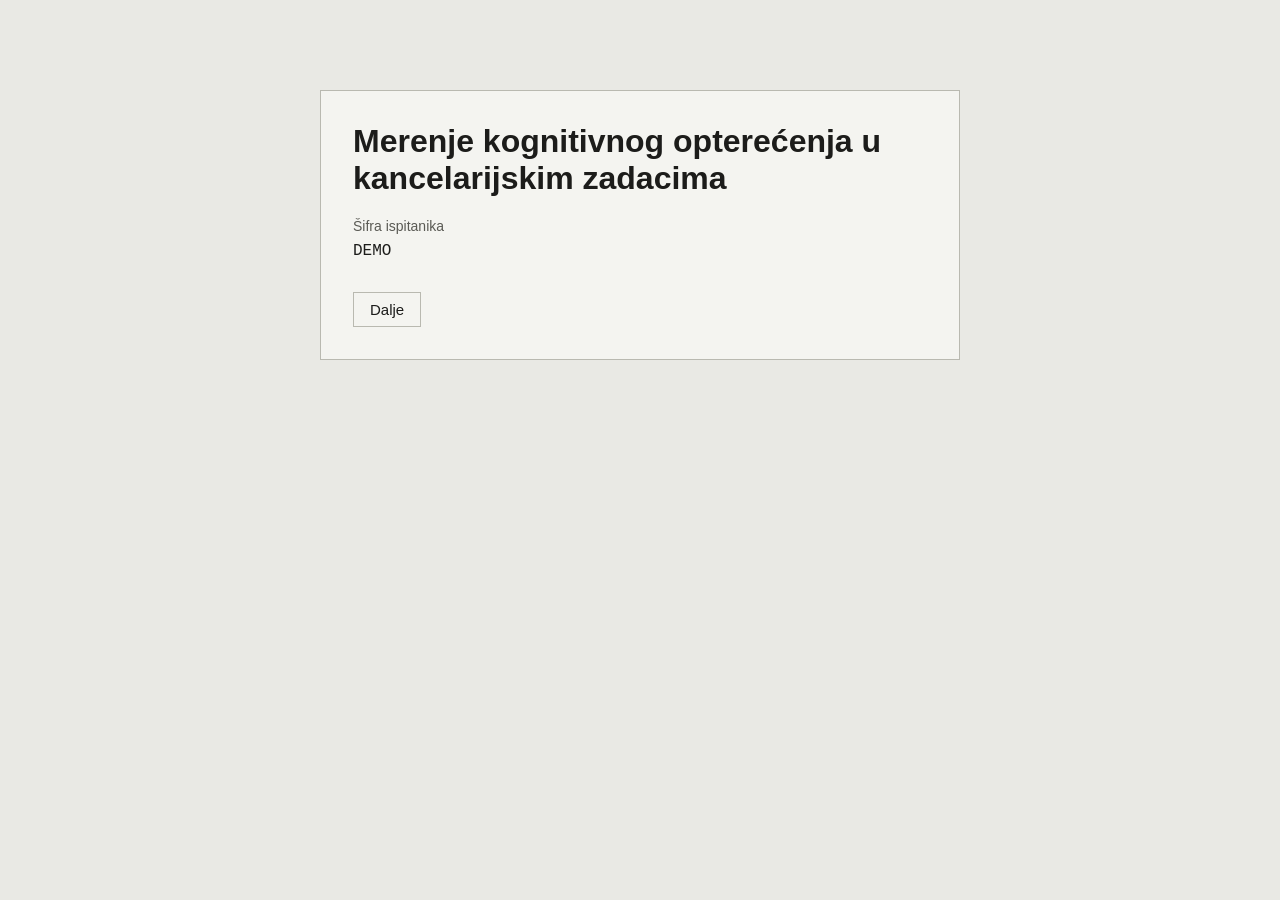
==== standalone/index.html @ 5307739e "Initial commit: EEG cognitive-load task platform (S1/S2/S3) Three-scenario demonstrator (business-co" ====
<!doctype html>
<html lang="sr">
<head>
<meta charset="utf-8">
<title>Prekucavanje poslovne korespondencije — Scenario 1</title>
<style>
/* Scenario 1 demonstrator — namerno bez animacija i bez promena velicine
   elemenata. Ista svetlina pozadine u svim stanjima/fazama/blokovima
   (zenica reaguje na svetlo), SPEC_S1_demo.md sekcija 7. Paleta preuzeta
   iz s2-demo/app/style.css i s3-demo/app/style.css radi konzistentnosti
   izmedju sva tri demonstratora. */

:root {
  --bg: #e9e9e4;
  --panel-bg: #f4f4f0;
  --border: #b9b9b0;
  --text: #1c1c1a;
  --muted: #5a5a54;
  --active-bg: #d7d29a;
  --accent: #3a4a6b;
  --accent-text: #f4f4f0;
  --danger: #7a3b3b;
  --font: "Segoe UI", Arial, sans-serif;
  --mono: "Consolas", "Courier New", monospace;
}

* { box-sizing: border-box; }

html, body {
  margin: 0;
  padding: 0;
  background: var(--bg);
  color: var(--text);
  font-family: var(--font);
  font-size: 16px;
}

.hidden { display: none !important; }

button {
  font-family: var(--font);
  font-size: 15px;
  padding: 8px 16px;
  border: 1px solid var(--border);
  background: var(--panel-bg);
  color: var(--text);
  cursor: pointer;
}
button:hover { background: var(--active-bg); }
button:disabled { opacity: 0.4; cursor: default; background: var(--panel-bg); }

.screen {
  min-height: 100vh;
  background: var(--bg);
  display: flex;
  flex-direction: column;
  align-items: center;
}

.intro-box {
  max-width: 640px;
  margin-top: 10vh;
  padding: 32px;
  background: var(--panel-bg);
  border: 1px solid var(--border);
}
.intro-box h1 { margin-top: 0; }
.intro-box button { margin-top: 16px; }

/* ---- ekrani 1/2/3, zajednicki za S1/S2/S3 (core/intro.js) ---- */

.intro-field-label {
  display: flex;
  flex-direction: column;
  gap: 6px;
  margin-top: 8px;
  font-size: 14px;
  color: var(--muted);
}
.intro-field-label input {
  font-family: var(--font);
  font-size: 15px;
  padding: 7px 8px;
  border: 1px solid var(--border);
  background: #fff;
  color: var(--text);
}
.intro-known-value {
  margin-top: 8px;
  font-family: var(--mono);
  font-size: 16px;
}

.task-list {
  margin: 8px 0 16px 0;
  padding-left: 22px;
}
.task-list li { margin-bottom: 6px; }

.task-position {
  margin: 0 0 4px 0;
  color: var(--muted);
  font-size: 13px;
  text-transform: uppercase;
  letter-spacing: 0.03em;
}

#instructions-lines {
  margin: 0 0 8px 0;
  padding-left: 22px;
}
#instructions-lines li { margin-bottom: 10px; line-height: 1.4; }

.intro-selectors {
  display: flex;
  gap: 24px;
  margin-top: 16px;
  padding: 12px 14px;
  background: var(--bg);
  border: 1px solid var(--border);
}
.intro-selectors label {
  display: flex;
  flex-direction: column;
  gap: 4px;
  font-size: 13px;
  color: var(--muted);
}
.intro-selectors select {
  font-family: var(--font);
  font-size: 15px;
  padding: 4px 6px;
  color: var(--text);
  background: var(--panel-bg);
  border: 1px solid var(--border);
}

/* ---- zaglavlje zadatka ---- */

.task-header {
  width: 100%;
  max-width: 800px;
  padding: 12px 16px 0 16px;
}
.progress-track {
  height: 6px;
  background: var(--panel-bg);
  border: 1px solid var(--border);
}
.progress-bar {
  height: 100%;
  width: 0%;
  background: var(--accent);
}
.counters {
  display: flex;
  justify-content: space-between;
  padding: 6px 2px;
  color: var(--muted);
  font-size: 14px;
}

/* ---- pozornica: fiksna velicina. Faza kodiranja i faza unosa dele ISTI
   fizicki region ekrana (samo jedna vidljiva u datom trenutku), tako da
   se raspored ne pomera pri prelasku medju njima (SPEC_S1_demo.md
   sekcija 7) i da ROI iz sesijskog zaglavlja ostane tacan. ---- */

#stage {
  width: 760px;
  min-height: 620px;
  max-width: calc(100vw - 32px);
  background: var(--panel-bg);
  border: 1px solid var(--border);
  padding: 24px 28px;
  position: relative;
  overflow: auto;
  /* core/guard.js instalira presretanje copy/cut/contextmenu/dragstart nad
     ovim elementom -- ovo je CSS polovina iste zastite (spreci VIZUELNO
     obelezavanje teksta prevlacenjem), isti obrazac kao S2-ov
     #window-document. */
  user-select: none;
  -webkit-user-select: none;
}

.sentence-list, .entry-list {
  margin: 0;
  padding-left: 28px;
}
.sentence-list li, .entry-list li {
  margin-bottom: 14px;
  font-size: 16px;
  line-height: 1.4;
}

.entry-list li {
  display: flex;
  align-items: center;
  gap: 10px;
}
.entry-list input {
  flex: 1;
  font-family: var(--mono);
  font-size: 15px;
  padding: 7px 8px;
  border: 1px solid var(--border);
  background: #fff;
  color: var(--text);
}
.entry-list input:focus {
  outline: none;
  border-color: var(--accent);
  box-shadow: 0 0 0 2px rgba(58, 74, 107, 0.25);
}

.encoding-countdown {
  margin-top: 20px;
  padding-top: 12px;
  border-top: 1px solid var(--border);
  color: var(--muted);
  font-size: 13px;
  text-align: center;
}

#btn-encoding-ready {
  display: block;
  margin: 12px auto 0 auto;
}

.entry-toolbar {
  display: flex;
  justify-content: space-between;
  gap: 12px;
  margin-top: 16px;
  padding-top: 16px;
  border-top: 1px solid var(--border);
}

/* Ponovni uvid: rečenice se UBACUJU u DOM preko #peek-overlay (ne
   sakrivaju CSS-om drugo -- vidi scenarios/s1.js), overlay prekriva CEO
   #stage istom pozadinom (bez zatamnjenja), da svetlina ostane
   nepromenjena (sekcija 7). */
.peek-overlay {
  position: absolute;
  inset: 0;
  background: var(--panel-bg);
  padding: 24px 28px;
  overflow: auto;
}
.peek-label {
  margin: 0 0 14px 0;
  color: var(--muted);
  font-size: 13px;
  text-transform: uppercase;
  letter-spacing: 0.03em;
}

#btn-peek-close {
  display: block;
  margin: 16px auto 0 auto;
}

/* ---- kraj stavke / kraj bloka ---- */

#screen-gap { background: var(--bg); }

</style>
</head>
<body>

  <div id="screen-loading" class="screen">
    <p>Učitavanje...</p>
  </div>

  <!-- Ekrani 1/2/3 su zajednicki za S1/S2/S3 (core/intro.js) -- markap se
       ponavlja identicno u sva tri projekta (id-jevi moraju biti isti). -->
  <div id="screen-global-intro" class="screen hidden">
    <div class="intro-box">
      <h1 id="global-intro-title"></h1>
      <label class="intro-field-label">
        Šifra ispitanika
        <input id="global-intro-input" type="text" autocomplete="off">
      </label>
      <p id="global-intro-display" class="intro-known-value hidden"></p>
      <button id="btn-global-intro-next">Dalje</button>
    </div>
  </div>

  <div id="screen-session-overview" class="screen hidden">
    <div class="intro-box">
      <h1>Tok sesije</h1>
      <ul id="session-overview-list" class="task-list"></ul>
      <p id="session-overview-summary"></p>
      <button id="btn-session-overview-next">Dalje</button>
    </div>
  </div>

  <div id="screen-instructions" class="screen hidden">
    <div class="intro-box">
      <p id="instructions-position" class="task-position"></p>
      <h1 id="instructions-title"></h1>
      <ul id="instructions-lines"></ul>

      <div id="instructions-selectors" class="intro-selectors hidden">
        <label>
          Broj rečenica (N)
          <select id="select-n">
            <option value="3">3</option>
            <option value="5">5</option>
            <option value="7">7</option>
          </select>
        </label>
      </div>

      <button id="btn-start">Počni</button>
    </div>
  </div>

  <div id="screen-task" class="screen hidden">
    <header class="task-header">
      <div class="progress-track"><div id="progress-bar" class="progress-bar"></div></div>
      <div class="counters">
        <span id="counter-item">Stavka —</span>
        <span id="counter-phase"></span>
      </div>
    </header>

    <main>
      <div id="stage">
        <div id="encoding-view" class="view hidden">
          <ol id="encoding-list" class="sentence-list"></ol>
          <div id="encoding-countdown" class="encoding-countdown hidden"></div>
          <button id="btn-encoding-ready" class="hidden" disabled>Spreman (F2)</button>
        </div>

        <div id="entry-view" class="view hidden">
          <ol id="entry-list" class="entry-list"></ol>
          <div class="entry-toolbar">
            <button id="btn-peek-open">Ponovni uvid (F2)</button>
            <button id="btn-submit-item" disabled>Potvrdi unos</button>
          </div>
        </div>

        <div id="peek-overlay" class="peek-overlay hidden">
          <p class="peek-label">Rečenice (ponovni uvid)</p>
          <ol id="peek-list" class="sentence-list"></ol>
          <button id="btn-peek-close">Nazad (F2)</button>
        </div>
      </div>
    </main>
  </div>

  <div id="screen-gap" class="screen hidden"></div>

  <div id="screen-end" class="screen hidden">
    <div class="intro-box">
      <h1 id="screen-end-title">Kraj bloka</h1>
      <p id="screen-end-message">Hvala. Blok je završen.</p>
      <p id="download-note" class="hidden">Log datoteka je preuzeta u Downloads folder.</p>
    </div>
  </div>

  <script>
"use strict";

/* ==========================================================================
   core/clock.js -- merenje vremena, zajednicko za sve scenarije.

   performance.now() je JEDINI izvor merenja proteklog vremena; zidni sat
   (Date/ISO) se koristi samo za grubu sinhronizaciju (t_wall polja u logu,
   core/logger.js), nikad za merenje trajanja. Zakazivanje preko
   setTimeout/requestAnimationFrame je dozvoljeno, ali funkcije ovde UVEK
   vracaju STVARNO protekli interval (performance.now() razlika), ne
   nominalno trazeno trajanje -- to je vrednost koju scenario upisuje u log
   (npr. encoding_actual_ms u S2, latency_actual_ms sugestije u S3,
   delay_actual_ms pri prebacivanju prozora u S2).

   Premesteno bez izmene ponasanja iz app/task.js oba scenarija (bili su
   bajt-identicni za waitFor/round1; raceWithTimeout je postojao samo u
   S3, ovde ostaje dostupan svima).
   ========================================================================== */

function round1(x) { return Math.round(x * 10) / 10; }

// Ceka durationMs, pozivajuci onTick(preostalo_ms, proteklo_ms) na svakom
// animacionom frejmu (npr. za odbrojavanje na ekranu). Resolve-uje se sa
// stvarno proteklim vremenom.
function waitFor(durationMs, onTick) {
  return new Promise((resolve) => {
    const start = performance.now();
    function frame(now) {
      const elapsed = now - start;
      if (onTick) onTick(Math.max(0, durationMs - elapsed), elapsed);
      if (elapsed >= durationMs) resolve(elapsed);
      else requestAnimationFrame(frame);
    }
    requestAnimationFrame(frame);
  });
}

// Trka izmedju date promise-a i vremenskog ograničenja od durationMs.
// Vraca { timedOut, value, elapsed } -- elapsed je uvek stvarno proteklo
// vreme, bez obzira ko je "pobedio" trku.
function raceWithTimeout(promise, durationMs) {
  return new Promise((resolve) => {
    let done = false;
    const start = performance.now();
    promise.then((value) => {
      if (!done) { done = true; resolve({ timedOut: false, value, elapsed: performance.now() - start }); }
    });
    waitFor(durationMs).then(() => {
      if (!done) { done = true; resolve({ timedOut: true, value: null, elapsed: performance.now() - start }); }
    });
  });
}

</script>
  <script>
"use strict";

/* ==========================================================================
   core/logger.js -- format session/dogadjaj redova, WebSocket veza sa
   serverom, preuzimanje .jsonl fajla kad veza nije dostupna, i racunanje
   heša datoteka sa stimulusima.

   Premesteno bez izmene ponasanja iz app/task.js oba scenarija (Logger IIFE
   i bufToHashHex/fetchAndHash su bili funkcionalno identicni izmedju S2 i
   S3, sitne razlike su bile samo u komentarima -- zadrzana je opsirnija
   verzija). Logger sada koristi round1() iz core/clock.js (ucitan pre ovog
   fajla) umesto sopstvene privatne kopije koju je do sada imao svaki
   task.js.

   WS_PORT je i dalje SCENARIO-specificna konstanta (8765 za S3, 8766 za
   S2), definisana u task.js -- connect() je referencira kao slobodnu
   promenljivu. Ovo radi ispravno iako je core/logger.js ucitan PRE task.js:
   JS razresava slobodne promenljive u trenutku POZIVA funkcije (connect()
   se zove tek iz main(), posle DOMContentLoaded, kad je WS_PORT vec
   definisan), ne u trenutku definicije. Isto vazi za sessionHeader() koji
   prima ceo header objekat od pozivaoca (scenario odlucuje sta u njega
   ide, ukljucujuci sada obavezno polje "scenario" -- videti scenario
   task.js fajlove).

   NIJE IMPLEMENTIRANO (namerno, zapisano za kasnije, ne ovaj refaktor):
   cuvanje u IndexedDB. Ciljna struktura (uputstvo, sekcija 2/3) navodi
   IndexedDB kao deo core/logger.js odgovornosti, ali TRENUTNO nijedan
   scenario (S2 ni S3) tu mogucnost nema -- dodavanje bi bilo NOVA
   funkcionalnost, ne premestanje postojeceg koda, sto je ovim refaktorom
   izricito zabranjeno (uputstvo, sekcija 8). Kad se IndexedDB uvede (npr.
   za S1, ili kao opsta robusnost), to je zaseban zadatak sa sopstvenom
   proverom ponasanja.
   ========================================================================== */

function bufToHashHex(buf) {
  return "sha256:" + Array.from(new Uint8Array(buf)).map((b) => b.toString(16).padStart(2, "0")).join("");
}

// Hesuje SIROVE bajtove kako su stigli preko mreze (arrayBuffer, ne .text())
// -- tekst se dekodira IZ istog bafera posle heshovanja, tako da heš tacno
// odgovara bajtovima fajla na disku, bez rizika da neki medjukorak
// (normalizacija newline-ova, BOM) tiho promeni ono sto se hesuje.
async function fetchAndHash(path) {
  const res = await fetch(path);
  if (!res.ok) throw new Error(`ne mogu da ucitam ${path}: ${res.status}`);
  const buf = await res.arrayBuffer();
  const hash = bufToHashHex(await crypto.subtle.digest("SHA-256", buf));
  const text = new TextDecoder("utf-8").decode(buf);
  return { text, hash };
}

const Logger = (() => {
  let ws = null;
  let ready = false;
  const buffer = [];

  function connect() {
    return new Promise((resolve) => {
      // file:// (dvoklik na samostalni index.html, bez servera): nema
      // smisla ni pokusavati WebSocket, samo bi uveo nepotreban zastoj od
      // 800ms pre pocetka. Odmah pada na preuzimanje .jsonl fajla.
      if (location.protocol === "file:") { resolve(false); return; }
      let settled = false;
      const finish = (ok) => { if (!settled) { settled = true; resolve(ok); } };
      try {
        ws = new WebSocket(`ws://${location.hostname}:${WS_PORT}`);
      } catch (e) {
        finish(false);
        return;
      }
      const timer = setTimeout(() => finish(false), 800);
      ws.onopen = () => {
        // Ako je veza uspostavljena i posle isteka 800ms roka (connect()
        // se vec razresio na false), ipak salje sve dogadjaje koji su u
        // medjuvremenu baferovani, da ne bi ostali izgubljeni (ni poslati
        // preko WS-a, ni preuzeti kao fajl, jer bi "ready" izgledalo tacno).
        clearTimeout(timer);
        ready = true;
        while (buffer.length) ws.send(JSON.stringify(buffer.shift()));
        finish(true);
      };
      ws.onerror = () => { clearTimeout(timer); finish(false); };
      ws.onclose = () => { ready = false; };
    });
  }

  function sendRaw(obj) {
    if (ready && ws && ws.readyState === WebSocket.OPEN) {
      ws.send(JSON.stringify(obj));
    } else {
      buffer.push(obj);
    }
  }

  function sessionHeader(header) {
    sendRaw(Object.assign({ type: "session" }, header));
  }

  function log(event) {
    const full = Object.assign(
      { t: round1(performance.now()), t_wall: new Date().toISOString() },
      event,
    );
    sendRaw(full);
  }

  function downloadIfNeeded(filename) {
    if (ready) return false;
    const text = buffer.map((e) => JSON.stringify(e)).join("\n") + "\n";
    const blob = new Blob([text], { type: "application/x-ndjson" });
    const url = URL.createObjectURL(blob);
    const a = document.createElement("a");
    a.href = url;
    a.download = filename;
    document.body.appendChild(a);
    a.click();
    document.body.removeChild(a);
    URL.revokeObjectURL(url);
    return true;
  }

  return { connect, log, sessionHeader, downloadIfNeeded, isConnected: () => ready };
})();

</script>
  <script>
"use strict";

/* ==========================================================================
   core/block.js -- trajanje bloka, redosled stavki, prelaz izmedju stavki,
   dovrsavanje stavke koja je u toku kada vreme istekne, ekran kraja bloka.

   Premesteno bez izmene ponasanja: petlja, provera BLOCK_DURATION_MS,
   ITEM_GAP_MS prelaz, block_start/block_end logovanje i preuzimanje fajla
   na kraju su bili bajt-identicni izmedju S2 i S3. Dve stvari NISU bile
   identicne pa su ostale van ovog fajla (poziva ih scenario, ne jezgro):

   1. Poziv runItem() -- S2 ga zove sa (item, index, n), S3 sa
      (item, index, n, variant, suggestionsByItem, isPractice). Zato
      runBlockCore prima `itemRunner(item, itemIndex, n)` kao parametar --
      scenario ga daje kao zatvaranje (closure) koje samo prosledi svoje
      dodatne argumente svom sopstvenom runItem-u. Petlja u jezgru uvek
      poziva itemRunner sa TACNO ta tri argumenta, bez obzira sta scenario
      radi s njima.

   2. Postavljanje pre/posle bloka koje NIJE bilo identicno: S2 dodaje
      blockRefreshKeys/installCopyProtection (F5/F11/Ctrl+R zastita,
      kopiranje), S3 dodaje "priming" renderovanje ugovora pre merenja
      ROI-ja. Oba ostaju u scenario wrapperu OKO poziva runBlockCore, ne
      unutra -- originalno da S3 ne bi slucajno dobio F5/kopi-zastitu koju
      tada nije imao (uputstvo, sekcija 8: bez funkcionalne izmene, vazilo
      je za sam refaktor). To pravilo vise ne vazi kao razlog da razlika
      ostane: posle zavrsetka refaktora S3 (i S1) su dobili obe zastite
      (korak "Uskladi S1 sa S2/S3", tacka 5) -- ali svaki scenario i dalje
      sam poziva blockRefreshKeys/installCopyProtection u svom wrapperu, ne
      jezgro, jer S3-ova kopi-zastita je ogranicena na read-only elemente
      (razlicit skup ciljnih elemenata od S1/S2), pa poziv ostaje
      scenario-specifican bez obzira sto ga sad sva tri koriste.
      computeRoiAndSendHeader(ctx) je iz istog razloga ostao u scenario
      wrapperu (potpuno scenario-specifican sadrzaj sesijskog zaglavlja),
      poziva se PRE runBlockCore.

   sessionAborted i showScreen() su ovde jer su bili bajt-identicni i
   direktno sluze petlji/prelazima. updateProgress() NIJE ovde -- razlikuje
   se za jedan DOM id (S2: #counter-cell, S3: #counter-field), pa ostaje
   scenario-specifican (referenciran ovde kao slobodna promenljiva,
   razresava se u trenutku poziva). Isto i za onResizeAbort, koji ostaje u
   scenariju do koraka 5 (core/screen.js) -- ovde se samo kaci/skida kao
   resize listener, referenciran po imenu.
   ========================================================================== */

let sessionAborted = false;

// Upravljanje trajanjem faze kodiranja: donja granica minMs (dugme
// Spreman/F2 ne rade pre nje), gornja granica encodingDuration (automatski
// prelazak na isteku ako ispitanik ne pritisne nista). Vraca
// {mode: "user"|"auto", actualMs}.
//
// PREMESTENO IZ s2-demo/app/task.js (bilo je jedino tamo, S3 ovu
// mogucnost nikad nije dobio -- dormantno/nekaceno, isti obrazac kao
// MAX_SWITCHES_PER_ITEM u core/screen.js). SPEC_S1_demo.md (uputstvo za
// Scenario 1) pretpostavlja da je ovo VEC deo jezgra ("Upravljanje
// trajanjem preuzima se iz jezgra") -- to u trenutku pisanja tog uputstva
// NIJE bilo tacno (raniji refaktor, korak 4, nije ovo zapravo izvukao iz
// S2 iako ga je sekcija 4 uputstva za refaktor jezgra vec najavljivala).
// Popravljeno ovde, pri izradi S1 (korak 4 njegovog uputstva), umesto da
// se S1 napravi sa sopstvenom trecom kopijom.
//
// Generalizacija u odnosu na original je SAMO parametrizacija DOM
// elemenata (readyBtn, countdownEl) i praga (minMs) umesto hardkodovanih
// els["btn-encoding-ready"]/els["encoding-countdown"]/ENCODING_MIN_MS --
// S2-ov poziv (core/block.js poziva se sa els["btn-encoding-ready"],
// els["encoding-countdown"], ENCODING_MIN_MS) ostaje bihevioralno
// identican originalu.
async function runEncodingWait(encodingDuration, minMs, readyBtn, countdownEl) {
  const start = performance.now();
  let minElapsed = false;

  const minTimer = setTimeout(() => {
    minElapsed = true;
    readyBtn.disabled = false;
  }, minMs);

  let cleanupReady = () => {};
  const readyPromise = new Promise((resolve) => {
    const tryResolve = () => { if (minElapsed) resolve(); };
    const onClick = () => tryResolve();
    const onKey = (e) => { if (e.key === "F2") { e.preventDefault(); tryResolve(); } };
    readyBtn.addEventListener("click", onClick);
    window.addEventListener("keydown", onKey);
    cleanupReady = () => {
      readyBtn.removeEventListener("click", onClick);
      window.removeEventListener("keydown", onKey);
    };
  });

  const timeoutPromise = waitFor(encodingDuration, (remaining) => {
    countdownEl.textContent = `Preostalo: ${Math.ceil(remaining / 1000)} s`;
  });

  const mode = await Promise.race([
    readyPromise.then(() => "user"),
    timeoutPromise.then(() => "auto"),
  ]);

  clearTimeout(minTimer);
  cleanupReady();

  return { mode, actualMs: round1(performance.now() - start) };
}

function showScreen(name) {
  // "global-intro"/"session-overview"/"instructions" su dodati uz uvodne
  // ekrane zajednicke za sva tri scenarija (core/intro.js); "intro" je
  // uklonjen -- taj ekran je preimenovan u "instructions" (isti markap,
  // sad citljiviji sadrzaj iz data/instructions.json). "end" ostaje isti
  // div za kraj zadatka I kraj sesije -- samo mu se tekst menja
  // (core/intro.js: applyEndScreenText), nema posebnog "task-end" ekrana.
  ["loading", "global-intro", "session-overview", "instructions", "task", "gap", "end"].forEach((n) => {
    els[`screen-${n}`].classList.toggle("hidden", n !== name);
  });
}

async function runBlockCore(ctx, itemRunner) {
  const { participantId, variant, n, items, isDemo } = ctx;

  window.addEventListener("resize", onResizeAbort);

  Logger.log({ event: "block_start", n_fields: n, variant, planned_items: items.length });

  const blockStart = performance.now();
  let completed = 0;

  for (let i = 0; i < items.length; i++) {
    if (sessionAborted) break;
    if (!isDemo && performance.now() - blockStart >= BLOCK_DURATION_MS) break;

    updateProgress((performance.now() - blockStart) / BLOCK_DURATION_MS, i + 1, items.length);
    await itemRunner(items[i], i + 1, n);
    completed++;

    if (sessionAborted) break;
    showScreen("gap");
    await waitFor(ITEM_GAP_MS);
    if (!sessionAborted) showScreen("task");
  }

  window.removeEventListener("resize", onResizeAbort);

  Logger.log({ event: "block_end", items_completed: completed, elapsed_ms: round1(performance.now() - blockStart) });

  const timestamp = new Date().toISOString().replace(/[:.]/g, "-");
  const filename = `${participantId}_${variant}_${n}_${timestamp}.jsonl`;
  const downloaded = Logger.downloadIfNeeded(filename);
  els["download-note"].classList.toggle("hidden", !downloaded);

  showScreen("end");
}

</script>
  <script>
"use strict";

/* ==========================================================================
   core/screen.js -- zone interesovanja (pomocni format za session red),
   blokiranje F5/Ctrl+R/F11/Ctrl+W tokom bloka, prekid sesije i dogadjaj
   window_resized pri promeni velicine prozora.

   Premesteno bez izmene ponasanja: escapeHtml/showFatal/onResizeAbort su
   bili bajt-identicni izmedju S2 i S3. roiRectArray je izvucen iz lokalne
   `const roiRect = (r) => [...]` strelice koja je TAKODJE bila
   bajt-identicna unutar computeRoiAndSendHeader() u oba scenarija (ostatak
   te funkcije -- koji elementi se mere, sta ide u sesijsko zaglavlje --
   ostaje potpuno scenario-specifican, u svakom task.js).

   blockRefreshKeys POSTOJI OVDE (generisano/deljeno). Prvobitno ga je
   kacio samo S2 -- S3 ga nije dobijao ovim refaktorom (uputstvo, sekcija
   8: bez funkcionalne izmene). To pravilo je vazilo za sam refaktor, ne
   trajno; posle zavrsetka i provere refaktora (korak "Uskladi S1 sa
   S2/S3", tacka 5) blockRefreshKeys je aktiviran i za S1 i za S3 -- sad ga
   kace sva tri scenarija.

   "Jednaka svetlina pozadine u svim ekranima" (uputstvo) je CSS pitanje
   (--bg promenljiva u style.css svakog scenarija), nema JS logiku za
   premestanje ovde.
   ========================================================================== */

function roiRectArray(r) {
  return [Math.round(r.left), Math.round(r.top), Math.round(r.width), Math.round(r.height)];
}

// Meri/salje ROI+zaglavlje PRE nego sto se #screen-<name> stvarno prikaze
// ispitaniku (uvodni ekrani iz core/intro.js sada prethode zadatku, ali
// getBoundingClientRect() zahteva da je element ULOZEN u tok stranice, ne
// samo da postoji u DOM-u -- .hidden je display:none). Bilo koji drugi
// #screen-* koji je TRENUTNO vidljiv (npr. ekran 1 uvodne sekvence, vec
// prikazan u trenutku poziva) mora se PRIVREMENO sakriti pre otkrivanja
// cilja -- inace bi oba ".screen" diva (obican blok, ne preklapaju se sami)
// istovremeno ucestvovala u toku stranice i pomerila merenje nanize.
// Sve se desava SINHRONO (nema await unutra kod pozivalaca) i vraca u
// prvobitno stanje pre povratka, bez posrednog crtanja (paint), pa
// ispitanik ovo ne vidi.
function measureWhileVisible(screenName, fn) {
  const target = els[`screen-${screenName}`];
  // Filtrirano po klasi "screen", ne po prefiksu imena -- neki cacheEls()
  // id-jevi (npr. "screen-end-title") pocinju sa "screen-" a NISU sami
  // ekrani, vec deca jednog ekrana.
  const previouslyVisible = Object.keys(els)
    .filter((k) => els[k] && els[k].classList && els[k].classList.contains("screen") && !els[k].classList.contains("hidden"));
  previouslyVisible.forEach((k) => els[k].classList.add("hidden"));
  target.classList.remove("hidden");
  const result = fn();
  target.classList.add("hidden");
  previouslyVisible.forEach((k) => els[k].classList.remove("hidden"));
  return result;
}

function escapeHtml(s) {
  return String(s)
    .replace(/&/g, "&amp;")
    .replace(/</g, "&lt;")
    .replace(/>/g, "&gt;");
}

function showFatal(msg) {
  showScreen("loading");
  els["screen-loading"].innerHTML = `<p>${escapeHtml(msg)}</p>`;
}

function onResizeAbort() {
  if (sessionAborted) return;
  sessionAborted = true;
  Logger.log({ event: "window_resized" });
  showFatal("Sesija je prekinuta jer je promenjena velicina prozora. Pokrenite blok ponovo.");
}

// Best-effort: neki pregledaci ne dozvoljavaju skriptovano blokiranje
// F11/Ctrl+W iz bezbednosnih razloga -- videti README.
function blockRefreshKeys(e) {
  const k = e.key;
  const ctrl = e.ctrlKey || e.metaKey;
  if (k === "F5" || (ctrl && k.toLowerCase() === "r") || k === "F11" || (ctrl && k.toLowerCase() === "w")) {
    e.preventDefault();
  }
}

</script>
  <script>
"use strict";

/* ==========================================================================
   core/guard.js -- blokiranje kopiranja, secenja, lepljenja, kontekstnog
   menija i prevlacenja, uz belezenje pokusaja i BEZ poruke ispitaniku.

   Premesteno bez izmene ponasanja iz s2-demo/app/task.js -- prvobitno je
   postojalo samo u S2 (S3 ga nije kacio, nije ga dobijao ovim refaktorom,
   uputstvo sekcija 8: bez funkcionalne izmene). To pravilo je vazilo za
   sam refaktor, ne trajno; posle zavrsetka i provere refaktora (korak
   "Uskladi S1 sa S2/S3", tacka 5) installCopyProtection je aktiviran i za
   S1 (nad celim #stage) i za S3 (ogranicen na read-only prikaze --
   #contract-mount/#reference-mount/#peek-mount/#suggestion-text, NE i
   #options-panel/#suggestion-buttons, da ne bi ometao klik na ponudjene
   vrednosti -- videti s3-demo/app/task.js runBlock()).

   Generalizovano u odnosu na original SAMO onoliko koliko je neophodno da
   funkcije rade nad proizvoljnim elementom, ne hardkodovano nad
   els["window-document"]:
   - installCopyProtection(targetEl, isActive, getItemIndex): isActive()
     zamenjuje staru proveru `currentWindowName !== "document"`. NIJE
     zamenjeno sa "targetEl je trenutno vidljiv" (npr. provera .hidden
     klase) jer to NIJE tacan ekvivalent -- switchWindow() sakriva OBA
     prozora odmah na pocetku prelaska, a currentWindowName se menja tek
     POSLE SWITCH_DELAY_MS kasnjenja, pa bi provera vidljivosti dala
     drugaciji odgovor od originalne tokom tog kratkog prozora. isActive()
     zato ostaje scenario-ova sopstvena provera, prosledjena kao
     zatvaranje, da bi se ponasanje ocuvalo tacno.
   - installPasteProtection(cellEl, fieldName, getItemIndex): vec je bio
     opsti (prima element i ime polja); getItemIndex je zamenio hardkodovan
     currentItemRef.current.

   currentItemRef/currentWindowName OSTAJU u scenariju (task.js) -- nisu
   guard-specificni, koristi ih i switchWindow()/F2 logika, pa bi njihovo
   premestanje ovde uvelo nepotrebnu spregu.
   ========================================================================== */

function installCopyProtection(targetEl, isActive, getItemIndex) {
  const blockEvent = (ev, reason) => {
    ev.preventDefault();
    Logger.log({ event: "copy_blocked", item: getItemIndex(), reason });
  };
  targetEl.addEventListener("copy", (e) => blockEvent(e, "copy_event"));
  targetEl.addEventListener("cut", (e) => blockEvent(e, "cut_event"));
  targetEl.addEventListener("contextmenu", (e) => blockEvent(e, "contextmenu"));
  targetEl.addEventListener("dragstart", (e) => blockEvent(e, "dragstart"));

  window.addEventListener("keydown", (e) => {
    if (!isActive()) return;
    const k = e.key.toLowerCase();
    const ctrl = e.ctrlKey || e.metaKey;
    if (ctrl && k === "c") { blockEvent(e, "ctrl_c"); return; }
    if (ctrl && k === "x") { blockEvent(e, "ctrl_x"); return; }
    if (ctrl && k === "a") { blockEvent(e, "ctrl_a"); return; }
    if (ctrl && e.key === "Insert") { blockEvent(e, "ctrl_insert"); return; }
  });
}

function installPasteProtection(cellEl, fieldName, getItemIndex) {
  cellEl.addEventListener("paste", (e) => {
    e.preventDefault();
    Logger.log({ event: "paste_blocked", item: getItemIndex(), field_name: fieldName });
  });
}

</script>
  <script>
"use strict";

/* ==========================================================================
   core/params.js -- citanje URL parametara i podrazumevanih vrednosti.

   Premesteno bez izmene ponasanja iz S2/S3 task.js. Obe scenario-datoteke
   su danas resavale ISTO pitanje (server verzija zahteva `participant` i
   validan `n`, u suprotnom fatalna greska; samostalna/embedded verzija
   nikad ne zahteva nista -- nedostajuci ili neispravni parametri dobijaju
   podrazumevane vrednosti iz EMBEDDED_DEFAULTS; practice uvek ima svoje
   fiksne vrednosti) DUPLIRANIM, skoro bajt-identicnim kodom. To je "dva
   razlicita nacina" iz uputstva -- ne dva razlicita PONASANJA, vec dve
   odvojene kopije istog mehanizma (S3-ova kopija je imala samo jedno
   dodatno polje, `variant`, i objasnjavajuci komentar). Ovde su spojene u
   jednu deljenu implementaciju; jedina stvarna razlika izmedju S2 i S3
   (S3-ovo `variant` polje: S3a/S3b) je izrazena kroz `config` argumente
   (extraKeys/validate/practiceExtra/embeddedExtra/serverExtra), NE
   hardkodovana -- S2-ov poziv ostaje bez tog dela konfiguracije, potpuno
   neizmenjenog ponasanja.

   resolveParamsCore reprodukuje redosled/logiku prethodnog if/else lanca
   (practice -> embedded -> server) polje-po-polje identicno. Provere u
   uslovu za "server" granu (!participant, invalid n, invalid extra) su sve
   ciste (bez sporednih efekata) pa je njihov redosled unutar OR izraza
   bihevioralno irelevantan -- spajanje u `extraValid` na kraju izraza ne
   menja rezultat ni u jednom slucaju.
   ========================================================================== */

function parseParamsCore(extraKeys) {
  const p = new URLSearchParams(location.search);
  const params = {
    participant: p.get("participant"),
    n: p.has("n") ? parseInt(p.get("n"), 10) : null,
    // demo je namerno null kad parametar uopste nije naveden u URL-u
    // (razlikuje se od "demo=0"), tako da se podrazumevana vrednost u
    // samostalnoj verziji primenjuje samo kad ispitivac nije rekao nista.
    demo: p.has("demo") ? p.get("demo") === "1" : null,
    practice: p.get("practice") === "1",
  };
  (extraKeys || []).forEach((key) => { params[key] = p.get(key); });
  return params;
}

function isEmbeddedCore(flagName) {
  return typeof window !== "undefined" && !!window[flagName];
}

function resolveParamsCore(params, embedded, embeddedDefaults, config) {
  const cfg = config || {};
  const result = { isPractice: params.practice };

  if (result.isPractice) {
    result.participantId = "PRACTICE";
    if (cfg.practiceExtra) cfg.practiceExtra(result);
    return result;
  }

  if (embedded) {
    result.participantId = params.participant || embeddedDefaults.participant;
    result.n = [3, 5, 7].includes(params.n) ? params.n : embeddedDefaults.n;
    result.isDemo = params.demo === null ? embeddedDefaults.demo : params.demo;
    if (cfg.embeddedExtra) cfg.embeddedExtra(result, params, embeddedDefaults);
    return result;
  }

  const extraValid = cfg.validate ? cfg.validate(params) : true;
  if (!params.participant || ![3, 5, 7].includes(params.n) || !extraValid) {
    result.fatal = cfg.fatalMessage || "Nedostaju ili su neispravni URL parametri.";
    return result;
  }
  result.participantId = params.participant;
  result.n = params.n;
  result.isDemo = !!params.demo;
  if (cfg.serverExtra) cfg.serverExtra(result, params);
  return result;
}

</script>
  <script>
"use strict";

/* ==========================================================================
   core/intro.js -- ekrani ZAJEDNICKI za S1/S2/S3, van bloka: pocetni ekran
   (sifra ispitanika), pregled sesije (spisak zadataka), uputstvo pre
   zadatka (sadrzaj iz data/instructions.json, ista struktura u sva tri),
   i tekst za ekran kraja (kraj zadatka naspram kraj sesije).

   Redosled zadataka u sesiji = redosled niza "tasks" u instructions.json --
   JEDAN izvor istine i za tekst i za "Zadatak X od Y" (nema odvojene liste
   za redosled). Svaki scenario zove ove funkcije iz svog main(), sa
   sopstvenim taskId-jem ("S1"/"S2"/"S3") i sopstvenim els/showScreen.

   STUDY_TITLE je PLACEHOLDER -- prava specifikacija ne daje naziv studije,
   zameniti pre snimanja pravih podataka.

   Vezano za tajming slanja sesijskog zaglavlja (Logger.sessionHeader):
   instructions_shown/instructions_dismissed MORAJU stici POSLE zaglavlja
   da bi server upisao ih u ISPRAVAN fajl (core/logger.js: fajl se otvara
   tek na "session" red, dogadjaji pre toga zavrsavaju u UNKNOWN_*.jsonl).
   Za server rezim i vezbu (n je vec poznato -- iz URL-a odn. iz
   itemsData.practice) svaki scenario salje zaglavlje RANO, pre ovih
   ekrana. Za ugradjeni (demo) rezim N/varijanta se BIRAJU tek na ekranu
   uputstva (izbornik), pa zaglavlje ostaje na STAROM, kasnom mestu (tik
   pred runBlock, kao i pre ove izmene) -- posledica je da u demo/samostalnoj
   verziji ovi dogadjaji mogu prethoditi "session" redu u preuzetom fajlu.
   Prihvaceno kao ogranicenje samo demo rezima, ne stvarnog snimanja.
   ========================================================================== */

const STUDY_TITLE = "Merenje kognitivnog opterećenja u kancelarijskim zadacima";

async function fetchInstructions(path) {
  if (typeof window.__INSTRUCTIONS_EMBEDDED__ !== "undefined") {
    return window.__INSTRUCTIONS_EMBEDDED__;
  }
  const res = await fetch(path);
  if (!res.ok) throw new Error(`ne mogu da ucitam ${path}: ${res.status}`);
  return res.json();
}

function taskPosition(instructionsData, taskId) {
  const idx = instructionsData.tasks.findIndex((t) => t.id === taskId);
  if (idx < 0) throw new Error(`nepoznat task_id u instructions.json: ${taskId}`);
  return { position: idx + 1, total: instructionsData.tasks.length, task: instructionsData.tasks[idx] };
}

function isLastTask(instructionsData, taskId) {
  const { position, total } = taskPosition(instructionsData, taskId);
  return position === total;
}

/* ---- Ekran 1: pocetni ekran ----
   participantKnown: vec poznata sifra (URL parametar, ili podrazumevana
   vrednost za demo) -- prikazuje se READ-ONLY. Ako je null/prazno,
   prikazuje se prazno polje za unos. Vraca Promise<string>. */
function runGlobalIntroScreen(participantKnown) {
  els["global-intro-title"].textContent = STUDY_TITLE;
  const known = !!participantKnown;
  els["global-intro-display"].textContent = participantKnown || "";
  els["global-intro-display"].classList.toggle("hidden", !known);
  els["global-intro-input"].classList.toggle("hidden", known);
  if (!known) els["global-intro-input"].value = "";

  showScreen("global-intro");
  if (!known) els["global-intro-input"].focus();

  return new Promise((resolve) => {
    els["btn-global-intro-next"].onclick = () => {
      const value = known ? participantKnown : els["global-intro-input"].value.trim();
      if (!value) return; // prazno polje -- ne pomeramo se dalje
      resolve(value);
    };
  });
}

/* ---- Ekran 2: pregled sesije ---- */
function runSessionOverviewScreen(instructionsData) {
  els["session-overview-summary"].textContent = instructionsData.session_summary;
  els["session-overview-list"].innerHTML = "";
  for (const t of instructionsData.tasks) {
    const li = document.createElement("li");
    li.textContent = t.name;
    els["session-overview-list"].appendChild(li);
  }
  showScreen("session-overview");
  return new Promise((resolve) => {
    els["btn-session-overview-next"].onclick = () => resolve();
  });
}

/* ---- Ekran 3: uputstvo pre zadatka ----
   Loguje instructions_shown pri prikazu i instructions_dismissed (sa
   dwell_ms = vreme zadrzavanja na ekranu) pri kliku na "Počni" -- van
   bloka (uputstvo, korak "Dodaj uvodne ekrane"): "vreme čitanja uputstva
   je podatak, ne mrtvo vreme".
   opts.showSelectors: ostavlja #instructions-selectors vidljiv (ugradjeni
   demo rezim, gde N/varijanta jos nisu konacni) -- pozivalac je vec
   popunio taj markup (select-n/select-variant) pre poziva.
   opts.isPractice: naslov pozicije postaje "Vežba" umesto "Zadatak X od Y"
   (vezba nema poziciju u sesiji). */
function runInstructionsScreen(instructionsData, taskId, opts) {
  opts = opts || {};
  const { position, total, task } = taskPosition(instructionsData, taskId);
  els["instructions-title"].textContent = task.name;
  els["instructions-position"].textContent = opts.isPractice ? "Vežba" : `Zadatak ${position} od ${total}`;
  els["instructions-lines"].innerHTML = "";
  for (const line of task.lines) {
    const li = document.createElement("li");
    li.textContent = line;
    els["instructions-lines"].appendChild(li);
  }
  els["instructions-selectors"].classList.toggle("hidden", !opts.showSelectors);

  showScreen("instructions");
  const shownAt = performance.now();
  Logger.log({ event: "instructions_shown", task_id: taskId });

  return new Promise((resolve) => {
    els["btn-start"].onclick = () => {
      const dwellMs = round1(performance.now() - shownAt);
      Logger.log({ event: "instructions_dismissed", task_id: taskId, dwell_ms: dwellMs });
      resolve();
    };
  });
}

/* ---- Tekst ekrana kraja (isti #screen-end div, sadrzaj se menja) ----
   Postavlja se PRE runBlock() (ne posle) da izbegne i najkraci bljesak
   podrazumevanog teksta -- core/block.js interno zove showScreen("end")
   na kraju bloka, sadrzaj mora vec biti tacan u tom trenutku. */
function applyEndScreenText(instructionsData, taskId, isPractice) {
  if (isPractice) {
    els["screen-end-title"].textContent = "Kraj vežbe";
    els["screen-end-message"].textContent = "Hvala. Vežba je završena.";
    return;
  }
  const { position, total } = taskPosition(instructionsData, taskId);
  if (position === total) {
    els["screen-end-title"].textContent = "Kraj sesije";
    els["screen-end-message"].textContent = "Hvala Vam na učešću. Sesija je završena.";
  } else {
    const next = instructionsData.tasks[position]; // position je 1-bazirano, sledeci je na tom indeksu
    els["screen-end-title"].textContent = "Kraj zadatka";
    els["screen-end-message"].textContent = `Ovaj zadatak je završen. Sledeći zadatak: ${next.name}.`;
  }
}

</script>
  <script>
window.__S1_EMBEDDED__ = {
  items: {"variant":"S1","seed":20260825,"composition":{"3":{"high":1,"medium":1,"low":1},"5":{"high":1,"medium":2,"low":2},"7":{"high":1,"medium":3,"low":3}},"practice":{"n_fields":3,"items":[{"item_id":"PRACTICE_S1_001","n_sentences":3,"sentences":[{"sentence_index":1,"sentence_id":"S1_0142","text":"Javi mi ako nesto propustim.","length_class":"low","source":"enron","is_question":false},{"sentence_index":2,"sentence_id":"S1_0173","text":"Povratna karta se kupuje sledece nedelje.","length_class":"medium","source":"constructed","is_question":false},{"sentence_index":3,"sentence_id":"S1_0391","text":"Naci cu nekoga ko ce to uraditi.","length_class":"high","source":"enron","is_question":false}]},{"item_id":"PRACTICE_S1_002","n_sentences":3,"sentences":[{"sentence_index":1,"sentence_id":"S1_0228","text":"Treba da razgovaramo o ovom mesecu.","length_class":"medium","source":"enron","is_question":false},{"sentence_index":2,"sentence_id":"S1_0387","text":"Izvestaj o likvidnosti je hitno potreban timu.","length_class":"high","source":"constructed","is_question":false},{"sentence_index":3,"sentence_id":"S1_0006","text":"Od nula do pet procenata.","length_class":"low","source":"enron","is_question":false}]},{"item_id":"PRACTICE_S1_003","n_sentences":3,"sentences":[{"sentence_index":1,"sentence_id":"S1_0093","text":"Na putu sam za Sabac.","length_class":"low","source":"enron","is_question":false},{"sentence_index":2,"sentence_id":"S1_0357","text":"Sluzbeno putovanje je konacno odobreno od rukovodstva.","length_class":"high","source":"constructed","is_question":false},{"sentence_index":3,"sentence_id":"S1_0209","text":"Opcije mozemo razmotriti pocetkom sledece nedelje.","length_class":"medium","source":"enron","is_question":false}]},{"item_id":"PRACTICE_S1_004","n_sentences":3,"sentences":[{"sentence_index":1,"sentence_id":"S1_0233","text":"Jeste li vec sklopili neke poslove?","length_class":"medium","source":"enron","is_question":true},{"sentence_index":2,"sentence_id":"S1_0020","text":"Da li se to desilo?","length_class":"low","source":"enron","is_question":true},{"sentence_index":3,"sentence_id":"S1_0372","text":"Putovanje je produzeno zbog dodatnih poslovnih sastanaka.","length_class":"high","source":"constructed","is_question":false}]},{"item_id":"PRACTICE_S1_005","n_sentences":3,"sentences":[{"sentence_index":1,"sentence_id":"S1_0365","text":"Rezervacija je otkazana zbog iznenadne promene plana.","length_class":"high","source":"constructed","is_question":false},{"sentence_index":2,"sentence_id":"S1_0095","text":"Kako su stvari kod tebe?","length_class":"low","source":"enron","is_question":true},{"sentence_index":3,"sentence_id":"S1_0324","text":"Da li da ti donesem nesto?","length_class":"medium","source":"enron","is_question":true}]}]},"participants":{"DEMO":{"3":[{"item_id":"DEMO_S1_3_001","n_sentences":3,"sentences":[{"sentence_index":1,"sentence_id":"S1_0022","text":"Pokusavam da dobijem Milosa telefonom.","length_class":"low","source":"enron","is_question":false},{"sentence_index":2,"sentence_id":"S1_0329","text":"Rok za odgovor je vec istekao.","length_class":"medium","source":"constructed","is_question":false},{"sentence_index":3,"sentence_id":"S1_0446","text":"Sastanak upravnog odbora pocinje tacno u podne.","length_class":"high","source":"constructed","is_question":false}]},{"item_id":"DEMO_S1_3_002","n_sentences":3,"sentences":[{"sentence_index":1,"sentence_id":"S1_0252","text":"Ocena ucinka se obavlja jednom godisnje.","length_class":"medium","source":"constructed","is_question":false},{"sentence_index":2,"sentence_id":"S1_0457","text":"Molim te pozovi sutra ako je moguce.","length_class":"high","source":"enron","is_question":false},{"sentence_index":3,"sentence_id":"S1_0090","text":"Odlucio sam da ostanem ovde.","length_class":"low","source":"enron","is_question":false}]},{"item_id":"DEMO_S1_3_003","n_sentences":3,"sentences":[{"sentence_index":1,"sentence_id":"S1_0032","text":"Bice veoma mirno cele nedelje.","length_class":"low","source":"enron","is_question":false},{"sentence_index":2,"sentence_id":"S1_0342","text":"Let za Beograd je vec zvanicno zakazan.","length_class":"high","source":"constructed","is_question":false},{"sentence_index":3,"sentence_id":"S1_0281","text":"GP je generalni partner u Delti.","length_class":"medium","source":"enron","is_question":false}]},{"item_id":"DEMO_S1_3_004","n_sentences":3,"sentences":[{"sentence_index":1,"sentence_id":"S1_0320","text":"Sastanak je otkazan zbog nedostatka kvoruma.","length_class":"medium","source":"constructed","is_question":false},{"sentence_index":2,"sentence_id":"S1_0073","text":"Van grada sam do petka.","length_class":"low","source":"enron","is_question":false},{"sentence_index":3,"sentence_id":"S1_0378","text":"Nije da ces biti placen za to.","length_class":"high","source":"enron","is_question":false}]},{"item_id":"DEMO_S1_3_005","n_sentences":3,"sentences":[{"sentence_index":1,"sentence_id":"S1_0222","text":"Da li smo dobili nase nazad?","length_class":"medium","source":"enron","is_question":true},{"sentence_index":2,"sentence_id":"S1_0044","text":"Jesi li jutros citao Politiku?","length_class":"low","source":"enron","is_question":true},{"sentence_index":3,"sentence_id":"S1_0402","text":"Zahtev za bolovanje je predat kadrovskoj sluzbi.","length_class":"high","source":"constructed","is_question":false}]},{"item_id":"DEMO_S1_3_006","n_sentences":3,"sentences":[{"sentence_index":1,"sentence_id":"S1_0334","text":"Sada sam zvanicno zavisnik od Blekberija.","length_class":"medium","source":"enron","is_question":false},{"sentence_index":2,"sentence_id":"S1_0409","text":"Konkurs za novo radno mesto je otvoren.","length_class":"high","source":"constructed","is_question":false},{"sentence_index":3,"sentence_id":"S1_0011","text":"Saopstenje za javnost je objavljeno.","length_class":"low","source":"enron","is_question":false}]},{"item_id":"DEMO_S1_3_007","n_sentences":3,"sentences":[{"sentence_index":1,"sentence_id":"S1_0139","text":"Ne mogu to da uradim.","length_class":"low","source":"enron","is_question":false},{"sentence_index":2,"sentence_id":"S1_0204","text":"Pokusao sam ranije da vas dobijem.","length_class":"medium","source":"enron","is_question":false},{"sentence_index":3,"sentence_id":"S1_0431","text":"Ugovor sa Delta Agrarom je obnovljen danas.","length_class":"high","source":"constructed","is_question":false}]},{"item_id":"DEMO_S1_3_008","n_sentences":3,"sentences":[{"sentence_index":1,"sentence_id":"S1_0387","text":"Izvestaj o likvidnosti je hitno potreban timu.","length_class":"high","source":"constructed","is_question":false},{"sentence_index":2,"sentence_id":"S1_0256","text":"Zato sto ima guzve u saobracaju.","length_class":"medium","source":"enron","is_question":false},{"sentence_index":3,"sentence_id":"S1_0017","text":"Mnogo vam hvala na poruci.","length_class":"low","source":"enron","is_question":false}]},{"item_id":"DEMO_S1_3_009","n_sentences":3,"sentences":[{"sentence_index":1,"sentence_id":"S1_0224","text":"Mozete li mi zavrsiti Milosevo pismo?","length_class":"medium","source":"enron","is_question":true},{"sentence_index":2,"sentence_id":"S1_0461","text":"Dokumentacija projekta zahteva dodatnu proveru glavnog pravnika.","length_class":"high","source":"constructed","is_question":false},{"sentence_index":3,"sentence_id":"S1_0096","text":"Samo se salim s tobom.","length_class":"low","source":"enron","is_question":false}]},{"item_id":"DEMO_S1_3_010","n_sentences":3,"sentences":[{"sentence_index":1,"sentence_id":"S1_0007","text":"Mislim da je sada gotovo.","length_class":"low","source":"enron","is_question":false},{"sentence_index":2,"sentence_id":"S1_0440","text":"Mozes li da uradis i Delta ugovore?","length_class":"high","source":"enron","is_question":true},{"sentence_index":3,"sentence_id":"S1_0176","text":"Prevoz do aerodroma je blagovremeno organizovan.","length_class":"medium","source":"constructed","is_question":false}]}],"5":[{"item_id":"DEMO_S1_5_001","n_sentences":5,"sentences":[{"sentence_index":1,"sentence_id":"S1_0462","text":"Hoces li nam se pridruziti na rucku?","length_class":"high","source":"enron","is_question":true},{"sentence_index":2,"sentence_id":"S1_0238","text":"Prijava za obuku je popunjena ispravno.","length_class":"medium","source":"constructed","is_question":false},{"sentence_index":3,"sentence_id":"S1_0080","text":"Nisam upoznat ni sa jednim.","length_class":"low","source":"enron","is_question":false},{"sentence_index":4,"sentence_id":"S1_0035","text":"Zaista bih voleo da znam.","length_class":"low","source":"enron","is_question":false},{"sentence_index":5,"sentence_id":"S1_0196","text":"Prihodi su porasli u ovom kvartalu.","length_class":"medium","source":"constructed","is_question":false}]},{"item_id":"DEMO_S1_5_002","n_sentences":5,"sentences":[{"sentence_index":1,"sentence_id":"S1_0441","text":"Mozda ce zeleti da razgovaraju sa vama.","length_class":"high","source":"enron","is_question":false},{"sentence_index":2,"sentence_id":"S1_0241","text":"Zaposleni je uspesno zavrsio probni rad.","length_class":"medium","source":"constructed","is_question":false},{"sentence_index":3,"sentence_id":"S1_0121","text":"Vec sam odobrio i prosledio.","length_class":"low","source":"enron","is_question":false},{"sentence_index":4,"sentence_id":"S1_0084","text":"Da li dobijam dobar paket?","length_class":"low","source":"enron","is_question":true},{"sentence_index":5,"sentence_id":"S1_0289","text":"Sta se desava sa cenom akcija?","length_class":"medium","source":"enron","is_question":true}]},{"item_id":"DEMO_S1_5_003","n_sentences":5,"sentences":[{"sentence_index":1,"sentence_id":"S1_0283","text":"Da li ste razgovarali sa Anticem?","length_class":"medium","source":"enron","is_question":true},{"sentence_index":2,"sentence_id":"S1_0016","text":"Putni troskovi se prijavljuju racunovodstvu.","length_class":"low","source":"constructed","is_question":false},{"sentence_index":3,"sentence_id":"S1_0229","text":"Zahtev za godisnji odmor je odobren.","length_class":"medium","source":"constructed","is_question":false},{"sentence_index":4,"sentence_id":"S1_0037","text":"Jedina izmena bila bi datum.","length_class":"low","source":"enron","is_question":false},{"sentence_index":5,"sentence_id":"S1_0384","text":"Ne zelimo da ispadnemo lose pred Deltom.","length_class":"high","source":"enron","is_question":false}]},{"item_id":"DEMO_S1_5_004","n_sentences":5,"sentences":[{"sentence_index":1,"sentence_id":"S1_0250","text":"Nemam nikakva dokumenta o ovoj transakciji.","length_class":"medium","source":"enron","is_question":false},{"sentence_index":2,"sentence_id":"S1_0012","text":"Ivan Petrovic ce podneti izvestaj.","length_class":"low","source":"enron","is_question":false},{"sentence_index":3,"sentence_id":"S1_0180","text":"Mislim da su to pravi datumi.","length_class":"medium","source":"enron","is_question":false},{"sentence_index":4,"sentence_id":"S1_0416","text":"Zaposlenima je nedavno odobreno dodatno strucno usavrsavanje.","length_class":"high","source":"constructed","is_question":false},{"sentence_index":5,"sentence_id":"S1_0083","text":"Meni ovo izgleda u redu.","length_class":"low","source":"enron","is_question":false}]},{"item_id":"DEMO_S1_5_005","n_sentences":5,"sentences":[{"sentence_index":1,"sentence_id":"S1_0030","text":"Sirmium Distribucija je upravo preuzeta.","length_class":"low","source":"enron","is_question":false},{"sentence_index":2,"sentence_id":"S1_0210","text":"Verovatno cu te pozvati za vikend.","length_class":"medium","source":"enron","is_question":false},{"sentence_index":3,"sentence_id":"S1_0099","text":"Tvoj plan ima mnogo rupa.","length_class":"low","source":"enron","is_question":false},{"sentence_index":4,"sentence_id":"S1_0178","text":"Konferencijski poziv sa partnerima u utorak.","length_class":"medium","source":"enron","is_question":false},{"sentence_index":5,"sentence_id":"S1_0357","text":"Sluzbeno putovanje je konacno odobreno od rukovodstva.","length_class":"high","source":"constructed","is_question":false}]},{"item_id":"DEMO_S1_5_006","n_sentences":5,"sentences":[{"sentence_index":1,"sentence_id":"S1_0122","text":"Ovim cu se pozabaviti popodne.","length_class":"low","source":"enron","is_question":false},{"sentence_index":2,"sentence_id":"S1_0041","text":"Ne moze sebi da pomogne.","length_class":"low","source":"enron","is_question":false},{"sentence_index":3,"sentence_id":"S1_0231","text":"Mislim da treba da pozurite Kostica.","length_class":"medium","source":"enron","is_question":false},{"sentence_index":4,"sentence_id":"S1_0424","text":"Kadrovska sluzba organizuje internu obuku svih zaposlenih.","length_class":"high","source":"constructed","is_question":false},{"sentence_index":5,"sentence_id":"S1_0330","text":"Koliko brzo ti je to potrebno?","length_class":"medium","source":"enron","is_question":true}]},{"item_id":"DEMO_S1_5_007","n_sentences":5,"sentences":[{"sentence_index":1,"sentence_id":"S1_0276","text":"Dokumentacija se cuva u arhivi preduzeca.","length_class":"medium","source":"constructed","is_question":false},{"sentence_index":2,"sentence_id":"S1_0272","text":"Do sada napredujemo uz odlican prijem.","length_class":"medium","source":"enron","is_question":false},{"sentence_index":3,"sentence_id":"S1_0010","text":"Mislim da je ovo dobro.","length_class":"low","source":"enron","is_question":false},{"sentence_index":4,"sentence_id":"S1_0338","text":"Kako biste objasnili razliku izmedju to dvoje?","length_class":"high","source":"enron","is_question":true},{"sentence_index":5,"sentence_id":"S1_0045","text":"Ne zaboravi da se molis.","length_class":"low","source":"enron","is_question":false}]},{"item_id":"DEMO_S1_5_008","n_sentences":5,"sentences":[{"sentence_index":1,"sentence_id":"S1_0117","text":"Pobrinite se da budu azurni.","length_class":"low","source":"enron","is_question":false},{"sentence_index":2,"sentence_id":"S1_0299","text":"Pozvacu vas kada stignem u kancelariju.","length_class":"medium","source":"enron","is_question":false},{"sentence_index":3,"sentence_id":"S1_0107","text":"Zamolicu Danicu da te pozove.","length_class":"low","source":"enron","is_question":false},{"sentence_index":4,"sentence_id":"S1_0468","text":"Svi potrebni materijali za sastanak su pripremljeni.","length_class":"high","source":"constructed","is_question":false},{"sentence_index":5,"sentence_id":"S1_0253","text":"Zaista ne zelim da se vratim.","length_class":"medium","source":"enron","is_question":false}]},{"item_id":"DEMO_S1_5_009","n_sentences":5,"sentences":[{"sentence_index":1,"sentence_id":"S1_0140","text":"Ovo mi deluje u redu.","length_class":"low","source":"enron","is_question":false},{"sentence_index":2,"sentence_id":"S1_0350","text":"Avionska karta je kupljena za Vladimira Savica.","length_class":"high","source":"constructed","is_question":false},{"sentence_index":3,"sentence_id":"S1_0279","text":"Skladiste je primilo novu posiljku robe.","length_class":"medium","source":"constructed","is_question":false},{"sentence_index":4,"sentence_id":"S1_0128","text":"Nisam shvatio da ih pozajmljujemo.","length_class":"low","source":"enron","is_question":false},{"sentence_index":5,"sentence_id":"S1_0302","text":"Izvini sto sam propustio hor sinoc.","length_class":"medium","source":"enron","is_question":false}]},{"item_id":"DEMO_S1_5_010","n_sentences":5,"sentences":[{"sentence_index":1,"sentence_id":"S1_0113","text":"Molim te posalji Marku Simicu.","length_class":"low","source":"enron","is_question":false},{"sentence_index":2,"sentence_id":"S1_0458","text":"Mislim da treba da iznesemo konkretan broj.","length_class":"high","source":"enron","is_question":false},{"sentence_index":3,"sentence_id":"S1_0217","text":"Analiticar je uporedio rezultate sa planom.","length_class":"medium","source":"constructed","is_question":false},{"sentence_index":4,"sentence_id":"S1_0002","text":"Hvala vam na brzom odgovoru.","length_class":"low","source":"enron","is_question":false},{"sentence_index":5,"sentence_id":"S1_0207","text":"Marko Vukovic je slobodan zbog Jovane.","length_class":"medium","source":"enron","is_question":false}]}],"7":[{"item_id":"DEMO_S1_7_001","n_sentences":7,"sentences":[{"sentence_index":1,"sentence_id":"S1_0143","text":"Radimo na ovome dok razgovaramo.","length_class":"low","source":"enron","is_question":false},{"sentence_index":2,"sentence_id":"S1_0185","text":"Da li ste mislili na Vasica?","length_class":"medium","source":"enron","is_question":true},{"sentence_index":3,"sentence_id":"S1_0086","text":"Arhiva dokumenata se redovno azurira.","length_class":"low","source":"constructed","is_question":false},{"sentence_index":4,"sentence_id":"S1_0187","text":"Kvartalni izvestaj saljem vam do petka.","length_class":"medium","source":"constructed","is_question":false},{"sentence_index":5,"sentence_id":"S1_0191","text":"Da li je to vec pomenuto?","length_class":"medium","source":"enron","is_question":true},{"sentence_index":6,"sentence_id":"S1_0112","text":"Molim te prosledi Vukasinu Stankovicu.","length_class":"low","source":"enron","is_question":false},{"sentence_index":7,"sentence_id":"S1_0348","text":"Mislim da ce ovo sasvim dobro proci.","length_class":"high","source":"enron","is_question":false}]},{"item_id":"DEMO_S1_7_002","n_sentences":7,"sentences":[{"sentence_index":1,"sentence_id":"S1_0335","text":"Dokumentacija je overena i prosledjena arhivi.","length_class":"medium","source":"constructed","is_question":false},{"sentence_index":2,"sentence_id":"S1_0065","text":"Ima li vesti iz Krusevca?","length_class":"low","source":"enron","is_question":true},{"sentence_index":3,"sentence_id":"S1_0266","text":"Odsutan sam iz kancelarije do srede.","length_class":"medium","source":"enron","is_question":false},{"sentence_index":4,"sentence_id":"S1_0353","text":"Javite mi ako treba nesto da prilagodim.","length_class":"high","source":"enron","is_question":false},{"sentence_index":5,"sentence_id":"S1_0009","text":"Efikasnije je kada su objedinjeni.","length_class":"low","source":"enron","is_question":false},{"sentence_index":6,"sentence_id":"S1_0321","text":"Dogovori se sa Snezanom oko formata.","length_class":"medium","source":"enron","is_question":false},{"sentence_index":7,"sentence_id":"S1_0094","text":"Nabavna sluzba trazi dodatnu ponudu.","length_class":"low","source":"constructed","is_question":false}]},{"item_id":"DEMO_S1_7_003","n_sentences":7,"sentences":[{"sentence_index":1,"sentence_id":"S1_0294","text":"Fakture se skeniraju i arhiviraju digitalno.","length_class":"medium","source":"constructed","is_question":false},{"sentence_index":2,"sentence_id":"S1_0020","text":"Da li se to desilo?","length_class":"low","source":"enron","is_question":true},{"sentence_index":3,"sentence_id":"S1_0400","text":"Da li ovde treba nesto da uradimo?","length_class":"high","source":"enron","is_question":true},{"sentence_index":4,"sentence_id":"S1_0091","text":"Mozes da razgovaras sa Milicom.","length_class":"low","source":"enron","is_question":false},{"sentence_index":5,"sentence_id":"S1_0313","text":"Molim te posalji to nama oboma.","length_class":"medium","source":"enron","is_question":false},{"sentence_index":6,"sentence_id":"S1_0018","text":"Mozete li me pozvati kuci?","length_class":"low","source":"enron","is_question":true},{"sentence_index":7,"sentence_id":"S1_0233","text":"Jeste li vec sklopili neke poslove?","length_class":"medium","source":"enron","is_question":true}]},{"item_id":"DEMO_S1_7_004","n_sentences":7,"sentences":[{"sentence_index":1,"sentence_id":"S1_0126","text":"Veceras sam van grada poslovno.","length_class":"low","source":"enron","is_question":false},{"sentence_index":2,"sentence_id":"S1_0242","text":"Javi mi ako je plan drugaciji.","length_class":"medium","source":"enron","is_question":false},{"sentence_index":3,"sentence_id":"S1_0145","text":"Mozda mozes ranije da odes.","length_class":"low","source":"enron","is_question":false},{"sentence_index":4,"sentence_id":"S1_0259","text":"I ne mogu da upalim telefon.","length_class":"medium","source":"enron","is_question":false},{"sentence_index":5,"sentence_id":"S1_0255","text":"Ugovor o radu je potpisan danas.","length_class":"medium","source":"constructed","is_question":false},{"sentence_index":6,"sentence_id":"S1_0419","text":"Mozda bi trebalo da tamo ostanem zauvek.","length_class":"high","source":"enron","is_question":false},{"sentence_index":7,"sentence_id":"S1_0124","text":"Kada vrsimo pregled sa Sirmiumom?","length_class":"low","source":"enron","is_question":true}]},{"item_id":"DEMO_S1_7_005","n_sentences":7,"sentences":[{"sentence_index":1,"sentence_id":"S1_0278","text":"Sta ce biti sa ovim projektom?","length_class":"medium","source":"enron","is_question":true},{"sentence_index":2,"sentence_id":"S1_0108","text":"Da li imas kopije ugovora?","length_class":"low","source":"enron","is_question":true},{"sentence_index":3,"sentence_id":"S1_0104","text":"Da li se osecas bolje?","length_class":"low","source":"enron","is_question":true},{"sentence_index":4,"sentence_id":"S1_0029","text":"Mozes li to da obavis?","length_class":"low","source":"enron","is_question":true},{"sentence_index":5,"sentence_id":"S1_0280","text":"Mislim da je to tacan odgovor.","length_class":"medium","source":"enron","is_question":false},{"sentence_index":6,"sentence_id":"S1_0318","text":"Molim te obavesti Stefana i Katarinu.","length_class":"medium","source":"enron","is_question":false},{"sentence_index":7,"sentence_id":"S1_0394","text":"Novi zaposleni Aleksandar Mitrovic pocinje u ponedeljak.","length_class":"high","source":"constructed","is_question":false}]},{"item_id":"DEMO_S1_7_006","n_sentences":7,"sentences":[{"sentence_index":1,"sentence_id":"S1_0100","text":"Mi smo prilicno bespomocni posmatraci.","length_class":"low","source":"enron","is_question":false},{"sentence_index":2,"sentence_id":"S1_0372","text":"Putovanje je produzeno zbog dodatnih poslovnih sastanaka.","length_class":"high","source":"constructed","is_question":false},{"sentence_index":3,"sentence_id":"S1_0298","text":"Dacu vam svoje rukom pisane beleske.","length_class":"medium","source":"enron","is_question":false},{"sentence_index":4,"sentence_id":"S1_0144","text":"Mozes li sacekati do ponedeljka?","length_class":"low","source":"enron","is_question":true},{"sentence_index":5,"sentence_id":"S1_0182","text":"Evo tacaka za razgovor za Deltu.","length_class":"medium","source":"enron","is_question":false},{"sentence_index":6,"sentence_id":"S1_0154","text":"Pokusacu da nabavim kopiju tog odobrenja.","length_class":"medium","source":"enron","is_question":false},{"sentence_index":7,"sentence_id":"S1_0131","text":"Bicu dostupan za nekoliko minuta.","length_class":"low","source":"enron","is_question":false}]},{"item_id":"DEMO_S1_7_007","n_sentences":7,"sentences":[{"sentence_index":1,"sentence_id":"S1_0098","text":"Jos uvek sam u Nisu.","length_class":"low","source":"enron","is_question":false},{"sentence_index":2,"sentence_id":"S1_0168","text":"Planiram da sutra budem u kancelariji.","length_class":"medium","source":"enron","is_question":false},{"sentence_index":3,"sentence_id":"S1_0033","text":"Ona preuzima Sektor za finansije.","length_class":"low","source":"enron","is_question":false},{"sentence_index":4,"sentence_id":"S1_0230","text":"Da li imamo nekoga u Zrenjaninu?","length_class":"medium","source":"enron","is_question":true},{"sentence_index":5,"sentence_id":"S1_0438","text":"Nabavka opreme je planirana za sledeci kvartal.","length_class":"high","source":"constructed","is_question":false},{"sentence_index":6,"sentence_id":"S1_0114","text":"Mislim da postoje tri posla.","length_class":"low","source":"enron","is_question":false},{"sentence_index":7,"sentence_id":"S1_0268","text":"Pretpostavljam da je put bio dobar?","length_class":"medium","source":"enron","is_question":true}]},{"item_id":"DEMO_S1_7_008","n_sentences":7,"sentences":[{"sentence_index":1,"sentence_id":"S1_0223","text":"Prognoza prihoda je revidirana na vise.","length_class":"medium","source":"constructed","is_question":false},{"sentence_index":2,"sentence_id":"S1_0133","text":"Molim vas potvrdite termin sastanka.","length_class":"low","source":"constructed","is_question":false},{"sentence_index":3,"sentence_id":"S1_0296","text":"Ne planiram nista posebno ove nedelje.","length_class":"medium","source":"enron","is_question":false},{"sentence_index":4,"sentence_id":"S1_0074","text":"Pozvacu te da dogovorimo termin.","length_class":"low","source":"enron","is_question":false},{"sentence_index":5,"sentence_id":"S1_0160","text":"Imas li broj telefona za Petra?","length_class":"medium","source":"enron","is_question":true},{"sentence_index":6,"sentence_id":"S1_0115","text":"Odgovarao sam na Sarin komentar.","length_class":"low","source":"enron","is_question":false},{"sentence_index":7,"sentence_id":"S1_0367","text":"Javicu vam kako je prosao poziv ujutru.","length_class":"high","source":"enron","is_question":false}]},{"item_id":"DEMO_S1_7_009","n_sentences":7,"sentences":[{"sentence_index":1,"sentence_id":"S1_0273","text":"Faktura je placena u predvidjenom roku.","length_class":"medium","source":"constructed","is_question":false},{"sentence_index":2,"sentence_id":"S1_0024","text":"Konferencijski hotel nudi popust grupama.","length_class":"low","source":"constructed","is_question":false},{"sentence_index":3,"sentence_id":"S1_0148","text":"Miodrag Ristic radi na ovome.","length_class":"low","source":"enron","is_question":false},{"sentence_index":4,"sentence_id":"S1_0311","text":"Dnevni red sastanka je usaglasen unapred.","length_class":"medium","source":"constructed","is_question":false},{"sentence_index":5,"sentence_id":"S1_0323","text":"Zapisnici se arhiviraju posle svakog sastanka.","length_class":"medium","source":"constructed","is_question":false},{"sentence_index":6,"sentence_id":"S1_0075","text":"Mnogo bolje nego nositi laptop.","length_class":"low","source":"enron","is_question":false},{"sentence_index":7,"sentence_id":"S1_0396","text":"Sigurno ovo mozemo pokriti unutar Delta tima?","length_class":"high","source":"enron","is_question":true}]},{"item_id":"DEMO_S1_7_010","n_sentences":7,"sentences":[{"sentence_index":1,"sentence_id":"S1_0292","text":"Slobodan ce se pobrinuti za ovo.","length_class":"medium","source":"enron","is_question":false},{"sentence_index":2,"sentence_id":"S1_0216","text":"Cak je i Dragan bio impresioniran.","length_class":"medium","source":"enron","is_question":false},{"sentence_index":3,"sentence_id":"S1_0060","text":"Da li smo to planirali?","length_class":"low","source":"enron","is_question":true},{"sentence_index":4,"sentence_id":"S1_0412","text":"Mislim da ga je Danica Todorovic zvala.","length_class":"high","source":"enron","is_question":false},{"sentence_index":5,"sentence_id":"S1_0110","text":"Faktura ceka odobrenje finansijskog direktora.","length_class":"low","source":"constructed","is_question":false},{"sentence_index":6,"sentence_id":"S1_0265","text":"Da li je Vesna danas tu?","length_class":"medium","source":"enron","is_question":true},{"sentence_index":7,"sentence_id":"S1_0043","text":"Hoces li doci po mene?","length_class":"low","source":"enron","is_question":true}]}]},"P01":{"3":[{"item_id":"P01_S1_3_001","n_sentences":3,"sentences":[{"sentence_index":1,"sentence_id":"S1_0402","text":"Zahtev za bolovanje je predat kadrovskoj sluzbi.","length_class":"high","source":"constructed","is_question":false},{"sentence_index":2,"sentence_id":"S1_0083","text":"Meni ovo izgleda u redu.","length_class":"low","source":"enron","is_question":false},{"sentence_index":3,"sentence_id":"S1_0314","text":"Potpisana dokumentacija je poslata pravnoj sluzbi.","length_class":"medium","source":"constructed","is_question":false}]},{"item_id":"P01_S1_3_002","n_sentences":3,"sentences":[{"sentence_index":1,"sentence_id":"S1_0352","text":"Zvala je i zeli da dodje jutros.","length_class":"high","source":"enron","is_question":false},{"sentence_index":2,"sentence_id":"S1_0064","text":"Tako da pise Sirmium Tehnologije.","length_class":"low","source":"enron","is_question":false},{"sentence_index":3,"sentence_id":"S1_0317","text":"Rok za internu reviziju je pomeren.","length_class":"medium","source":"constructed","is_question":false}]},{"item_id":"P01_S1_3_003","n_sentences":3,"sentences":[{"sentence_index":1,"sentence_id":"S1_0216","text":"Cak je i Dragan bio impresioniran.","length_class":"medium","source":"enron","is_question":false},{"sentence_index":2,"sentence_id":"S1_0424","text":"Kadrovska sluzba organizuje internu obuku svih zaposlenih.","length_class":"high","source":"constructed","is_question":false},{"sentence_index":3,"sentence_id":"S1_0104","text":"Da li se osecas bolje?","length_class":"low","source":"enron","is_question":true}]},{"item_id":"P01_S1_3_004","n_sentences":3,"sentences":[{"sentence_index":1,"sentence_id":"S1_0323","text":"Zapisnici se arhiviraju posle svakog sastanka.","length_class":"medium","source":"constructed","is_question":false},{"sentence_index":2,"sentence_id":"S1_0007","text":"Mislim da je sada gotovo.","length_class":"low","source":"enron","is_question":false},{"sentence_index":3,"sentence_id":"S1_0466","text":"Da li ti je to potrebno danas?","length_class":"high","source":"enron","is_question":true}]},{"item_id":"P01_S1_3_005","n_sentences":3,"sentences":[{"sentence_index":1,"sentence_id":"S1_0227","text":"Onda hajde da odsednemo u centru.","length_class":"medium","source":"enron","is_question":false},{"sentence_index":2,"sentence_id":"S1_0138","text":"Mogu da pogledam to veceras.","length_class":"low","source":"enron","is_question":false},{"sentence_index":3,"sentence_id":"S1_0409","text":"Konkurs za novo radno mesto je otvoren.","length_class":"high","source":"constructed","is_question":false}]},{"item_id":"P01_S1_3_006","n_sentences":3,"sentences":[{"sentence_index":1,"sentence_id":"S1_0294","text":"Fakture se skeniraju i arhiviraju digitalno.","length_class":"medium","source":"constructed","is_question":false},{"sentence_index":2,"sentence_id":"S1_0413","text":"Ocekivao bih odgovor sto je pre moguce.","length_class":"high","source":"enron","is_question":false},{"sentence_index":3,"sentence_id":"S1_0059","text":"Gde da idem na rucak?","length_class":"low","source":"enron","is_question":true}]},{"item_id":"P01_S1_3_007","n_sentences":3,"sentences":[{"sentence_index":1,"sentence_id":"S1_0043","text":"Hoces li doci po mene?","length_class":"low","source":"enron","is_question":true},{"sentence_index":2,"sentence_id":"S1_0256","text":"Zato sto ima guzve u saobracaju.","length_class":"medium","source":"enron","is_question":false},{"sentence_index":3,"sentence_id":"S1_0350","text":"Avionska karta je kupljena za Vladimira Savica.","length_class":"high","source":"constructed","is_question":false}]},{"item_id":"P01_S1_3_008","n_sentences":3,"sentences":[{"sentence_index":1,"sentence_id":"S1_0169","text":"Da li je ovo standardna formulacija?","length_class":"medium","source":"enron","is_question":true},{"sentence_index":2,"sentence_id":"S1_0357","text":"Sluzbeno putovanje je konacno odobreno od rukovodstva.","length_class":"high","source":"constructed","is_question":false},{"sentence_index":3,"sentence_id":"S1_0046","text":"Malo nam nedostaje jednokratnih casa.","length_class":"low","source":"enron","is_question":false}]},{"item_id":"P01_S1_3_009","n_sentences":3,"sentences":[{"sentence_index":1,"sentence_id":"S1_0101","text":"Molim vas posaljite mi imejl.","length_class":"low","source":"enron","is_question":false},{"sentence_index":2,"sentence_id":"S1_0330","text":"Koliko brzo ti je to potrebno?","length_class":"medium","source":"enron","is_question":true},{"sentence_index":3,"sentence_id":"S1_0379","text":"Godisnji finansijski izvestaj je zvanicno objavljen danas.","length_class":"high","source":"constructed","is_question":false}]},{"item_id":"P01_S1_3_010","n_sentences":3,"sentences":[{"sentence_index":1,"sentence_id":"S1_0016","text":"Putni troskovi se prijavljuju racunovodstvu.","length_class":"low","source":"constructed","is_question":false},{"sentence_index":2,"sentence_id":"S1_0346","text":"Javi Marku Simicu danas ako ga zelis.","length_class":"high","source":"enron","is_question":false},{"sentence_index":3,"sentence_id":"S1_0242","text":"Javi mi ako je plan drugaciji.","length_class":"medium","source":"enron","is_question":false}]}],"5":[{"item_id":"P01_S1_5_001","n_sentences":5,"sentences":[{"sentence_index":1,"sentence_id":"S1_0329","text":"Rok za odgovor je vec istekao.","length_class":"medium","source":"constructed","is_question":false},{"sentence_index":2,"sentence_id":"S1_0089","text":"Mozes li ponovo da posaljes?","length_class":"low","source":"enron","is_question":true},{"sentence_index":3,"sentence_id":"S1_0106","text":"Proizvodjaci reaguju na upravljanje cenama.","length_class":"low","source":"enron","is_question":false},{"sentence_index":4,"sentence_id":"S1_0354","text":"Ovo je izuzetno nesrecno saopstenje za javnost.","length_class":"high","source":"enron","is_question":false},{"sentence_index":5,"sentence_id":"S1_0243","text":"Razgovor za posao je zakazan sutra.","length_class":"medium","source":"constructed","is_question":false}]},{"item_id":"P01_S1_5_002","n_sentences":5,"sentences":[{"sentence_index":1,"sentence_id":"S1_0304","text":"Pozovi me bilo kada za informacije.","length_class":"medium","source":"enron","is_question":false},{"sentence_index":2,"sentence_id":"S1_0093","text":"Na putu sam za Sabac.","length_class":"low","source":"enron","is_question":false},{"sentence_index":3,"sentence_id":"S1_0073","text":"Van grada sam do petka.","length_class":"low","source":"enron","is_question":false},{"sentence_index":4,"sentence_id":"S1_0273","text":"Faktura je placena u predvidjenom roku.","length_class":"medium","source":"constructed","is_question":false},{"sentence_index":5,"sentence_id":"S1_0353","text":"Javite mi ako treba nesto da prilagodim.","length_class":"high","source":"enron","is_question":false}]},{"item_id":"P01_S1_5_003","n_sentences":5,"sentences":[{"sentence_index":1,"sentence_id":"S1_0146","text":"Slusacu na liniji jedno vreme.","length_class":"low","source":"enron","is_question":false},{"sentence_index":2,"sentence_id":"S1_0194","text":"Molim vas posaljite Delti na komentar.","length_class":"medium","source":"enron","is_question":false},{"sentence_index":3,"sentence_id":"S1_0449","text":"Pokusacu da sednem sa njim sledece nedelje.","length_class":"high","source":"enron","is_question":false},{"sentence_index":4,"sentence_id":"S1_0124","text":"Kada vrsimo pregled sa Sirmiumom?","length_class":"low","source":"enron","is_question":true},{"sentence_index":5,"sentence_id":"S1_0241","text":"Zaposleni je uspesno zavrsio probni rad.","length_class":"medium","source":"constructed","is_question":false}]},{"item_id":"P01_S1_5_004","n_sentences":5,"sentences":[{"sentence_index":1,"sentence_id":"S1_0182","text":"Evo tacaka za razgovor za Deltu.","length_class":"medium","source":"enron","is_question":false},{"sentence_index":2,"sentence_id":"S1_0272","text":"Do sada napredujemo uz odlican prijem.","length_class":"medium","source":"enron","is_question":false},{"sentence_index":3,"sentence_id":"S1_0012","text":"Ivan Petrovic ce podneti izvestaj.","length_class":"low","source":"enron","is_question":false},{"sentence_index":4,"sentence_id":"S1_0117","text":"Pobrinite se da budu azurni.","length_class":"low","source":"enron","is_question":false},{"sentence_index":5,"sentence_id":"S1_0438","text":"Nabavka opreme je planirana za sledeci kvartal.","length_class":"high","source":"constructed","is_question":false}]},{"item_id":"P01_S1_5_005","n_sentences":5,"sentences":[{"sentence_index":1,"sentence_id":"S1_0013","text":"Danas mesoviti signali od Delte.","length_class":"low","source":"enron","is_question":false},{"sentence_index":2,"sentence_id":"S1_0450","text":"Hvala vam na vodjstvu po ovom pitanju.","length_class":"high","source":"enron","is_question":false},{"sentence_index":3,"sentence_id":"S1_0139","text":"Ne mogu to da uradim.","length_class":"low","source":"enron","is_question":false},{"sentence_index":4,"sentence_id":"S1_0332","text":"Sastanak je produzen zbog dodatnih pitanja.","length_class":"medium","source":"constructed","is_question":false},{"sentence_index":5,"sentence_id":"S1_0167","text":"Smestaj za tim je obezbedjen unapred.","length_class":"medium","source":"constructed","is_question":false}]},{"item_id":"P01_S1_5_006","n_sentences":5,"sentences":[{"sentence_index":1,"sentence_id":"S1_0125","text":"Dobavljac kasni sa isporukom robe.","length_class":"low","source":"constructed","is_question":false},{"sentence_index":2,"sentence_id":"S1_0359","text":"Da li je jos neko nesto cuo?","length_class":"high","source":"enron","is_question":true},{"sentence_index":3,"sentence_id":"S1_0225","text":"Javite mi ako padne jos nize.","length_class":"medium","source":"enron","is_question":false},{"sentence_index":4,"sentence_id":"S1_0238","text":"Prijava za obuku je popunjena ispravno.","length_class":"medium","source":"constructed","is_question":false},{"sentence_index":5,"sentence_id":"S1_0081","text":"Razmatramo taj nacin sprovodjenja obuke.","length_class":"low","source":"enron","is_question":false}]},{"item_id":"P01_S1_5_007","n_sentences":5,"sentences":[{"sentence_index":1,"sentence_id":"S1_0292","text":"Slobodan ce se pobrinuti za ovo.","length_class":"medium","source":"enron","is_question":false},{"sentence_index":2,"sentence_id":"S1_0394","text":"Novi zaposleni Aleksandar Mitrovic pocinje u ponedeljak.","length_class":"high","source":"constructed","is_question":false},{"sentence_index":3,"sentence_id":"S1_0023","text":"Uskoro cu vam javiti vise.","length_class":"low","source":"enron","is_question":false},{"sentence_index":4,"sentence_id":"S1_0268","text":"Pretpostavljam da je put bio dobar?","length_class":"medium","source":"enron","is_question":true},{"sentence_index":5,"sentence_id":"S1_0062","text":"Prestanite ponovo da radite vikendom.","length_class":"low","source":"enron","is_question":false}]},{"item_id":"P01_S1_5_008","n_sentences":5,"sentences":[{"sentence_index":1,"sentence_id":"S1_0246","text":"Novi tim se obucava ovog meseca.","length_class":"medium","source":"constructed","is_question":false},{"sentence_index":2,"sentence_id":"S1_0063","text":"Kadrovska evidencija se redovno azurira.","length_class":"low","source":"constructed","is_question":false},{"sentence_index":3,"sentence_id":"S1_0439","text":"Da li znamo sta nam je potrebno?","length_class":"high","source":"enron","is_question":true},{"sentence_index":4,"sentence_id":"S1_0163","text":"Pozovi me da me unapred obavestis.","length_class":"medium","source":"enron","is_question":false},{"sentence_index":5,"sentence_id":"S1_0053","text":"Da li smo sredili Kragujevac?","length_class":"low","source":"enron","is_question":true}]},{"item_id":"P01_S1_5_009","n_sentences":5,"sentences":[{"sentence_index":1,"sentence_id":"S1_0056","text":"Da li je vec zavrsila?","length_class":"low","source":"enron","is_question":true},{"sentence_index":2,"sentence_id":"S1_0109","text":"Da li je Biljana ovde?","length_class":"low","source":"enron","is_question":true},{"sentence_index":3,"sentence_id":"S1_0365","text":"Rezervacija je otkazana zbog iznenadne promene plana.","length_class":"high","source":"constructed","is_question":false},{"sentence_index":4,"sentence_id":"S1_0230","text":"Da li imamo nekoga u Zrenjaninu?","length_class":"medium","source":"enron","is_question":true},{"sentence_index":5,"sentence_id":"S1_0162","text":"Kako mozemo doci do ovih odgovora?","length_class":"medium","source":"enron","is_question":true}]},{"item_id":"P01_S1_5_010","n_sentences":5,"sentences":[{"sentence_index":1,"sentence_id":"S1_0014","text":"Nikada nisam radio sa njom.","length_class":"low","source":"enron","is_question":false},{"sentence_index":2,"sentence_id":"S1_0328","text":"Mogu biti tamo za sat vremena.","length_class":"medium","source":"enron","is_question":false},{"sentence_index":3,"sentence_id":"S1_0281","text":"GP je generalni partner u Delti.","length_class":"medium","source":"enron","is_question":false},{"sentence_index":4,"sentence_id":"S1_0065","text":"Ima li vesti iz Krusevca?","length_class":"low","source":"enron","is_question":true},{"sentence_index":5,"sentence_id":"S1_0431","text":"Ugovor sa Delta Agrarom je obnovljen danas.","length_class":"high","source":"constructed","is_question":false}]}],"7":[{"item_id":"P01_S1_7_001","n_sentences":7,"sentences":[{"sentence_index":1,"sentence_id":"S1_0311","text":"Dnevni red sastanka je usaglasen unapred.","length_class":"medium","source":"constructed","is_question":false},{"sentence_index":2,"sentence_id":"S1_0358","text":"Dusan odlicno obavlja posao po ovom pitanju.","length_class":"high","source":"enron","is_question":false},{"sentence_index":3,"sentence_id":"S1_0009","text":"Efikasnije je kada su objedinjeni.","length_class":"low","source":"enron","is_question":false},{"sentence_index":4,"sentence_id":"S1_0008","text":"Hotelski vaucer je poslat imejlom.","length_class":"low","source":"constructed","is_question":false},{"sentence_index":5,"sentence_id":"S1_0262","text":"Rekao sam ti da pravis probleme.","length_class":"medium","source":"enron","is_question":false},{"sentence_index":6,"sentence_id":"S1_0181","text":"Delegacija stize u Kragujevac u utorak.","length_class":"medium","source":"constructed","is_question":false},{"sentence_index":7,"sentence_id":"S1_0047","text":"Troskovi poslovanja su strogo kontrolisani.","length_class":"low","source":"constructed","is_question":false}]},{"item_id":"P01_S1_7_002","n_sentences":7,"sentences":[{"sentence_index":1,"sentence_id":"S1_0050","text":"Mislim da nam ide dobro.","length_class":"low","source":"enron","is_question":false},{"sentence_index":2,"sentence_id":"S1_0184","text":"Smestaj je placen sluzbenom platnom karticom.","length_class":"medium","source":"constructed","is_question":false},{"sentence_index":3,"sentence_id":"S1_0087","text":"Oboje smo jos uvek ovde.","length_class":"low","source":"enron","is_question":false},{"sentence_index":4,"sentence_id":"S1_0233","text":"Jeste li vec sklopili neke poslove?","length_class":"medium","source":"enron","is_question":true},{"sentence_index":5,"sentence_id":"S1_0136","text":"Da li ce biti isporuceno?","length_class":"low","source":"enron","is_question":true},{"sentence_index":6,"sentence_id":"S1_0263","text":"Kako su dospeli na nas sprat?","length_class":"medium","source":"enron","is_question":true},{"sentence_index":7,"sentence_id":"S1_0405","text":"Kako postupamo sa ostalima u toj grupi?","length_class":"high","source":"enron","is_question":true}]},{"item_id":"P01_S1_7_003","n_sentences":7,"sentences":[{"sentence_index":1,"sentence_id":"S1_0173","text":"Povratna karta se kupuje sledece nedelje.","length_class":"medium","source":"constructed","is_question":false},{"sentence_index":2,"sentence_id":"S1_0222","text":"Da li smo dobili nase nazad?","length_class":"medium","source":"enron","is_question":true},{"sentence_index":3,"sentence_id":"S1_0392","text":"Ovo predstavlja problem za vreme ponovnog pokretanja.","length_class":"high","source":"enron","is_question":false},{"sentence_index":4,"sentence_id":"S1_0214","text":"Bilans uspeha se priprema svakog kvartala.","length_class":"medium","source":"constructed","is_question":false},{"sentence_index":5,"sentence_id":"S1_0114","text":"Mislim da postoje tri posla.","length_class":"low","source":"enron","is_question":false},{"sentence_index":6,"sentence_id":"S1_0116","text":"Onda treba da idu kuci.","length_class":"low","source":"enron","is_question":false},{"sentence_index":7,"sentence_id":"S1_0130","text":"Sledece nedelje putujem van zemlje.","length_class":"low","source":"enron","is_question":false}]},{"item_id":"P01_S1_7_004","n_sentences":7,"sentences":[{"sentence_index":1,"sentence_id":"S1_0006","text":"Od nula do pet procenata.","length_class":"low","source":"enron","is_question":false},{"sentence_index":2,"sentence_id":"S1_0248","text":"Javi mi kako mogu da pomognem.","length_class":"medium","source":"enron","is_question":false},{"sentence_index":3,"sentence_id":"S1_0446","text":"Sastanak upravnog odbora pocinje tacno u podne.","length_class":"high","source":"constructed","is_question":false},{"sentence_index":4,"sentence_id":"S1_0174","text":"Molim vas koordinirajte se sa njim.","length_class":"medium","source":"enron","is_question":false},{"sentence_index":5,"sentence_id":"S1_0207","text":"Marko Vukovic je slobodan zbog Jovane.","length_class":"medium","source":"enron","is_question":false},{"sentence_index":6,"sentence_id":"S1_0080","text":"Nisam upoznat ni sa jednim.","length_class":"low","source":"enron","is_question":false},{"sentence_index":7,"sentence_id":"S1_0082","text":"Mozda je doslo do greske.","length_class":"low","source":"enron","is_question":false}]},{"item_id":"P01_S1_7_005","n_sentences":7,"sentences":[{"sentence_index":1,"sentence_id":"S1_0099","text":"Tvoj plan ima mnogo rupa.","length_class":"low","source":"enron","is_question":false},{"sentence_index":2,"sentence_id":"S1_0315","text":"Zeleo bih da razgovaramo o tome.","length_class":"medium","source":"enron","is_question":false},{"sentence_index":3,"sentence_id":"S1_0320","text":"Sastanak je otkazan zbog nedostatka kvoruma.","length_class":"medium","source":"constructed","is_question":false},{"sentence_index":4,"sentence_id":"S1_0084","text":"Da li dobijam dobar paket?","length_class":"low","source":"enron","is_question":true},{"sentence_index":5,"sentence_id":"S1_0341","text":"Zatrpan sam poslom i nisam u kancelariji.","length_class":"high","source":"enron","is_question":false},{"sentence_index":6,"sentence_id":"S1_0205","text":"Budzet za sledecu godinu je usvojen.","length_class":"medium","source":"constructed","is_question":false},{"sentence_index":7,"sentence_id":"S1_0044","text":"Jesi li jutros citao Politiku?","length_class":"low","source":"enron","is_question":true}]},{"item_id":"P01_S1_7_006","n_sentences":7,"sentences":[{"sentence_index":1,"sentence_id":"S1_0204","text":"Pokusao sam ranije da vas dobijem.","length_class":"medium","source":"enron","is_question":false},{"sentence_index":2,"sentence_id":"S1_0078","text":"Zaposleni trazi produzenje godisnjeg odmora.","length_class":"low","source":"constructed","is_question":false},{"sentence_index":3,"sentence_id":"S1_0179","text":"Sluzbeni automobil je na raspolaganju timu.","length_class":"medium","source":"constructed","is_question":false},{"sentence_index":4,"sentence_id":"S1_0137","text":"Ovo ce mi ulepsati nedelju.","length_class":"low","source":"enron","is_question":false},{"sentence_index":5,"sentence_id":"S1_0048","text":"Sta se desava sa Deltom?","length_class":"low","source":"enron","is_question":true},{"sentence_index":6,"sentence_id":"S1_0254","text":"To nije ponasanje koje sam ocekivao.","length_class":"medium","source":"enron","is_question":false},{"sentence_index":7,"sentence_id":"S1_0378","text":"Nije da ces biti placen za to.","length_class":"high","source":"enron","is_question":false}]},{"item_id":"P01_S1_7_007","n_sentences":7,"sentences":[{"sentence_index":1,"sentence_id":"S1_0172","text":"Pretpostavljam da i ti tako mislis.","length_class":"medium","source":"enron","is_question":false},{"sentence_index":2,"sentence_id":"S1_0347","text":"Samo cu je zamoliti da pozove Tamaru.","length_class":"high","source":"enron","is_question":false},{"sentence_index":3,"sentence_id":"S1_0100","text":"Mi smo prilicno bespomocni posmatraci.","length_class":"low","source":"enron","is_question":false},{"sentence_index":4,"sentence_id":"S1_0134","text":"Pritisak da zavrsim svoj pregled.","length_class":"low","source":"enron","is_question":false},{"sentence_index":5,"sentence_id":"S1_0307","text":"Jesi li se vratio u grad?","length_class":"medium","source":"enron","is_question":true},{"sentence_index":6,"sentence_id":"S1_0171","text":"Razgovaracu sa Nemanjom Jovanovicem i advokatima.","length_class":"medium","source":"enron","is_question":false},{"sentence_index":7,"sentence_id":"S1_0102","text":"Racun je evidentiran u sistemu.","length_class":"low","source":"constructed","is_question":false}]},{"item_id":"P01_S1_7_008","n_sentences":7,"sentences":[{"sentence_index":1,"sentence_id":"S1_0060","text":"Da li smo to planirali?","length_class":"low","source":"enron","is_question":true},{"sentence_index":2,"sentence_id":"S1_0290","text":"Trebalo bi da bude u redu.","length_class":"medium","source":"enron","is_question":false},{"sentence_index":3,"sentence_id":"S1_0122","text":"Ovim cu se pozabaviti popodne.","length_class":"low","source":"enron","is_question":false},{"sentence_index":4,"sentence_id":"S1_0223","text":"Prognoza prihoda je revidirana na vise.","length_class":"medium","source":"constructed","is_question":false},{"sentence_index":5,"sentence_id":"S1_0465","text":"Izgleda da tamo nemamo nikakav pozitivan prihod.","length_class":"high","source":"enron","is_question":false},{"sentence_index":6,"sentence_id":"S1_0189","text":"Molim vas pratite pazljivo pitanje obezbedjenja.","length_class":"medium","source":"enron","is_question":false},{"sentence_index":7,"sentence_id":"S1_0075","text":"Mnogo bolje nego nositi laptop.","length_class":"low","source":"enron","is_question":false}]},{"item_id":"P01_S1_7_009","n_sentences":7,"sentences":[{"sentence_index":1,"sentence_id":"S1_0155","text":"Sluzbeni put pocinje u ponedeljak ujutru.","length_class":"medium","source":"constructed","is_question":false},{"sentence_index":2,"sentence_id":"S1_0015","text":"Aleksandar vrsi pritisak na mene.","length_class":"low","source":"enron","is_question":false},{"sentence_index":3,"sentence_id":"S1_0112","text":"Molim te prosledi Vukasinu Stankovicu.","length_class":"low","source":"enron","is_question":false},{"sentence_index":4,"sentence_id":"S1_0156","text":"Moramo ih postepeno uvoditi u ovo.","length_class":"medium","source":"enron","is_question":false},{"sentence_index":5,"sentence_id":"S1_0421","text":"Bolje da se ne radi o meni.","length_class":"high","source":"enron","is_question":false},{"sentence_index":6,"sentence_id":"S1_0055","text":"Profitabilnost odeljenja je znacajno poboljsana.","length_class":"low","source":"constructed","is_question":false},{"sentence_index":7,"sentence_id":"S1_0170","text":"Rezervisali smo salu za poslovni sastanak.","length_class":"medium","source":"constructed","is_question":false}]},{"item_id":"P01_S1_7_010","n_sentences":7,"sentences":[{"sentence_index":1,"sentence_id":"S1_0393","text":"Na uporednoj osnovi ne mogu opravdati vise.","length_class":"high","source":"enron","is_question":false},{"sentence_index":2,"sentence_id":"S1_0095","text":"Kako su stvari kod tebe?","length_class":"low","source":"enron","is_question":true},{"sentence_index":3,"sentence_id":"S1_0220","text":"Investicije su uskladjene sa finansijskim planom.","length_class":"medium","source":"constructed","is_question":false},{"sentence_index":4,"sentence_id":"S1_0098","text":"Jos uvek sam u Nisu.","length_class":"low","source":"enron","is_question":false},{"sentence_index":5,"sentence_id":"S1_0288","text":"Nabavni proces zahteva dodatno odobrenje uprave.","length_class":"medium","source":"constructed","is_question":false},{"sentence_index":6,"sentence_id":"S1_0300","text":"Sastanak tima je pomeren za sredu.","length_class":"medium","source":"constructed","is_question":false},{"sentence_index":7,"sentence_id":"S1_0074","text":"Pozvacu te da dogovorimo termin.","length_class":"low","source":"enron","is_question":false}]}]},"P02":{"3":[{"item_id":"P02_S1_3_001","n_sentences":3,"sentences":[{"sentence_index":1,"sentence_id":"S1_0101","text":"Molim vas posaljite mi imejl.","length_class":"low","source":"enron","is_question":false},{"sentence_index":2,"sentence_id":"S1_0232","text":"Obuka za nove zaposlene pocinje sutra.","length_class":"medium","source":"constructed","is_question":false},{"sentence_index":3,"sentence_id":"S1_0363","text":"Da li drzava ima kopije svih programa?","length_class":"high","source":"enron","is_question":true}]},{"item_id":"P02_S1_3_002","n_sentences":3,"sentences":[{"sentence_index":1,"sentence_id":"S1_0137","text":"Ovo ce mi ulepsati nedelju.","length_class":"low","source":"enron","is_question":false},{"sentence_index":2,"sentence_id":"S1_0261","text":"Prijem novih radnika pocinje sledece nedelje.","length_class":"medium","source":"constructed","is_question":false},{"sentence_index":3,"sentence_id":"S1_0463","text":"Da li se tvoj cetvrti kvartal promenio?","length_class":"high","source":"enron","is_question":true}]},{"item_id":"P02_S1_3_003","n_sentences":3,"sentences":[{"sentence_index":1,"sentence_id":"S1_0310","text":"Samo smo preuzeli rasporede sa interneta.","length_class":"medium","source":"enron","is_question":false},{"sentence_index":2,"sentence_id":"S1_0051","text":"Zoran Djuric donosi tu odluku.","length_class":"low","source":"enron","is_question":false},{"sentence_index":3,"sentence_id":"S1_0438","text":"Nabavka opreme je planirana za sledeci kvartal.","length_class":"high","source":"constructed","is_question":false}]},{"item_id":"P02_S1_3_004","n_sentences":3,"sentences":[{"sentence_index":1,"sentence_id":"S1_0376","text":"Mozda iskoristim priliku da obavim neke poslove.","length_class":"high","source":"enron","is_question":false},{"sentence_index":2,"sentence_id":"S1_0030","text":"Sirmium Distribucija je upravo preuzeta.","length_class":"low","source":"enron","is_question":false},{"sentence_index":3,"sentence_id":"S1_0208","text":"Analiza pokazuje pad prihoda ovog meseca.","length_class":"medium","source":"constructed","is_question":false}]},{"item_id":"P02_S1_3_005","n_sentences":3,"sentences":[{"sentence_index":1,"sentence_id":"S1_0001","text":"Jos jednom hvala na pomoci.","length_class":"low","source":"enron","is_question":false},{"sentence_index":2,"sentence_id":"S1_0430","text":"Razmotricu tvoje predloge i javiti ti se.","length_class":"high","source":"enron","is_question":false},{"sentence_index":3,"sentence_id":"S1_0235","text":"Kadrovska sluzba priprema ugovor o radu.","length_class":"medium","source":"constructed","is_question":false}]},{"item_id":"P02_S1_3_006","n_sentences":3,"sentences":[{"sentence_index":1,"sentence_id":"S1_0046","text":"Malo nam nedostaje jednokratnih casa.","length_class":"low","source":"enron","is_question":false},{"sentence_index":2,"sentence_id":"S1_0286","text":"Uopste nisam dobio odgovor od Petra.","length_class":"medium","source":"enron","is_question":false},{"sentence_index":3,"sentence_id":"S1_0461","text":"Dokumentacija projekta zahteva dodatnu proveru glavnog pravnika.","length_class":"high","source":"constructed","is_question":false}]},{"item_id":"P02_S1_3_007","n_sentences":3,"sentences":[{"sentence_index":1,"sentence_id":"S1_0052","text":"Na putu smo za Valjevo.","length_class":"low","source":"enron","is_question":false},{"sentence_index":2,"sentence_id":"S1_0155","text":"Sluzbeni put pocinje u ponedeljak ujutru.","length_class":"medium","source":"constructed","is_question":false},{"sentence_index":3,"sentence_id":"S1_0459","text":"Prodaja Delte je pravi potez za sve.","length_class":"high","source":"enron","is_question":false}]},{"item_id":"P02_S1_3_008","n_sentences":3,"sentences":[{"sentence_index":1,"sentence_id":"S1_0247","text":"Hvala sto si proverio sa mnom.","length_class":"medium","source":"enron","is_question":false},{"sentence_index":2,"sentence_id":"S1_0379","text":"Godisnji finansijski izvestaj je zvanicno objavljen danas.","length_class":"high","source":"constructed","is_question":false},{"sentence_index":3,"sentence_id":"S1_0044","text":"Jesi li jutros citao Politiku?","length_class":"low","source":"enron","is_question":true}]},{"item_id":"P02_S1_3_009","n_sentences":3,"sentences":[{"sentence_index":1,"sentence_id":"S1_0468","text":"Svi potrebni materijali za sastanak su pripremljeni.","length_class":"high","source":"constructed","is_question":false},{"sentence_index":2,"sentence_id":"S1_0153","text":"Kakav je status pregovora sa Sirmiumom?","length_class":"medium","source":"enron","is_question":true},{"sentence_index":3,"sentence_id":"S1_0018","text":"Mozete li me pozvati kuci?","length_class":"low","source":"enron","is_question":true}]},{"item_id":"P02_S1_3_010","n_sentences":3,"sentences":[{"sentence_index":1,"sentence_id":"S1_0045","text":"Ne zaboravi da se molis.","length_class":"low","source":"enron","is_question":false},{"sentence_index":2,"sentence_id":"S1_0256","text":"Zato sto ima guzve u saobracaju.","length_class":"medium","source":"enron","is_question":false},{"sentence_index":3,"sentence_id":"S1_0409","text":"Konkurs za novo radno mesto je otvoren.","length_class":"high","source":"constructed","is_question":false}]}],"5":[{"item_id":"P02_S1_5_001","n_sentences":5,"sentences":[{"sentence_index":1,"sentence_id":"S1_0084","text":"Da li dobijam dobar paket?","length_class":"low","source":"enron","is_question":true},{"sentence_index":2,"sentence_id":"S1_0255","text":"Ugovor o radu je potpisan danas.","length_class":"medium","source":"constructed","is_question":false},{"sentence_index":3,"sentence_id":"S1_0241","text":"Zaposleni je uspesno zavrsio probni rad.","length_class":"medium","source":"constructed","is_question":false},{"sentence_index":4,"sentence_id":"S1_0354","text":"Ovo je izuzetno nesrecno saopstenje za javnost.","length_class":"high","source":"enron","is_question":false},{"sentence_index":5,"sentence_id":"S1_0071","text":"Godisnji odmor se planira unapred.","length_class":"low","source":"constructed","is_question":false}]},{"item_id":"P02_S1_5_002","n_sentences":5,"sentences":[{"sentence_index":1,"sentence_id":"S1_0053","text":"Da li smo sredili Kragujevac?","length_class":"low","source":"enron","is_question":true},{"sentence_index":2,"sentence_id":"S1_0307","text":"Jesi li se vratio u grad?","length_class":"medium","source":"enron","is_question":true},{"sentence_index":3,"sentence_id":"S1_0428","text":"Hvala na pomoci oko brzog organizovanja ovoga.","length_class":"high","source":"enron","is_question":false},{"sentence_index":4,"sentence_id":"S1_0029","text":"Mozes li to da obavis?","length_class":"low","source":"enron","is_question":true},{"sentence_index":5,"sentence_id":"S1_0303","text":"Dokumentacija za projekat je skoro gotova.","length_class":"medium","source":"constructed","is_question":false}]},{"item_id":"P02_S1_5_003","n_sentences":5,"sentences":[{"sentence_index":1,"sentence_id":"S1_0176","text":"Prevoz do aerodroma je blagovremeno organizovan.","length_class":"medium","source":"constructed","is_question":false},{"sentence_index":2,"sentence_id":"S1_0440","text":"Mozes li da uradis i Delta ugovore?","length_class":"high","source":"enron","is_question":true},{"sentence_index":3,"sentence_id":"S1_0301","text":"Sirmium grupa se jos nije sastala.","length_class":"medium","source":"enron","is_question":false},{"sentence_index":4,"sentence_id":"S1_0069","text":"Koji je vas broj telefona?","length_class":"low","source":"enron","is_question":true},{"sentence_index":5,"sentence_id":"S1_0054","text":"Jeste li videli Radmilinu poruku?","length_class":"low","source":"enron","is_question":true}]},{"item_id":"P02_S1_5_004","n_sentences":5,"sentences":[{"sentence_index":1,"sentence_id":"S1_0038","text":"Postoji clanak o pravnom sektoru.","length_class":"low","source":"enron","is_question":false},{"sentence_index":2,"sentence_id":"S1_0022","text":"Pokusavam da dobijem Milosa telefonom.","length_class":"low","source":"enron","is_question":false},{"sentence_index":3,"sentence_id":"S1_0277","text":"Moram da odem u Vladanovu kancelariju.","length_class":"medium","source":"enron","is_question":false},{"sentence_index":4,"sentence_id":"S1_0416","text":"Zaposlenima je nedavno odobreno dodatno strucno usavrsavanje.","length_class":"high","source":"constructed","is_question":false},{"sentence_index":5,"sentence_id":"S1_0186","text":"Samo sam zeleo da se javim.","length_class":"medium","source":"enron","is_question":false}]},{"item_id":"P02_S1_5_005","n_sentences":5,"sentences":[{"sentence_index":1,"sentence_id":"S1_0387","text":"Izvestaj o likvidnosti je hitno potreban timu.","length_class":"high","source":"constructed","is_question":false},{"sentence_index":2,"sentence_id":"S1_0144","text":"Mozes li sacekati do ponedeljka?","length_class":"low","source":"enron","is_question":true},{"sentence_index":3,"sentence_id":"S1_0274","text":"Sedim na aerodromu i cekam avion.","length_class":"medium","source":"enron","is_question":false},{"sentence_index":4,"sentence_id":"S1_0269","text":"Poslao sam ti poruku ranije danas.","length_class":"medium","source":"enron","is_question":false},{"sentence_index":5,"sentence_id":"S1_0115","text":"Odgovarao sam na Sarin komentar.","length_class":"low","source":"enron","is_question":false}]},{"item_id":"P02_S1_5_006","n_sentences":5,"sentences":[{"sentence_index":1,"sentence_id":"S1_0142","text":"Javi mi ako nesto propustim.","length_class":"low","source":"enron","is_question":false},{"sentence_index":2,"sentence_id":"S1_0350","text":"Avionska karta je kupljena za Vladimira Savica.","length_class":"high","source":"constructed","is_question":false},{"sentence_index":3,"sentence_id":"S1_0048","text":"Sta se desava sa Deltom?","length_class":"low","source":"enron","is_question":true},{"sentence_index":4,"sentence_id":"S1_0283","text":"Da li ste razgovarali sa Anticem?","length_class":"medium","source":"enron","is_question":true},{"sentence_index":5,"sentence_id":"S1_0234","text":"David da li je poslato?","length_class":"medium","source":"enron","is_question":true}]},{"item_id":"P02_S1_5_007","n_sentences":5,"sentences":[{"sentence_index":1,"sentence_id":"S1_0055","text":"Profitabilnost odeljenja je znacajno poboljsana.","length_class":"low","source":"constructed","is_question":false},{"sentence_index":2,"sentence_id":"S1_0105","text":"Na sastanku sam do podneva.","length_class":"low","source":"enron","is_question":false},{"sentence_index":3,"sentence_id":"S1_0193","text":"Bilans stanja je pripremljen za reviziju.","length_class":"medium","source":"constructed","is_question":false},{"sentence_index":4,"sentence_id":"S1_0374","text":"Trazim od tebe neke ideje za poklone.","length_class":"high","source":"enron","is_question":false},{"sentence_index":5,"sentence_id":"S1_0245","text":"Ova nedelja je bila veoma teska.","length_class":"medium","source":"enron","is_question":false}]},{"item_id":"P02_S1_5_008","n_sentences":5,"sentences":[{"sentence_index":1,"sentence_id":"S1_0049","text":"Jos uvek sam u Pirotu.","length_class":"low","source":"enron","is_question":false},{"sentence_index":2,"sentence_id":"S1_0056","text":"Da li je vec zavrsila?","length_class":"low","source":"enron","is_question":true},{"sentence_index":3,"sentence_id":"S1_0372","text":"Putovanje je produzeno zbog dodatnih poslovnih sastanaka.","length_class":"high","source":"constructed","is_question":false},{"sentence_index":4,"sentence_id":"S1_0257","text":"Zar nisi procitao moj prvi imejl?","length_class":"medium","source":"enron","is_question":true},{"sentence_index":5,"sentence_id":"S1_0200","text":"Uglavnom je rec o prijateljskom pozivu.","length_class":"medium","source":"enron","is_question":false}]},{"item_id":"P02_S1_5_009","n_sentences":5,"sentences":[{"sentence_index":1,"sentence_id":"S1_0355","text":"Osnovni ugovor se poziva na trgovinsko poslovanje.","length_class":"high","source":"enron","is_question":false},{"sentence_index":2,"sentence_id":"S1_0204","text":"Pokusao sam ranije da vas dobijem.","length_class":"medium","source":"enron","is_question":false},{"sentence_index":3,"sentence_id":"S1_0016","text":"Putni troskovi se prijavljuju racunovodstvu.","length_class":"low","source":"constructed","is_question":false},{"sentence_index":4,"sentence_id":"S1_0226","text":"Kontrola troskova ostaje prioritet ovog kvartala.","length_class":"medium","source":"constructed","is_question":false},{"sentence_index":5,"sentence_id":"S1_0080","text":"Nisam upoznat ni sa jednim.","length_class":"low","source":"enron","is_question":false}]},{"item_id":"P02_S1_5_010","n_sentences":5,"sentences":[{"sentence_index":1,"sentence_id":"S1_0402","text":"Zahtev za bolovanje je predat kadrovskoj sluzbi.","length_class":"high","source":"constructed","is_question":false},{"sentence_index":2,"sentence_id":"S1_0192","text":"Veoma sam uzivao u nasem razgovoru.","length_class":"medium","source":"enron","is_question":false},{"sentence_index":3,"sentence_id":"S1_0119","text":"Bolje nego u poslednje vreme.","length_class":"low","source":"enron","is_question":false},{"sentence_index":4,"sentence_id":"S1_0099","text":"Tvoj plan ima mnogo rupa.","length_class":"low","source":"enron","is_question":false},{"sentence_index":5,"sentence_id":"S1_0318","text":"Molim te obavesti Stefana i Katarinu.","length_class":"medium","source":"enron","is_question":false}]}],"7":[{"item_id":"P02_S1_7_001","n_sentences":7,"sentences":[{"sentence_index":1,"sentence_id":"S1_0008","text":"Hotelski vaucer je poslat imejlom.","length_class":"low","source":"constructed","is_question":false},{"sentence_index":2,"sentence_id":"S1_0220","text":"Investicije su uskladjene sa finansijskim planom.","length_class":"medium","source":"constructed","is_question":false},{"sentence_index":3,"sentence_id":"S1_0002","text":"Hvala vam na brzom odgovoru.","length_class":"low","source":"enron","is_question":false},{"sentence_index":4,"sentence_id":"S1_0088","text":"Hajde da razgovaramo o troskovima.","length_class":"low","source":"enron","is_question":false},{"sentence_index":5,"sentence_id":"S1_0272","text":"Do sada napredujemo uz odlican prijem.","length_class":"medium","source":"enron","is_question":false},{"sentence_index":6,"sentence_id":"S1_0419","text":"Mozda bi trebalo da tamo ostanem zauvek.","length_class":"high","source":"enron","is_question":false},{"sentence_index":7,"sentence_id":"S1_0317","text":"Rok za internu reviziju je pomeren.","length_class":"medium","source":"constructed","is_question":false}]},{"item_id":"P02_S1_7_002","n_sentences":7,"sentences":[{"sentence_index":1,"sentence_id":"S1_0171","text":"Razgovaracu sa Nemanjom Jovanovicem i advokatima.","length_class":"medium","source":"enron","is_question":false},{"sentence_index":2,"sentence_id":"S1_0270","text":"Dobavljac Sirmium Komerc je poslao ponudu.","length_class":"medium","source":"constructed","is_question":false},{"sentence_index":3,"sentence_id":"S1_0091","text":"Mozes da razgovaras sa Milicom.","length_class":"low","source":"enron","is_question":false},{"sentence_index":4,"sentence_id":"S1_0136","text":"Da li ce biti isporuceno?","length_class":"low","source":"enron","is_question":true},{"sentence_index":5,"sentence_id":"S1_0122","text":"Ovim cu se pozabaviti popodne.","length_class":"low","source":"enron","is_question":false},{"sentence_index":6,"sentence_id":"S1_0384","text":"Ne zelimo da ispadnemo lose pred Deltom.","length_class":"high","source":"enron","is_question":false},{"sentence_index":7,"sentence_id":"S1_0278","text":"Sta ce biti sa ovim projektom?","length_class":"medium","source":"enron","is_question":true}]},{"item_id":"P02_S1_7_003","n_sentences":7,"sentences":[{"sentence_index":1,"sentence_id":"S1_0110","text":"Faktura ceka odobrenje finansijskog direktora.","length_class":"low","source":"constructed","is_question":false},{"sentence_index":2,"sentence_id":"S1_0243","text":"Razgovor za posao je zakazan sutra.","length_class":"medium","source":"constructed","is_question":false},{"sentence_index":3,"sentence_id":"S1_0097","text":"Da li si dobro raspolozen?","length_class":"low","source":"enron","is_question":true},{"sentence_index":4,"sentence_id":"S1_0130","text":"Sledece nedelje putujem van zemlje.","length_class":"low","source":"enron","is_question":false},{"sentence_index":5,"sentence_id":"S1_0357","text":"Sluzbeno putovanje je konacno odobreno od rukovodstva.","length_class":"high","source":"constructed","is_question":false},{"sentence_index":6,"sentence_id":"S1_0296","text":"Ne planiram nista posebno ove nedelje.","length_class":"medium","source":"enron","is_question":false},{"sentence_index":7,"sentence_id":"S1_0248","text":"Javi mi kako mogu da pomognem.","length_class":"medium","source":"enron","is_question":false}]},{"item_id":"P02_S1_7_004","n_sentences":7,"sentences":[{"sentence_index":1,"sentence_id":"S1_0090","text":"Odlucio sam da ostanem ovde.","length_class":"low","source":"enron","is_question":false},{"sentence_index":2,"sentence_id":"S1_0093","text":"Na putu sam za Sabac.","length_class":"low","source":"enron","is_question":false},{"sentence_index":3,"sentence_id":"S1_0164","text":"Putni nalog je potpisan i overen.","length_class":"medium","source":"constructed","is_question":false},{"sentence_index":4,"sentence_id":"S1_0120","text":"Potrebno pre sastanka upravnog odbora.","length_class":"low","source":"enron","is_question":false},{"sentence_index":5,"sentence_id":"S1_0340","text":"Da li je ovo jedini slobodan termin?","length_class":"high","source":"enron","is_question":true},{"sentence_index":6,"sentence_id":"S1_0240","text":"Sta se desilo sa Markom Jovanovicem?","length_class":"medium","source":"enron","is_question":true},{"sentence_index":7,"sentence_id":"S1_0213","text":"Mislim da smo svi prilicno dobro.","length_class":"medium","source":"enron","is_question":false}]},{"item_id":"P02_S1_7_005","n_sentences":7,"sentences":[{"sentence_index":1,"sentence_id":"S1_0189","text":"Molim vas pratite pazljivo pitanje obezbedjenja.","length_class":"medium","source":"enron","is_question":false},{"sentence_index":2,"sentence_id":"S1_0207","text":"Marko Vukovic je slobodan zbog Jovane.","length_class":"medium","source":"enron","is_question":false},{"sentence_index":3,"sentence_id":"S1_0070","text":"Da li ste ovo dobili?","length_class":"low","source":"enron","is_question":true},{"sentence_index":4,"sentence_id":"S1_0160","text":"Imas li broj telefona za Petra?","length_class":"medium","source":"enron","is_question":true},{"sentence_index":5,"sentence_id":"S1_0431","text":"Ugovor sa Delta Agrarom je obnovljen danas.","length_class":"high","source":"constructed","is_question":false},{"sentence_index":6,"sentence_id":"S1_0126","text":"Veceras sam van grada poslovno.","length_class":"low","source":"enron","is_question":false},{"sentence_index":7,"sentence_id":"S1_0034","text":"Ne znam sta cu raditi.","length_class":"low","source":"enron","is_question":false}]},{"item_id":"P02_S1_7_006","n_sentences":7,"sentences":[{"sentence_index":1,"sentence_id":"S1_0156","text":"Moramo ih postepeno uvoditi u ovo.","length_class":"medium","source":"enron","is_question":false},{"sentence_index":2,"sentence_id":"S1_0359","text":"Da li je jos neko nesto cuo?","length_class":"high","source":"enron","is_question":true},{"sentence_index":3,"sentence_id":"S1_0326","text":"Predlog dnevnog reda je poslat unapred.","length_class":"medium","source":"constructed","is_question":false},{"sentence_index":4,"sentence_id":"S1_0040","text":"Sve ovo je tako nestvarno.","length_class":"low","source":"enron","is_question":false},{"sentence_index":5,"sentence_id":"S1_0123","text":"U redu je za mene.","length_class":"low","source":"enron","is_question":false},{"sentence_index":6,"sentence_id":"S1_0074","text":"Pozvacu te da dogovorimo termin.","length_class":"low","source":"enron","is_question":false},{"sentence_index":7,"sentence_id":"S1_0281","text":"GP je generalni partner u Delti.","length_class":"medium","source":"enron","is_question":false}]},{"item_id":"P02_S1_7_007","n_sentences":7,"sentences":[{"sentence_index":1,"sentence_id":"S1_0199","text":"Izvestaj o rashodima je u izradi.","length_class":"medium","source":"constructed","is_question":false},{"sentence_index":2,"sentence_id":"S1_0249","text":"Zahtev za premestaj je razmotren pazljivo.","length_class":"medium","source":"constructed","is_question":false},{"sentence_index":3,"sentence_id":"S1_0096","text":"Samo se salim s tobom.","length_class":"low","source":"enron","is_question":false},{"sentence_index":4,"sentence_id":"S1_0067","text":"U redu je za mene.","length_class":"low","source":"enron","is_question":false},{"sentence_index":5,"sentence_id":"S1_0299","text":"Pozvacu vas kada stignem u kancelariju.","length_class":"medium","source":"enron","is_question":false},{"sentence_index":6,"sentence_id":"S1_0024","text":"Konferencijski hotel nudi popust grupama.","length_class":"low","source":"constructed","is_question":false},{"sentence_index":7,"sentence_id":"S1_0348","text":"Mislim da ce ovo sasvim dobro proci.","length_class":"high","source":"enron","is_question":false}]},{"item_id":"P02_S1_7_008","n_sentences":7,"sentences":[{"sentence_index":1,"sentence_id":"S1_0455","text":"Pregledacu i poslati ti poruku tokom vikenda.","length_class":"high","source":"enron","is_question":false},{"sentence_index":2,"sentence_id":"S1_0076","text":"U procesu smo sprovodjenja izmene.","length_class":"low","source":"enron","is_question":false},{"sentence_index":3,"sentence_id":"S1_0331","text":"Koji nivo detalja ti je potreban?","length_class":"medium","source":"enron","is_question":true},{"sentence_index":4,"sentence_id":"S1_0125","text":"Dobavljac kasni sa isporukom robe.","length_class":"low","source":"constructed","is_question":false},{"sentence_index":5,"sentence_id":"S1_0246","text":"Novi tim se obucava ovog meseca.","length_class":"medium","source":"constructed","is_question":false},{"sentence_index":6,"sentence_id":"S1_0128","text":"Nisam shvatio da ih pozajmljujemo.","length_class":"low","source":"enron","is_question":false},{"sentence_index":7,"sentence_id":"S1_0161","text":"Molim vas potvrdite rezervaciju za konferenciju.","length_class":"medium","source":"constructed","is_question":false}]},{"item_id":"P02_S1_7_009","n_sentences":7,"sentences":[{"sentence_index":1,"sentence_id":"S1_0063","text":"Kadrovska evidencija se redovno azurira.","length_class":"low","source":"constructed","is_question":false},{"sentence_index":2,"sentence_id":"S1_0230","text":"Da li imamo nekoga u Zrenjaninu?","length_class":"medium","source":"enron","is_question":true},{"sentence_index":3,"sentence_id":"S1_0004","text":"Pozeli mi srecu sa Ljiljanom.","length_class":"low","source":"enron","is_question":false},{"sentence_index":4,"sentence_id":"S1_0263","text":"Kako su dospeli na nas sprat?","length_class":"medium","source":"enron","is_question":true},{"sentence_index":5,"sentence_id":"S1_0252","text":"Ocena ucinka se obavlja jednom godisnje.","length_class":"medium","source":"constructed","is_question":false},{"sentence_index":6,"sentence_id":"S1_0441","text":"Mozda ce zeleti da razgovaraju sa vama.","length_class":"high","source":"enron","is_question":false},{"sentence_index":7,"sentence_id":"S1_0033","text":"Ona preuzima Sektor za finansije.","length_class":"low","source":"enron","is_question":false}]},{"item_id":"P02_S1_7_010","n_sentences":7,"sentences":[{"sentence_index":1,"sentence_id":"S1_0217","text":"Analiticar je uporedio rezultate sa planom.","length_class":"medium","source":"constructed","is_question":false},{"sentence_index":2,"sentence_id":"S1_0181","text":"Delegacija stize u Kragujevac u utorak.","length_class":"medium","source":"constructed","is_question":false},{"sentence_index":3,"sentence_id":"S1_0060","text":"Da li smo to planirali?","length_class":"low","source":"enron","is_question":true},{"sentence_index":4,"sentence_id":"S1_0025","text":"To bi bila dobra ideja.","length_class":"low","source":"enron","is_question":false},{"sentence_index":5,"sentence_id":"S1_0237","text":"Razgovarao sam jutros sa Zoricom Kostic.","length_class":"medium","source":"enron","is_question":false},{"sentence_index":6,"sentence_id":"S1_0117","text":"Pobrinite se da budu azurni.","length_class":"low","source":"enron","is_question":false},{"sentence_index":7,"sentence_id":"S1_0433","text":"Na koji broj treba da te pozove?","length_class":"high","source":"enron","is_question":true}]}]},"P03":{"3":[{"item_id":"P03_S1_3_001","n_sentences":3,"sentences":[{"sentence_index":1,"sentence_id":"S1_0438","text":"Nabavka opreme je planirana za sledeci kvartal.","length_class":"high","source":"constructed","is_question":false},{"sentence_index":2,"sentence_id":"S1_0023","text":"Uskoro cu vam javiti vise.","length_class":"low","source":"enron","is_question":false},{"sentence_index":3,"sentence_id":"S1_0263","text":"Kako su dospeli na nas sprat?","length_class":"medium","source":"enron","is_question":true}]},{"item_id":"P03_S1_3_002","n_sentences":3,"sentences":[{"sentence_index":1,"sentence_id":"S1_0394","text":"Novi zaposleni Aleksandar Mitrovic pocinje u ponedeljak.","length_class":"high","source":"constructed","is_question":false},{"sentence_index":2,"sentence_id":"S1_0058","text":"Dogovorio sam uslove sa Bobanom.","length_class":"low","source":"enron","is_question":false},{"sentence_index":3,"sentence_id":"S1_0237","text":"Razgovarao sam jutros sa Zoricom Kostic.","length_class":"medium","source":"enron","is_question":false}]},{"item_id":"P03_S1_3_003","n_sentences":3,"sentences":[{"sentence_index":1,"sentence_id":"S1_0269","text":"Poslao sam ti poruku ranije danas.","length_class":"medium","source":"enron","is_question":false},{"sentence_index":2,"sentence_id":"S1_0149","text":"Dokumenta se moraju dostaviti sutra.","length_class":"low","source":"constructed","is_question":false},{"sentence_index":3,"sentence_id":"S1_0361","text":"Da li je Sirmium uputio konkretan zahtev?","length_class":"high","source":"enron","is_question":true}]},{"item_id":"P03_S1_3_004","n_sentences":3,"sentences":[{"sentence_index":1,"sentence_id":"S1_0377","text":"Mozemo raditi sa tim na oba nacina.","length_class":"high","source":"enron","is_question":false},{"sentence_index":2,"sentence_id":"S1_0051","text":"Zoran Djuric donosi tu odluku.","length_class":"low","source":"enron","is_question":false},{"sentence_index":3,"sentence_id":"S1_0217","text":"Analiticar je uporedio rezultate sa planom.","length_class":"medium","source":"constructed","is_question":false}]},{"item_id":"P03_S1_3_005","n_sentences":3,"sentences":[{"sentence_index":1,"sentence_id":"S1_0425","text":"Javite nam ako imate predloge za zamenu.","length_class":"high","source":"enron","is_question":false},{"sentence_index":2,"sentence_id":"S1_0081","text":"Razmatramo taj nacin sprovodjenja obuke.","length_class":"low","source":"enron","is_question":false},{"sentence_index":3,"sentence_id":"S1_0199","text":"Izvestaj o rashodima je u izradi.","length_class":"medium","source":"constructed","is_question":false}]},{"item_id":"P03_S1_3_006","n_sentences":3,"sentences":[{"sentence_index":1,"sentence_id":"S1_0453","text":"Sastanak sa Sirmium Konsaltingom je uspesno odrzan.","length_class":"high","source":"constructed","is_question":false},{"sentence_index":2,"sentence_id":"S1_0147","text":"Mozda imam nesto u kancelariji.","length_class":"low","source":"enron","is_question":false},{"sentence_index":3,"sentence_id":"S1_0188","text":"Zelim da sredim sve te stvari.","length_class":"medium","source":"enron","is_question":false}]},{"item_id":"P03_S1_3_007","n_sentences":3,"sentences":[{"sentence_index":1,"sentence_id":"S1_0064","text":"Tako da pise Sirmium Tehnologije.","length_class":"low","source":"enron","is_question":false},{"sentence_index":2,"sentence_id":"S1_0171","text":"Razgovaracu sa Nemanjom Jovanovicem i advokatima.","length_class":"medium","source":"enron","is_question":false},{"sentence_index":3,"sentence_id":"S1_0387","text":"Izvestaj o likvidnosti je hitno potreban timu.","length_class":"high","source":"constructed","is_question":false}]},{"item_id":"P03_S1_3_008","n_sentences":3,"sentences":[{"sentence_index":1,"sentence_id":"S1_0160","text":"Imas li broj telefona za Petra?","length_class":"medium","source":"enron","is_question":true},{"sentence_index":2,"sentence_id":"S1_0089","text":"Mozes li ponovo da posaljes?","length_class":"low","source":"enron","is_question":true},{"sentence_index":3,"sentence_id":"S1_0416","text":"Zaposlenima je nedavno odobreno dodatno strucno usavrsavanje.","length_class":"high","source":"constructed","is_question":false}]},{"item_id":"P03_S1_3_009","n_sentences":3,"sentences":[{"sentence_index":1,"sentence_id":"S1_0011","text":"Saopstenje za javnost je objavljeno.","length_class":"low","source":"enron","is_question":false},{"sentence_index":2,"sentence_id":"S1_0268","text":"Pretpostavljam da je put bio dobar?","length_class":"medium","source":"enron","is_question":true},{"sentence_index":3,"sentence_id":"S1_0424","text":"Kadrovska sluzba organizuje internu obuku svih zaposlenih.","length_class":"high","source":"constructed","is_question":false}]},{"item_id":"P03_S1_3_010","n_sentences":3,"sentences":[{"sentence_index":1,"sentence_id":"S1_0053","text":"Da li smo sredili Kragujevac?","length_class":"low","source":"enron","is_question":true},{"sentence_index":2,"sentence_id":"S1_0244","text":"Javicu mu se telefonom radi potvrde.","length_class":"medium","source":"enron","is_question":false},{"sentence_index":3,"sentence_id":"S1_0372","text":"Putovanje je produzeno zbog dodatnih poslovnih sastanaka.","length_class":"high","source":"constructed","is_question":false}]}],"5":[{"item_id":"P03_S1_5_001","n_sentences":5,"sentences":[{"sentence_index":1,"sentence_id":"S1_0342","text":"Let za Beograd je vec zvanicno zakazan.","length_class":"high","source":"constructed","is_question":false},{"sentence_index":2,"sentence_id":"S1_0139","text":"Ne mogu to da uradim.","length_class":"low","source":"enron","is_question":false},{"sentence_index":3,"sentence_id":"S1_0248","text":"Javi mi kako mogu da pomognem.","length_class":"medium","source":"enron","is_question":false},{"sentence_index":4,"sentence_id":"S1_0295","text":"Radio sam na unapredjenju razrednog nivoa.","length_class":"medium","source":"enron","is_question":false},{"sentence_index":5,"sentence_id":"S1_0135","text":"Javljaj mi sta se desava.","length_class":"low","source":"enron","is_question":false}]},{"item_id":"P03_S1_5_002","n_sentences":5,"sentences":[{"sentence_index":1,"sentence_id":"S1_0144","text":"Mozes li sacekati do ponedeljka?","length_class":"low","source":"enron","is_question":true},{"sentence_index":2,"sentence_id":"S1_0164","text":"Putni nalog je potpisan i overen.","length_class":"medium","source":"constructed","is_question":false},{"sentence_index":3,"sentence_id":"S1_0258","text":"Odsustvo sa posla je najavljeno blagovremeno.","length_class":"medium","source":"constructed","is_question":false},{"sentence_index":4,"sentence_id":"S1_0421","text":"Bolje da se ne radi o meni.","length_class":"high","source":"enron","is_question":false},{"sentence_index":5,"sentence_id":"S1_0045","text":"Ne zaboravi da se molis.","length_class":"low","source":"enron","is_question":false}]},{"item_id":"P03_S1_5_003","n_sentences":5,"sentences":[{"sentence_index":1,"sentence_id":"S1_0379","text":"Godisnji finansijski izvestaj je zvanicno objavljen danas.","length_class":"high","source":"constructed","is_question":false},{"sentence_index":2,"sentence_id":"S1_0296","text":"Ne planiram nista posebno ove nedelje.","length_class":"medium","source":"enron","is_question":false},{"sentence_index":3,"sentence_id":"S1_0284","text":"Moracu da mi se osvezi secanje.","length_class":"medium","source":"enron","is_question":false},{"sentence_index":4,"sentence_id":"S1_0136","text":"Da li ce biti isporuceno?","length_class":"low","source":"enron","is_question":true},{"sentence_index":5,"sentence_id":"S1_0107","text":"Zamolicu Danicu da te pozove.","length_class":"low","source":"enron","is_question":false}]},{"item_id":"P03_S1_5_004","n_sentences":5,"sentences":[{"sentence_index":1,"sentence_id":"S1_0327","text":"Da li je to u redu?","length_class":"medium","source":"enron","is_question":true},{"sentence_index":2,"sentence_id":"S1_0436","text":"Molim te posalji direktne izvestaje za Tomija.","length_class":"high","source":"enron","is_question":false},{"sentence_index":3,"sentence_id":"S1_0022","text":"Pokusavam da dobijem Milosa telefonom.","length_class":"low","source":"enron","is_question":false},{"sentence_index":4,"sentence_id":"S1_0276","text":"Dokumentacija se cuva u arhivi preduzeca.","length_class":"medium","source":"constructed","is_question":false},{"sentence_index":5,"sentence_id":"S1_0074","text":"Pozvacu te da dogovorimo termin.","length_class":"low","source":"enron","is_question":false}]},{"item_id":"P03_S1_5_005","n_sentences":5,"sentences":[{"sentence_index":1,"sentence_id":"S1_0384","text":"Ne zelimo da ispadnemo lose pred Deltom.","length_class":"high","source":"enron","is_question":false},{"sentence_index":2,"sentence_id":"S1_0196","text":"Prihodi su porasli u ovom kvartalu.","length_class":"medium","source":"constructed","is_question":false},{"sentence_index":3,"sentence_id":"S1_0034","text":"Ne znam sta cu raditi.","length_class":"low","source":"enron","is_question":false},{"sentence_index":4,"sentence_id":"S1_0012","text":"Ivan Petrovic ce podneti izvestaj.","length_class":"low","source":"enron","is_question":false},{"sentence_index":5,"sentence_id":"S1_0270","text":"Dobavljac Sirmium Komerc je poslao ponudu.","length_class":"medium","source":"constructed","is_question":false}]},{"item_id":"P03_S1_5_006","n_sentences":5,"sentences":[{"sentence_index":1,"sentence_id":"S1_0026","text":"Svaki dan same dobre vesti.","length_class":"low","source":"enron","is_question":false},{"sentence_index":2,"sentence_id":"S1_0345","text":"Pretpostavljam da je to za sada sve.","length_class":"high","source":"enron","is_question":false},{"sentence_index":3,"sentence_id":"S1_0333","text":"Javi mi gde bi mogli biti.","length_class":"medium","source":"enron","is_question":false},{"sentence_index":4,"sentence_id":"S1_0049","text":"Jos uvek sam u Pirotu.","length_class":"low","source":"enron","is_question":false},{"sentence_index":5,"sentence_id":"S1_0170","text":"Rezervisali smo salu za poslovni sastanak.","length_class":"medium","source":"constructed","is_question":false}]},{"item_id":"P03_S1_5_007","n_sentences":5,"sentences":[{"sentence_index":1,"sentence_id":"S1_0392","text":"Ovo predstavlja problem za vreme ponovnog pokretanja.","length_class":"high","source":"enron","is_question":false},{"sentence_index":2,"sentence_id":"S1_0039","text":"Revizor je zatrazio dodatnu dokumentaciju.","length_class":"low","source":"constructed","is_question":false},{"sentence_index":3,"sentence_id":"S1_0287","text":"Sta mislite o Tamari i Nemanji?","length_class":"medium","source":"enron","is_question":true},{"sentence_index":4,"sentence_id":"S1_0245","text":"Ova nedelja je bila veoma teska.","length_class":"medium","source":"enron","is_question":false},{"sentence_index":5,"sentence_id":"S1_0124","text":"Kada vrsimo pregled sa Sirmiumom?","length_class":"low","source":"enron","is_question":true}]},{"item_id":"P03_S1_5_008","n_sentences":5,"sentences":[{"sentence_index":1,"sentence_id":"S1_0072","text":"Bilo koje vreme u cetvrtak.","length_class":"low","source":"enron","is_question":false},{"sentence_index":2,"sentence_id":"S1_0355","text":"Osnovni ugovor se poziva na trgovinsko poslovanje.","length_class":"high","source":"enron","is_question":false},{"sentence_index":3,"sentence_id":"S1_0247","text":"Hvala sto si proverio sa mnom.","length_class":"medium","source":"enron","is_question":false},{"sentence_index":4,"sentence_id":"S1_0314","text":"Potpisana dokumentacija je poslata pravnoj sluzbi.","length_class":"medium","source":"constructed","is_question":false},{"sentence_index":5,"sentence_id":"S1_0057","text":"Da li vas dvoje razgovarate?","length_class":"low","source":"enron","is_question":true}]},{"item_id":"P03_S1_5_009","n_sentences":5,"sentences":[{"sentence_index":1,"sentence_id":"S1_0097","text":"Da li si dobro raspolozen?","length_class":"low","source":"enron","is_question":true},{"sentence_index":2,"sentence_id":"S1_0133","text":"Molim vas potvrdite termin sastanka.","length_class":"low","source":"constructed","is_question":false},{"sentence_index":3,"sentence_id":"S1_0154","text":"Pokusacu da nabavim kopiju tog odobrenja.","length_class":"medium","source":"enron","is_question":false},{"sentence_index":4,"sentence_id":"S1_0434","text":"Da li se danas desava nesto uzbudljivo?","length_class":"high","source":"enron","is_question":true},{"sentence_index":5,"sentence_id":"S1_0222","text":"Da li smo dobili nase nazad?","length_class":"medium","source":"enron","is_question":true}]},{"item_id":"P03_S1_5_010","n_sentences":5,"sentences":[{"sentence_index":1,"sentence_id":"S1_0381","text":"Mozda ce u cetvrtak biti manje saobracaja.","length_class":"high","source":"enron","is_question":false},{"sentence_index":2,"sentence_id":"S1_0239","text":"Mislim da treba da sprovedemo ugovor.","length_class":"medium","source":"enron","is_question":false},{"sentence_index":3,"sentence_id":"S1_0086","text":"Arhiva dokumenata se redovno azurira.","length_class":"low","source":"constructed","is_question":false},{"sentence_index":4,"sentence_id":"S1_0285","text":"Arhiviranje ugovora je obavezno po pravilniku.","length_class":"medium","source":"constructed","is_question":false},{"sentence_index":5,"sentence_id":"S1_0027","text":"Dragan je jutros bio odlican.","length_class":"low","source":"enron","is_question":false}]}],"7":[{"item_id":"P03_S1_7_001","n_sentences":7,"sentences":[{"sentence_index":1,"sentence_id":"S1_0024","text":"Konferencijski hotel nudi popust grupama.","length_class":"low","source":"constructed","is_question":false},{"sentence_index":2,"sentence_id":"S1_0143","text":"Radimo na ovome dok razgovaramo.","length_class":"low","source":"enron","is_question":false},{"sentence_index":3,"sentence_id":"S1_0001","text":"Jos jednom hvala na pomoci.","length_class":"low","source":"enron","is_question":false},{"sentence_index":4,"sentence_id":"S1_0190","text":"Finansijski izvestaj Delta Prometa je odobren.","length_class":"medium","source":"constructed","is_question":false},{"sentence_index":5,"sentence_id":"S1_0203","text":"Ne zeli da otkrije trgovinske pozicije.","length_class":"medium","source":"enron","is_question":false},{"sentence_index":6,"sentence_id":"S1_0320","text":"Sastanak je otkazan zbog nedostatka kvoruma.","length_class":"medium","source":"constructed","is_question":false},{"sentence_index":7,"sentence_id":"S1_0419","text":"Mozda bi trebalo da tamo ostanem zauvek.","length_class":"high","source":"enron","is_question":false}]},{"item_id":"P03_S1_7_002","n_sentences":7,"sentences":[{"sentence_index":1,"sentence_id":"S1_0213","text":"Mislim da smo svi prilicno dobro.","length_class":"medium","source":"enron","is_question":false},{"sentence_index":2,"sentence_id":"S1_0362","text":"Cuo sam vase ime sinoc na televiziji.","length_class":"high","source":"enron","is_question":false},{"sentence_index":3,"sentence_id":"S1_0077","text":"Obavestavacemo te o daljem toku.","length_class":"low","source":"enron","is_question":false},{"sentence_index":4,"sentence_id":"S1_0033","text":"Ona preuzima Sektor za finansije.","length_class":"low","source":"enron","is_question":false},{"sentence_index":5,"sentence_id":"S1_0071","text":"Godisnji odmor se planira unapred.","length_class":"low","source":"constructed","is_question":false},{"sentence_index":6,"sentence_id":"S1_0288","text":"Nabavni proces zahteva dodatno odobrenje uprave.","length_class":"medium","source":"constructed","is_question":false},{"sentence_index":7,"sentence_id":"S1_0211","text":"Finansijski direktor Sirmium Grupe predstavlja izvestaj.","length_class":"medium","source":"constructed","is_question":false}]},{"item_id":"P03_S1_7_003","n_sentences":7,"sentences":[{"sentence_index":1,"sentence_id":"S1_0126","text":"Veceras sam van grada poslovno.","length_class":"low","source":"enron","is_question":false},{"sentence_index":2,"sentence_id":"S1_0466","text":"Da li ti je to potrebno danas?","length_class":"high","source":"enron","is_question":true},{"sentence_index":3,"sentence_id":"S1_0042","text":"Ipak sam otvoren za to.","length_class":"low","source":"enron","is_question":false},{"sentence_index":4,"sentence_id":"S1_0246","text":"Novi tim se obucava ovog meseca.","length_class":"medium","source":"constructed","is_question":false},{"sentence_index":5,"sentence_id":"S1_0266","text":"Odsutan sam iz kancelarije do srede.","length_class":"medium","source":"enron","is_question":false},{"sentence_index":6,"sentence_id":"S1_0100","text":"Mi smo prilicno bespomocni posmatraci.","length_class":"low","source":"enron","is_question":false},{"sentence_index":7,"sentence_id":"S1_0226","text":"Kontrola troskova ostaje prioritet ovog kvartala.","length_class":"medium","source":"constructed","is_question":false}]},{"item_id":"P03_S1_7_004","n_sentences":7,"sentences":[{"sentence_index":1,"sentence_id":"S1_0108","text":"Da li imas kopije ugovora?","length_class":"low","source":"enron","is_question":true},{"sentence_index":2,"sentence_id":"S1_0286","text":"Uopste nisam dobio odgovor od Petra.","length_class":"medium","source":"enron","is_question":false},{"sentence_index":3,"sentence_id":"S1_0142","text":"Javi mi ako nesto propustim.","length_class":"low","source":"enron","is_question":false},{"sentence_index":4,"sentence_id":"S1_0312","text":"Ne znam kako se to desilo.","length_class":"medium","source":"enron","is_question":false},{"sentence_index":5,"sentence_id":"S1_0040","text":"Sve ovo je tako nestvarno.","length_class":"low","source":"enron","is_question":false},{"sentence_index":6,"sentence_id":"S1_0179","text":"Sluzbeni automobil je na raspolaganju timu.","length_class":"medium","source":"constructed","is_question":false},{"sentence_index":7,"sentence_id":"S1_0338","text":"Kako biste objasnili razliku izmedju to dvoje?","length_class":"high","source":"enron","is_question":true}]},{"item_id":"P03_S1_7_005","n_sentences":7,"sentences":[{"sentence_index":1,"sentence_id":"S1_0158","text":"Hotel u Novom Sadu je rezervisan.","length_class":"medium","source":"constructed","is_question":false},{"sentence_index":2,"sentence_id":"S1_0009","text":"Efikasnije je kada su objedinjeni.","length_class":"low","source":"enron","is_question":false},{"sentence_index":3,"sentence_id":"S1_0408","text":"Da li je ovo cena za konferenciju?","length_class":"high","source":"enron","is_question":true},{"sentence_index":4,"sentence_id":"S1_0322","text":"Javi mi ako mogu da pomognem.","length_class":"medium","source":"enron","is_question":false},{"sentence_index":5,"sentence_id":"S1_0271","text":"Mislim da se plase masovnog odlaska.","length_class":"medium","source":"enron","is_question":false},{"sentence_index":6,"sentence_id":"S1_0128","text":"Nisam shvatio da ih pozajmljujemo.","length_class":"low","source":"enron","is_question":false},{"sentence_index":7,"sentence_id":"S1_0069","text":"Koji je vas broj telefona?","length_class":"low","source":"enron","is_question":true}]},{"item_id":"P03_S1_7_006","n_sentences":7,"sentences":[{"sentence_index":1,"sentence_id":"S1_0176","text":"Prevoz do aerodroma je blagovremeno organizovan.","length_class":"medium","source":"constructed","is_question":false},{"sentence_index":2,"sentence_id":"S1_0243","text":"Razgovor za posao je zakazan sutra.","length_class":"medium","source":"constructed","is_question":false},{"sentence_index":3,"sentence_id":"S1_0242","text":"Javi mi ako je plan drugaciji.","length_class":"medium","source":"enron","is_question":false},{"sentence_index":4,"sentence_id":"S1_0380","text":"Mozes li pomoci da se ovo razjasni?","length_class":"high","source":"enron","is_question":true},{"sentence_index":5,"sentence_id":"S1_0111","text":"Mozes li mi ovde pomoci?","length_class":"low","source":"enron","is_question":true},{"sentence_index":6,"sentence_id":"S1_0028","text":"Hvala vam na svoj podrsci.","length_class":"low","source":"enron","is_question":false},{"sentence_index":7,"sentence_id":"S1_0116","text":"Onda treba da idu kuci.","length_class":"low","source":"enron","is_question":false}]},{"item_id":"P03_S1_7_007","n_sentences":7,"sentences":[{"sentence_index":1,"sentence_id":"S1_0119","text":"Bolje nego u poslednje vreme.","length_class":"low","source":"enron","is_question":false},{"sentence_index":2,"sentence_id":"S1_0043","text":"Hoces li doci po mene?","length_class":"low","source":"enron","is_question":true},{"sentence_index":3,"sentence_id":"S1_0224","text":"Mozete li mi zavrsiti Milosevo pismo?","length_class":"medium","source":"enron","is_question":true},{"sentence_index":4,"sentence_id":"S1_0433","text":"Na koji broj treba da te pozove?","length_class":"high","source":"enron","is_question":true},{"sentence_index":5,"sentence_id":"S1_0303","text":"Dokumentacija za projekat je skoro gotova.","length_class":"medium","source":"constructed","is_question":false},{"sentence_index":6,"sentence_id":"S1_0073","text":"Van grada sam do petka.","length_class":"low","source":"enron","is_question":false},{"sentence_index":7,"sentence_id":"S1_0250","text":"Nemam nikakva dokumenta o ovoj transakciji.","length_class":"medium","source":"enron","is_question":false}]},{"item_id":"P03_S1_7_008","n_sentences":7,"sentences":[{"sentence_index":1,"sentence_id":"S1_0066","text":"Da li ce to funkcionisati?","length_class":"low","source":"enron","is_question":true},{"sentence_index":2,"sentence_id":"S1_0252","text":"Ocena ucinka se obavlja jednom godisnje.","length_class":"medium","source":"constructed","is_question":false},{"sentence_index":3,"sentence_id":"S1_0389","text":"Treba nam kopija svega sto oni gledaju.","length_class":"high","source":"enron","is_question":false},{"sentence_index":4,"sentence_id":"S1_0088","text":"Hajde da razgovaramo o troskovima.","length_class":"low","source":"enron","is_question":false},{"sentence_index":5,"sentence_id":"S1_0005","text":"Kaze da ima nekoliko ideja.","length_class":"low","source":"enron","is_question":false},{"sentence_index":6,"sentence_id":"S1_0216","text":"Cak je i Dragan bio impresioniran.","length_class":"medium","source":"enron","is_question":false},{"sentence_index":7,"sentence_id":"S1_0262","text":"Rekao sam ti da pravis probleme.","length_class":"medium","source":"enron","is_question":false}]},{"item_id":"P03_S1_7_009","n_sentences":7,"sentences":[{"sentence_index":1,"sentence_id":"S1_0036","text":"Nisam mogao da rizikujem neizvesnost.","length_class":"low","source":"enron","is_question":false},{"sentence_index":2,"sentence_id":"S1_0185","text":"Da li ste mislili na Vasica?","length_class":"medium","source":"enron","is_question":true},{"sentence_index":3,"sentence_id":"S1_0306","text":"Da li sistem radi ispravno jutros?","length_class":"medium","source":"enron","is_question":true},{"sentence_index":4,"sentence_id":"S1_0177","text":"Sastanak sa partnerima u Novom Sadu.","length_class":"medium","source":"enron","is_question":false},{"sentence_index":5,"sentence_id":"S1_0145","text":"Mozda mozes ranije da odes.","length_class":"low","source":"enron","is_question":false},{"sentence_index":6,"sentence_id":"S1_0431","text":"Ugovor sa Delta Agrarom je obnovljen danas.","length_class":"high","source":"constructed","is_question":false},{"sentence_index":7,"sentence_id":"S1_0113","text":"Molim te posalji Marku Simicu.","length_class":"low","source":"enron","is_question":false}]},{"item_id":"P03_S1_7_010","n_sentences":7,"sentences":[{"sentence_index":1,"sentence_id":"S1_0094","text":"Nabavna sluzba trazi dodatnu ponudu.","length_class":"low","source":"constructed","is_question":false},{"sentence_index":2,"sentence_id":"S1_0418","text":"Pokusavam istovremeno da vozim i pisem imejl.","length_class":"high","source":"enron","is_question":false},{"sentence_index":3,"sentence_id":"S1_0290","text":"Trebalo bi da bude u redu.","length_class":"medium","source":"enron","is_question":false},{"sentence_index":4,"sentence_id":"S1_0060","text":"Da li smo to planirali?","length_class":"low","source":"enron","is_question":true},{"sentence_index":5,"sentence_id":"S1_0220","text":"Investicije su uskladjene sa finansijskim planom.","length_class":"medium","source":"constructed","is_question":false},{"sentence_index":6,"sentence_id":"S1_0076","text":"U procesu smo sprovodjenja izmene.","length_class":"low","source":"enron","is_question":false},{"sentence_index":7,"sentence_id":"S1_0308","text":"Rok za dostavu dokumenata istice sutra.","length_class":"medium","source":"constructed","is_question":false}]}]},"P04":{"3":[{"item_id":"P04_S1_3_001","n_sentences":3,"sentences":[{"sentence_index":1,"sentence_id":"S1_0402","text":"Zahtev za bolovanje je predat kadrovskoj sluzbi.","length_class":"high","source":"constructed","is_question":false},{"sentence_index":2,"sentence_id":"S1_0117","text":"Pobrinite se da budu azurni.","length_class":"low","source":"enron","is_question":false},{"sentence_index":3,"sentence_id":"S1_0256","text":"Zato sto ima guzve u saobracaju.","length_class":"medium","source":"enron","is_question":false}]},{"item_id":"P04_S1_3_002","n_sentences":3,"sentences":[{"sentence_index":1,"sentence_id":"S1_0301","text":"Sirmium grupa se jos nije sastala.","length_class":"medium","source":"enron","is_question":false},{"sentence_index":2,"sentence_id":"S1_0394","text":"Novi zaposleni Aleksandar Mitrovic pocinje u ponedeljak.","length_class":"high","source":"constructed","is_question":false},{"sentence_index":3,"sentence_id":"S1_0134","text":"Pritisak da zavrsim svoj pregled.","length_class":"low","source":"enron","is_question":false}]},{"item_id":"P04_S1_3_003","n_sentences":3,"sentences":[{"sentence_index":1,"sentence_id":"S1_0054","text":"Jeste li videli Radmilinu poruku?","length_class":"low","source":"enron","is_question":true},{"sentence_index":2,"sentence_id":"S1_0197","text":"Da li se desava nesto znacajno?","length_class":"medium","source":"enron","is_question":true},{"sentence_index":3,"sentence_id":"S1_0372","text":"Putovanje je produzeno zbog dodatnih poslovnih sastanaka.","length_class":"high","source":"constructed","is_question":false}]},{"item_id":"P04_S1_3_004","n_sentences":3,"sentences":[{"sentence_index":1,"sentence_id":"S1_0304","text":"Pozovi me bilo kada za informacije.","length_class":"medium","source":"enron","is_question":false},{"sentence_index":2,"sentence_id":"S1_0416","text":"Zaposlenima je nedavno odobreno dodatno strucno usavrsavanje.","length_class":"high","source":"constructed","is_question":false},{"sentence_index":3,"sentence_id":"S1_0048","text":"Sta se desava sa Deltom?","length_class":"low","source":"enron","is_question":true}]},{"item_id":"P04_S1_3_005","n_sentences":3,"sentences":[{"sentence_index":1,"sentence_id":"S1_0208","text":"Analiza pokazuje pad prihoda ovog meseca.","length_class":"medium","source":"constructed","is_question":false},{"sentence_index":2,"sentence_id":"S1_0061","text":"Hajde da razgovaramo o tome.","length_class":"low","source":"enron","is_question":false},{"sentence_index":3,"sentence_id":"S1_0428","text":"Hvala na pomoci oko brzog organizovanja ovoga.","length_class":"high","source":"enron","is_question":false}]},{"item_id":"P04_S1_3_006","n_sentences":3,"sentences":[{"sentence_index":1,"sentence_id":"S1_0320","text":"Sastanak je otkazan zbog nedostatka kvoruma.","length_class":"medium","source":"constructed","is_question":false},{"sentence_index":2,"sentence_id":"S1_0010","text":"Mislim da je ovo dobro.","length_class":"low","source":"enron","is_question":false},{"sentence_index":3,"sentence_id":"S1_0440","text":"Mozes li da uradis i Delta ugovore?","length_class":"high","source":"enron","is_question":true}]},{"item_id":"P04_S1_3_007","n_sentences":3,"sentences":[{"sentence_index":1,"sentence_id":"S1_0093","text":"Na putu sam za Sabac.","length_class":"low","source":"enron","is_question":false},{"sentence_index":2,"sentence_id":"S1_0207","text":"Marko Vukovic je slobodan zbog Jovane.","length_class":"medium","source":"enron","is_question":false},{"sentence_index":3,"sentence_id":"S1_0453","text":"Sastanak sa Sirmium Konsaltingom je uspesno odrzan.","length_class":"high","source":"constructed","is_question":false}]},{"item_id":"P04_S1_3_008","n_sentences":3,"sentences":[{"sentence_index":1,"sentence_id":"S1_0012","text":"Ivan Petrovic ce podneti izvestaj.","length_class":"low","source":"enron","is_question":false},{"sentence_index":2,"sentence_id":"S1_0179","text":"Sluzbeni automobil je na raspolaganju timu.","length_class":"medium","source":"constructed","is_question":false},{"sentence_index":3,"sentence_id":"S1_0342","text":"Let za Beograd je vec zvanicno zakazan.","length_class":"high","source":"constructed","is_question":false}]},{"item_id":"P04_S1_3_009","n_sentences":3,"sentences":[{"sentence_index":1,"sentence_id":"S1_0409","text":"Konkurs za novo radno mesto je otvoren.","length_class":"high","source":"constructed","is_question":false},{"sentence_index":2,"sentence_id":"S1_0219","text":"Koliki je target za ovaj mesec?","length_class":"medium","source":"enron","is_question":true},{"sentence_index":3,"sentence_id":"S1_0076","text":"U procesu smo sprovodjenja izmene.","length_class":"low","source":"enron","is_question":false}]},{"item_id":"P04_S1_3_010","n_sentences":3,"sentences":[{"sentence_index":1,"sentence_id":"S1_0268","text":"Pretpostavljam da je put bio dobar?","length_class":"medium","source":"enron","is_question":true},{"sentence_index":2,"sentence_id":"S1_0014","text":"Nikada nisam radio sa njom.","length_class":"low","source":"enron","is_question":false},{"sentence_index":3,"sentence_id":"S1_0468","text":"Svi potrebni materijali za sastanak su pripremljeni.","length_class":"high","source":"constructed","is_question":false}]}],"5":[{"item_id":"P04_S1_5_001","n_sentences":5,"sentences":[{"sentence_index":1,"sentence_id":"S1_0214","text":"Bilans uspeha se priprema svakog kvartala.","length_class":"medium","source":"constructed","is_question":false},{"sentence_index":2,"sentence_id":"S1_0318","text":"Molim te obavesti Stefana i Katarinu.","length_class":"medium","source":"enron","is_question":false},{"sentence_index":3,"sentence_id":"S1_0021","text":"Posao sa Sirmiumom je zakljucen.","length_class":"low","source":"enron","is_question":false},{"sentence_index":4,"sentence_id":"S1_0089","text":"Mozes li ponovo da posaljes?","length_class":"low","source":"enron","is_question":true},{"sentence_index":5,"sentence_id":"S1_0446","text":"Sastanak upravnog odbora pocinje tacno u podne.","length_class":"high","source":"constructed","is_question":false}]},{"item_id":"P04_S1_5_002","n_sentences":5,"sentences":[{"sentence_index":1,"sentence_id":"S1_0324","text":"Da li da ti donesem nesto?","length_class":"medium","source":"enron","is_question":true},{"sentence_index":2,"sentence_id":"S1_0384","text":"Ne zelimo da ispadnemo lose pred Deltom.","length_class":"high","source":"enron","is_question":false},{"sentence_index":3,"sentence_id":"S1_0078","text":"Zaposleni trazi produzenje godisnjeg odmora.","length_class":"low","source":"constructed","is_question":false},{"sentence_index":4,"sentence_id":"S1_0225","text":"Javite mi ako padne jos nize.","length_class":"medium","source":"enron","is_question":false},{"sentence_index":5,"sentence_id":"S1_0132","text":"Nema potrebe slati u Vranje.","length_class":"low","source":"enron","is_question":false}]},{"item_id":"P04_S1_5_003","n_sentences":5,"sentences":[{"sentence_index":1,"sentence_id":"S1_0451","text":"Gordana i Petar ce prisustvovati umesto mene.","length_class":"high","source":"enron","is_question":false},{"sentence_index":2,"sentence_id":"S1_0194","text":"Molim vas posaljite Delti na komentar.","length_class":"medium","source":"enron","is_question":false},{"sentence_index":3,"sentence_id":"S1_0148","text":"Miodrag Ristic radi na ovome.","length_class":"low","source":"enron","is_question":false},{"sentence_index":4,"sentence_id":"S1_0280","text":"Mislim da je to tacan odgovor.","length_class":"medium","source":"enron","is_question":false},{"sentence_index":5,"sentence_id":"S1_0094","text":"Nabavna sluzba trazi dodatnu ponudu.","length_class":"low","source":"constructed","is_question":false}]},{"item_id":"P04_S1_5_004","n_sentences":5,"sentences":[{"sentence_index":1,"sentence_id":"S1_0060","text":"Da li smo to planirali?","length_class":"low","source":"enron","is_question":true},{"sentence_index":2,"sentence_id":"S1_0088","text":"Hajde da razgovaramo o troskovima.","length_class":"low","source":"enron","is_question":false},{"sentence_index":3,"sentence_id":"S1_0412","text":"Mislim da ga je Danica Todorovic zvala.","length_class":"high","source":"enron","is_question":false},{"sentence_index":4,"sentence_id":"S1_0226","text":"Kontrola troskova ostaje prioritet ovog kvartala.","length_class":"medium","source":"constructed","is_question":false},{"sentence_index":5,"sentence_id":"S1_0235","text":"Kadrovska sluzba priprema ugovor o radu.","length_class":"medium","source":"constructed","is_question":false}]},{"item_id":"P04_S1_5_005","n_sentences":5,"sentences":[{"sentence_index":1,"sentence_id":"S1_0090","text":"Odlucio sam da ostanem ovde.","length_class":"low","source":"enron","is_question":false},{"sentence_index":2,"sentence_id":"S1_0126","text":"Veceras sam van grada poslovno.","length_class":"low","source":"enron","is_question":false},{"sentence_index":3,"sentence_id":"S1_0260","text":"Da li te ja to komplimentisem?","length_class":"medium","source":"enron","is_question":true},{"sentence_index":4,"sentence_id":"S1_0323","text":"Zapisnici se arhiviraju posle svakog sastanka.","length_class":"medium","source":"constructed","is_question":false},{"sentence_index":5,"sentence_id":"S1_0366","text":"Da li treba o tome da razgovaramo?","length_class":"high","source":"enron","is_question":true}]},{"item_id":"P04_S1_5_006","n_sentences":5,"sentences":[{"sentence_index":1,"sentence_id":"S1_0031","text":"Analiza troskova pokazuje znacajnu ustedu.","length_class":"low","source":"constructed","is_question":false},{"sentence_index":2,"sentence_id":"S1_0286","text":"Uopste nisam dobio odgovor od Petra.","length_class":"medium","source":"enron","is_question":false},{"sentence_index":3,"sentence_id":"S1_0111","text":"Mozes li mi ovde pomoci?","length_class":"low","source":"enron","is_question":true},{"sentence_index":4,"sentence_id":"S1_0375","text":"Da li se Jelena vraca na svopove?","length_class":"high","source":"enron","is_question":true},{"sentence_index":5,"sentence_id":"S1_0287","text":"Sta mislite o Tamari i Nemanji?","length_class":"medium","source":"enron","is_question":true}]},{"item_id":"P04_S1_5_007","n_sentences":5,"sentences":[{"sentence_index":1,"sentence_id":"S1_0290","text":"Trebalo bi da bude u redu.","length_class":"medium","source":"enron","is_question":false},{"sentence_index":2,"sentence_id":"S1_0341","text":"Zatrpan sam poslom i nisam u kancelariji.","length_class":"high","source":"enron","is_question":false},{"sentence_index":3,"sentence_id":"S1_0022","text":"Pokusavam da dobijem Milosa telefonom.","length_class":"low","source":"enron","is_question":false},{"sentence_index":4,"sentence_id":"S1_0064","text":"Tako da pise Sirmium Tehnologije.","length_class":"low","source":"enron","is_question":false},{"sentence_index":5,"sentence_id":"S1_0167","text":"Smestaj za tim je obezbedjen unapred.","length_class":"medium","source":"constructed","is_question":false}]},{"item_id":"P04_S1_5_008","n_sentences":5,"sentences":[{"sentence_index":1,"sentence_id":"S1_0052","text":"Na putu smo za Valjevo.","length_class":"low","source":"enron","is_question":false},{"sentence_index":2,"sentence_id":"S1_0371","text":"Iskrsao mi je sastanak u poslednji cas.","length_class":"high","source":"enron","is_question":false},{"sentence_index":3,"sentence_id":"S1_0071","text":"Godisnji odmor se planira unapred.","length_class":"low","source":"constructed","is_question":false},{"sentence_index":4,"sentence_id":"S1_0262","text":"Rekao sam ti da pravis probleme.","length_class":"medium","source":"enron","is_question":false},{"sentence_index":5,"sentence_id":"S1_0175","text":"Sastanak sa narodnim poslanicima u Beogradu.","length_class":"medium","source":"enron","is_question":false}]},{"item_id":"P04_S1_5_009","n_sentences":5,"sentences":[{"sentence_index":1,"sentence_id":"S1_0083","text":"Meni ovo izgleda u redu.","length_class":"low","source":"enron","is_question":false},{"sentence_index":2,"sentence_id":"S1_0241","text":"Zaposleni je uspesno zavrsio probni rad.","length_class":"medium","source":"constructed","is_question":false},{"sentence_index":3,"sentence_id":"S1_0198","text":"To bi verovatno bila skupa opcija.","length_class":"medium","source":"enron","is_question":false},{"sentence_index":4,"sentence_id":"S1_0039","text":"Revizor je zatrazio dodatnu dokumentaciju.","length_class":"low","source":"constructed","is_question":false},{"sentence_index":5,"sentence_id":"S1_0417","text":"Jedva cekam da dobijem svoju polovinu nagrade.","length_class":"high","source":"enron","is_question":false}]},{"item_id":"P04_S1_5_010","n_sentences":5,"sentences":[{"sentence_index":1,"sentence_id":"S1_0045","text":"Ne zaboravi da se molis.","length_class":"low","source":"enron","is_question":false},{"sentence_index":2,"sentence_id":"S1_0387","text":"Izvestaj o likvidnosti je hitno potreban timu.","length_class":"high","source":"constructed","is_question":false},{"sentence_index":3,"sentence_id":"S1_0244","text":"Javicu mu se telefonom radi potvrde.","length_class":"medium","source":"enron","is_question":false},{"sentence_index":4,"sentence_id":"S1_0157","text":"Prosledjujem sve mejlove na njenu paznju.","length_class":"medium","source":"enron","is_question":false},{"sentence_index":5,"sentence_id":"S1_0143","text":"Radimo na ovome dok razgovaramo.","length_class":"low","source":"enron","is_question":false}]}],"7":[{"item_id":"P04_S1_7_001","n_sentences":7,"sentences":[{"sentence_index":1,"sentence_id":"S1_0462","text":"Hoces li nam se pridruziti na rucku?","length_class":"high","source":"enron","is_question":true},{"sentence_index":2,"sentence_id":"S1_0334","text":"Sada sam zvanicno zavisnik od Blekberija.","length_class":"medium","source":"enron","is_question":false},{"sentence_index":3,"sentence_id":"S1_0036","text":"Nisam mogao da rizikujem neizvesnost.","length_class":"low","source":"enron","is_question":false},{"sentence_index":4,"sentence_id":"S1_0028","text":"Hvala vam na svoj podrsci.","length_class":"low","source":"enron","is_question":false},{"sentence_index":5,"sentence_id":"S1_0184","text":"Smestaj je placen sluzbenom platnom karticom.","length_class":"medium","source":"constructed","is_question":false},{"sentence_index":6,"sentence_id":"S1_0108","text":"Da li imas kopije ugovora?","length_class":"low","source":"enron","is_question":true},{"sentence_index":7,"sentence_id":"S1_0177","text":"Sastanak sa partnerima u Novom Sadu.","length_class":"medium","source":"enron","is_question":false}]},{"item_id":"P04_S1_7_002","n_sentences":7,"sentences":[{"sentence_index":1,"sentence_id":"S1_0182","text":"Evo tacaka za razgovor za Deltu.","length_class":"medium","source":"enron","is_question":false},{"sentence_index":2,"sentence_id":"S1_0016","text":"Putni troskovi se prijavljuju racunovodstvu.","length_class":"low","source":"constructed","is_question":false},{"sentence_index":3,"sentence_id":"S1_0212","text":"Sve ce jednog dana biti javno.","length_class":"medium","source":"enron","is_question":false},{"sentence_index":4,"sentence_id":"S1_0390","text":"Hajde da to ostavimo dok ne krenemo.","length_class":"high","source":"enron","is_question":false},{"sentence_index":5,"sentence_id":"S1_0006","text":"Od nula do pet procenata.","length_class":"low","source":"enron","is_question":false},{"sentence_index":6,"sentence_id":"S1_0058","text":"Dogovorio sam uslove sa Bobanom.","length_class":"low","source":"enron","is_question":false},{"sentence_index":7,"sentence_id":"S1_0277","text":"Moram da odem u Vladanovu kancelariju.","length_class":"medium","source":"enron","is_question":false}]},{"item_id":"P04_S1_7_003","n_sentences":7,"sentences":[{"sentence_index":1,"sentence_id":"S1_0234","text":"David da li je poslato?","length_class":"medium","source":"enron","is_question":true},{"sentence_index":2,"sentence_id":"S1_0356","text":"Sutra oko podneva krecem da uhvatim let.","length_class":"high","source":"enron","is_question":false},{"sentence_index":3,"sentence_id":"S1_0015","text":"Aleksandar vrsi pritisak na mene.","length_class":"low","source":"enron","is_question":false},{"sentence_index":4,"sentence_id":"S1_0040","text":"Sve ovo je tako nestvarno.","length_class":"low","source":"enron","is_question":false},{"sentence_index":5,"sentence_id":"S1_0170","text":"Rezervisali smo salu za poslovni sastanak.","length_class":"medium","source":"constructed","is_question":false},{"sentence_index":6,"sentence_id":"S1_0308","text":"Rok za dostavu dokumenata istice sutra.","length_class":"medium","source":"constructed","is_question":false},{"sentence_index":7,"sentence_id":"S1_0100","text":"Mi smo prilicno bespomocni posmatraci.","length_class":"low","source":"enron","is_question":false}]},{"item_id":"P04_S1_7_004","n_sentences":7,"sentences":[{"sentence_index":1,"sentence_id":"S1_0229","text":"Zahtev za godisnji odmor je odobren.","length_class":"medium","source":"constructed","is_question":false},{"sentence_index":2,"sentence_id":"S1_0037","text":"Jedina izmena bila bi datum.","length_class":"low","source":"enron","is_question":false},{"sentence_index":3,"sentence_id":"S1_0205","text":"Budzet za sledecu godinu je usvojen.","length_class":"medium","source":"constructed","is_question":false},{"sentence_index":4,"sentence_id":"S1_0140","text":"Ovo mi deluje u redu.","length_class":"low","source":"enron","is_question":false},{"sentence_index":5,"sentence_id":"S1_0137","text":"Ovo ce mi ulepsati nedelju.","length_class":"low","source":"enron","is_question":false},{"sentence_index":6,"sentence_id":"S1_0357","text":"Sluzbeno putovanje je konacno odobreno od rukovodstva.","length_class":"high","source":"constructed","is_question":false},{"sentence_index":7,"sentence_id":"S1_0312","text":"Ne znam kako se to desilo.","length_class":"medium","source":"enron","is_question":false}]},{"item_id":"P04_S1_7_005","n_sentences":7,"sentences":[{"sentence_index":1,"sentence_id":"S1_0034","text":"Ne znam sta cu raditi.","length_class":"low","source":"enron","is_question":false},{"sentence_index":2,"sentence_id":"S1_0181","text":"Delegacija stize u Kragujevac u utorak.","length_class":"medium","source":"constructed","is_question":false},{"sentence_index":3,"sentence_id":"S1_0159","text":"Pokusacu da vas kontaktiram u sredu.","length_class":"medium","source":"enron","is_question":false},{"sentence_index":4,"sentence_id":"S1_0145","text":"Mozda mozes ranije da odes.","length_class":"low","source":"enron","is_question":false},{"sentence_index":5,"sentence_id":"S1_0147","text":"Mozda imam nesto u kancelariji.","length_class":"low","source":"enron","is_question":false},{"sentence_index":6,"sentence_id":"S1_0158","text":"Hotel u Novom Sadu je rezervisan.","length_class":"medium","source":"constructed","is_question":false},{"sentence_index":7,"sentence_id":"S1_0434","text":"Da li se danas desava nesto uzbudljivo?","length_class":"high","source":"enron","is_question":true}]},{"item_id":"P04_S1_7_006","n_sentences":7,"sentences":[{"sentence_index":1,"sentence_id":"S1_0189","text":"Molim vas pratite pazljivo pitanje obezbedjenja.","length_class":"medium","source":"enron","is_question":false},{"sentence_index":2,"sentence_id":"S1_0195","text":"Da li ste danas u kancelariji?","length_class":"medium","source":"enron","is_question":true},{"sentence_index":3,"sentence_id":"S1_0248","text":"Javi mi kako mogu da pomognem.","length_class":"medium","source":"enron","is_question":false},{"sentence_index":4,"sentence_id":"S1_0350","text":"Avionska karta je kupljena za Vladimira Savica.","length_class":"high","source":"constructed","is_question":false},{"sentence_index":5,"sentence_id":"S1_0030","text":"Sirmium Distribucija je upravo preuzeta.","length_class":"low","source":"enron","is_question":false},{"sentence_index":6,"sentence_id":"S1_0146","text":"Slusacu na liniji jedno vreme.","length_class":"low","source":"enron","is_question":false},{"sentence_index":7,"sentence_id":"S1_0020","text":"Da li se to desilo?","length_class":"low","source":"enron","is_question":true}]},{"item_id":"P04_S1_7_007","n_sentences":7,"sentences":[{"sentence_index":1,"sentence_id":"S1_0237","text":"Razgovarao sam jutros sa Zoricom Kostic.","length_class":"medium","source":"enron","is_question":false},{"sentence_index":2,"sentence_id":"S1_0261","text":"Prijem novih radnika pocinje sledece nedelje.","length_class":"medium","source":"constructed","is_question":false},{"sentence_index":3,"sentence_id":"S1_0103","text":"Javi mi kada ovo dobijes.","length_class":"low","source":"enron","is_question":false},{"sentence_index":4,"sentence_id":"S1_0107","text":"Zamolicu Danicu da te pozove.","length_class":"low","source":"enron","is_question":false},{"sentence_index":5,"sentence_id":"S1_0379","text":"Godisnji finansijski izvestaj je zvanicno objavljen danas.","length_class":"high","source":"constructed","is_question":false},{"sentence_index":6,"sentence_id":"S1_0247","text":"Hvala sto si proverio sa mnom.","length_class":"medium","source":"enron","is_question":false},{"sentence_index":7,"sentence_id":"S1_0023","text":"Uskoro cu vam javiti vise.","length_class":"low","source":"enron","is_question":false}]},{"item_id":"P04_S1_7_008","n_sentences":7,"sentences":[{"sentence_index":1,"sentence_id":"S1_0300","text":"Sastanak tima je pomeren za sredu.","length_class":"medium","source":"constructed","is_question":false},{"sentence_index":2,"sentence_id":"S1_0257","text":"Zar nisi procitao moj prvi imejl?","length_class":"medium","source":"enron","is_question":true},{"sentence_index":3,"sentence_id":"S1_0104","text":"Da li se osecas bolje?","length_class":"low","source":"enron","is_question":true},{"sentence_index":4,"sentence_id":"S1_0065","text":"Ima li vesti iz Krusevca?","length_class":"low","source":"enron","is_question":true},{"sentence_index":5,"sentence_id":"S1_0406","text":"Da li je Goran saglasan sa tim?","length_class":"high","source":"enron","is_question":true},{"sentence_index":6,"sentence_id":"S1_0311","text":"Dnevni red sastanka je usaglasen unapred.","length_class":"medium","source":"constructed","is_question":false},{"sentence_index":7,"sentence_id":"S1_0099","text":"Tvoj plan ima mnogo rupa.","length_class":"low","source":"enron","is_question":false}]},{"item_id":"P04_S1_7_009","n_sentences":7,"sentences":[{"sentence_index":1,"sentence_id":"S1_0378","text":"Nije da ces biti placen za to.","length_class":"high","source":"enron","is_question":false},{"sentence_index":2,"sentence_id":"S1_0176","text":"Prevoz do aerodroma je blagovremeno organizovan.","length_class":"medium","source":"constructed","is_question":false},{"sentence_index":3,"sentence_id":"S1_0322","text":"Javi mi ako mogu da pomognem.","length_class":"medium","source":"enron","is_question":false},{"sentence_index":4,"sentence_id":"S1_0082","text":"Mozda je doslo do greske.","length_class":"low","source":"enron","is_question":false},{"sentence_index":5,"sentence_id":"S1_0073","text":"Van grada sam do petka.","length_class":"low","source":"enron","is_question":false},{"sentence_index":6,"sentence_id":"S1_0265","text":"Da li je Vesna danas tu?","length_class":"medium","source":"enron","is_question":true},{"sentence_index":7,"sentence_id":"S1_0024","text":"Konferencijski hotel nudi popust grupama.","length_class":"low","source":"constructed","is_question":false}]},{"item_id":"P04_S1_7_010","n_sentences":7,"sentences":[{"sentence_index":1,"sentence_id":"S1_0249","text":"Zahtev za premestaj je razmotren pazljivo.","length_class":"medium","source":"constructed","is_question":false},{"sentence_index":2,"sentence_id":"S1_0139","text":"Ne mogu to da uradim.","length_class":"low","source":"enron","is_question":false},{"sentence_index":3,"sentence_id":"S1_0329","text":"Rok za odgovor je vec istekao.","length_class":"medium","source":"constructed","is_question":false},{"sentence_index":4,"sentence_id":"S1_0299","text":"Pozvacu vas kada stignem u kancelariju.","length_class":"medium","source":"enron","is_question":false},{"sentence_index":5,"sentence_id":"S1_0389","text":"Treba nam kopija svega sto oni gledaju.","length_class":"high","source":"enron","is_question":false},{"sentence_index":6,"sentence_id":"S1_0131","text":"Bicu dostupan za nekoliko minuta.","length_class":"low","source":"enron","is_question":false},{"sentence_index":7,"sentence_id":"S1_0092","text":"Ili ces biti zauzet vecerom?","length_class":"low","source":"enron","is_question":true}]}]},"P05":{"3":[{"item_id":"P05_S1_3_001","n_sentences":3,"sentences":[{"sentence_index":1,"sentence_id":"S1_0081","text":"Razmatramo taj nacin sprovodjenja obuke.","length_class":"low","source":"enron","is_question":false},{"sentence_index":2,"sentence_id":"S1_0438","text":"Nabavka opreme je planirana za sledeci kvartal.","length_class":"high","source":"constructed","is_question":false},{"sentence_index":3,"sentence_id":"S1_0156","text":"Moramo ih postepeno uvoditi u ovo.","length_class":"medium","source":"enron","is_question":false}]},{"item_id":"P05_S1_3_002","n_sentences":3,"sentences":[{"sentence_index":1,"sentence_id":"S1_0224","text":"Mozete li mi zavrsiti Milosevo pismo?","length_class":"medium","source":"enron","is_question":true},{"sentence_index":2,"sentence_id":"S1_0431","text":"Ugovor sa Delta Agrarom je obnovljen danas.","length_class":"high","source":"constructed","is_question":false},{"sentence_index":3,"sentence_id":"S1_0132","text":"Nema potrebe slati u Vranje.","length_class":"low","source":"enron","is_question":false}]},{"item_id":"P05_S1_3_003","n_sentences":3,"sentences":[{"sentence_index":1,"sentence_id":"S1_0454","text":"To sam izmenio u jednoj prethodnoj verziji.","length_class":"high","source":"enron","is_question":false},{"sentence_index":2,"sentence_id":"S1_0055","text":"Profitabilnost odeljenja je znacajno poboljsana.","length_class":"low","source":"constructed","is_question":false},{"sentence_index":3,"sentence_id":"S1_0294","text":"Fakture se skeniraju i arhiviraju digitalno.","length_class":"medium","source":"constructed","is_question":false}]},{"item_id":"P05_S1_3_004","n_sentences":3,"sentences":[{"sentence_index":1,"sentence_id":"S1_0274","text":"Sedim na aerodromu i cekam avion.","length_class":"medium","source":"enron","is_question":false},{"sentence_index":2,"sentence_id":"S1_0350","text":"Avionska karta je kupljena za Vladimira Savica.","length_class":"high","source":"constructed","is_question":false},{"sentence_index":3,"sentence_id":"S1_0051","text":"Zoran Djuric donosi tu odluku.","length_class":"low","source":"enron","is_question":false}]},{"item_id":"P05_S1_3_005","n_sentences":3,"sentences":[{"sentence_index":1,"sentence_id":"S1_0207","text":"Marko Vukovic je slobodan zbog Jovane.","length_class":"medium","source":"enron","is_question":false},{"sentence_index":2,"sentence_id":"S1_0453","text":"Sastanak sa Sirmium Konsaltingom je uspesno odrzan.","length_class":"high","source":"constructed","is_question":false},{"sentence_index":3,"sentence_id":"S1_0074","text":"Pozvacu te da dogovorimo termin.","length_class":"low","source":"enron","is_question":false}]},{"item_id":"P05_S1_3_006","n_sentences":3,"sentences":[{"sentence_index":1,"sentence_id":"S1_0330","text":"Koliko brzo ti je to potrebno?","length_class":"medium","source":"enron","is_question":true},{"sentence_index":2,"sentence_id":"S1_0144","text":"Mozes li sacekati do ponedeljka?","length_class":"low","source":"enron","is_question":true},{"sentence_index":3,"sentence_id":"S1_0357","text":"Sluzbeno putovanje je konacno odobreno od rukovodstva.","length_class":"high","source":"constructed","is_question":false}]},{"item_id":"P05_S1_3_007","n_sentences":3,"sentences":[{"sentence_index":1,"sentence_id":"S1_0187","text":"Kvartalni izvestaj saljem vam do petka.","length_class":"medium","source":"constructed","is_question":false},{"sentence_index":2,"sentence_id":"S1_0110","text":"Faktura ceka odobrenje finansijskog direktora.","length_class":"low","source":"constructed","is_question":false},{"sentence_index":3,"sentence_id":"S1_0385","text":"Mozda ce Dragan sutra ici u Sombor.","length_class":"high","source":"enron","is_question":false}]},{"item_id":"P05_S1_3_008","n_sentences":3,"sentences":[{"sentence_index":1,"sentence_id":"S1_0131","text":"Bicu dostupan za nekoliko minuta.","length_class":"low","source":"enron","is_question":false},{"sentence_index":2,"sentence_id":"S1_0296","text":"Ne planiram nista posebno ove nedelje.","length_class":"medium","source":"enron","is_question":false},{"sentence_index":3,"sentence_id":"S1_0424","text":"Kadrovska sluzba organizuje internu obuku svih zaposlenih.","length_class":"high","source":"constructed","is_question":false}]},{"item_id":"P05_S1_3_009","n_sentences":3,"sentences":[{"sentence_index":1,"sentence_id":"S1_0109","text":"Da li je Biljana ovde?","length_class":"low","source":"enron","is_question":true},{"sentence_index":2,"sentence_id":"S1_0166","text":"Sumnjam da je to predvidjeno prognozom.","length_class":"medium","source":"enron","is_question":false},{"sentence_index":3,"sentence_id":"S1_0394","text":"Novi zaposleni Aleksandar Mitrovic pocinje u ponedeljak.","length_class":"high","source":"constructed","is_question":false}]},{"item_id":"P05_S1_3_010","n_sentences":3,"sentences":[{"sentence_index":1,"sentence_id":"S1_0044","text":"Jesi li jutros citao Politiku?","length_class":"low","source":"enron","is_question":true},{"sentence_index":2,"sentence_id":"S1_0346","text":"Javi Marku Simicu danas ako ga zelis.","length_class":"high","source":"enron","is_question":false},{"sentence_index":3,"sentence_id":"S1_0279","text":"Skladiste je primilo novu posiljku robe.","length_class":"medium","source":"constructed","is_question":false}]}],"5":[{"item_id":"P05_S1_5_001","n_sentences":5,"sentences":[{"sentence_index":1,"sentence_id":"S1_0148","text":"Miodrag Ristic radi na ovome.","length_class":"low","source":"enron","is_question":false},{"sentence_index":2,"sentence_id":"S1_0322","text":"Javi mi ako mogu da pomognem.","length_class":"medium","source":"enron","is_question":false},{"sentence_index":3,"sentence_id":"S1_0379","text":"Godisnji finansijski izvestaj je zvanicno objavljen danas.","length_class":"high","source":"constructed","is_question":false},{"sentence_index":4,"sentence_id":"S1_0093","text":"Na putu sam za Sabac.","length_class":"low","source":"enron","is_question":false},{"sentence_index":5,"sentence_id":"S1_0293","text":"Mozete li proveriti kako to stoji?","length_class":"medium","source":"enron","is_question":true}]},{"item_id":"P05_S1_5_002","n_sentences":5,"sentences":[{"sentence_index":1,"sentence_id":"S1_0446","text":"Sastanak upravnog odbora pocinje tacno u podne.","length_class":"high","source":"constructed","is_question":false},{"sentence_index":2,"sentence_id":"S1_0259","text":"I ne mogu da upalim telefon.","length_class":"medium","source":"enron","is_question":false},{"sentence_index":3,"sentence_id":"S1_0043","text":"Hoces li doci po mene?","length_class":"low","source":"enron","is_question":true},{"sentence_index":4,"sentence_id":"S1_0298","text":"Dacu vam svoje rukom pisane beleske.","length_class":"medium","source":"enron","is_question":false},{"sentence_index":5,"sentence_id":"S1_0012","text":"Ivan Petrovic ce podneti izvestaj.","length_class":"low","source":"enron","is_question":false}]},{"item_id":"P05_S1_5_003","n_sentences":5,"sentences":[{"sentence_index":1,"sentence_id":"S1_0058","text":"Dogovorio sam uslove sa Bobanom.","length_class":"low","source":"enron","is_question":false},{"sentence_index":2,"sentence_id":"S1_0284","text":"Moracu da mi se osvezi secanje.","length_class":"medium","source":"enron","is_question":false},{"sentence_index":3,"sentence_id":"S1_0387","text":"Izvestaj o likvidnosti je hitno potreban timu.","length_class":"high","source":"constructed","is_question":false},{"sentence_index":4,"sentence_id":"S1_0242","text":"Javi mi ako je plan drugaciji.","length_class":"medium","source":"enron","is_question":false},{"sentence_index":5,"sentence_id":"S1_0077","text":"Obavestavacemo te o daljem toku.","length_class":"low","source":"enron","is_question":false}]},{"item_id":"P05_S1_5_004","n_sentences":5,"sentences":[{"sentence_index":1,"sentence_id":"S1_0015","text":"Aleksandar vrsi pritisak na mene.","length_class":"low","source":"enron","is_question":false},{"sentence_index":2,"sentence_id":"S1_0220","text":"Investicije su uskladjene sa finansijskim planom.","length_class":"medium","source":"constructed","is_question":false},{"sentence_index":3,"sentence_id":"S1_0292","text":"Slobodan ce se pobrinuti za ovo.","length_class":"medium","source":"enron","is_question":false},{"sentence_index":4,"sentence_id":"S1_0038","text":"Postoji clanak o pravnom sektoru.","length_class":"low","source":"enron","is_question":false},{"sentence_index":5,"sentence_id":"S1_0423","text":"Hajde da se uverimo da smo spremni.","length_class":"high","source":"enron","is_question":false}]},{"item_id":"P05_S1_5_005","n_sentences":5,"sentences":[{"sentence_index":1,"sentence_id":"S1_0459","text":"Prodaja Delte je pravi potez za sve.","length_class":"high","source":"enron","is_question":false},{"sentence_index":2,"sentence_id":"S1_0047","text":"Troskovi poslovanja su strogo kontrolisani.","length_class":"low","source":"constructed","is_question":false},{"sentence_index":3,"sentence_id":"S1_0238","text":"Prijava za obuku je popunjena ispravno.","length_class":"medium","source":"constructed","is_question":false},{"sentence_index":4,"sentence_id":"S1_0045","text":"Ne zaboravi da se molis.","length_class":"low","source":"enron","is_question":false},{"sentence_index":5,"sentence_id":"S1_0169","text":"Da li je ovo standardna formulacija?","length_class":"medium","source":"enron","is_question":true}]},{"item_id":"P05_S1_5_006","n_sentences":5,"sentences":[{"sentence_index":1,"sentence_id":"S1_0195","text":"Da li ste danas u kancelariji?","length_class":"medium","source":"enron","is_question":true},{"sentence_index":2,"sentence_id":"S1_0029","text":"Mozes li to da obavis?","length_class":"low","source":"enron","is_question":true},{"sentence_index":3,"sentence_id":"S1_0032","text":"Bice veoma mirno cele nedelje.","length_class":"low","source":"enron","is_question":false},{"sentence_index":4,"sentence_id":"S1_0326","text":"Predlog dnevnog reda je poslat unapred.","length_class":"medium","source":"constructed","is_question":false},{"sentence_index":5,"sentence_id":"S1_0400","text":"Da li ovde treba nesto da uradimo?","length_class":"high","source":"enron","is_question":true}]},{"item_id":"P05_S1_5_007","n_sentences":5,"sentences":[{"sentence_index":1,"sentence_id":"S1_0017","text":"Mnogo vam hvala na poruci.","length_class":"low","source":"enron","is_question":false},{"sentence_index":2,"sentence_id":"S1_0223","text":"Prognoza prihoda je revidirana na vise.","length_class":"medium","source":"constructed","is_question":false},{"sentence_index":3,"sentence_id":"S1_0072","text":"Bilo koje vreme u cetvrtak.","length_class":"low","source":"enron","is_question":false},{"sentence_index":4,"sentence_id":"S1_0458","text":"Mislim da treba da iznesemo konkretan broj.","length_class":"high","source":"enron","is_question":false},{"sentence_index":5,"sentence_id":"S1_0301","text":"Sirmium grupa se jos nije sastala.","length_class":"medium","source":"enron","is_question":false}]},{"item_id":"P05_S1_5_008","n_sentences":5,"sentences":[{"sentence_index":1,"sentence_id":"S1_0158","text":"Hotel u Novom Sadu je rezervisan.","length_class":"medium","source":"constructed","is_question":false},{"sentence_index":2,"sentence_id":"S1_0087","text":"Oboje smo jos uvek ovde.","length_class":"low","source":"enron","is_question":false},{"sentence_index":3,"sentence_id":"S1_0272","text":"Do sada napredujemo uz odlican prijem.","length_class":"medium","source":"enron","is_question":false},{"sentence_index":4,"sentence_id":"S1_0125","text":"Dobavljac kasni sa isporukom robe.","length_class":"low","source":"constructed","is_question":false},{"sentence_index":5,"sentence_id":"S1_0465","text":"Izgleda da tamo nemamo nikakav pozitivan prihod.","length_class":"high","source":"enron","is_question":false}]},{"item_id":"P05_S1_5_009","n_sentences":5,"sentences":[{"sentence_index":1,"sentence_id":"S1_0281","text":"GP je generalni partner u Delti.","length_class":"medium","source":"enron","is_question":false},{"sentence_index":2,"sentence_id":"S1_0019","text":"Kako vam se svidja Blackberry?","length_class":"low","source":"enron","is_question":true},{"sentence_index":3,"sentence_id":"S1_0336","text":"Poresko odeljenje nam je dalo isti odgovor.","length_class":"high","source":"enron","is_question":false},{"sentence_index":4,"sentence_id":"S1_0141","text":"Rok za izvestaj je produzen.","length_class":"low","source":"constructed","is_question":false},{"sentence_index":5,"sentence_id":"S1_0252","text":"Ocena ucinka se obavlja jednom godisnje.","length_class":"medium","source":"constructed","is_question":false}]},{"item_id":"P05_S1_5_010","n_sentences":5,"sentences":[{"sentence_index":1,"sentence_id":"S1_0140","text":"Ovo mi deluje u redu.","length_class":"low","source":"enron","is_question":false},{"sentence_index":2,"sentence_id":"S1_0171","text":"Razgovaracu sa Nemanjom Jovanovicem i advokatima.","length_class":"medium","source":"enron","is_question":false},{"sentence_index":3,"sentence_id":"S1_0275","text":"Svidjaju mi se Nikola i Uros.","length_class":"medium","source":"enron","is_question":false},{"sentence_index":4,"sentence_id":"S1_0365","text":"Rezervacija je otkazana zbog iznenadne promene plana.","length_class":"high","source":"constructed","is_question":false},{"sentence_index":5,"sentence_id":"S1_0128","text":"Nisam shvatio da ih pozajmljujemo.","length_class":"low","source":"enron","is_question":false}]}],"7":[{"item_id":"P05_S1_7_001","n_sentences":7,"sentences":[{"sentence_index":1,"sentence_id":"S1_0295","text":"Radio sam na unapredjenju razrednog nivoa.","length_class":"medium","source":"enron","is_question":false},{"sentence_index":2,"sentence_id":"S1_0165","text":"Uzmi ono sto mozes da dobijes.","length_class":"medium","source":"enron","is_question":false},{"sentence_index":3,"sentence_id":"S1_0372","text":"Putovanje je produzeno zbog dodatnih poslovnih sastanaka.","length_class":"high","source":"constructed","is_question":false},{"sentence_index":4,"sentence_id":"S1_0129","text":"Moglo bi trajati sat vremena.","length_class":"low","source":"enron","is_question":false},{"sentence_index":5,"sentence_id":"S1_0203","text":"Ne zeli da otkrije trgovinske pozicije.","length_class":"medium","source":"enron","is_question":false},{"sentence_index":6,"sentence_id":"S1_0088","text":"Hajde da razgovaramo o troskovima.","length_class":"low","source":"enron","is_question":false},{"sentence_index":7,"sentence_id":"S1_0084","text":"Da li dobijam dobar paket?","length_class":"low","source":"enron","is_question":true}]},{"item_id":"P05_S1_7_002","n_sentences":7,"sentences":[{"sentence_index":1,"sentence_id":"S1_0059","text":"Gde da idem na rucak?","length_class":"low","source":"enron","is_question":true},{"sentence_index":2,"sentence_id":"S1_0066","text":"Da li ce to funkcionisati?","length_class":"low","source":"enron","is_question":true},{"sentence_index":3,"sentence_id":"S1_0332","text":"Sastanak je produzen zbog dodatnih pitanja.","length_class":"medium","source":"constructed","is_question":false},{"sentence_index":4,"sentence_id":"S1_0414","text":"Videcu sta mogu da saznam za tebe.","length_class":"high","source":"enron","is_question":false},{"sentence_index":5,"sentence_id":"S1_0046","text":"Malo nam nedostaje jednokratnih casa.","length_class":"low","source":"enron","is_question":false},{"sentence_index":6,"sentence_id":"S1_0182","text":"Evo tacaka za razgovor za Deltu.","length_class":"medium","source":"enron","is_question":false},{"sentence_index":7,"sentence_id":"S1_0258","text":"Odsustvo sa posla je najavljeno blagovremeno.","length_class":"medium","source":"constructed","is_question":false}]},{"item_id":"P05_S1_7_003","n_sentences":7,"sentences":[{"sentence_index":1,"sentence_id":"S1_0374","text":"Trazim od tebe neke ideje za poklone.","length_class":"high","source":"enron","is_question":false},{"sentence_index":2,"sentence_id":"S1_0018","text":"Mozete li me pozvati kuci?","length_class":"low","source":"enron","is_question":true},{"sentence_index":3,"sentence_id":"S1_0191","text":"Da li je to vec pomenuto?","length_class":"medium","source":"enron","is_question":true},{"sentence_index":4,"sentence_id":"S1_0016","text":"Putni troskovi se prijavljuju racunovodstvu.","length_class":"low","source":"constructed","is_question":false},{"sentence_index":5,"sentence_id":"S1_0211","text":"Finansijski direktor Sirmium Grupe predstavlja izvestaj.","length_class":"medium","source":"constructed","is_question":false},{"sentence_index":6,"sentence_id":"S1_0134","text":"Pritisak da zavrsim svoj pregled.","length_class":"low","source":"enron","is_question":false},{"sentence_index":7,"sentence_id":"S1_0277","text":"Moram da odem u Vladanovu kancelariju.","length_class":"medium","source":"enron","is_question":false}]},{"item_id":"P05_S1_7_004","n_sentences":7,"sentences":[{"sentence_index":1,"sentence_id":"S1_0161","text":"Molim vas potvrdite rezervaciju za konferenciju.","length_class":"medium","source":"constructed","is_question":false},{"sentence_index":2,"sentence_id":"S1_0254","text":"To nije ponasanje koje sam ocekivao.","length_class":"medium","source":"enron","is_question":false},{"sentence_index":3,"sentence_id":"S1_0204","text":"Pokusao sam ranije da vas dobijem.","length_class":"medium","source":"enron","is_question":false},{"sentence_index":4,"sentence_id":"S1_0356","text":"Sutra oko podneva krecem da uhvatim let.","length_class":"high","source":"enron","is_question":false},{"sentence_index":5,"sentence_id":"S1_0123","text":"U redu je za mene.","length_class":"low","source":"enron","is_question":false},{"sentence_index":6,"sentence_id":"S1_0091","text":"Mozes da razgovaras sa Milicom.","length_class":"low","source":"enron","is_question":false},{"sentence_index":7,"sentence_id":"S1_0101","text":"Molim vas posaljite mi imejl.","length_class":"low","source":"enron","is_question":false}]},{"item_id":"P05_S1_7_005","n_sentences":7,"sentences":[{"sentence_index":1,"sentence_id":"S1_0416","text":"Zaposlenima je nedavno odobreno dodatno strucno usavrsavanje.","length_class":"high","source":"constructed","is_question":false},{"sentence_index":2,"sentence_id":"S1_0213","text":"Mislim da smo svi prilicno dobro.","length_class":"medium","source":"enron","is_question":false},{"sentence_index":3,"sentence_id":"S1_0308","text":"Rok za dostavu dokumenata istice sutra.","length_class":"medium","source":"constructed","is_question":false},{"sentence_index":4,"sentence_id":"S1_0146","text":"Slusacu na liniji jedno vreme.","length_class":"low","source":"enron","is_question":false},{"sentence_index":5,"sentence_id":"S1_0040","text":"Sve ovo je tako nestvarno.","length_class":"low","source":"enron","is_question":false},{"sentence_index":6,"sentence_id":"S1_0192","text":"Veoma sam uzivao u nasem razgovoru.","length_class":"medium","source":"enron","is_question":false},{"sentence_index":7,"sentence_id":"S1_0013","text":"Danas mesoviti signali od Delte.","length_class":"low","source":"enron","is_question":false}]},{"item_id":"P05_S1_7_006","n_sentences":7,"sentences":[{"sentence_index":1,"sentence_id":"S1_0289","text":"Sta se desava sa cenom akcija?","length_class":"medium","source":"enron","is_question":true},{"sentence_index":2,"sentence_id":"S1_0198","text":"To bi verovatno bila skupa opcija.","length_class":"medium","source":"enron","is_question":false},{"sentence_index":3,"sentence_id":"S1_0248","text":"Javi mi kako mogu da pomognem.","length_class":"medium","source":"enron","is_question":false},{"sentence_index":4,"sentence_id":"S1_0014","text":"Nikada nisam radio sa njom.","length_class":"low","source":"enron","is_question":false},{"sentence_index":5,"sentence_id":"S1_0468","text":"Svi potrebni materijali za sastanak su pripremljeni.","length_class":"high","source":"constructed","is_question":false},{"sentence_index":6,"sentence_id":"S1_0054","text":"Jeste li videli Radmilinu poruku?","length_class":"low","source":"enron","is_question":true},{"sentence_index":7,"sentence_id":"S1_0085","text":"Postoji nekoliko neresenih poslovnih pitanja.","length_class":"low","source":"enron","is_question":false}]},{"item_id":"P05_S1_7_007","n_sentences":7,"sentences":[{"sentence_index":1,"sentence_id":"S1_0270","text":"Dobavljac Sirmium Komerc je poslao ponudu.","length_class":"medium","source":"constructed","is_question":false},{"sentence_index":2,"sentence_id":"S1_0121","text":"Vec sam odobrio i prosledio.","length_class":"low","source":"enron","is_question":false},{"sentence_index":3,"sentence_id":"S1_0334","text":"Sada sam zvanicno zavisnik od Blekberija.","length_class":"medium","source":"enron","is_question":false},{"sentence_index":4,"sentence_id":"S1_0260","text":"Da li te ja to komplimentisem?","length_class":"medium","source":"enron","is_question":true},{"sentence_index":5,"sentence_id":"S1_0391","text":"Naci cu nekoga ko ce to uraditi.","length_class":"high","source":"enron","is_question":false},{"sentence_index":6,"sentence_id":"S1_0061","text":"Hajde da razgovaramo o tome.","length_class":"low","source":"enron","is_question":false},{"sentence_index":7,"sentence_id":"S1_0060","text":"Da li smo to planirali?","length_class":"low","source":"enron","is_question":true}]},{"item_id":"P05_S1_7_008","n_sentences":7,"sentences":[{"sentence_index":1,"sentence_id":"S1_0183","text":"Treba da se povuku i razmisle.","length_class":"medium","source":"enron","is_question":false},{"sentence_index":2,"sentence_id":"S1_0409","text":"Konkurs za novo radno mesto je otvoren.","length_class":"high","source":"constructed","is_question":false},{"sentence_index":3,"sentence_id":"S1_0159","text":"Pokusacu da vas kontaktiram u sredu.","length_class":"medium","source":"enron","is_question":false},{"sentence_index":4,"sentence_id":"S1_0028","text":"Hvala vam na svoj podrsci.","length_class":"low","source":"enron","is_question":false},{"sentence_index":5,"sentence_id":"S1_0115","text":"Odgovarao sam na Sarin komentar.","length_class":"low","source":"enron","is_question":false},{"sentence_index":6,"sentence_id":"S1_0160","text":"Imas li broj telefona za Petra?","length_class":"medium","source":"enron","is_question":true},{"sentence_index":7,"sentence_id":"S1_0090","text":"Odlucio sam da ostanem ovde.","length_class":"low","source":"enron","is_question":false}]},{"item_id":"P05_S1_7_009","n_sentences":7,"sentences":[{"sentence_index":1,"sentence_id":"S1_0024","text":"Konferencijski hotel nudi popust grupama.","length_class":"low","source":"constructed","is_question":false},{"sentence_index":2,"sentence_id":"S1_0449","text":"Pokusacu da sednem sa njim sledece nedelje.","length_class":"high","source":"enron","is_question":false},{"sentence_index":3,"sentence_id":"S1_0173","text":"Povratna karta se kupuje sledece nedelje.","length_class":"medium","source":"constructed","is_question":false},{"sentence_index":4,"sentence_id":"S1_0309","text":"Izvini sto te drzim u neizvesnosti.","length_class":"medium","source":"enron","is_question":false},{"sentence_index":5,"sentence_id":"S1_0133","text":"Molim vas potvrdite termin sastanka.","length_class":"low","source":"constructed","is_question":false},{"sentence_index":6,"sentence_id":"S1_0321","text":"Dogovori se sa Snezanom oko formata.","length_class":"medium","source":"enron","is_question":false},{"sentence_index":7,"sentence_id":"S1_0103","text":"Javi mi kada ovo dobijes.","length_class":"low","source":"enron","is_question":false}]},{"item_id":"P05_S1_7_010","n_sentences":7,"sentences":[{"sentence_index":1,"sentence_id":"S1_0150","text":"Javicu se svima ponovo kasnije danas.","length_class":"medium","source":"enron","is_question":false},{"sentence_index":2,"sentence_id":"S1_0263","text":"Kako su dospeli na nas sprat?","length_class":"medium","source":"enron","is_question":true},{"sentence_index":3,"sentence_id":"S1_0068","text":"Sta se desilo sa Milanom?","length_class":"low","source":"enron","is_question":true},{"sentence_index":4,"sentence_id":"S1_0139","text":"Ne mogu to da uradim.","length_class":"low","source":"enron","is_question":false},{"sentence_index":5,"sentence_id":"S1_0030","text":"Sirmium Distribucija je upravo preuzeta.","length_class":"low","source":"enron","is_question":false},{"sentence_index":6,"sentence_id":"S1_0226","text":"Kontrola troskova ostaje prioritet ovog kvartala.","length_class":"medium","source":"constructed","is_question":false},{"sentence_index":7,"sentence_id":"S1_0352","text":"Zvala je i zeli da dodje jutros.","length_class":"high","source":"enron","is_question":false}]}]},"P06":{"3":[{"item_id":"P06_S1_3_001","n_sentences":3,"sentences":[{"sentence_index":1,"sentence_id":"S1_0056","text":"Da li je vec zavrsila?","length_class":"low","source":"enron","is_question":true},{"sentence_index":2,"sentence_id":"S1_0372","text":"Putovanje je produzeno zbog dodatnih poslovnih sastanaka.","length_class":"high","source":"constructed","is_question":false},{"sentence_index":3,"sentence_id":"S1_0219","text":"Koliki je target za ovaj mesec?","length_class":"medium","source":"enron","is_question":true}]},{"item_id":"P06_S1_3_002","n_sentences":3,"sentences":[{"sentence_index":1,"sentence_id":"S1_0150","text":"Javicu se svima ponovo kasnije danas.","length_class":"medium","source":"enron","is_question":false},{"sentence_index":2,"sentence_id":"S1_0125","text":"Dobavljac kasni sa isporukom robe.","length_class":"low","source":"constructed","is_question":false},{"sentence_index":3,"sentence_id":"S1_0414","text":"Videcu sta mogu da saznam za tebe.","length_class":"high","source":"enron","is_question":false}]},{"item_id":"P06_S1_3_003","n_sentences":3,"sentences":[{"sentence_index":1,"sentence_id":"S1_0269","text":"Poslao sam ti poruku ranije danas.","length_class":"medium","source":"enron","is_question":false},{"sentence_index":2,"sentence_id":"S1_0438","text":"Nabavka opreme je planirana za sledeci kvartal.","length_class":"high","source":"constructed","is_question":false},{"sentence_index":3,"sentence_id":"S1_0091","text":"Mozes da razgovaras sa Milicom.","length_class":"low","source":"enron","is_question":false}]},{"item_id":"P06_S1_3_004","n_sentences":3,"sentences":[{"sentence_index":1,"sentence_id":"S1_0135","text":"Javljaj mi sta se desava.","length_class":"low","source":"enron","is_question":false},{"sentence_index":2,"sentence_id":"S1_0225","text":"Javite mi ako padne jos nize.","length_class":"medium","source":"enron","is_question":false},{"sentence_index":3,"sentence_id":"S1_0416","text":"Zaposlenima je nedavno odobreno dodatno strucno usavrsavanje.","length_class":"high","source":"constructed","is_question":false}]},{"item_id":"P06_S1_3_005","n_sentences":3,"sentences":[{"sentence_index":1,"sentence_id":"S1_0087","text":"Oboje smo jos uvek ovde.","length_class":"low","source":"enron","is_question":false},{"sentence_index":2,"sentence_id":"S1_0446","text":"Sastanak upravnog odbora pocinje tacno u podne.","length_class":"high","source":"constructed","is_question":false},{"sentence_index":3,"sentence_id":"S1_0246","text":"Novi tim se obucava ovog meseca.","length_class":"medium","source":"constructed","is_question":false}]},{"item_id":"P06_S1_3_006","n_sentences":3,"sentences":[{"sentence_index":1,"sentence_id":"S1_0358","text":"Dusan odlicno obavlja posao po ovom pitanju.","length_class":"high","source":"enron","is_question":false},{"sentence_index":2,"sentence_id":"S1_0158","text":"Hotel u Novom Sadu je rezervisan.","length_class":"medium","source":"constructed","is_question":false},{"sentence_index":3,"sentence_id":"S1_0013","text":"Danas mesoviti signali od Delte.","length_class":"low","source":"enron","is_question":false}]},{"item_id":"P06_S1_3_007","n_sentences":3,"sentences":[{"sentence_index":1,"sentence_id":"S1_0177","text":"Sastanak sa partnerima u Novom Sadu.","length_class":"medium","source":"enron","is_question":false},{"sentence_index":2,"sentence_id":"S1_0038","text":"Postoji clanak o pravnom sektoru.","length_class":"low","source":"enron","is_question":false},{"sentence_index":3,"sentence_id":"S1_0431","text":"Ugovor sa Delta Agrarom je obnovljen danas.","length_class":"high","source":"constructed","is_question":false}]},{"item_id":"P06_S1_3_008","n_sentences":3,"sentences":[{"sentence_index":1,"sentence_id":"S1_0394","text":"Novi zaposleni Aleksandar Mitrovic pocinje u ponedeljak.","length_class":"high","source":"constructed","is_question":false},{"sentence_index":2,"sentence_id":"S1_0154","text":"Pokusacu da nabavim kopiju tog odobrenja.","length_class":"medium","source":"enron","is_question":false},{"sentence_index":3,"sentence_id":"S1_0106","text":"Proizvodjaci reaguju na upravljanje cenama.","length_class":"low","source":"enron","is_question":false}]},{"item_id":"P06_S1_3_009","n_sentences":3,"sentences":[{"sentence_index":1,"sentence_id":"S1_0294","text":"Fakture se skeniraju i arhiviraju digitalno.","length_class":"medium","source":"constructed","is_question":false},{"sentence_index":2,"sentence_id":"S1_0392","text":"Ovo predstavlja problem za vreme ponovnog pokretanja.","length_class":"high","source":"enron","is_question":false},{"sentence_index":3,"sentence_id":"S1_0117","text":"Pobrinite se da budu azurni.","length_class":"low","source":"enron","is_question":false}]},{"item_id":"P06_S1_3_010","n_sentences":3,"sentences":[{"sentence_index":1,"sentence_id":"S1_0081","text":"Razmatramo taj nacin sprovodjenja obuke.","length_class":"low","source":"enron","is_question":false},{"sentence_index":2,"sentence_id":"S1_0271","text":"Mislim da se plase masovnog odlaska.","length_class":"medium","source":"enron","is_question":false},{"sentence_index":3,"sentence_id":"S1_0402","text":"Zahtev za bolovanje je predat kadrovskoj sluzbi.","length_class":"high","source":"constructed","is_question":false}]}],"5":[{"item_id":"P06_S1_5_001","n_sentences":5,"sentences":[{"sentence_index":1,"sentence_id":"S1_0126","text":"Veceras sam van grada poslovno.","length_class":"low","source":"enron","is_question":false},{"sentence_index":2,"sentence_id":"S1_0260","text":"Da li te ja to komplimentisem?","length_class":"medium","source":"enron","is_question":true},{"sentence_index":3,"sentence_id":"S1_0322","text":"Javi mi ako mogu da pomognem.","length_class":"medium","source":"enron","is_question":false},{"sentence_index":4,"sentence_id":"S1_0101","text":"Molim vas posaljite mi imejl.","length_class":"low","source":"enron","is_question":false},{"sentence_index":5,"sentence_id":"S1_0342","text":"Let za Beograd je vec zvanicno zakazan.","length_class":"high","source":"constructed","is_question":false}]},{"item_id":"P06_S1_5_002","n_sentences":5,"sentences":[{"sentence_index":1,"sentence_id":"S1_0122","text":"Ovim cu se pozabaviti popodne.","length_class":"low","source":"enron","is_question":false},{"sentence_index":2,"sentence_id":"S1_0164","text":"Putni nalog je potpisan i overen.","length_class":"medium","source":"constructed","is_question":false},{"sentence_index":3,"sentence_id":"S1_0428","text":"Hvala na pomoci oko brzog organizovanja ovoga.","length_class":"high","source":"enron","is_question":false},{"sentence_index":4,"sentence_id":"S1_0173","text":"Povratna karta se kupuje sledece nedelje.","length_class":"medium","source":"constructed","is_question":false},{"sentence_index":5,"sentence_id":"S1_0116","text":"Onda treba da idu kuci.","length_class":"low","source":"enron","is_question":false}]},{"item_id":"P06_S1_5_003","n_sentences":5,"sentences":[{"sentence_index":1,"sentence_id":"S1_0285","text":"Arhiviranje ugovora je obavezno po pravilniku.","length_class":"medium","source":"constructed","is_question":false},{"sentence_index":2,"sentence_id":"S1_0338","text":"Kako biste objasnili razliku izmedju to dvoje?","length_class":"high","source":"enron","is_question":true},{"sentence_index":3,"sentence_id":"S1_0180","text":"Mislim da su to pravi datumi.","length_class":"medium","source":"enron","is_question":false},{"sentence_index":4,"sentence_id":"S1_0001","text":"Jos jednom hvala na pomoci.","length_class":"low","source":"enron","is_question":false},{"sentence_index":5,"sentence_id":"S1_0124","text":"Kada vrsimo pregled sa Sirmiumom?","length_class":"low","source":"enron","is_question":true}]},{"item_id":"P06_S1_5_004","n_sentences":5,"sentences":[{"sentence_index":1,"sentence_id":"S1_0390","text":"Hajde da to ostavimo dok ne krenemo.","length_class":"high","source":"enron","is_question":false},{"sentence_index":2,"sentence_id":"S1_0144","text":"Mozes li sacekati do ponedeljka?","length_class":"low","source":"enron","is_question":true},{"sentence_index":3,"sentence_id":"S1_0247","text":"Hvala sto si proverio sa mnom.","length_class":"medium","source":"enron","is_question":false},{"sentence_index":4,"sentence_id":"S1_0167","text":"Smestaj za tim je obezbedjen unapred.","length_class":"medium","source":"constructed","is_question":false},{"sentence_index":5,"sentence_id":"S1_0102","text":"Racun je evidentiran u sistemu.","length_class":"low","source":"constructed","is_question":false}]},{"item_id":"P06_S1_5_005","n_sentences":5,"sentences":[{"sentence_index":1,"sentence_id":"S1_0139","text":"Ne mogu to da uradim.","length_class":"low","source":"enron","is_question":false},{"sentence_index":2,"sentence_id":"S1_0171","text":"Razgovaracu sa Nemanjom Jovanovicem i advokatima.","length_class":"medium","source":"enron","is_question":false},{"sentence_index":3,"sentence_id":"S1_0068","text":"Sta se desilo sa Milanom?","length_class":"low","source":"enron","is_question":true},{"sentence_index":4,"sentence_id":"S1_0187","text":"Kvartalni izvestaj saljem vam do petka.","length_class":"medium","source":"constructed","is_question":false},{"sentence_index":5,"sentence_id":"S1_0374","text":"Trazim od tebe neke ideje za poklone.","length_class":"high","source":"enron","is_question":false}]},{"item_id":"P06_S1_5_006","n_sentences":5,"sentences":[{"sentence_index":1,"sentence_id":"S1_0205","text":"Budzet za sledecu godinu je usvojen.","length_class":"medium","source":"constructed","is_question":false},{"sentence_index":2,"sentence_id":"S1_0418","text":"Pokusavam istovremeno da vozim i pisem imejl.","length_class":"high","source":"enron","is_question":false},{"sentence_index":3,"sentence_id":"S1_0287","text":"Sta mislite o Tamari i Nemanji?","length_class":"medium","source":"enron","is_question":true},{"sentence_index":4,"sentence_id":"S1_0036","text":"Nisam mogao da rizikujem neizvesnost.","length_class":"low","source":"enron","is_question":false},{"sentence_index":5,"sentence_id":"S1_0113","text":"Molim te posalji Marku Simicu.","length_class":"low","source":"enron","is_question":false}]},{"item_id":"P06_S1_5_007","n_sentences":5,"sentences":[{"sentence_index":1,"sentence_id":"S1_0035","text":"Zaista bih voleo da znam.","length_class":"low","source":"enron","is_question":false},{"sentence_index":2,"sentence_id":"S1_0080","text":"Nisam upoznat ni sa jednim.","length_class":"low","source":"enron","is_question":false},{"sentence_index":3,"sentence_id":"S1_0249","text":"Zahtev za premestaj je razmotren pazljivo.","length_class":"medium","source":"constructed","is_question":false},{"sentence_index":4,"sentence_id":"S1_0161","text":"Molim vas potvrdite rezervaciju za konferenciju.","length_class":"medium","source":"constructed","is_question":false},{"sentence_index":5,"sentence_id":"S1_0448","text":"Onda mozemo da odemo u prodavnicu igracaka.","length_class":"high","source":"enron","is_question":false}]},{"item_id":"P06_S1_5_008","n_sentences":5,"sentences":[{"sentence_index":1,"sentence_id":"S1_0468","text":"Svi potrebni materijali za sastanak su pripremljeni.","length_class":"high","source":"constructed","is_question":false},{"sentence_index":2,"sentence_id":"S1_0051","text":"Zoran Djuric donosi tu odluku.","length_class":"low","source":"enron","is_question":false},{"sentence_index":3,"sentence_id":"S1_0105","text":"Na sastanku sam do podneva.","length_class":"low","source":"enron","is_question":false},{"sentence_index":4,"sentence_id":"S1_0263","text":"Kako su dospeli na nas sprat?","length_class":"medium","source":"enron","is_question":true},{"sentence_index":5,"sentence_id":"S1_0234","text":"David da li je poslato?","length_class":"medium","source":"enron","is_question":true}]},{"item_id":"P06_S1_5_009","n_sentences":5,"sentences":[{"sentence_index":1,"sentence_id":"S1_0406","text":"Da li je Goran saglasan sa tim?","length_class":"high","source":"enron","is_question":true},{"sentence_index":2,"sentence_id":"S1_0011","text":"Saopstenje za javnost je objavljeno.","length_class":"low","source":"enron","is_question":false},{"sentence_index":3,"sentence_id":"S1_0273","text":"Faktura je placena u predvidjenom roku.","length_class":"medium","source":"constructed","is_question":false},{"sentence_index":4,"sentence_id":"S1_0227","text":"Onda hajde da odsednemo u centru.","length_class":"medium","source":"enron","is_question":false},{"sentence_index":5,"sentence_id":"S1_0099","text":"Tvoj plan ima mnogo rupa.","length_class":"low","source":"enron","is_question":false}]},{"item_id":"P06_S1_5_010","n_sentences":5,"sentences":[{"sentence_index":1,"sentence_id":"S1_0248","text":"Javi mi kako mogu da pomognem.","length_class":"medium","source":"enron","is_question":false},{"sentence_index":2,"sentence_id":"S1_0137","text":"Ovo ce mi ulepsati nedelju.","length_class":"low","source":"enron","is_question":false},{"sentence_index":3,"sentence_id":"S1_0210","text":"Verovatno cu te pozvati za vikend.","length_class":"medium","source":"enron","is_question":false},{"sentence_index":4,"sentence_id":"S1_0409","text":"Konkurs za novo radno mesto je otvoren.","length_class":"high","source":"constructed","is_question":false},{"sentence_index":5,"sentence_id":"S1_0032","text":"Bice veoma mirno cele nedelje.","length_class":"low","source":"enron","is_question":false}]}],"7":[{"item_id":"P06_S1_7_001","n_sentences":7,"sentences":[{"sentence_index":1,"sentence_id":"S1_0232","text":"Obuka za nove zaposlene pocinje sutra.","length_class":"medium","source":"constructed","is_question":false},{"sentence_index":2,"sentence_id":"S1_0451","text":"Gordana i Petar ce prisustvovati umesto mene.","length_class":"high","source":"enron","is_question":false},{"sentence_index":3,"sentence_id":"S1_0127","text":"Koliko dugo mozete da kupujete?","length_class":"low","source":"enron","is_question":true},{"sentence_index":4,"sentence_id":"S1_0262","text":"Rekao sam ti da pravis probleme.","length_class":"medium","source":"enron","is_question":false},{"sentence_index":5,"sentence_id":"S1_0207","text":"Marko Vukovic je slobodan zbog Jovane.","length_class":"medium","source":"enron","is_question":false},{"sentence_index":6,"sentence_id":"S1_0067","text":"U redu je za mene.","length_class":"low","source":"enron","is_question":false},{"sentence_index":7,"sentence_id":"S1_0045","text":"Ne zaboravi da se molis.","length_class":"low","source":"enron","is_question":false}]},{"item_id":"P06_S1_7_002","n_sentences":7,"sentences":[{"sentence_index":1,"sentence_id":"S1_0443","text":"Sledeci put zamolite Nemanju da me pozove.","length_class":"high","source":"enron","is_question":false},{"sentence_index":2,"sentence_id":"S1_0298","text":"Dacu vam svoje rukom pisane beleske.","length_class":"medium","source":"enron","is_question":false},{"sentence_index":3,"sentence_id":"S1_0134","text":"Pritisak da zavrsim svoj pregled.","length_class":"low","source":"enron","is_question":false},{"sentence_index":4,"sentence_id":"S1_0291","text":"Racun je vracen zbog netacnih podataka.","length_class":"medium","source":"constructed","is_question":false},{"sentence_index":5,"sentence_id":"S1_0301","text":"Sirmium grupa se jos nije sastala.","length_class":"medium","source":"enron","is_question":false},{"sentence_index":6,"sentence_id":"S1_0033","text":"Ona preuzima Sektor za finansije.","length_class":"low","source":"enron","is_question":false},{"sentence_index":7,"sentence_id":"S1_0009","text":"Efikasnije je kada su objedinjeni.","length_class":"low","source":"enron","is_question":false}]},{"item_id":"P06_S1_7_003","n_sentences":7,"sentences":[{"sentence_index":1,"sentence_id":"S1_0329","text":"Rok za odgovor je vec istekao.","length_class":"medium","source":"constructed","is_question":false},{"sentence_index":2,"sentence_id":"S1_0244","text":"Javicu mu se telefonom radi potvrde.","length_class":"medium","source":"enron","is_question":false},{"sentence_index":3,"sentence_id":"S1_0020","text":"Da li se to desilo?","length_class":"low","source":"enron","is_question":true},{"sentence_index":4,"sentence_id":"S1_0085","text":"Postoji nekoliko neresenih poslovnih pitanja.","length_class":"low","source":"enron","is_question":false},{"sentence_index":5,"sentence_id":"S1_0309","text":"Izvini sto te drzim u neizvesnosti.","length_class":"medium","source":"enron","is_question":false},{"sentence_index":6,"sentence_id":"S1_0109","text":"Da li je Biljana ovde?","length_class":"low","source":"enron","is_question":true},{"sentence_index":7,"sentence_id":"S1_0429","text":"Da li si se razlikovao od mene?","length_class":"high","source":"enron","is_question":true}]},{"item_id":"P06_S1_7_004","n_sentences":7,"sentences":[{"sentence_index":1,"sentence_id":"S1_0060","text":"Da li smo to planirali?","length_class":"low","source":"enron","is_question":true},{"sentence_index":2,"sentence_id":"S1_0257","text":"Zar nisi procitao moj prvi imejl?","length_class":"medium","source":"enron","is_question":true},{"sentence_index":3,"sentence_id":"S1_0183","text":"Treba da se povuku i razmisle.","length_class":"medium","source":"enron","is_question":false},{"sentence_index":4,"sentence_id":"S1_0146","text":"Slusacu na liniji jedno vreme.","length_class":"low","source":"enron","is_question":false},{"sentence_index":5,"sentence_id":"S1_0424","text":"Kadrovska sluzba organizuje internu obuku svih zaposlenih.","length_class":"high","source":"constructed","is_question":false},{"sentence_index":6,"sentence_id":"S1_0103","text":"Javi mi kada ovo dobijes.","length_class":"low","source":"enron","is_question":false},{"sentence_index":7,"sentence_id":"S1_0191","text":"Da li je to vec pomenuto?","length_class":"medium","source":"enron","is_question":true}]},{"item_id":"P06_S1_7_005","n_sentences":7,"sentences":[{"sentence_index":1,"sentence_id":"S1_0131","text":"Bicu dostupan za nekoliko minuta.","length_class":"low","source":"enron","is_question":false},{"sentence_index":2,"sentence_id":"S1_0403","text":"Da li bi zeleo da preuzmes Filipa?","length_class":"high","source":"enron","is_question":true},{"sentence_index":3,"sentence_id":"S1_0230","text":"Da li imamo nekoga u Zrenjaninu?","length_class":"medium","source":"enron","is_question":true},{"sentence_index":4,"sentence_id":"S1_0202","text":"Finansijski tim analizira mesecne rezultate poslovanja.","length_class":"medium","source":"constructed","is_question":false},{"sentence_index":5,"sentence_id":"S1_0216","text":"Cak je i Dragan bio impresioniran.","length_class":"medium","source":"enron","is_question":false},{"sentence_index":6,"sentence_id":"S1_0094","text":"Nabavna sluzba trazi dodatnu ponudu.","length_class":"low","source":"constructed","is_question":false},{"sentence_index":7,"sentence_id":"S1_0059","text":"Gde da idem na rucak?","length_class":"low","source":"enron","is_question":true}]},{"item_id":"P06_S1_7_006","n_sentences":7,"sentences":[{"sentence_index":1,"sentence_id":"S1_0074","text":"Pozvacu te da dogovorimo termin.","length_class":"low","source":"enron","is_question":false},{"sentence_index":2,"sentence_id":"S1_0258","text":"Odsustvo sa posla je najavljeno blagovremeno.","length_class":"medium","source":"constructed","is_question":false},{"sentence_index":3,"sentence_id":"S1_0267","text":"Nabavka kancelarijskog materijala je odobrena danas.","length_class":"medium","source":"constructed","is_question":false},{"sentence_index":4,"sentence_id":"S1_0367","text":"Javicu vam kako je prosao poziv ujutru.","length_class":"high","source":"enron","is_question":false},{"sentence_index":5,"sentence_id":"S1_0189","text":"Molim vas pratite pazljivo pitanje obezbedjenja.","length_class":"medium","source":"enron","is_question":false},{"sentence_index":6,"sentence_id":"S1_0141","text":"Rok za izvestaj je produzen.","length_class":"low","source":"constructed","is_question":false},{"sentence_index":7,"sentence_id":"S1_0149","text":"Dokumenta se moraju dostaviti sutra.","length_class":"low","source":"constructed","is_question":false}]},{"item_id":"P06_S1_7_007","n_sentences":7,"sentences":[{"sentence_index":1,"sentence_id":"S1_0012","text":"Ivan Petrovic ce podneti izvestaj.","length_class":"low","source":"enron","is_question":false},{"sentence_index":2,"sentence_id":"S1_0186","text":"Samo sam zeleo da se javim.","length_class":"medium","source":"enron","is_question":false},{"sentence_index":3,"sentence_id":"S1_0025","text":"To bi bila dobra ideja.","length_class":"low","source":"enron","is_question":false},{"sentence_index":4,"sentence_id":"S1_0010","text":"Mislim da je ovo dobro.","length_class":"low","source":"enron","is_question":false},{"sentence_index":5,"sentence_id":"S1_0365","text":"Rezervacija je otkazana zbog iznenadne promene plana.","length_class":"high","source":"constructed","is_question":false},{"sentence_index":6,"sentence_id":"S1_0280","text":"Mislim da je to tacan odgovor.","length_class":"medium","source":"enron","is_question":false},{"sentence_index":7,"sentence_id":"S1_0254","text":"To nije ponasanje koje sam ocekivao.","length_class":"medium","source":"enron","is_question":false}]},{"item_id":"P06_S1_7_008","n_sentences":7,"sentences":[{"sentence_index":1,"sentence_id":"S1_0355","text":"Osnovni ugovor se poziva na trgovinsko poslovanje.","length_class":"high","source":"enron","is_question":false},{"sentence_index":2,"sentence_id":"S1_0069","text":"Koji je vas broj telefona?","length_class":"low","source":"enron","is_question":true},{"sentence_index":3,"sentence_id":"S1_0118","text":"Porudzbina je poslata dobavljacu jutros.","length_class":"low","source":"constructed","is_question":false},{"sentence_index":4,"sentence_id":"S1_0157","text":"Prosledjujem sve mejlove na njenu paznju.","length_class":"medium","source":"enron","is_question":false},{"sentence_index":5,"sentence_id":"S1_0279","text":"Skladiste je primilo novu posiljku robe.","length_class":"medium","source":"constructed","is_question":false},{"sentence_index":6,"sentence_id":"S1_0061","text":"Hajde da razgovaramo o tome.","length_class":"low","source":"enron","is_question":false},{"sentence_index":7,"sentence_id":"S1_0163","text":"Pozovi me da me unapred obavestis.","length_class":"medium","source":"enron","is_question":false}]},{"item_id":"P06_S1_7_009","n_sentences":7,"sentences":[{"sentence_index":1,"sentence_id":"S1_0160","text":"Imas li broj telefona za Petra?","length_class":"medium","source":"enron","is_question":true},{"sentence_index":2,"sentence_id":"S1_0090","text":"Odlucio sam da ostanem ovde.","length_class":"low","source":"enron","is_question":false},{"sentence_index":3,"sentence_id":"S1_0212","text":"Sve ce jednog dana biti javno.","length_class":"medium","source":"enron","is_question":false},{"sentence_index":4,"sentence_id":"S1_0082","text":"Mozda je doslo do greske.","length_class":"low","source":"enron","is_question":false},{"sentence_index":5,"sentence_id":"S1_0341","text":"Zatrpan sam poslom i nisam u kancelariji.","length_class":"high","source":"enron","is_question":false},{"sentence_index":6,"sentence_id":"S1_0024","text":"Konferencijski hotel nudi popust grupama.","length_class":"low","source":"constructed","is_question":false},{"sentence_index":7,"sentence_id":"S1_0303","text":"Dokumentacija za projekat je skoro gotova.","length_class":"medium","source":"constructed","is_question":false}]},{"item_id":"P06_S1_7_010","n_sentences":7,"sentences":[{"sentence_index":1,"sentence_id":"S1_0100","text":"Mi smo prilicno bespomocni posmatraci.","length_class":"low","source":"enron","is_question":false},{"sentence_index":2,"sentence_id":"S1_0302","text":"Izvini sto sam propustio hor sinoc.","length_class":"medium","source":"enron","is_question":false},{"sentence_index":3,"sentence_id":"S1_0176","text":"Prevoz do aerodroma je blagovremeno organizovan.","length_class":"medium","source":"constructed","is_question":false},{"sentence_index":4,"sentence_id":"S1_0132","text":"Nema potrebe slati u Vranje.","length_class":"low","source":"enron","is_question":false},{"sentence_index":5,"sentence_id":"S1_0208","text":"Analiza pokazuje pad prihoda ovog meseca.","length_class":"medium","source":"constructed","is_question":false},{"sentence_index":6,"sentence_id":"S1_0405","text":"Kako postupamo sa ostalima u toj grupi?","length_class":"high","source":"enron","is_question":true},{"sentence_index":7,"sentence_id":"S1_0133","text":"Molim vas potvrdite termin sastanka.","length_class":"low","source":"constructed","is_question":false}]}]},"P07":{"3":[{"item_id":"P07_S1_3_001","n_sentences":3,"sentences":[{"sentence_index":1,"sentence_id":"S1_0199","text":"Izvestaj o rashodima je u izradi.","length_class":"medium","source":"constructed","is_question":false},{"sentence_index":2,"sentence_id":"S1_0345","text":"Pretpostavljam da je to za sada sve.","length_class":"high","source":"enron","is_question":false},{"sentence_index":3,"sentence_id":"S1_0095","text":"Kako su stvari kod tebe?","length_class":"low","source":"enron","is_question":true}]},{"item_id":"P07_S1_3_002","n_sentences":3,"sentences":[{"sentence_index":1,"sentence_id":"S1_0102","text":"Racun je evidentiran u sistemu.","length_class":"low","source":"constructed","is_question":false},{"sentence_index":2,"sentence_id":"S1_0434","text":"Da li se danas desava nesto uzbudljivo?","length_class":"high","source":"enron","is_question":true},{"sentence_index":3,"sentence_id":"S1_0262","text":"Rekao sam ti da pravis probleme.","length_class":"medium","source":"enron","is_question":false}]},{"item_id":"P07_S1_3_003","n_sentences":3,"sentences":[{"sentence_index":1,"sentence_id":"S1_0286","text":"Uopste nisam dobio odgovor od Petra.","length_class":"medium","source":"enron","is_question":false},{"sentence_index":2,"sentence_id":"S1_0121","text":"Vec sam odobrio i prosledio.","length_class":"low","source":"enron","is_question":false},{"sentence_index":3,"sentence_id":"S1_0350","text":"Avionska karta je kupljena za Vladimira Savica.","length_class":"high","source":"constructed","is_question":false}]},{"item_id":"P07_S1_3_004","n_sentences":3,"sentences":[{"sentence_index":1,"sentence_id":"S1_0453","text":"Sastanak sa Sirmium Konsaltingom je uspesno odrzan.","length_class":"high","source":"constructed","is_question":false},{"sentence_index":2,"sentence_id":"S1_0265","text":"Da li je Vesna danas tu?","length_class":"medium","source":"enron","is_question":true},{"sentence_index":3,"sentence_id":"S1_0058","text":"Dogovorio sam uslove sa Bobanom.","length_class":"low","source":"enron","is_question":false}]},{"item_id":"P07_S1_3_005","n_sentences":3,"sentences":[{"sentence_index":1,"sentence_id":"S1_0103","text":"Javi mi kada ovo dobijes.","length_class":"low","source":"enron","is_question":false},{"sentence_index":2,"sentence_id":"S1_0273","text":"Faktura je placena u predvidjenom roku.","length_class":"medium","source":"constructed","is_question":false},{"sentence_index":3,"sentence_id":"S1_0427","text":"Da li je potrebno da budes tamo?","length_class":"high","source":"enron","is_question":true}]},{"item_id":"P07_S1_3_006","n_sentences":3,"sentences":[{"sentence_index":1,"sentence_id":"S1_0163","text":"Pozovi me da me unapred obavestis.","length_class":"medium","source":"enron","is_question":false},{"sentence_index":2,"sentence_id":"S1_0066","text":"Da li ce to funkcionisati?","length_class":"low","source":"enron","is_question":true},{"sentence_index":3,"sentence_id":"S1_0372","text":"Putovanje je produzeno zbog dodatnih poslovnih sastanaka.","length_class":"high","source":"constructed","is_question":false}]},{"item_id":"P07_S1_3_007","n_sentences":3,"sentences":[{"sentence_index":1,"sentence_id":"S1_0387","text":"Izvestaj o likvidnosti je hitno potreban timu.","length_class":"high","source":"constructed","is_question":false},{"sentence_index":2,"sentence_id":"S1_0247","text":"Hvala sto si proverio sa mnom.","length_class":"medium","source":"enron","is_question":false},{"sentence_index":3,"sentence_id":"S1_0134","text":"Pritisak da zavrsim svoj pregled.","length_class":"low","source":"enron","is_question":false}]},{"item_id":"P07_S1_3_008","n_sentences":3,"sentences":[{"sentence_index":1,"sentence_id":"S1_0052","text":"Na putu smo za Valjevo.","length_class":"low","source":"enron","is_question":false},{"sentence_index":2,"sentence_id":"S1_0424","text":"Kadrovska sluzba organizuje internu obuku svih zaposlenih.","length_class":"high","source":"constructed","is_question":false},{"sentence_index":3,"sentence_id":"S1_0266","text":"Odsutan sam iz kancelarije do srede.","length_class":"medium","source":"enron","is_question":false}]},{"item_id":"P07_S1_3_009","n_sentences":3,"sentences":[{"sentence_index":1,"sentence_id":"S1_0342","text":"Let za Beograd je vec zvanicno zakazan.","length_class":"high","source":"constructed","is_question":false},{"sentence_index":2,"sentence_id":"S1_0067","text":"U redu je za mene.","length_class":"low","source":"enron","is_question":false},{"sentence_index":3,"sentence_id":"S1_0331","text":"Koji nivo detalja ti je potreban?","length_class":"medium","source":"enron","is_question":true}]},{"item_id":"P07_S1_3_010","n_sentences":3,"sentences":[{"sentence_index":1,"sentence_id":"S1_0409","text":"Konkurs za novo radno mesto je otvoren.","length_class":"high","source":"constructed","is_question":false},{"sentence_index":2,"sentence_id":"S1_0083","text":"Meni ovo izgleda u redu.","length_class":"low","source":"enron","is_question":false},{"sentence_index":3,"sentence_id":"S1_0153","text":"Kakav je status pregovora sa Sirmiumom?","length_class":"medium","source":"enron","is_question":true}]}],"5":[{"item_id":"P07_S1_5_001","n_sentences":5,"sentences":[{"sentence_index":1,"sentence_id":"S1_0108","text":"Da li imas kopije ugovora?","length_class":"low","source":"enron","is_question":true},{"sentence_index":2,"sentence_id":"S1_0385","text":"Mozda ce Dragan sutra ici u Sombor.","length_class":"high","source":"enron","is_question":false},{"sentence_index":3,"sentence_id":"S1_0252","text":"Ocena ucinka se obavlja jednom godisnje.","length_class":"medium","source":"constructed","is_question":false},{"sentence_index":4,"sentence_id":"S1_0009","text":"Efikasnije je kada su objedinjeni.","length_class":"low","source":"enron","is_question":false},{"sentence_index":5,"sentence_id":"S1_0326","text":"Predlog dnevnog reda je poslat unapred.","length_class":"medium","source":"constructed","is_question":false}]},{"item_id":"P07_S1_5_002","n_sentences":5,"sentences":[{"sentence_index":1,"sentence_id":"S1_0288","text":"Nabavni proces zahteva dodatno odobrenje uprave.","length_class":"medium","source":"constructed","is_question":false},{"sentence_index":2,"sentence_id":"S1_0071","text":"Godisnji odmor se planira unapred.","length_class":"low","source":"constructed","is_question":false},{"sentence_index":3,"sentence_id":"S1_0364","text":"PS vas poklon mi je uvelicao dan.","length_class":"high","source":"enron","is_question":false},{"sentence_index":4,"sentence_id":"S1_0329","text":"Rok za odgovor je vec istekao.","length_class":"medium","source":"constructed","is_question":false},{"sentence_index":5,"sentence_id":"S1_0124","text":"Kada vrsimo pregled sa Sirmiumom?","length_class":"low","source":"enron","is_question":true}]},{"item_id":"P07_S1_5_003","n_sentences":5,"sentences":[{"sentence_index":1,"sentence_id":"S1_0366","text":"Da li treba o tome da razgovaramo?","length_class":"high","source":"enron","is_question":true},{"sentence_index":2,"sentence_id":"S1_0042","text":"Ipak sam otvoren za to.","length_class":"low","source":"enron","is_question":false},{"sentence_index":3,"sentence_id":"S1_0094","text":"Nabavna sluzba trazi dodatnu ponudu.","length_class":"low","source":"constructed","is_question":false},{"sentence_index":4,"sentence_id":"S1_0158","text":"Hotel u Novom Sadu je rezervisan.","length_class":"medium","source":"constructed","is_question":false},{"sentence_index":5,"sentence_id":"S1_0216","text":"Cak je i Dragan bio impresioniran.","length_class":"medium","source":"enron","is_question":false}]},{"item_id":"P07_S1_5_004","n_sentences":5,"sentences":[{"sentence_index":1,"sentence_id":"S1_0116","text":"Onda treba da idu kuci.","length_class":"low","source":"enron","is_question":false},{"sentence_index":2,"sentence_id":"S1_0302","text":"Izvini sto sam propustio hor sinoc.","length_class":"medium","source":"enron","is_question":false},{"sentence_index":3,"sentence_id":"S1_0287","text":"Sta mislite o Tamari i Nemanji?","length_class":"medium","source":"enron","is_question":true},{"sentence_index":4,"sentence_id":"S1_0357","text":"Sluzbeno putovanje je konacno odobreno od rukovodstva.","length_class":"high","source":"constructed","is_question":false},{"sentence_index":5,"sentence_id":"S1_0024","text":"Konferencijski hotel nudi popust grupama.","length_class":"low","source":"constructed","is_question":false}]},{"item_id":"P07_S1_5_005","n_sentences":5,"sentences":[{"sentence_index":1,"sentence_id":"S1_0105","text":"Na sastanku sam do podneva.","length_class":"low","source":"enron","is_question":false},{"sentence_index":2,"sentence_id":"S1_0461","text":"Dokumentacija projekta zahteva dodatnu proveru glavnog pravnika.","length_class":"high","source":"constructed","is_question":false},{"sentence_index":3,"sentence_id":"S1_0209","text":"Opcije mozemo razmotriti pocetkom sledece nedelje.","length_class":"medium","source":"enron","is_question":false},{"sentence_index":4,"sentence_id":"S1_0077","text":"Obavestavacemo te o daljem toku.","length_class":"low","source":"enron","is_question":false},{"sentence_index":5,"sentence_id":"S1_0321","text":"Dogovori se sa Snezanom oko formata.","length_class":"medium","source":"enron","is_question":false}]},{"item_id":"P07_S1_5_006","n_sentences":5,"sentences":[{"sentence_index":1,"sentence_id":"S1_0436","text":"Molim te posalji direktne izvestaje za Tomija.","length_class":"high","source":"enron","is_question":false},{"sentence_index":2,"sentence_id":"S1_0048","text":"Sta se desava sa Deltom?","length_class":"low","source":"enron","is_question":true},{"sentence_index":3,"sentence_id":"S1_0215","text":"Dobro je znati da to postoji.","length_class":"medium","source":"enron","is_question":false},{"sentence_index":4,"sentence_id":"S1_0202","text":"Finansijski tim analizira mesecne rezultate poslovanja.","length_class":"medium","source":"constructed","is_question":false},{"sentence_index":5,"sentence_id":"S1_0126","text":"Veceras sam van grada poslovno.","length_class":"low","source":"enron","is_question":false}]},{"item_id":"P07_S1_5_007","n_sentences":5,"sentences":[{"sentence_index":1,"sentence_id":"S1_0179","text":"Sluzbeni automobil je na raspolaganju timu.","length_class":"medium","source":"constructed","is_question":false},{"sentence_index":2,"sentence_id":"S1_0258","text":"Odsustvo sa posla je najavljeno blagovremeno.","length_class":"medium","source":"constructed","is_question":false},{"sentence_index":3,"sentence_id":"S1_0119","text":"Bolje nego u poslednje vreme.","length_class":"low","source":"enron","is_question":false},{"sentence_index":4,"sentence_id":"S1_0376","text":"Mozda iskoristim priliku da obavim neke poslove.","length_class":"high","source":"enron","is_question":false},{"sentence_index":5,"sentence_id":"S1_0120","text":"Potrebno pre sastanka upravnog odbora.","length_class":"low","source":"enron","is_question":false}]},{"item_id":"P07_S1_5_008","n_sentences":5,"sentences":[{"sentence_index":1,"sentence_id":"S1_0088","text":"Hajde da razgovaramo o troskovima.","length_class":"low","source":"enron","is_question":false},{"sentence_index":2,"sentence_id":"S1_0291","text":"Racun je vracen zbog netacnih podataka.","length_class":"medium","source":"constructed","is_question":false},{"sentence_index":3,"sentence_id":"S1_0420","text":"Sreda je definitivno dan za vrucu cokoladu.","length_class":"high","source":"enron","is_question":false},{"sentence_index":4,"sentence_id":"S1_0148","text":"Miodrag Ristic radi na ovome.","length_class":"low","source":"enron","is_question":false},{"sentence_index":5,"sentence_id":"S1_0310","text":"Samo smo preuzeli rasporede sa interneta.","length_class":"medium","source":"enron","is_question":false}]},{"item_id":"P07_S1_5_009","n_sentences":5,"sentences":[{"sentence_index":1,"sentence_id":"S1_0117","text":"Pobrinite se da budu azurni.","length_class":"low","source":"enron","is_question":false},{"sentence_index":2,"sentence_id":"S1_0289","text":"Sta se desava sa cenom akcija?","length_class":"medium","source":"enron","is_question":true},{"sentence_index":3,"sentence_id":"S1_0442","text":"Sirmium je nekoliko puta kupovan i prodavan.","length_class":"high","source":"enron","is_question":false},{"sentence_index":4,"sentence_id":"S1_0176","text":"Prevoz do aerodroma je blagovremeno organizovan.","length_class":"medium","source":"constructed","is_question":false},{"sentence_index":5,"sentence_id":"S1_0113","text":"Molim te posalji Marku Simicu.","length_class":"low","source":"enron","is_question":false}]},{"item_id":"P07_S1_5_010","n_sentences":5,"sentences":[{"sentence_index":1,"sentence_id":"S1_0268","text":"Pretpostavljam da je put bio dobar?","length_class":"medium","source":"enron","is_question":true},{"sentence_index":2,"sentence_id":"S1_0036","text":"Nisam mogao da rizikujem neizvesnost.","length_class":"low","source":"enron","is_question":false},{"sentence_index":3,"sentence_id":"S1_0188","text":"Zelim da sredim sve te stvari.","length_class":"medium","source":"enron","is_question":false},{"sentence_index":4,"sentence_id":"S1_0393","text":"Na uporednoj osnovi ne mogu opravdati vise.","length_class":"high","source":"enron","is_question":false},{"sentence_index":5,"sentence_id":"S1_0016","text":"Putni troskovi se prijavljuju racunovodstvu.","length_class":"low","source":"constructed","is_question":false}]}],"7":[{"item_id":"P07_S1_7_001","n_sentences":7,"sentences":[{"sentence_index":1,"sentence_id":"S1_0070","text":"Da li ste ovo dobili?","length_class":"low","source":"enron","is_question":true},{"sentence_index":2,"sentence_id":"S1_0298","text":"Dacu vam svoje rukom pisane beleske.","length_class":"medium","source":"enron","is_question":false},{"sentence_index":3,"sentence_id":"S1_0468","text":"Svi potrebni materijali za sastanak su pripremljeni.","length_class":"high","source":"constructed","is_question":false},{"sentence_index":4,"sentence_id":"S1_0006","text":"Od nula do pet procenata.","length_class":"low","source":"enron","is_question":false},{"sentence_index":5,"sentence_id":"S1_0256","text":"Zato sto ima guzve u saobracaju.","length_class":"medium","source":"enron","is_question":false},{"sentence_index":6,"sentence_id":"S1_0075","text":"Mnogo bolje nego nositi laptop.","length_class":"low","source":"enron","is_question":false},{"sentence_index":7,"sentence_id":"S1_0322","text":"Javi mi ako mogu da pomognem.","length_class":"medium","source":"enron","is_question":false}]},{"item_id":"P07_S1_7_002","n_sentences":7,"sentences":[{"sentence_index":1,"sentence_id":"S1_0379","text":"Godisnji finansijski izvestaj je zvanicno objavljen danas.","length_class":"high","source":"constructed","is_question":false},{"sentence_index":2,"sentence_id":"S1_0078","text":"Zaposleni trazi produzenje godisnjeg odmora.","length_class":"low","source":"constructed","is_question":false},{"sentence_index":3,"sentence_id":"S1_0136","text":"Da li ce biti isporuceno?","length_class":"low","source":"enron","is_question":true},{"sentence_index":4,"sentence_id":"S1_0220","text":"Investicije su uskladjene sa finansijskim planom.","length_class":"medium","source":"constructed","is_question":false},{"sentence_index":5,"sentence_id":"S1_0206","text":"Moze li Marko Vukovic da ucestvuje?","length_class":"medium","source":"enron","is_question":true},{"sentence_index":6,"sentence_id":"S1_0073","text":"Van grada sam do petka.","length_class":"low","source":"enron","is_question":false},{"sentence_index":7,"sentence_id":"S1_0333","text":"Javi mi gde bi mogli biti.","length_class":"medium","source":"enron","is_question":false}]},{"item_id":"P07_S1_7_003","n_sentences":7,"sentences":[{"sentence_index":1,"sentence_id":"S1_0133","text":"Molim vas potvrdite termin sastanka.","length_class":"low","source":"constructed","is_question":false},{"sentence_index":2,"sentence_id":"S1_0222","text":"Da li smo dobili nase nazad?","length_class":"medium","source":"enron","is_question":true},{"sentence_index":3,"sentence_id":"S1_0290","text":"Trebalo bi da bude u redu.","length_class":"medium","source":"enron","is_question":false},{"sentence_index":4,"sentence_id":"S1_0051","text":"Zoran Djuric donosi tu odluku.","length_class":"low","source":"enron","is_question":false},{"sentence_index":5,"sentence_id":"S1_0341","text":"Zatrpan sam poslom i nisam u kancelariji.","length_class":"high","source":"enron","is_question":false},{"sentence_index":6,"sentence_id":"S1_0211","text":"Finansijski direktor Sirmium Grupe predstavlja izvestaj.","length_class":"medium","source":"constructed","is_question":false},{"sentence_index":7,"sentence_id":"S1_0018","text":"Mozete li me pozvati kuci?","length_class":"low","source":"enron","is_question":true}]},{"item_id":"P07_S1_7_004","n_sentences":7,"sentences":[{"sentence_index":1,"sentence_id":"S1_0140","text":"Ovo mi deluje u redu.","length_class":"low","source":"enron","is_question":false},{"sentence_index":2,"sentence_id":"S1_0277","text":"Moram da odem u Vladanovu kancelariju.","length_class":"medium","source":"enron","is_question":false},{"sentence_index":3,"sentence_id":"S1_0402","text":"Zahtev za bolovanje je predat kadrovskoj sluzbi.","length_class":"high","source":"constructed","is_question":false},{"sentence_index":4,"sentence_id":"S1_0026","text":"Svaki dan same dobre vesti.","length_class":"low","source":"enron","is_question":false},{"sentence_index":5,"sentence_id":"S1_0062","text":"Prestanite ponovo da radite vikendom.","length_class":"low","source":"enron","is_question":false},{"sentence_index":6,"sentence_id":"S1_0228","text":"Treba da razgovaramo o ovom mesecu.","length_class":"medium","source":"enron","is_question":false},{"sentence_index":7,"sentence_id":"S1_0172","text":"Pretpostavljam da i ti tako mislis.","length_class":"medium","source":"enron","is_question":false}]},{"item_id":"P07_S1_7_005","n_sentences":7,"sentences":[{"sentence_index":1,"sentence_id":"S1_0210","text":"Verovatno cu te pozvati za vikend.","length_class":"medium","source":"enron","is_question":false},{"sentence_index":2,"sentence_id":"S1_0313","text":"Molim te posalji to nama oboma.","length_class":"medium","source":"enron","is_question":false},{"sentence_index":3,"sentence_id":"S1_0025","text":"To bi bila dobra ideja.","length_class":"low","source":"enron","is_question":false},{"sentence_index":4,"sentence_id":"S1_0146","text":"Slusacu na liniji jedno vreme.","length_class":"low","source":"enron","is_question":false},{"sentence_index":5,"sentence_id":"S1_0028","text":"Hvala vam na svoj podrsci.","length_class":"low","source":"enron","is_question":false},{"sentence_index":6,"sentence_id":"S1_0365","text":"Rezervacija je otkazana zbog iznenadne promene plana.","length_class":"high","source":"constructed","is_question":false},{"sentence_index":7,"sentence_id":"S1_0312","text":"Ne znam kako se to desilo.","length_class":"medium","source":"enron","is_question":false}]},{"item_id":"P07_S1_7_006","n_sentences":7,"sentences":[{"sentence_index":1,"sentence_id":"S1_0010","text":"Mislim da je ovo dobro.","length_class":"low","source":"enron","is_question":false},{"sentence_index":2,"sentence_id":"S1_0130","text":"Sledece nedelje putujem van zemlje.","length_class":"low","source":"enron","is_question":false},{"sentence_index":3,"sentence_id":"S1_0399","text":"Sastanak sa Sirmiumom je bio veoma koristan.","length_class":"high","source":"enron","is_question":false},{"sentence_index":4,"sentence_id":"S1_0063","text":"Kadrovska evidencija se redovno azurira.","length_class":"low","source":"constructed","is_question":false},{"sentence_index":5,"sentence_id":"S1_0203","text":"Ne zeli da otkrije trgovinske pozicije.","length_class":"medium","source":"enron","is_question":false},{"sentence_index":6,"sentence_id":"S1_0285","text":"Arhiviranje ugovora je obavezno po pravilniku.","length_class":"medium","source":"constructed","is_question":false},{"sentence_index":7,"sentence_id":"S1_0300","text":"Sastanak tima je pomeren za sredu.","length_class":"medium","source":"constructed","is_question":false}]},{"item_id":"P07_S1_7_007","n_sentences":7,"sentences":[{"sentence_index":1,"sentence_id":"S1_0085","text":"Postoji nekoliko neresenih poslovnih pitanja.","length_class":"low","source":"enron","is_question":false},{"sentence_index":2,"sentence_id":"S1_0180","text":"Mislim da su to pravi datumi.","length_class":"medium","source":"enron","is_question":false},{"sentence_index":3,"sentence_id":"S1_0446","text":"Sastanak upravnog odbora pocinje tacno u podne.","length_class":"high","source":"constructed","is_question":false},{"sentence_index":4,"sentence_id":"S1_0027","text":"Dragan je jutros bio odlican.","length_class":"low","source":"enron","is_question":false},{"sentence_index":5,"sentence_id":"S1_0278","text":"Sta ce biti sa ovim projektom?","length_class":"medium","source":"enron","is_question":true},{"sentence_index":6,"sentence_id":"S1_0112","text":"Molim te prosledi Vukasinu Stankovicu.","length_class":"low","source":"enron","is_question":false},{"sentence_index":7,"sentence_id":"S1_0269","text":"Poslao sam ti poruku ranije danas.","length_class":"medium","source":"enron","is_question":false}]},{"item_id":"P07_S1_7_008","n_sentences":7,"sentences":[{"sentence_index":1,"sentence_id":"S1_0055","text":"Profitabilnost odeljenja je znacajno poboljsana.","length_class":"low","source":"constructed","is_question":false},{"sentence_index":2,"sentence_id":"S1_0305","text":"Zapisnik sa sastanka je poslat svima.","length_class":"medium","source":"constructed","is_question":false},{"sentence_index":3,"sentence_id":"S1_0161","text":"Molim vas potvrdite rezervaciju za konferenciju.","length_class":"medium","source":"constructed","is_question":false},{"sentence_index":4,"sentence_id":"S1_0218","text":"Poznajem nekoliko ljudi koji tamo rade.","length_class":"medium","source":"enron","is_question":false},{"sentence_index":5,"sentence_id":"S1_0458","text":"Mislim da treba da iznesemo konkretan broj.","length_class":"high","source":"enron","is_question":false},{"sentence_index":6,"sentence_id":"S1_0081","text":"Razmatramo taj nacin sprovodjenja obuke.","length_class":"low","source":"enron","is_question":false},{"sentence_index":7,"sentence_id":"S1_0099","text":"Tvoj plan ima mnogo rupa.","length_class":"low","source":"enron","is_question":false}]},{"item_id":"P07_S1_7_009","n_sentences":7,"sentences":[{"sentence_index":1,"sentence_id":"S1_0068","text":"Sta se desilo sa Milanom?","length_class":"low","source":"enron","is_question":true},{"sentence_index":2,"sentence_id":"S1_0234","text":"David da li je poslato?","length_class":"medium","source":"enron","is_question":true},{"sentence_index":3,"sentence_id":"S1_0410","text":"Mislim da treba da razmotrimo ovaj zahtev.","length_class":"high","source":"enron","is_question":false},{"sentence_index":4,"sentence_id":"S1_0270","text":"Dobavljac Sirmium Komerc je poslao ponudu.","length_class":"medium","source":"constructed","is_question":false},{"sentence_index":5,"sentence_id":"S1_0178","text":"Konferencijski poziv sa partnerima u utorak.","length_class":"medium","source":"enron","is_question":false},{"sentence_index":6,"sentence_id":"S1_0001","text":"Jos jednom hvala na pomoci.","length_class":"low","source":"enron","is_question":false},{"sentence_index":7,"sentence_id":"S1_0011","text":"Saopstenje za javnost je objavljeno.","length_class":"low","source":"enron","is_question":false}]},{"item_id":"P07_S1_7_010","n_sentences":7,"sentences":[{"sentence_index":1,"sentence_id":"S1_0114","text":"Mislim da postoje tri posla.","length_class":"low","source":"enron","is_question":false},{"sentence_index":2,"sentence_id":"S1_0327","text":"Da li je to u redu?","length_class":"medium","source":"enron","is_question":true},{"sentence_index":3,"sentence_id":"S1_0074","text":"Pozvacu te da dogovorimo termin.","length_class":"low","source":"enron","is_question":false},{"sentence_index":4,"sentence_id":"S1_0249","text":"Zahtev za premestaj je razmotren pazljivo.","length_class":"medium","source":"constructed","is_question":false},{"sentence_index":5,"sentence_id":"S1_0318","text":"Molim te obavesti Stefana i Katarinu.","length_class":"medium","source":"enron","is_question":false},{"sentence_index":6,"sentence_id":"S1_0118","text":"Porudzbina je poslata dobavljacu jutros.","length_class":"low","source":"constructed","is_question":false},{"sentence_index":7,"sentence_id":"S1_0462","text":"Hoces li nam se pridruziti na rucku?","length_class":"high","source":"enron","is_question":true}]}]},"P08":{"3":[{"item_id":"P08_S1_3_001","n_sentences":3,"sentences":[{"sentence_index":1,"sentence_id":"S1_0086","text":"Arhiva dokumenata se redovno azurira.","length_class":"low","source":"constructed","is_question":false},{"sentence_index":2,"sentence_id":"S1_0441","text":"Mozda ce zeleti da razgovaraju sa vama.","length_class":"high","source":"enron","is_question":false},{"sentence_index":3,"sentence_id":"S1_0187","text":"Kvartalni izvestaj saljem vam do petka.","length_class":"medium","source":"constructed","is_question":false}]},{"item_id":"P08_S1_3_002","n_sentences":3,"sentences":[{"sentence_index":1,"sentence_id":"S1_0236","text":"U cemu je problem sa troskovima?","length_class":"medium","source":"enron","is_question":true},{"sentence_index":2,"sentence_id":"S1_0059","text":"Gde da idem na rucak?","length_class":"low","source":"enron","is_question":true},{"sentence_index":3,"sentence_id":"S1_0372","text":"Putovanje je produzeno zbog dodatnih poslovnih sastanaka.","length_class":"high","source":"constructed","is_question":false}]},{"item_id":"P08_S1_3_003","n_sentences":3,"sentences":[{"sentence_index":1,"sentence_id":"S1_0100","text":"Mi smo prilicno bespomocni posmatraci.","length_class":"low","source":"enron","is_question":false},{"sentence_index":2,"sentence_id":"S1_0350","text":"Avionska karta je kupljena za Vladimira Savica.","length_class":"high","source":"constructed","is_question":false},{"sentence_index":3,"sentence_id":"S1_0274","text":"Sedim na aerodromu i cekam avion.","length_class":"medium","source":"enron","is_question":false}]},{"item_id":"P08_S1_3_004","n_sentences":3,"sentences":[{"sentence_index":1,"sentence_id":"S1_0116","text":"Onda treba da idu kuci.","length_class":"low","source":"enron","is_question":false},{"sentence_index":2,"sentence_id":"S1_0224","text":"Mozete li mi zavrsiti Milosevo pismo?","length_class":"medium","source":"enron","is_question":true},{"sentence_index":3,"sentence_id":"S1_0387","text":"Izvestaj o likvidnosti je hitno potreban timu.","length_class":"high","source":"constructed","is_question":false}]},{"item_id":"P08_S1_3_005","n_sentences":3,"sentences":[{"sentence_index":1,"sentence_id":"S1_0429","text":"Da li si se razlikovao od mene?","length_class":"high","source":"enron","is_question":true},{"sentence_index":2,"sentence_id":"S1_0006","text":"Od nula do pet procenata.","length_class":"low","source":"enron","is_question":false},{"sentence_index":3,"sentence_id":"S1_0297","text":"Nova nabavka je usaglasena sa budzetom.","length_class":"medium","source":"constructed","is_question":false}]},{"item_id":"P08_S1_3_006","n_sentences":3,"sentences":[{"sentence_index":1,"sentence_id":"S1_0365","text":"Rezervacija je otkazana zbog iznenadne promene plana.","length_class":"high","source":"constructed","is_question":false},{"sentence_index":2,"sentence_id":"S1_0104","text":"Da li se osecas bolje?","length_class":"low","source":"enron","is_question":true},{"sentence_index":3,"sentence_id":"S1_0266","text":"Odsutan sam iz kancelarije do srede.","length_class":"medium","source":"enron","is_question":false}]},{"item_id":"P08_S1_3_007","n_sentences":3,"sentences":[{"sentence_index":1,"sentence_id":"S1_0352","text":"Zvala je i zeli da dodje jutros.","length_class":"high","source":"enron","is_question":false},{"sentence_index":2,"sentence_id":"S1_0202","text":"Finansijski tim analizira mesecne rezultate poslovanja.","length_class":"medium","source":"constructed","is_question":false},{"sentence_index":3,"sentence_id":"S1_0021","text":"Posao sa Sirmiumom je zakljucen.","length_class":"low","source":"enron","is_question":false}]},{"item_id":"P08_S1_3_008","n_sentences":3,"sentences":[{"sentence_index":1,"sentence_id":"S1_0022","text":"Pokusavam da dobijem Milosa telefonom.","length_class":"low","source":"enron","is_question":false},{"sentence_index":2,"sentence_id":"S1_0189","text":"Molim vas pratite pazljivo pitanje obezbedjenja.","length_class":"medium","source":"enron","is_question":false},{"sentence_index":3,"sentence_id":"S1_0424","text":"Kadrovska sluzba organizuje internu obuku svih zaposlenih.","length_class":"high","source":"constructed","is_question":false}]},{"item_id":"P08_S1_3_009","n_sentences":3,"sentences":[{"sentence_index":1,"sentence_id":"S1_0465","text":"Izgleda da tamo nemamo nikakav pozitivan prihod.","length_class":"high","source":"enron","is_question":false},{"sentence_index":2,"sentence_id":"S1_0258","text":"Odsustvo sa posla je najavljeno blagovremeno.","length_class":"medium","source":"constructed","is_question":false},{"sentence_index":3,"sentence_id":"S1_0054","text":"Jeste li videli Radmilinu poruku?","length_class":"low","source":"enron","is_question":true}]},{"item_id":"P08_S1_3_010","n_sentences":3,"sentences":[{"sentence_index":1,"sentence_id":"S1_0158","text":"Hotel u Novom Sadu je rezervisan.","length_class":"medium","source":"constructed","is_question":false},{"sentence_index":2,"sentence_id":"S1_0379","text":"Godisnji finansijski izvestaj je zvanicno objavljen danas.","length_class":"high","source":"constructed","is_question":false},{"sentence_index":3,"sentence_id":"S1_0069","text":"Koji je vas broj telefona?","length_class":"low","source":"enron","is_question":true}]}],"5":[{"item_id":"P08_S1_5_001","n_sentences":5,"sentences":[{"sentence_index":1,"sentence_id":"S1_0102","text":"Racun je evidentiran u sistemu.","length_class":"low","source":"constructed","is_question":false},{"sentence_index":2,"sentence_id":"S1_0369","text":"Javicu vam ishod kada se to resi.","length_class":"high","source":"enron","is_question":false},{"sentence_index":3,"sentence_id":"S1_0160","text":"Imas li broj telefona za Petra?","length_class":"medium","source":"enron","is_question":true},{"sentence_index":4,"sentence_id":"S1_0206","text":"Moze li Marko Vukovic da ucestvuje?","length_class":"medium","source":"enron","is_question":true},{"sentence_index":5,"sentence_id":"S1_0084","text":"Da li dobijam dobar paket?","length_class":"low","source":"enron","is_question":true}]},{"item_id":"P08_S1_5_002","n_sentences":5,"sentences":[{"sentence_index":1,"sentence_id":"S1_0024","text":"Konferencijski hotel nudi popust grupama.","length_class":"low","source":"constructed","is_question":false},{"sentence_index":2,"sentence_id":"S1_0422","text":"A kako bih ja isao zbog posla?","length_class":"high","source":"enron","is_question":true},{"sentence_index":3,"sentence_id":"S1_0154","text":"Pokusacu da nabavim kopiju tog odobrenja.","length_class":"medium","source":"enron","is_question":false},{"sentence_index":4,"sentence_id":"S1_0083","text":"Meni ovo izgleda u redu.","length_class":"low","source":"enron","is_question":false},{"sentence_index":5,"sentence_id":"S1_0294","text":"Fakture se skeniraju i arhiviraju digitalno.","length_class":"medium","source":"constructed","is_question":false}]},{"item_id":"P08_S1_5_003","n_sentences":5,"sentences":[{"sentence_index":1,"sentence_id":"S1_0127","text":"Koliko dugo mozete da kupujete?","length_class":"low","source":"enron","is_question":true},{"sentence_index":2,"sentence_id":"S1_0203","text":"Ne zeli da otkrije trgovinske pozicije.","length_class":"medium","source":"enron","is_question":false},{"sentence_index":3,"sentence_id":"S1_0057","text":"Da li vas dvoje razgovarate?","length_class":"low","source":"enron","is_question":true},{"sentence_index":4,"sentence_id":"S1_0183","text":"Treba da se povuku i razmisle.","length_class":"medium","source":"enron","is_question":false},{"sentence_index":5,"sentence_id":"S1_0468","text":"Svi potrebni materijali za sastanak su pripremljeni.","length_class":"high","source":"constructed","is_question":false}]},{"item_id":"P08_S1_5_004","n_sentences":5,"sentences":[{"sentence_index":1,"sentence_id":"S1_0363","text":"Da li drzava ima kopije svih programa?","length_class":"high","source":"enron","is_question":true},{"sentence_index":2,"sentence_id":"S1_0043","text":"Hoces li doci po mene?","length_class":"low","source":"enron","is_question":true},{"sentence_index":3,"sentence_id":"S1_0260","text":"Da li te ja to komplimentisem?","length_class":"medium","source":"enron","is_question":true},{"sentence_index":4,"sentence_id":"S1_0329","text":"Rok za odgovor je vec istekao.","length_class":"medium","source":"constructed","is_question":false},{"sentence_index":5,"sentence_id":"S1_0065","text":"Ima li vesti iz Krusevca?","length_class":"low","source":"enron","is_question":true}]},{"item_id":"P08_S1_5_005","n_sentences":5,"sentences":[{"sentence_index":1,"sentence_id":"S1_0032","text":"Bice veoma mirno cele nedelje.","length_class":"low","source":"enron","is_question":false},{"sentence_index":2,"sentence_id":"S1_0347","text":"Samo cu je zamoliti da pozove Tamaru.","length_class":"high","source":"enron","is_question":false},{"sentence_index":3,"sentence_id":"S1_0251","text":"Da li smo dodelili zaposlene Delti?","length_class":"medium","source":"enron","is_question":true},{"sentence_index":4,"sentence_id":"S1_0028","text":"Hvala vam na svoj podrsci.","length_class":"low","source":"enron","is_question":false},{"sentence_index":5,"sentence_id":"S1_0308","text":"Rok za dostavu dokumenata istice sutra.","length_class":"medium","source":"constructed","is_question":false}]},{"item_id":"P08_S1_5_006","n_sentences":5,"sentences":[{"sentence_index":1,"sentence_id":"S1_0459","text":"Prodaja Delte je pravi potez za sve.","length_class":"high","source":"enron","is_question":false},{"sentence_index":2,"sentence_id":"S1_0133","text":"Molim vas potvrdite termin sastanka.","length_class":"low","source":"constructed","is_question":false},{"sentence_index":3,"sentence_id":"S1_0193","text":"Bilans stanja je pripremljen za reviziju.","length_class":"medium","source":"constructed","is_question":false},{"sentence_index":4,"sentence_id":"S1_0319","text":"Mozes li da pomognes oko ovoga?","length_class":"medium","source":"enron","is_question":true},{"sentence_index":5,"sentence_id":"S1_0064","text":"Tako da pise Sirmium Tehnologije.","length_class":"low","source":"enron","is_question":false}]},{"item_id":"P08_S1_5_007","n_sentences":5,"sentences":[{"sentence_index":1,"sentence_id":"S1_0243","text":"Razgovor za posao je zakazan sutra.","length_class":"medium","source":"constructed","is_question":false},{"sentence_index":2,"sentence_id":"S1_0018","text":"Mozete li me pozvati kuci?","length_class":"low","source":"enron","is_question":true},{"sentence_index":3,"sentence_id":"S1_0306","text":"Da li sistem radi ispravno jutros?","length_class":"medium","source":"enron","is_question":true},{"sentence_index":4,"sentence_id":"S1_0042","text":"Ipak sam otvoren za to.","length_class":"low","source":"enron","is_question":false},{"sentence_index":5,"sentence_id":"S1_0383","text":"Pitam se sta ce doneti sledeca nedelja.","length_class":"high","source":"enron","is_question":false}]},{"item_id":"P08_S1_5_008","n_sentences":5,"sentences":[{"sentence_index":1,"sentence_id":"S1_0175","text":"Sastanak sa narodnim poslanicima u Beogradu.","length_class":"medium","source":"enron","is_question":false},{"sentence_index":2,"sentence_id":"S1_0214","text":"Bilans uspeha se priprema svakog kvartala.","length_class":"medium","source":"constructed","is_question":false},{"sentence_index":3,"sentence_id":"S1_0039","text":"Revizor je zatrazio dodatnu dokumentaciju.","length_class":"low","source":"constructed","is_question":false},{"sentence_index":4,"sentence_id":"S1_0078","text":"Zaposleni trazi produzenje godisnjeg odmora.","length_class":"low","source":"constructed","is_question":false},{"sentence_index":5,"sentence_id":"S1_0448","text":"Onda mozemo da odemo u prodavnicu igracaka.","length_class":"high","source":"enron","is_question":false}]},{"item_id":"P08_S1_5_009","n_sentences":5,"sentences":[{"sentence_index":1,"sentence_id":"S1_0162","text":"Kako mozemo doci do ovih odgovora?","length_class":"medium","source":"enron","is_question":true},{"sentence_index":2,"sentence_id":"S1_0046","text":"Malo nam nedostaje jednokratnih casa.","length_class":"low","source":"enron","is_question":false},{"sentence_index":3,"sentence_id":"S1_0461","text":"Dokumentacija projekta zahteva dodatnu proveru glavnog pravnika.","length_class":"high","source":"constructed","is_question":false},{"sentence_index":4,"sentence_id":"S1_0091","text":"Mozes da razgovaras sa Milicom.","length_class":"low","source":"enron","is_question":false},{"sentence_index":5,"sentence_id":"S1_0200","text":"Uglavnom je rec o prijateljskom pozivu.","length_class":"medium","source":"enron","is_question":false}]},{"item_id":"P08_S1_5_010","n_sentences":5,"sentences":[{"sentence_index":1,"sentence_id":"S1_0446","text":"Sastanak upravnog odbora pocinje tacno u podne.","length_class":"high","source":"constructed","is_question":false},{"sentence_index":2,"sentence_id":"S1_0219","text":"Koliki je target za ovaj mesec?","length_class":"medium","source":"enron","is_question":true},{"sentence_index":3,"sentence_id":"S1_0143","text":"Radimo na ovome dok razgovaramo.","length_class":"low","source":"enron","is_question":false},{"sentence_index":4,"sentence_id":"S1_0031","text":"Analiza troskova pokazuje znacajnu ustedu.","length_class":"low","source":"constructed","is_question":false},{"sentence_index":5,"sentence_id":"S1_0201","text":"Mogu vam dati vise detalja kasnije.","length_class":"medium","source":"enron","is_question":false}]}],"7":[{"item_id":"P08_S1_7_001","n_sentences":7,"sentences":[{"sentence_index":1,"sentence_id":"S1_0120","text":"Potrebno pre sastanka upravnog odbora.","length_class":"low","source":"enron","is_question":false},{"sentence_index":2,"sentence_id":"S1_0128","text":"Nisam shvatio da ih pozajmljujemo.","length_class":"low","source":"enron","is_question":false},{"sentence_index":3,"sentence_id":"S1_0452","text":"Da li ova gotovina ulazi u Deltu?","length_class":"high","source":"enron","is_question":true},{"sentence_index":4,"sentence_id":"S1_0002","text":"Hvala vam na brzom odgovoru.","length_class":"low","source":"enron","is_question":false},{"sentence_index":5,"sentence_id":"S1_0333","text":"Javi mi gde bi mogli biti.","length_class":"medium","source":"enron","is_question":false},{"sentence_index":6,"sentence_id":"S1_0271","text":"Mislim da se plase masovnog odlaska.","length_class":"medium","source":"enron","is_question":false},{"sentence_index":7,"sentence_id":"S1_0335","text":"Dokumentacija je overena i prosledjena arhivi.","length_class":"medium","source":"constructed","is_question":false}]},{"item_id":"P08_S1_7_002","n_sentences":7,"sentences":[{"sentence_index":1,"sentence_id":"S1_0444","text":"Samo sedim i ne radim nista posebno.","length_class":"high","source":"enron","is_question":false},{"sentence_index":2,"sentence_id":"S1_0156","text":"Moramo ih postepeno uvoditi u ovo.","length_class":"medium","source":"enron","is_question":false},{"sentence_index":3,"sentence_id":"S1_0019","text":"Kako vam se svidja Blackberry?","length_class":"low","source":"enron","is_question":true},{"sentence_index":4,"sentence_id":"S1_0152","text":"Rezervacija hotela za direktora je potvrdjena.","length_class":"medium","source":"constructed","is_question":false},{"sentence_index":5,"sentence_id":"S1_0071","text":"Godisnji odmor se planira unapred.","length_class":"low","source":"constructed","is_question":false},{"sentence_index":6,"sentence_id":"S1_0190","text":"Finansijski izvestaj Delta Prometa je odobren.","length_class":"medium","source":"constructed","is_question":false},{"sentence_index":7,"sentence_id":"S1_0074","text":"Pozvacu te da dogovorimo termin.","length_class":"low","source":"enron","is_question":false}]},{"item_id":"P08_S1_7_003","n_sentences":7,"sentences":[{"sentence_index":1,"sentence_id":"S1_0332","text":"Sastanak je produzen zbog dodatnih pitanja.","length_class":"medium","source":"constructed","is_question":false},{"sentence_index":2,"sentence_id":"S1_0020","text":"Da li se to desilo?","length_class":"low","source":"enron","is_question":true},{"sentence_index":3,"sentence_id":"S1_0185","text":"Da li ste mislili na Vasica?","length_class":"medium","source":"enron","is_question":true},{"sentence_index":4,"sentence_id":"S1_0361","text":"Da li je Sirmium uputio konkretan zahtev?","length_class":"high","source":"enron","is_question":true},{"sentence_index":5,"sentence_id":"S1_0090","text":"Odlucio sam da ostanem ovde.","length_class":"low","source":"enron","is_question":false},{"sentence_index":6,"sentence_id":"S1_0287","text":"Sta mislite o Tamari i Nemanji?","length_class":"medium","source":"enron","is_question":true},{"sentence_index":7,"sentence_id":"S1_0041","text":"Ne moze sebi da pomogne.","length_class":"low","source":"enron","is_question":false}]},{"item_id":"P08_S1_7_004","n_sentences":7,"sentences":[{"sentence_index":1,"sentence_id":"S1_0254","text":"To nije ponasanje koje sam ocekivao.","length_class":"medium","source":"enron","is_question":false},{"sentence_index":2,"sentence_id":"S1_0419","text":"Mozda bi trebalo da tamo ostanem zauvek.","length_class":"high","source":"enron","is_question":false},{"sentence_index":3,"sentence_id":"S1_0220","text":"Investicije su uskladjene sa finansijskim planom.","length_class":"medium","source":"constructed","is_question":false},{"sentence_index":4,"sentence_id":"S1_0167","text":"Smestaj za tim je obezbedjen unapred.","length_class":"medium","source":"constructed","is_question":false},{"sentence_index":5,"sentence_id":"S1_0014","text":"Nikada nisam radio sa njom.","length_class":"low","source":"enron","is_question":false},{"sentence_index":6,"sentence_id":"S1_0103","text":"Javi mi kada ovo dobijes.","length_class":"low","source":"enron","is_question":false},{"sentence_index":7,"sentence_id":"S1_0114","text":"Mislim da postoje tri posla.","length_class":"low","source":"enron","is_question":false}]},{"item_id":"P08_S1_7_005","n_sentences":7,"sentences":[{"sentence_index":1,"sentence_id":"S1_0123","text":"U redu je za mene.","length_class":"low","source":"enron","is_question":false},{"sentence_index":2,"sentence_id":"S1_0050","text":"Mislim da nam ide dobro.","length_class":"low","source":"enron","is_question":false},{"sentence_index":3,"sentence_id":"S1_0284","text":"Moracu da mi se osvezi secanje.","length_class":"medium","source":"enron","is_question":false},{"sentence_index":4,"sentence_id":"S1_0423","text":"Hajde da se uverimo da smo spremni.","length_class":"high","source":"enron","is_question":false},{"sentence_index":5,"sentence_id":"S1_0312","text":"Ne znam kako se to desilo.","length_class":"medium","source":"enron","is_question":false},{"sentence_index":6,"sentence_id":"S1_0141","text":"Rok za izvestaj je produzen.","length_class":"low","source":"constructed","is_question":false},{"sentence_index":7,"sentence_id":"S1_0255","text":"Ugovor o radu je potpisan danas.","length_class":"medium","source":"constructed","is_question":false}]},{"item_id":"P08_S1_7_006","n_sentences":7,"sentences":[{"sentence_index":1,"sentence_id":"S1_0253","text":"Zaista ne zelim da se vratim.","length_class":"medium","source":"enron","is_question":false},{"sentence_index":2,"sentence_id":"S1_0360","text":"Zar oni ovde nemaju odredjene sukobe interesa?","length_class":"high","source":"enron","is_question":true},{"sentence_index":3,"sentence_id":"S1_0191","text":"Da li je to vec pomenuto?","length_class":"medium","source":"enron","is_question":true},{"sentence_index":4,"sentence_id":"S1_0010","text":"Mislim da je ovo dobro.","length_class":"low","source":"enron","is_question":false},{"sentence_index":5,"sentence_id":"S1_0125","text":"Dobavljac kasni sa isporukom robe.","length_class":"low","source":"constructed","is_question":false},{"sentence_index":6,"sentence_id":"S1_0011","text":"Saopstenje za javnost je objavljeno.","length_class":"low","source":"enron","is_question":false},{"sentence_index":7,"sentence_id":"S1_0235","text":"Kadrovska sluzba priprema ugovor o radu.","length_class":"medium","source":"constructed","is_question":false}]},{"item_id":"P08_S1_7_007","n_sentences":7,"sentences":[{"sentence_index":1,"sentence_id":"S1_0009","text":"Efikasnije je kada su objedinjeni.","length_class":"low","source":"enron","is_question":false},{"sentence_index":2,"sentence_id":"S1_0144","text":"Mozes li sacekati do ponedeljka?","length_class":"low","source":"enron","is_question":true},{"sentence_index":3,"sentence_id":"S1_0107","text":"Zamolicu Danicu da te pozove.","length_class":"low","source":"enron","is_question":false},{"sentence_index":4,"sentence_id":"S1_0331","text":"Koji nivo detalja ti je potreban?","length_class":"medium","source":"enron","is_question":true},{"sentence_index":5,"sentence_id":"S1_0204","text":"Pokusao sam ranije da vas dobijem.","length_class":"medium","source":"enron","is_question":false},{"sentence_index":6,"sentence_id":"S1_0416","text":"Zaposlenima je nedavno odobreno dodatno strucno usavrsavanje.","length_class":"high","source":"constructed","is_question":false},{"sentence_index":7,"sentence_id":"S1_0292","text":"Slobodan ce se pobrinuti za ovo.","length_class":"medium","source":"enron","is_question":false}]},{"item_id":"P08_S1_7_008","n_sentences":7,"sentences":[{"sentence_index":1,"sentence_id":"S1_0289","text":"Sta se desava sa cenom akcija?","length_class":"medium","source":"enron","is_question":true},{"sentence_index":2,"sentence_id":"S1_0099","text":"Tvoj plan ima mnogo rupa.","length_class":"low","source":"enron","is_question":false},{"sentence_index":3,"sentence_id":"S1_0442","text":"Sirmium je nekoliko puta kupovan i prodavan.","length_class":"high","source":"enron","is_question":false},{"sentence_index":4,"sentence_id":"S1_0173","text":"Povratna karta se kupuje sledece nedelje.","length_class":"medium","source":"constructed","is_question":false},{"sentence_index":5,"sentence_id":"S1_0176","text":"Prevoz do aerodroma je blagovremeno organizovan.","length_class":"medium","source":"constructed","is_question":false},{"sentence_index":6,"sentence_id":"S1_0072","text":"Bilo koje vreme u cetvrtak.","length_class":"low","source":"enron","is_question":false},{"sentence_index":7,"sentence_id":"S1_0088","text":"Hajde da razgovaramo o troskovima.","length_class":"low","source":"enron","is_question":false}]},{"item_id":"P08_S1_7_009","n_sentences":7,"sentences":[{"sentence_index":1,"sentence_id":"S1_0007","text":"Mislim da je sada gotovo.","length_class":"low","source":"enron","is_question":false},{"sentence_index":2,"sentence_id":"S1_0238","text":"Prijava za obuku je popunjena ispravno.","length_class":"medium","source":"constructed","is_question":false},{"sentence_index":3,"sentence_id":"S1_0355","text":"Osnovni ugovor se poziva na trgovinsko poslovanje.","length_class":"high","source":"enron","is_question":false},{"sentence_index":4,"sentence_id":"S1_0272","text":"Do sada napredujemo uz odlican prijem.","length_class":"medium","source":"enron","is_question":false},{"sentence_index":5,"sentence_id":"S1_0081","text":"Razmatramo taj nacin sprovodjenja obuke.","length_class":"low","source":"enron","is_question":false},{"sentence_index":6,"sentence_id":"S1_0025","text":"To bi bila dobra ideja.","length_class":"low","source":"enron","is_question":false},{"sentence_index":7,"sentence_id":"S1_0210","text":"Verovatno cu te pozvati za vikend.","length_class":"medium","source":"enron","is_question":false}]},{"item_id":"P08_S1_7_010","n_sentences":7,"sentences":[{"sentence_index":1,"sentence_id":"S1_0003","text":"Nadao sam se da hoce.","length_class":"low","source":"enron","is_question":false},{"sentence_index":2,"sentence_id":"S1_0353","text":"Javite mi ako treba nesto da prilagodim.","length_class":"high","source":"enron","is_question":false},{"sentence_index":3,"sentence_id":"S1_0036","text":"Nisam mogao da rizikujem neizvesnost.","length_class":"low","source":"enron","is_question":false},{"sentence_index":4,"sentence_id":"S1_0276","text":"Dokumentacija se cuva u arhivi preduzeca.","length_class":"medium","source":"constructed","is_question":false},{"sentence_index":5,"sentence_id":"S1_0237","text":"Razgovarao sam jutros sa Zoricom Kostic.","length_class":"medium","source":"enron","is_question":false},{"sentence_index":6,"sentence_id":"S1_0129","text":"Moglo bi trajati sat vremena.","length_class":"low","source":"enron","is_question":false},{"sentence_index":7,"sentence_id":"S1_0334","text":"Sada sam zvanicno zavisnik od Blekberija.","length_class":"medium","source":"enron","is_question":false}]}]},"P09":{"3":[{"item_id":"P09_S1_3_001","n_sentences":3,"sentences":[{"sentence_index":1,"sentence_id":"S1_0120","text":"Potrebno pre sastanka upravnog odbora.","length_class":"low","source":"enron","is_question":false},{"sentence_index":2,"sentence_id":"S1_0365","text":"Rezervacija je otkazana zbog iznenadne promene plana.","length_class":"high","source":"constructed","is_question":false},{"sentence_index":3,"sentence_id":"S1_0192","text":"Veoma sam uzivao u nasem razgovoru.","length_class":"medium","source":"enron","is_question":false}]},{"item_id":"P09_S1_3_002","n_sentences":3,"sentences":[{"sentence_index":1,"sentence_id":"S1_0129","text":"Moglo bi trajati sat vremena.","length_class":"low","source":"enron","is_question":false},{"sentence_index":2,"sentence_id":"S1_0290","text":"Trebalo bi da bude u redu.","length_class":"medium","source":"enron","is_question":false},{"sentence_index":3,"sentence_id":"S1_0461","text":"Dokumentacija projekta zahteva dodatnu proveru glavnog pravnika.","length_class":"high","source":"constructed","is_question":false}]},{"item_id":"P09_S1_3_003","n_sentences":3,"sentences":[{"sentence_index":1,"sentence_id":"S1_0350","text":"Avionska karta je kupljena za Vladimira Savica.","length_class":"high","source":"constructed","is_question":false},{"sentence_index":2,"sentence_id":"S1_0293","text":"Mozete li proveriti kako to stoji?","length_class":"medium","source":"enron","is_question":true},{"sentence_index":3,"sentence_id":"S1_0001","text":"Jos jednom hvala na pomoci.","length_class":"low","source":"enron","is_question":false}]},{"item_id":"P09_S1_3_004","n_sentences":3,"sentences":[{"sentence_index":1,"sentence_id":"S1_0112","text":"Molim te prosledi Vukasinu Stankovicu.","length_class":"low","source":"enron","is_question":false},{"sentence_index":2,"sentence_id":"S1_0384","text":"Ne zelimo da ispadnemo lose pred Deltom.","length_class":"high","source":"enron","is_question":false},{"sentence_index":3,"sentence_id":"S1_0294","text":"Fakture se skeniraju i arhiviraju digitalno.","length_class":"medium","source":"constructed","is_question":false}]},{"item_id":"P09_S1_3_005","n_sentences":3,"sentences":[{"sentence_index":1,"sentence_id":"S1_0144","text":"Mozes li sacekati do ponedeljka?","length_class":"low","source":"enron","is_question":true},{"sentence_index":2,"sentence_id":"S1_0319","text":"Mozes li da pomognes oko ovoga?","length_class":"medium","source":"enron","is_question":true},{"sentence_index":3,"sentence_id":"S1_0342","text":"Let za Beograd je vec zvanicno zakazan.","length_class":"high","source":"constructed","is_question":false}]},{"item_id":"P09_S1_3_006","n_sentences":3,"sentences":[{"sentence_index":1,"sentence_id":"S1_0098","text":"Jos uvek sam u Nisu.","length_class":"low","source":"enron","is_question":false},{"sentence_index":2,"sentence_id":"S1_0256","text":"Zato sto ima guzve u saobracaju.","length_class":"medium","source":"enron","is_question":false},{"sentence_index":3,"sentence_id":"S1_0446","text":"Sastanak upravnog odbora pocinje tacno u podne.","length_class":"high","source":"constructed","is_question":false}]},{"item_id":"P09_S1_3_007","n_sentences":3,"sentences":[{"sentence_index":1,"sentence_id":"S1_0174","text":"Molim vas koordinirajte se sa njim.","length_class":"medium","source":"enron","is_question":false},{"sentence_index":2,"sentence_id":"S1_0438","text":"Nabavka opreme je planirana za sledeci kvartal.","length_class":"high","source":"constructed","is_question":false},{"sentence_index":3,"sentence_id":"S1_0140","text":"Ovo mi deluje u redu.","length_class":"low","source":"enron","is_question":false}]},{"item_id":"P09_S1_3_008","n_sentences":3,"sentences":[{"sentence_index":1,"sentence_id":"S1_0031","text":"Analiza troskova pokazuje znacajnu ustedu.","length_class":"low","source":"constructed","is_question":false},{"sentence_index":2,"sentence_id":"S1_0184","text":"Smestaj je placen sluzbenom platnom karticom.","length_class":"medium","source":"constructed","is_question":false},{"sentence_index":3,"sentence_id":"S1_0460","text":"Koji period pokriva pretpostavka o maksimalnoj tarifi?","length_class":"high","source":"enron","is_question":true}]},{"item_id":"P09_S1_3_009","n_sentences":3,"sentences":[{"sentence_index":1,"sentence_id":"S1_0121","text":"Vec sam odobrio i prosledio.","length_class":"low","source":"enron","is_question":false},{"sentence_index":2,"sentence_id":"S1_0372","text":"Putovanje je produzeno zbog dodatnih poslovnih sastanaka.","length_class":"high","source":"constructed","is_question":false},{"sentence_index":3,"sentence_id":"S1_0153","text":"Kakav je status pregovora sa Sirmiumom?","length_class":"medium","source":"enron","is_question":true}]},{"item_id":"P09_S1_3_010","n_sentences":3,"sentences":[{"sentence_index":1,"sentence_id":"S1_0243","text":"Razgovor za posao je zakazan sutra.","length_class":"medium","source":"constructed","is_question":false},{"sentence_index":2,"sentence_id":"S1_0059","text":"Gde da idem na rucak?","length_class":"low","source":"enron","is_question":true},{"sentence_index":3,"sentence_id":"S1_0389","text":"Treba nam kopija svega sto oni gledaju.","length_class":"high","source":"enron","is_question":false}]}],"5":[{"item_id":"P09_S1_5_001","n_sentences":5,"sentences":[{"sentence_index":1,"sentence_id":"S1_0416","text":"Zaposlenima je nedavno odobreno dodatno strucno usavrsavanje.","length_class":"high","source":"constructed","is_question":false},{"sentence_index":2,"sentence_id":"S1_0171","text":"Razgovaracu sa Nemanjom Jovanovicem i advokatima.","length_class":"medium","source":"enron","is_question":false},{"sentence_index":3,"sentence_id":"S1_0011","text":"Saopstenje za javnost je objavljeno.","length_class":"low","source":"enron","is_question":false},{"sentence_index":4,"sentence_id":"S1_0307","text":"Jesi li se vratio u grad?","length_class":"medium","source":"enron","is_question":true},{"sentence_index":5,"sentence_id":"S1_0033","text":"Ona preuzima Sektor za finansije.","length_class":"low","source":"enron","is_question":false}]},{"item_id":"P09_S1_5_002","n_sentences":5,"sentences":[{"sentence_index":1,"sentence_id":"S1_0099","text":"Tvoj plan ima mnogo rupa.","length_class":"low","source":"enron","is_question":false},{"sentence_index":2,"sentence_id":"S1_0064","text":"Tako da pise Sirmium Tehnologije.","length_class":"low","source":"enron","is_question":false},{"sentence_index":3,"sentence_id":"S1_0249","text":"Zahtev za premestaj je razmotren pazljivo.","length_class":"medium","source":"constructed","is_question":false},{"sentence_index":4,"sentence_id":"S1_0242","text":"Javi mi ako je plan drugaciji.","length_class":"medium","source":"enron","is_question":false},{"sentence_index":5,"sentence_id":"S1_0341","text":"Zatrpan sam poslom i nisam u kancelariji.","length_class":"high","source":"enron","is_question":false}]},{"item_id":"P09_S1_5_003","n_sentences":5,"sentences":[{"sentence_index":1,"sentence_id":"S1_0454","text":"To sam izmenio u jednoj prethodnoj verziji.","length_class":"high","source":"enron","is_question":false},{"sentence_index":2,"sentence_id":"S1_0146","text":"Slusacu na liniji jedno vreme.","length_class":"low","source":"enron","is_question":false},{"sentence_index":3,"sentence_id":"S1_0167","text":"Smestaj za tim je obezbedjen unapred.","length_class":"medium","source":"constructed","is_question":false},{"sentence_index":4,"sentence_id":"S1_0329","text":"Rok za odgovor je vec istekao.","length_class":"medium","source":"constructed","is_question":false},{"sentence_index":5,"sentence_id":"S1_0089","text":"Mozes li ponovo da posaljes?","length_class":"low","source":"enron","is_question":true}]},{"item_id":"P09_S1_5_004","n_sentences":5,"sentences":[{"sentence_index":1,"sentence_id":"S1_0390","text":"Hajde da to ostavimo dok ne krenemo.","length_class":"high","source":"enron","is_question":false},{"sentence_index":2,"sentence_id":"S1_0111","text":"Mozes li mi ovde pomoci?","length_class":"low","source":"enron","is_question":true},{"sentence_index":3,"sentence_id":"S1_0205","text":"Budzet za sledecu godinu je usvojen.","length_class":"medium","source":"constructed","is_question":false},{"sentence_index":4,"sentence_id":"S1_0004","text":"Pozeli mi srecu sa Ljiljanom.","length_class":"low","source":"enron","is_question":false},{"sentence_index":5,"sentence_id":"S1_0168","text":"Planiram da sutra budem u kancelariji.","length_class":"medium","source":"enron","is_question":false}]},{"item_id":"P09_S1_5_005","n_sentences":5,"sentences":[{"sentence_index":1,"sentence_id":"S1_0379","text":"Godisnji finansijski izvestaj je zvanicno objavljen danas.","length_class":"high","source":"constructed","is_question":false},{"sentence_index":2,"sentence_id":"S1_0135","text":"Javljaj mi sta se desava.","length_class":"low","source":"enron","is_question":false},{"sentence_index":3,"sentence_id":"S1_0228","text":"Treba da razgovaramo o ovom mesecu.","length_class":"medium","source":"enron","is_question":false},{"sentence_index":4,"sentence_id":"S1_0040","text":"Sve ovo je tako nestvarno.","length_class":"low","source":"enron","is_question":false},{"sentence_index":5,"sentence_id":"S1_0219","text":"Koliki je target za ovaj mesec?","length_class":"medium","source":"enron","is_question":true}]},{"item_id":"P09_S1_5_006","n_sentences":5,"sentences":[{"sentence_index":1,"sentence_id":"S1_0272","text":"Do sada napredujemo uz odlican prijem.","length_class":"medium","source":"enron","is_question":false},{"sentence_index":2,"sentence_id":"S1_0100","text":"Mi smo prilicno bespomocni posmatraci.","length_class":"low","source":"enron","is_question":false},{"sentence_index":3,"sentence_id":"S1_0284","text":"Moracu da mi se osvezi secanje.","length_class":"medium","source":"enron","is_question":false},{"sentence_index":4,"sentence_id":"S1_0067","text":"U redu je za mene.","length_class":"low","source":"enron","is_question":false},{"sentence_index":5,"sentence_id":"S1_0394","text":"Novi zaposleni Aleksandar Mitrovic pocinje u ponedeljak.","length_class":"high","source":"constructed","is_question":false}]},{"item_id":"P09_S1_5_007","n_sentences":5,"sentences":[{"sentence_index":1,"sentence_id":"S1_0036","text":"Nisam mogao da rizikujem neizvesnost.","length_class":"low","source":"enron","is_question":false},{"sentence_index":2,"sentence_id":"S1_0468","text":"Svi potrebni materijali za sastanak su pripremljeni.","length_class":"high","source":"constructed","is_question":false},{"sentence_index":3,"sentence_id":"S1_0334","text":"Sada sam zvanicno zavisnik od Blekberija.","length_class":"medium","source":"enron","is_question":false},{"sentence_index":4,"sentence_id":"S1_0309","text":"Izvini sto te drzim u neizvesnosti.","length_class":"medium","source":"enron","is_question":false},{"sentence_index":5,"sentence_id":"S1_0032","text":"Bice veoma mirno cele nedelje.","length_class":"low","source":"enron","is_question":false}]},{"item_id":"P09_S1_5_008","n_sentences":5,"sentences":[{"sentence_index":1,"sentence_id":"S1_0332","text":"Sastanak je produzen zbog dodatnih pitanja.","length_class":"medium","source":"constructed","is_question":false},{"sentence_index":2,"sentence_id":"S1_0450","text":"Hvala vam na vodjstvu po ovom pitanju.","length_class":"high","source":"enron","is_question":false},{"sentence_index":3,"sentence_id":"S1_0125","text":"Dobavljac kasni sa isporukom robe.","length_class":"low","source":"constructed","is_question":false},{"sentence_index":4,"sentence_id":"S1_0308","text":"Rok za dostavu dokumenata istice sutra.","length_class":"medium","source":"constructed","is_question":false},{"sentence_index":5,"sentence_id":"S1_0034","text":"Ne znam sta cu raditi.","length_class":"low","source":"enron","is_question":false}]},{"item_id":"P09_S1_5_009","n_sentences":5,"sentences":[{"sentence_index":1,"sentence_id":"S1_0428","text":"Hvala na pomoci oko brzog organizovanja ovoga.","length_class":"high","source":"enron","is_question":false},{"sentence_index":2,"sentence_id":"S1_0263","text":"Kako su dospeli na nas sprat?","length_class":"medium","source":"enron","is_question":true},{"sentence_index":3,"sentence_id":"S1_0043","text":"Hoces li doci po mene?","length_class":"low","source":"enron","is_question":true},{"sentence_index":4,"sentence_id":"S1_0291","text":"Racun je vracen zbog netacnih podataka.","length_class":"medium","source":"constructed","is_question":false},{"sentence_index":5,"sentence_id":"S1_0025","text":"To bi bila dobra ideja.","length_class":"low","source":"enron","is_question":false}]},{"item_id":"P09_S1_5_010","n_sentences":5,"sentences":[{"sentence_index":1,"sentence_id":"S1_0268","text":"Pretpostavljam da je put bio dobar?","length_class":"medium","source":"enron","is_question":true},{"sentence_index":2,"sentence_id":"S1_0026","text":"Svaki dan same dobre vesti.","length_class":"low","source":"enron","is_question":false},{"sentence_index":3,"sentence_id":"S1_0005","text":"Kaze da ima nekoliko ideja.","length_class":"low","source":"enron","is_question":false},{"sentence_index":4,"sentence_id":"S1_0180","text":"Mislim da su to pravi datumi.","length_class":"medium","source":"enron","is_question":false},{"sentence_index":5,"sentence_id":"S1_0387","text":"Izvestaj o likvidnosti je hitno potreban timu.","length_class":"high","source":"constructed","is_question":false}]}],"7":[{"item_id":"P09_S1_7_001","n_sentences":7,"sentences":[{"sentence_index":1,"sentence_id":"S1_0083","text":"Meni ovo izgleda u redu.","length_class":"low","source":"enron","is_question":false},{"sentence_index":2,"sentence_id":"S1_0305","text":"Zapisnik sa sastanka je poslat svima.","length_class":"medium","source":"constructed","is_question":false},{"sentence_index":3,"sentence_id":"S1_0138","text":"Mogu da pogledam to veceras.","length_class":"low","source":"enron","is_question":false},{"sentence_index":4,"sentence_id":"S1_0002","text":"Hvala vam na brzom odgovoru.","length_class":"low","source":"enron","is_question":false},{"sentence_index":5,"sentence_id":"S1_0177","text":"Sastanak sa partnerima u Novom Sadu.","length_class":"medium","source":"enron","is_question":false},{"sentence_index":6,"sentence_id":"S1_0232","text":"Obuka za nove zaposlene pocinje sutra.","length_class":"medium","source":"constructed","is_question":false},{"sentence_index":7,"sentence_id":"S1_0363","text":"Da li drzava ima kopije svih programa?","length_class":"high","source":"enron","is_question":true}]},{"item_id":"P09_S1_7_002","n_sentences":7,"sentences":[{"sentence_index":1,"sentence_id":"S1_0264","text":"Faktura je prosledjena racunovodstvu na overu.","length_class":"medium","source":"constructed","is_question":false},{"sentence_index":2,"sentence_id":"S1_0176","text":"Prevoz do aerodroma je blagovremeno organizovan.","length_class":"medium","source":"constructed","is_question":false},{"sentence_index":3,"sentence_id":"S1_0041","text":"Ne moze sebi da pomogne.","length_class":"low","source":"enron","is_question":false},{"sentence_index":4,"sentence_id":"S1_0155","text":"Sluzbeni put pocinje u ponedeljak ujutru.","length_class":"medium","source":"constructed","is_question":false},{"sentence_index":5,"sentence_id":"S1_0109","text":"Da li je Biljana ovde?","length_class":"low","source":"enron","is_question":true},{"sentence_index":6,"sentence_id":"S1_0380","text":"Mozes li pomoci da se ovo razjasni?","length_class":"high","source":"enron","is_question":true},{"sentence_index":7,"sentence_id":"S1_0018","text":"Mozete li me pozvati kuci?","length_class":"low","source":"enron","is_question":true}]},{"item_id":"P09_S1_7_003","n_sentences":7,"sentences":[{"sentence_index":1,"sentence_id":"S1_0115","text":"Odgovarao sam na Sarin komentar.","length_class":"low","source":"enron","is_question":false},{"sentence_index":2,"sentence_id":"S1_0453","text":"Sastanak sa Sirmium Konsaltingom je uspesno odrzan.","length_class":"high","source":"constructed","is_question":false},{"sentence_index":3,"sentence_id":"S1_0048","text":"Sta se desava sa Deltom?","length_class":"low","source":"enron","is_question":true},{"sentence_index":4,"sentence_id":"S1_0079","text":"Prosledi to Petru na odobrenje.","length_class":"low","source":"enron","is_question":false},{"sentence_index":5,"sentence_id":"S1_0254","text":"To nije ponasanje koje sam ocekivao.","length_class":"medium","source":"enron","is_question":false},{"sentence_index":6,"sentence_id":"S1_0234","text":"David da li je poslato?","length_class":"medium","source":"enron","is_question":true},{"sentence_index":7,"sentence_id":"S1_0277","text":"Moram da odem u Vladanovu kancelariju.","length_class":"medium","source":"enron","is_question":false}]},{"item_id":"P09_S1_7_004","n_sentences":7,"sentences":[{"sentence_index":1,"sentence_id":"S1_0324","text":"Da li da ti donesem nesto?","length_class":"medium","source":"enron","is_question":true},{"sentence_index":2,"sentence_id":"S1_0147","text":"Mozda imam nesto u kancelariji.","length_class":"low","source":"enron","is_question":false},{"sentence_index":3,"sentence_id":"S1_0312","text":"Ne znam kako se to desilo.","length_class":"medium","source":"enron","is_question":false},{"sentence_index":4,"sentence_id":"S1_0116","text":"Onda treba da idu kuci.","length_class":"low","source":"enron","is_question":false},{"sentence_index":5,"sentence_id":"S1_0119","text":"Bolje nego u poslednje vreme.","length_class":"low","source":"enron","is_question":false},{"sentence_index":6,"sentence_id":"S1_0156","text":"Moramo ih postepeno uvoditi u ovo.","length_class":"medium","source":"enron","is_question":false},{"sentence_index":7,"sentence_id":"S1_0357","text":"Sluzbeno putovanje je konacno odobreno od rukovodstva.","length_class":"high","source":"constructed","is_question":false}]},{"item_id":"P09_S1_7_005","n_sentences":7,"sentences":[{"sentence_index":1,"sentence_id":"S1_0175","text":"Sastanak sa narodnim poslanicima u Beogradu.","length_class":"medium","source":"enron","is_question":false},{"sentence_index":2,"sentence_id":"S1_0136","text":"Da li ce biti isporuceno?","length_class":"low","source":"enron","is_question":true},{"sentence_index":3,"sentence_id":"S1_0201","text":"Mogu vam dati vise detalja kasnije.","length_class":"medium","source":"enron","is_question":false},{"sentence_index":4,"sentence_id":"S1_0057","text":"Da li vas dvoje razgovarate?","length_class":"low","source":"enron","is_question":true},{"sentence_index":5,"sentence_id":"S1_0074","text":"Pozvacu te da dogovorimo termin.","length_class":"low","source":"enron","is_question":false},{"sentence_index":6,"sentence_id":"S1_0409","text":"Konkurs za novo radno mesto je otvoren.","length_class":"high","source":"constructed","is_question":false},{"sentence_index":7,"sentence_id":"S1_0318","text":"Molim te obavesti Stefana i Katarinu.","length_class":"medium","source":"enron","is_question":false}]},{"item_id":"P09_S1_7_006","n_sentences":7,"sentences":[{"sentence_index":1,"sentence_id":"S1_0306","text":"Da li sistem radi ispravno jutros?","length_class":"medium","source":"enron","is_question":true},{"sentence_index":2,"sentence_id":"S1_0097","text":"Da li si dobro raspolozen?","length_class":"low","source":"enron","is_question":true},{"sentence_index":3,"sentence_id":"S1_0086","text":"Arhiva dokumenata se redovno azurira.","length_class":"low","source":"constructed","is_question":false},{"sentence_index":4,"sentence_id":"S1_0179","text":"Sluzbeni automobil je na raspolaganju timu.","length_class":"medium","source":"constructed","is_question":false},{"sentence_index":5,"sentence_id":"S1_0287","text":"Sta mislite o Tamari i Nemanji?","length_class":"medium","source":"enron","is_question":true},{"sentence_index":6,"sentence_id":"S1_0360","text":"Zar oni ovde nemaju odredjene sukobe interesa?","length_class":"high","source":"enron","is_question":true},{"sentence_index":7,"sentence_id":"S1_0022","text":"Pokusavam da dobijem Milosa telefonom.","length_class":"low","source":"enron","is_question":false}]},{"item_id":"P09_S1_7_007","n_sentences":7,"sentences":[{"sentence_index":1,"sentence_id":"S1_0150","text":"Javicu se svima ponovo kasnije danas.","length_class":"medium","source":"enron","is_question":false},{"sentence_index":2,"sentence_id":"S1_0123","text":"U redu je za mene.","length_class":"low","source":"enron","is_question":false},{"sentence_index":3,"sentence_id":"S1_0183","text":"Treba da se povuku i razmisle.","length_class":"medium","source":"enron","is_question":false},{"sentence_index":4,"sentence_id":"S1_0320","text":"Sastanak je otkazan zbog nedostatka kvoruma.","length_class":"medium","source":"constructed","is_question":false},{"sentence_index":5,"sentence_id":"S1_0030","text":"Sirmium Distribucija je upravo preuzeta.","length_class":"low","source":"enron","is_question":false},{"sentence_index":6,"sentence_id":"S1_0087","text":"Oboje smo jos uvek ovde.","length_class":"low","source":"enron","is_question":false},{"sentence_index":7,"sentence_id":"S1_0439","text":"Da li znamo sta nam je potrebno?","length_class":"high","source":"enron","is_question":true}]},{"item_id":"P09_S1_7_008","n_sentences":7,"sentences":[{"sentence_index":1,"sentence_id":"S1_0226","text":"Kontrola troskova ostaje prioritet ovog kvartala.","length_class":"medium","source":"constructed","is_question":false},{"sentence_index":2,"sentence_id":"S1_0396","text":"Sigurno ovo mozemo pokriti unutar Delta tima?","length_class":"high","source":"enron","is_question":true},{"sentence_index":3,"sentence_id":"S1_0093","text":"Na putu sam za Sabac.","length_class":"low","source":"enron","is_question":false},{"sentence_index":4,"sentence_id":"S1_0296","text":"Ne planiram nista posebno ove nedelje.","length_class":"medium","source":"enron","is_question":false},{"sentence_index":5,"sentence_id":"S1_0235","text":"Kadrovska sluzba priprema ugovor o radu.","length_class":"medium","source":"constructed","is_question":false},{"sentence_index":6,"sentence_id":"S1_0084","text":"Da li dobijam dobar paket?","length_class":"low","source":"enron","is_question":true},{"sentence_index":7,"sentence_id":"S1_0016","text":"Putni troskovi se prijavljuju racunovodstvu.","length_class":"low","source":"constructed","is_question":false}]},{"item_id":"P09_S1_7_009","n_sentences":7,"sentences":[{"sentence_index":1,"sentence_id":"S1_0424","text":"Kadrovska sluzba organizuje internu obuku svih zaposlenih.","length_class":"high","source":"constructed","is_question":false},{"sentence_index":2,"sentence_id":"S1_0328","text":"Mogu biti tamo za sat vremena.","length_class":"medium","source":"enron","is_question":false},{"sentence_index":3,"sentence_id":"S1_0113","text":"Molim te posalji Marku Simicu.","length_class":"low","source":"enron","is_question":false},{"sentence_index":4,"sentence_id":"S1_0224","text":"Mozete li mi zavrsiti Milosevo pismo?","length_class":"medium","source":"enron","is_question":true},{"sentence_index":5,"sentence_id":"S1_0117","text":"Pobrinite se da budu azurni.","length_class":"low","source":"enron","is_question":false},{"sentence_index":6,"sentence_id":"S1_0137","text":"Ovo ce mi ulepsati nedelju.","length_class":"low","source":"enron","is_question":false},{"sentence_index":7,"sentence_id":"S1_0172","text":"Pretpostavljam da i ti tako mislis.","length_class":"medium","source":"enron","is_question":false}]},{"item_id":"P09_S1_7_010","n_sentences":7,"sentences":[{"sentence_index":1,"sentence_id":"S1_0055","text":"Profitabilnost odeljenja je znacajno poboljsana.","length_class":"low","source":"constructed","is_question":false},{"sentence_index":2,"sentence_id":"S1_0195","text":"Da li ste danas u kancelariji?","length_class":"medium","source":"enron","is_question":true},{"sentence_index":3,"sentence_id":"S1_0021","text":"Posao sa Sirmiumom je zakljucen.","length_class":"low","source":"enron","is_question":false},{"sentence_index":4,"sentence_id":"S1_0229","text":"Zahtev za godisnji odmor je odobren.","length_class":"medium","source":"constructed","is_question":false},{"sentence_index":5,"sentence_id":"S1_0427","text":"Da li je potrebno da budes tamo?","length_class":"high","source":"enron","is_question":true},{"sentence_index":6,"sentence_id":"S1_0159","text":"Pokusacu da vas kontaktiram u sredu.","length_class":"medium","source":"enron","is_question":false},{"sentence_index":7,"sentence_id":"S1_0008","text":"Hotelski vaucer je poslat imejlom.","length_class":"low","source":"constructed","is_question":false}]}]},"P10":{"3":[{"item_id":"P10_S1_3_001","n_sentences":3,"sentences":[{"sentence_index":1,"sentence_id":"S1_0257","text":"Zar nisi procitao moj prvi imejl?","length_class":"medium","source":"enron","is_question":true},{"sentence_index":2,"sentence_id":"S1_0438","text":"Nabavka opreme je planirana za sledeci kvartal.","length_class":"high","source":"constructed","is_question":false},{"sentence_index":3,"sentence_id":"S1_0010","text":"Mislim da je ovo dobro.","length_class":"low","source":"enron","is_question":false}]},{"item_id":"P10_S1_3_002","n_sentences":3,"sentences":[{"sentence_index":1,"sentence_id":"S1_0126","text":"Veceras sam van grada poslovno.","length_class":"low","source":"enron","is_question":false},{"sentence_index":2,"sentence_id":"S1_0203","text":"Ne zeli da otkrije trgovinske pozicije.","length_class":"medium","source":"enron","is_question":false},{"sentence_index":3,"sentence_id":"S1_0453","text":"Sastanak sa Sirmium Konsaltingom je uspesno odrzan.","length_class":"high","source":"constructed","is_question":false}]},{"item_id":"P10_S1_3_003","n_sentences":3,"sentences":[{"sentence_index":1,"sentence_id":"S1_0261","text":"Prijem novih radnika pocinje sledece nedelje.","length_class":"medium","source":"constructed","is_question":false},{"sentence_index":2,"sentence_id":"S1_0111","text":"Mozes li mi ovde pomoci?","length_class":"low","source":"enron","is_question":true},{"sentence_index":3,"sentence_id":"S1_0409","text":"Konkurs za novo radno mesto je otvoren.","length_class":"high","source":"constructed","is_question":false}]},{"item_id":"P10_S1_3_004","n_sentences":3,"sentences":[{"sentence_index":1,"sentence_id":"S1_0054","text":"Jeste li videli Radmilinu poruku?","length_class":"low","source":"enron","is_question":true},{"sentence_index":2,"sentence_id":"S1_0160","text":"Imas li broj telefona za Petra?","length_class":"medium","source":"enron","is_question":true},{"sentence_index":3,"sentence_id":"S1_0424","text":"Kadrovska sluzba organizuje internu obuku svih zaposlenih.","length_class":"high","source":"constructed","is_question":false}]},{"item_id":"P10_S1_3_005","n_sentences":3,"sentences":[{"sentence_index":1,"sentence_id":"S1_0097","text":"Da li si dobro raspolozen?","length_class":"low","source":"enron","is_question":true},{"sentence_index":2,"sentence_id":"S1_0200","text":"Uglavnom je rec o prijateljskom pozivu.","length_class":"medium","source":"enron","is_question":false},{"sentence_index":3,"sentence_id":"S1_0468","text":"Svi potrebni materijali za sastanak su pripremljeni.","length_class":"high","source":"constructed","is_question":false}]},{"item_id":"P10_S1_3_006","n_sentences":3,"sentences":[{"sentence_index":1,"sentence_id":"S1_0177","text":"Sastanak sa partnerima u Novom Sadu.","length_class":"medium","source":"enron","is_question":false},{"sentence_index":2,"sentence_id":"S1_0433","text":"Na koji broj treba da te pozove?","length_class":"high","source":"enron","is_question":true},{"sentence_index":3,"sentence_id":"S1_0086","text":"Arhiva dokumenata se redovno azurira.","length_class":"low","source":"constructed","is_question":false}]},{"item_id":"P10_S1_3_007","n_sentences":3,"sentences":[{"sentence_index":1,"sentence_id":"S1_0035","text":"Zaista bih voleo da znam.","length_class":"low","source":"enron","is_question":false},{"sentence_index":2,"sentence_id":"S1_0359","text":"Da li je jos neko nesto cuo?","length_class":"high","source":"enron","is_question":true},{"sentence_index":3,"sentence_id":"S1_0300","text":"Sastanak tima je pomeren za sredu.","length_class":"medium","source":"constructed","is_question":false}]},{"item_id":"P10_S1_3_008","n_sentences":3,"sentences":[{"sentence_index":1,"sentence_id":"S1_0267","text":"Nabavka kancelarijskog materijala je odobrena danas.","length_class":"medium","source":"constructed","is_question":false},{"sentence_index":2,"sentence_id":"S1_0121","text":"Vec sam odobrio i prosledio.","length_class":"low","source":"enron","is_question":false},{"sentence_index":3,"sentence_id":"S1_0427","text":"Da li je potrebno da budes tamo?","length_class":"high","source":"enron","is_question":true}]},{"item_id":"P10_S1_3_009","n_sentences":3,"sentences":[{"sentence_index":1,"sentence_id":"S1_0167","text":"Smestaj za tim je obezbedjen unapred.","length_class":"medium","source":"constructed","is_question":false},{"sentence_index":2,"sentence_id":"S1_0378","text":"Nije da ces biti placen za to.","length_class":"high","source":"enron","is_question":false},{"sentence_index":3,"sentence_id":"S1_0012","text":"Ivan Petrovic ce podneti izvestaj.","length_class":"low","source":"enron","is_question":false}]},{"item_id":"P10_S1_3_010","n_sentences":3,"sentences":[{"sentence_index":1,"sentence_id":"S1_0087","text":"Oboje smo jos uvek ovde.","length_class":"low","source":"enron","is_question":false},{"sentence_index":2,"sentence_id":"S1_0226","text":"Kontrola troskova ostaje prioritet ovog kvartala.","length_class":"medium","source":"constructed","is_question":false},{"sentence_index":3,"sentence_id":"S1_0399","text":"Sastanak sa Sirmiumom je bio veoma koristan.","length_class":"high","source":"enron","is_question":false}]}],"5":[{"item_id":"P10_S1_5_001","n_sentences":5,"sentences":[{"sentence_index":1,"sentence_id":"S1_0065","text":"Ima li vesti iz Krusevca?","length_class":"low","source":"enron","is_question":true},{"sentence_index":2,"sentence_id":"S1_0253","text":"Zaista ne zelim da se vratim.","length_class":"medium","source":"enron","is_question":false},{"sentence_index":3,"sentence_id":"S1_0082","text":"Mozda je doslo do greske.","length_class":"low","source":"enron","is_question":false},{"sentence_index":4,"sentence_id":"S1_0416","text":"Zaposlenima je nedavno odobreno dodatno strucno usavrsavanje.","length_class":"high","source":"constructed","is_question":false},{"sentence_index":5,"sentence_id":"S1_0225","text":"Javite mi ako padne jos nize.","length_class":"medium","source":"enron","is_question":false}]},{"item_id":"P10_S1_5_002","n_sentences":5,"sentences":[{"sentence_index":1,"sentence_id":"S1_0072","text":"Bilo koje vreme u cetvrtak.","length_class":"low","source":"enron","is_question":false},{"sentence_index":2,"sentence_id":"S1_0187","text":"Kvartalni izvestaj saljem vam do petka.","length_class":"medium","source":"constructed","is_question":false},{"sentence_index":3,"sentence_id":"S1_0180","text":"Mislim da su to pravi datumi.","length_class":"medium","source":"enron","is_question":false},{"sentence_index":4,"sentence_id":"S1_0133","text":"Molim vas potvrdite termin sastanka.","length_class":"low","source":"constructed","is_question":false},{"sentence_index":5,"sentence_id":"S1_0421","text":"Bolje da se ne radi o meni.","length_class":"high","source":"enron","is_question":false}]},{"item_id":"P10_S1_5_003","n_sentences":5,"sentences":[{"sentence_index":1,"sentence_id":"S1_0132","text":"Nema potrebe slati u Vranje.","length_class":"low","source":"enron","is_question":false},{"sentence_index":2,"sentence_id":"S1_0175","text":"Sastanak sa narodnim poslanicima u Beogradu.","length_class":"medium","source":"enron","is_question":false},{"sentence_index":3,"sentence_id":"S1_0113","text":"Molim te posalji Marku Simicu.","length_class":"low","source":"enron","is_question":false},{"sentence_index":4,"sentence_id":"S1_0387","text":"Izvestaj o likvidnosti je hitno potreban timu.","length_class":"high","source":"constructed","is_question":false},{"sentence_index":5,"sentence_id":"S1_0193","text":"Bilans stanja je pripremljen za reviziju.","length_class":"medium","source":"constructed","is_question":false}]},{"item_id":"P10_S1_5_004","n_sentences":5,"sentences":[{"sentence_index":1,"sentence_id":"S1_0094","text":"Nabavna sluzba trazi dodatnu ponudu.","length_class":"low","source":"constructed","is_question":false},{"sentence_index":2,"sentence_id":"S1_0322","text":"Javi mi ako mogu da pomognem.","length_class":"medium","source":"enron","is_question":false},{"sentence_index":3,"sentence_id":"S1_0463","text":"Da li se tvoj cetvrti kvartal promenio?","length_class":"high","source":"enron","is_question":true},{"sentence_index":4,"sentence_id":"S1_0235","text":"Kadrovska sluzba priprema ugovor o radu.","length_class":"medium","source":"constructed","is_question":false},{"sentence_index":5,"sentence_id":"S1_0137","text":"Ovo ce mi ulepsati nedelju.","length_class":"low","source":"enron","is_question":false}]},{"item_id":"P10_S1_5_005","n_sentences":5,"sentences":[{"sentence_index":1,"sentence_id":"S1_0382","text":"Boban Nikolic je onaj koga najbolje poznajem.","length_class":"high","source":"enron","is_question":false},{"sentence_index":2,"sentence_id":"S1_0071","text":"Godisnji odmor se planira unapred.","length_class":"low","source":"constructed","is_question":false},{"sentence_index":3,"sentence_id":"S1_0080","text":"Nisam upoznat ni sa jednim.","length_class":"low","source":"enron","is_question":false},{"sentence_index":4,"sentence_id":"S1_0162","text":"Kako mozemo doci do ovih odgovora?","length_class":"medium","source":"enron","is_question":true},{"sentence_index":5,"sentence_id":"S1_0215","text":"Dobro je znati da to postoji.","length_class":"medium","source":"enron","is_question":false}]},{"item_id":"P10_S1_5_006","n_sentences":5,"sentences":[{"sentence_index":1,"sentence_id":"S1_0275","text":"Svidjaju mi se Nikola i Uros.","length_class":"medium","source":"enron","is_question":false},{"sentence_index":2,"sentence_id":"S1_0210","text":"Verovatno cu te pozvati za vikend.","length_class":"medium","source":"enron","is_question":false},{"sentence_index":3,"sentence_id":"S1_0435","text":"Izvini se Petru Nikolicu u moje ime.","length_class":"high","source":"enron","is_question":false},{"sentence_index":4,"sentence_id":"S1_0120","text":"Potrebno pre sastanka upravnog odbora.","length_class":"low","source":"enron","is_question":false},{"sentence_index":5,"sentence_id":"S1_0078","text":"Zaposleni trazi produzenje godisnjeg odmora.","length_class":"low","source":"constructed","is_question":false}]},{"item_id":"P10_S1_5_007","n_sentences":5,"sentences":[{"sentence_index":1,"sentence_id":"S1_0046","text":"Malo nam nedostaje jednokratnih casa.","length_class":"low","source":"enron","is_question":false},{"sentence_index":2,"sentence_id":"S1_0073","text":"Van grada sam do petka.","length_class":"low","source":"enron","is_question":false},{"sentence_index":3,"sentence_id":"S1_0365","text":"Rezervacija je otkazana zbog iznenadne promene plana.","length_class":"high","source":"constructed","is_question":false},{"sentence_index":4,"sentence_id":"S1_0221","text":"Mozete li pokusati da je pozovete?","length_class":"medium","source":"enron","is_question":true},{"sentence_index":5,"sentence_id":"S1_0307","text":"Jesi li se vratio u grad?","length_class":"medium","source":"enron","is_question":true}]},{"item_id":"P10_S1_5_008","n_sentences":5,"sentences":[{"sentence_index":1,"sentence_id":"S1_0151","text":"To cemo resiti sutra sa Vladanom.","length_class":"medium","source":"enron","is_question":false},{"sentence_index":2,"sentence_id":"S1_0043","text":"Hoces li doci po mene?","length_class":"low","source":"enron","is_question":true},{"sentence_index":3,"sentence_id":"S1_0070","text":"Da li ste ovo dobili?","length_class":"low","source":"enron","is_question":true},{"sentence_index":4,"sentence_id":"S1_0357","text":"Sluzbeno putovanje je konacno odobreno od rukovodstva.","length_class":"high","source":"constructed","is_question":false},{"sentence_index":5,"sentence_id":"S1_0178","text":"Konferencijski poziv sa partnerima u utorak.","length_class":"medium","source":"enron","is_question":false}]},{"item_id":"P10_S1_5_009","n_sentences":5,"sentences":[{"sentence_index":1,"sentence_id":"S1_0102","text":"Racun je evidentiran u sistemu.","length_class":"low","source":"constructed","is_question":false},{"sentence_index":2,"sentence_id":"S1_0205","text":"Budzet za sledecu godinu je usvojen.","length_class":"medium","source":"constructed","is_question":false},{"sentence_index":3,"sentence_id":"S1_0393","text":"Na uporednoj osnovi ne mogu opravdati vise.","length_class":"high","source":"enron","is_question":false},{"sentence_index":4,"sentence_id":"S1_0040","text":"Sve ovo je tako nestvarno.","length_class":"low","source":"enron","is_question":false},{"sentence_index":5,"sentence_id":"S1_0169","text":"Da li je ovo standardna formulacija?","length_class":"medium","source":"enron","is_question":true}]},{"item_id":"P10_S1_5_010","n_sentences":5,"sentences":[{"sentence_index":1,"sentence_id":"S1_0025","text":"To bi bila dobra ideja.","length_class":"low","source":"enron","is_question":false},{"sentence_index":2,"sentence_id":"S1_0143","text":"Radimo na ovome dok razgovaramo.","length_class":"low","source":"enron","is_question":false},{"sentence_index":3,"sentence_id":"S1_0224","text":"Mozete li mi zavrsiti Milosevo pismo?","length_class":"medium","source":"enron","is_question":true},{"sentence_index":4,"sentence_id":"S1_0247","text":"Hvala sto si proverio sa mnom.","length_class":"medium","source":"enron","is_question":false},{"sentence_index":5,"sentence_id":"S1_0431","text":"Ugovor sa Delta Agrarom je obnovljen danas.","length_class":"high","source":"constructed","is_question":false}]}],"7":[{"item_id":"P10_S1_7_001","n_sentences":7,"sentences":[{"sentence_index":1,"sentence_id":"S1_0372","text":"Putovanje je produzeno zbog dodatnih poslovnih sastanaka.","length_class":"high","source":"constructed","is_question":false},{"sentence_index":2,"sentence_id":"S1_0109","text":"Da li je Biljana ovde?","length_class":"low","source":"enron","is_question":true},{"sentence_index":3,"sentence_id":"S1_0195","text":"Da li ste danas u kancelariji?","length_class":"medium","source":"enron","is_question":true},{"sentence_index":4,"sentence_id":"S1_0196","text":"Prihodi su porasli u ovom kvartalu.","length_class":"medium","source":"constructed","is_question":false},{"sentence_index":5,"sentence_id":"S1_0136","text":"Da li ce biti isporuceno?","length_class":"low","source":"enron","is_question":true},{"sentence_index":6,"sentence_id":"S1_0230","text":"Da li imamo nekoga u Zrenjaninu?","length_class":"medium","source":"enron","is_question":true},{"sentence_index":7,"sentence_id":"S1_0015","text":"Aleksandar vrsi pritisak na mene.","length_class":"low","source":"enron","is_question":false}]},{"item_id":"P10_S1_7_002","n_sentences":7,"sentences":[{"sentence_index":1,"sentence_id":"S1_0048","text":"Sta se desava sa Deltom?","length_class":"low","source":"enron","is_question":true},{"sentence_index":2,"sentence_id":"S1_0278","text":"Sta ce biti sa ovim projektom?","length_class":"medium","source":"enron","is_question":true},{"sentence_index":3,"sentence_id":"S1_0135","text":"Javljaj mi sta se desava.","length_class":"low","source":"enron","is_question":false},{"sentence_index":4,"sentence_id":"S1_0461","text":"Dokumentacija projekta zahteva dodatnu proveru glavnog pravnika.","length_class":"high","source":"constructed","is_question":false},{"sentence_index":5,"sentence_id":"S1_0003","text":"Nadao sam se da hoce.","length_class":"low","source":"enron","is_question":false},{"sentence_index":6,"sentence_id":"S1_0280","text":"Mislim da je to tacan odgovor.","length_class":"medium","source":"enron","is_question":false},{"sentence_index":7,"sentence_id":"S1_0281","text":"GP je generalni partner u Delti.","length_class":"medium","source":"enron","is_question":false}]},{"item_id":"P10_S1_7_003","n_sentences":7,"sentences":[{"sentence_index":1,"sentence_id":"S1_0448","text":"Onda mozemo da odemo u prodavnicu igracaka.","length_class":"high","source":"enron","is_question":false},{"sentence_index":2,"sentence_id":"S1_0276","text":"Dokumentacija se cuva u arhivi preduzeca.","length_class":"medium","source":"constructed","is_question":false},{"sentence_index":3,"sentence_id":"S1_0152","text":"Rezervacija hotela za direktora je potvrdjena.","length_class":"medium","source":"constructed","is_question":false},{"sentence_index":4,"sentence_id":"S1_0031","text":"Analiza troskova pokazuje znacajnu ustedu.","length_class":"low","source":"constructed","is_question":false},{"sentence_index":5,"sentence_id":"S1_0325","text":"Sta se desava sa cenom akcija?","length_class":"medium","source":"enron","is_question":true},{"sentence_index":6,"sentence_id":"S1_0104","text":"Da li se osecas bolje?","length_class":"low","source":"enron","is_question":true},{"sentence_index":7,"sentence_id":"S1_0006","text":"Od nula do pet procenata.","length_class":"low","source":"enron","is_question":false}]},{"item_id":"P10_S1_7_004","n_sentences":7,"sentences":[{"sentence_index":1,"sentence_id":"S1_0063","text":"Kadrovska evidencija se redovno azurira.","length_class":"low","source":"constructed","is_question":false},{"sentence_index":2,"sentence_id":"S1_0204","text":"Pokusao sam ranije da vas dobijem.","length_class":"medium","source":"enron","is_question":false},{"sentence_index":3,"sentence_id":"S1_0338","text":"Kako biste objasnili razliku izmedju to dvoje?","length_class":"high","source":"enron","is_question":true},{"sentence_index":4,"sentence_id":"S1_0105","text":"Na sastanku sam do podneva.","length_class":"low","source":"enron","is_question":false},{"sentence_index":5,"sentence_id":"S1_0217","text":"Analiticar je uporedio rezultate sa planom.","length_class":"medium","source":"constructed","is_question":false},{"sentence_index":6,"sentence_id":"S1_0296","text":"Ne planiram nista posebno ove nedelje.","length_class":"medium","source":"enron","is_question":false},{"sentence_index":7,"sentence_id":"S1_0018","text":"Mozete li me pozvati kuci?","length_class":"low","source":"enron","is_question":true}]},{"item_id":"P10_S1_7_005","n_sentences":7,"sentences":[{"sentence_index":1,"sentence_id":"S1_0142","text":"Javi mi ako nesto propustim.","length_class":"low","source":"enron","is_question":false},{"sentence_index":2,"sentence_id":"S1_0134","text":"Pritisak da zavrsim svoj pregled.","length_class":"low","source":"enron","is_question":false},{"sentence_index":3,"sentence_id":"S1_0166","text":"Sumnjam da je to predvidjeno prognozom.","length_class":"medium","source":"enron","is_question":false},{"sentence_index":4,"sentence_id":"S1_0062","text":"Prestanite ponovo da radite vikendom.","length_class":"low","source":"enron","is_question":false},{"sentence_index":5,"sentence_id":"S1_0298","text":"Dacu vam svoje rukom pisane beleske.","length_class":"medium","source":"enron","is_question":false},{"sentence_index":6,"sentence_id":"S1_0446","text":"Sastanak upravnog odbora pocinje tacno u podne.","length_class":"high","source":"constructed","is_question":false},{"sentence_index":7,"sentence_id":"S1_0198","text":"To bi verovatno bila skupa opcija.","length_class":"medium","source":"enron","is_question":false}]},{"item_id":"P10_S1_7_006","n_sentences":7,"sentences":[{"sentence_index":1,"sentence_id":"S1_0145","text":"Mozda mozes ranije da odes.","length_class":"low","source":"enron","is_question":false},{"sentence_index":2,"sentence_id":"S1_0466","text":"Da li ti je to potrebno danas?","length_class":"high","source":"enron","is_question":true},{"sentence_index":3,"sentence_id":"S1_0285","text":"Arhiviranje ugovora je obavezno po pravilniku.","length_class":"medium","source":"constructed","is_question":false},{"sentence_index":4,"sentence_id":"S1_0168","text":"Planiram da sutra budem u kancelariji.","length_class":"medium","source":"enron","is_question":false},{"sentence_index":5,"sentence_id":"S1_0124","text":"Kada vrsimo pregled sa Sirmiumom?","length_class":"low","source":"enron","is_question":true},{"sentence_index":6,"sentence_id":"S1_0207","text":"Marko Vukovic je slobodan zbog Jovane.","length_class":"medium","source":"enron","is_question":false},{"sentence_index":7,"sentence_id":"S1_0050","text":"Mislim da nam ide dobro.","length_class":"low","source":"enron","is_question":false}]},{"item_id":"P10_S1_7_007","n_sentences":7,"sentences":[{"sentence_index":1,"sentence_id":"S1_0115","text":"Odgovarao sam na Sarin komentar.","length_class":"low","source":"enron","is_question":false},{"sentence_index":2,"sentence_id":"S1_0026","text":"Svaki dan same dobre vesti.","length_class":"low","source":"enron","is_question":false},{"sentence_index":3,"sentence_id":"S1_0295","text":"Radio sam na unapredjenju razrednog nivoa.","length_class":"medium","source":"enron","is_question":false},{"sentence_index":4,"sentence_id":"S1_0147","text":"Mozda imam nesto u kancelariji.","length_class":"low","source":"enron","is_question":false},{"sentence_index":5,"sentence_id":"S1_0191","text":"Da li je to vec pomenuto?","length_class":"medium","source":"enron","is_question":true},{"sentence_index":6,"sentence_id":"S1_0350","text":"Avionska karta je kupljena za Vladimira Savica.","length_class":"high","source":"constructed","is_question":false},{"sentence_index":7,"sentence_id":"S1_0201","text":"Mogu vam dati vise detalja kasnije.","length_class":"medium","source":"enron","is_question":false}]},{"item_id":"P10_S1_7_008","n_sentences":7,"sentences":[{"sentence_index":1,"sentence_id":"S1_0318","text":"Molim te obavesti Stefana i Katarinu.","length_class":"medium","source":"enron","is_question":false},{"sentence_index":2,"sentence_id":"S1_0344","text":"Dostupan sam na mobilni kada dobijete podatke.","length_class":"high","source":"enron","is_question":false},{"sentence_index":3,"sentence_id":"S1_0027","text":"Dragan je jutros bio odlican.","length_class":"low","source":"enron","is_question":false},{"sentence_index":4,"sentence_id":"S1_0227","text":"Onda hajde da odsednemo u centru.","length_class":"medium","source":"enron","is_question":false},{"sentence_index":5,"sentence_id":"S1_0148","text":"Miodrag Ristic radi na ovome.","length_class":"low","source":"enron","is_question":false},{"sentence_index":6,"sentence_id":"S1_0241","text":"Zaposleni je uspesno zavrsio probni rad.","length_class":"medium","source":"constructed","is_question":false},{"sentence_index":7,"sentence_id":"S1_0098","text":"Jos uvek sam u Nisu.","length_class":"low","source":"enron","is_question":false}]},{"item_id":"P10_S1_7_009","n_sentences":7,"sentences":[{"sentence_index":1,"sentence_id":"S1_0053","text":"Da li smo sredili Kragujevac?","length_class":"low","source":"enron","is_question":true},{"sentence_index":2,"sentence_id":"S1_0076","text":"U procesu smo sprovodjenja izmene.","length_class":"low","source":"enron","is_question":false},{"sentence_index":3,"sentence_id":"S1_0066","text":"Da li ce to funkcionisati?","length_class":"low","source":"enron","is_question":true},{"sentence_index":4,"sentence_id":"S1_0185","text":"Da li ste mislili na Vasica?","length_class":"medium","source":"enron","is_question":true},{"sentence_index":5,"sentence_id":"S1_0188","text":"Zelim da sredim sve te stvari.","length_class":"medium","source":"enron","is_question":false},{"sentence_index":6,"sentence_id":"S1_0255","text":"Ugovor o radu je potpisan danas.","length_class":"medium","source":"constructed","is_question":false},{"sentence_index":7,"sentence_id":"S1_0366","text":"Da li treba o tome da razgovaramo?","length_class":"high","source":"enron","is_question":true}]},{"item_id":"P10_S1_7_010","n_sentences":7,"sentences":[{"sentence_index":1,"sentence_id":"S1_0005","text":"Kaze da ima nekoliko ideja.","length_class":"low","source":"enron","is_question":false},{"sentence_index":2,"sentence_id":"S1_0088","text":"Hajde da razgovaramo o troskovima.","length_class":"low","source":"enron","is_question":false},{"sentence_index":3,"sentence_id":"S1_0181","text":"Delegacija stize u Kragujevac u utorak.","length_class":"medium","source":"constructed","is_question":false},{"sentence_index":4,"sentence_id":"S1_0273","text":"Faktura je placena u predvidjenom roku.","length_class":"medium","source":"constructed","is_question":false},{"sentence_index":5,"sentence_id":"S1_0061","text":"Hajde da razgovaramo o tome.","length_class":"low","source":"enron","is_question":false},{"sentence_index":6,"sentence_id":"S1_0432","text":"On je prilicno upucen u sve to.","length_class":"high","source":"enron","is_question":false},{"sentence_index":7,"sentence_id":"S1_0173","text":"Povratna karta se kupuje sledece nedelje.","length_class":"medium","source":"constructed","is_question":false}]}]},"P11":{"3":[{"item_id":"P11_S1_3_001","n_sentences":3,"sentences":[{"sentence_index":1,"sentence_id":"S1_0123","text":"U redu je za mene.","length_class":"low","source":"enron","is_question":false},{"sentence_index":2,"sentence_id":"S1_0406","text":"Da li je Goran saglasan sa tim?","length_class":"high","source":"enron","is_question":true},{"sentence_index":3,"sentence_id":"S1_0326","text":"Predlog dnevnog reda je poslat unapred.","length_class":"medium","source":"constructed","is_question":false}]},{"item_id":"P11_S1_3_002","n_sentences":3,"sentences":[{"sentence_index":1,"sentence_id":"S1_0367","text":"Javicu vam kako je prosao poziv ujutru.","length_class":"high","source":"enron","is_question":false},{"sentence_index":2,"sentence_id":"S1_0095","text":"Kako su stvari kod tebe?","length_class":"low","source":"enron","is_question":true},{"sentence_index":3,"sentence_id":"S1_0243","text":"Razgovor za posao je zakazan sutra.","length_class":"medium","source":"constructed","is_question":false}]},{"item_id":"P11_S1_3_003","n_sentences":3,"sentences":[{"sentence_index":1,"sentence_id":"S1_0301","text":"Sirmium grupa se jos nije sastala.","length_class":"medium","source":"enron","is_question":false},{"sentence_index":2,"sentence_id":"S1_0372","text":"Putovanje je produzeno zbog dodatnih poslovnih sastanaka.","length_class":"high","source":"constructed","is_question":false},{"sentence_index":3,"sentence_id":"S1_0070","text":"Da li ste ovo dobili?","length_class":"low","source":"enron","is_question":true}]},{"item_id":"P11_S1_3_004","n_sentences":3,"sentences":[{"sentence_index":1,"sentence_id":"S1_0107","text":"Zamolicu Danicu da te pozove.","length_class":"low","source":"enron","is_question":false},{"sentence_index":2,"sentence_id":"S1_0419","text":"Mozda bi trebalo da tamo ostanem zauvek.","length_class":"high","source":"enron","is_question":false},{"sentence_index":3,"sentence_id":"S1_0308","text":"Rok za dostavu dokumenata istice sutra.","length_class":"medium","source":"constructed","is_question":false}]},{"item_id":"P11_S1_3_005","n_sentences":3,"sentences":[{"sentence_index":1,"sentence_id":"S1_0436","text":"Molim te posalji direktne izvestaje za Tomija.","length_class":"high","source":"enron","is_question":false},{"sentence_index":2,"sentence_id":"S1_0060","text":"Da li smo to planirali?","length_class":"low","source":"enron","is_question":true},{"sentence_index":3,"sentence_id":"S1_0285","text":"Arhiviranje ugovora je obavezno po pravilniku.","length_class":"medium","source":"constructed","is_question":false}]},{"item_id":"P11_S1_3_006","n_sentences":3,"sentences":[{"sentence_index":1,"sentence_id":"S1_0391","text":"Naci cu nekoga ko ce to uraditi.","length_class":"high","source":"enron","is_question":false},{"sentence_index":2,"sentence_id":"S1_0134","text":"Pritisak da zavrsim svoj pregled.","length_class":"low","source":"enron","is_question":false},{"sentence_index":3,"sentence_id":"S1_0282","text":"Fakturisanje se obavlja krajem svakog meseca.","length_class":"medium","source":"constructed","is_question":false}]},{"item_id":"P11_S1_3_007","n_sentences":3,"sentences":[{"sentence_index":1,"sentence_id":"S1_0277","text":"Moram da odem u Vladanovu kancelariju.","length_class":"medium","source":"enron","is_question":false},{"sentence_index":2,"sentence_id":"S1_0088","text":"Hajde da razgovaramo o troskovima.","length_class":"low","source":"enron","is_question":false},{"sentence_index":3,"sentence_id":"S1_0446","text":"Sastanak upravnog odbora pocinje tacno u podne.","length_class":"high","source":"constructed","is_question":false}]},{"item_id":"P11_S1_3_008","n_sentences":3,"sentences":[{"sentence_index":1,"sentence_id":"S1_0204","text":"Pokusao sam ranije da vas dobijem.","length_class":"medium","source":"enron","is_question":false},{"sentence_index":2,"sentence_id":"S1_0453","text":"Sastanak sa Sirmium Konsaltingom je uspesno odrzan.","length_class":"high","source":"constructed","is_question":false},{"sentence_index":3,"sentence_id":"S1_0040","text":"Sve ovo je tako nestvarno.","length_class":"low","source":"enron","is_question":false}]},{"item_id":"P11_S1_3_009","n_sentences":3,"sentences":[{"sentence_index":1,"sentence_id":"S1_0361","text":"Da li je Sirmium uputio konkretan zahtev?","length_class":"high","source":"enron","is_question":true},{"sentence_index":2,"sentence_id":"S1_0029","text":"Mozes li to da obavis?","length_class":"low","source":"enron","is_question":true},{"sentence_index":3,"sentence_id":"S1_0291","text":"Racun je vracen zbog netacnih podataka.","length_class":"medium","source":"constructed","is_question":false}]},{"item_id":"P11_S1_3_010","n_sentences":3,"sentences":[{"sentence_index":1,"sentence_id":"S1_0311","text":"Dnevni red sastanka je usaglasen unapred.","length_class":"medium","source":"constructed","is_question":false},{"sentence_index":2,"sentence_id":"S1_0146","text":"Slusacu na liniji jedno vreme.","length_class":"low","source":"enron","is_question":false},{"sentence_index":3,"sentence_id":"S1_0342","text":"Let za Beograd je vec zvanicno zakazan.","length_class":"high","source":"constructed","is_question":false}]}],"5":[{"item_id":"P11_S1_5_001","n_sentences":5,"sentences":[{"sentence_index":1,"sentence_id":"S1_0079","text":"Prosledi to Petru na odobrenje.","length_class":"low","source":"enron","is_question":false},{"sentence_index":2,"sentence_id":"S1_0265","text":"Da li je Vesna danas tu?","length_class":"medium","source":"enron","is_question":true},{"sentence_index":3,"sentence_id":"S1_0357","text":"Sluzbeno putovanje je konacno odobreno od rukovodstva.","length_class":"high","source":"constructed","is_question":false},{"sentence_index":4,"sentence_id":"S1_0230","text":"Da li imamo nekoga u Zrenjaninu?","length_class":"medium","source":"enron","is_question":true},{"sentence_index":5,"sentence_id":"S1_0089","text":"Mozes li ponovo da posaljes?","length_class":"low","source":"enron","is_question":true}]},{"item_id":"P11_S1_5_002","n_sentences":5,"sentences":[{"sentence_index":1,"sentence_id":"S1_0141","text":"Rok za izvestaj je produzen.","length_class":"low","source":"constructed","is_question":false},{"sentence_index":2,"sentence_id":"S1_0221","text":"Mozete li pokusati da je pozovete?","length_class":"medium","source":"enron","is_question":true},{"sentence_index":3,"sentence_id":"S1_0121","text":"Vec sam odobrio i prosledio.","length_class":"low","source":"enron","is_question":false},{"sentence_index":4,"sentence_id":"S1_0350","text":"Avionska karta je kupljena za Vladimira Savica.","length_class":"high","source":"constructed","is_question":false},{"sentence_index":5,"sentence_id":"S1_0287","text":"Sta mislite o Tamari i Nemanji?","length_class":"medium","source":"enron","is_question":true}]},{"item_id":"P11_S1_5_003","n_sentences":5,"sentences":[{"sentence_index":1,"sentence_id":"S1_0264","text":"Faktura je prosledjena racunovodstvu na overu.","length_class":"medium","source":"constructed","is_question":false},{"sentence_index":2,"sentence_id":"S1_0048","text":"Sta se desava sa Deltom?","length_class":"low","source":"enron","is_question":true},{"sentence_index":3,"sentence_id":"S1_0286","text":"Uopste nisam dobio odgovor od Petra.","length_class":"medium","source":"enron","is_question":false},{"sentence_index":4,"sentence_id":"S1_0392","text":"Ovo predstavlja problem za vreme ponovnog pokretanja.","length_class":"high","source":"enron","is_question":false},{"sentence_index":5,"sentence_id":"S1_0001","text":"Jos jednom hvala na pomoci.","length_class":"low","source":"enron","is_question":false}]},{"item_id":"P11_S1_5_004","n_sentences":5,"sentences":[{"sentence_index":1,"sentence_id":"S1_0228","text":"Treba da razgovaramo o ovom mesecu.","length_class":"medium","source":"enron","is_question":false},{"sentence_index":2,"sentence_id":"S1_0090","text":"Odlucio sam da ostanem ovde.","length_class":"low","source":"enron","is_question":false},{"sentence_index":3,"sentence_id":"S1_0409","text":"Konkurs za novo radno mesto je otvoren.","length_class":"high","source":"constructed","is_question":false},{"sentence_index":4,"sentence_id":"S1_0250","text":"Nemam nikakva dokumenta o ovoj transakciji.","length_class":"medium","source":"enron","is_question":false},{"sentence_index":5,"sentence_id":"S1_0015","text":"Aleksandar vrsi pritisak na mene.","length_class":"low","source":"enron","is_question":false}]},{"item_id":"P11_S1_5_005","n_sentences":5,"sentences":[{"sentence_index":1,"sentence_id":"S1_0387","text":"Izvestaj o likvidnosti je hitno potreban timu.","length_class":"high","source":"constructed","is_question":false},{"sentence_index":2,"sentence_id":"S1_0233","text":"Jeste li vec sklopili neke poslove?","length_class":"medium","source":"enron","is_question":true},{"sentence_index":3,"sentence_id":"S1_0002","text":"Hvala vam na brzom odgovoru.","length_class":"low","source":"enron","is_question":false},{"sentence_index":4,"sentence_id":"S1_0304","text":"Pozovi me bilo kada za informacije.","length_class":"medium","source":"enron","is_question":false},{"sentence_index":5,"sentence_id":"S1_0128","text":"Nisam shvatio da ih pozajmljujemo.","length_class":"low","source":"enron","is_question":false}]},{"item_id":"P11_S1_5_006","n_sentences":5,"sentences":[{"sentence_index":1,"sentence_id":"S1_0305","text":"Zapisnik sa sastanka je poslat svima.","length_class":"medium","source":"constructed","is_question":false},{"sentence_index":2,"sentence_id":"S1_0154","text":"Pokusacu da nabavim kopiju tog odobrenja.","length_class":"medium","source":"enron","is_question":false},{"sentence_index":3,"sentence_id":"S1_0111","text":"Mozes li mi ovde pomoci?","length_class":"low","source":"enron","is_question":true},{"sentence_index":4,"sentence_id":"S1_0064","text":"Tako da pise Sirmium Tehnologije.","length_class":"low","source":"enron","is_question":false},{"sentence_index":5,"sentence_id":"S1_0393","text":"Na uporednoj osnovi ne mogu opravdati vise.","length_class":"high","source":"enron","is_question":false}]},{"item_id":"P11_S1_5_007","n_sentences":5,"sentences":[{"sentence_index":1,"sentence_id":"S1_0293","text":"Mozete li proveriti kako to stoji?","length_class":"medium","source":"enron","is_question":true},{"sentence_index":2,"sentence_id":"S1_0416","text":"Zaposlenima je nedavno odobreno dodatno strucno usavrsavanje.","length_class":"high","source":"constructed","is_question":false},{"sentence_index":3,"sentence_id":"S1_0144","text":"Mozes li sacekati do ponedeljka?","length_class":"low","source":"enron","is_question":true},{"sentence_index":4,"sentence_id":"S1_0215","text":"Dobro je znati da to postoji.","length_class":"medium","source":"enron","is_question":false},{"sentence_index":5,"sentence_id":"S1_0113","text":"Molim te posalji Marku Simicu.","length_class":"low","source":"enron","is_question":false}]},{"item_id":"P11_S1_5_008","n_sentences":5,"sentences":[{"sentence_index":1,"sentence_id":"S1_0333","text":"Javi mi gde bi mogli biti.","length_class":"medium","source":"enron","is_question":false},{"sentence_index":2,"sentence_id":"S1_0140","text":"Ovo mi deluje u redu.","length_class":"low","source":"enron","is_question":false},{"sentence_index":3,"sentence_id":"S1_0071","text":"Godisnji odmor se planira unapred.","length_class":"low","source":"constructed","is_question":false},{"sentence_index":4,"sentence_id":"S1_0247","text":"Hvala sto si proverio sa mnom.","length_class":"medium","source":"enron","is_question":false},{"sentence_index":5,"sentence_id":"S1_0375","text":"Da li se Jelena vraca na svopove?","length_class":"high","source":"enron","is_question":true}]},{"item_id":"P11_S1_5_009","n_sentences":5,"sentences":[{"sentence_index":1,"sentence_id":"S1_0370","text":"Trenutno nisam dovoljno upucen u ovu diskusiju.","length_class":"high","source":"enron","is_question":false},{"sentence_index":2,"sentence_id":"S1_0044","text":"Jesi li jutros citao Politiku?","length_class":"low","source":"enron","is_question":true},{"sentence_index":3,"sentence_id":"S1_0012","text":"Ivan Petrovic ce podneti izvestaj.","length_class":"low","source":"enron","is_question":false},{"sentence_index":4,"sentence_id":"S1_0151","text":"To cemo resiti sutra sa Vladanom.","length_class":"medium","source":"enron","is_question":false},{"sentence_index":5,"sentence_id":"S1_0314","text":"Potpisana dokumentacija je poslata pravnoj sluzbi.","length_class":"medium","source":"constructed","is_question":false}]},{"item_id":"P11_S1_5_010","n_sentences":5,"sentences":[{"sentence_index":1,"sentence_id":"S1_0318","text":"Molim te obavesti Stefana i Katarinu.","length_class":"medium","source":"enron","is_question":false},{"sentence_index":2,"sentence_id":"S1_0402","text":"Zahtev za bolovanje je predat kadrovskoj sluzbi.","length_class":"high","source":"constructed","is_question":false},{"sentence_index":3,"sentence_id":"S1_0087","text":"Oboje smo jos uvek ovde.","length_class":"low","source":"enron","is_question":false},{"sentence_index":4,"sentence_id":"S1_0101","text":"Molim vas posaljite mi imejl.","length_class":"low","source":"enron","is_question":false},{"sentence_index":5,"sentence_id":"S1_0290","text":"Trebalo bi da bude u redu.","length_class":"medium","source":"enron","is_question":false}]}],"7":[{"item_id":"P11_S1_7_001","n_sentences":7,"sentences":[{"sentence_index":1,"sentence_id":"S1_0103","text":"Javi mi kada ovo dobijes.","length_class":"low","source":"enron","is_question":false},{"sentence_index":2,"sentence_id":"S1_0310","text":"Samo smo preuzeli rasporede sa interneta.","length_class":"medium","source":"enron","is_question":false},{"sentence_index":3,"sentence_id":"S1_0468","text":"Svi potrebni materijali za sastanak su pripremljeni.","length_class":"high","source":"constructed","is_question":false},{"sentence_index":4,"sentence_id":"S1_0316","text":"Javi mi ako mogu da pomognem.","length_class":"medium","source":"enron","is_question":false},{"sentence_index":5,"sentence_id":"S1_0052","text":"Na putu smo za Valjevo.","length_class":"low","source":"enron","is_question":false},{"sentence_index":6,"sentence_id":"S1_0328","text":"Mogu biti tamo za sat vremena.","length_class":"medium","source":"enron","is_question":false},{"sentence_index":7,"sentence_id":"S1_0147","text":"Mozda imam nesto u kancelariji.","length_class":"low","source":"enron","is_question":false}]},{"item_id":"P11_S1_7_002","n_sentences":7,"sentences":[{"sentence_index":1,"sentence_id":"S1_0096","text":"Samo se salim s tobom.","length_class":"low","source":"enron","is_question":false},{"sentence_index":2,"sentence_id":"S1_0395","text":"Trenutno sam na sastanku sa vasim ljudima.","length_class":"high","source":"enron","is_question":false},{"sentence_index":3,"sentence_id":"S1_0143","text":"Radimo na ovome dok razgovaramo.","length_class":"low","source":"enron","is_question":false},{"sentence_index":4,"sentence_id":"S1_0020","text":"Da li se to desilo?","length_class":"low","source":"enron","is_question":true},{"sentence_index":5,"sentence_id":"S1_0170","text":"Rezervisali smo salu za poslovni sastanak.","length_class":"medium","source":"constructed","is_question":false},{"sentence_index":6,"sentence_id":"S1_0313","text":"Molim te posalji to nama oboma.","length_class":"medium","source":"enron","is_question":false},{"sentence_index":7,"sentence_id":"S1_0255","text":"Ugovor o radu je potpisan danas.","length_class":"medium","source":"constructed","is_question":false}]},{"item_id":"P11_S1_7_003","n_sentences":7,"sentences":[{"sentence_index":1,"sentence_id":"S1_0345","text":"Pretpostavljam da je to za sada sve.","length_class":"high","source":"enron","is_question":false},{"sentence_index":2,"sentence_id":"S1_0059","text":"Gde da idem na rucak?","length_class":"low","source":"enron","is_question":true},{"sentence_index":3,"sentence_id":"S1_0116","text":"Onda treba da idu kuci.","length_class":"low","source":"enron","is_question":false},{"sentence_index":4,"sentence_id":"S1_0187","text":"Kvartalni izvestaj saljem vam do petka.","length_class":"medium","source":"constructed","is_question":false},{"sentence_index":5,"sentence_id":"S1_0016","text":"Putni troskovi se prijavljuju racunovodstvu.","length_class":"low","source":"constructed","is_question":false},{"sentence_index":6,"sentence_id":"S1_0269","text":"Poslao sam ti poruku ranije danas.","length_class":"medium","source":"enron","is_question":false},{"sentence_index":7,"sentence_id":"S1_0259","text":"I ne mogu da upalim telefon.","length_class":"medium","source":"enron","is_question":false}]},{"item_id":"P11_S1_7_004","n_sentences":7,"sentences":[{"sentence_index":1,"sentence_id":"S1_0306","text":"Da li sistem radi ispravno jutros?","length_class":"medium","source":"enron","is_question":true},{"sentence_index":2,"sentence_id":"S1_0238","text":"Prijava za obuku je popunjena ispravno.","length_class":"medium","source":"constructed","is_question":false},{"sentence_index":3,"sentence_id":"S1_0098","text":"Jos uvek sam u Nisu.","length_class":"low","source":"enron","is_question":false},{"sentence_index":4,"sentence_id":"S1_0376","text":"Mozda iskoristim priliku da obavim neke poslove.","length_class":"high","source":"enron","is_question":false},{"sentence_index":5,"sentence_id":"S1_0120","text":"Potrebno pre sastanka upravnog odbora.","length_class":"low","source":"enron","is_question":false},{"sentence_index":6,"sentence_id":"S1_0181","text":"Delegacija stize u Kragujevac u utorak.","length_class":"medium","source":"constructed","is_question":false},{"sentence_index":7,"sentence_id":"S1_0028","text":"Hvala vam na svoj podrsci.","length_class":"low","source":"enron","is_question":false}]},{"item_id":"P11_S1_7_005","n_sentences":7,"sentences":[{"sentence_index":1,"sentence_id":"S1_0401","text":"Da li ti i Vladimir nesto smisljate?","length_class":"high","source":"enron","is_question":true},{"sentence_index":2,"sentence_id":"S1_0149","text":"Dokumenta se moraju dostaviti sutra.","length_class":"low","source":"constructed","is_question":false},{"sentence_index":3,"sentence_id":"S1_0278","text":"Sta ce biti sa ovim projektom?","length_class":"medium","source":"enron","is_question":true},{"sentence_index":4,"sentence_id":"S1_0122","text":"Ovim cu se pozabaviti popodne.","length_class":"low","source":"enron","is_question":false},{"sentence_index":5,"sentence_id":"S1_0180","text":"Mislim da su to pravi datumi.","length_class":"medium","source":"enron","is_question":false},{"sentence_index":6,"sentence_id":"S1_0182","text":"Evo tacaka za razgovor za Deltu.","length_class":"medium","source":"enron","is_question":false},{"sentence_index":7,"sentence_id":"S1_0010","text":"Mislim da je ovo dobro.","length_class":"low","source":"enron","is_question":false}]},{"item_id":"P11_S1_7_006","n_sentences":7,"sentences":[{"sentence_index":1,"sentence_id":"S1_0043","text":"Hoces li doci po mene?","length_class":"low","source":"enron","is_question":true},{"sentence_index":2,"sentence_id":"S1_0137","text":"Ovo ce mi ulepsati nedelju.","length_class":"low","source":"enron","is_question":false},{"sentence_index":3,"sentence_id":"S1_0262","text":"Rekao sam ti da pravis probleme.","length_class":"medium","source":"enron","is_question":false},{"sentence_index":4,"sentence_id":"S1_0069","text":"Koji je vas broj telefona?","length_class":"low","source":"enron","is_question":true},{"sentence_index":5,"sentence_id":"S1_0321","text":"Dogovori se sa Snezanom oko formata.","length_class":"medium","source":"enron","is_question":false},{"sentence_index":6,"sentence_id":"S1_0227","text":"Onda hajde da odsednemo u centru.","length_class":"medium","source":"enron","is_question":false},{"sentence_index":7,"sentence_id":"S1_0438","text":"Nabavka opreme je planirana za sledeci kvartal.","length_class":"high","source":"constructed","is_question":false}]},{"item_id":"P11_S1_7_007","n_sentences":7,"sentences":[{"sentence_index":1,"sentence_id":"S1_0258","text":"Odsustvo sa posla je najavljeno blagovremeno.","length_class":"medium","source":"constructed","is_question":false},{"sentence_index":2,"sentence_id":"S1_0254","text":"To nije ponasanje koje sam ocekivao.","length_class":"medium","source":"enron","is_question":false},{"sentence_index":3,"sentence_id":"S1_0458","text":"Mislim da treba da iznesemo konkretan broj.","length_class":"high","source":"enron","is_question":false},{"sentence_index":4,"sentence_id":"S1_0086","text":"Arhiva dokumenata se redovno azurira.","length_class":"low","source":"constructed","is_question":false},{"sentence_index":5,"sentence_id":"S1_0289","text":"Sta se desava sa cenom akcija?","length_class":"medium","source":"enron","is_question":true},{"sentence_index":6,"sentence_id":"S1_0110","text":"Faktura ceka odobrenje finansijskog direktora.","length_class":"low","source":"constructed","is_question":false},{"sentence_index":7,"sentence_id":"S1_0081","text":"Razmatramo taj nacin sprovodjenja obuke.","length_class":"low","source":"enron","is_question":false}]},{"item_id":"P11_S1_7_008","n_sentences":7,"sentences":[{"sentence_index":1,"sentence_id":"S1_0245","text":"Ova nedelja je bila veoma teska.","length_class":"medium","source":"enron","is_question":false},{"sentence_index":2,"sentence_id":"S1_0330","text":"Koliko brzo ti je to potrebno?","length_class":"medium","source":"enron","is_question":true},{"sentence_index":3,"sentence_id":"S1_0084","text":"Da li dobijam dobar paket?","length_class":"low","source":"enron","is_question":true},{"sentence_index":4,"sentence_id":"S1_0196","text":"Prihodi su porasli u ovom kvartalu.","length_class":"medium","source":"constructed","is_question":false},{"sentence_index":5,"sentence_id":"S1_0133","text":"Molim vas potvrdite termin sastanka.","length_class":"low","source":"constructed","is_question":false},{"sentence_index":6,"sentence_id":"S1_0032","text":"Bice veoma mirno cele nedelje.","length_class":"low","source":"enron","is_question":false},{"sentence_index":7,"sentence_id":"S1_0338","text":"Kako biste objasnili razliku izmedju to dvoje?","length_class":"high","source":"enron","is_question":true}]},{"item_id":"P11_S1_7_009","n_sentences":7,"sentences":[{"sentence_index":1,"sentence_id":"S1_0046","text":"Malo nam nedostaje jednokratnih casa.","length_class":"low","source":"enron","is_question":false},{"sentence_index":2,"sentence_id":"S1_0343","text":"Stevan i ja cemo biti u Kragujevcu.","length_class":"high","source":"enron","is_question":false},{"sentence_index":3,"sentence_id":"S1_0331","text":"Koji nivo detalja ti je potreban?","length_class":"medium","source":"enron","is_question":true},{"sentence_index":4,"sentence_id":"S1_0038","text":"Postoji clanak o pravnom sektoru.","length_class":"low","source":"enron","is_question":false},{"sentence_index":5,"sentence_id":"S1_0292","text":"Slobodan ce se pobrinuti za ovo.","length_class":"medium","source":"enron","is_question":false},{"sentence_index":6,"sentence_id":"S1_0332","text":"Sastanak je produzen zbog dodatnih pitanja.","length_class":"medium","source":"constructed","is_question":false},{"sentence_index":7,"sentence_id":"S1_0080","text":"Nisam upoznat ni sa jednim.","length_class":"low","source":"enron","is_question":false}]},{"item_id":"P11_S1_7_010","n_sentences":7,"sentences":[{"sentence_index":1,"sentence_id":"S1_0108","text":"Da li imas kopije ugovora?","length_class":"low","source":"enron","is_question":true},{"sentence_index":2,"sentence_id":"S1_0006","text":"Od nula do pet procenata.","length_class":"low","source":"enron","is_question":false},{"sentence_index":3,"sentence_id":"S1_0249","text":"Zahtev za premestaj je razmotren pazljivo.","length_class":"medium","source":"constructed","is_question":false},{"sentence_index":4,"sentence_id":"S1_0426","text":"Sticem utisak da ove poruke ne stizu.","length_class":"high","source":"enron","is_question":false},{"sentence_index":5,"sentence_id":"S1_0047","text":"Troskovi poslovanja su strogo kontrolisani.","length_class":"low","source":"constructed","is_question":false},{"sentence_index":6,"sentence_id":"S1_0153","text":"Kakav je status pregovora sa Sirmiumom?","length_class":"medium","source":"enron","is_question":true},{"sentence_index":7,"sentence_id":"S1_0312","text":"Ne znam kako se to desilo.","length_class":"medium","source":"enron","is_question":false}]}]},"P12":{"3":[{"item_id":"P12_S1_3_001","n_sentences":3,"sentences":[{"sentence_index":1,"sentence_id":"S1_0352","text":"Zvala je i zeli da dodje jutros.","length_class":"high","source":"enron","is_question":false},{"sentence_index":2,"sentence_id":"S1_0298","text":"Dacu vam svoje rukom pisane beleske.","length_class":"medium","source":"enron","is_question":false},{"sentence_index":3,"sentence_id":"S1_0031","text":"Analiza troskova pokazuje znacajnu ustedu.","length_class":"low","source":"constructed","is_question":false}]},{"item_id":"P12_S1_3_002","n_sentences":3,"sentences":[{"sentence_index":1,"sentence_id":"S1_0090","text":"Odlucio sam da ostanem ovde.","length_class":"low","source":"enron","is_question":false},{"sentence_index":2,"sentence_id":"S1_0179","text":"Sluzbeni automobil je na raspolaganju timu.","length_class":"medium","source":"constructed","is_question":false},{"sentence_index":3,"sentence_id":"S1_0468","text":"Svi potrebni materijali za sastanak su pripremljeni.","length_class":"high","source":"constructed","is_question":false}]},{"item_id":"P12_S1_3_003","n_sentences":3,"sentences":[{"sentence_index":1,"sentence_id":"S1_0065","text":"Ima li vesti iz Krusevca?","length_class":"low","source":"enron","is_question":true},{"sentence_index":2,"sentence_id":"S1_0286","text":"Uopste nisam dobio odgovor od Petra.","length_class":"medium","source":"enron","is_question":false},{"sentence_index":3,"sentence_id":"S1_0357","text":"Sluzbeno putovanje je konacno odobreno od rukovodstva.","length_class":"high","source":"constructed","is_question":false}]},{"item_id":"P12_S1_3_004","n_sentences":3,"sentences":[{"sentence_index":1,"sentence_id":"S1_0402","text":"Zahtev za bolovanje je predat kadrovskoj sluzbi.","length_class":"high","source":"constructed","is_question":false},{"sentence_index":2,"sentence_id":"S1_0116","text":"Onda treba da idu kuci.","length_class":"low","source":"enron","is_question":false},{"sentence_index":3,"sentence_id":"S1_0240","text":"Sta se desilo sa Markom Jovanovicem?","length_class":"medium","source":"enron","is_question":true}]},{"item_id":"P12_S1_3_005","n_sentences":3,"sentences":[{"sentence_index":1,"sentence_id":"S1_0416","text":"Zaposlenima je nedavno odobreno dodatno strucno usavrsavanje.","length_class":"high","source":"constructed","is_question":false},{"sentence_index":2,"sentence_id":"S1_0204","text":"Pokusao sam ranije da vas dobijem.","length_class":"medium","source":"enron","is_question":false},{"sentence_index":3,"sentence_id":"S1_0019","text":"Kako vam se svidja Blackberry?","length_class":"low","source":"enron","is_question":true}]},{"item_id":"P12_S1_3_006","n_sentences":3,"sentences":[{"sentence_index":1,"sentence_id":"S1_0274","text":"Sedim na aerodromu i cekam avion.","length_class":"medium","source":"enron","is_question":false},{"sentence_index":2,"sentence_id":"S1_0405","text":"Kako postupamo sa ostalima u toj grupi?","length_class":"high","source":"enron","is_question":true},{"sentence_index":3,"sentence_id":"S1_0149","text":"Dokumenta se moraju dostaviti sutra.","length_class":"low","source":"constructed","is_question":false}]},{"item_id":"P12_S1_3_007","n_sentences":3,"sentences":[{"sentence_index":1,"sentence_id":"S1_0365","text":"Rezervacija je otkazana zbog iznenadne promene plana.","length_class":"high","source":"constructed","is_question":false},{"sentence_index":2,"sentence_id":"S1_0021","text":"Posao sa Sirmiumom je zakljucen.","length_class":"low","source":"enron","is_question":false},{"sentence_index":3,"sentence_id":"S1_0334","text":"Sada sam zvanicno zavisnik od Blekberija.","length_class":"medium","source":"enron","is_question":false}]},{"item_id":"P12_S1_3_008","n_sentences":3,"sentences":[{"sentence_index":1,"sentence_id":"S1_0430","text":"Razmotricu tvoje predloge i javiti ti se.","length_class":"high","source":"enron","is_question":false},{"sentence_index":2,"sentence_id":"S1_0311","text":"Dnevni red sastanka je usaglasen unapred.","length_class":"medium","source":"constructed","is_question":false},{"sentence_index":3,"sentence_id":"S1_0133","text":"Molim vas potvrdite termin sastanka.","length_class":"low","source":"constructed","is_question":false}]},{"item_id":"P12_S1_3_009","n_sentences":3,"sentences":[{"sentence_index":1,"sentence_id":"S1_0216","text":"Cak je i Dragan bio impresioniran.","length_class":"medium","source":"enron","is_question":false},{"sentence_index":2,"sentence_id":"S1_0046","text":"Malo nam nedostaje jednokratnih casa.","length_class":"low","source":"enron","is_question":false},{"sentence_index":3,"sentence_id":"S1_0379","text":"Godisnji finansijski izvestaj je zvanicno objavljen danas.","length_class":"high","source":"constructed","is_question":false}]},{"item_id":"P12_S1_3_010","n_sentences":3,"sentences":[{"sentence_index":1,"sentence_id":"S1_0072","text":"Bilo koje vreme u cetvrtak.","length_class":"low","source":"enron","is_question":false},{"sentence_index":2,"sentence_id":"S1_0178","text":"Konferencijski poziv sa partnerima u utorak.","length_class":"medium","source":"enron","is_question":false},{"sentence_index":3,"sentence_id":"S1_0394","text":"Novi zaposleni Aleksandar Mitrovic pocinje u ponedeljak.","length_class":"high","source":"constructed","is_question":false}]}],"5":[{"item_id":"P12_S1_5_001","n_sentences":5,"sentences":[{"sentence_index":1,"sentence_id":"S1_0157","text":"Prosledjujem sve mejlove na njenu paznju.","length_class":"medium","source":"enron","is_question":false},{"sentence_index":2,"sentence_id":"S1_0118","text":"Porudzbina je poslata dobavljacu jutros.","length_class":"low","source":"constructed","is_question":false},{"sentence_index":3,"sentence_id":"S1_0131","text":"Bicu dostupan za nekoliko minuta.","length_class":"low","source":"enron","is_question":false},{"sentence_index":4,"sentence_id":"S1_0369","text":"Javicu vam ishod kada se to resi.","length_class":"high","source":"enron","is_question":false},{"sentence_index":5,"sentence_id":"S1_0191","text":"Da li je to vec pomenuto?","length_class":"medium","source":"enron","is_question":true}]},{"item_id":"P12_S1_5_002","n_sentences":5,"sentences":[{"sentence_index":1,"sentence_id":"S1_0465","text":"Izgleda da tamo nemamo nikakav pozitivan prihod.","length_class":"high","source":"enron","is_question":false},{"sentence_index":2,"sentence_id":"S1_0068","text":"Sta se desilo sa Milanom?","length_class":"low","source":"enron","is_question":true},{"sentence_index":3,"sentence_id":"S1_0288","text":"Nabavni proces zahteva dodatno odobrenje uprave.","length_class":"medium","source":"constructed","is_question":false},{"sentence_index":4,"sentence_id":"S1_0039","text":"Revizor je zatrazio dodatnu dokumentaciju.","length_class":"low","source":"constructed","is_question":false},{"sentence_index":5,"sentence_id":"S1_0222","text":"Da li smo dobili nase nazad?","length_class":"medium","source":"enron","is_question":true}]},{"item_id":"P12_S1_5_003","n_sentences":5,"sentences":[{"sentence_index":1,"sentence_id":"S1_0047","text":"Troskovi poslovanja su strogo kontrolisani.","length_class":"low","source":"constructed","is_question":false},{"sentence_index":2,"sentence_id":"S1_0198","text":"To bi verovatno bila skupa opcija.","length_class":"medium","source":"enron","is_question":false},{"sentence_index":3,"sentence_id":"S1_0162","text":"Kako mozemo doci do ovih odgovora?","length_class":"medium","source":"enron","is_question":true},{"sentence_index":4,"sentence_id":"S1_0142","text":"Javi mi ako nesto propustim.","length_class":"low","source":"enron","is_question":false},{"sentence_index":5,"sentence_id":"S1_0393","text":"Na uporednoj osnovi ne mogu opravdati vise.","length_class":"high","source":"enron","is_question":false}]},{"item_id":"P12_S1_5_004","n_sentences":5,"sentences":[{"sentence_index":1,"sentence_id":"S1_0234","text":"David da li je poslato?","length_class":"medium","source":"enron","is_question":true},{"sentence_index":2,"sentence_id":"S1_0066","text":"Da li ce to funkcionisati?","length_class":"low","source":"enron","is_question":true},{"sentence_index":3,"sentence_id":"S1_0075","text":"Mnogo bolje nego nositi laptop.","length_class":"low","source":"enron","is_question":false},{"sentence_index":4,"sentence_id":"S1_0210","text":"Verovatno cu te pozvati za vikend.","length_class":"medium","source":"enron","is_question":false},{"sentence_index":5,"sentence_id":"S1_0387","text":"Izvestaj o likvidnosti je hitno potreban timu.","length_class":"high","source":"constructed","is_question":false}]},{"item_id":"P12_S1_5_005","n_sentences":5,"sentences":[{"sentence_index":1,"sentence_id":"S1_0436","text":"Molim te posalji direktne izvestaje za Tomija.","length_class":"high","source":"enron","is_question":false},{"sentence_index":2,"sentence_id":"S1_0002","text":"Hvala vam na brzom odgovoru.","length_class":"low","source":"enron","is_question":false},{"sentence_index":3,"sentence_id":"S1_0261","text":"Prijem novih radnika pocinje sledece nedelje.","length_class":"medium","source":"constructed","is_question":false},{"sentence_index":4,"sentence_id":"S1_0316","text":"Javi mi ako mogu da pomognem.","length_class":"medium","source":"enron","is_question":false},{"sentence_index":5,"sentence_id":"S1_0027","text":"Dragan je jutros bio odlican.","length_class":"low","source":"enron","is_question":false}]},{"item_id":"P12_S1_5_006","n_sentences":5,"sentences":[{"sentence_index":1,"sentence_id":"S1_0335","text":"Dokumentacija je overena i prosledjena arhivi.","length_class":"medium","source":"constructed","is_question":false},{"sentence_index":2,"sentence_id":"S1_0105","text":"Na sastanku sam do podneva.","length_class":"low","source":"enron","is_question":false},{"sentence_index":3,"sentence_id":"S1_0409","text":"Konkurs za novo radno mesto je otvoren.","length_class":"high","source":"constructed","is_question":false},{"sentence_index":4,"sentence_id":"S1_0016","text":"Putni troskovi se prijavljuju racunovodstvu.","length_class":"low","source":"constructed","is_question":false},{"sentence_index":5,"sentence_id":"S1_0203","text":"Ne zeli da otkrije trgovinske pozicije.","length_class":"medium","source":"enron","is_question":false}]},{"item_id":"P12_S1_5_007","n_sentences":5,"sentences":[{"sentence_index":1,"sentence_id":"S1_0431","text":"Ugovor sa Delta Agrarom je obnovljen danas.","length_class":"high","source":"constructed","is_question":false},{"sentence_index":2,"sentence_id":"S1_0082","text":"Mozda je doslo do greske.","length_class":"low","source":"enron","is_question":false},{"sentence_index":3,"sentence_id":"S1_0312","text":"Ne znam kako se to desilo.","length_class":"medium","source":"enron","is_question":false},{"sentence_index":4,"sentence_id":"S1_0025","text":"To bi bila dobra ideja.","length_class":"low","source":"enron","is_question":false},{"sentence_index":5,"sentence_id":"S1_0313","text":"Molim te posalji to nama oboma.","length_class":"medium","source":"enron","is_question":false}]},{"item_id":"P12_S1_5_008","n_sentences":5,"sentences":[{"sentence_index":1,"sentence_id":"S1_0124","text":"Kada vrsimo pregled sa Sirmiumom?","length_class":"low","source":"enron","is_question":true},{"sentence_index":2,"sentence_id":"S1_0438","text":"Nabavka opreme je planirana za sledeci kvartal.","length_class":"high","source":"constructed","is_question":false},{"sentence_index":3,"sentence_id":"S1_0151","text":"To cemo resiti sutra sa Vladanom.","length_class":"medium","source":"enron","is_question":false},{"sentence_index":4,"sentence_id":"S1_0284","text":"Moracu da mi se osvezi secanje.","length_class":"medium","source":"enron","is_question":false},{"sentence_index":5,"sentence_id":"S1_0081","text":"Razmatramo taj nacin sprovodjenja obuke.","length_class":"low","source":"enron","is_question":false}]},{"item_id":"P12_S1_5_009","n_sentences":5,"sentences":[{"sentence_index":1,"sentence_id":"S1_0453","text":"Sastanak sa Sirmium Konsaltingom je uspesno odrzan.","length_class":"high","source":"constructed","is_question":false},{"sentence_index":2,"sentence_id":"S1_0241","text":"Zaposleni je uspesno zavrsio probni rad.","length_class":"medium","source":"constructed","is_question":false},{"sentence_index":3,"sentence_id":"S1_0102","text":"Racun je evidentiran u sistemu.","length_class":"low","source":"constructed","is_question":false},{"sentence_index":4,"sentence_id":"S1_0199","text":"Izvestaj o rashodima je u izradi.","length_class":"medium","source":"constructed","is_question":false},{"sentence_index":5,"sentence_id":"S1_0022","text":"Pokusavam da dobijem Milosa telefonom.","length_class":"low","source":"enron","is_question":false}]},{"item_id":"P12_S1_5_010","n_sentences":5,"sentences":[{"sentence_index":1,"sentence_id":"S1_0123","text":"U redu je za mene.","length_class":"low","source":"enron","is_question":false},{"sentence_index":2,"sentence_id":"S1_0120","text":"Potrebno pre sastanka upravnog odbora.","length_class":"low","source":"enron","is_question":false},{"sentence_index":3,"sentence_id":"S1_0435","text":"Izvini se Petru Nikolicu u moje ime.","length_class":"high","source":"enron","is_question":false},{"sentence_index":4,"sentence_id":"S1_0223","text":"Prognoza prihoda je revidirana na vise.","length_class":"medium","source":"constructed","is_question":false},{"sentence_index":5,"sentence_id":"S1_0322","text":"Javi mi ako mogu da pomognem.","length_class":"medium","source":"enron","is_question":false}]}],"7":[{"item_id":"P12_S1_7_001","n_sentences":7,"sentences":[{"sentence_index":1,"sentence_id":"S1_0319","text":"Mozes li da pomognes oko ovoga?","length_class":"medium","source":"enron","is_question":true},{"sentence_index":2,"sentence_id":"S1_0219","text":"Koliki je target za ovaj mesec?","length_class":"medium","source":"enron","is_question":true},{"sentence_index":3,"sentence_id":"S1_0135","text":"Javljaj mi sta se desava.","length_class":"low","source":"enron","is_question":false},{"sentence_index":4,"sentence_id":"S1_0093","text":"Na putu sam za Sabac.","length_class":"low","source":"enron","is_question":false},{"sentence_index":5,"sentence_id":"S1_0083","text":"Meni ovo izgleda u redu.","length_class":"low","source":"enron","is_question":false},{"sentence_index":6,"sentence_id":"S1_0364","text":"PS vas poklon mi je uvelicao dan.","length_class":"high","source":"enron","is_question":false},{"sentence_index":7,"sentence_id":"S1_0291","text":"Racun je vracen zbog netacnih podataka.","length_class":"medium","source":"constructed","is_question":false}]},{"item_id":"P12_S1_7_002","n_sentences":7,"sentences":[{"sentence_index":1,"sentence_id":"S1_0217","text":"Analiticar je uporedio rezultate sa planom.","length_class":"medium","source":"constructed","is_question":false},{"sentence_index":2,"sentence_id":"S1_0125","text":"Dobavljac kasni sa isporukom robe.","length_class":"low","source":"constructed","is_question":false},{"sentence_index":3,"sentence_id":"S1_0049","text":"Jos uvek sam u Pirotu.","length_class":"low","source":"enron","is_question":false},{"sentence_index":4,"sentence_id":"S1_0239","text":"Mislim da treba da sprovedemo ugovor.","length_class":"medium","source":"enron","is_question":false},{"sentence_index":5,"sentence_id":"S1_0466","text":"Da li ti je to potrebno danas?","length_class":"high","source":"enron","is_question":true},{"sentence_index":6,"sentence_id":"S1_0330","text":"Koliko brzo ti je to potrebno?","length_class":"medium","source":"enron","is_question":true},{"sentence_index":7,"sentence_id":"S1_0094","text":"Nabavna sluzba trazi dodatnu ponudu.","length_class":"low","source":"constructed","is_question":false}]},{"item_id":"P12_S1_7_003","n_sentences":7,"sentences":[{"sentence_index":1,"sentence_id":"S1_0408","text":"Da li je ovo cena za konferenciju?","length_class":"high","source":"enron","is_question":true},{"sentence_index":2,"sentence_id":"S1_0295","text":"Radio sam na unapredjenju razrednog nivoa.","length_class":"medium","source":"enron","is_question":false},{"sentence_index":3,"sentence_id":"S1_0268","text":"Pretpostavljam da je put bio dobar?","length_class":"medium","source":"enron","is_question":true},{"sentence_index":4,"sentence_id":"S1_0108","text":"Da li imas kopije ugovora?","length_class":"low","source":"enron","is_question":true},{"sentence_index":5,"sentence_id":"S1_0114","text":"Mislim da postoje tri posla.","length_class":"low","source":"enron","is_question":false},{"sentence_index":6,"sentence_id":"S1_0303","text":"Dokumentacija za projekat je skoro gotova.","length_class":"medium","source":"constructed","is_question":false},{"sentence_index":7,"sentence_id":"S1_0129","text":"Moglo bi trajati sat vremena.","length_class":"low","source":"enron","is_question":false}]},{"item_id":"P12_S1_7_004","n_sentences":7,"sentences":[{"sentence_index":1,"sentence_id":"S1_0328","text":"Mogu biti tamo za sat vremena.","length_class":"medium","source":"enron","is_question":false},{"sentence_index":2,"sentence_id":"S1_0134","text":"Pritisak da zavrsim svoj pregled.","length_class":"low","source":"enron","is_question":false},{"sentence_index":3,"sentence_id":"S1_0456","text":"Pozvacu te kada sidjem dole sutra ujutru.","length_class":"high","source":"enron","is_question":false},{"sentence_index":4,"sentence_id":"S1_0300","text":"Sastanak tima je pomeren za sredu.","length_class":"medium","source":"constructed","is_question":false},{"sentence_index":5,"sentence_id":"S1_0137","text":"Ovo ce mi ulepsati nedelju.","length_class":"low","source":"enron","is_question":false},{"sentence_index":6,"sentence_id":"S1_0278","text":"Sta ce biti sa ovim projektom?","length_class":"medium","source":"enron","is_question":true},{"sentence_index":7,"sentence_id":"S1_0007","text":"Mislim da je sada gotovo.","length_class":"low","source":"enron","is_question":false}]},{"item_id":"P12_S1_7_005","n_sentences":7,"sentences":[{"sentence_index":1,"sentence_id":"S1_0051","text":"Zoran Djuric donosi tu odluku.","length_class":"low","source":"enron","is_question":false},{"sentence_index":2,"sentence_id":"S1_0309","text":"Izvini sto te drzim u neizvesnosti.","length_class":"medium","source":"enron","is_question":false},{"sentence_index":3,"sentence_id":"S1_0148","text":"Miodrag Ristic radi na ovome.","length_class":"low","source":"enron","is_question":false},{"sentence_index":4,"sentence_id":"S1_0292","text":"Slobodan ce se pobrinuti za ovo.","length_class":"medium","source":"enron","is_question":false},{"sentence_index":5,"sentence_id":"S1_0461","text":"Dokumentacija projekta zahteva dodatnu proveru glavnog pravnika.","length_class":"high","source":"constructed","is_question":false},{"sentence_index":6,"sentence_id":"S1_0048","text":"Sta se desava sa Deltom?","length_class":"low","source":"enron","is_question":true},{"sentence_index":7,"sentence_id":"S1_0260","text":"Da li te ja to komplimentisem?","length_class":"medium","source":"enron","is_question":true}]},{"item_id":"P12_S1_7_006","n_sentences":7,"sentences":[{"sentence_index":1,"sentence_id":"S1_0001","text":"Jos jednom hvala na pomoci.","length_class":"low","source":"enron","is_question":false},{"sentence_index":2,"sentence_id":"S1_0147","text":"Mozda imam nesto u kancelariji.","length_class":"low","source":"enron","is_question":false},{"sentence_index":3,"sentence_id":"S1_0156","text":"Moramo ih postepeno uvoditi u ovo.","length_class":"medium","source":"enron","is_question":false},{"sentence_index":4,"sentence_id":"S1_0383","text":"Pitam se sta ce doneti sledeca nedelja.","length_class":"high","source":"enron","is_question":false},{"sentence_index":5,"sentence_id":"S1_0043","text":"Hoces li doci po mene?","length_class":"low","source":"enron","is_question":true},{"sentence_index":6,"sentence_id":"S1_0176","text":"Prevoz do aerodroma je blagovremeno organizovan.","length_class":"medium","source":"constructed","is_question":false},{"sentence_index":7,"sentence_id":"S1_0189","text":"Molim vas pratite pazljivo pitanje obezbedjenja.","length_class":"medium","source":"enron","is_question":false}]},{"item_id":"P12_S1_7_007","n_sentences":7,"sentences":[{"sentence_index":1,"sentence_id":"S1_0015","text":"Aleksandar vrsi pritisak na mene.","length_class":"low","source":"enron","is_question":false},{"sentence_index":2,"sentence_id":"S1_0315","text":"Zeleo bih da razgovaramo o tome.","length_class":"medium","source":"enron","is_question":false},{"sentence_index":3,"sentence_id":"S1_0424","text":"Kadrovska sluzba organizuje internu obuku svih zaposlenih.","length_class":"high","source":"constructed","is_question":false},{"sentence_index":4,"sentence_id":"S1_0168","text":"Planiram da sutra budem u kancelariji.","length_class":"medium","source":"enron","is_question":false},{"sentence_index":5,"sentence_id":"S1_0275","text":"Svidjaju mi se Nikola i Uros.","length_class":"medium","source":"enron","is_question":false},{"sentence_index":6,"sentence_id":"S1_0045","text":"Ne zaboravi da se molis.","length_class":"low","source":"enron","is_question":false},{"sentence_index":7,"sentence_id":"S1_0034","text":"Ne znam sta cu raditi.","length_class":"low","source":"enron","is_question":false}]},{"item_id":"P12_S1_7_008","n_sentences":7,"sentences":[{"sentence_index":1,"sentence_id":"S1_0069","text":"Koji je vas broj telefona?","length_class":"low","source":"enron","is_question":true},{"sentence_index":2,"sentence_id":"S1_0032","text":"Bice veoma mirno cele nedelje.","length_class":"low","source":"enron","is_question":false},{"sentence_index":3,"sentence_id":"S1_0023","text":"Uskoro cu vam javiti vise.","length_class":"low","source":"enron","is_question":false},{"sentence_index":4,"sentence_id":"S1_0226","text":"Kontrola troskova ostaje prioritet ovog kvartala.","length_class":"medium","source":"constructed","is_question":false},{"sentence_index":5,"sentence_id":"S1_0193","text":"Bilans stanja je pripremljen za reviziju.","length_class":"medium","source":"constructed","is_question":false},{"sentence_index":6,"sentence_id":"S1_0372","text":"Putovanje je produzeno zbog dodatnih poslovnih sastanaka.","length_class":"high","source":"constructed","is_question":false},{"sentence_index":7,"sentence_id":"S1_0253","text":"Zaista ne zelim da se vratim.","length_class":"medium","source":"enron","is_question":false}]},{"item_id":"P12_S1_7_009","n_sentences":7,"sentences":[{"sentence_index":1,"sentence_id":"S1_0183","text":"Treba da se povuku i razmisle.","length_class":"medium","source":"enron","is_question":false},{"sentence_index":2,"sentence_id":"S1_0115","text":"Odgovarao sam na Sarin komentar.","length_class":"low","source":"enron","is_question":false},{"sentence_index":3,"sentence_id":"S1_0155","text":"Sluzbeni put pocinje u ponedeljak ujutru.","length_class":"medium","source":"constructed","is_question":false},{"sentence_index":4,"sentence_id":"S1_0106","text":"Proizvodjaci reaguju na upravljanje cenama.","length_class":"low","source":"enron","is_question":false},{"sentence_index":5,"sentence_id":"S1_0395","text":"Trenutno sam na sastanku sa vasim ljudima.","length_class":"high","source":"enron","is_question":false},{"sentence_index":6,"sentence_id":"S1_0233","text":"Jeste li vec sklopili neke poslove?","length_class":"medium","source":"enron","is_question":true},{"sentence_index":7,"sentence_id":"S1_0010","text":"Mislim da je ovo dobro.","length_class":"low","source":"enron","is_question":false}]},{"item_id":"P12_S1_7_010","n_sentences":7,"sentences":[{"sentence_index":1,"sentence_id":"S1_0227","text":"Onda hajde da odsednemo u centru.","length_class":"medium","source":"enron","is_question":false},{"sentence_index":2,"sentence_id":"S1_0077","text":"Obavestavacemo te o daljem toku.","length_class":"low","source":"enron","is_question":false},{"sentence_index":3,"sentence_id":"S1_0089","text":"Mozes li ponovo da posaljes?","length_class":"low","source":"enron","is_question":true},{"sentence_index":4,"sentence_id":"S1_0018","text":"Mozete li me pozvati kuci?","length_class":"low","source":"enron","is_question":true},{"sentence_index":5,"sentence_id":"S1_0202","text":"Finansijski tim analizira mesecne rezultate poslovanja.","length_class":"medium","source":"constructed","is_question":false},{"sentence_index":6,"sentence_id":"S1_0271","text":"Mislim da se plase masovnog odlaska.","length_class":"medium","source":"enron","is_question":false},{"sentence_index":7,"sentence_id":"S1_0417","text":"Jedva cekam da dobijem svoju polovinu nagrade.","length_class":"high","source":"enron","is_question":false}]}]},"P13":{"3":[{"item_id":"P13_S1_3_001","n_sentences":3,"sentences":[{"sentence_index":1,"sentence_id":"S1_0030","text":"Sirmium Distribucija je upravo preuzeta.","length_class":"low","source":"enron","is_question":false},{"sentence_index":2,"sentence_id":"S1_0235","text":"Kadrovska sluzba priprema ugovor o radu.","length_class":"medium","source":"constructed","is_question":false},{"sentence_index":3,"sentence_id":"S1_0389","text":"Treba nam kopija svega sto oni gledaju.","length_class":"high","source":"enron","is_question":false}]},{"item_id":"P13_S1_3_002","n_sentences":3,"sentences":[{"sentence_index":1,"sentence_id":"S1_0248","text":"Javi mi kako mogu da pomognem.","length_class":"medium","source":"enron","is_question":false},{"sentence_index":2,"sentence_id":"S1_0119","text":"Bolje nego u poslednje vreme.","length_class":"low","source":"enron","is_question":false},{"sentence_index":3,"sentence_id":"S1_0379","text":"Godisnji finansijski izvestaj je zvanicno objavljen danas.","length_class":"high","source":"constructed","is_question":false}]},{"item_id":"P13_S1_3_003","n_sentences":3,"sentences":[{"sentence_index":1,"sentence_id":"S1_0357","text":"Sluzbeno putovanje je konacno odobreno od rukovodstva.","length_class":"high","source":"constructed","is_question":false},{"sentence_index":2,"sentence_id":"S1_0237","text":"Razgovarao sam jutros sa Zoricom Kostic.","length_class":"medium","source":"enron","is_question":false},{"sentence_index":3,"sentence_id":"S1_0061","text":"Hajde da razgovaramo o tome.","length_class":"low","source":"enron","is_question":false}]},{"item_id":"P13_S1_3_004","n_sentences":3,"sentences":[{"sentence_index":1,"sentence_id":"S1_0307","text":"Jesi li se vratio u grad?","length_class":"medium","source":"enron","is_question":true},{"sentence_index":2,"sentence_id":"S1_0387","text":"Izvestaj o likvidnosti je hitno potreban timu.","length_class":"high","source":"constructed","is_question":false},{"sentence_index":3,"sentence_id":"S1_0001","text":"Jos jednom hvala na pomoci.","length_class":"low","source":"enron","is_question":false}]},{"item_id":"P13_S1_3_005","n_sentences":3,"sentences":[{"sentence_index":1,"sentence_id":"S1_0229","text":"Zahtev za godisnji odmor je odobren.","length_class":"medium","source":"constructed","is_question":false},{"sentence_index":2,"sentence_id":"S1_0432","text":"On je prilicno upucen u sve to.","length_class":"high","source":"enron","is_question":false},{"sentence_index":3,"sentence_id":"S1_0070","text":"Da li ste ovo dobili?","length_class":"low","source":"enron","is_question":true}]},{"item_id":"P13_S1_3_006","n_sentences":3,"sentences":[{"sentence_index":1,"sentence_id":"S1_0402","text":"Zahtev za bolovanje je predat kadrovskoj sluzbi.","length_class":"high","source":"constructed","is_question":false},{"sentence_index":2,"sentence_id":"S1_0116","text":"Onda treba da idu kuci.","length_class":"low","source":"enron","is_question":false},{"sentence_index":3,"sentence_id":"S1_0181","text":"Delegacija stize u Kragujevac u utorak.","length_class":"medium","source":"constructed","is_question":false}]},{"item_id":"P13_S1_3_007","n_sentences":3,"sentences":[{"sentence_index":1,"sentence_id":"S1_0127","text":"Koliko dugo mozete da kupujete?","length_class":"low","source":"enron","is_question":true},{"sentence_index":2,"sentence_id":"S1_0283","text":"Da li ste razgovarali sa Anticem?","length_class":"medium","source":"enron","is_question":true},{"sentence_index":3,"sentence_id":"S1_0350","text":"Avionska karta je kupljena za Vladimira Savica.","length_class":"high","source":"constructed","is_question":false}]},{"item_id":"P13_S1_3_008","n_sentences":3,"sentences":[{"sentence_index":1,"sentence_id":"S1_0204","text":"Pokusao sam ranije da vas dobijem.","length_class":"medium","source":"enron","is_question":false},{"sentence_index":2,"sentence_id":"S1_0468","text":"Svi potrebni materijali za sastanak su pripremljeni.","length_class":"high","source":"constructed","is_question":false},{"sentence_index":3,"sentence_id":"S1_0121","text":"Vec sam odobrio i prosledio.","length_class":"low","source":"enron","is_question":false}]},{"item_id":"P13_S1_3_009","n_sentences":3,"sentences":[{"sentence_index":1,"sentence_id":"S1_0102","text":"Racun je evidentiran u sistemu.","length_class":"low","source":"constructed","is_question":false},{"sentence_index":2,"sentence_id":"S1_0373","text":"Delovao je dobro kada sam ga pokupio.","length_class":"high","source":"enron","is_question":false},{"sentence_index":3,"sentence_id":"S1_0250","text":"Nemam nikakva dokumenta o ovoj transakciji.","length_class":"medium","source":"enron","is_question":false}]},{"item_id":"P13_S1_3_010","n_sentences":3,"sentences":[{"sentence_index":1,"sentence_id":"S1_0431","text":"Ugovor sa Delta Agrarom je obnovljen danas.","length_class":"high","source":"constructed","is_question":false},{"sentence_index":2,"sentence_id":"S1_0280","text":"Mislim da je to tacan odgovor.","length_class":"medium","source":"enron","is_question":false},{"sentence_index":3,"sentence_id":"S1_0110","text":"Faktura ceka odobrenje finansijskog direktora.","length_class":"low","source":"constructed","is_question":false}]}],"5":[{"item_id":"P13_S1_5_001","n_sentences":5,"sentences":[{"sentence_index":1,"sentence_id":"S1_0467","text":"Izgleda da su Sirmium i Delta pomesani.","length_class":"high","source":"enron","is_question":false},{"sentence_index":2,"sentence_id":"S1_0088","text":"Hajde da razgovaramo o troskovima.","length_class":"low","source":"enron","is_question":false},{"sentence_index":3,"sentence_id":"S1_0092","text":"Ili ces biti zauzet vecerom?","length_class":"low","source":"enron","is_question":true},{"sentence_index":4,"sentence_id":"S1_0294","text":"Fakture se skeniraju i arhiviraju digitalno.","length_class":"medium","source":"constructed","is_question":false},{"sentence_index":5,"sentence_id":"S1_0249","text":"Zahtev za premestaj je razmotren pazljivo.","length_class":"medium","source":"constructed","is_question":false}]},{"item_id":"P13_S1_5_002","n_sentences":5,"sentences":[{"sentence_index":1,"sentence_id":"S1_0012","text":"Ivan Petrovic ce podneti izvestaj.","length_class":"low","source":"enron","is_question":false},{"sentence_index":2,"sentence_id":"S1_0460","text":"Koji period pokriva pretpostavka o maksimalnoj tarifi?","length_class":"high","source":"enron","is_question":true},{"sentence_index":3,"sentence_id":"S1_0082","text":"Mozda je doslo do greske.","length_class":"low","source":"enron","is_question":false},{"sentence_index":4,"sentence_id":"S1_0285","text":"Arhiviranje ugovora je obavezno po pravilniku.","length_class":"medium","source":"constructed","is_question":false},{"sentence_index":5,"sentence_id":"S1_0167","text":"Smestaj za tim je obezbedjen unapred.","length_class":"medium","source":"constructed","is_question":false}]},{"item_id":"P13_S1_5_003","n_sentences":5,"sentences":[{"sentence_index":1,"sentence_id":"S1_0247","text":"Hvala sto si proverio sa mnom.","length_class":"medium","source":"enron","is_question":false},{"sentence_index":2,"sentence_id":"S1_0004","text":"Pozeli mi srecu sa Ljiljanom.","length_class":"low","source":"enron","is_question":false},{"sentence_index":3,"sentence_id":"S1_0058","text":"Dogovorio sam uslove sa Bobanom.","length_class":"low","source":"enron","is_question":false},{"sentence_index":4,"sentence_id":"S1_0182","text":"Evo tacaka za razgovor za Deltu.","length_class":"medium","source":"enron","is_question":false},{"sentence_index":5,"sentence_id":"S1_0394","text":"Novi zaposleni Aleksandar Mitrovic pocinje u ponedeljak.","length_class":"high","source":"constructed","is_question":false}]},{"item_id":"P13_S1_5_004","n_sentences":5,"sentences":[{"sentence_index":1,"sentence_id":"S1_0106","text":"Proizvodjaci reaguju na upravljanje cenama.","length_class":"low","source":"enron","is_question":false},{"sentence_index":2,"sentence_id":"S1_0155","text":"Sluzbeni put pocinje u ponedeljak ujutru.","length_class":"medium","source":"constructed","is_question":false},{"sentence_index":3,"sentence_id":"S1_0423","text":"Hajde da se uverimo da smo spremni.","length_class":"high","source":"enron","is_question":false},{"sentence_index":4,"sentence_id":"S1_0054","text":"Jeste li videli Radmilinu poruku?","length_class":"low","source":"enron","is_question":true},{"sentence_index":5,"sentence_id":"S1_0320","text":"Sastanak je otkazan zbog nedostatka kvoruma.","length_class":"medium","source":"constructed","is_question":false}]},{"item_id":"P13_S1_5_005","n_sentences":5,"sentences":[{"sentence_index":1,"sentence_id":"S1_0275","text":"Svidjaju mi se Nikola i Uros.","length_class":"medium","source":"enron","is_question":false},{"sentence_index":2,"sentence_id":"S1_0083","text":"Meni ovo izgleda u redu.","length_class":"low","source":"enron","is_question":false},{"sentence_index":3,"sentence_id":"S1_0125","text":"Dobavljac kasni sa isporukom robe.","length_class":"low","source":"constructed","is_question":false},{"sentence_index":4,"sentence_id":"S1_0242","text":"Javi mi ako je plan drugaciji.","length_class":"medium","source":"enron","is_question":false},{"sentence_index":5,"sentence_id":"S1_0400","text":"Da li ovde treba nesto da uradimo?","length_class":"high","source":"enron","is_question":true}]},{"item_id":"P13_S1_5_006","n_sentences":5,"sentences":[{"sentence_index":1,"sentence_id":"S1_0120","text":"Potrebno pre sastanka upravnog odbora.","length_class":"low","source":"enron","is_question":false},{"sentence_index":2,"sentence_id":"S1_0409","text":"Konkurs za novo radno mesto je otvoren.","length_class":"high","source":"constructed","is_question":false},{"sentence_index":3,"sentence_id":"S1_0206","text":"Moze li Marko Vukovic da ucestvuje?","length_class":"medium","source":"enron","is_question":true},{"sentence_index":4,"sentence_id":"S1_0003","text":"Nadao sam se da hoce.","length_class":"low","source":"enron","is_question":false},{"sentence_index":5,"sentence_id":"S1_0245","text":"Ova nedelja je bila veoma teska.","length_class":"medium","source":"enron","is_question":false}]},{"item_id":"P13_S1_5_007","n_sentences":5,"sentences":[{"sentence_index":1,"sentence_id":"S1_0329","text":"Rok za odgovor je vec istekao.","length_class":"medium","source":"constructed","is_question":false},{"sentence_index":2,"sentence_id":"S1_0021","text":"Posao sa Sirmiumom je zakljucen.","length_class":"low","source":"enron","is_question":false},{"sentence_index":3,"sentence_id":"S1_0411","text":"Trenutno radim na tome sa Marijom Kostic.","length_class":"high","source":"enron","is_question":false},{"sentence_index":4,"sentence_id":"S1_0144","text":"Mozes li sacekati do ponedeljka?","length_class":"low","source":"enron","is_question":true},{"sentence_index":5,"sentence_id":"S1_0253","text":"Zaista ne zelim da se vratim.","length_class":"medium","source":"enron","is_question":false}]},{"item_id":"P13_S1_5_008","n_sentences":5,"sentences":[{"sentence_index":1,"sentence_id":"S1_0263","text":"Kako su dospeli na nas sprat?","length_class":"medium","source":"enron","is_question":true},{"sentence_index":2,"sentence_id":"S1_0397","text":"Da li ste jutros razgovarali sa Anom?","length_class":"high","source":"enron","is_question":true},{"sentence_index":3,"sentence_id":"S1_0232","text":"Obuka za nove zaposlene pocinje sutra.","length_class":"medium","source":"constructed","is_question":false},{"sentence_index":4,"sentence_id":"S1_0008","text":"Hotelski vaucer je poslat imejlom.","length_class":"low","source":"constructed","is_question":false},{"sentence_index":5,"sentence_id":"S1_0040","text":"Sve ovo je tako nestvarno.","length_class":"low","source":"enron","is_question":false}]},{"item_id":"P13_S1_5_009","n_sentences":5,"sentences":[{"sentence_index":1,"sentence_id":"S1_0060","text":"Da li smo to planirali?","length_class":"low","source":"enron","is_question":true},{"sentence_index":2,"sentence_id":"S1_0210","text":"Verovatno cu te pozvati za vikend.","length_class":"medium","source":"enron","is_question":false},{"sentence_index":3,"sentence_id":"S1_0297","text":"Nova nabavka je usaglasena sa budzetom.","length_class":"medium","source":"constructed","is_question":false},{"sentence_index":4,"sentence_id":"S1_0359","text":"Da li je jos neko nesto cuo?","length_class":"high","source":"enron","is_question":true},{"sentence_index":5,"sentence_id":"S1_0138","text":"Mogu da pogledam to veceras.","length_class":"low","source":"enron","is_question":false}]},{"item_id":"P13_S1_5_010","n_sentences":5,"sentences":[{"sentence_index":1,"sentence_id":"S1_0216","text":"Cak je i Dragan bio impresioniran.","length_class":"medium","source":"enron","is_question":false},{"sentence_index":2,"sentence_id":"S1_0051","text":"Zoran Djuric donosi tu odluku.","length_class":"low","source":"enron","is_question":false},{"sentence_index":3,"sentence_id":"S1_0180","text":"Mislim da su to pravi datumi.","length_class":"medium","source":"enron","is_question":false},{"sentence_index":4,"sentence_id":"S1_0424","text":"Kadrovska sluzba organizuje internu obuku svih zaposlenih.","length_class":"high","source":"constructed","is_question":false},{"sentence_index":5,"sentence_id":"S1_0067","text":"U redu je za mene.","length_class":"low","source":"enron","is_question":false}]}],"7":[{"item_id":"P13_S1_7_001","n_sentences":7,"sentences":[{"sentence_index":1,"sentence_id":"S1_0416","text":"Zaposlenima je nedavno odobreno dodatno strucno usavrsavanje.","length_class":"high","source":"constructed","is_question":false},{"sentence_index":2,"sentence_id":"S1_0145","text":"Mozda mozes ranije da odes.","length_class":"low","source":"enron","is_question":false},{"sentence_index":3,"sentence_id":"S1_0277","text":"Moram da odem u Vladanovu kancelariju.","length_class":"medium","source":"enron","is_question":false},{"sentence_index":4,"sentence_id":"S1_0240","text":"Sta se desilo sa Markom Jovanovicem?","length_class":"medium","source":"enron","is_question":true},{"sentence_index":5,"sentence_id":"S1_0114","text":"Mislim da postoje tri posla.","length_class":"low","source":"enron","is_question":false},{"sentence_index":6,"sentence_id":"S1_0322","text":"Javi mi ako mogu da pomognem.","length_class":"medium","source":"enron","is_question":false},{"sentence_index":7,"sentence_id":"S1_0073","text":"Van grada sam do petka.","length_class":"low","source":"enron","is_question":false}]},{"item_id":"P13_S1_7_002","n_sentences":7,"sentences":[{"sentence_index":1,"sentence_id":"S1_0052","text":"Na putu smo za Valjevo.","length_class":"low","source":"enron","is_question":false},{"sentence_index":2,"sentence_id":"S1_0453","text":"Sastanak sa Sirmium Konsaltingom je uspesno odrzan.","length_class":"high","source":"constructed","is_question":false},{"sentence_index":3,"sentence_id":"S1_0065","text":"Ima li vesti iz Krusevca?","length_class":"low","source":"enron","is_question":true},{"sentence_index":4,"sentence_id":"S1_0281","text":"GP je generalni partner u Delti.","length_class":"medium","source":"enron","is_question":false},{"sentence_index":5,"sentence_id":"S1_0124","text":"Kada vrsimo pregled sa Sirmiumom?","length_class":"low","source":"enron","is_question":true},{"sentence_index":6,"sentence_id":"S1_0257","text":"Zar nisi procitao moj prvi imejl?","length_class":"medium","source":"enron","is_question":true},{"sentence_index":7,"sentence_id":"S1_0334","text":"Sada sam zvanicno zavisnik od Blekberija.","length_class":"medium","source":"enron","is_question":false}]},{"item_id":"P13_S1_7_003","n_sentences":7,"sentences":[{"sentence_index":1,"sentence_id":"S1_0262","text":"Rekao sam ti da pravis probleme.","length_class":"medium","source":"enron","is_question":false},{"sentence_index":2,"sentence_id":"S1_0366","text":"Da li treba o tome da razgovaramo?","length_class":"high","source":"enron","is_question":true},{"sentence_index":3,"sentence_id":"S1_0284","text":"Moracu da mi se osvezi secanje.","length_class":"medium","source":"enron","is_question":false},{"sentence_index":4,"sentence_id":"S1_0305","text":"Zapisnik sa sastanka je poslat svima.","length_class":"medium","source":"constructed","is_question":false},{"sentence_index":5,"sentence_id":"S1_0064","text":"Tako da pise Sirmium Tehnologije.","length_class":"low","source":"enron","is_question":false},{"sentence_index":6,"sentence_id":"S1_0011","text":"Saopstenje za javnost je objavljeno.","length_class":"low","source":"enron","is_question":false},{"sentence_index":7,"sentence_id":"S1_0026","text":"Svaki dan same dobre vesti.","length_class":"low","source":"enron","is_question":false}]},{"item_id":"P13_S1_7_004","n_sentences":7,"sentences":[{"sentence_index":1,"sentence_id":"S1_0217","text":"Analiticar je uporedio rezultate sa planom.","length_class":"medium","source":"constructed","is_question":false},{"sentence_index":2,"sentence_id":"S1_0036","text":"Nisam mogao da rizikujem neizvesnost.","length_class":"low","source":"enron","is_question":false},{"sentence_index":3,"sentence_id":"S1_0109","text":"Da li je Biljana ovde?","length_class":"low","source":"enron","is_question":true},{"sentence_index":4,"sentence_id":"S1_0038","text":"Postoji clanak o pravnom sektoru.","length_class":"low","source":"enron","is_question":false},{"sentence_index":5,"sentence_id":"S1_0183","text":"Treba da se povuku i razmisle.","length_class":"medium","source":"enron","is_question":false},{"sentence_index":6,"sentence_id":"S1_0175","text":"Sastanak sa narodnim poslanicima u Beogradu.","length_class":"medium","source":"enron","is_question":false},{"sentence_index":7,"sentence_id":"S1_0408","text":"Da li je ovo cena za konferenciju?","length_class":"high","source":"enron","is_question":true}]},{"item_id":"P13_S1_7_005","n_sentences":7,"sentences":[{"sentence_index":1,"sentence_id":"S1_0152","text":"Rezervacija hotela za direktora je potvrdjena.","length_class":"medium","source":"constructed","is_question":false},{"sentence_index":2,"sentence_id":"S1_0050","text":"Mislim da nam ide dobro.","length_class":"low","source":"enron","is_question":false},{"sentence_index":3,"sentence_id":"S1_0220","text":"Investicije su uskladjene sa finansijskim planom.","length_class":"medium","source":"constructed","is_question":false},{"sentence_index":4,"sentence_id":"S1_0009","text":"Efikasnije je kada su objedinjeni.","length_class":"low","source":"enron","is_question":false},{"sentence_index":5,"sentence_id":"S1_0447","text":"Nisam cuo komentar od Natase ove nedelje.","length_class":"high","source":"enron","is_question":false},{"sentence_index":6,"sentence_id":"S1_0199","text":"Izvestaj o rashodima je u izradi.","length_class":"medium","source":"constructed","is_question":false},{"sentence_index":7,"sentence_id":"S1_0143","text":"Radimo na ovome dok razgovaramo.","length_class":"low","source":"enron","is_question":false}]},{"item_id":"P13_S1_7_006","n_sentences":7,"sentences":[{"sentence_index":1,"sentence_id":"S1_0112","text":"Molim te prosledi Vukasinu Stankovicu.","length_class":"low","source":"enron","is_question":false},{"sentence_index":2,"sentence_id":"S1_0071","text":"Godisnji odmor se planira unapred.","length_class":"low","source":"constructed","is_question":false},{"sentence_index":3,"sentence_id":"S1_0298","text":"Dacu vam svoje rukom pisane beleske.","length_class":"medium","source":"enron","is_question":false},{"sentence_index":4,"sentence_id":"S1_0341","text":"Zatrpan sam poslom i nisam u kancelariji.","length_class":"high","source":"enron","is_question":false},{"sentence_index":5,"sentence_id":"S1_0041","text":"Ne moze sebi da pomogne.","length_class":"low","source":"enron","is_question":false},{"sentence_index":6,"sentence_id":"S1_0255","text":"Ugovor o radu je potpisan danas.","length_class":"medium","source":"constructed","is_question":false},{"sentence_index":7,"sentence_id":"S1_0233","text":"Jeste li vec sklopili neke poslove?","length_class":"medium","source":"enron","is_question":true}]},{"item_id":"P13_S1_7_007","n_sentences":7,"sentences":[{"sentence_index":1,"sentence_id":"S1_0254","text":"To nije ponasanje koje sam ocekivao.","length_class":"medium","source":"enron","is_question":false},{"sentence_index":2,"sentence_id":"S1_0020","text":"Da li se to desilo?","length_class":"low","source":"enron","is_question":true},{"sentence_index":3,"sentence_id":"S1_0084","text":"Da li dobijam dobar paket?","length_class":"low","source":"enron","is_question":true},{"sentence_index":4,"sentence_id":"S1_0398","text":"Novi Sad je mesto sastanka sa Dusanom.","length_class":"high","source":"enron","is_question":false},{"sentence_index":5,"sentence_id":"S1_0027","text":"Dragan je jutros bio odlican.","length_class":"low","source":"enron","is_question":false},{"sentence_index":6,"sentence_id":"S1_0161","text":"Molim vas potvrdite rezervaciju za konferenciju.","length_class":"medium","source":"constructed","is_question":false},{"sentence_index":7,"sentence_id":"S1_0333","text":"Javi mi gde bi mogli biti.","length_class":"medium","source":"enron","is_question":false}]},{"item_id":"P13_S1_7_008","n_sentences":7,"sentences":[{"sentence_index":1,"sentence_id":"S1_0228","text":"Treba da razgovaramo o ovom mesecu.","length_class":"medium","source":"enron","is_question":false},{"sentence_index":2,"sentence_id":"S1_0339","text":"Ovo finansiranje se prikazuje kao manjinski udeo.","length_class":"high","source":"enron","is_question":false},{"sentence_index":3,"sentence_id":"S1_0053","text":"Da li smo sredili Kragujevac?","length_class":"low","source":"enron","is_question":true},{"sentence_index":4,"sentence_id":"S1_0316","text":"Javi mi ako mogu da pomognem.","length_class":"medium","source":"enron","is_question":false},{"sentence_index":5,"sentence_id":"S1_0016","text":"Putni troskovi se prijavljuju racunovodstvu.","length_class":"low","source":"constructed","is_question":false},{"sentence_index":6,"sentence_id":"S1_0132","text":"Nema potrebe slati u Vranje.","length_class":"low","source":"enron","is_question":false},{"sentence_index":7,"sentence_id":"S1_0308","text":"Rok za dostavu dokumenata istice sutra.","length_class":"medium","source":"constructed","is_question":false}]},{"item_id":"P13_S1_7_009","n_sentences":7,"sentences":[{"sentence_index":1,"sentence_id":"S1_0005","text":"Kaze da ima nekoliko ideja.","length_class":"low","source":"enron","is_question":false},{"sentence_index":2,"sentence_id":"S1_0174","text":"Molim vas koordinirajte se sa njim.","length_class":"medium","source":"enron","is_question":false},{"sentence_index":3,"sentence_id":"S1_0170","text":"Rezervisali smo salu za poslovni sastanak.","length_class":"medium","source":"constructed","is_question":false},{"sentence_index":4,"sentence_id":"S1_0147","text":"Mozda imam nesto u kancelariji.","length_class":"low","source":"enron","is_question":false},{"sentence_index":5,"sentence_id":"S1_0321","text":"Dogovori se sa Snezanom oko formata.","length_class":"medium","source":"enron","is_question":false},{"sentence_index":6,"sentence_id":"S1_0380","text":"Mozes li pomoci da se ovo razjasni?","length_class":"high","source":"enron","is_question":true},{"sentence_index":7,"sentence_id":"S1_0091","text":"Mozes da razgovaras sa Milicom.","length_class":"low","source":"enron","is_question":false}]},{"item_id":"P13_S1_7_010","n_sentences":7,"sentences":[{"sentence_index":1,"sentence_id":"S1_0239","text":"Mislim da treba da sprovedemo ugovor.","length_class":"medium","source":"enron","is_question":false},{"sentence_index":2,"sentence_id":"S1_0227","text":"Onda hajde da odsednemo u centru.","length_class":"medium","source":"enron","is_question":false},{"sentence_index":3,"sentence_id":"S1_0392","text":"Ovo predstavlja problem za vreme ponovnog pokretanja.","length_class":"high","source":"enron","is_question":false},{"sentence_index":4,"sentence_id":"S1_0332","text":"Sastanak je produzen zbog dodatnih pitanja.","length_class":"medium","source":"constructed","is_question":false},{"sentence_index":5,"sentence_id":"S1_0057","text":"Da li vas dvoje razgovarate?","length_class":"low","source":"enron","is_question":true},{"sentence_index":6,"sentence_id":"S1_0077","text":"Obavestavacemo te o daljem toku.","length_class":"low","source":"enron","is_question":false},{"sentence_index":7,"sentence_id":"S1_0006","text":"Od nula do pet procenata.","length_class":"low","source":"enron","is_question":false}]}]},"P14":{"3":[{"item_id":"P14_S1_3_001","n_sentences":3,"sentences":[{"sentence_index":1,"sentence_id":"S1_0357","text":"Sluzbeno putovanje je konacno odobreno od rukovodstva.","length_class":"high","source":"constructed","is_question":false},{"sentence_index":2,"sentence_id":"S1_0318","text":"Molim te obavesti Stefana i Katarinu.","length_class":"medium","source":"enron","is_question":false},{"sentence_index":3,"sentence_id":"S1_0002","text":"Hvala vam na brzom odgovoru.","length_class":"low","source":"enron","is_question":false}]},{"item_id":"P14_S1_3_002","n_sentences":3,"sentences":[{"sentence_index":1,"sentence_id":"S1_0268","text":"Pretpostavljam da je put bio dobar?","length_class":"medium","source":"enron","is_question":true},{"sentence_index":2,"sentence_id":"S1_0088","text":"Hajde da razgovaramo o troskovima.","length_class":"low","source":"enron","is_question":false},{"sentence_index":3,"sentence_id":"S1_0342","text":"Let za Beograd je vec zvanicno zakazan.","length_class":"high","source":"constructed","is_question":false}]},{"item_id":"P14_S1_3_003","n_sentences":3,"sentences":[{"sentence_index":1,"sentence_id":"S1_0106","text":"Proizvodjaci reaguju na upravljanje cenama.","length_class":"low","source":"enron","is_question":false},{"sentence_index":2,"sentence_id":"S1_0301","text":"Sirmium grupa se jos nije sastala.","length_class":"medium","source":"enron","is_question":false},{"sentence_index":3,"sentence_id":"S1_0461","text":"Dokumentacija projekta zahteva dodatnu proveru glavnog pravnika.","length_class":"high","source":"constructed","is_question":false}]},{"item_id":"P14_S1_3_004","n_sentences":3,"sentences":[{"sentence_index":1,"sentence_id":"S1_0144","text":"Mozes li sacekati do ponedeljka?","length_class":"low","source":"enron","is_question":true},{"sentence_index":2,"sentence_id":"S1_0266","text":"Odsutan sam iz kancelarije do srede.","length_class":"medium","source":"enron","is_question":false},{"sentence_index":3,"sentence_id":"S1_0365","text":"Rezervacija je otkazana zbog iznenadne promene plana.","length_class":"high","source":"constructed","is_question":false}]},{"item_id":"P14_S1_3_005","n_sentences":3,"sentences":[{"sentence_index":1,"sentence_id":"S1_0239","text":"Mislim da treba da sprovedemo ugovor.","length_class":"medium","source":"enron","is_question":false},{"sentence_index":2,"sentence_id":"S1_0001","text":"Jos jednom hvala na pomoci.","length_class":"low","source":"enron","is_question":false},{"sentence_index":3,"sentence_id":"S1_0446","text":"Sastanak upravnog odbora pocinje tacno u podne.","length_class":"high","source":"constructed","is_question":false}]},{"item_id":"P14_S1_3_006","n_sentences":3,"sentences":[{"sentence_index":1,"sentence_id":"S1_0286","text":"Uopste nisam dobio odgovor od Petra.","length_class":"medium","source":"enron","is_question":false},{"sentence_index":2,"sentence_id":"S1_0024","text":"Konferencijski hotel nudi popust grupama.","length_class":"low","source":"constructed","is_question":false},{"sentence_index":3,"sentence_id":"S1_0369","text":"Javicu vam ishod kada se to resi.","length_class":"high","source":"enron","is_question":false}]},{"item_id":"P14_S1_3_007","n_sentences":3,"sentences":[{"sentence_index":1,"sentence_id":"S1_0082","text":"Mozda je doslo do greske.","length_class":"low","source":"enron","is_question":false},{"sentence_index":2,"sentence_id":"S1_0226","text":"Kontrola troskova ostaje prioritet ovog kvartala.","length_class":"medium","source":"constructed","is_question":false},{"sentence_index":3,"sentence_id":"S1_0450","text":"Hvala vam na vodjstvu po ovom pitanju.","length_class":"high","source":"enron","is_question":false}]},{"item_id":"P14_S1_3_008","n_sentences":3,"sentences":[{"sentence_index":1,"sentence_id":"S1_0468","text":"Svi potrebni materijali za sastanak su pripremljeni.","length_class":"high","source":"constructed","is_question":false},{"sentence_index":2,"sentence_id":"S1_0025","text":"To bi bila dobra ideja.","length_class":"low","source":"enron","is_question":false},{"sentence_index":3,"sentence_id":"S1_0236","text":"U cemu je problem sa troskovima?","length_class":"medium","source":"enron","is_question":true}]},{"item_id":"P14_S1_3_009","n_sentences":3,"sentences":[{"sentence_index":1,"sentence_id":"S1_0372","text":"Putovanje je produzeno zbog dodatnih poslovnih sastanaka.","length_class":"high","source":"constructed","is_question":false},{"sentence_index":2,"sentence_id":"S1_0053","text":"Da li smo sredili Kragujevac?","length_class":"low","source":"enron","is_question":true},{"sentence_index":3,"sentence_id":"S1_0245","text":"Ova nedelja je bila veoma teska.","length_class":"medium","source":"enron","is_question":false}]},{"item_id":"P14_S1_3_010","n_sentences":3,"sentences":[{"sentence_index":1,"sentence_id":"S1_0394","text":"Novi zaposleni Aleksandar Mitrovic pocinje u ponedeljak.","length_class":"high","source":"constructed","is_question":false},{"sentence_index":2,"sentence_id":"S1_0159","text":"Pokusacu da vas kontaktiram u sredu.","length_class":"medium","source":"enron","is_question":false},{"sentence_index":3,"sentence_id":"S1_0005","text":"Kaze da ima nekoliko ideja.","length_class":"low","source":"enron","is_question":false}]}],"5":[{"item_id":"P14_S1_5_001","n_sentences":5,"sentences":[{"sentence_index":1,"sentence_id":"S1_0408","text":"Da li je ovo cena za konferenciju?","length_class":"high","source":"enron","is_question":true},{"sentence_index":2,"sentence_id":"S1_0218","text":"Poznajem nekoliko ljudi koji tamo rade.","length_class":"medium","source":"enron","is_question":false},{"sentence_index":3,"sentence_id":"S1_0149","text":"Dokumenta se moraju dostaviti sutra.","length_class":"low","source":"constructed","is_question":false},{"sentence_index":4,"sentence_id":"S1_0146","text":"Slusacu na liniji jedno vreme.","length_class":"low","source":"enron","is_question":false},{"sentence_index":5,"sentence_id":"S1_0296","text":"Ne planiram nista posebno ove nedelje.","length_class":"medium","source":"enron","is_question":false}]},{"item_id":"P14_S1_5_002","n_sentences":5,"sentences":[{"sentence_index":1,"sentence_id":"S1_0121","text":"Vec sam odobrio i prosledio.","length_class":"low","source":"enron","is_question":false},{"sentence_index":2,"sentence_id":"S1_0138","text":"Mogu da pogledam to veceras.","length_class":"low","source":"enron","is_question":false},{"sentence_index":3,"sentence_id":"S1_0385","text":"Mozda ce Dragan sutra ici u Sombor.","length_class":"high","source":"enron","is_question":false},{"sentence_index":4,"sentence_id":"S1_0327","text":"Da li je to u redu?","length_class":"medium","source":"enron","is_question":true},{"sentence_index":5,"sentence_id":"S1_0261","text":"Prijem novih radnika pocinje sledece nedelje.","length_class":"medium","source":"constructed","is_question":false}]},{"item_id":"P14_S1_5_003","n_sentences":5,"sentences":[{"sentence_index":1,"sentence_id":"S1_0335","text":"Dokumentacija je overena i prosledjena arhivi.","length_class":"medium","source":"constructed","is_question":false},{"sentence_index":2,"sentence_id":"S1_0066","text":"Da li ce to funkcionisati?","length_class":"low","source":"enron","is_question":true},{"sentence_index":3,"sentence_id":"S1_0188","text":"Zelim da sredim sve te stvari.","length_class":"medium","source":"enron","is_question":false},{"sentence_index":4,"sentence_id":"S1_0458","text":"Mislim da treba da iznesemo konkretan broj.","length_class":"high","source":"enron","is_question":false},{"sentence_index":5,"sentence_id":"S1_0017","text":"Mnogo vam hvala na poruci.","length_class":"low","source":"enron","is_question":false}]},{"item_id":"P14_S1_5_004","n_sentences":5,"sentences":[{"sentence_index":1,"sentence_id":"S1_0275","text":"Svidjaju mi se Nikola i Uros.","length_class":"medium","source":"enron","is_question":false},{"sentence_index":2,"sentence_id":"S1_0047","text":"Troskovi poslovanja su strogo kontrolisani.","length_class":"low","source":"constructed","is_question":false},{"sentence_index":3,"sentence_id":"S1_0401","text":"Da li ti i Vladimir nesto smisljate?","length_class":"high","source":"enron","is_question":true},{"sentence_index":4,"sentence_id":"S1_0164","text":"Putni nalog je potpisan i overen.","length_class":"medium","source":"constructed","is_question":false},{"sentence_index":5,"sentence_id":"S1_0128","text":"Nisam shvatio da ih pozajmljujemo.","length_class":"low","source":"enron","is_question":false}]},{"item_id":"P14_S1_5_005","n_sentences":5,"sentences":[{"sentence_index":1,"sentence_id":"S1_0326","text":"Predlog dnevnog reda je poslat unapred.","length_class":"medium","source":"constructed","is_question":false},{"sentence_index":2,"sentence_id":"S1_0180","text":"Mislim da su to pravi datumi.","length_class":"medium","source":"enron","is_question":false},{"sentence_index":3,"sentence_id":"S1_0068","text":"Sta se desilo sa Milanom?","length_class":"low","source":"enron","is_question":true},{"sentence_index":4,"sentence_id":"S1_0399","text":"Sastanak sa Sirmiumom je bio veoma koristan.","length_class":"high","source":"enron","is_question":false},{"sentence_index":5,"sentence_id":"S1_0055","text":"Profitabilnost odeljenja je znacajno poboljsana.","length_class":"low","source":"constructed","is_question":false}]},{"item_id":"P14_S1_5_006","n_sentences":5,"sentences":[{"sentence_index":1,"sentence_id":"S1_0134","text":"Pritisak da zavrsim svoj pregled.","length_class":"low","source":"enron","is_question":false},{"sentence_index":2,"sentence_id":"S1_0329","text":"Rok za odgovor je vec istekao.","length_class":"medium","source":"constructed","is_question":false},{"sentence_index":3,"sentence_id":"S1_0117","text":"Pobrinite se da budu azurni.","length_class":"low","source":"enron","is_question":false},{"sentence_index":4,"sentence_id":"S1_0320","text":"Sastanak je otkazan zbog nedostatka kvoruma.","length_class":"medium","source":"constructed","is_question":false},{"sentence_index":5,"sentence_id":"S1_0417","text":"Jedva cekam da dobijem svoju polovinu nagrade.","length_class":"high","source":"enron","is_question":false}]},{"item_id":"P14_S1_5_007","n_sentences":5,"sentences":[{"sentence_index":1,"sentence_id":"S1_0032","text":"Bice veoma mirno cele nedelje.","length_class":"low","source":"enron","is_question":false},{"sentence_index":2,"sentence_id":"S1_0242","text":"Javi mi ako je plan drugaciji.","length_class":"medium","source":"enron","is_question":false},{"sentence_index":3,"sentence_id":"S1_0093","text":"Na putu sam za Sabac.","length_class":"low","source":"enron","is_question":false},{"sentence_index":4,"sentence_id":"S1_0281","text":"GP je generalni partner u Delti.","length_class":"medium","source":"enron","is_question":false},{"sentence_index":5,"sentence_id":"S1_0409","text":"Konkurs za novo radno mesto je otvoren.","length_class":"high","source":"constructed","is_question":false}]},{"item_id":"P14_S1_5_008","n_sentences":5,"sentences":[{"sentence_index":1,"sentence_id":"S1_0124","text":"Kada vrsimo pregled sa Sirmiumom?","length_class":"low","source":"enron","is_question":true},{"sentence_index":2,"sentence_id":"S1_0083","text":"Meni ovo izgleda u redu.","length_class":"low","source":"enron","is_question":false},{"sentence_index":3,"sentence_id":"S1_0215","text":"Dobro je znati da to postoji.","length_class":"medium","source":"enron","is_question":false},{"sentence_index":4,"sentence_id":"S1_0424","text":"Kadrovska sluzba organizuje internu obuku svih zaposlenih.","length_class":"high","source":"constructed","is_question":false},{"sentence_index":5,"sentence_id":"S1_0331","text":"Koji nivo detalja ti je potreban?","length_class":"medium","source":"enron","is_question":true}]},{"item_id":"P14_S1_5_009","n_sentences":5,"sentences":[{"sentence_index":1,"sentence_id":"S1_0137","text":"Ovo ce mi ulepsati nedelju.","length_class":"low","source":"enron","is_question":false},{"sentence_index":2,"sentence_id":"S1_0147","text":"Mozda imam nesto u kancelariji.","length_class":"low","source":"enron","is_question":false},{"sentence_index":3,"sentence_id":"S1_0256","text":"Zato sto ima guzve u saobracaju.","length_class":"medium","source":"enron","is_question":false},{"sentence_index":4,"sentence_id":"S1_0314","text":"Potpisana dokumentacija je poslata pravnoj sluzbi.","length_class":"medium","source":"constructed","is_question":false},{"sentence_index":5,"sentence_id":"S1_0338","text":"Kako biste objasnili razliku izmedju to dvoje?","length_class":"high","source":"enron","is_question":true}]},{"item_id":"P14_S1_5_010","n_sentences":5,"sentences":[{"sentence_index":1,"sentence_id":"S1_0307","text":"Jesi li se vratio u grad?","length_class":"medium","source":"enron","is_question":true},{"sentence_index":2,"sentence_id":"S1_0036","text":"Nisam mogao da rizikujem neizvesnost.","length_class":"low","source":"enron","is_question":false},{"sentence_index":3,"sentence_id":"S1_0213","text":"Mislim da smo svi prilicno dobro.","length_class":"medium","source":"enron","is_question":false},{"sentence_index":4,"sentence_id":"S1_0453","text":"Sastanak sa Sirmium Konsaltingom je uspesno odrzan.","length_class":"high","source":"constructed","is_question":false},{"sentence_index":5,"sentence_id":"S1_0056","text":"Da li je vec zavrsila?","length_class":"low","source":"enron","is_question":true}]}],"7":[{"item_id":"P14_S1_7_001","n_sentences":7,"sentences":[{"sentence_index":1,"sentence_id":"S1_0421","text":"Bolje da se ne radi o meni.","length_class":"high","source":"enron","is_question":false},{"sentence_index":2,"sentence_id":"S1_0211","text":"Finansijski direktor Sirmium Grupe predstavlja izvestaj.","length_class":"medium","source":"constructed","is_question":false},{"sentence_index":3,"sentence_id":"S1_0075","text":"Mnogo bolje nego nositi laptop.","length_class":"low","source":"enron","is_question":false},{"sentence_index":4,"sentence_id":"S1_0078","text":"Zaposleni trazi produzenje godisnjeg odmora.","length_class":"low","source":"constructed","is_question":false},{"sentence_index":5,"sentence_id":"S1_0223","text":"Prognoza prihoda je revidirana na vise.","length_class":"medium","source":"constructed","is_question":false},{"sentence_index":6,"sentence_id":"S1_0105","text":"Na sastanku sam do podneva.","length_class":"low","source":"enron","is_question":false},{"sentence_index":7,"sentence_id":"S1_0162","text":"Kako mozemo doci do ovih odgovora?","length_class":"medium","source":"enron","is_question":true}]},{"item_id":"P14_S1_7_002","n_sentences":7,"sentences":[{"sentence_index":1,"sentence_id":"S1_0065","text":"Ima li vesti iz Krusevca?","length_class":"low","source":"enron","is_question":true},{"sentence_index":2,"sentence_id":"S1_0069","text":"Koji je vas broj telefona?","length_class":"low","source":"enron","is_question":true},{"sentence_index":3,"sentence_id":"S1_0166","text":"Sumnjam da je to predvidjeno prognozom.","length_class":"medium","source":"enron","is_question":false},{"sentence_index":4,"sentence_id":"S1_0020","text":"Da li se to desilo?","length_class":"low","source":"enron","is_question":true},{"sentence_index":5,"sentence_id":"S1_0291","text":"Racun je vracen zbog netacnih podataka.","length_class":"medium","source":"constructed","is_question":false},{"sentence_index":6,"sentence_id":"S1_0334","text":"Sada sam zvanicno zavisnik od Blekberija.","length_class":"medium","source":"enron","is_question":false},{"sentence_index":7,"sentence_id":"S1_0381","text":"Mozda ce u cetvrtak biti manje saobracaja.","length_class":"high","source":"enron","is_question":false}]},{"item_id":"P14_S1_7_003","n_sentences":7,"sentences":[{"sentence_index":1,"sentence_id":"S1_0112","text":"Molim te prosledi Vukasinu Stankovicu.","length_class":"low","source":"enron","is_question":false},{"sentence_index":2,"sentence_id":"S1_0247","text":"Hvala sto si proverio sa mnom.","length_class":"medium","source":"enron","is_question":false},{"sentence_index":3,"sentence_id":"S1_0079","text":"Prosledi to Petru na odobrenje.","length_class":"low","source":"enron","is_question":false},{"sentence_index":4,"sentence_id":"S1_0050","text":"Mislim da nam ide dobro.","length_class":"low","source":"enron","is_question":false},{"sentence_index":5,"sentence_id":"S1_0328","text":"Mogu biti tamo za sat vremena.","length_class":"medium","source":"enron","is_question":false},{"sentence_index":6,"sentence_id":"S1_0220","text":"Investicije su uskladjene sa finansijskim planom.","length_class":"medium","source":"constructed","is_question":false},{"sentence_index":7,"sentence_id":"S1_0431","text":"Ugovor sa Delta Agrarom je obnovljen danas.","length_class":"high","source":"constructed","is_question":false}]},{"item_id":"P14_S1_7_004","n_sentences":7,"sentences":[{"sentence_index":1,"sentence_id":"S1_0297","text":"Nova nabavka je usaglasena sa budzetom.","length_class":"medium","source":"constructed","is_question":false},{"sentence_index":2,"sentence_id":"S1_0107","text":"Zamolicu Danicu da te pozove.","length_class":"low","source":"enron","is_question":false},{"sentence_index":3,"sentence_id":"S1_0258","text":"Odsustvo sa posla je najavljeno blagovremeno.","length_class":"medium","source":"constructed","is_question":false},{"sentence_index":4,"sentence_id":"S1_0011","text":"Saopstenje za javnost je objavljeno.","length_class":"low","source":"enron","is_question":false},{"sentence_index":5,"sentence_id":"S1_0178","text":"Konferencijski poziv sa partnerima u utorak.","length_class":"medium","source":"enron","is_question":false},{"sentence_index":6,"sentence_id":"S1_0072","text":"Bilo koje vreme u cetvrtak.","length_class":"low","source":"enron","is_question":false},{"sentence_index":7,"sentence_id":"S1_0350","text":"Avionska karta je kupljena za Vladimira Savica.","length_class":"high","source":"constructed","is_question":false}]},{"item_id":"P14_S1_7_005","n_sentences":7,"sentences":[{"sentence_index":1,"sentence_id":"S1_0018","text":"Mozete li me pozvati kuci?","length_class":"low","source":"enron","is_question":true},{"sentence_index":2,"sentence_id":"S1_0095","text":"Kako su stvari kod tebe?","length_class":"low","source":"enron","is_question":true},{"sentence_index":3,"sentence_id":"S1_0238","text":"Prijava za obuku je popunjena ispravno.","length_class":"medium","source":"constructed","is_question":false},{"sentence_index":4,"sentence_id":"S1_0227","text":"Onda hajde da odsednemo u centru.","length_class":"medium","source":"enron","is_question":false},{"sentence_index":5,"sentence_id":"S1_0428","text":"Hvala na pomoci oko brzog organizovanja ovoga.","length_class":"high","source":"enron","is_question":false},{"sentence_index":6,"sentence_id":"S1_0120","text":"Potrebno pre sastanka upravnog odbora.","length_class":"low","source":"enron","is_question":false},{"sentence_index":7,"sentence_id":"S1_0293","text":"Mozete li proveriti kako to stoji?","length_class":"medium","source":"enron","is_question":true}]},{"item_id":"P14_S1_7_006","n_sentences":7,"sentences":[{"sentence_index":1,"sentence_id":"S1_0187","text":"Kvartalni izvestaj saljem vam do petka.","length_class":"medium","source":"constructed","is_question":false},{"sentence_index":2,"sentence_id":"S1_0114","text":"Mislim da postoje tri posla.","length_class":"low","source":"enron","is_question":false},{"sentence_index":3,"sentence_id":"S1_0071","text":"Godisnji odmor se planira unapred.","length_class":"low","source":"constructed","is_question":false},{"sentence_index":4,"sentence_id":"S1_0214","text":"Bilans uspeha se priprema svakog kvartala.","length_class":"medium","source":"constructed","is_question":false},{"sentence_index":5,"sentence_id":"S1_0462","text":"Hoces li nam se pridruziti na rucku?","length_class":"high","source":"enron","is_question":true},{"sentence_index":6,"sentence_id":"S1_0294","text":"Fakture se skeniraju i arhiviraju digitalno.","length_class":"medium","source":"constructed","is_question":false},{"sentence_index":7,"sentence_id":"S1_0089","text":"Mozes li ponovo da posaljes?","length_class":"low","source":"enron","is_question":true}]},{"item_id":"P14_S1_7_007","n_sentences":7,"sentences":[{"sentence_index":1,"sentence_id":"S1_0416","text":"Zaposlenima je nedavno odobreno dodatno strucno usavrsavanje.","length_class":"high","source":"constructed","is_question":false},{"sentence_index":2,"sentence_id":"S1_0023","text":"Uskoro cu vam javiti vise.","length_class":"low","source":"enron","is_question":false},{"sentence_index":3,"sentence_id":"S1_0012","text":"Ivan Petrovic ce podneti izvestaj.","length_class":"low","source":"enron","is_question":false},{"sentence_index":4,"sentence_id":"S1_0198","text":"To bi verovatno bila skupa opcija.","length_class":"medium","source":"enron","is_question":false},{"sentence_index":5,"sentence_id":"S1_0316","text":"Javi mi ako mogu da pomognem.","length_class":"medium","source":"enron","is_question":false},{"sentence_index":6,"sentence_id":"S1_0290","text":"Trebalo bi da bude u redu.","length_class":"medium","source":"enron","is_question":false},{"sentence_index":7,"sentence_id":"S1_0077","text":"Obavestavacemo te o daljem toku.","length_class":"low","source":"enron","is_question":false}]},{"item_id":"P14_S1_7_008","n_sentences":7,"sentences":[{"sentence_index":1,"sentence_id":"S1_0067","text":"U redu je za mene.","length_class":"low","source":"enron","is_question":false},{"sentence_index":2,"sentence_id":"S1_0332","text":"Sastanak je produzen zbog dodatnih pitanja.","length_class":"medium","source":"constructed","is_question":false},{"sentence_index":3,"sentence_id":"S1_0311","text":"Dnevni red sastanka je usaglasen unapred.","length_class":"medium","source":"constructed","is_question":false},{"sentence_index":4,"sentence_id":"S1_0045","text":"Ne zaboravi da se molis.","length_class":"low","source":"enron","is_question":false},{"sentence_index":5,"sentence_id":"S1_0267","text":"Nabavka kancelarijskog materijala je odobrena danas.","length_class":"medium","source":"constructed","is_question":false},{"sentence_index":6,"sentence_id":"S1_0376","text":"Mozda iskoristim priliku da obavim neke poslove.","length_class":"high","source":"enron","is_question":false},{"sentence_index":7,"sentence_id":"S1_0135","text":"Javljaj mi sta se desava.","length_class":"low","source":"enron","is_question":false}]},{"item_id":"P14_S1_7_009","n_sentences":7,"sentences":[{"sentence_index":1,"sentence_id":"S1_0097","text":"Da li si dobro raspolozen?","length_class":"low","source":"enron","is_question":true},{"sentence_index":2,"sentence_id":"S1_0033","text":"Ona preuzima Sektor za finansije.","length_class":"low","source":"enron","is_question":false},{"sentence_index":3,"sentence_id":"S1_0201","text":"Mogu vam dati vise detalja kasnije.","length_class":"medium","source":"enron","is_question":false},{"sentence_index":4,"sentence_id":"S1_0129","text":"Moglo bi trajati sat vremena.","length_class":"low","source":"enron","is_question":false},{"sentence_index":5,"sentence_id":"S1_0463","text":"Da li se tvoj cetvrti kvartal promenio?","length_class":"high","source":"enron","is_question":true},{"sentence_index":6,"sentence_id":"S1_0171","text":"Razgovaracu sa Nemanjom Jovanovicem i advokatima.","length_class":"medium","source":"enron","is_question":false},{"sentence_index":7,"sentence_id":"S1_0167","text":"Smestaj za tim je obezbedjen unapred.","length_class":"medium","source":"constructed","is_question":false}]},{"item_id":"P14_S1_7_010","n_sentences":7,"sentences":[{"sentence_index":1,"sentence_id":"S1_0048","text":"Sta se desava sa Deltom?","length_class":"low","source":"enron","is_question":true},{"sentence_index":2,"sentence_id":"S1_0330","text":"Koliko brzo ti je to potrebno?","length_class":"medium","source":"enron","is_question":true},{"sentence_index":3,"sentence_id":"S1_0052","text":"Na putu smo za Valjevo.","length_class":"low","source":"enron","is_question":false},{"sentence_index":4,"sentence_id":"S1_0087","text":"Oboje smo jos uvek ovde.","length_class":"low","source":"enron","is_question":false},{"sentence_index":5,"sentence_id":"S1_0253","text":"Zaista ne zelim da se vratim.","length_class":"medium","source":"enron","is_question":false},{"sentence_index":6,"sentence_id":"S1_0308","text":"Rok za dostavu dokumenata istice sutra.","length_class":"medium","source":"constructed","is_question":false},{"sentence_index":7,"sentence_id":"S1_0457","text":"Molim te pozovi sutra ako je moguce.","length_class":"high","source":"enron","is_question":false}]}]},"P15":{"3":[{"item_id":"P15_S1_3_001","n_sentences":3,"sentences":[{"sentence_index":1,"sentence_id":"S1_0394","text":"Novi zaposleni Aleksandar Mitrovic pocinje u ponedeljak.","length_class":"high","source":"constructed","is_question":false},{"sentence_index":2,"sentence_id":"S1_0228","text":"Treba da razgovaramo o ovom mesecu.","length_class":"medium","source":"enron","is_question":false},{"sentence_index":3,"sentence_id":"S1_0104","text":"Da li se osecas bolje?","length_class":"low","source":"enron","is_question":true}]},{"item_id":"P15_S1_3_002","n_sentences":3,"sentences":[{"sentence_index":1,"sentence_id":"S1_0026","text":"Svaki dan same dobre vesti.","length_class":"low","source":"enron","is_question":false},{"sentence_index":2,"sentence_id":"S1_0164","text":"Putni nalog je potpisan i overen.","length_class":"medium","source":"constructed","is_question":false},{"sentence_index":3,"sentence_id":"S1_0441","text":"Mozda ce zeleti da razgovaraju sa vama.","length_class":"high","source":"enron","is_question":false}]},{"item_id":"P15_S1_3_003","n_sentences":3,"sentences":[{"sentence_index":1,"sentence_id":"S1_0428","text":"Hvala na pomoci oko brzog organizovanja ovoga.","length_class":"high","source":"enron","is_question":false},{"sentence_index":2,"sentence_id":"S1_0196","text":"Prihodi su porasli u ovom kvartalu.","length_class":"medium","source":"constructed","is_question":false},{"sentence_index":3,"sentence_id":"S1_0117","text":"Pobrinite se da budu azurni.","length_class":"low","source":"enron","is_question":false}]},{"item_id":"P15_S1_3_004","n_sentences":3,"sentences":[{"sentence_index":1,"sentence_id":"S1_0461","text":"Dokumentacija projekta zahteva dodatnu proveru glavnog pravnika.","length_class":"high","source":"constructed","is_question":false},{"sentence_index":2,"sentence_id":"S1_0064","text":"Tako da pise Sirmium Tehnologije.","length_class":"low","source":"enron","is_question":false},{"sentence_index":3,"sentence_id":"S1_0154","text":"Pokusacu da nabavim kopiju tog odobrenja.","length_class":"medium","source":"enron","is_question":false}]},{"item_id":"P15_S1_3_005","n_sentences":3,"sentences":[{"sentence_index":1,"sentence_id":"S1_0331","text":"Koji nivo detalja ti je potreban?","length_class":"medium","source":"enron","is_question":true},{"sentence_index":2,"sentence_id":"S1_0067","text":"U redu je za mene.","length_class":"low","source":"enron","is_question":false},{"sentence_index":3,"sentence_id":"S1_0342","text":"Let za Beograd je vec zvanicno zakazan.","length_class":"high","source":"constructed","is_question":false}]},{"item_id":"P15_S1_3_006","n_sentences":3,"sentences":[{"sentence_index":1,"sentence_id":"S1_0416","text":"Zaposlenima je nedavno odobreno dodatno strucno usavrsavanje.","length_class":"high","source":"constructed","is_question":false},{"sentence_index":2,"sentence_id":"S1_0043","text":"Hoces li doci po mene?","length_class":"low","source":"enron","is_question":true},{"sentence_index":3,"sentence_id":"S1_0254","text":"To nije ponasanje koje sam ocekivao.","length_class":"medium","source":"enron","is_question":false}]},{"item_id":"P15_S1_3_007","n_sentences":3,"sentences":[{"sentence_index":1,"sentence_id":"S1_0247","text":"Hvala sto si proverio sa mnom.","length_class":"medium","source":"enron","is_question":false},{"sentence_index":2,"sentence_id":"S1_0081","text":"Razmatramo taj nacin sprovodjenja obuke.","length_class":"low","source":"enron","is_question":false},{"sentence_index":3,"sentence_id":"S1_0468","text":"Svi potrebni materijali za sastanak su pripremljeni.","length_class":"high","source":"constructed","is_question":false}]},{"item_id":"P15_S1_3_008","n_sentences":3,"sentences":[{"sentence_index":1,"sentence_id":"S1_0354","text":"Ovo je izuzetno nesrecno saopstenje za javnost.","length_class":"high","source":"enron","is_question":false},{"sentence_index":2,"sentence_id":"S1_0149","text":"Dokumenta se moraju dostaviti sutra.","length_class":"low","source":"constructed","is_question":false},{"sentence_index":3,"sentence_id":"S1_0178","text":"Konferencijski poziv sa partnerima u utorak.","length_class":"medium","source":"enron","is_question":false}]},{"item_id":"P15_S1_3_009","n_sentences":3,"sentences":[{"sentence_index":1,"sentence_id":"S1_0056","text":"Da li je vec zavrsila?","length_class":"low","source":"enron","is_question":true},{"sentence_index":2,"sentence_id":"S1_0438","text":"Nabavka opreme je planirana za sledeci kvartal.","length_class":"high","source":"constructed","is_question":false},{"sentence_index":3,"sentence_id":"S1_0310","text":"Samo smo preuzeli rasporede sa interneta.","length_class":"medium","source":"enron","is_question":false}]},{"item_id":"P15_S1_3_010","n_sentences":3,"sentences":[{"sentence_index":1,"sentence_id":"S1_0462","text":"Hoces li nam se pridruziti na rucku?","length_class":"high","source":"enron","is_question":true},{"sentence_index":2,"sentence_id":"S1_0238","text":"Prijava za obuku je popunjena ispravno.","length_class":"medium","source":"constructed","is_question":false},{"sentence_index":3,"sentence_id":"S1_0028","text":"Hvala vam na svoj podrsci.","length_class":"low","source":"enron","is_question":false}]}],"5":[{"item_id":"P15_S1_5_001","n_sentences":5,"sentences":[{"sentence_index":1,"sentence_id":"S1_0268","text":"Pretpostavljam da je put bio dobar?","length_class":"medium","source":"enron","is_question":true},{"sentence_index":2,"sentence_id":"S1_0359","text":"Da li je jos neko nesto cuo?","length_class":"high","source":"enron","is_question":true},{"sentence_index":3,"sentence_id":"S1_0089","text":"Mozes li ponovo da posaljes?","length_class":"low","source":"enron","is_question":true},{"sentence_index":4,"sentence_id":"S1_0102","text":"Racun je evidentiran u sistemu.","length_class":"low","source":"constructed","is_question":false},{"sentence_index":5,"sentence_id":"S1_0172","text":"Pretpostavljam da i ti tako mislis.","length_class":"medium","source":"enron","is_question":false}]},{"item_id":"P15_S1_5_002","n_sentences":5,"sentences":[{"sentence_index":1,"sentence_id":"S1_0177","text":"Sastanak sa partnerima u Novom Sadu.","length_class":"medium","source":"enron","is_question":false},{"sentence_index":2,"sentence_id":"S1_0016","text":"Putni troskovi se prijavljuju racunovodstvu.","length_class":"low","source":"constructed","is_question":false},{"sentence_index":3,"sentence_id":"S1_0403","text":"Da li bi zeleo da preuzmes Filipa?","length_class":"high","source":"enron","is_question":true},{"sentence_index":4,"sentence_id":"S1_0029","text":"Mozes li to da obavis?","length_class":"low","source":"enron","is_question":true},{"sentence_index":5,"sentence_id":"S1_0294","text":"Fakture se skeniraju i arhiviraju digitalno.","length_class":"medium","source":"constructed","is_question":false}]},{"item_id":"P15_S1_5_003","n_sentences":5,"sentences":[{"sentence_index":1,"sentence_id":"S1_0003","text":"Nadao sam se da hoce.","length_class":"low","source":"enron","is_question":false},{"sentence_index":2,"sentence_id":"S1_0320","text":"Sastanak je otkazan zbog nedostatka kvoruma.","length_class":"medium","source":"constructed","is_question":false},{"sentence_index":3,"sentence_id":"S1_0291","text":"Racun je vracen zbog netacnih podataka.","length_class":"medium","source":"constructed","is_question":false},{"sentence_index":4,"sentence_id":"S1_0006","text":"Od nula do pet procenata.","length_class":"low","source":"enron","is_question":false},{"sentence_index":5,"sentence_id":"S1_0410","text":"Mislim da treba da razmotrimo ovaj zahtev.","length_class":"high","source":"enron","is_question":false}]},{"item_id":"P15_S1_5_004","n_sentences":5,"sentences":[{"sentence_index":1,"sentence_id":"S1_0152","text":"Rezervacija hotela za direktora je potvrdjena.","length_class":"medium","source":"constructed","is_question":false},{"sentence_index":2,"sentence_id":"S1_0036","text":"Nisam mogao da rizikujem neizvesnost.","length_class":"low","source":"enron","is_question":false},{"sentence_index":3,"sentence_id":"S1_0340","text":"Da li je ovo jedini slobodan termin?","length_class":"high","source":"enron","is_question":true},{"sentence_index":4,"sentence_id":"S1_0194","text":"Molim vas posaljite Delti na komentar.","length_class":"medium","source":"enron","is_question":false},{"sentence_index":5,"sentence_id":"S1_0034","text":"Ne znam sta cu raditi.","length_class":"low","source":"enron","is_question":false}]},{"item_id":"P15_S1_5_005","n_sentences":5,"sentences":[{"sentence_index":1,"sentence_id":"S1_0286","text":"Uopste nisam dobio odgovor od Petra.","length_class":"medium","source":"enron","is_question":false},{"sentence_index":2,"sentence_id":"S1_0122","text":"Ovim cu se pozabaviti popodne.","length_class":"low","source":"enron","is_question":false},{"sentence_index":3,"sentence_id":"S1_0391","text":"Naci cu nekoga ko ce to uraditi.","length_class":"high","source":"enron","is_question":false},{"sentence_index":4,"sentence_id":"S1_0039","text":"Revizor je zatrazio dodatnu dokumentaciju.","length_class":"low","source":"constructed","is_question":false},{"sentence_index":5,"sentence_id":"S1_0239","text":"Mislim da treba da sprovedemo ugovor.","length_class":"medium","source":"enron","is_question":false}]},{"item_id":"P15_S1_5_006","n_sentences":5,"sentences":[{"sentence_index":1,"sentence_id":"S1_0388","text":"Cujem da tim lider ima ogromne probleme.","length_class":"high","source":"enron","is_question":false},{"sentence_index":2,"sentence_id":"S1_0202","text":"Finansijski tim analizira mesecne rezultate poslovanja.","length_class":"medium","source":"constructed","is_question":false},{"sentence_index":3,"sentence_id":"S1_0092","text":"Ili ces biti zauzet vecerom?","length_class":"low","source":"enron","is_question":true},{"sentence_index":4,"sentence_id":"S1_0256","text":"Zato sto ima guzve u saobracaju.","length_class":"medium","source":"enron","is_question":false},{"sentence_index":5,"sentence_id":"S1_0033","text":"Ona preuzima Sektor za finansije.","length_class":"low","source":"enron","is_question":false}]},{"item_id":"P15_S1_5_007","n_sentences":5,"sentences":[{"sentence_index":1,"sentence_id":"S1_0417","text":"Jedva cekam da dobijem svoju polovinu nagrade.","length_class":"high","source":"enron","is_question":false},{"sentence_index":2,"sentence_id":"S1_0179","text":"Sluzbeni automobil je na raspolaganju timu.","length_class":"medium","source":"constructed","is_question":false},{"sentence_index":3,"sentence_id":"S1_0323","text":"Zapisnici se arhiviraju posle svakog sastanka.","length_class":"medium","source":"constructed","is_question":false},{"sentence_index":4,"sentence_id":"S1_0071","text":"Godisnji odmor se planira unapred.","length_class":"low","source":"constructed","is_question":false},{"sentence_index":5,"sentence_id":"S1_0114","text":"Mislim da postoje tri posla.","length_class":"low","source":"enron","is_question":false}]},{"item_id":"P15_S1_5_008","n_sentences":5,"sentences":[{"sentence_index":1,"sentence_id":"S1_0086","text":"Arhiva dokumenata se redovno azurira.","length_class":"low","source":"constructed","is_question":false},{"sentence_index":2,"sentence_id":"S1_0175","text":"Sastanak sa narodnim poslanicima u Beogradu.","length_class":"medium","source":"enron","is_question":false},{"sentence_index":3,"sentence_id":"S1_0424","text":"Kadrovska sluzba organizuje internu obuku svih zaposlenih.","length_class":"high","source":"constructed","is_question":false},{"sentence_index":4,"sentence_id":"S1_0135","text":"Javljaj mi sta se desava.","length_class":"low","source":"enron","is_question":false},{"sentence_index":5,"sentence_id":"S1_0181","text":"Delegacija stize u Kragujevac u utorak.","length_class":"medium","source":"constructed","is_question":false}]},{"item_id":"P15_S1_5_009","n_sentences":5,"sentences":[{"sentence_index":1,"sentence_id":"S1_0358","text":"Dusan odlicno obavlja posao po ovom pitanju.","length_class":"high","source":"enron","is_question":false},{"sentence_index":2,"sentence_id":"S1_0276","text":"Dokumentacija se cuva u arhivi preduzeca.","length_class":"medium","source":"constructed","is_question":false},{"sentence_index":3,"sentence_id":"S1_0107","text":"Zamolicu Danicu da te pozove.","length_class":"low","source":"enron","is_question":false},{"sentence_index":4,"sentence_id":"S1_0120","text":"Potrebno pre sastanka upravnog odbora.","length_class":"low","source":"enron","is_question":false},{"sentence_index":5,"sentence_id":"S1_0204","text":"Pokusao sam ranije da vas dobijem.","length_class":"medium","source":"enron","is_question":false}]},{"item_id":"P15_S1_5_010","n_sentences":5,"sentences":[{"sentence_index":1,"sentence_id":"S1_0422","text":"A kako bih ja isao zbog posla?","length_class":"high","source":"enron","is_question":true},{"sentence_index":2,"sentence_id":"S1_0251","text":"Da li smo dodelili zaposlene Delti?","length_class":"medium","source":"enron","is_question":true},{"sentence_index":3,"sentence_id":"S1_0282","text":"Fakturisanje se obavlja krajem svakog meseca.","length_class":"medium","source":"constructed","is_question":false},{"sentence_index":4,"sentence_id":"S1_0078","text":"Zaposleni trazi produzenje godisnjeg odmora.","length_class":"low","source":"constructed","is_question":false},{"sentence_index":5,"sentence_id":"S1_0010","text":"Mislim da je ovo dobro.","length_class":"low","source":"enron","is_question":false}]}],"7":[{"item_id":"P15_S1_7_001","n_sentences":7,"sentences":[{"sentence_index":1,"sentence_id":"S1_0163","text":"Pozovi me da me unapred obavestis.","length_class":"medium","source":"enron","is_question":false},{"sentence_index":2,"sentence_id":"S1_0380","text":"Mozes li pomoci da se ovo razjasni?","length_class":"high","source":"enron","is_question":true},{"sentence_index":3,"sentence_id":"S1_0260","text":"Da li te ja to komplimentisem?","length_class":"medium","source":"enron","is_question":true},{"sentence_index":4,"sentence_id":"S1_0137","text":"Ovo ce mi ulepsati nedelju.","length_class":"low","source":"enron","is_question":false},{"sentence_index":5,"sentence_id":"S1_0241","text":"Zaposleni je uspesno zavrsio probni rad.","length_class":"medium","source":"constructed","is_question":false},{"sentence_index":6,"sentence_id":"S1_0080","text":"Nisam upoznat ni sa jednim.","length_class":"low","source":"enron","is_question":false},{"sentence_index":7,"sentence_id":"S1_0025","text":"To bi bila dobra ideja.","length_class":"low","source":"enron","is_question":false}]},{"item_id":"P15_S1_7_002","n_sentences":7,"sentences":[{"sentence_index":1,"sentence_id":"S1_0055","text":"Profitabilnost odeljenja je znacajno poboljsana.","length_class":"low","source":"constructed","is_question":false},{"sentence_index":2,"sentence_id":"S1_0434","text":"Da li se danas desava nesto uzbudljivo?","length_class":"high","source":"enron","is_question":true},{"sentence_index":3,"sentence_id":"S1_0271","text":"Mislim da se plase masovnog odlaska.","length_class":"medium","source":"enron","is_question":false},{"sentence_index":4,"sentence_id":"S1_0266","text":"Odsutan sam iz kancelarije do srede.","length_class":"medium","source":"enron","is_question":false},{"sentence_index":5,"sentence_id":"S1_0127","text":"Koliko dugo mozete da kupujete?","length_class":"low","source":"enron","is_question":true},{"sentence_index":6,"sentence_id":"S1_0004","text":"Pozeli mi srecu sa Ljiljanom.","length_class":"low","source":"enron","is_question":false},{"sentence_index":7,"sentence_id":"S1_0188","text":"Zelim da sredim sve te stvari.","length_class":"medium","source":"enron","is_question":false}]},{"item_id":"P15_S1_7_003","n_sentences":7,"sentences":[{"sentence_index":1,"sentence_id":"S1_0015","text":"Aleksandar vrsi pritisak na mene.","length_class":"low","source":"enron","is_question":false},{"sentence_index":2,"sentence_id":"S1_0040","text":"Sve ovo je tako nestvarno.","length_class":"low","source":"enron","is_question":false},{"sentence_index":3,"sentence_id":"S1_0166","text":"Sumnjam da je to predvidjeno prognozom.","length_class":"medium","source":"enron","is_question":false},{"sentence_index":4,"sentence_id":"S1_0313","text":"Molim te posalji to nama oboma.","length_class":"medium","source":"enron","is_question":false},{"sentence_index":5,"sentence_id":"S1_0350","text":"Avionska karta je kupljena za Vladimira Savica.","length_class":"high","source":"constructed","is_question":false},{"sentence_index":6,"sentence_id":"S1_0054","text":"Jeste li videli Radmilinu poruku?","length_class":"low","source":"enron","is_question":true},{"sentence_index":7,"sentence_id":"S1_0212","text":"Sve ce jednog dana biti javno.","length_class":"medium","source":"enron","is_question":false}]},{"item_id":"P15_S1_7_004","n_sentences":7,"sentences":[{"sentence_index":1,"sentence_id":"S1_0263","text":"Kako su dospeli na nas sprat?","length_class":"medium","source":"enron","is_question":true},{"sentence_index":2,"sentence_id":"S1_0058","text":"Dogovorio sam uslove sa Bobanom.","length_class":"low","source":"enron","is_question":false},{"sentence_index":3,"sentence_id":"S1_0386","text":"Deluje kao da je ona za to.","length_class":"high","source":"enron","is_question":false},{"sentence_index":4,"sentence_id":"S1_0281","text":"GP je generalni partner u Delti.","length_class":"medium","source":"enron","is_question":false},{"sentence_index":5,"sentence_id":"S1_0062","text":"Prestanite ponovo da radite vikendom.","length_class":"low","source":"enron","is_question":false},{"sentence_index":6,"sentence_id":"S1_0296","text":"Ne planiram nista posebno ove nedelje.","length_class":"medium","source":"enron","is_question":false},{"sentence_index":7,"sentence_id":"S1_0133","text":"Molim vas potvrdite termin sastanka.","length_class":"low","source":"constructed","is_question":false}]},{"item_id":"P15_S1_7_005","n_sentences":7,"sentences":[{"sentence_index":1,"sentence_id":"S1_0280","text":"Mislim da je to tacan odgovor.","length_class":"medium","source":"enron","is_question":false},{"sentence_index":2,"sentence_id":"S1_0142","text":"Javi mi ako nesto propustim.","length_class":"low","source":"enron","is_question":false},{"sentence_index":3,"sentence_id":"S1_0123","text":"U redu je za mene.","length_class":"low","source":"enron","is_question":false},{"sentence_index":4,"sentence_id":"S1_0101","text":"Molim vas posaljite mi imejl.","length_class":"low","source":"enron","is_question":false},{"sentence_index":5,"sentence_id":"S1_0324","text":"Da li da ti donesem nesto?","length_class":"medium","source":"enron","is_question":true},{"sentence_index":6,"sentence_id":"S1_0431","text":"Ugovor sa Delta Agrarom je obnovljen danas.","length_class":"high","source":"constructed","is_question":false},{"sentence_index":7,"sentence_id":"S1_0191","text":"Da li je to vec pomenuto?","length_class":"medium","source":"enron","is_question":true}]},{"item_id":"P15_S1_7_006","n_sentences":7,"sentences":[{"sentence_index":1,"sentence_id":"S1_0283","text":"Da li ste razgovarali sa Anticem?","length_class":"medium","source":"enron","is_question":true},{"sentence_index":2,"sentence_id":"S1_0035","text":"Zaista bih voleo da znam.","length_class":"low","source":"enron","is_question":false},{"sentence_index":3,"sentence_id":"S1_0151","text":"To cemo resiti sutra sa Vladanom.","length_class":"medium","source":"enron","is_question":false},{"sentence_index":4,"sentence_id":"S1_0245","text":"Ova nedelja je bila veoma teska.","length_class":"medium","source":"enron","is_question":false},{"sentence_index":5,"sentence_id":"S1_0124","text":"Kada vrsimo pregled sa Sirmiumom?","length_class":"low","source":"enron","is_question":true},{"sentence_index":6,"sentence_id":"S1_0085","text":"Postoji nekoliko neresenih poslovnih pitanja.","length_class":"low","source":"enron","is_question":false},{"sentence_index":7,"sentence_id":"S1_0357","text":"Sluzbeno putovanje je konacno odobreno od rukovodstva.","length_class":"high","source":"constructed","is_question":false}]},{"item_id":"P15_S1_7_007","n_sentences":7,"sentences":[{"sentence_index":1,"sentence_id":"S1_0012","text":"Ivan Petrovic ce podneti izvestaj.","length_class":"low","source":"enron","is_question":false},{"sentence_index":2,"sentence_id":"S1_0103","text":"Javi mi kada ovo dobijes.","length_class":"low","source":"enron","is_question":false},{"sentence_index":3,"sentence_id":"S1_0275","text":"Svidjaju mi se Nikola i Uros.","length_class":"medium","source":"enron","is_question":false},{"sentence_index":4,"sentence_id":"S1_0027","text":"Dragan je jutros bio odlican.","length_class":"low","source":"enron","is_question":false},{"sentence_index":5,"sentence_id":"S1_0289","text":"Sta se desava sa cenom akcija?","length_class":"medium","source":"enron","is_question":true},{"sentence_index":6,"sentence_id":"S1_0309","text":"Izvini sto te drzim u neizvesnosti.","length_class":"medium","source":"enron","is_question":false},{"sentence_index":7,"sentence_id":"S1_0365","text":"Rezervacija je otkazana zbog iznenadne promene plana.","length_class":"high","source":"constructed","is_question":false}]},{"item_id":"P15_S1_7_008","n_sentences":7,"sentences":[{"sentence_index":1,"sentence_id":"S1_0138","text":"Mogu da pogledam to veceras.","length_class":"low","source":"enron","is_question":false},{"sentence_index":2,"sentence_id":"S1_0096","text":"Samo se salim s tobom.","length_class":"low","source":"enron","is_question":false},{"sentence_index":3,"sentence_id":"S1_0214","text":"Bilans uspeha se priprema svakog kvartala.","length_class":"medium","source":"constructed","is_question":false},{"sentence_index":4,"sentence_id":"S1_0150","text":"Javicu se svima ponovo kasnije danas.","length_class":"medium","source":"enron","is_question":false},{"sentence_index":5,"sentence_id":"S1_0425","text":"Javite nam ako imate predloge za zamenu.","length_class":"high","source":"enron","is_question":false},{"sentence_index":6,"sentence_id":"S1_0327","text":"Da li je to u redu?","length_class":"medium","source":"enron","is_question":true},{"sentence_index":7,"sentence_id":"S1_0019","text":"Kako vam se svidja Blackberry?","length_class":"low","source":"enron","is_question":true}]},{"item_id":"P15_S1_7_009","n_sentences":7,"sentences":[{"sentence_index":1,"sentence_id":"S1_0189","text":"Molim vas pratite pazljivo pitanje obezbedjenja.","length_class":"medium","source":"enron","is_question":false},{"sentence_index":2,"sentence_id":"S1_0072","text":"Bilo koje vreme u cetvrtak.","length_class":"low","source":"enron","is_question":false},{"sentence_index":3,"sentence_id":"S1_0168","text":"Planiram da sutra budem u kancelariji.","length_class":"medium","source":"enron","is_question":false},{"sentence_index":4,"sentence_id":"S1_0106","text":"Proizvodjaci reaguju na upravljanje cenama.","length_class":"low","source":"enron","is_question":false},{"sentence_index":5,"sentence_id":"S1_0446","text":"Sastanak upravnog odbora pocinje tacno u podne.","length_class":"high","source":"constructed","is_question":false},{"sentence_index":6,"sentence_id":"S1_0111","text":"Mozes li mi ovde pomoci?","length_class":"low","source":"enron","is_question":true},{"sentence_index":7,"sentence_id":"S1_0328","text":"Mogu biti tamo za sat vremena.","length_class":"medium","source":"enron","is_question":false}]},{"item_id":"P15_S1_7_010","n_sentences":7,"sentences":[{"sentence_index":1,"sentence_id":"S1_0173","text":"Povratna karta se kupuje sledece nedelje.","length_class":"medium","source":"constructed","is_question":false},{"sentence_index":2,"sentence_id":"S1_0253","text":"Zaista ne zelim da se vratim.","length_class":"medium","source":"enron","is_question":false},{"sentence_index":3,"sentence_id":"S1_0366","text":"Da li treba o tome da razgovaramo?","length_class":"high","source":"enron","is_question":true},{"sentence_index":4,"sentence_id":"S1_0049","text":"Jos uvek sam u Pirotu.","length_class":"low","source":"enron","is_question":false},{"sentence_index":5,"sentence_id":"S1_0042","text":"Ipak sam otvoren za to.","length_class":"low","source":"enron","is_question":false},{"sentence_index":6,"sentence_id":"S1_0300","text":"Sastanak tima je pomeren za sredu.","length_class":"medium","source":"constructed","is_question":false},{"sentence_index":7,"sentence_id":"S1_0044","text":"Jesi li jutros citao Politiku?","length_class":"low","source":"enron","is_question":true}]}]},"P16":{"3":[{"item_id":"P16_S1_3_001","n_sentences":3,"sentences":[{"sentence_index":1,"sentence_id":"S1_0444","text":"Samo sedim i ne radim nista posebno.","length_class":"high","source":"enron","is_question":false},{"sentence_index":2,"sentence_id":"S1_0016","text":"Putni troskovi se prijavljuju racunovodstvu.","length_class":"low","source":"constructed","is_question":false},{"sentence_index":3,"sentence_id":"S1_0332","text":"Sastanak je produzen zbog dodatnih pitanja.","length_class":"medium","source":"constructed","is_question":false}]},{"item_id":"P16_S1_3_002","n_sentences":3,"sentences":[{"sentence_index":1,"sentence_id":"S1_0446","text":"Sastanak upravnog odbora pocinje tacno u podne.","length_class":"high","source":"constructed","is_question":false},{"sentence_index":2,"sentence_id":"S1_0127","text":"Koliko dugo mozete da kupujete?","length_class":"low","source":"enron","is_question":true},{"sentence_index":3,"sentence_id":"S1_0322","text":"Javi mi ako mogu da pomognem.","length_class":"medium","source":"enron","is_question":false}]},{"item_id":"P16_S1_3_003","n_sentences":3,"sentences":[{"sentence_index":1,"sentence_id":"S1_0029","text":"Mozes li to da obavis?","length_class":"low","source":"enron","is_question":true},{"sentence_index":2,"sentence_id":"S1_0387","text":"Izvestaj o likvidnosti je hitno potreban timu.","length_class":"high","source":"constructed","is_question":false},{"sentence_index":3,"sentence_id":"S1_0266","text":"Odsutan sam iz kancelarije do srede.","length_class":"medium","source":"enron","is_question":false}]},{"item_id":"P16_S1_3_004","n_sentences":3,"sentences":[{"sentence_index":1,"sentence_id":"S1_0194","text":"Molim vas posaljite Delti na komentar.","length_class":"medium","source":"enron","is_question":false},{"sentence_index":2,"sentence_id":"S1_0365","text":"Rezervacija je otkazana zbog iznenadne promene plana.","length_class":"high","source":"constructed","is_question":false},{"sentence_index":3,"sentence_id":"S1_0067","text":"U redu je za mene.","length_class":"low","source":"enron","is_question":false}]},{"item_id":"P16_S1_3_005","n_sentences":3,"sentences":[{"sentence_index":1,"sentence_id":"S1_0175","text":"Sastanak sa narodnim poslanicima u Beogradu.","length_class":"medium","source":"enron","is_question":false},{"sentence_index":2,"sentence_id":"S1_0073","text":"Van grada sam do petka.","length_class":"low","source":"enron","is_question":false},{"sentence_index":3,"sentence_id":"S1_0372","text":"Putovanje je produzeno zbog dodatnih poslovnih sastanaka.","length_class":"high","source":"constructed","is_question":false}]},{"item_id":"P16_S1_3_006","n_sentences":3,"sentences":[{"sentence_index":1,"sentence_id":"S1_0199","text":"Izvestaj o rashodima je u izradi.","length_class":"medium","source":"constructed","is_question":false},{"sentence_index":2,"sentence_id":"S1_0438","text":"Nabavka opreme je planirana za sledeci kvartal.","length_class":"high","source":"constructed","is_question":false},{"sentence_index":3,"sentence_id":"S1_0050","text":"Mislim da nam ide dobro.","length_class":"low","source":"enron","is_question":false}]},{"item_id":"P16_S1_3_007","n_sentences":3,"sentences":[{"sentence_index":1,"sentence_id":"S1_0329","text":"Rok za odgovor je vec istekao.","length_class":"medium","source":"constructed","is_question":false},{"sentence_index":2,"sentence_id":"S1_0453","text":"Sastanak sa Sirmium Konsaltingom je uspesno odrzan.","length_class":"high","source":"constructed","is_question":false},{"sentence_index":3,"sentence_id":"S1_0089","text":"Mozes li ponovo da posaljes?","length_class":"low","source":"enron","is_question":true}]},{"item_id":"P16_S1_3_008","n_sentences":3,"sentences":[{"sentence_index":1,"sentence_id":"S1_0075","text":"Mnogo bolje nego nositi laptop.","length_class":"low","source":"enron","is_question":false},{"sentence_index":2,"sentence_id":"S1_0238","text":"Prijava za obuku je popunjena ispravno.","length_class":"medium","source":"constructed","is_question":false},{"sentence_index":3,"sentence_id":"S1_0344","text":"Dostupan sam na mobilni kada dobijete podatke.","length_class":"high","source":"enron","is_question":false}]},{"item_id":"P16_S1_3_009","n_sentences":3,"sentences":[{"sentence_index":1,"sentence_id":"S1_0176","text":"Prevoz do aerodroma je blagovremeno organizovan.","length_class":"medium","source":"constructed","is_question":false},{"sentence_index":2,"sentence_id":"S1_0465","text":"Izgleda da tamo nemamo nikakav pozitivan prihod.","length_class":"high","source":"enron","is_question":false},{"sentence_index":3,"sentence_id":"S1_0141","text":"Rok za izvestaj je produzen.","length_class":"low","source":"constructed","is_question":false}]},{"item_id":"P16_S1_3_010","n_sentences":3,"sentences":[{"sentence_index":1,"sentence_id":"S1_0391","text":"Naci cu nekoga ko ce to uraditi.","length_class":"high","source":"enron","is_question":false},{"sentence_index":2,"sentence_id":"S1_0004","text":"Pozeli mi srecu sa Ljiljanom.","length_class":"low","source":"enron","is_question":false},{"sentence_index":3,"sentence_id":"S1_0317","text":"Rok za internu reviziju je pomeren.","length_class":"medium","source":"constructed","is_question":false}]}],"5":[{"item_id":"P16_S1_5_001","n_sentences":5,"sentences":[{"sentence_index":1,"sentence_id":"S1_0095","text":"Kako su stvari kod tebe?","length_class":"low","source":"enron","is_question":true},{"sentence_index":2,"sentence_id":"S1_0278","text":"Sta ce biti sa ovim projektom?","length_class":"medium","source":"enron","is_question":true},{"sentence_index":3,"sentence_id":"S1_0429","text":"Da li si se razlikovao od mene?","length_class":"high","source":"enron","is_question":true},{"sentence_index":4,"sentence_id":"S1_0146","text":"Slusacu na liniji jedno vreme.","length_class":"low","source":"enron","is_question":false},{"sentence_index":5,"sentence_id":"S1_0181","text":"Delegacija stize u Kragujevac u utorak.","length_class":"medium","source":"constructed","is_question":false}]},{"item_id":"P16_S1_5_002","n_sentences":5,"sentences":[{"sentence_index":1,"sentence_id":"S1_0221","text":"Mozete li pokusati da je pozovete?","length_class":"medium","source":"enron","is_question":true},{"sentence_index":2,"sentence_id":"S1_0002","text":"Hvala vam na brzom odgovoru.","length_class":"low","source":"enron","is_question":false},{"sentence_index":3,"sentence_id":"S1_0178","text":"Konferencijski poziv sa partnerima u utorak.","length_class":"medium","source":"enron","is_question":false},{"sentence_index":4,"sentence_id":"S1_0149","text":"Dokumenta se moraju dostaviti sutra.","length_class":"low","source":"constructed","is_question":false},{"sentence_index":5,"sentence_id":"S1_0432","text":"On je prilicno upucen u sve to.","length_class":"high","source":"enron","is_question":false}]},{"item_id":"P16_S1_5_003","n_sentences":5,"sentences":[{"sentence_index":1,"sentence_id":"S1_0428","text":"Hvala na pomoci oko brzog organizovanja ovoga.","length_class":"high","source":"enron","is_question":false},{"sentence_index":2,"sentence_id":"S1_0229","text":"Zahtev za godisnji odmor je odobren.","length_class":"medium","source":"constructed","is_question":false},{"sentence_index":3,"sentence_id":"S1_0054","text":"Jeste li videli Radmilinu poruku?","length_class":"low","source":"enron","is_question":true},{"sentence_index":4,"sentence_id":"S1_0134","text":"Pritisak da zavrsim svoj pregled.","length_class":"low","source":"enron","is_question":false},{"sentence_index":5,"sentence_id":"S1_0313","text":"Molim te posalji to nama oboma.","length_class":"medium","source":"enron","is_question":false}]},{"item_id":"P16_S1_5_004","n_sentences":5,"sentences":[{"sentence_index":1,"sentence_id":"S1_0305","text":"Zapisnik sa sastanka je poslat svima.","length_class":"medium","source":"constructed","is_question":false},{"sentence_index":2,"sentence_id":"S1_0085","text":"Postoji nekoliko neresenih poslovnih pitanja.","length_class":"low","source":"enron","is_question":false},{"sentence_index":3,"sentence_id":"S1_0333","text":"Javi mi gde bi mogli biti.","length_class":"medium","source":"enron","is_question":false},{"sentence_index":4,"sentence_id":"S1_0042","text":"Ipak sam otvoren za to.","length_class":"low","source":"enron","is_question":false},{"sentence_index":5,"sentence_id":"S1_0400","text":"Da li ovde treba nesto da uradimo?","length_class":"high","source":"enron","is_question":true}]},{"item_id":"P16_S1_5_005","n_sentences":5,"sentences":[{"sentence_index":1,"sentence_id":"S1_0217","text":"Analiticar je uporedio rezultate sa planom.","length_class":"medium","source":"constructed","is_question":false},{"sentence_index":2,"sentence_id":"S1_0022","text":"Pokusavam da dobijem Milosa telefonom.","length_class":"low","source":"enron","is_question":false},{"sentence_index":3,"sentence_id":"S1_0135","text":"Javljaj mi sta se desava.","length_class":"low","source":"enron","is_question":false},{"sentence_index":4,"sentence_id":"S1_0405","text":"Kako postupamo sa ostalima u toj grupi?","length_class":"high","source":"enron","is_question":true},{"sentence_index":5,"sentence_id":"S1_0184","text":"Smestaj je placen sluzbenom platnom karticom.","length_class":"medium","source":"constructed","is_question":false}]},{"item_id":"P16_S1_5_006","n_sentences":5,"sentences":[{"sentence_index":1,"sentence_id":"S1_0281","text":"GP je generalni partner u Delti.","length_class":"medium","source":"enron","is_question":false},{"sentence_index":2,"sentence_id":"S1_0091","text":"Mozes da razgovaras sa Milicom.","length_class":"low","source":"enron","is_question":false},{"sentence_index":3,"sentence_id":"S1_0270","text":"Dobavljac Sirmium Komerc je poslao ponudu.","length_class":"medium","source":"constructed","is_question":false},{"sentence_index":4,"sentence_id":"S1_0013","text":"Danas mesoviti signali od Delte.","length_class":"low","source":"enron","is_question":false},{"sentence_index":5,"sentence_id":"S1_0397","text":"Da li ste jutros razgovarali sa Anom?","length_class":"high","source":"enron","is_question":true}]},{"item_id":"P16_S1_5_007","n_sentences":5,"sentences":[{"sentence_index":1,"sentence_id":"S1_0193","text":"Bilans stanja je pripremljen za reviziju.","length_class":"medium","source":"constructed","is_question":false},{"sentence_index":2,"sentence_id":"S1_0290","text":"Trebalo bi da bude u redu.","length_class":"medium","source":"enron","is_question":false},{"sentence_index":3,"sentence_id":"S1_0357","text":"Sluzbeno putovanje je konacno odobreno od rukovodstva.","length_class":"high","source":"constructed","is_question":false},{"sentence_index":4,"sentence_id":"S1_0012","text":"Ivan Petrovic ce podneti izvestaj.","length_class":"low","source":"enron","is_question":false},{"sentence_index":5,"sentence_id":"S1_0074","text":"Pozvacu te da dogovorimo termin.","length_class":"low","source":"enron","is_question":false}]},{"item_id":"P16_S1_5_008","n_sentences":5,"sentences":[{"sentence_index":1,"sentence_id":"S1_0204","text":"Pokusao sam ranije da vas dobijem.","length_class":"medium","source":"enron","is_question":false},{"sentence_index":2,"sentence_id":"S1_0129","text":"Moglo bi trajati sat vremena.","length_class":"low","source":"enron","is_question":false},{"sentence_index":3,"sentence_id":"S1_0063","text":"Kadrovska evidencija se redovno azurira.","length_class":"low","source":"constructed","is_question":false},{"sentence_index":4,"sentence_id":"S1_0459","text":"Prodaja Delte je pravi potez za sve.","length_class":"high","source":"enron","is_question":false},{"sentence_index":5,"sentence_id":"S1_0183","text":"Treba da se povuku i razmisle.","length_class":"medium","source":"enron","is_question":false}]},{"item_id":"P16_S1_5_009","n_sentences":5,"sentences":[{"sentence_index":1,"sentence_id":"S1_0264","text":"Faktura je prosledjena racunovodstvu na overu.","length_class":"medium","source":"constructed","is_question":false},{"sentence_index":2,"sentence_id":"S1_0403","text":"Da li bi zeleo da preuzmes Filipa?","length_class":"high","source":"enron","is_question":true},{"sentence_index":3,"sentence_id":"S1_0240","text":"Sta se desilo sa Markom Jovanovicem?","length_class":"medium","source":"enron","is_question":true},{"sentence_index":4,"sentence_id":"S1_0024","text":"Konferencijski hotel nudi popust grupama.","length_class":"low","source":"constructed","is_question":false},{"sentence_index":5,"sentence_id":"S1_0026","text":"Svaki dan same dobre vesti.","length_class":"low","source":"enron","is_question":false}]},{"item_id":"P16_S1_5_010","n_sentences":5,"sentences":[{"sentence_index":1,"sentence_id":"S1_0048","text":"Sta se desava sa Deltom?","length_class":"low","source":"enron","is_question":true},{"sentence_index":2,"sentence_id":"S1_0201","text":"Mogu vam dati vise detalja kasnije.","length_class":"medium","source":"enron","is_question":false},{"sentence_index":3,"sentence_id":"S1_0265","text":"Da li je Vesna danas tu?","length_class":"medium","source":"enron","is_question":true},{"sentence_index":4,"sentence_id":"S1_0027","text":"Dragan je jutros bio odlican.","length_class":"low","source":"enron","is_question":false},{"sentence_index":5,"sentence_id":"S1_0394","text":"Novi zaposleni Aleksandar Mitrovic pocinje u ponedeljak.","length_class":"high","source":"constructed","is_question":false}]}],"7":[{"item_id":"P16_S1_7_001","n_sentences":7,"sentences":[{"sentence_index":1,"sentence_id":"S1_0078","text":"Zaposleni trazi produzenje godisnjeg odmora.","length_class":"low","source":"constructed","is_question":false},{"sentence_index":2,"sentence_id":"S1_0197","text":"Da li se desava nesto znacajno?","length_class":"medium","source":"enron","is_question":true},{"sentence_index":3,"sentence_id":"S1_0033","text":"Ona preuzima Sektor za finansije.","length_class":"low","source":"enron","is_question":false},{"sentence_index":4,"sentence_id":"S1_0412","text":"Mislim da ga je Danica Todorovic zvala.","length_class":"high","source":"enron","is_question":false},{"sentence_index":5,"sentence_id":"S1_0304","text":"Pozovi me bilo kada za informacije.","length_class":"medium","source":"enron","is_question":false},{"sentence_index":6,"sentence_id":"S1_0224","text":"Mozete li mi zavrsiti Milosevo pismo?","length_class":"medium","source":"enron","is_question":true},{"sentence_index":7,"sentence_id":"S1_0072","text":"Bilo koje vreme u cetvrtak.","length_class":"low","source":"enron","is_question":false}]},{"item_id":"P16_S1_7_002","n_sentences":7,"sentences":[{"sentence_index":1,"sentence_id":"S1_0243","text":"Razgovor za posao je zakazan sutra.","length_class":"medium","source":"constructed","is_question":false},{"sentence_index":2,"sentence_id":"S1_0100","text":"Mi smo prilicno bespomocni posmatraci.","length_class":"low","source":"enron","is_question":false},{"sentence_index":3,"sentence_id":"S1_0364","text":"PS vas poklon mi je uvelicao dan.","length_class":"high","source":"enron","is_question":false},{"sentence_index":4,"sentence_id":"S1_0247","text":"Hvala sto si proverio sa mnom.","length_class":"medium","source":"enron","is_question":false},{"sentence_index":5,"sentence_id":"S1_0020","text":"Da li se to desilo?","length_class":"low","source":"enron","is_question":true},{"sentence_index":6,"sentence_id":"S1_0104","text":"Da li se osecas bolje?","length_class":"low","source":"enron","is_question":true},{"sentence_index":7,"sentence_id":"S1_0335","text":"Dokumentacija je overena i prosledjena arhivi.","length_class":"medium","source":"constructed","is_question":false}]},{"item_id":"P16_S1_7_003","n_sentences":7,"sentences":[{"sentence_index":1,"sentence_id":"S1_0064","text":"Tako da pise Sirmium Tehnologije.","length_class":"low","source":"enron","is_question":false},{"sentence_index":2,"sentence_id":"S1_0345","text":"Pretpostavljam da je to za sada sve.","length_class":"high","source":"enron","is_question":false},{"sentence_index":3,"sentence_id":"S1_0007","text":"Mislim da je sada gotovo.","length_class":"low","source":"enron","is_question":false},{"sentence_index":4,"sentence_id":"S1_0279","text":"Skladiste je primilo novu posiljku robe.","length_class":"medium","source":"constructed","is_question":false},{"sentence_index":5,"sentence_id":"S1_0255","text":"Ugovor o radu je potpisan danas.","length_class":"medium","source":"constructed","is_question":false},{"sentence_index":6,"sentence_id":"S1_0125","text":"Dobavljac kasni sa isporukom robe.","length_class":"low","source":"constructed","is_question":false},{"sentence_index":7,"sentence_id":"S1_0259","text":"I ne mogu da upalim telefon.","length_class":"medium","source":"enron","is_question":false}]},{"item_id":"P16_S1_7_004","n_sentences":7,"sentences":[{"sentence_index":1,"sentence_id":"S1_0375","text":"Da li se Jelena vraca na svopove?","length_class":"high","source":"enron","is_question":true},{"sentence_index":2,"sentence_id":"S1_0258","text":"Odsustvo sa posla je najavljeno blagovremeno.","length_class":"medium","source":"constructed","is_question":false},{"sentence_index":3,"sentence_id":"S1_0069","text":"Koji je vas broj telefona?","length_class":"low","source":"enron","is_question":true},{"sentence_index":4,"sentence_id":"S1_0112","text":"Molim te prosledi Vukasinu Stankovicu.","length_class":"low","source":"enron","is_question":false},{"sentence_index":5,"sentence_id":"S1_0070","text":"Da li ste ovo dobili?","length_class":"low","source":"enron","is_question":true},{"sentence_index":6,"sentence_id":"S1_0220","text":"Investicije su uskladjene sa finansijskim planom.","length_class":"medium","source":"constructed","is_question":false},{"sentence_index":7,"sentence_id":"S1_0211","text":"Finansijski direktor Sirmium Grupe predstavlja izvestaj.","length_class":"medium","source":"constructed","is_question":false}]},{"item_id":"P16_S1_7_005","n_sentences":7,"sentences":[{"sentence_index":1,"sentence_id":"S1_0119","text":"Bolje nego u poslednje vreme.","length_class":"low","source":"enron","is_question":false},{"sentence_index":2,"sentence_id":"S1_0003","text":"Nadao sam se da hoce.","length_class":"low","source":"enron","is_question":false},{"sentence_index":3,"sentence_id":"S1_0032","text":"Bice veoma mirno cele nedelje.","length_class":"low","source":"enron","is_question":false},{"sentence_index":4,"sentence_id":"S1_0158","text":"Hotel u Novom Sadu je rezervisan.","length_class":"medium","source":"constructed","is_question":false},{"sentence_index":5,"sentence_id":"S1_0167","text":"Smestaj za tim je obezbedjen unapred.","length_class":"medium","source":"constructed","is_question":false},{"sentence_index":6,"sentence_id":"S1_0249","text":"Zahtev za premestaj je razmotren pazljivo.","length_class":"medium","source":"constructed","is_question":false},{"sentence_index":7,"sentence_id":"S1_0426","text":"Sticem utisak da ove poruke ne stizu.","length_class":"high","source":"enron","is_question":false}]},{"item_id":"P16_S1_7_006","n_sentences":7,"sentences":[{"sentence_index":1,"sentence_id":"S1_0219","text":"Koliki je target za ovaj mesec?","length_class":"medium","source":"enron","is_question":true},{"sentence_index":2,"sentence_id":"S1_0171","text":"Razgovaracu sa Nemanjom Jovanovicem i advokatima.","length_class":"medium","source":"enron","is_question":false},{"sentence_index":3,"sentence_id":"S1_0136","text":"Da li ce biti isporuceno?","length_class":"low","source":"enron","is_question":true},{"sentence_index":4,"sentence_id":"S1_0126","text":"Veceras sam van grada poslovno.","length_class":"low","source":"enron","is_question":false},{"sentence_index":5,"sentence_id":"S1_0137","text":"Ovo ce mi ulepsati nedelju.","length_class":"low","source":"enron","is_question":false},{"sentence_index":6,"sentence_id":"S1_0185","text":"Da li ste mislili na Vasica?","length_class":"medium","source":"enron","is_question":true},{"sentence_index":7,"sentence_id":"S1_0379","text":"Godisnji finansijski izvestaj je zvanicno objavljen danas.","length_class":"high","source":"constructed","is_question":false}]},{"item_id":"P16_S1_7_007","n_sentences":7,"sentences":[{"sentence_index":1,"sentence_id":"S1_0244","text":"Javicu mu se telefonom radi potvrde.","length_class":"medium","source":"enron","is_question":false},{"sentence_index":2,"sentence_id":"S1_0142","text":"Javi mi ako nesto propustim.","length_class":"low","source":"enron","is_question":false},{"sentence_index":3,"sentence_id":"S1_0214","text":"Bilans uspeha se priprema svakog kvartala.","length_class":"medium","source":"constructed","is_question":false},{"sentence_index":4,"sentence_id":"S1_0068","text":"Sta se desilo sa Milanom?","length_class":"low","source":"enron","is_question":true},{"sentence_index":5,"sentence_id":"S1_0021","text":"Posao sa Sirmiumom je zakljucen.","length_class":"low","source":"enron","is_question":false},{"sentence_index":6,"sentence_id":"S1_0302","text":"Izvini sto sam propustio hor sinoc.","length_class":"medium","source":"enron","is_question":false},{"sentence_index":7,"sentence_id":"S1_0422","text":"A kako bih ja isao zbog posla?","length_class":"high","source":"enron","is_question":true}]},{"item_id":"P16_S1_7_008","n_sentences":7,"sentences":[{"sentence_index":1,"sentence_id":"S1_0454","text":"To sam izmenio u jednoj prethodnoj verziji.","length_class":"high","source":"enron","is_question":false},{"sentence_index":2,"sentence_id":"S1_0143","text":"Radimo na ovome dok razgovaramo.","length_class":"low","source":"enron","is_question":false},{"sentence_index":3,"sentence_id":"S1_0162","text":"Kako mozemo doci do ovih odgovora?","length_class":"medium","source":"enron","is_question":true},{"sentence_index":4,"sentence_id":"S1_0017","text":"Mnogo vam hvala na poruci.","length_class":"low","source":"enron","is_question":false},{"sentence_index":5,"sentence_id":"S1_0308","text":"Rok za dostavu dokumenata istice sutra.","length_class":"medium","source":"constructed","is_question":false},{"sentence_index":6,"sentence_id":"S1_0208","text":"Analiza pokazuje pad prihoda ovog meseca.","length_class":"medium","source":"constructed","is_question":false},{"sentence_index":7,"sentence_id":"S1_0018","text":"Mozete li me pozvati kuci?","length_class":"low","source":"enron","is_question":true}]},{"item_id":"P16_S1_7_009","n_sentences":7,"sentences":[{"sentence_index":1,"sentence_id":"S1_0202","text":"Finansijski tim analizira mesecne rezultate poslovanja.","length_class":"medium","source":"constructed","is_question":false},{"sentence_index":2,"sentence_id":"S1_0348","text":"Mislim da ce ovo sasvim dobro proci.","length_class":"high","source":"enron","is_question":false},{"sentence_index":3,"sentence_id":"S1_0037","text":"Jedina izmena bila bi datum.","length_class":"low","source":"enron","is_question":false},{"sentence_index":4,"sentence_id":"S1_0155","text":"Sluzbeni put pocinje u ponedeljak ujutru.","length_class":"medium","source":"constructed","is_question":false},{"sentence_index":5,"sentence_id":"S1_0093","text":"Na putu sam za Sabac.","length_class":"low","source":"enron","is_question":false},{"sentence_index":6,"sentence_id":"S1_0165","text":"Uzmi ono sto mozes da dobijes.","length_class":"medium","source":"enron","is_question":false},{"sentence_index":7,"sentence_id":"S1_0116","text":"Onda treba da idu kuci.","length_class":"low","source":"enron","is_question":false}]},{"item_id":"P16_S1_7_010","n_sentences":7,"sentences":[{"sentence_index":1,"sentence_id":"S1_0273","text":"Faktura je placena u predvidjenom roku.","length_class":"medium","source":"constructed","is_question":false},{"sentence_index":2,"sentence_id":"S1_0269","text":"Poslao sam ti poruku ranije danas.","length_class":"medium","source":"enron","is_question":false},{"sentence_index":3,"sentence_id":"S1_0186","text":"Samo sam zeleo da se javim.","length_class":"medium","source":"enron","is_question":false},{"sentence_index":4,"sentence_id":"S1_0001","text":"Jos jednom hvala na pomoci.","length_class":"low","source":"enron","is_question":false},{"sentence_index":5,"sentence_id":"S1_0360","text":"Zar oni ovde nemaju odredjene sukobe interesa?","length_class":"high","source":"enron","is_question":true},{"sentence_index":6,"sentence_id":"S1_0052","text":"Na putu smo za Valjevo.","length_class":"low","source":"enron","is_question":false},{"sentence_index":7,"sentence_id":"S1_0148","text":"Miodrag Ristic radi na ovome.","length_class":"low","source":"enron","is_question":false}]}]},"P17":{"3":[{"item_id":"P17_S1_3_001","n_sentences":3,"sentences":[{"sentence_index":1,"sentence_id":"S1_0058","text":"Dogovorio sam uslove sa Bobanom.","length_class":"low","source":"enron","is_question":false},{"sentence_index":2,"sentence_id":"S1_0255","text":"Ugovor o radu je potpisan danas.","length_class":"medium","source":"constructed","is_question":false},{"sentence_index":3,"sentence_id":"S1_0354","text":"Ovo je izuzetno nesrecno saopstenje za javnost.","length_class":"high","source":"enron","is_question":false}]},{"item_id":"P17_S1_3_002","n_sentences":3,"sentences":[{"sentence_index":1,"sentence_id":"S1_0304","text":"Pozovi me bilo kada za informacije.","length_class":"medium","source":"enron","is_question":false},{"sentence_index":2,"sentence_id":"S1_0067","text":"U redu je za mene.","length_class":"low","source":"enron","is_question":false},{"sentence_index":3,"sentence_id":"S1_0365","text":"Rezervacija je otkazana zbog iznenadne promene plana.","length_class":"high","source":"constructed","is_question":false}]},{"item_id":"P17_S1_3_003","n_sentences":3,"sentences":[{"sentence_index":1,"sentence_id":"S1_0190","text":"Finansijski izvestaj Delta Prometa je odobren.","length_class":"medium","source":"constructed","is_question":false},{"sentence_index":2,"sentence_id":"S1_0436","text":"Molim te posalji direktne izvestaje za Tomija.","length_class":"high","source":"enron","is_question":false},{"sentence_index":3,"sentence_id":"S1_0039","text":"Revizor je zatrazio dodatnu dokumentaciju.","length_class":"low","source":"constructed","is_question":false}]},{"item_id":"P17_S1_3_004","n_sentences":3,"sentences":[{"sentence_index":1,"sentence_id":"S1_0358","text":"Dusan odlicno obavlja posao po ovom pitanju.","length_class":"high","source":"enron","is_question":false},{"sentence_index":2,"sentence_id":"S1_0001","text":"Jos jednom hvala na pomoci.","length_class":"low","source":"enron","is_question":false},{"sentence_index":3,"sentence_id":"S1_0241","text":"Zaposleni je uspesno zavrsio probni rad.","length_class":"medium","source":"constructed","is_question":false}]},{"item_id":"P17_S1_3_005","n_sentences":3,"sentences":[{"sentence_index":1,"sentence_id":"S1_0342","text":"Let za Beograd je vec zvanicno zakazan.","length_class":"high","source":"constructed","is_question":false},{"sentence_index":2,"sentence_id":"S1_0091","text":"Mozes da razgovaras sa Milicom.","length_class":"low","source":"enron","is_question":false},{"sentence_index":3,"sentence_id":"S1_0310","text":"Samo smo preuzeli rasporede sa interneta.","length_class":"medium","source":"enron","is_question":false}]},{"item_id":"P17_S1_3_006","n_sentences":3,"sentences":[{"sentence_index":1,"sentence_id":"S1_0376","text":"Mozda iskoristim priliku da obavim neke poslove.","length_class":"high","source":"enron","is_question":false},{"sentence_index":2,"sentence_id":"S1_0071","text":"Godisnji odmor se planira unapred.","length_class":"low","source":"constructed","is_question":false},{"sentence_index":3,"sentence_id":"S1_0286","text":"Uopste nisam dobio odgovor od Petra.","length_class":"medium","source":"enron","is_question":false}]},{"item_id":"P17_S1_3_007","n_sentences":3,"sentences":[{"sentence_index":1,"sentence_id":"S1_0040","text":"Sve ovo je tako nestvarno.","length_class":"low","source":"enron","is_question":false},{"sentence_index":2,"sentence_id":"S1_0409","text":"Konkurs za novo radno mesto je otvoren.","length_class":"high","source":"constructed","is_question":false},{"sentence_index":3,"sentence_id":"S1_0325","text":"Sta se desava sa cenom akcija?","length_class":"medium","source":"enron","is_question":true}]},{"item_id":"P17_S1_3_008","n_sentences":3,"sentences":[{"sentence_index":1,"sentence_id":"S1_0076","text":"U procesu smo sprovodjenja izmene.","length_class":"low","source":"enron","is_question":false},{"sentence_index":2,"sentence_id":"S1_0281","text":"GP je generalni partner u Delti.","length_class":"medium","source":"enron","is_question":false},{"sentence_index":3,"sentence_id":"S1_0468","text":"Svi potrebni materijali za sastanak su pripremljeni.","length_class":"high","source":"constructed","is_question":false}]},{"item_id":"P17_S1_3_009","n_sentences":3,"sentences":[{"sentence_index":1,"sentence_id":"S1_0181","text":"Delegacija stize u Kragujevac u utorak.","length_class":"medium","source":"constructed","is_question":false},{"sentence_index":2,"sentence_id":"S1_0096","text":"Samo se salim s tobom.","length_class":"low","source":"enron","is_question":false},{"sentence_index":3,"sentence_id":"S1_0441","text":"Mozda ce zeleti da razgovaraju sa vama.","length_class":"high","source":"enron","is_question":false}]},{"item_id":"P17_S1_3_010","n_sentences":3,"sentences":[{"sentence_index":1,"sentence_id":"S1_0431","text":"Ugovor sa Delta Agrarom je obnovljen danas.","length_class":"high","source":"constructed","is_question":false},{"sentence_index":2,"sentence_id":"S1_0042","text":"Ipak sam otvoren za to.","length_class":"low","source":"enron","is_question":false},{"sentence_index":3,"sentence_id":"S1_0274","text":"Sedim na aerodromu i cekam avion.","length_class":"medium","source":"enron","is_question":false}]}],"5":[{"item_id":"P17_S1_5_001","n_sentences":5,"sentences":[{"sentence_index":1,"sentence_id":"S1_0032","text":"Bice veoma mirno cele nedelje.","length_class":"low","source":"enron","is_question":false},{"sentence_index":2,"sentence_id":"S1_0335","text":"Dokumentacija je overena i prosledjena arhivi.","length_class":"medium","source":"constructed","is_question":false},{"sentence_index":3,"sentence_id":"S1_0116","text":"Onda treba da idu kuci.","length_class":"low","source":"enron","is_question":false},{"sentence_index":4,"sentence_id":"S1_0439","text":"Da li znamo sta nam je potrebno?","length_class":"high","source":"enron","is_question":true},{"sentence_index":5,"sentence_id":"S1_0152","text":"Rezervacija hotela za direktora je potvrdjena.","length_class":"medium","source":"constructed","is_question":false}]},{"item_id":"P17_S1_5_002","n_sentences":5,"sentences":[{"sentence_index":1,"sentence_id":"S1_0382","text":"Boban Nikolic je onaj koga najbolje poznajem.","length_class":"high","source":"enron","is_question":false},{"sentence_index":2,"sentence_id":"S1_0164","text":"Putni nalog je potpisan i overen.","length_class":"medium","source":"constructed","is_question":false},{"sentence_index":3,"sentence_id":"S1_0168","text":"Planiram da sutra budem u kancelariji.","length_class":"medium","source":"enron","is_question":false},{"sentence_index":4,"sentence_id":"S1_0014","text":"Nikada nisam radio sa njom.","length_class":"low","source":"enron","is_question":false},{"sentence_index":5,"sentence_id":"S1_0072","text":"Bilo koje vreme u cetvrtak.","length_class":"low","source":"enron","is_question":false}]},{"item_id":"P17_S1_5_003","n_sentences":5,"sentences":[{"sentence_index":1,"sentence_id":"S1_0456","text":"Pozvacu te kada sidjem dole sutra ujutru.","length_class":"high","source":"enron","is_question":false},{"sentence_index":2,"sentence_id":"S1_0308","text":"Rok za dostavu dokumenata istice sutra.","length_class":"medium","source":"constructed","is_question":false},{"sentence_index":3,"sentence_id":"S1_0131","text":"Bicu dostupan za nekoliko minuta.","length_class":"low","source":"enron","is_question":false},{"sentence_index":4,"sentence_id":"S1_0026","text":"Svaki dan same dobre vesti.","length_class":"low","source":"enron","is_question":false},{"sentence_index":5,"sentence_id":"S1_0277","text":"Moram da odem u Vladanovu kancelariju.","length_class":"medium","source":"enron","is_question":false}]},{"item_id":"P17_S1_5_004","n_sentences":5,"sentences":[{"sentence_index":1,"sentence_id":"S1_0018","text":"Mozete li me pozvati kuci?","length_class":"low","source":"enron","is_question":true},{"sentence_index":2,"sentence_id":"S1_0054","text":"Jeste li videli Radmilinu poruku?","length_class":"low","source":"enron","is_question":true},{"sentence_index":3,"sentence_id":"S1_0231","text":"Mislim da treba da pozurite Kostica.","length_class":"medium","source":"enron","is_question":false},{"sentence_index":4,"sentence_id":"S1_0297","text":"Nova nabavka je usaglasena sa budzetom.","length_class":"medium","source":"constructed","is_question":false},{"sentence_index":5,"sentence_id":"S1_0373","text":"Delovao je dobro kada sam ga pokupio.","length_class":"high","source":"enron","is_question":false}]},{"item_id":"P17_S1_5_005","n_sentences":5,"sentences":[{"sentence_index":1,"sentence_id":"S1_0086","text":"Arhiva dokumenata se redovno azurira.","length_class":"low","source":"constructed","is_question":false},{"sentence_index":2,"sentence_id":"S1_0271","text":"Mislim da se plase masovnog odlaska.","length_class":"medium","source":"enron","is_question":false},{"sentence_index":3,"sentence_id":"S1_0370","text":"Trenutno nisam dovoljno upucen u ovu diskusiju.","length_class":"high","source":"enron","is_question":false},{"sentence_index":4,"sentence_id":"S1_0334","text":"Sada sam zvanicno zavisnik od Blekberija.","length_class":"medium","source":"enron","is_question":false},{"sentence_index":5,"sentence_id":"S1_0087","text":"Oboje smo jos uvek ovde.","length_class":"low","source":"enron","is_question":false}]},{"item_id":"P17_S1_5_006","n_sentences":5,"sentences":[{"sentence_index":1,"sentence_id":"S1_0192","text":"Veoma sam uzivao u nasem razgovoru.","length_class":"medium","source":"enron","is_question":false},{"sentence_index":2,"sentence_id":"S1_0061","text":"Hajde da razgovaramo o tome.","length_class":"low","source":"enron","is_question":false},{"sentence_index":3,"sentence_id":"S1_0331","text":"Koji nivo detalja ti je potreban?","length_class":"medium","source":"enron","is_question":true},{"sentence_index":4,"sentence_id":"S1_0402","text":"Zahtev za bolovanje je predat kadrovskoj sluzbi.","length_class":"high","source":"constructed","is_question":false},{"sentence_index":5,"sentence_id":"S1_0049","text":"Jos uvek sam u Pirotu.","length_class":"low","source":"enron","is_question":false}]},{"item_id":"P17_S1_5_007","n_sentences":5,"sentences":[{"sentence_index":1,"sentence_id":"S1_0056","text":"Da li je vec zavrsila?","length_class":"low","source":"enron","is_question":true},{"sentence_index":2,"sentence_id":"S1_0226","text":"Kontrola troskova ostaje prioritet ovog kvartala.","length_class":"medium","source":"constructed","is_question":false},{"sentence_index":3,"sentence_id":"S1_0438","text":"Nabavka opreme je planirana za sledeci kvartal.","length_class":"high","source":"constructed","is_question":false},{"sentence_index":4,"sentence_id":"S1_0256","text":"Zato sto ima guzve u saobracaju.","length_class":"medium","source":"enron","is_question":false},{"sentence_index":5,"sentence_id":"S1_0138","text":"Mogu da pogledam to veceras.","length_class":"low","source":"enron","is_question":false}]},{"item_id":"P17_S1_5_008","n_sentences":5,"sentences":[{"sentence_index":1,"sentence_id":"S1_0321","text":"Dogovori se sa Snezanom oko formata.","length_class":"medium","source":"enron","is_question":false},{"sentence_index":2,"sentence_id":"S1_0357","text":"Sluzbeno putovanje je konacno odobreno od rukovodstva.","length_class":"high","source":"constructed","is_question":false},{"sentence_index":3,"sentence_id":"S1_0123","text":"U redu je za mene.","length_class":"low","source":"enron","is_question":false},{"sentence_index":4,"sentence_id":"S1_0245","text":"Ova nedelja je bila veoma teska.","length_class":"medium","source":"enron","is_question":false},{"sentence_index":5,"sentence_id":"S1_0137","text":"Ovo ce mi ulepsati nedelju.","length_class":"low","source":"enron","is_question":false}]},{"item_id":"P17_S1_5_009","n_sentences":5,"sentences":[{"sentence_index":1,"sentence_id":"S1_0120","text":"Potrebno pre sastanka upravnog odbora.","length_class":"low","source":"enron","is_question":false},{"sentence_index":2,"sentence_id":"S1_0333","text":"Javi mi gde bi mogli biti.","length_class":"medium","source":"enron","is_question":false},{"sentence_index":3,"sentence_id":"S1_0242","text":"Javi mi ako je plan drugaciji.","length_class":"medium","source":"enron","is_question":false},{"sentence_index":4,"sentence_id":"S1_0387","text":"Izvestaj o likvidnosti je hitno potreban timu.","length_class":"high","source":"constructed","is_question":false},{"sentence_index":5,"sentence_id":"S1_0095","text":"Kako su stvari kod tebe?","length_class":"low","source":"enron","is_question":true}]},{"item_id":"P17_S1_5_010","n_sentences":5,"sentences":[{"sentence_index":1,"sentence_id":"S1_0189","text":"Molim vas pratite pazljivo pitanje obezbedjenja.","length_class":"medium","source":"enron","is_question":false},{"sentence_index":2,"sentence_id":"S1_0135","text":"Javljaj mi sta se desava.","length_class":"low","source":"enron","is_question":false},{"sentence_index":3,"sentence_id":"S1_0053","text":"Da li smo sredili Kragujevac?","length_class":"low","source":"enron","is_question":true},{"sentence_index":4,"sentence_id":"S1_0458","text":"Mislim da treba da iznesemo konkretan broj.","length_class":"high","source":"enron","is_question":false},{"sentence_index":5,"sentence_id":"S1_0285","text":"Arhiviranje ugovora je obavezno po pravilniku.","length_class":"medium","source":"constructed","is_question":false}]}],"7":[{"item_id":"P17_S1_7_001","n_sentences":7,"sentences":[{"sentence_index":1,"sentence_id":"S1_0007","text":"Mislim da je sada gotovo.","length_class":"low","source":"enron","is_question":false},{"sentence_index":2,"sentence_id":"S1_0075","text":"Mnogo bolje nego nositi laptop.","length_class":"low","source":"enron","is_question":false},{"sentence_index":3,"sentence_id":"S1_0107","text":"Zamolicu Danicu da te pozove.","length_class":"low","source":"enron","is_question":false},{"sentence_index":4,"sentence_id":"S1_0422","text":"A kako bih ja isao zbog posla?","length_class":"high","source":"enron","is_question":true},{"sentence_index":5,"sentence_id":"S1_0326","text":"Predlog dnevnog reda je poslat unapred.","length_class":"medium","source":"constructed","is_question":false},{"sentence_index":6,"sentence_id":"S1_0283","text":"Da li ste razgovarali sa Anticem?","length_class":"medium","source":"enron","is_question":true},{"sentence_index":7,"sentence_id":"S1_0151","text":"To cemo resiti sutra sa Vladanom.","length_class":"medium","source":"enron","is_question":false}]},{"item_id":"P17_S1_7_002","n_sentences":7,"sentences":[{"sentence_index":1,"sentence_id":"S1_0213","text":"Mislim da smo svi prilicno dobro.","length_class":"medium","source":"enron","is_question":false},{"sentence_index":2,"sentence_id":"S1_0045","text":"Ne zaboravi da se molis.","length_class":"low","source":"enron","is_question":false},{"sentence_index":3,"sentence_id":"S1_0024","text":"Konferencijski hotel nudi popust grupama.","length_class":"low","source":"constructed","is_question":false},{"sentence_index":4,"sentence_id":"S1_0257","text":"Zar nisi procitao moj prvi imejl?","length_class":"medium","source":"enron","is_question":true},{"sentence_index":5,"sentence_id":"S1_0393","text":"Na uporednoj osnovi ne mogu opravdati vise.","length_class":"high","source":"enron","is_question":false},{"sentence_index":6,"sentence_id":"S1_0225","text":"Javite mi ako padne jos nize.","length_class":"medium","source":"enron","is_question":false},{"sentence_index":7,"sentence_id":"S1_0074","text":"Pozvacu te da dogovorimo termin.","length_class":"low","source":"enron","is_question":false}]},{"item_id":"P17_S1_7_003","n_sentences":7,"sentences":[{"sentence_index":1,"sentence_id":"S1_0102","text":"Racun je evidentiran u sistemu.","length_class":"low","source":"constructed","is_question":false},{"sentence_index":2,"sentence_id":"S1_0006","text":"Od nula do pet procenata.","length_class":"low","source":"enron","is_question":false},{"sentence_index":3,"sentence_id":"S1_0060","text":"Da li smo to planirali?","length_class":"low","source":"enron","is_question":true},{"sentence_index":4,"sentence_id":"S1_0188","text":"Zelim da sredim sve te stvari.","length_class":"medium","source":"enron","is_question":false},{"sentence_index":5,"sentence_id":"S1_0392","text":"Ovo predstavlja problem za vreme ponovnog pokretanja.","length_class":"high","source":"enron","is_question":false},{"sentence_index":6,"sentence_id":"S1_0243","text":"Razgovor za posao je zakazan sutra.","length_class":"medium","source":"constructed","is_question":false},{"sentence_index":7,"sentence_id":"S1_0238","text":"Prijava za obuku je popunjena ispravno.","length_class":"medium","source":"constructed","is_question":false}]},{"item_id":"P17_S1_7_004","n_sentences":7,"sentences":[{"sentence_index":1,"sentence_id":"S1_0169","text":"Da li je ovo standardna formulacija?","length_class":"medium","source":"enron","is_question":true},{"sentence_index":2,"sentence_id":"S1_0412","text":"Mislim da ga je Danica Todorovic zvala.","length_class":"high","source":"enron","is_question":false},{"sentence_index":3,"sentence_id":"S1_0078","text":"Zaposleni trazi produzenje godisnjeg odmora.","length_class":"low","source":"constructed","is_question":false},{"sentence_index":4,"sentence_id":"S1_0105","text":"Na sastanku sam do podneva.","length_class":"low","source":"enron","is_question":false},{"sentence_index":5,"sentence_id":"S1_0219","text":"Koliki je target za ovaj mesec?","length_class":"medium","source":"enron","is_question":true},{"sentence_index":6,"sentence_id":"S1_0021","text":"Posao sa Sirmiumom je zakljucen.","length_class":"low","source":"enron","is_question":false},{"sentence_index":7,"sentence_id":"S1_0264","text":"Faktura je prosledjena racunovodstvu na overu.","length_class":"medium","source":"constructed","is_question":false}]},{"item_id":"P17_S1_7_005","n_sentences":7,"sentences":[{"sentence_index":1,"sentence_id":"S1_0004","text":"Pozeli mi srecu sa Ljiljanom.","length_class":"low","source":"enron","is_question":false},{"sentence_index":2,"sentence_id":"S1_0232","text":"Obuka za nove zaposlene pocinje sutra.","length_class":"medium","source":"constructed","is_question":false},{"sentence_index":3,"sentence_id":"S1_0324","text":"Da li da ti donesem nesto?","length_class":"medium","source":"enron","is_question":true},{"sentence_index":4,"sentence_id":"S1_0389","text":"Treba nam kopija svega sto oni gledaju.","length_class":"high","source":"enron","is_question":false},{"sentence_index":5,"sentence_id":"S1_0306","text":"Da li sistem radi ispravno jutros?","length_class":"medium","source":"enron","is_question":true},{"sentence_index":6,"sentence_id":"S1_0099","text":"Tvoj plan ima mnogo rupa.","length_class":"low","source":"enron","is_question":false},{"sentence_index":7,"sentence_id":"S1_0031","text":"Analiza troskova pokazuje znacajnu ustedu.","length_class":"low","source":"constructed","is_question":false}]},{"item_id":"P17_S1_7_006","n_sentences":7,"sentences":[{"sentence_index":1,"sentence_id":"S1_0279","text":"Skladiste je primilo novu posiljku robe.","length_class":"medium","source":"constructed","is_question":false},{"sentence_index":2,"sentence_id":"S1_0119","text":"Bolje nego u poslednje vreme.","length_class":"low","source":"enron","is_question":false},{"sentence_index":3,"sentence_id":"S1_0143","text":"Radimo na ovome dok razgovaramo.","length_class":"low","source":"enron","is_question":false},{"sentence_index":4,"sentence_id":"S1_0319","text":"Mozes li da pomognes oko ovoga?","length_class":"medium","source":"enron","is_question":true},{"sentence_index":5,"sentence_id":"S1_0175","text":"Sastanak sa narodnim poslanicima u Beogradu.","length_class":"medium","source":"enron","is_question":false},{"sentence_index":6,"sentence_id":"S1_0051","text":"Zoran Djuric donosi tu odluku.","length_class":"low","source":"enron","is_question":false},{"sentence_index":7,"sentence_id":"S1_0449","text":"Pokusacu da sednem sa njim sledece nedelje.","length_class":"high","source":"enron","is_question":false}]},{"item_id":"P17_S1_7_007","n_sentences":7,"sentences":[{"sentence_index":1,"sentence_id":"S1_0025","text":"To bi bila dobra ideja.","length_class":"low","source":"enron","is_question":false},{"sentence_index":2,"sentence_id":"S1_0038","text":"Postoji clanak o pravnom sektoru.","length_class":"low","source":"enron","is_question":false},{"sentence_index":3,"sentence_id":"S1_0172","text":"Pretpostavljam da i ti tako mislis.","length_class":"medium","source":"enron","is_question":false},{"sentence_index":4,"sentence_id":"S1_0237","text":"Razgovarao sam jutros sa Zoricom Kostic.","length_class":"medium","source":"enron","is_question":false},{"sentence_index":5,"sentence_id":"S1_0228","text":"Treba da razgovaramo o ovom mesecu.","length_class":"medium","source":"enron","is_question":false},{"sentence_index":6,"sentence_id":"S1_0461","text":"Dokumentacija projekta zahteva dodatnu proveru glavnog pravnika.","length_class":"high","source":"constructed","is_question":false},{"sentence_index":7,"sentence_id":"S1_0145","text":"Mozda mozes ranije da odes.","length_class":"low","source":"enron","is_question":false}]},{"item_id":"P17_S1_7_008","n_sentences":7,"sentences":[{"sentence_index":1,"sentence_id":"S1_0161","text":"Molim vas potvrdite rezervaciju za konferenciju.","length_class":"medium","source":"constructed","is_question":false},{"sentence_index":2,"sentence_id":"S1_0068","text":"Sta se desilo sa Milanom?","length_class":"low","source":"enron","is_question":true},{"sentence_index":3,"sentence_id":"S1_0184","text":"Smestaj je placen sluzbenom platnom karticom.","length_class":"medium","source":"constructed","is_question":false},{"sentence_index":4,"sentence_id":"S1_0233","text":"Jeste li vec sklopili neke poslove?","length_class":"medium","source":"enron","is_question":true},{"sentence_index":5,"sentence_id":"S1_0113","text":"Molim te posalji Marku Simicu.","length_class":"low","source":"enron","is_question":false},{"sentence_index":6,"sentence_id":"S1_0446","text":"Sastanak upravnog odbora pocinje tacno u podne.","length_class":"high","source":"constructed","is_question":false},{"sentence_index":7,"sentence_id":"S1_0144","text":"Mozes li sacekati do ponedeljka?","length_class":"low","source":"enron","is_question":true}]},{"item_id":"P17_S1_7_009","n_sentences":7,"sentences":[{"sentence_index":1,"sentence_id":"S1_0182","text":"Evo tacaka za razgovor za Deltu.","length_class":"medium","source":"enron","is_question":false},{"sentence_index":2,"sentence_id":"S1_0235","text":"Kadrovska sluzba priprema ugovor o radu.","length_class":"medium","source":"constructed","is_question":false},{"sentence_index":3,"sentence_id":"S1_0160","text":"Imas li broj telefona za Petra?","length_class":"medium","source":"enron","is_question":true},{"sentence_index":4,"sentence_id":"S1_0023","text":"Uskoro cu vam javiti vise.","length_class":"low","source":"enron","is_question":false},{"sentence_index":5,"sentence_id":"S1_0413","text":"Ocekivao bih odgovor sto je pre moguce.","length_class":"high","source":"enron","is_question":false},{"sentence_index":6,"sentence_id":"S1_0147","text":"Mozda imam nesto u kancelariji.","length_class":"low","source":"enron","is_question":false},{"sentence_index":7,"sentence_id":"S1_0142","text":"Javi mi ako nesto propustim.","length_class":"low","source":"enron","is_question":false}]},{"item_id":"P17_S1_7_010","n_sentences":7,"sentences":[{"sentence_index":1,"sentence_id":"S1_0059","text":"Gde da idem na rucak?","length_class":"low","source":"enron","is_question":true},{"sentence_index":2,"sentence_id":"S1_0296","text":"Ne planiram nista posebno ove nedelje.","length_class":"medium","source":"enron","is_question":false},{"sentence_index":3,"sentence_id":"S1_0029","text":"Mozes li to da obavis?","length_class":"low","source":"enron","is_question":true},{"sentence_index":4,"sentence_id":"S1_0405","text":"Kako postupamo sa ostalima u toj grupi?","length_class":"high","source":"enron","is_question":true},{"sentence_index":5,"sentence_id":"S1_0070","text":"Da li ste ovo dobili?","length_class":"low","source":"enron","is_question":true},{"sentence_index":6,"sentence_id":"S1_0176","text":"Prevoz do aerodroma je blagovremeno organizovan.","length_class":"medium","source":"constructed","is_question":false},{"sentence_index":7,"sentence_id":"S1_0202","text":"Finansijski tim analizira mesecne rezultate poslovanja.","length_class":"medium","source":"constructed","is_question":false}]}]},"P18":{"3":[{"item_id":"P18_S1_3_001","n_sentences":3,"sentences":[{"sentence_index":1,"sentence_id":"S1_0300","text":"Sastanak tima je pomeren za sredu.","length_class":"medium","source":"constructed","is_question":false},{"sentence_index":2,"sentence_id":"S1_0144","text":"Mozes li sacekati do ponedeljka?","length_class":"low","source":"enron","is_question":true},{"sentence_index":3,"sentence_id":"S1_0407","text":"Da li je dobio bonus prilikom potpisivanja?","length_class":"high","source":"enron","is_question":true}]},{"item_id":"P18_S1_3_002","n_sentences":3,"sentences":[{"sentence_index":1,"sentence_id":"S1_0105","text":"Na sastanku sam do podneva.","length_class":"low","source":"enron","is_question":false},{"sentence_index":2,"sentence_id":"S1_0298","text":"Dacu vam svoje rukom pisane beleske.","length_class":"medium","source":"enron","is_question":false},{"sentence_index":3,"sentence_id":"S1_0409","text":"Konkurs za novo radno mesto je otvoren.","length_class":"high","source":"constructed","is_question":false}]},{"item_id":"P18_S1_3_003","n_sentences":3,"sentences":[{"sentence_index":1,"sentence_id":"S1_0101","text":"Molim vas posaljite mi imejl.","length_class":"low","source":"enron","is_question":false},{"sentence_index":2,"sentence_id":"S1_0379","text":"Godisnji finansijski izvestaj je zvanicno objavljen danas.","length_class":"high","source":"constructed","is_question":false},{"sentence_index":3,"sentence_id":"S1_0260","text":"Da li te ja to komplimentisem?","length_class":"medium","source":"enron","is_question":true}]},{"item_id":"P18_S1_3_004","n_sentences":3,"sentences":[{"sentence_index":1,"sentence_id":"S1_0023","text":"Uskoro cu vam javiti vise.","length_class":"low","source":"enron","is_question":false},{"sentence_index":2,"sentence_id":"S1_0163","text":"Pozovi me da me unapred obavestis.","length_class":"medium","source":"enron","is_question":false},{"sentence_index":3,"sentence_id":"S1_0350","text":"Avionska karta je kupljena za Vladimira Savica.","length_class":"high","source":"constructed","is_question":false}]},{"item_id":"P18_S1_3_005","n_sentences":3,"sentences":[{"sentence_index":1,"sentence_id":"S1_0373","text":"Delovao je dobro kada sam ga pokupio.","length_class":"high","source":"enron","is_question":false},{"sentence_index":2,"sentence_id":"S1_0294","text":"Fakture se skeniraju i arhiviraju digitalno.","length_class":"medium","source":"constructed","is_question":false},{"sentence_index":3,"sentence_id":"S1_0083","text":"Meni ovo izgleda u redu.","length_class":"low","source":"enron","is_question":false}]},{"item_id":"P18_S1_3_006","n_sentences":3,"sentences":[{"sentence_index":1,"sentence_id":"S1_0449","text":"Pokusacu da sednem sa njim sledece nedelje.","length_class":"high","source":"enron","is_question":false},{"sentence_index":2,"sentence_id":"S1_0049","text":"Jos uvek sam u Pirotu.","length_class":"low","source":"enron","is_question":false},{"sentence_index":3,"sentence_id":"S1_0217","text":"Analiticar je uporedio rezultate sa planom.","length_class":"medium","source":"constructed","is_question":false}]},{"item_id":"P18_S1_3_007","n_sentences":3,"sentences":[{"sentence_index":1,"sentence_id":"S1_0161","text":"Molim vas potvrdite rezervaciju za konferenciju.","length_class":"medium","source":"constructed","is_question":false},{"sentence_index":2,"sentence_id":"S1_0126","text":"Veceras sam van grada poslovno.","length_class":"low","source":"enron","is_question":false},{"sentence_index":3,"sentence_id":"S1_0355","text":"Osnovni ugovor se poziva na trgovinsko poslovanje.","length_class":"high","source":"enron","is_question":false}]},{"item_id":"P18_S1_3_008","n_sentences":3,"sentences":[{"sentence_index":1,"sentence_id":"S1_0069","text":"Koji je vas broj telefona?","length_class":"low","source":"enron","is_question":true},{"sentence_index":2,"sentence_id":"S1_0461","text":"Dokumentacija projekta zahteva dodatnu proveru glavnog pravnika.","length_class":"high","source":"constructed","is_question":false},{"sentence_index":3,"sentence_id":"S1_0295","text":"Radio sam na unapredjenju razrednog nivoa.","length_class":"medium","source":"enron","is_question":false}]},{"item_id":"P18_S1_3_009","n_sentences":3,"sentences":[{"sentence_index":1,"sentence_id":"S1_0008","text":"Hotelski vaucer je poslat imejlom.","length_class":"low","source":"constructed","is_question":false},{"sentence_index":2,"sentence_id":"S1_0368","text":"Raspodela budzeta od strane Kostica je odlozena.","length_class":"high","source":"enron","is_question":false},{"sentence_index":3,"sentence_id":"S1_0252","text":"Ocena ucinka se obavlja jednom godisnje.","length_class":"medium","source":"constructed","is_question":false}]},{"item_id":"P18_S1_3_010","n_sentences":3,"sentences":[{"sentence_index":1,"sentence_id":"S1_0314","text":"Potpisana dokumentacija je poslata pravnoj sluzbi.","length_class":"medium","source":"constructed","is_question":false},{"sentence_index":2,"sentence_id":"S1_0432","text":"On je prilicno upucen u sve to.","length_class":"high","source":"enron","is_question":false},{"sentence_index":3,"sentence_id":"S1_0007","text":"Mislim da je sada gotovo.","length_class":"low","source":"enron","is_question":false}]}],"5":[{"item_id":"P18_S1_5_001","n_sentences":5,"sentences":[{"sentence_index":1,"sentence_id":"S1_0378","text":"Nije da ces biti placen za to.","length_class":"high","source":"enron","is_question":false},{"sentence_index":2,"sentence_id":"S1_0232","text":"Obuka za nove zaposlene pocinje sutra.","length_class":"medium","source":"constructed","is_question":false},{"sentence_index":3,"sentence_id":"S1_0153","text":"Kakav je status pregovora sa Sirmiumom?","length_class":"medium","source":"enron","is_question":true},{"sentence_index":4,"sentence_id":"S1_0121","text":"Vec sam odobrio i prosledio.","length_class":"low","source":"enron","is_question":false},{"sentence_index":5,"sentence_id":"S1_0062","text":"Prestanite ponovo da radite vikendom.","length_class":"low","source":"enron","is_question":false}]},{"item_id":"P18_S1_5_002","n_sentences":5,"sentences":[{"sentence_index":1,"sentence_id":"S1_0402","text":"Zahtev za bolovanje je predat kadrovskoj sluzbi.","length_class":"high","source":"constructed","is_question":false},{"sentence_index":2,"sentence_id":"S1_0035","text":"Zaista bih voleo da znam.","length_class":"low","source":"enron","is_question":false},{"sentence_index":3,"sentence_id":"S1_0305","text":"Zapisnik sa sastanka je poslat svima.","length_class":"medium","source":"constructed","is_question":false},{"sentence_index":4,"sentence_id":"S1_0302","text":"Izvini sto sam propustio hor sinoc.","length_class":"medium","source":"enron","is_question":false},{"sentence_index":5,"sentence_id":"S1_0065","text":"Ima li vesti iz Krusevca?","length_class":"low","source":"enron","is_question":true}]},{"item_id":"P18_S1_5_003","n_sentences":5,"sentences":[{"sentence_index":1,"sentence_id":"S1_0447","text":"Nisam cuo komentar od Natase ove nedelje.","length_class":"high","source":"enron","is_question":false},{"sentence_index":2,"sentence_id":"S1_0037","text":"Jedina izmena bila bi datum.","length_class":"low","source":"enron","is_question":false},{"sentence_index":3,"sentence_id":"S1_0087","text":"Oboje smo jos uvek ovde.","length_class":"low","source":"enron","is_question":false},{"sentence_index":4,"sentence_id":"S1_0326","text":"Predlog dnevnog reda je poslat unapred.","length_class":"medium","source":"constructed","is_question":false},{"sentence_index":5,"sentence_id":"S1_0318","text":"Molim te obavesti Stefana i Katarinu.","length_class":"medium","source":"enron","is_question":false}]},{"item_id":"P18_S1_5_004","n_sentences":5,"sentences":[{"sentence_index":1,"sentence_id":"S1_0296","text":"Ne planiram nista posebno ove nedelje.","length_class":"medium","source":"enron","is_question":false},{"sentence_index":2,"sentence_id":"S1_0468","text":"Svi potrebni materijali za sastanak su pripremljeni.","length_class":"high","source":"constructed","is_question":false},{"sentence_index":3,"sentence_id":"S1_0111","text":"Mozes li mi ovde pomoci?","length_class":"low","source":"enron","is_question":true},{"sentence_index":4,"sentence_id":"S1_0281","text":"GP je generalni partner u Delti.","length_class":"medium","source":"enron","is_question":false},{"sentence_index":5,"sentence_id":"S1_0092","text":"Ili ces biti zauzet vecerom?","length_class":"low","source":"enron","is_question":true}]},{"item_id":"P18_S1_5_005","n_sentences":5,"sentences":[{"sentence_index":1,"sentence_id":"S1_0205","text":"Budzet za sledecu godinu je usvojen.","length_class":"medium","source":"constructed","is_question":false},{"sentence_index":2,"sentence_id":"S1_0222","text":"Da li smo dobili nase nazad?","length_class":"medium","source":"enron","is_question":true},{"sentence_index":3,"sentence_id":"S1_0149","text":"Dokumenta se moraju dostaviti sutra.","length_class":"low","source":"constructed","is_question":false},{"sentence_index":4,"sentence_id":"S1_0017","text":"Mnogo vam hvala na poruci.","length_class":"low","source":"enron","is_question":false},{"sentence_index":5,"sentence_id":"S1_0456","text":"Pozvacu te kada sidjem dole sutra ujutru.","length_class":"high","source":"enron","is_question":false}]},{"item_id":"P18_S1_5_006","n_sentences":5,"sentences":[{"sentence_index":1,"sentence_id":"S1_0082","text":"Mozda je doslo do greske.","length_class":"low","source":"enron","is_question":false},{"sentence_index":2,"sentence_id":"S1_0108","text":"Da li imas kopije ugovora?","length_class":"low","source":"enron","is_question":true},{"sentence_index":3,"sentence_id":"S1_0394","text":"Novi zaposleni Aleksandar Mitrovic pocinje u ponedeljak.","length_class":"high","source":"constructed","is_question":false},{"sentence_index":4,"sentence_id":"S1_0221","text":"Mozete li pokusati da je pozovete?","length_class":"medium","source":"enron","is_question":true},{"sentence_index":5,"sentence_id":"S1_0315","text":"Zeleo bih da razgovaramo o tome.","length_class":"medium","source":"enron","is_question":false}]},{"item_id":"P18_S1_5_007","n_sentences":5,"sentences":[{"sentence_index":1,"sentence_id":"S1_0287","text":"Sta mislite o Tamari i Nemanji?","length_class":"medium","source":"enron","is_question":true},{"sentence_index":2,"sentence_id":"S1_0293","text":"Mozete li proveriti kako to stoji?","length_class":"medium","source":"enron","is_question":true},{"sentence_index":3,"sentence_id":"S1_0057","text":"Da li vas dvoje razgovarate?","length_class":"low","source":"enron","is_question":true},{"sentence_index":4,"sentence_id":"S1_0357","text":"Sluzbeno putovanje je konacno odobreno od rukovodstva.","length_class":"high","source":"constructed","is_question":false},{"sentence_index":5,"sentence_id":"S1_0018","text":"Mozete li me pozvati kuci?","length_class":"low","source":"enron","is_question":true}]},{"item_id":"P18_S1_5_008","n_sentences":5,"sentences":[{"sentence_index":1,"sentence_id":"S1_0044","text":"Jesi li jutros citao Politiku?","length_class":"low","source":"enron","is_question":true},{"sentence_index":2,"sentence_id":"S1_0172","text":"Pretpostavljam da i ti tako mislis.","length_class":"medium","source":"enron","is_question":false},{"sentence_index":3,"sentence_id":"S1_0365","text":"Rezervacija je otkazana zbog iznenadne promene plana.","length_class":"high","source":"constructed","is_question":false},{"sentence_index":4,"sentence_id":"S1_0067","text":"U redu je za mene.","length_class":"low","source":"enron","is_question":false},{"sentence_index":5,"sentence_id":"S1_0174","text":"Molim vas koordinirajte se sa njim.","length_class":"medium","source":"enron","is_question":false}]},{"item_id":"P18_S1_5_009","n_sentences":5,"sentences":[{"sentence_index":1,"sentence_id":"S1_0288","text":"Nabavni proces zahteva dodatno odobrenje uprave.","length_class":"medium","source":"constructed","is_question":false},{"sentence_index":2,"sentence_id":"S1_0075","text":"Mnogo bolje nego nositi laptop.","length_class":"low","source":"enron","is_question":false},{"sentence_index":3,"sentence_id":"S1_0142","text":"Javi mi ako nesto propustim.","length_class":"low","source":"enron","is_question":false},{"sentence_index":4,"sentence_id":"S1_0155","text":"Sluzbeni put pocinje u ponedeljak ujutru.","length_class":"medium","source":"constructed","is_question":false},{"sentence_index":5,"sentence_id":"S1_0426","text":"Sticem utisak da ove poruke ne stizu.","length_class":"high","source":"enron","is_question":false}]},{"item_id":"P18_S1_5_010","n_sentences":5,"sentences":[{"sentence_index":1,"sentence_id":"S1_0442","text":"Sirmium je nekoliko puta kupovan i prodavan.","length_class":"high","source":"enron","is_question":false},{"sentence_index":2,"sentence_id":"S1_0079","text":"Prosledi to Petru na odobrenje.","length_class":"low","source":"enron","is_question":false},{"sentence_index":3,"sentence_id":"S1_0071","text":"Godisnji odmor se planira unapred.","length_class":"low","source":"constructed","is_question":false},{"sentence_index":4,"sentence_id":"S1_0230","text":"Da li imamo nekoga u Zrenjaninu?","length_class":"medium","source":"enron","is_question":true},{"sentence_index":5,"sentence_id":"S1_0248","text":"Javi mi kako mogu da pomognem.","length_class":"medium","source":"enron","is_question":false}]}],"7":[{"item_id":"P18_S1_7_001","n_sentences":7,"sentences":[{"sentence_index":1,"sentence_id":"S1_0162","text":"Kako mozemo doci do ovih odgovora?","length_class":"medium","source":"enron","is_question":true},{"sentence_index":2,"sentence_id":"S1_0117","text":"Pobrinite se da budu azurni.","length_class":"low","source":"enron","is_question":false},{"sentence_index":3,"sentence_id":"S1_0074","text":"Pozvacu te da dogovorimo termin.","length_class":"low","source":"enron","is_question":false},{"sentence_index":4,"sentence_id":"S1_0262","text":"Rekao sam ti da pravis probleme.","length_class":"medium","source":"enron","is_question":false},{"sentence_index":5,"sentence_id":"S1_0453","text":"Sastanak sa Sirmium Konsaltingom je uspesno odrzan.","length_class":"high","source":"constructed","is_question":false},{"sentence_index":6,"sentence_id":"S1_0265","text":"Da li je Vesna danas tu?","length_class":"medium","source":"enron","is_question":true},{"sentence_index":7,"sentence_id":"S1_0129","text":"Moglo bi trajati sat vremena.","length_class":"low","source":"enron","is_question":false}]},{"item_id":"P18_S1_7_002","n_sentences":7,"sentences":[{"sentence_index":1,"sentence_id":"S1_0086","text":"Arhiva dokumenata se redovno azurira.","length_class":"low","source":"constructed","is_question":false},{"sentence_index":2,"sentence_id":"S1_0076","text":"U procesu smo sprovodjenja izmene.","length_class":"low","source":"enron","is_question":false},{"sentence_index":3,"sentence_id":"S1_0019","text":"Kako vam se svidja Blackberry?","length_class":"low","source":"enron","is_question":true},{"sentence_index":4,"sentence_id":"S1_0275","text":"Svidjaju mi se Nikola i Uros.","length_class":"medium","source":"enron","is_question":false},{"sentence_index":5,"sentence_id":"S1_0317","text":"Rok za internu reviziju je pomeren.","length_class":"medium","source":"constructed","is_question":false},{"sentence_index":6,"sentence_id":"S1_0421","text":"Bolje da se ne radi o meni.","length_class":"high","source":"enron","is_question":false},{"sentence_index":7,"sentence_id":"S1_0173","text":"Povratna karta se kupuje sledece nedelje.","length_class":"medium","source":"constructed","is_question":false}]},{"item_id":"P18_S1_7_003","n_sentences":7,"sentences":[{"sentence_index":1,"sentence_id":"S1_0072","text":"Bilo koje vreme u cetvrtak.","length_class":"low","source":"enron","is_question":false},{"sentence_index":2,"sentence_id":"S1_0078","text":"Zaposleni trazi produzenje godisnjeg odmora.","length_class":"low","source":"constructed","is_question":false},{"sentence_index":3,"sentence_id":"S1_0235","text":"Kadrovska sluzba priprema ugovor o radu.","length_class":"medium","source":"constructed","is_question":false},{"sentence_index":4,"sentence_id":"S1_0343","text":"Stevan i ja cemo biti u Kragujevcu.","length_class":"high","source":"enron","is_question":false},{"sentence_index":5,"sentence_id":"S1_0324","text":"Da li da ti donesem nesto?","length_class":"medium","source":"enron","is_question":true},{"sentence_index":6,"sentence_id":"S1_0054","text":"Jeste li videli Radmilinu poruku?","length_class":"low","source":"enron","is_question":true},{"sentence_index":7,"sentence_id":"S1_0176","text":"Prevoz do aerodroma je blagovremeno organizovan.","length_class":"medium","source":"constructed","is_question":false}]},{"item_id":"P18_S1_7_004","n_sentences":7,"sentences":[{"sentence_index":1,"sentence_id":"S1_0132","text":"Nema potrebe slati u Vranje.","length_class":"low","source":"enron","is_question":false},{"sentence_index":2,"sentence_id":"S1_0304","text":"Pozovi me bilo kada za informacije.","length_class":"medium","source":"enron","is_question":false},{"sentence_index":3,"sentence_id":"S1_0033","text":"Ona preuzima Sektor za finansije.","length_class":"low","source":"enron","is_question":false},{"sentence_index":4,"sentence_id":"S1_0077","text":"Obavestavacemo te o daljem toku.","length_class":"low","source":"enron","is_question":false},{"sentence_index":5,"sentence_id":"S1_0228","text":"Treba da razgovaramo o ovom mesecu.","length_class":"medium","source":"enron","is_question":false},{"sentence_index":6,"sentence_id":"S1_0311","text":"Dnevni red sastanka je usaglasen unapred.","length_class":"medium","source":"constructed","is_question":false},{"sentence_index":7,"sentence_id":"S1_0410","text":"Mislim da treba da razmotrimo ovaj zahtev.","length_class":"high","source":"enron","is_question":false}]},{"item_id":"P18_S1_7_005","n_sentences":7,"sentences":[{"sentence_index":1,"sentence_id":"S1_0001","text":"Jos jednom hvala na pomoci.","length_class":"low","source":"enron","is_question":false},{"sentence_index":2,"sentence_id":"S1_0261","text":"Prijem novih radnika pocinje sledece nedelje.","length_class":"medium","source":"constructed","is_question":false},{"sentence_index":3,"sentence_id":"S1_0148","text":"Miodrag Ristic radi na ovome.","length_class":"low","source":"enron","is_question":false},{"sentence_index":4,"sentence_id":"S1_0016","text":"Putni troskovi se prijavljuju racunovodstvu.","length_class":"low","source":"constructed","is_question":false},{"sentence_index":5,"sentence_id":"S1_0284","text":"Moracu da mi se osvezi secanje.","length_class":"medium","source":"enron","is_question":false},{"sentence_index":6,"sentence_id":"S1_0428","text":"Hvala na pomoci oko brzog organizovanja ovoga.","length_class":"high","source":"enron","is_question":false},{"sentence_index":7,"sentence_id":"S1_0201","text":"Mogu vam dati vise detalja kasnije.","length_class":"medium","source":"enron","is_question":false}]},{"item_id":"P18_S1_7_006","n_sentences":7,"sentences":[{"sentence_index":1,"sentence_id":"S1_0218","text":"Poznajem nekoliko ljudi koji tamo rade.","length_class":"medium","source":"enron","is_question":false},{"sentence_index":2,"sentence_id":"S1_0321","text":"Dogovori se sa Snezanom oko formata.","length_class":"medium","source":"enron","is_question":false},{"sentence_index":3,"sentence_id":"S1_0002","text":"Hvala vam na brzom odgovoru.","length_class":"low","source":"enron","is_question":false},{"sentence_index":4,"sentence_id":"S1_0309","text":"Izvini sto te drzim u neizvesnosti.","length_class":"medium","source":"enron","is_question":false},{"sentence_index":5,"sentence_id":"S1_0384","text":"Ne zelimo da ispadnemo lose pred Deltom.","length_class":"high","source":"enron","is_question":false},{"sentence_index":6,"sentence_id":"S1_0133","text":"Molim vas potvrdite termin sastanka.","length_class":"low","source":"constructed","is_question":false},{"sentence_index":7,"sentence_id":"S1_0113","text":"Molim te posalji Marku Simicu.","length_class":"low","source":"enron","is_question":false}]},{"item_id":"P18_S1_7_007","n_sentences":7,"sentences":[{"sentence_index":1,"sentence_id":"S1_0429","text":"Da li si se razlikovao od mene?","length_class":"high","source":"enron","is_question":true},{"sentence_index":2,"sentence_id":"S1_0164","text":"Putni nalog je potpisan i overen.","length_class":"medium","source":"constructed","is_question":false},{"sentence_index":3,"sentence_id":"S1_0187","text":"Kvartalni izvestaj saljem vam do petka.","length_class":"medium","source":"constructed","is_question":false},{"sentence_index":4,"sentence_id":"S1_0070","text":"Da li ste ovo dobili?","length_class":"low","source":"enron","is_question":true},{"sentence_index":5,"sentence_id":"S1_0031","text":"Analiza troskova pokazuje znacajnu ustedu.","length_class":"low","source":"constructed","is_question":false},{"sentence_index":6,"sentence_id":"S1_0021","text":"Posao sa Sirmiumom je zakljucen.","length_class":"low","source":"enron","is_question":false},{"sentence_index":7,"sentence_id":"S1_0197","text":"Da li se desava nesto znacajno?","length_class":"medium","source":"enron","is_question":true}]},{"item_id":"P18_S1_7_008","n_sentences":7,"sentences":[{"sentence_index":1,"sentence_id":"S1_0124","text":"Kada vrsimo pregled sa Sirmiumom?","length_class":"low","source":"enron","is_question":true},{"sentence_index":2,"sentence_id":"S1_0344","text":"Dostupan sam na mobilni kada dobijete podatke.","length_class":"high","source":"enron","is_question":false},{"sentence_index":3,"sentence_id":"S1_0214","text":"Bilans uspeha se priprema svakog kvartala.","length_class":"medium","source":"constructed","is_question":false},{"sentence_index":4,"sentence_id":"S1_0014","text":"Nikada nisam radio sa njom.","length_class":"low","source":"enron","is_question":false},{"sentence_index":5,"sentence_id":"S1_0250","text":"Nemam nikakva dokumenta o ovoj transakciji.","length_class":"medium","source":"enron","is_question":false},{"sentence_index":6,"sentence_id":"S1_0240","text":"Sta se desilo sa Markom Jovanovicem?","length_class":"medium","source":"enron","is_question":true},{"sentence_index":7,"sentence_id":"S1_0128","text":"Nisam shvatio da ih pozajmljujemo.","length_class":"low","source":"enron","is_question":false}]},{"item_id":"P18_S1_7_009","n_sentences":7,"sentences":[{"sentence_index":1,"sentence_id":"S1_0119","text":"Bolje nego u poslednje vreme.","length_class":"low","source":"enron","is_question":false},{"sentence_index":2,"sentence_id":"S1_0332","text":"Sastanak je produzen zbog dodatnih pitanja.","length_class":"medium","source":"constructed","is_question":false},{"sentence_index":3,"sentence_id":"S1_0212","text":"Sve ce jednog dana biti javno.","length_class":"medium","source":"enron","is_question":false},{"sentence_index":4,"sentence_id":"S1_0059","text":"Gde da idem na rucak?","length_class":"low","source":"enron","is_question":true},{"sentence_index":5,"sentence_id":"S1_0338","text":"Kako biste objasnili razliku izmedju to dvoje?","length_class":"high","source":"enron","is_question":true},{"sentence_index":6,"sentence_id":"S1_0120","text":"Potrebno pre sastanka upravnog odbora.","length_class":"low","source":"enron","is_question":false},{"sentence_index":7,"sentence_id":"S1_0328","text":"Mogu biti tamo za sat vremena.","length_class":"medium","source":"enron","is_question":false}]},{"item_id":"P18_S1_7_010","n_sentences":7,"sentences":[{"sentence_index":1,"sentence_id":"S1_0034","text":"Ne znam sta cu raditi.","length_class":"low","source":"enron","is_question":false},{"sentence_index":2,"sentence_id":"S1_0424","text":"Kadrovska sluzba organizuje internu obuku svih zaposlenih.","length_class":"high","source":"constructed","is_question":false},{"sentence_index":3,"sentence_id":"S1_0253","text":"Zaista ne zelim da se vratim.","length_class":"medium","source":"enron","is_question":false},{"sentence_index":4,"sentence_id":"S1_0134","text":"Pritisak da zavrsim svoj pregled.","length_class":"low","source":"enron","is_question":false},{"sentence_index":5,"sentence_id":"S1_0247","text":"Hvala sto si proverio sa mnom.","length_class":"medium","source":"enron","is_question":false},{"sentence_index":6,"sentence_id":"S1_0254","text":"To nije ponasanje koje sam ocekivao.","length_class":"medium","source":"enron","is_question":false},{"sentence_index":7,"sentence_id":"S1_0091","text":"Mozes da razgovaras sa Milicom.","length_class":"low","source":"enron","is_question":false}]}]},"P19":{"3":[{"item_id":"P19_S1_3_001","n_sentences":3,"sentences":[{"sentence_index":1,"sentence_id":"S1_0140","text":"Ovo mi deluje u redu.","length_class":"low","source":"enron","is_question":false},{"sentence_index":2,"sentence_id":"S1_0177","text":"Sastanak sa partnerima u Novom Sadu.","length_class":"medium","source":"enron","is_question":false},{"sentence_index":3,"sentence_id":"S1_0387","text":"Izvestaj o likvidnosti je hitno potreban timu.","length_class":"high","source":"constructed","is_question":false}]},{"item_id":"P19_S1_3_002","n_sentences":3,"sentences":[{"sentence_index":1,"sentence_id":"S1_0468","text":"Svi potrebni materijali za sastanak su pripremljeni.","length_class":"high","source":"constructed","is_question":false},{"sentence_index":2,"sentence_id":"S1_0053","text":"Da li smo sredili Kragujevac?","length_class":"low","source":"enron","is_question":true},{"sentence_index":3,"sentence_id":"S1_0159","text":"Pokusacu da vas kontaktiram u sredu.","length_class":"medium","source":"enron","is_question":false}]},{"item_id":"P19_S1_3_003","n_sentences":3,"sentences":[{"sentence_index":1,"sentence_id":"S1_0357","text":"Sluzbeno putovanje je konacno odobreno od rukovodstva.","length_class":"high","source":"constructed","is_question":false},{"sentence_index":2,"sentence_id":"S1_0050","text":"Mislim da nam ide dobro.","length_class":"low","source":"enron","is_question":false},{"sentence_index":3,"sentence_id":"S1_0239","text":"Mislim da treba da sprovedemo ugovor.","length_class":"medium","source":"enron","is_question":false}]},{"item_id":"P19_S1_3_004","n_sentences":3,"sentences":[{"sentence_index":1,"sentence_id":"S1_0076","text":"U procesu smo sprovodjenja izmene.","length_class":"low","source":"enron","is_question":false},{"sentence_index":2,"sentence_id":"S1_0446","text":"Sastanak upravnog odbora pocinje tacno u podne.","length_class":"high","source":"constructed","is_question":false},{"sentence_index":3,"sentence_id":"S1_0174","text":"Molim vas koordinirajte se sa njim.","length_class":"medium","source":"enron","is_question":false}]},{"item_id":"P19_S1_3_005","n_sentences":3,"sentences":[{"sentence_index":1,"sentence_id":"S1_0416","text":"Zaposlenima je nedavno odobreno dodatno strucno usavrsavanje.","length_class":"high","source":"constructed","is_question":false},{"sentence_index":2,"sentence_id":"S1_0171","text":"Razgovaracu sa Nemanjom Jovanovicem i advokatima.","length_class":"medium","source":"enron","is_question":false},{"sentence_index":3,"sentence_id":"S1_0098","text":"Jos uvek sam u Nisu.","length_class":"low","source":"enron","is_question":false}]},{"item_id":"P19_S1_3_006","n_sentences":3,"sentences":[{"sentence_index":1,"sentence_id":"S1_0114","text":"Mislim da postoje tri posla.","length_class":"low","source":"enron","is_question":false},{"sentence_index":2,"sentence_id":"S1_0285","text":"Arhiviranje ugovora je obavezno po pravilniku.","length_class":"medium","source":"constructed","is_question":false},{"sentence_index":3,"sentence_id":"S1_0411","text":"Trenutno radim na tome sa Marijom Kostic.","length_class":"high","source":"enron","is_question":false}]},{"item_id":"P19_S1_3_007","n_sentences":3,"sentences":[{"sentence_index":1,"sentence_id":"S1_0141","text":"Rok za izvestaj je produzen.","length_class":"low","source":"constructed","is_question":false},{"sentence_index":2,"sentence_id":"S1_0443","text":"Sledeci put zamolite Nemanju da me pozove.","length_class":"high","source":"enron","is_question":false},{"sentence_index":3,"sentence_id":"S1_0325","text":"Sta se desava sa cenom akcija?","length_class":"medium","source":"enron","is_question":true}]},{"item_id":"P19_S1_3_008","n_sentences":3,"sentences":[{"sentence_index":1,"sentence_id":"S1_0266","text":"Odsutan sam iz kancelarije do srede.","length_class":"medium","source":"enron","is_question":false},{"sentence_index":2,"sentence_id":"S1_0350","text":"Avionska karta je kupljena za Vladimira Savica.","length_class":"high","source":"constructed","is_question":false},{"sentence_index":3,"sentence_id":"S1_0019","text":"Kako vam se svidja Blackberry?","length_class":"low","source":"enron","is_question":true}]},{"item_id":"P19_S1_3_009","n_sentences":3,"sentences":[{"sentence_index":1,"sentence_id":"S1_0126","text":"Veceras sam van grada poslovno.","length_class":"low","source":"enron","is_question":false},{"sentence_index":2,"sentence_id":"S1_0461","text":"Dokumentacija projekta zahteva dodatnu proveru glavnog pravnika.","length_class":"high","source":"constructed","is_question":false},{"sentence_index":3,"sentence_id":"S1_0288","text":"Nabavni proces zahteva dodatno odobrenje uprave.","length_class":"medium","source":"constructed","is_question":false}]},{"item_id":"P19_S1_3_010","n_sentences":3,"sentences":[{"sentence_index":1,"sentence_id":"S1_0394","text":"Novi zaposleni Aleksandar Mitrovic pocinje u ponedeljak.","length_class":"high","source":"constructed","is_question":false},{"sentence_index":2,"sentence_id":"S1_0030","text":"Sirmium Distribucija je upravo preuzeta.","length_class":"low","source":"enron","is_question":false},{"sentence_index":3,"sentence_id":"S1_0240","text":"Sta se desilo sa Markom Jovanovicem?","length_class":"medium","source":"enron","is_question":true}]}],"5":[{"item_id":"P19_S1_5_001","n_sentences":5,"sentences":[{"sentence_index":1,"sentence_id":"S1_0073","text":"Van grada sam do petka.","length_class":"low","source":"enron","is_question":false},{"sentence_index":2,"sentence_id":"S1_0337","text":"Kontaktiracu ga ponovo cim se strasti stisaju.","length_class":"high","source":"enron","is_question":false},{"sentence_index":3,"sentence_id":"S1_0067","text":"U redu je za mene.","length_class":"low","source":"enron","is_question":false},{"sentence_index":4,"sentence_id":"S1_0331","text":"Koji nivo detalja ti je potreban?","length_class":"medium","source":"enron","is_question":true},{"sentence_index":5,"sentence_id":"S1_0332","text":"Sastanak je produzen zbog dodatnih pitanja.","length_class":"medium","source":"constructed","is_question":false}]},{"item_id":"P19_S1_5_002","n_sentences":5,"sentences":[{"sentence_index":1,"sentence_id":"S1_0072","text":"Bilo koje vreme u cetvrtak.","length_class":"low","source":"enron","is_question":false},{"sentence_index":2,"sentence_id":"S1_0071","text":"Godisnji odmor se planira unapred.","length_class":"low","source":"constructed","is_question":false},{"sentence_index":3,"sentence_id":"S1_0169","text":"Da li je ovo standardna formulacija?","length_class":"medium","source":"enron","is_question":true},{"sentence_index":4,"sentence_id":"S1_0456","text":"Pozvacu te kada sidjem dole sutra ujutru.","length_class":"high","source":"enron","is_question":false},{"sentence_index":5,"sentence_id":"S1_0311","text":"Dnevni red sastanka je usaglasen unapred.","length_class":"medium","source":"constructed","is_question":false}]},{"item_id":"P19_S1_5_003","n_sentences":5,"sentences":[{"sentence_index":1,"sentence_id":"S1_0007","text":"Mislim da je sada gotovo.","length_class":"low","source":"enron","is_question":false},{"sentence_index":2,"sentence_id":"S1_0157","text":"Prosledjujem sve mejlove na njenu paznju.","length_class":"medium","source":"enron","is_question":false},{"sentence_index":3,"sentence_id":"S1_0145","text":"Mozda mozes ranije da odes.","length_class":"low","source":"enron","is_question":false},{"sentence_index":4,"sentence_id":"S1_0307","text":"Jesi li se vratio u grad?","length_class":"medium","source":"enron","is_question":true},{"sentence_index":5,"sentence_id":"S1_0409","text":"Konkurs za novo radno mesto je otvoren.","length_class":"high","source":"constructed","is_question":false}]},{"item_id":"P19_S1_5_004","n_sentences":5,"sentences":[{"sentence_index":1,"sentence_id":"S1_0017","text":"Mnogo vam hvala na poruci.","length_class":"low","source":"enron","is_question":false},{"sentence_index":2,"sentence_id":"S1_0348","text":"Mislim da ce ovo sasvim dobro proci.","length_class":"high","source":"enron","is_question":false},{"sentence_index":3,"sentence_id":"S1_0069","text":"Koji je vas broj telefona?","length_class":"low","source":"enron","is_question":true},{"sentence_index":4,"sentence_id":"S1_0173","text":"Povratna karta se kupuje sledece nedelje.","length_class":"medium","source":"constructed","is_question":false},{"sentence_index":5,"sentence_id":"S1_0160","text":"Imas li broj telefona za Petra?","length_class":"medium","source":"enron","is_question":true}]},{"item_id":"P19_S1_5_005","n_sentences":5,"sentences":[{"sentence_index":1,"sentence_id":"S1_0172","text":"Pretpostavljam da i ti tako mislis.","length_class":"medium","source":"enron","is_question":false},{"sentence_index":2,"sentence_id":"S1_0299","text":"Pozvacu vas kada stignem u kancelariju.","length_class":"medium","source":"enron","is_question":false},{"sentence_index":3,"sentence_id":"S1_0095","text":"Kako su stvari kod tebe?","length_class":"low","source":"enron","is_question":true},{"sentence_index":4,"sentence_id":"S1_0090","text":"Odlucio sam da ostanem ovde.","length_class":"low","source":"enron","is_question":false},{"sentence_index":5,"sentence_id":"S1_0379","text":"Godisnji finansijski izvestaj je zvanicno objavljen danas.","length_class":"high","source":"constructed","is_question":false}]},{"item_id":"P19_S1_5_006","n_sentences":5,"sentences":[{"sentence_index":1,"sentence_id":"S1_0181","text":"Delegacija stize u Kragujevac u utorak.","length_class":"medium","source":"constructed","is_question":false},{"sentence_index":2,"sentence_id":"S1_0066","text":"Da li ce to funkcionisati?","length_class":"low","source":"enron","is_question":true},{"sentence_index":3,"sentence_id":"S1_0355","text":"Osnovni ugovor se poziva na trgovinsko poslovanje.","length_class":"high","source":"enron","is_question":false},{"sentence_index":4,"sentence_id":"S1_0234","text":"David da li je poslato?","length_class":"medium","source":"enron","is_question":true},{"sentence_index":5,"sentence_id":"S1_0149","text":"Dokumenta se moraju dostaviti sutra.","length_class":"low","source":"constructed","is_question":false}]},{"item_id":"P19_S1_5_007","n_sentences":5,"sentences":[{"sentence_index":1,"sentence_id":"S1_0215","text":"Dobro je znati da to postoji.","length_class":"medium","source":"enron","is_question":false},{"sentence_index":2,"sentence_id":"S1_0139","text":"Ne mogu to da uradim.","length_class":"low","source":"enron","is_question":false},{"sentence_index":3,"sentence_id":"S1_0327","text":"Da li je to u redu?","length_class":"medium","source":"enron","is_question":true},{"sentence_index":4,"sentence_id":"S1_0453","text":"Sastanak sa Sirmium Konsaltingom je uspesno odrzan.","length_class":"high","source":"constructed","is_question":false},{"sentence_index":5,"sentence_id":"S1_0142","text":"Javi mi ako nesto propustim.","length_class":"low","source":"enron","is_question":false}]},{"item_id":"P19_S1_5_008","n_sentences":5,"sentences":[{"sentence_index":1,"sentence_id":"S1_0059","text":"Gde da idem na rucak?","length_class":"low","source":"enron","is_question":true},{"sentence_index":2,"sentence_id":"S1_0217","text":"Analiticar je uporedio rezultate sa planom.","length_class":"medium","source":"constructed","is_question":false},{"sentence_index":3,"sentence_id":"S1_0197","text":"Da li se desava nesto znacajno?","length_class":"medium","source":"enron","is_question":true},{"sentence_index":4,"sentence_id":"S1_0420","text":"Sreda je definitivno dan za vrucu cokoladu.","length_class":"high","source":"enron","is_question":false},{"sentence_index":5,"sentence_id":"S1_0088","text":"Hajde da razgovaramo o troskovima.","length_class":"low","source":"enron","is_question":false}]},{"item_id":"P19_S1_5_009","n_sentences":5,"sentences":[{"sentence_index":1,"sentence_id":"S1_0434","text":"Da li se danas desava nesto uzbudljivo?","length_class":"high","source":"enron","is_question":true},{"sentence_index":2,"sentence_id":"S1_0291","text":"Racun je vracen zbog netacnih podataka.","length_class":"medium","source":"constructed","is_question":false},{"sentence_index":3,"sentence_id":"S1_0008","text":"Hotelski vaucer je poslat imejlom.","length_class":"low","source":"constructed","is_question":false},{"sentence_index":4,"sentence_id":"S1_0070","text":"Da li ste ovo dobili?","length_class":"low","source":"enron","is_question":true},{"sentence_index":5,"sentence_id":"S1_0209","text":"Opcije mozemo razmotriti pocetkom sledece nedelje.","length_class":"medium","source":"enron","is_question":false}]},{"item_id":"P19_S1_5_010","n_sentences":5,"sentences":[{"sentence_index":1,"sentence_id":"S1_0437","text":"Kontakt osoba u Delti je Radovan Obradovic.","length_class":"high","source":"enron","is_question":false},{"sentence_index":2,"sentence_id":"S1_0158","text":"Hotel u Novom Sadu je rezervisan.","length_class":"medium","source":"constructed","is_question":false},{"sentence_index":3,"sentence_id":"S1_0039","text":"Revizor je zatrazio dodatnu dokumentaciju.","length_class":"low","source":"constructed","is_question":false},{"sentence_index":4,"sentence_id":"S1_0107","text":"Zamolicu Danicu da te pozove.","length_class":"low","source":"enron","is_question":false},{"sentence_index":5,"sentence_id":"S1_0314","text":"Potpisana dokumentacija je poslata pravnoj sluzbi.","length_class":"medium","source":"constructed","is_question":false}]}],"7":[{"item_id":"P19_S1_7_001","n_sentences":7,"sentences":[{"sentence_index":1,"sentence_id":"S1_0064","text":"Tako da pise Sirmium Tehnologije.","length_class":"low","source":"enron","is_question":false},{"sentence_index":2,"sentence_id":"S1_0268","text":"Pretpostavljam da je put bio dobar?","length_class":"medium","source":"enron","is_question":true},{"sentence_index":3,"sentence_id":"S1_0032","text":"Bice veoma mirno cele nedelje.","length_class":"low","source":"enron","is_question":false},{"sentence_index":4,"sentence_id":"S1_0262","text":"Rekao sam ti da pravis probleme.","length_class":"medium","source":"enron","is_question":false},{"sentence_index":5,"sentence_id":"S1_0026","text":"Svaki dan same dobre vesti.","length_class":"low","source":"enron","is_question":false},{"sentence_index":6,"sentence_id":"S1_0204","text":"Pokusao sam ranije da vas dobijem.","length_class":"medium","source":"enron","is_question":false},{"sentence_index":7,"sentence_id":"S1_0402","text":"Zahtev za bolovanje je predat kadrovskoj sluzbi.","length_class":"high","source":"constructed","is_question":false}]},{"item_id":"P19_S1_7_002","n_sentences":7,"sentences":[{"sentence_index":1,"sentence_id":"S1_0036","text":"Nisam mogao da rizikujem neizvesnost.","length_class":"low","source":"enron","is_question":false},{"sentence_index":2,"sentence_id":"S1_0333","text":"Javi mi gde bi mogli biti.","length_class":"medium","source":"enron","is_question":false},{"sentence_index":3,"sentence_id":"S1_0230","text":"Da li imamo nekoga u Zrenjaninu?","length_class":"medium","source":"enron","is_question":true},{"sentence_index":4,"sentence_id":"S1_0164","text":"Putni nalog je potpisan i overen.","length_class":"medium","source":"constructed","is_question":false},{"sentence_index":5,"sentence_id":"S1_0034","text":"Ne znam sta cu raditi.","length_class":"low","source":"enron","is_question":false},{"sentence_index":6,"sentence_id":"S1_0442","text":"Sirmium je nekoliko puta kupovan i prodavan.","length_class":"high","source":"enron","is_question":false},{"sentence_index":7,"sentence_id":"S1_0058","text":"Dogovorio sam uslove sa Bobanom.","length_class":"low","source":"enron","is_question":false}]},{"item_id":"P19_S1_7_003","n_sentences":7,"sentences":[{"sentence_index":1,"sentence_id":"S1_0241","text":"Zaposleni je uspesno zavrsio probni rad.","length_class":"medium","source":"constructed","is_question":false},{"sentence_index":2,"sentence_id":"S1_0093","text":"Na putu sam za Sabac.","length_class":"low","source":"enron","is_question":false},{"sentence_index":3,"sentence_id":"S1_0055","text":"Profitabilnost odeljenja je znacajno poboljsana.","length_class":"low","source":"constructed","is_question":false},{"sentence_index":4,"sentence_id":"S1_0273","text":"Faktura je placena u predvidjenom roku.","length_class":"medium","source":"constructed","is_question":false},{"sentence_index":5,"sentence_id":"S1_0358","text":"Dusan odlicno obavlja posao po ovom pitanju.","length_class":"high","source":"enron","is_question":false},{"sentence_index":6,"sentence_id":"S1_0293","text":"Mozete li proveriti kako to stoji?","length_class":"medium","source":"enron","is_question":true},{"sentence_index":7,"sentence_id":"S1_0100","text":"Mi smo prilicno bespomocni posmatraci.","length_class":"low","source":"enron","is_question":false}]},{"item_id":"P19_S1_7_004","n_sentences":7,"sentences":[{"sentence_index":1,"sentence_id":"S1_0092","text":"Ili ces biti zauzet vecerom?","length_class":"low","source":"enron","is_question":true},{"sentence_index":2,"sentence_id":"S1_0223","text":"Prognoza prihoda je revidirana na vise.","length_class":"medium","source":"constructed","is_question":false},{"sentence_index":3,"sentence_id":"S1_0295","text":"Radio sam na unapredjenju razrednog nivoa.","length_class":"medium","source":"enron","is_question":false},{"sentence_index":4,"sentence_id":"S1_0105","text":"Na sastanku sam do podneva.","length_class":"low","source":"enron","is_question":false},{"sentence_index":5,"sentence_id":"S1_0236","text":"U cemu je problem sa troskovima?","length_class":"medium","source":"enron","is_question":true},{"sentence_index":6,"sentence_id":"S1_0027","text":"Dragan je jutros bio odlican.","length_class":"low","source":"enron","is_question":false},{"sentence_index":7,"sentence_id":"S1_0360","text":"Zar oni ovde nemaju odredjene sukobe interesa?","length_class":"high","source":"enron","is_question":true}]},{"item_id":"P19_S1_7_005","n_sentences":7,"sentences":[{"sentence_index":1,"sentence_id":"S1_0155","text":"Sluzbeni put pocinje u ponedeljak ujutru.","length_class":"medium","source":"constructed","is_question":false},{"sentence_index":2,"sentence_id":"S1_0011","text":"Saopstenje za javnost je objavljeno.","length_class":"low","source":"enron","is_question":false},{"sentence_index":3,"sentence_id":"S1_0334","text":"Sada sam zvanicno zavisnik od Blekberija.","length_class":"medium","source":"enron","is_question":false},{"sentence_index":4,"sentence_id":"S1_0390","text":"Hajde da to ostavimo dok ne krenemo.","length_class":"high","source":"enron","is_question":false},{"sentence_index":5,"sentence_id":"S1_0256","text":"Zato sto ima guzve u saobracaju.","length_class":"medium","source":"enron","is_question":false},{"sentence_index":6,"sentence_id":"S1_0006","text":"Od nula do pet procenata.","length_class":"low","source":"enron","is_question":false},{"sentence_index":7,"sentence_id":"S1_0028","text":"Hvala vam na svoj podrsci.","length_class":"low","source":"enron","is_question":false}]},{"item_id":"P19_S1_7_006","n_sentences":7,"sentences":[{"sentence_index":1,"sentence_id":"S1_0094","text":"Nabavna sluzba trazi dodatnu ponudu.","length_class":"low","source":"constructed","is_question":false},{"sentence_index":2,"sentence_id":"S1_0393","text":"Na uporednoj osnovi ne mogu opravdati vise.","length_class":"high","source":"enron","is_question":false},{"sentence_index":3,"sentence_id":"S1_0163","text":"Pozovi me da me unapred obavestis.","length_class":"medium","source":"enron","is_question":false},{"sentence_index":4,"sentence_id":"S1_0022","text":"Pokusavam da dobijem Milosa telefonom.","length_class":"low","source":"enron","is_question":false},{"sentence_index":5,"sentence_id":"S1_0003","text":"Nadao sam se da hoce.","length_class":"low","source":"enron","is_question":false},{"sentence_index":6,"sentence_id":"S1_0296","text":"Ne planiram nista posebno ove nedelje.","length_class":"medium","source":"enron","is_question":false},{"sentence_index":7,"sentence_id":"S1_0161","text":"Molim vas potvrdite rezervaciju za konferenciju.","length_class":"medium","source":"constructed","is_question":false}]},{"item_id":"P19_S1_7_007","n_sentences":7,"sentences":[{"sentence_index":1,"sentence_id":"S1_0284","text":"Moracu da mi se osvezi secanje.","length_class":"medium","source":"enron","is_question":false},{"sentence_index":2,"sentence_id":"S1_0056","text":"Da li je vec zavrsila?","length_class":"low","source":"enron","is_question":true},{"sentence_index":3,"sentence_id":"S1_0120","text":"Potrebno pre sastanka upravnog odbora.","length_class":"low","source":"enron","is_question":false},{"sentence_index":4,"sentence_id":"S1_0424","text":"Kadrovska sluzba organizuje internu obuku svih zaposlenih.","length_class":"high","source":"constructed","is_question":false},{"sentence_index":5,"sentence_id":"S1_0080","text":"Nisam upoznat ni sa jednim.","length_class":"low","source":"enron","is_question":false},{"sentence_index":6,"sentence_id":"S1_0153","text":"Kakav je status pregovora sa Sirmiumom?","length_class":"medium","source":"enron","is_question":true},{"sentence_index":7,"sentence_id":"S1_0275","text":"Svidjaju mi se Nikola i Uros.","length_class":"medium","source":"enron","is_question":false}]},{"item_id":"P19_S1_7_008","n_sentences":7,"sentences":[{"sentence_index":1,"sentence_id":"S1_0165","text":"Uzmi ono sto mozes da dobijes.","length_class":"medium","source":"enron","is_question":false},{"sentence_index":2,"sentence_id":"S1_0147","text":"Mozda imam nesto u kancelariji.","length_class":"low","source":"enron","is_question":false},{"sentence_index":3,"sentence_id":"S1_0274","text":"Sedim na aerodromu i cekam avion.","length_class":"medium","source":"enron","is_question":false},{"sentence_index":4,"sentence_id":"S1_0226","text":"Kontrola troskova ostaje prioritet ovog kvartala.","length_class":"medium","source":"constructed","is_question":false},{"sentence_index":5,"sentence_id":"S1_0445","text":"Da li zelite prethodno negde da rucamo?","length_class":"high","source":"enron","is_question":true},{"sentence_index":6,"sentence_id":"S1_0001","text":"Jos jednom hvala na pomoci.","length_class":"low","source":"enron","is_question":false},{"sentence_index":7,"sentence_id":"S1_0021","text":"Posao sa Sirmiumom je zakljucen.","length_class":"low","source":"enron","is_question":false}]},{"item_id":"P19_S1_7_009","n_sentences":7,"sentences":[{"sentence_index":1,"sentence_id":"S1_0224","text":"Mozete li mi zavrsiti Milosevo pismo?","length_class":"medium","source":"enron","is_question":true},{"sentence_index":2,"sentence_id":"S1_0096","text":"Samo se salim s tobom.","length_class":"low","source":"enron","is_question":false},{"sentence_index":3,"sentence_id":"S1_0054","text":"Jeste li videli Radmilinu poruku?","length_class":"low","source":"enron","is_question":true},{"sentence_index":4,"sentence_id":"S1_0342","text":"Let za Beograd je vec zvanicno zakazan.","length_class":"high","source":"constructed","is_question":false},{"sentence_index":5,"sentence_id":"S1_0283","text":"Da li ste razgovarali sa Anticem?","length_class":"medium","source":"enron","is_question":true},{"sentence_index":6,"sentence_id":"S1_0212","text":"Sve ce jednog dana biti javno.","length_class":"medium","source":"enron","is_question":false},{"sentence_index":7,"sentence_id":"S1_0033","text":"Ona preuzima Sektor za finansije.","length_class":"low","source":"enron","is_question":false}]},{"item_id":"P19_S1_7_010","n_sentences":7,"sentences":[{"sentence_index":1,"sentence_id":"S1_0117","text":"Pobrinite se da budu azurni.","length_class":"low","source":"enron","is_question":false},{"sentence_index":2,"sentence_id":"S1_0193","text":"Bilans stanja je pripremljen za reviziju.","length_class":"medium","source":"constructed","is_question":false},{"sentence_index":3,"sentence_id":"S1_0452","text":"Da li ova gotovina ulazi u Deltu?","length_class":"high","source":"enron","is_question":true},{"sentence_index":4,"sentence_id":"S1_0122","text":"Ovim cu se pozabaviti popodne.","length_class":"low","source":"enron","is_question":false},{"sentence_index":5,"sentence_id":"S1_0188","text":"Zelim da sredim sve te stvari.","length_class":"medium","source":"enron","is_question":false},{"sentence_index":6,"sentence_id":"S1_0046","text":"Malo nam nedostaje jednokratnih casa.","length_class":"low","source":"enron","is_question":false},{"sentence_index":7,"sentence_id":"S1_0294","text":"Fakture se skeniraju i arhiviraju digitalno.","length_class":"medium","source":"constructed","is_question":false}]}]},"P20":{"3":[{"item_id":"P20_S1_3_001","n_sentences":3,"sentences":[{"sentence_index":1,"sentence_id":"S1_0463","text":"Da li se tvoj cetvrti kvartal promenio?","length_class":"high","source":"enron","is_question":true},{"sentence_index":2,"sentence_id":"S1_0124","text":"Kada vrsimo pregled sa Sirmiumom?","length_class":"low","source":"enron","is_question":true},{"sentence_index":3,"sentence_id":"S1_0199","text":"Izvestaj o rashodima je u izradi.","length_class":"medium","source":"constructed","is_question":false}]},{"item_id":"P20_S1_3_002","n_sentences":3,"sentences":[{"sentence_index":1,"sentence_id":"S1_0221","text":"Mozete li pokusati da je pozovete?","length_class":"medium","source":"enron","is_question":true},{"sentence_index":2,"sentence_id":"S1_0095","text":"Kako su stvari kod tebe?","length_class":"low","source":"enron","is_question":true},{"sentence_index":3,"sentence_id":"S1_0350","text":"Avionska karta je kupljena za Vladimira Savica.","length_class":"high","source":"constructed","is_question":false}]},{"item_id":"P20_S1_3_003","n_sentences":3,"sentences":[{"sentence_index":1,"sentence_id":"S1_0332","text":"Sastanak je produzen zbog dodatnih pitanja.","length_class":"medium","source":"constructed","is_question":false},{"sentence_index":2,"sentence_id":"S1_0122","text":"Ovim cu se pozabaviti popodne.","length_class":"low","source":"enron","is_question":false},{"sentence_index":3,"sentence_id":"S1_0400","text":"Da li ovde treba nesto da uradimo?","length_class":"high","source":"enron","is_question":true}]},{"item_id":"P20_S1_3_004","n_sentences":3,"sentences":[{"sentence_index":1,"sentence_id":"S1_0028","text":"Hvala vam na svoj podrsci.","length_class":"low","source":"enron","is_question":false},{"sentence_index":2,"sentence_id":"S1_0446","text":"Sastanak upravnog odbora pocinje tacno u podne.","length_class":"high","source":"constructed","is_question":false},{"sentence_index":3,"sentence_id":"S1_0282","text":"Fakturisanje se obavlja krajem svakog meseca.","length_class":"medium","source":"constructed","is_question":false}]},{"item_id":"P20_S1_3_005","n_sentences":3,"sentences":[{"sentence_index":1,"sentence_id":"S1_0391","text":"Naci cu nekoga ko ce to uraditi.","length_class":"high","source":"enron","is_question":false},{"sentence_index":2,"sentence_id":"S1_0261","text":"Prijem novih radnika pocinje sledece nedelje.","length_class":"medium","source":"constructed","is_question":false},{"sentence_index":3,"sentence_id":"S1_0085","text":"Postoji nekoliko neresenih poslovnih pitanja.","length_class":"low","source":"enron","is_question":false}]},{"item_id":"P20_S1_3_006","n_sentences":3,"sentences":[{"sentence_index":1,"sentence_id":"S1_0273","text":"Faktura je placena u predvidjenom roku.","length_class":"medium","source":"constructed","is_question":false},{"sentence_index":2,"sentence_id":"S1_0076","text":"U procesu smo sprovodjenja izmene.","length_class":"low","source":"enron","is_question":false},{"sentence_index":3,"sentence_id":"S1_0406","text":"Da li je Goran saglasan sa tim?","length_class":"high","source":"enron","is_question":true}]},{"item_id":"P20_S1_3_007","n_sentences":3,"sentences":[{"sentence_index":1,"sentence_id":"S1_0250","text":"Nemam nikakva dokumenta o ovoj transakciji.","length_class":"medium","source":"enron","is_question":false},{"sentence_index":2,"sentence_id":"S1_0070","text":"Da li ste ovo dobili?","length_class":"low","source":"enron","is_question":true},{"sentence_index":3,"sentence_id":"S1_0431","text":"Ugovor sa Delta Agrarom je obnovljen danas.","length_class":"high","source":"constructed","is_question":false}]},{"item_id":"P20_S1_3_008","n_sentences":3,"sentences":[{"sentence_index":1,"sentence_id":"S1_0050","text":"Mislim da nam ide dobro.","length_class":"low","source":"enron","is_question":false},{"sentence_index":2,"sentence_id":"S1_0399","text":"Sastanak sa Sirmiumom je bio veoma koristan.","length_class":"high","source":"enron","is_question":false},{"sentence_index":3,"sentence_id":"S1_0176","text":"Prevoz do aerodroma je blagovremeno organizovan.","length_class":"medium","source":"constructed","is_question":false}]},{"item_id":"P20_S1_3_009","n_sentences":3,"sentences":[{"sentence_index":1,"sentence_id":"S1_0363","text":"Da li drzava ima kopije svih programa?","length_class":"high","source":"enron","is_question":true},{"sentence_index":2,"sentence_id":"S1_0164","text":"Putni nalog je potpisan i overen.","length_class":"medium","source":"constructed","is_question":false},{"sentence_index":3,"sentence_id":"S1_0005","text":"Kaze da ima nekoliko ideja.","length_class":"low","source":"enron","is_question":false}]},{"item_id":"P20_S1_3_010","n_sentences":3,"sentences":[{"sentence_index":1,"sentence_id":"S1_0276","text":"Dokumentacija se cuva u arhivi preduzeca.","length_class":"medium","source":"constructed","is_question":false},{"sentence_index":2,"sentence_id":"S1_0115","text":"Odgovarao sam na Sarin komentar.","length_class":"low","source":"enron","is_question":false},{"sentence_index":3,"sentence_id":"S1_0385","text":"Mozda ce Dragan sutra ici u Sombor.","length_class":"high","source":"enron","is_question":false}]}],"5":[{"item_id":"P20_S1_5_001","n_sentences":5,"sentences":[{"sentence_index":1,"sentence_id":"S1_0365","text":"Rezervacija je otkazana zbog iznenadne promene plana.","length_class":"high","source":"constructed","is_question":false},{"sentence_index":2,"sentence_id":"S1_0059","text":"Gde da idem na rucak?","length_class":"low","source":"enron","is_question":true},{"sentence_index":3,"sentence_id":"S1_0159","text":"Pokusacu da vas kontaktiram u sredu.","length_class":"medium","source":"enron","is_question":false},{"sentence_index":4,"sentence_id":"S1_0147","text":"Mozda imam nesto u kancelariji.","length_class":"low","source":"enron","is_question":false},{"sentence_index":5,"sentence_id":"S1_0171","text":"Razgovaracu sa Nemanjom Jovanovicem i advokatima.","length_class":"medium","source":"enron","is_question":false}]},{"item_id":"P20_S1_5_002","n_sentences":5,"sentences":[{"sentence_index":1,"sentence_id":"S1_0275","text":"Svidjaju mi se Nikola i Uros.","length_class":"medium","source":"enron","is_question":false},{"sentence_index":2,"sentence_id":"S1_0455","text":"Pregledacu i poslati ti poruku tokom vikenda.","length_class":"high","source":"enron","is_question":false},{"sentence_index":3,"sentence_id":"S1_0010","text":"Mislim da je ovo dobro.","length_class":"low","source":"enron","is_question":false},{"sentence_index":4,"sentence_id":"S1_0003","text":"Nadao sam se da hoce.","length_class":"low","source":"enron","is_question":false},{"sentence_index":5,"sentence_id":"S1_0208","text":"Analiza pokazuje pad prihoda ovog meseca.","length_class":"medium","source":"constructed","is_question":false}]},{"item_id":"P20_S1_5_003","n_sentences":5,"sentences":[{"sentence_index":1,"sentence_id":"S1_0379","text":"Godisnji finansijski izvestaj je zvanicno objavljen danas.","length_class":"high","source":"constructed","is_question":false},{"sentence_index":2,"sentence_id":"S1_0009","text":"Efikasnije je kada su objedinjeni.","length_class":"low","source":"enron","is_question":false},{"sentence_index":3,"sentence_id":"S1_0100","text":"Mi smo prilicno bespomocni posmatraci.","length_class":"low","source":"enron","is_question":false},{"sentence_index":4,"sentence_id":"S1_0219","text":"Koliki je target za ovaj mesec?","length_class":"medium","source":"enron","is_question":true},{"sentence_index":5,"sentence_id":"S1_0230","text":"Da li imamo nekoga u Zrenjaninu?","length_class":"medium","source":"enron","is_question":true}]},{"item_id":"P20_S1_5_004","n_sentences":5,"sentences":[{"sentence_index":1,"sentence_id":"S1_0438","text":"Nabavka opreme je planirana za sledeci kvartal.","length_class":"high","source":"constructed","is_question":false},{"sentence_index":2,"sentence_id":"S1_0271","text":"Mislim da se plase masovnog odlaska.","length_class":"medium","source":"enron","is_question":false},{"sentence_index":3,"sentence_id":"S1_0101","text":"Molim vas posaljite mi imejl.","length_class":"low","source":"enron","is_question":false},{"sentence_index":4,"sentence_id":"S1_0287","text":"Sta mislite o Tamari i Nemanji?","length_class":"medium","source":"enron","is_question":true},{"sentence_index":5,"sentence_id":"S1_0090","text":"Odlucio sam da ostanem ovde.","length_class":"low","source":"enron","is_question":false}]},{"item_id":"P20_S1_5_005","n_sentences":5,"sentences":[{"sentence_index":1,"sentence_id":"S1_0453","text":"Sastanak sa Sirmium Konsaltingom je uspesno odrzan.","length_class":"high","source":"constructed","is_question":false},{"sentence_index":2,"sentence_id":"S1_0210","text":"Verovatno cu te pozvati za vikend.","length_class":"medium","source":"enron","is_question":false},{"sentence_index":3,"sentence_id":"S1_0045","text":"Ne zaboravi da se molis.","length_class":"low","source":"enron","is_question":false},{"sentence_index":4,"sentence_id":"S1_0166","text":"Sumnjam da je to predvidjeno prognozom.","length_class":"medium","source":"enron","is_question":false},{"sentence_index":5,"sentence_id":"S1_0014","text":"Nikada nisam radio sa njom.","length_class":"low","source":"enron","is_question":false}]},{"item_id":"P20_S1_5_006","n_sentences":5,"sentences":[{"sentence_index":1,"sentence_id":"S1_0055","text":"Profitabilnost odeljenja je znacajno poboljsana.","length_class":"low","source":"constructed","is_question":false},{"sentence_index":2,"sentence_id":"S1_0227","text":"Onda hajde da odsednemo u centru.","length_class":"medium","source":"enron","is_question":false},{"sentence_index":3,"sentence_id":"S1_0036","text":"Nisam mogao da rizikujem neizvesnost.","length_class":"low","source":"enron","is_question":false},{"sentence_index":4,"sentence_id":"S1_0155","text":"Sluzbeni put pocinje u ponedeljak ujutru.","length_class":"medium","source":"constructed","is_question":false},{"sentence_index":5,"sentence_id":"S1_0372","text":"Putovanje je produzeno zbog dodatnih poslovnih sastanaka.","length_class":"high","source":"constructed","is_question":false}]},{"item_id":"P20_S1_5_007","n_sentences":5,"sentences":[{"sentence_index":1,"sentence_id":"S1_0451","text":"Gordana i Petar ce prisustvovati umesto mene.","length_class":"high","source":"enron","is_question":false},{"sentence_index":2,"sentence_id":"S1_0315","text":"Zeleo bih da razgovaramo o tome.","length_class":"medium","source":"enron","is_question":false},{"sentence_index":3,"sentence_id":"S1_0032","text":"Bice veoma mirno cele nedelje.","length_class":"low","source":"enron","is_question":false},{"sentence_index":4,"sentence_id":"S1_0006","text":"Od nula do pet procenata.","length_class":"low","source":"enron","is_question":false},{"sentence_index":5,"sentence_id":"S1_0305","text":"Zapisnik sa sastanka je poslat svima.","length_class":"medium","source":"constructed","is_question":false}]},{"item_id":"P20_S1_5_008","n_sentences":5,"sentences":[{"sentence_index":1,"sentence_id":"S1_0468","text":"Svi potrebni materijali za sastanak su pripremljeni.","length_class":"high","source":"constructed","is_question":false},{"sentence_index":2,"sentence_id":"S1_0283","text":"Da li ste razgovarali sa Anticem?","length_class":"medium","source":"enron","is_question":true},{"sentence_index":3,"sentence_id":"S1_0041","text":"Ne moze sebi da pomogne.","length_class":"low","source":"enron","is_question":false},{"sentence_index":4,"sentence_id":"S1_0035","text":"Zaista bih voleo da znam.","length_class":"low","source":"enron","is_question":false},{"sentence_index":5,"sentence_id":"S1_0299","text":"Pozvacu vas kada stignem u kancelariju.","length_class":"medium","source":"enron","is_question":false}]},{"item_id":"P20_S1_5_009","n_sentences":5,"sentences":[{"sentence_index":1,"sentence_id":"S1_0024","text":"Konferencijski hotel nudi popust grupama.","length_class":"low","source":"constructed","is_question":false},{"sentence_index":2,"sentence_id":"S1_0339","text":"Ovo finansiranje se prikazuje kao manjinski udeo.","length_class":"high","source":"enron","is_question":false},{"sentence_index":3,"sentence_id":"S1_0064","text":"Tako da pise Sirmium Tehnologije.","length_class":"low","source":"enron","is_question":false},{"sentence_index":4,"sentence_id":"S1_0161","text":"Molim vas potvrdite rezervaciju za konferenciju.","length_class":"medium","source":"constructed","is_question":false},{"sentence_index":5,"sentence_id":"S1_0170","text":"Rezervisali smo salu za poslovni sastanak.","length_class":"medium","source":"constructed","is_question":false}]},{"item_id":"P20_S1_5_010","n_sentences":5,"sentences":[{"sentence_index":1,"sentence_id":"S1_0119","text":"Bolje nego u poslednje vreme.","length_class":"low","source":"enron","is_question":false},{"sentence_index":2,"sentence_id":"S1_0259","text":"I ne mogu da upalim telefon.","length_class":"medium","source":"enron","is_question":false},{"sentence_index":3,"sentence_id":"S1_0265","text":"Da li je Vesna danas tu?","length_class":"medium","source":"enron","is_question":true},{"sentence_index":4,"sentence_id":"S1_0145","text":"Mozda mozes ranije da odes.","length_class":"low","source":"enron","is_question":false},{"sentence_index":5,"sentence_id":"S1_0402","text":"Zahtev za bolovanje je predat kadrovskoj sluzbi.","length_class":"high","source":"constructed","is_question":false}]}],"7":[{"item_id":"P20_S1_7_001","n_sentences":7,"sentences":[{"sentence_index":1,"sentence_id":"S1_0092","text":"Ili ces biti zauzet vecerom?","length_class":"low","source":"enron","is_question":true},{"sentence_index":2,"sentence_id":"S1_0322","text":"Javi mi ako mogu da pomognem.","length_class":"medium","source":"enron","is_question":false},{"sentence_index":3,"sentence_id":"S1_0367","text":"Javicu vam kako je prosao poziv ujutru.","length_class":"high","source":"enron","is_question":false},{"sentence_index":4,"sentence_id":"S1_0081","text":"Razmatramo taj nacin sprovodjenja obuke.","length_class":"low","source":"enron","is_question":false},{"sentence_index":5,"sentence_id":"S1_0187","text":"Kvartalni izvestaj saljem vam do petka.","length_class":"medium","source":"constructed","is_question":false},{"sentence_index":6,"sentence_id":"S1_0291","text":"Racun je vracen zbog netacnih podataka.","length_class":"medium","source":"constructed","is_question":false},{"sentence_index":7,"sentence_id":"S1_0058","text":"Dogovorio sam uslove sa Bobanom.","length_class":"low","source":"enron","is_question":false}]},{"item_id":"P20_S1_7_002","n_sentences":7,"sentences":[{"sentence_index":1,"sentence_id":"S1_0172","text":"Pretpostavljam da i ti tako mislis.","length_class":"medium","source":"enron","is_question":false},{"sentence_index":2,"sentence_id":"S1_0144","text":"Mozes li sacekati do ponedeljka?","length_class":"low","source":"enron","is_question":true},{"sentence_index":3,"sentence_id":"S1_0214","text":"Bilans uspeha se priprema svakog kvartala.","length_class":"medium","source":"constructed","is_question":false},{"sentence_index":4,"sentence_id":"S1_0143","text":"Radimo na ovome dok razgovaramo.","length_class":"low","source":"enron","is_question":false},{"sentence_index":5,"sentence_id":"S1_0420","text":"Sreda je definitivno dan za vrucu cokoladu.","length_class":"high","source":"enron","is_question":false},{"sentence_index":6,"sentence_id":"S1_0255","text":"Ugovor o radu je potpisan danas.","length_class":"medium","source":"constructed","is_question":false},{"sentence_index":7,"sentence_id":"S1_0013","text":"Danas mesoviti signali od Delte.","length_class":"low","source":"enron","is_question":false}]},{"item_id":"P20_S1_7_003","n_sentences":7,"sentences":[{"sentence_index":1,"sentence_id":"S1_0097","text":"Da li si dobro raspolozen?","length_class":"low","source":"enron","is_question":true},{"sentence_index":2,"sentence_id":"S1_0307","text":"Jesi li se vratio u grad?","length_class":"medium","source":"enron","is_question":true},{"sentence_index":3,"sentence_id":"S1_0102","text":"Racun je evidentiran u sistemu.","length_class":"low","source":"constructed","is_question":false},{"sentence_index":4,"sentence_id":"S1_0335","text":"Dokumentacija je overena i prosledjena arhivi.","length_class":"medium","source":"constructed","is_question":false},{"sentence_index":5,"sentence_id":"S1_0343","text":"Stevan i ja cemo biti u Kragujevcu.","length_class":"high","source":"enron","is_question":false},{"sentence_index":6,"sentence_id":"S1_0327","text":"Da li je to u redu?","length_class":"medium","source":"enron","is_question":true},{"sentence_index":7,"sentence_id":"S1_0107","text":"Zamolicu Danicu da te pozove.","length_class":"low","source":"enron","is_question":false}]},{"item_id":"P20_S1_7_004","n_sentences":7,"sentences":[{"sentence_index":1,"sentence_id":"S1_0200","text":"Uglavnom je rec o prijateljskom pozivu.","length_class":"medium","source":"enron","is_question":false},{"sentence_index":2,"sentence_id":"S1_0091","text":"Mozes da razgovaras sa Milicom.","length_class":"low","source":"enron","is_question":false},{"sentence_index":3,"sentence_id":"S1_0238","text":"Prijava za obuku je popunjena ispravno.","length_class":"medium","source":"constructed","is_question":false},{"sentence_index":4,"sentence_id":"S1_0004","text":"Pozeli mi srecu sa Ljiljanom.","length_class":"low","source":"enron","is_question":false},{"sentence_index":5,"sentence_id":"S1_0386","text":"Deluje kao da je ona za to.","length_class":"high","source":"enron","is_question":false},{"sentence_index":6,"sentence_id":"S1_0132","text":"Nema potrebe slati u Vranje.","length_class":"low","source":"enron","is_question":false},{"sentence_index":7,"sentence_id":"S1_0279","text":"Skladiste je primilo novu posiljku robe.","length_class":"medium","source":"constructed","is_question":false}]},{"item_id":"P20_S1_7_005","n_sentences":7,"sentences":[{"sentence_index":1,"sentence_id":"S1_0108","text":"Da li imas kopije ugovora?","length_class":"low","source":"enron","is_question":true},{"sentence_index":2,"sentence_id":"S1_0008","text":"Hotelski vaucer je poslat imejlom.","length_class":"low","source":"constructed","is_question":false},{"sentence_index":3,"sentence_id":"S1_0360","text":"Zar oni ovde nemaju odredjene sukobe interesa?","length_class":"high","source":"enron","is_question":true},{"sentence_index":4,"sentence_id":"S1_0244","text":"Javicu mu se telefonom radi potvrde.","length_class":"medium","source":"enron","is_question":false},{"sentence_index":5,"sentence_id":"S1_0260","text":"Da li te ja to komplimentisem?","length_class":"medium","source":"enron","is_question":true},{"sentence_index":6,"sentence_id":"S1_0205","text":"Budzet za sledecu godinu je usvojen.","length_class":"medium","source":"constructed","is_question":false},{"sentence_index":7,"sentence_id":"S1_0065","text":"Ima li vesti iz Krusevca?","length_class":"low","source":"enron","is_question":true}]},{"item_id":"P20_S1_7_006","n_sentences":7,"sentences":[{"sentence_index":1,"sentence_id":"S1_0190","text":"Finansijski izvestaj Delta Prometa je odobren.","length_class":"medium","source":"constructed","is_question":false},{"sentence_index":2,"sentence_id":"S1_0040","text":"Sve ovo je tako nestvarno.","length_class":"low","source":"enron","is_question":false},{"sentence_index":3,"sentence_id":"S1_0236","text":"U cemu je problem sa troskovima?","length_class":"medium","source":"enron","is_question":true},{"sentence_index":4,"sentence_id":"S1_0174","text":"Molim vas koordinirajte se sa njim.","length_class":"medium","source":"enron","is_question":false},{"sentence_index":5,"sentence_id":"S1_0098","text":"Jos uvek sam u Nisu.","length_class":"low","source":"enron","is_question":false},{"sentence_index":6,"sentence_id":"S1_0096","text":"Samo se salim s tobom.","length_class":"low","source":"enron","is_question":false},{"sentence_index":7,"sentence_id":"S1_0401","text":"Da li ti i Vladimir nesto smisljate?","length_class":"high","source":"enron","is_question":true}]},{"item_id":"P20_S1_7_007","n_sentences":7,"sentences":[{"sentence_index":1,"sentence_id":"S1_0262","text":"Rekao sam ti da pravis probleme.","length_class":"medium","source":"enron","is_question":false},{"sentence_index":2,"sentence_id":"S1_0029","text":"Mozes li to da obavis?","length_class":"low","source":"enron","is_question":true},{"sentence_index":3,"sentence_id":"S1_0082","text":"Mozda je doslo do greske.","length_class":"low","source":"enron","is_question":false},{"sentence_index":4,"sentence_id":"S1_0416","text":"Zaposlenima je nedavno odobreno dodatno strucno usavrsavanje.","length_class":"high","source":"constructed","is_question":false},{"sentence_index":5,"sentence_id":"S1_0157","text":"Prosledjujem sve mejlove na njenu paznju.","length_class":"medium","source":"enron","is_question":false},{"sentence_index":6,"sentence_id":"S1_0290","text":"Trebalo bi da bude u redu.","length_class":"medium","source":"enron","is_question":false},{"sentence_index":7,"sentence_id":"S1_0001","text":"Jos jednom hvala na pomoci.","length_class":"low","source":"enron","is_question":false}]},{"item_id":"P20_S1_7_008","n_sentences":7,"sentences":[{"sentence_index":1,"sentence_id":"S1_0206","text":"Moze li Marko Vukovic da ucestvuje?","length_class":"medium","source":"enron","is_question":true},{"sentence_index":2,"sentence_id":"S1_0103","text":"Javi mi kada ovo dobijes.","length_class":"low","source":"enron","is_question":false},{"sentence_index":3,"sentence_id":"S1_0051","text":"Zoran Djuric donosi tu odluku.","length_class":"low","source":"enron","is_question":false},{"sentence_index":4,"sentence_id":"S1_0342","text":"Let za Beograd je vec zvanicno zakazan.","length_class":"high","source":"constructed","is_question":false},{"sentence_index":5,"sentence_id":"S1_0178","text":"Konferencijski poziv sa partnerima u utorak.","length_class":"medium","source":"enron","is_question":false},{"sentence_index":6,"sentence_id":"S1_0052","text":"Na putu smo za Valjevo.","length_class":"low","source":"enron","is_question":false},{"sentence_index":7,"sentence_id":"S1_0272","text":"Do sada napredujemo uz odlican prijem.","length_class":"medium","source":"enron","is_question":false}]},{"item_id":"P20_S1_7_009","n_sentences":7,"sentences":[{"sentence_index":1,"sentence_id":"S1_0192","text":"Veoma sam uzivao u nasem razgovoru.","length_class":"medium","source":"enron","is_question":false},{"sentence_index":2,"sentence_id":"S1_0177","text":"Sastanak sa partnerima u Novom Sadu.","length_class":"medium","source":"enron","is_question":false},{"sentence_index":3,"sentence_id":"S1_0140","text":"Ovo mi deluje u redu.","length_class":"low","source":"enron","is_question":false},{"sentence_index":4,"sentence_id":"S1_0138","text":"Mogu da pogledam to veceras.","length_class":"low","source":"enron","is_question":false},{"sentence_index":5,"sentence_id":"S1_0169","text":"Da li je ovo standardna formulacija?","length_class":"medium","source":"enron","is_question":true},{"sentence_index":6,"sentence_id":"S1_0038","text":"Postoji clanak o pravnom sektoru.","length_class":"low","source":"enron","is_question":false},{"sentence_index":7,"sentence_id":"S1_0461","text":"Dokumentacija projekta zahteva dodatnu proveru glavnog pravnika.","length_class":"high","source":"constructed","is_question":false}]},{"item_id":"P20_S1_7_010","n_sentences":7,"sentences":[{"sentence_index":1,"sentence_id":"S1_0245","text":"Ova nedelja je bila veoma teska.","length_class":"medium","source":"enron","is_question":false},{"sentence_index":2,"sentence_id":"S1_0303","text":"Dokumentacija za projekat je skoro gotova.","length_class":"medium","source":"constructed","is_question":false},{"sentence_index":3,"sentence_id":"S1_0217","text":"Analiticar je uporedio rezultate sa planom.","length_class":"medium","source":"constructed","is_question":false},{"sentence_index":4,"sentence_id":"S1_0445","text":"Da li zelite prethodno negde da rucamo?","length_class":"high","source":"enron","is_question":true},{"sentence_index":5,"sentence_id":"S1_0146","text":"Slusacu na liniji jedno vreme.","length_class":"low","source":"enron","is_question":false},{"sentence_index":6,"sentence_id":"S1_0123","text":"U redu je za mene.","length_class":"low","source":"enron","is_question":false},{"sentence_index":7,"sentence_id":"S1_0104","text":"Da li se osecas bolje?","length_class":"low","source":"enron","is_question":true}]}]},"P21":{"3":[{"item_id":"P21_S1_3_001","n_sentences":3,"sentences":[{"sentence_index":1,"sentence_id":"S1_0424","text":"Kadrovska sluzba organizuje internu obuku svih zaposlenih.","length_class":"high","source":"constructed","is_question":false},{"sentence_index":2,"sentence_id":"S1_0077","text":"Obavestavacemo te o daljem toku.","length_class":"low","source":"enron","is_question":false},{"sentence_index":3,"sentence_id":"S1_0207","text":"Marko Vukovic je slobodan zbog Jovane.","length_class":"medium","source":"enron","is_question":false}]},{"item_id":"P21_S1_3_002","n_sentences":3,"sentences":[{"sentence_index":1,"sentence_id":"S1_0047","text":"Troskovi poslovanja su strogo kontrolisani.","length_class":"low","source":"constructed","is_question":false},{"sentence_index":2,"sentence_id":"S1_0211","text":"Finansijski direktor Sirmium Grupe predstavlja izvestaj.","length_class":"medium","source":"constructed","is_question":false},{"sentence_index":3,"sentence_id":"S1_0435","text":"Izvini se Petru Nikolicu u moje ime.","length_class":"high","source":"enron","is_question":false}]},{"item_id":"P21_S1_3_003","n_sentences":3,"sentences":[{"sentence_index":1,"sentence_id":"S1_0185","text":"Da li ste mislili na Vasica?","length_class":"medium","source":"enron","is_question":true},{"sentence_index":2,"sentence_id":"S1_0062","text":"Prestanite ponovo da radite vikendom.","length_class":"low","source":"enron","is_question":false},{"sentence_index":3,"sentence_id":"S1_0357","text":"Sluzbeno putovanje je konacno odobreno od rukovodstva.","length_class":"high","source":"constructed","is_question":false}]},{"item_id":"P21_S1_3_004","n_sentences":3,"sentences":[{"sentence_index":1,"sentence_id":"S1_0372","text":"Putovanje je produzeno zbog dodatnih poslovnih sastanaka.","length_class":"high","source":"constructed","is_question":false},{"sentence_index":2,"sentence_id":"S1_0330","text":"Koliko brzo ti je to potrebno?","length_class":"medium","source":"enron","is_question":true},{"sentence_index":3,"sentence_id":"S1_0117","text":"Pobrinite se da budu azurni.","length_class":"low","source":"enron","is_question":false}]},{"item_id":"P21_S1_3_005","n_sentences":3,"sentences":[{"sentence_index":1,"sentence_id":"S1_0008","text":"Hotelski vaucer je poslat imejlom.","length_class":"low","source":"constructed","is_question":false},{"sentence_index":2,"sentence_id":"S1_0260","text":"Da li te ja to komplimentisem?","length_class":"medium","source":"enron","is_question":true},{"sentence_index":3,"sentence_id":"S1_0420","text":"Sreda je definitivno dan za vrucu cokoladu.","length_class":"high","source":"enron","is_question":false}]},{"item_id":"P21_S1_3_006","n_sentences":3,"sentences":[{"sentence_index":1,"sentence_id":"S1_0461","text":"Dokumentacija projekta zahteva dodatnu proveru glavnog pravnika.","length_class":"high","source":"constructed","is_question":false},{"sentence_index":2,"sentence_id":"S1_0310","text":"Samo smo preuzeli rasporede sa interneta.","length_class":"medium","source":"enron","is_question":false},{"sentence_index":3,"sentence_id":"S1_0074","text":"Pozvacu te da dogovorimo termin.","length_class":"low","source":"enron","is_question":false}]},{"item_id":"P21_S1_3_007","n_sentences":3,"sentences":[{"sentence_index":1,"sentence_id":"S1_0433","text":"Na koji broj treba da te pozove?","length_class":"high","source":"enron","is_question":true},{"sentence_index":2,"sentence_id":"S1_0109","text":"Da li je Biljana ovde?","length_class":"low","source":"enron","is_question":true},{"sentence_index":3,"sentence_id":"S1_0202","text":"Finansijski tim analizira mesecne rezultate poslovanja.","length_class":"medium","source":"constructed","is_question":false}]},{"item_id":"P21_S1_3_008","n_sentences":3,"sentences":[{"sentence_index":1,"sentence_id":"S1_0403","text":"Da li bi zeleo da preuzmes Filipa?","length_class":"high","source":"enron","is_question":true},{"sentence_index":2,"sentence_id":"S1_0214","text":"Bilans uspeha se priprema svakog kvartala.","length_class":"medium","source":"constructed","is_question":false},{"sentence_index":3,"sentence_id":"S1_0061","text":"Hajde da razgovaramo o tome.","length_class":"low","source":"enron","is_question":false}]},{"item_id":"P21_S1_3_009","n_sentences":3,"sentences":[{"sentence_index":1,"sentence_id":"S1_0453","text":"Sastanak sa Sirmium Konsaltingom je uspesno odrzan.","length_class":"high","source":"constructed","is_question":false},{"sentence_index":2,"sentence_id":"S1_0010","text":"Mislim da je ovo dobro.","length_class":"low","source":"enron","is_question":false},{"sentence_index":3,"sentence_id":"S1_0236","text":"U cemu je problem sa troskovima?","length_class":"medium","source":"enron","is_question":true}]},{"item_id":"P21_S1_3_010","n_sentences":3,"sentences":[{"sentence_index":1,"sentence_id":"S1_0276","text":"Dokumentacija se cuva u arhivi preduzeca.","length_class":"medium","source":"constructed","is_question":false},{"sentence_index":2,"sentence_id":"S1_0021","text":"Posao sa Sirmiumom je zakljucen.","length_class":"low","source":"enron","is_question":false},{"sentence_index":3,"sentence_id":"S1_0455","text":"Pregledacu i poslati ti poruku tokom vikenda.","length_class":"high","source":"enron","is_question":false}]}],"5":[{"item_id":"P21_S1_5_001","n_sentences":5,"sentences":[{"sentence_index":1,"sentence_id":"S1_0237","text":"Razgovarao sam jutros sa Zoricom Kostic.","length_class":"medium","source":"enron","is_question":false},{"sentence_index":2,"sentence_id":"S1_0294","text":"Fakture se skeniraju i arhiviraju digitalno.","length_class":"medium","source":"constructed","is_question":false},{"sentence_index":3,"sentence_id":"S1_0060","text":"Da li smo to planirali?","length_class":"low","source":"enron","is_question":true},{"sentence_index":4,"sentence_id":"S1_0007","text":"Mislim da je sada gotovo.","length_class":"low","source":"enron","is_question":false},{"sentence_index":5,"sentence_id":"S1_0383","text":"Pitam se sta ce doneti sledeca nedelja.","length_class":"high","source":"enron","is_question":false}]},{"item_id":"P21_S1_5_002","n_sentences":5,"sentences":[{"sentence_index":1,"sentence_id":"S1_0422","text":"A kako bih ja isao zbog posla?","length_class":"high","source":"enron","is_question":true},{"sentence_index":2,"sentence_id":"S1_0059","text":"Gde da idem na rucak?","length_class":"low","source":"enron","is_question":true},{"sentence_index":3,"sentence_id":"S1_0272","text":"Do sada napredujemo uz odlican prijem.","length_class":"medium","source":"enron","is_question":false},{"sentence_index":4,"sentence_id":"S1_0139","text":"Ne mogu to da uradim.","length_class":"low","source":"enron","is_question":false},{"sentence_index":5,"sentence_id":"S1_0270","text":"Dobavljac Sirmium Komerc je poslao ponudu.","length_class":"medium","source":"constructed","is_question":false}]},{"item_id":"P21_S1_5_003","n_sentences":5,"sentences":[{"sentence_index":1,"sentence_id":"S1_0097","text":"Da li si dobro raspolozen?","length_class":"low","source":"enron","is_question":true},{"sentence_index":2,"sentence_id":"S1_0014","text":"Nikada nisam radio sa njom.","length_class":"low","source":"enron","is_question":false},{"sentence_index":3,"sentence_id":"S1_0394","text":"Novi zaposleni Aleksandar Mitrovic pocinje u ponedeljak.","length_class":"high","source":"constructed","is_question":false},{"sentence_index":4,"sentence_id":"S1_0328","text":"Mogu biti tamo za sat vremena.","length_class":"medium","source":"enron","is_question":false},{"sentence_index":5,"sentence_id":"S1_0287","text":"Sta mislite o Tamari i Nemanji?","length_class":"medium","source":"enron","is_question":true}]},{"item_id":"P21_S1_5_004","n_sentences":5,"sentences":[{"sentence_index":1,"sentence_id":"S1_0085","text":"Postoji nekoliko neresenih poslovnih pitanja.","length_class":"low","source":"enron","is_question":false},{"sentence_index":2,"sentence_id":"S1_0194","text":"Molim vas posaljite Delti na komentar.","length_class":"medium","source":"enron","is_question":false},{"sentence_index":3,"sentence_id":"S1_0431","text":"Ugovor sa Delta Agrarom je obnovljen danas.","length_class":"high","source":"constructed","is_question":false},{"sentence_index":4,"sentence_id":"S1_0332","text":"Sastanak je produzen zbog dodatnih pitanja.","length_class":"medium","source":"constructed","is_question":false},{"sentence_index":5,"sentence_id":"S1_0069","text":"Koji je vas broj telefona?","length_class":"low","source":"enron","is_question":true}]},{"item_id":"P21_S1_5_005","n_sentences":5,"sentences":[{"sentence_index":1,"sentence_id":"S1_0318","text":"Molim te obavesti Stefana i Katarinu.","length_class":"medium","source":"enron","is_question":false},{"sentence_index":2,"sentence_id":"S1_0101","text":"Molim vas posaljite mi imejl.","length_class":"low","source":"enron","is_question":false},{"sentence_index":3,"sentence_id":"S1_0239","text":"Mislim da treba da sprovedemo ugovor.","length_class":"medium","source":"enron","is_question":false},{"sentence_index":4,"sentence_id":"S1_0009","text":"Efikasnije je kada su objedinjeni.","length_class":"low","source":"enron","is_question":false},{"sentence_index":5,"sentence_id":"S1_0402","text":"Zahtev za bolovanje je predat kadrovskoj sluzbi.","length_class":"high","source":"constructed","is_question":false}]},{"item_id":"P21_S1_5_006","n_sentences":5,"sentences":[{"sentence_index":1,"sentence_id":"S1_0189","text":"Molim vas pratite pazljivo pitanje obezbedjenja.","length_class":"medium","source":"enron","is_question":false},{"sentence_index":2,"sentence_id":"S1_0057","text":"Da li vas dvoje razgovarate?","length_class":"low","source":"enron","is_question":true},{"sentence_index":3,"sentence_id":"S1_0203","text":"Ne zeli da otkrije trgovinske pozicije.","length_class":"medium","source":"enron","is_question":false},{"sentence_index":4,"sentence_id":"S1_0112","text":"Molim te prosledi Vukasinu Stankovicu.","length_class":"low","source":"enron","is_question":false},{"sentence_index":5,"sentence_id":"S1_0446","text":"Sastanak upravnog odbora pocinje tacno u podne.","length_class":"high","source":"constructed","is_question":false}]},{"item_id":"P21_S1_5_007","n_sentences":5,"sentences":[{"sentence_index":1,"sentence_id":"S1_0199","text":"Izvestaj o rashodima je u izradi.","length_class":"medium","source":"constructed","is_question":false},{"sentence_index":2,"sentence_id":"S1_0183","text":"Treba da se povuku i razmisle.","length_class":"medium","source":"enron","is_question":false},{"sentence_index":3,"sentence_id":"S1_0130","text":"Sledece nedelje putujem van zemlje.","length_class":"low","source":"enron","is_question":false},{"sentence_index":4,"sentence_id":"S1_0052","text":"Na putu smo za Valjevo.","length_class":"low","source":"enron","is_question":false},{"sentence_index":5,"sentence_id":"S1_0392","text":"Ovo predstavlja problem za vreme ponovnog pokretanja.","length_class":"high","source":"enron","is_question":false}]},{"item_id":"P21_S1_5_008","n_sentences":5,"sentences":[{"sentence_index":1,"sentence_id":"S1_0291","text":"Racun je vracen zbog netacnih podataka.","length_class":"medium","source":"constructed","is_question":false},{"sentence_index":2,"sentence_id":"S1_0253","text":"Zaista ne zelim da se vratim.","length_class":"medium","source":"enron","is_question":false},{"sentence_index":3,"sentence_id":"S1_0341","text":"Zatrpan sam poslom i nisam u kancelariji.","length_class":"high","source":"enron","is_question":false},{"sentence_index":4,"sentence_id":"S1_0055","text":"Profitabilnost odeljenja je znacajno poboljsana.","length_class":"low","source":"constructed","is_question":false},{"sentence_index":5,"sentence_id":"S1_0134","text":"Pritisak da zavrsim svoj pregled.","length_class":"low","source":"enron","is_question":false}]},{"item_id":"P21_S1_5_009","n_sentences":5,"sentences":[{"sentence_index":1,"sentence_id":"S1_0083","text":"Meni ovo izgleda u redu.","length_class":"low","source":"enron","is_question":false},{"sentence_index":2,"sentence_id":"S1_0105","text":"Na sastanku sam do podneva.","length_class":"low","source":"enron","is_question":false},{"sentence_index":3,"sentence_id":"S1_0412","text":"Mislim da ga je Danica Todorovic zvala.","length_class":"high","source":"enron","is_question":false},{"sentence_index":4,"sentence_id":"S1_0300","text":"Sastanak tima je pomeren za sredu.","length_class":"medium","source":"constructed","is_question":false},{"sentence_index":5,"sentence_id":"S1_0293","text":"Mozete li proveriti kako to stoji?","length_class":"medium","source":"enron","is_question":true}]},{"item_id":"P21_S1_5_010","n_sentences":5,"sentences":[{"sentence_index":1,"sentence_id":"S1_0011","text":"Saopstenje za javnost je objavljeno.","length_class":"low","source":"enron","is_question":false},{"sentence_index":2,"sentence_id":"S1_0230","text":"Da li imamo nekoga u Zrenjaninu?","length_class":"medium","source":"enron","is_question":true},{"sentence_index":3,"sentence_id":"S1_0240","text":"Sta se desilo sa Markom Jovanovicem?","length_class":"medium","source":"enron","is_question":true},{"sentence_index":4,"sentence_id":"S1_0004","text":"Pozeli mi srecu sa Ljiljanom.","length_class":"low","source":"enron","is_question":false},{"sentence_index":5,"sentence_id":"S1_0342","text":"Let za Beograd je vec zvanicno zakazan.","length_class":"high","source":"constructed","is_question":false}]}],"7":[{"item_id":"P21_S1_7_001","n_sentences":7,"sentences":[{"sentence_index":1,"sentence_id":"S1_0409","text":"Konkurs za novo radno mesto je otvoren.","length_class":"high","source":"constructed","is_question":false},{"sentence_index":2,"sentence_id":"S1_0034","text":"Ne znam sta cu raditi.","length_class":"low","source":"enron","is_question":false},{"sentence_index":3,"sentence_id":"S1_0284","text":"Moracu da mi se osvezi secanje.","length_class":"medium","source":"enron","is_question":false},{"sentence_index":4,"sentence_id":"S1_0032","text":"Bice veoma mirno cele nedelje.","length_class":"low","source":"enron","is_question":false},{"sentence_index":5,"sentence_id":"S1_0072","text":"Bilo koje vreme u cetvrtak.","length_class":"low","source":"enron","is_question":false},{"sentence_index":6,"sentence_id":"S1_0250","text":"Nemam nikakva dokumenta o ovoj transakciji.","length_class":"medium","source":"enron","is_question":false},{"sentence_index":7,"sentence_id":"S1_0165","text":"Uzmi ono sto mozes da dobijes.","length_class":"medium","source":"enron","is_question":false}]},{"item_id":"P21_S1_7_002","n_sentences":7,"sentences":[{"sentence_index":1,"sentence_id":"S1_0297","text":"Nova nabavka je usaglasena sa budzetom.","length_class":"medium","source":"constructed","is_question":false},{"sentence_index":2,"sentence_id":"S1_0131","text":"Bicu dostupan za nekoliko minuta.","length_class":"low","source":"enron","is_question":false},{"sentence_index":3,"sentence_id":"S1_0162","text":"Kako mozemo doci do ovih odgovora?","length_class":"medium","source":"enron","is_question":true},{"sentence_index":4,"sentence_id":"S1_0045","text":"Ne zaboravi da se molis.","length_class":"low","source":"enron","is_question":false},{"sentence_index":5,"sentence_id":"S1_0374","text":"Trazim od tebe neke ideje za poklone.","length_class":"high","source":"enron","is_question":false},{"sentence_index":6,"sentence_id":"S1_0170","text":"Rezervisali smo salu za poslovni sastanak.","length_class":"medium","source":"constructed","is_question":false},{"sentence_index":7,"sentence_id":"S1_0050","text":"Mislim da nam ide dobro.","length_class":"low","source":"enron","is_question":false}]},{"item_id":"P21_S1_7_003","n_sentences":7,"sentences":[{"sentence_index":1,"sentence_id":"S1_0216","text":"Cak je i Dragan bio impresioniran.","length_class":"medium","source":"enron","is_question":false},{"sentence_index":2,"sentence_id":"S1_0355","text":"Osnovni ugovor se poziva na trgovinsko poslovanje.","length_class":"high","source":"enron","is_question":false},{"sentence_index":3,"sentence_id":"S1_0227","text":"Onda hajde da odsednemo u centru.","length_class":"medium","source":"enron","is_question":false},{"sentence_index":4,"sentence_id":"S1_0229","text":"Zahtev za godisnji odmor je odobren.","length_class":"medium","source":"constructed","is_question":false},{"sentence_index":5,"sentence_id":"S1_0003","text":"Nadao sam se da hoce.","length_class":"low","source":"enron","is_question":false},{"sentence_index":6,"sentence_id":"S1_0037","text":"Jedina izmena bila bi datum.","length_class":"low","source":"enron","is_question":false},{"sentence_index":7,"sentence_id":"S1_0145","text":"Mozda mozes ranije da odes.","length_class":"low","source":"enron","is_question":false}]},{"item_id":"P21_S1_7_004","n_sentences":7,"sentences":[{"sentence_index":1,"sentence_id":"S1_0255","text":"Ugovor o radu je potpisan danas.","length_class":"medium","source":"constructed","is_question":false},{"sentence_index":2,"sentence_id":"S1_0143","text":"Radimo na ovome dok razgovaramo.","length_class":"low","source":"enron","is_question":false},{"sentence_index":3,"sentence_id":"S1_0373","text":"Delovao je dobro kada sam ga pokupio.","length_class":"high","source":"enron","is_question":false},{"sentence_index":4,"sentence_id":"S1_0080","text":"Nisam upoznat ni sa jednim.","length_class":"low","source":"enron","is_question":false},{"sentence_index":5,"sentence_id":"S1_0251","text":"Da li smo dodelili zaposlene Delti?","length_class":"medium","source":"enron","is_question":true},{"sentence_index":6,"sentence_id":"S1_0305","text":"Zapisnik sa sastanka je poslat svima.","length_class":"medium","source":"constructed","is_question":false},{"sentence_index":7,"sentence_id":"S1_0142","text":"Javi mi ako nesto propustim.","length_class":"low","source":"enron","is_question":false}]},{"item_id":"P21_S1_7_005","n_sentences":7,"sentences":[{"sentence_index":1,"sentence_id":"S1_0166","text":"Sumnjam da je to predvidjeno prognozom.","length_class":"medium","source":"enron","is_question":false},{"sentence_index":2,"sentence_id":"S1_0283","text":"Da li ste razgovarali sa Anticem?","length_class":"medium","source":"enron","is_question":true},{"sentence_index":3,"sentence_id":"S1_0063","text":"Kadrovska evidencija se redovno azurira.","length_class":"low","source":"constructed","is_question":false},{"sentence_index":4,"sentence_id":"S1_0035","text":"Zaista bih voleo da znam.","length_class":"low","source":"enron","is_question":false},{"sentence_index":5,"sentence_id":"S1_0256","text":"Zato sto ima guzve u saobracaju.","length_class":"medium","source":"enron","is_question":false},{"sentence_index":6,"sentence_id":"S1_0054","text":"Jeste li videli Radmilinu poruku?","length_class":"low","source":"enron","is_question":true},{"sentence_index":7,"sentence_id":"S1_0448","text":"Onda mozemo da odemo u prodavnicu igracaka.","length_class":"high","source":"enron","is_question":false}]},{"item_id":"P21_S1_7_006","n_sentences":7,"sentences":[{"sentence_index":1,"sentence_id":"S1_0168","text":"Planiram da sutra budem u kancelariji.","length_class":"medium","source":"enron","is_question":false},{"sentence_index":2,"sentence_id":"S1_0121","text":"Vec sam odobrio i prosledio.","length_class":"low","source":"enron","is_question":false},{"sentence_index":3,"sentence_id":"S1_0068","text":"Sta se desilo sa Milanom?","length_class":"low","source":"enron","is_question":true},{"sentence_index":4,"sentence_id":"S1_0269","text":"Poslao sam ti poruku ranije danas.","length_class":"medium","source":"enron","is_question":false},{"sentence_index":5,"sentence_id":"S1_0387","text":"Izvestaj o likvidnosti je hitno potreban timu.","length_class":"high","source":"constructed","is_question":false},{"sentence_index":6,"sentence_id":"S1_0271","text":"Mislim da se plase masovnog odlaska.","length_class":"medium","source":"enron","is_question":false},{"sentence_index":7,"sentence_id":"S1_0090","text":"Odlucio sam da ostanem ovde.","length_class":"low","source":"enron","is_question":false}]},{"item_id":"P21_S1_7_007","n_sentences":7,"sentences":[{"sentence_index":1,"sentence_id":"S1_0038","text":"Postoji clanak o pravnom sektoru.","length_class":"low","source":"enron","is_question":false},{"sentence_index":2,"sentence_id":"S1_0262","text":"Rekao sam ti da pravis probleme.","length_class":"medium","source":"enron","is_question":false},{"sentence_index":3,"sentence_id":"S1_0204","text":"Pokusao sam ranije da vas dobijem.","length_class":"medium","source":"enron","is_question":false},{"sentence_index":4,"sentence_id":"S1_0064","text":"Tako da pise Sirmium Tehnologije.","length_class":"low","source":"enron","is_question":false},{"sentence_index":5,"sentence_id":"S1_0221","text":"Mozete li pokusati da je pozovete?","length_class":"medium","source":"enron","is_question":true},{"sentence_index":6,"sentence_id":"S1_0416","text":"Zaposlenima je nedavno odobreno dodatno strucno usavrsavanje.","length_class":"high","source":"constructed","is_question":false},{"sentence_index":7,"sentence_id":"S1_0096","text":"Samo se salim s tobom.","length_class":"low","source":"enron","is_question":false}]},{"item_id":"P21_S1_7_008","n_sentences":7,"sentences":[{"sentence_index":1,"sentence_id":"S1_0111","text":"Mozes li mi ovde pomoci?","length_class":"low","source":"enron","is_question":true},{"sentence_index":2,"sentence_id":"S1_0153","text":"Kakav je status pregovora sa Sirmiumom?","length_class":"medium","source":"enron","is_question":true},{"sentence_index":3,"sentence_id":"S1_0133","text":"Molim vas potvrdite termin sastanka.","length_class":"low","source":"constructed","is_question":false},{"sentence_index":4,"sentence_id":"S1_0155","text":"Sluzbeni put pocinje u ponedeljak ujutru.","length_class":"medium","source":"constructed","is_question":false},{"sentence_index":5,"sentence_id":"S1_0365","text":"Rezervacija je otkazana zbog iznenadne promene plana.","length_class":"high","source":"constructed","is_question":false},{"sentence_index":6,"sentence_id":"S1_0147","text":"Mozda imam nesto u kancelariji.","length_class":"low","source":"enron","is_question":false},{"sentence_index":7,"sentence_id":"S1_0174","text":"Molim vas koordinirajte se sa njim.","length_class":"medium","source":"enron","is_question":false}]},{"item_id":"P21_S1_7_009","n_sentences":7,"sentences":[{"sentence_index":1,"sentence_id":"S1_0264","text":"Faktura je prosledjena racunovodstvu na overu.","length_class":"medium","source":"constructed","is_question":false},{"sentence_index":2,"sentence_id":"S1_0018","text":"Mozete li me pozvati kuci?","length_class":"low","source":"enron","is_question":true},{"sentence_index":3,"sentence_id":"S1_0091","text":"Mozes da razgovaras sa Milicom.","length_class":"low","source":"enron","is_question":false},{"sentence_index":4,"sentence_id":"S1_0445","text":"Da li zelite prethodno negde da rucamo?","length_class":"high","source":"enron","is_question":true},{"sentence_index":5,"sentence_id":"S1_0333","text":"Javi mi gde bi mogli biti.","length_class":"medium","source":"enron","is_question":false},{"sentence_index":6,"sentence_id":"S1_0316","text":"Javi mi ako mogu da pomognem.","length_class":"medium","source":"enron","is_question":false},{"sentence_index":7,"sentence_id":"S1_0016","text":"Putni troskovi se prijavljuju racunovodstvu.","length_class":"low","source":"constructed","is_question":false}]},{"item_id":"P21_S1_7_010","n_sentences":7,"sentences":[{"sentence_index":1,"sentence_id":"S1_0184","text":"Smestaj je placen sluzbenom platnom karticom.","length_class":"medium","source":"constructed","is_question":false},{"sentence_index":2,"sentence_id":"S1_0058","text":"Dogovorio sam uslove sa Bobanom.","length_class":"low","source":"enron","is_question":false},{"sentence_index":3,"sentence_id":"S1_0150","text":"Javicu se svima ponovo kasnije danas.","length_class":"medium","source":"enron","is_question":false},{"sentence_index":4,"sentence_id":"S1_0344","text":"Dostupan sam na mobilni kada dobijete podatke.","length_class":"high","source":"enron","is_question":false},{"sentence_index":5,"sentence_id":"S1_0086","text":"Arhiva dokumenata se redovno azurira.","length_class":"low","source":"constructed","is_question":false},{"sentence_index":6,"sentence_id":"S1_0124","text":"Kada vrsimo pregled sa Sirmiumom?","length_class":"low","source":"enron","is_question":true},{"sentence_index":7,"sentence_id":"S1_0241","text":"Zaposleni je uspesno zavrsio probni rad.","length_class":"medium","source":"constructed","is_question":false}]}]},"P22":{"3":[{"item_id":"P22_S1_3_001","n_sentences":3,"sentences":[{"sentence_index":1,"sentence_id":"S1_0197","text":"Da li se desava nesto znacajno?","length_class":"medium","source":"enron","is_question":true},{"sentence_index":2,"sentence_id":"S1_0048","text":"Sta se desava sa Deltom?","length_class":"low","source":"enron","is_question":true},{"sentence_index":3,"sentence_id":"S1_0379","text":"Godisnji finansijski izvestaj je zvanicno objavljen danas.","length_class":"high","source":"constructed","is_question":false}]},{"item_id":"P22_S1_3_002","n_sentences":3,"sentences":[{"sentence_index":1,"sentence_id":"S1_0372","text":"Putovanje je produzeno zbog dodatnih poslovnih sastanaka.","length_class":"high","source":"constructed","is_question":false},{"sentence_index":2,"sentence_id":"S1_0022","text":"Pokusavam da dobijem Milosa telefonom.","length_class":"low","source":"enron","is_question":false},{"sentence_index":3,"sentence_id":"S1_0330","text":"Koliko brzo ti je to potrebno?","length_class":"medium","source":"enron","is_question":true}]},{"item_id":"P22_S1_3_003","n_sentences":3,"sentences":[{"sentence_index":1,"sentence_id":"S1_0365","text":"Rezervacija je otkazana zbog iznenadne promene plana.","length_class":"high","source":"constructed","is_question":false},{"sentence_index":2,"sentence_id":"S1_0274","text":"Sedim na aerodromu i cekam avion.","length_class":"medium","source":"enron","is_question":false},{"sentence_index":3,"sentence_id":"S1_0025","text":"To bi bila dobra ideja.","length_class":"low","source":"enron","is_question":false}]},{"item_id":"P22_S1_3_004","n_sentences":3,"sentences":[{"sentence_index":1,"sentence_id":"S1_0183","text":"Treba da se povuku i razmisle.","length_class":"medium","source":"enron","is_question":false},{"sentence_index":2,"sentence_id":"S1_0073","text":"Van grada sam do petka.","length_class":"low","source":"enron","is_question":false},{"sentence_index":3,"sentence_id":"S1_0416","text":"Zaposlenima je nedavno odobreno dodatno strucno usavrsavanje.","length_class":"high","source":"constructed","is_question":false}]},{"item_id":"P22_S1_3_005","n_sentences":3,"sentences":[{"sentence_index":1,"sentence_id":"S1_0342","text":"Let za Beograd je vec zvanicno zakazan.","length_class":"high","source":"constructed","is_question":false},{"sentence_index":2,"sentence_id":"S1_0106","text":"Proizvodjaci reaguju na upravljanje cenama.","length_class":"low","source":"enron","is_question":false},{"sentence_index":3,"sentence_id":"S1_0231","text":"Mislim da treba da pozurite Kostica.","length_class":"medium","source":"enron","is_question":false}]},{"item_id":"P22_S1_3_006","n_sentences":3,"sentences":[{"sentence_index":1,"sentence_id":"S1_0287","text":"Sta mislite o Tamari i Nemanji?","length_class":"medium","source":"enron","is_question":true},{"sentence_index":2,"sentence_id":"S1_0145","text":"Mozda mozes ranije da odes.","length_class":"low","source":"enron","is_question":false},{"sentence_index":3,"sentence_id":"S1_0424","text":"Kadrovska sluzba organizuje internu obuku svih zaposlenih.","length_class":"high","source":"constructed","is_question":false}]},{"item_id":"P22_S1_3_007","n_sentences":3,"sentences":[{"sentence_index":1,"sentence_id":"S1_0422","text":"A kako bih ja isao zbog posla?","length_class":"high","source":"enron","is_question":true},{"sentence_index":2,"sentence_id":"S1_0199","text":"Izvestaj o rashodima je u izradi.","length_class":"medium","source":"constructed","is_question":false},{"sentence_index":3,"sentence_id":"S1_0128","text":"Nisam shvatio da ih pozajmljujemo.","length_class":"low","source":"enron","is_question":false}]},{"item_id":"P22_S1_3_008","n_sentences":3,"sentences":[{"sentence_index":1,"sentence_id":"S1_0453","text":"Sastanak sa Sirmium Konsaltingom je uspesno odrzan.","length_class":"high","source":"constructed","is_question":false},{"sentence_index":2,"sentence_id":"S1_0120","text":"Potrebno pre sastanka upravnog odbora.","length_class":"low","source":"enron","is_question":false},{"sentence_index":3,"sentence_id":"S1_0153","text":"Kakav je status pregovora sa Sirmiumom?","length_class":"medium","source":"enron","is_question":true}]},{"item_id":"P22_S1_3_009","n_sentences":3,"sentences":[{"sentence_index":1,"sentence_id":"S1_0053","text":"Da li smo sredili Kragujevac?","length_class":"low","source":"enron","is_question":true},{"sentence_index":2,"sentence_id":"S1_0193","text":"Bilans stanja je pripremljen za reviziju.","length_class":"medium","source":"constructed","is_question":false},{"sentence_index":3,"sentence_id":"S1_0427","text":"Da li je potrebno da budes tamo?","length_class":"high","source":"enron","is_question":true}]},{"item_id":"P22_S1_3_010","n_sentences":3,"sentences":[{"sentence_index":1,"sentence_id":"S1_0112","text":"Molim te prosledi Vukasinu Stankovicu.","length_class":"low","source":"enron","is_question":false},{"sentence_index":2,"sentence_id":"S1_0409","text":"Konkurs za novo radno mesto je otvoren.","length_class":"high","source":"constructed","is_question":false},{"sentence_index":3,"sentence_id":"S1_0250","text":"Nemam nikakva dokumenta o ovoj transakciji.","length_class":"medium","source":"enron","is_question":false}]}],"5":[{"item_id":"P22_S1_5_001","n_sentences":5,"sentences":[{"sentence_index":1,"sentence_id":"S1_0320","text":"Sastanak je otkazan zbog nedostatka kvoruma.","length_class":"medium","source":"constructed","is_question":false},{"sentence_index":2,"sentence_id":"S1_0459","text":"Prodaja Delte je pravi potez za sve.","length_class":"high","source":"enron","is_question":false},{"sentence_index":3,"sentence_id":"S1_0333","text":"Javi mi gde bi mogli biti.","length_class":"medium","source":"enron","is_question":false},{"sentence_index":4,"sentence_id":"S1_0074","text":"Pozvacu te da dogovorimo termin.","length_class":"low","source":"enron","is_question":false},{"sentence_index":5,"sentence_id":"S1_0089","text":"Mozes li ponovo da posaljes?","length_class":"low","source":"enron","is_question":true}]},{"item_id":"P22_S1_5_002","n_sentences":5,"sentences":[{"sentence_index":1,"sentence_id":"S1_0369","text":"Javicu vam ishod kada se to resi.","length_class":"high","source":"enron","is_question":false},{"sentence_index":2,"sentence_id":"S1_0029","text":"Mozes li to da obavis?","length_class":"low","source":"enron","is_question":true},{"sentence_index":3,"sentence_id":"S1_0167","text":"Smestaj za tim je obezbedjen unapred.","length_class":"medium","source":"constructed","is_question":false},{"sentence_index":4,"sentence_id":"S1_0289","text":"Sta se desava sa cenom akcija?","length_class":"medium","source":"enron","is_question":true},{"sentence_index":5,"sentence_id":"S1_0116","text":"Onda treba da idu kuci.","length_class":"low","source":"enron","is_question":false}]},{"item_id":"P22_S1_5_003","n_sentences":5,"sentences":[{"sentence_index":1,"sentence_id":"S1_0468","text":"Svi potrebni materijali za sastanak su pripremljeni.","length_class":"high","source":"constructed","is_question":false},{"sentence_index":2,"sentence_id":"S1_0056","text":"Da li je vec zavrsila?","length_class":"low","source":"enron","is_question":true},{"sentence_index":3,"sentence_id":"S1_0178","text":"Konferencijski poziv sa partnerima u utorak.","length_class":"medium","source":"enron","is_question":false},{"sentence_index":4,"sentence_id":"S1_0038","text":"Postoji clanak o pravnom sektoru.","length_class":"low","source":"enron","is_question":false},{"sentence_index":5,"sentence_id":"S1_0219","text":"Koliki je target za ovaj mesec?","length_class":"medium","source":"enron","is_question":true}]},{"item_id":"P22_S1_5_004","n_sentences":5,"sentences":[{"sentence_index":1,"sentence_id":"S1_0257","text":"Zar nisi procitao moj prvi imejl?","length_class":"medium","source":"enron","is_question":true},{"sentence_index":2,"sentence_id":"S1_0084","text":"Da li dobijam dobar paket?","length_class":"low","source":"enron","is_question":true},{"sentence_index":3,"sentence_id":"S1_0039","text":"Revizor je zatrazio dodatnu dokumentaciju.","length_class":"low","source":"constructed","is_question":false},{"sentence_index":4,"sentence_id":"S1_0253","text":"Zaista ne zelim da se vratim.","length_class":"medium","source":"enron","is_question":false},{"sentence_index":5,"sentence_id":"S1_0363","text":"Da li drzava ima kopije svih programa?","length_class":"high","source":"enron","is_question":true}]},{"item_id":"P22_S1_5_005","n_sentences":5,"sentences":[{"sentence_index":1,"sentence_id":"S1_0242","text":"Javi mi ako je plan drugaciji.","length_class":"medium","source":"enron","is_question":false},{"sentence_index":2,"sentence_id":"S1_0435","text":"Izvini se Petru Nikolicu u moje ime.","length_class":"high","source":"enron","is_question":false},{"sentence_index":3,"sentence_id":"S1_0052","text":"Na putu smo za Valjevo.","length_class":"low","source":"enron","is_question":false},{"sentence_index":4,"sentence_id":"S1_0270","text":"Dobavljac Sirmium Komerc je poslao ponudu.","length_class":"medium","source":"constructed","is_question":false},{"sentence_index":5,"sentence_id":"S1_0047","text":"Troskovi poslovanja su strogo kontrolisani.","length_class":"low","source":"constructed","is_question":false}]},{"item_id":"P22_S1_5_006","n_sentences":5,"sentences":[{"sentence_index":1,"sentence_id":"S1_0247","text":"Hvala sto si proverio sa mnom.","length_class":"medium","source":"enron","is_question":false},{"sentence_index":2,"sentence_id":"S1_0415","text":"Zasto ne pitas Saru Ilic za detalje?","length_class":"high","source":"enron","is_question":true},{"sentence_index":3,"sentence_id":"S1_0329","text":"Rok za odgovor je vec istekao.","length_class":"medium","source":"constructed","is_question":false},{"sentence_index":4,"sentence_id":"S1_0016","text":"Putni troskovi se prijavljuju racunovodstvu.","length_class":"low","source":"constructed","is_question":false},{"sentence_index":5,"sentence_id":"S1_0129","text":"Moglo bi trajati sat vremena.","length_class":"low","source":"enron","is_question":false}]},{"item_id":"P22_S1_5_007","n_sentences":5,"sentences":[{"sentence_index":1,"sentence_id":"S1_0264","text":"Faktura je prosledjena racunovodstvu na overu.","length_class":"medium","source":"constructed","is_question":false},{"sentence_index":2,"sentence_id":"S1_0009","text":"Efikasnije je kada su objedinjeni.","length_class":"low","source":"enron","is_question":false},{"sentence_index":3,"sentence_id":"S1_0045","text":"Ne zaboravi da se molis.","length_class":"low","source":"enron","is_question":false},{"sentence_index":4,"sentence_id":"S1_0341","text":"Zatrpan sam poslom i nisam u kancelariji.","length_class":"high","source":"enron","is_question":false},{"sentence_index":5,"sentence_id":"S1_0258","text":"Odsustvo sa posla je najavljeno blagovremeno.","length_class":"medium","source":"constructed","is_question":false}]},{"item_id":"P22_S1_5_008","n_sentences":5,"sentences":[{"sentence_index":1,"sentence_id":"S1_0065","text":"Ima li vesti iz Krusevca?","length_class":"low","source":"enron","is_question":true},{"sentence_index":2,"sentence_id":"S1_0271","text":"Mislim da se plase masovnog odlaska.","length_class":"medium","source":"enron","is_question":false},{"sentence_index":3,"sentence_id":"S1_0387","text":"Izvestaj o likvidnosti je hitno potreban timu.","length_class":"high","source":"constructed","is_question":false},{"sentence_index":4,"sentence_id":"S1_0067","text":"U redu je za mene.","length_class":"low","source":"enron","is_question":false},{"sentence_index":5,"sentence_id":"S1_0212","text":"Sve ce jednog dana biti javno.","length_class":"medium","source":"enron","is_question":false}]},{"item_id":"P22_S1_5_009","n_sentences":5,"sentences":[{"sentence_index":1,"sentence_id":"S1_0161","text":"Molim vas potvrdite rezervaciju za konferenciju.","length_class":"medium","source":"constructed","is_question":false},{"sentence_index":2,"sentence_id":"S1_0007","text":"Mislim da je sada gotovo.","length_class":"low","source":"enron","is_question":false},{"sentence_index":3,"sentence_id":"S1_0003","text":"Nadao sam se da hoce.","length_class":"low","source":"enron","is_question":false},{"sentence_index":4,"sentence_id":"S1_0445","text":"Da li zelite prethodno negde da rucamo?","length_class":"high","source":"enron","is_question":true},{"sentence_index":5,"sentence_id":"S1_0181","text":"Delegacija stize u Kragujevac u utorak.","length_class":"medium","source":"constructed","is_question":false}]},{"item_id":"P22_S1_5_010","n_sentences":5,"sentences":[{"sentence_index":1,"sentence_id":"S1_0195","text":"Da li ste danas u kancelariji?","length_class":"medium","source":"enron","is_question":true},{"sentence_index":2,"sentence_id":"S1_0081","text":"Razmatramo taj nacin sprovodjenja obuke.","length_class":"low","source":"enron","is_question":false},{"sentence_index":3,"sentence_id":"S1_0214","text":"Bilans uspeha se priprema svakog kvartala.","length_class":"medium","source":"constructed","is_question":false},{"sentence_index":4,"sentence_id":"S1_0124","text":"Kada vrsimo pregled sa Sirmiumom?","length_class":"low","source":"enron","is_question":true},{"sentence_index":5,"sentence_id":"S1_0397","text":"Da li ste jutros razgovarali sa Anom?","length_class":"high","source":"enron","is_question":true}]}],"7":[{"item_id":"P22_S1_7_001","n_sentences":7,"sentences":[{"sentence_index":1,"sentence_id":"S1_0446","text":"Sastanak upravnog odbora pocinje tacno u podne.","length_class":"high","source":"constructed","is_question":false},{"sentence_index":2,"sentence_id":"S1_0138","text":"Mogu da pogledam to veceras.","length_class":"low","source":"enron","is_question":false},{"sentence_index":3,"sentence_id":"S1_0105","text":"Na sastanku sam do podneva.","length_class":"low","source":"enron","is_question":false},{"sentence_index":4,"sentence_id":"S1_0130","text":"Sledece nedelje putujem van zemlje.","length_class":"low","source":"enron","is_question":false},{"sentence_index":5,"sentence_id":"S1_0284","text":"Moracu da mi se osvezi secanje.","length_class":"medium","source":"enron","is_question":false},{"sentence_index":6,"sentence_id":"S1_0225","text":"Javite mi ako padne jos nize.","length_class":"medium","source":"enron","is_question":false},{"sentence_index":7,"sentence_id":"S1_0298","text":"Dacu vam svoje rukom pisane beleske.","length_class":"medium","source":"enron","is_question":false}]},{"item_id":"P22_S1_7_002","n_sentences":7,"sentences":[{"sentence_index":1,"sentence_id":"S1_0017","text":"Mnogo vam hvala na poruci.","length_class":"low","source":"enron","is_question":false},{"sentence_index":2,"sentence_id":"S1_0385","text":"Mozda ce Dragan sutra ici u Sombor.","length_class":"high","source":"enron","is_question":false},{"sentence_index":3,"sentence_id":"S1_0179","text":"Sluzbeni automobil je na raspolaganju timu.","length_class":"medium","source":"constructed","is_question":false},{"sentence_index":4,"sentence_id":"S1_0236","text":"U cemu je problem sa troskovima?","length_class":"medium","source":"enron","is_question":true},{"sentence_index":5,"sentence_id":"S1_0103","text":"Javi mi kada ovo dobijes.","length_class":"low","source":"enron","is_question":false},{"sentence_index":6,"sentence_id":"S1_0169","text":"Da li je ovo standardna formulacija?","length_class":"medium","source":"enron","is_question":true},{"sentence_index":7,"sentence_id":"S1_0146","text":"Slusacu na liniji jedno vreme.","length_class":"low","source":"enron","is_question":false}]},{"item_id":"P22_S1_7_003","n_sentences":7,"sentences":[{"sentence_index":1,"sentence_id":"S1_0075","text":"Mnogo bolje nego nositi laptop.","length_class":"low","source":"enron","is_question":false},{"sentence_index":2,"sentence_id":"S1_0421","text":"Bolje da se ne radi o meni.","length_class":"high","source":"enron","is_question":false},{"sentence_index":3,"sentence_id":"S1_0230","text":"Da li imamo nekoga u Zrenjaninu?","length_class":"medium","source":"enron","is_question":true},{"sentence_index":4,"sentence_id":"S1_0019","text":"Kako vam se svidja Blackberry?","length_class":"low","source":"enron","is_question":true},{"sentence_index":5,"sentence_id":"S1_0327","text":"Da li je to u redu?","length_class":"medium","source":"enron","is_question":true},{"sentence_index":6,"sentence_id":"S1_0110","text":"Faktura ceka odobrenje finansijskog direktora.","length_class":"low","source":"constructed","is_question":false},{"sentence_index":7,"sentence_id":"S1_0324","text":"Da li da ti donesem nesto?","length_class":"medium","source":"enron","is_question":true}]},{"item_id":"P22_S1_7_004","n_sentences":7,"sentences":[{"sentence_index":1,"sentence_id":"S1_0237","text":"Razgovarao sam jutros sa Zoricom Kostic.","length_class":"medium","source":"enron","is_question":false},{"sentence_index":2,"sentence_id":"S1_0149","text":"Dokumenta se moraju dostaviti sutra.","length_class":"low","source":"constructed","is_question":false},{"sentence_index":3,"sentence_id":"S1_0353","text":"Javite mi ako treba nesto da prilagodim.","length_class":"high","source":"enron","is_question":false},{"sentence_index":4,"sentence_id":"S1_0174","text":"Molim vas koordinirajte se sa njim.","length_class":"medium","source":"enron","is_question":false},{"sentence_index":5,"sentence_id":"S1_0260","text":"Da li te ja to komplimentisem?","length_class":"medium","source":"enron","is_question":true},{"sentence_index":6,"sentence_id":"S1_0083","text":"Meni ovo izgleda u redu.","length_class":"low","source":"enron","is_question":false},{"sentence_index":7,"sentence_id":"S1_0037","text":"Jedina izmena bila bi datum.","length_class":"low","source":"enron","is_question":false}]},{"item_id":"P22_S1_7_005","n_sentences":7,"sentences":[{"sentence_index":1,"sentence_id":"S1_0462","text":"Hoces li nam se pridruziti na rucku?","length_class":"high","source":"enron","is_question":true},{"sentence_index":2,"sentence_id":"S1_0006","text":"Od nula do pet procenata.","length_class":"low","source":"enron","is_question":false},{"sentence_index":3,"sentence_id":"S1_0150","text":"Javicu se svima ponovo kasnije danas.","length_class":"medium","source":"enron","is_question":false},{"sentence_index":4,"sentence_id":"S1_0282","text":"Fakturisanje se obavlja krajem svakog meseca.","length_class":"medium","source":"constructed","is_question":false},{"sentence_index":5,"sentence_id":"S1_0200","text":"Uglavnom je rec o prijateljskom pozivu.","length_class":"medium","source":"enron","is_question":false},{"sentence_index":6,"sentence_id":"S1_0068","text":"Sta se desilo sa Milanom?","length_class":"low","source":"enron","is_question":true},{"sentence_index":7,"sentence_id":"S1_0051","text":"Zoran Djuric donosi tu odluku.","length_class":"low","source":"enron","is_question":false}]},{"item_id":"P22_S1_7_006","n_sentences":7,"sentences":[{"sentence_index":1,"sentence_id":"S1_0321","text":"Dogovori se sa Snezanom oko formata.","length_class":"medium","source":"enron","is_question":false},{"sentence_index":2,"sentence_id":"S1_0295","text":"Radio sam na unapredjenju razrednog nivoa.","length_class":"medium","source":"enron","is_question":false},{"sentence_index":3,"sentence_id":"S1_0229","text":"Zahtev za godisnji odmor je odobren.","length_class":"medium","source":"constructed","is_question":false},{"sentence_index":4,"sentence_id":"S1_0071","text":"Godisnji odmor se planira unapred.","length_class":"low","source":"constructed","is_question":false},{"sentence_index":5,"sentence_id":"S1_0090","text":"Odlucio sam da ostanem ovde.","length_class":"low","source":"enron","is_question":false},{"sentence_index":6,"sentence_id":"S1_0097","text":"Da li si dobro raspolozen?","length_class":"low","source":"enron","is_question":true},{"sentence_index":7,"sentence_id":"S1_0370","text":"Trenutno nisam dovoljno upucen u ovu diskusiju.","length_class":"high","source":"enron","is_question":false}]},{"item_id":"P22_S1_7_007","n_sentences":7,"sentences":[{"sentence_index":1,"sentence_id":"S1_0317","text":"Rok za internu reviziju je pomeren.","length_class":"medium","source":"constructed","is_question":false},{"sentence_index":2,"sentence_id":"S1_0184","text":"Smestaj je placen sluzbenom platnom karticom.","length_class":"medium","source":"constructed","is_question":false},{"sentence_index":3,"sentence_id":"S1_0442","text":"Sirmium je nekoliko puta kupovan i prodavan.","length_class":"high","source":"enron","is_question":false},{"sentence_index":4,"sentence_id":"S1_0078","text":"Zaposleni trazi produzenje godisnjeg odmora.","length_class":"low","source":"constructed","is_question":false},{"sentence_index":5,"sentence_id":"S1_0223","text":"Prognoza prihoda je revidirana na vise.","length_class":"medium","source":"constructed","is_question":false},{"sentence_index":6,"sentence_id":"S1_0057","text":"Da li vas dvoje razgovarate?","length_class":"low","source":"enron","is_question":true},{"sentence_index":7,"sentence_id":"S1_0044","text":"Jesi li jutros citao Politiku?","length_class":"low","source":"enron","is_question":true}]},{"item_id":"P22_S1_7_008","n_sentences":7,"sentences":[{"sentence_index":1,"sentence_id":"S1_0087","text":"Oboje smo jos uvek ovde.","length_class":"low","source":"enron","is_question":false},{"sentence_index":2,"sentence_id":"S1_0095","text":"Kako su stvari kod tebe?","length_class":"low","source":"enron","is_question":true},{"sentence_index":3,"sentence_id":"S1_0335","text":"Dokumentacija je overena i prosledjena arhivi.","length_class":"medium","source":"constructed","is_question":false},{"sentence_index":4,"sentence_id":"S1_0291","text":"Racun je vracen zbog netacnih podataka.","length_class":"medium","source":"constructed","is_question":false},{"sentence_index":5,"sentence_id":"S1_0187","text":"Kvartalni izvestaj saljem vam do petka.","length_class":"medium","source":"constructed","is_question":false},{"sentence_index":6,"sentence_id":"S1_0092","text":"Ili ces biti zauzet vecerom?","length_class":"low","source":"enron","is_question":true},{"sentence_index":7,"sentence_id":"S1_0404","text":"Molim te izmeni u skladu sa tim.","length_class":"high","source":"enron","is_question":false}]},{"item_id":"P22_S1_7_009","n_sentences":7,"sentences":[{"sentence_index":1,"sentence_id":"S1_0456","text":"Pozvacu te kada sidjem dole sutra ujutru.","length_class":"high","source":"enron","is_question":false},{"sentence_index":2,"sentence_id":"S1_0021","text":"Posao sa Sirmiumom je zakljucen.","length_class":"low","source":"enron","is_question":false},{"sentence_index":3,"sentence_id":"S1_0308","text":"Rok za dostavu dokumenata istice sutra.","length_class":"medium","source":"constructed","is_question":false},{"sentence_index":4,"sentence_id":"S1_0240","text":"Sta se desilo sa Markom Jovanovicem?","length_class":"medium","source":"enron","is_question":true},{"sentence_index":5,"sentence_id":"S1_0275","text":"Svidjaju mi se Nikola i Uros.","length_class":"medium","source":"enron","is_question":false},{"sentence_index":6,"sentence_id":"S1_0093","text":"Na putu sam za Sabac.","length_class":"low","source":"enron","is_question":false},{"sentence_index":7,"sentence_id":"S1_0027","text":"Dragan je jutros bio odlican.","length_class":"low","source":"enron","is_question":false}]},{"item_id":"P22_S1_7_010","n_sentences":7,"sentences":[{"sentence_index":1,"sentence_id":"S1_0026","text":"Svaki dan same dobre vesti.","length_class":"low","source":"enron","is_question":false},{"sentence_index":2,"sentence_id":"S1_0077","text":"Obavestavacemo te o daljem toku.","length_class":"low","source":"enron","is_question":false},{"sentence_index":3,"sentence_id":"S1_0303","text":"Dokumentacija za projekat je skoro gotova.","length_class":"medium","source":"constructed","is_question":false},{"sentence_index":4,"sentence_id":"S1_0224","text":"Mozete li mi zavrsiti Milosevo pismo?","length_class":"medium","source":"enron","is_question":true},{"sentence_index":5,"sentence_id":"S1_0216","text":"Cak je i Dragan bio impresioniran.","length_class":"medium","source":"enron","is_question":false},{"sentence_index":6,"sentence_id":"S1_0419","text":"Mozda bi trebalo da tamo ostanem zauvek.","length_class":"high","source":"enron","is_question":false},{"sentence_index":7,"sentence_id":"S1_0117","text":"Pobrinite se da budu azurni.","length_class":"low","source":"enron","is_question":false}]}]},"P23":{"3":[{"item_id":"P23_S1_3_001","n_sentences":3,"sentences":[{"sentence_index":1,"sentence_id":"S1_0424","text":"Kadrovska sluzba organizuje internu obuku svih zaposlenih.","length_class":"high","source":"constructed","is_question":false},{"sentence_index":2,"sentence_id":"S1_0315","text":"Zeleo bih da razgovaramo o tome.","length_class":"medium","source":"enron","is_question":false},{"sentence_index":3,"sentence_id":"S1_0009","text":"Efikasnije je kada su objedinjeni.","length_class":"low","source":"enron","is_question":false}]},{"item_id":"P23_S1_3_002","n_sentences":3,"sentences":[{"sentence_index":1,"sentence_id":"S1_0118","text":"Porudzbina je poslata dobavljacu jutros.","length_class":"low","source":"constructed","is_question":false},{"sentence_index":2,"sentence_id":"S1_0288","text":"Nabavni proces zahteva dodatno odobrenje uprave.","length_class":"medium","source":"constructed","is_question":false},{"sentence_index":3,"sentence_id":"S1_0356","text":"Sutra oko podneva krecem da uhvatim let.","length_class":"high","source":"enron","is_question":false}]},{"item_id":"P23_S1_3_003","n_sentences":3,"sentences":[{"sentence_index":1,"sentence_id":"S1_0357","text":"Sluzbeno putovanje je konacno odobreno od rukovodstva.","length_class":"high","source":"constructed","is_question":false},{"sentence_index":2,"sentence_id":"S1_0132","text":"Nema potrebe slati u Vranje.","length_class":"low","source":"enron","is_question":false},{"sentence_index":3,"sentence_id":"S1_0274","text":"Sedim na aerodromu i cekam avion.","length_class":"medium","source":"enron","is_question":false}]},{"item_id":"P23_S1_3_004","n_sentences":3,"sentences":[{"sentence_index":1,"sentence_id":"S1_0302","text":"Izvini sto sam propustio hor sinoc.","length_class":"medium","source":"enron","is_question":false},{"sentence_index":2,"sentence_id":"S1_0113","text":"Molim te posalji Marku Simicu.","length_class":"low","source":"enron","is_question":false},{"sentence_index":3,"sentence_id":"S1_0394","text":"Novi zaposleni Aleksandar Mitrovic pocinje u ponedeljak.","length_class":"high","source":"constructed","is_question":false}]},{"item_id":"P23_S1_3_005","n_sentences":3,"sentences":[{"sentence_index":1,"sentence_id":"S1_0046","text":"Malo nam nedostaje jednokratnih casa.","length_class":"low","source":"enron","is_question":false},{"sentence_index":2,"sentence_id":"S1_0441","text":"Mozda ce zeleti da razgovaraju sa vama.","length_class":"high","source":"enron","is_question":false},{"sentence_index":3,"sentence_id":"S1_0238","text":"Prijava za obuku je popunjena ispravno.","length_class":"medium","source":"constructed","is_question":false}]},{"item_id":"P23_S1_3_006","n_sentences":3,"sentences":[{"sentence_index":1,"sentence_id":"S1_0453","text":"Sastanak sa Sirmium Konsaltingom je uspesno odrzan.","length_class":"high","source":"constructed","is_question":false},{"sentence_index":2,"sentence_id":"S1_0001","text":"Jos jednom hvala na pomoci.","length_class":"low","source":"enron","is_question":false},{"sentence_index":3,"sentence_id":"S1_0329","text":"Rok za odgovor je vec istekao.","length_class":"medium","source":"constructed","is_question":false}]},{"item_id":"P23_S1_3_007","n_sentences":3,"sentences":[{"sentence_index":1,"sentence_id":"S1_0170","text":"Rezervisali smo salu za poslovni sastanak.","length_class":"medium","source":"constructed","is_question":false},{"sentence_index":2,"sentence_id":"S1_0065","text":"Ima li vesti iz Krusevca?","length_class":"low","source":"enron","is_question":true},{"sentence_index":3,"sentence_id":"S1_0372","text":"Putovanje je produzeno zbog dodatnih poslovnih sastanaka.","length_class":"high","source":"constructed","is_question":false}]},{"item_id":"P23_S1_3_008","n_sentences":3,"sentences":[{"sentence_index":1,"sentence_id":"S1_0155","text":"Sluzbeni put pocinje u ponedeljak ujutru.","length_class":"medium","source":"constructed","is_question":false},{"sentence_index":2,"sentence_id":"S1_0389","text":"Treba nam kopija svega sto oni gledaju.","length_class":"high","source":"enron","is_question":false},{"sentence_index":3,"sentence_id":"S1_0071","text":"Godisnji odmor se planira unapred.","length_class":"low","source":"constructed","is_question":false}]},{"item_id":"P23_S1_3_009","n_sentences":3,"sentences":[{"sentence_index":1,"sentence_id":"S1_0146","text":"Slusacu na liniji jedno vreme.","length_class":"low","source":"enron","is_question":false},{"sentence_index":2,"sentence_id":"S1_0324","text":"Da li da ti donesem nesto?","length_class":"medium","source":"enron","is_question":true},{"sentence_index":3,"sentence_id":"S1_0342","text":"Let za Beograd je vec zvanicno zakazan.","length_class":"high","source":"constructed","is_question":false}]},{"item_id":"P23_S1_3_010","n_sentences":3,"sentences":[{"sentence_index":1,"sentence_id":"S1_0418","text":"Pokusavam istovremeno da vozim i pisem imejl.","length_class":"high","source":"enron","is_question":false},{"sentence_index":2,"sentence_id":"S1_0038","text":"Postoji clanak o pravnom sektoru.","length_class":"low","source":"enron","is_question":false},{"sentence_index":3,"sentence_id":"S1_0300","text":"Sastanak tima je pomeren za sredu.","length_class":"medium","source":"constructed","is_question":false}]}],"5":[{"item_id":"P23_S1_5_001","n_sentences":5,"sentences":[{"sentence_index":1,"sentence_id":"S1_0082","text":"Mozda je doslo do greske.","length_class":"low","source":"enron","is_question":false},{"sentence_index":2,"sentence_id":"S1_0269","text":"Poslao sam ti poruku ranije danas.","length_class":"medium","source":"enron","is_question":false},{"sentence_index":3,"sentence_id":"S1_0124","text":"Kada vrsimo pregled sa Sirmiumom?","length_class":"low","source":"enron","is_question":true},{"sentence_index":4,"sentence_id":"S1_0362","text":"Cuo sam vase ime sinoc na televiziji.","length_class":"high","source":"enron","is_question":false},{"sentence_index":5,"sentence_id":"S1_0164","text":"Putni nalog je potpisan i overen.","length_class":"medium","source":"constructed","is_question":false}]},{"item_id":"P23_S1_5_002","n_sentences":5,"sentences":[{"sentence_index":1,"sentence_id":"S1_0148","text":"Miodrag Ristic radi na ovome.","length_class":"low","source":"enron","is_question":false},{"sentence_index":2,"sentence_id":"S1_0220","text":"Investicije su uskladjene sa finansijskim planom.","length_class":"medium","source":"constructed","is_question":false},{"sentence_index":3,"sentence_id":"S1_0449","text":"Pokusacu da sednem sa njim sledece nedelje.","length_class":"high","source":"enron","is_question":false},{"sentence_index":4,"sentence_id":"S1_0032","text":"Bice veoma mirno cele nedelje.","length_class":"low","source":"enron","is_question":false},{"sentence_index":5,"sentence_id":"S1_0173","text":"Povratna karta se kupuje sledece nedelje.","length_class":"medium","source":"constructed","is_question":false}]},{"item_id":"P23_S1_5_003","n_sentences":5,"sentences":[{"sentence_index":1,"sentence_id":"S1_0184","text":"Smestaj je placen sluzbenom platnom karticom.","length_class":"medium","source":"constructed","is_question":false},{"sentence_index":2,"sentence_id":"S1_0068","text":"Sta se desilo sa Milanom?","length_class":"low","source":"enron","is_question":true},{"sentence_index":3,"sentence_id":"S1_0415","text":"Zasto ne pitas Saru Ilic za detalje?","length_class":"high","source":"enron","is_question":true},{"sentence_index":4,"sentence_id":"S1_0037","text":"Jedina izmena bila bi datum.","length_class":"low","source":"enron","is_question":false},{"sentence_index":5,"sentence_id":"S1_0209","text":"Opcije mozemo razmotriti pocetkom sledece nedelje.","length_class":"medium","source":"enron","is_question":false}]},{"item_id":"P23_S1_5_004","n_sentences":5,"sentences":[{"sentence_index":1,"sentence_id":"S1_0227","text":"Onda hajde da odsednemo u centru.","length_class":"medium","source":"enron","is_question":false},{"sentence_index":2,"sentence_id":"S1_0214","text":"Bilans uspeha se priprema svakog kvartala.","length_class":"medium","source":"constructed","is_question":false},{"sentence_index":3,"sentence_id":"S1_0099","text":"Tvoj plan ima mnogo rupa.","length_class":"low","source":"enron","is_question":false},{"sentence_index":4,"sentence_id":"S1_0141","text":"Rok za izvestaj je produzen.","length_class":"low","source":"constructed","is_question":false},{"sentence_index":5,"sentence_id":"S1_0377","text":"Mozemo raditi sa tim na oba nacina.","length_class":"high","source":"enron","is_question":false}]},{"item_id":"P23_S1_5_005","n_sentences":5,"sentences":[{"sentence_index":1,"sentence_id":"S1_0468","text":"Svi potrebni materijali za sastanak su pripremljeni.","length_class":"high","source":"constructed","is_question":false},{"sentence_index":2,"sentence_id":"S1_0292","text":"Slobodan ce se pobrinuti za ovo.","length_class":"medium","source":"enron","is_question":false},{"sentence_index":3,"sentence_id":"S1_0147","text":"Mozda imam nesto u kancelariji.","length_class":"low","source":"enron","is_question":false},{"sentence_index":4,"sentence_id":"S1_0247","text":"Hvala sto si proverio sa mnom.","length_class":"medium","source":"enron","is_question":false},{"sentence_index":5,"sentence_id":"S1_0116","text":"Onda treba da idu kuci.","length_class":"low","source":"enron","is_question":false}]},{"item_id":"P23_S1_5_006","n_sentences":5,"sentences":[{"sentence_index":1,"sentence_id":"S1_0231","text":"Mislim da treba da pozurite Kostica.","length_class":"medium","source":"enron","is_question":false},{"sentence_index":2,"sentence_id":"S1_0283","text":"Da li ste razgovarali sa Anticem?","length_class":"medium","source":"enron","is_question":true},{"sentence_index":3,"sentence_id":"S1_0112","text":"Molim te prosledi Vukasinu Stankovicu.","length_class":"low","source":"enron","is_question":false},{"sentence_index":4,"sentence_id":"S1_0461","text":"Dokumentacija projekta zahteva dodatnu proveru glavnog pravnika.","length_class":"high","source":"constructed","is_question":false},{"sentence_index":5,"sentence_id":"S1_0134","text":"Pritisak da zavrsim svoj pregled.","length_class":"low","source":"enron","is_question":false}]},{"item_id":"P23_S1_5_007","n_sentences":5,"sentences":[{"sentence_index":1,"sentence_id":"S1_0186","text":"Samo sam zeleo da se javim.","length_class":"medium","source":"enron","is_question":false},{"sentence_index":2,"sentence_id":"S1_0275","text":"Svidjaju mi se Nikola i Uros.","length_class":"medium","source":"enron","is_question":false},{"sentence_index":3,"sentence_id":"S1_0042","text":"Ipak sam otvoren za to.","length_class":"low","source":"enron","is_question":false},{"sentence_index":4,"sentence_id":"S1_0442","text":"Sirmium je nekoliko puta kupovan i prodavan.","length_class":"high","source":"enron","is_question":false},{"sentence_index":5,"sentence_id":"S1_0110","text":"Faktura ceka odobrenje finansijskog direktora.","length_class":"low","source":"constructed","is_question":false}]},{"item_id":"P23_S1_5_008","n_sentences":5,"sentences":[{"sentence_index":1,"sentence_id":"S1_0111","text":"Mozes li mi ovde pomoci?","length_class":"low","source":"enron","is_question":true},{"sentence_index":2,"sentence_id":"S1_0040","text":"Sve ovo je tako nestvarno.","length_class":"low","source":"enron","is_question":false},{"sentence_index":3,"sentence_id":"S1_0428","text":"Hvala na pomoci oko brzog organizovanja ovoga.","length_class":"high","source":"enron","is_question":false},{"sentence_index":4,"sentence_id":"S1_0276","text":"Dokumentacija se cuva u arhivi preduzeca.","length_class":"medium","source":"constructed","is_question":false},{"sentence_index":5,"sentence_id":"S1_0298","text":"Dacu vam svoje rukom pisane beleske.","length_class":"medium","source":"enron","is_question":false}]},{"item_id":"P23_S1_5_009","n_sentences":5,"sentences":[{"sentence_index":1,"sentence_id":"S1_0060","text":"Da li smo to planirali?","length_class":"low","source":"enron","is_question":true},{"sentence_index":2,"sentence_id":"S1_0073","text":"Van grada sam do petka.","length_class":"low","source":"enron","is_question":false},{"sentence_index":3,"sentence_id":"S1_0376","text":"Mozda iskoristim priliku da obavim neke poslove.","length_class":"high","source":"enron","is_question":false},{"sentence_index":4,"sentence_id":"S1_0264","text":"Faktura je prosledjena racunovodstvu na overu.","length_class":"medium","source":"constructed","is_question":false},{"sentence_index":5,"sentence_id":"S1_0312","text":"Ne znam kako se to desilo.","length_class":"medium","source":"enron","is_question":false}]},{"item_id":"P23_S1_5_010","n_sentences":5,"sentences":[{"sentence_index":1,"sentence_id":"S1_0034","text":"Ne znam sta cu raditi.","length_class":"low","source":"enron","is_question":false},{"sentence_index":2,"sentence_id":"S1_0232","text":"Obuka za nove zaposlene pocinje sutra.","length_class":"medium","source":"constructed","is_question":false},{"sentence_index":3,"sentence_id":"S1_0007","text":"Mislim da je sada gotovo.","length_class":"low","source":"enron","is_question":false},{"sentence_index":4,"sentence_id":"S1_0341","text":"Zatrpan sam poslom i nisam u kancelariji.","length_class":"high","source":"enron","is_question":false},{"sentence_index":5,"sentence_id":"S1_0216","text":"Cak je i Dragan bio impresioniran.","length_class":"medium","source":"enron","is_question":false}]}],"7":[{"item_id":"P23_S1_7_001","n_sentences":7,"sentences":[{"sentence_index":1,"sentence_id":"S1_0321","text":"Dogovori se sa Snezanom oko formata.","length_class":"medium","source":"enron","is_question":false},{"sentence_index":2,"sentence_id":"S1_0056","text":"Da li je vec zavrsila?","length_class":"low","source":"enron","is_question":true},{"sentence_index":3,"sentence_id":"S1_0260","text":"Da li te ja to komplimentisem?","length_class":"medium","source":"enron","is_question":true},{"sentence_index":4,"sentence_id":"S1_0014","text":"Nikada nisam radio sa njom.","length_class":"low","source":"enron","is_question":false},{"sentence_index":5,"sentence_id":"S1_0254","text":"To nije ponasanje koje sam ocekivao.","length_class":"medium","source":"enron","is_question":false},{"sentence_index":6,"sentence_id":"S1_0050","text":"Mislim da nam ide dobro.","length_class":"low","source":"enron","is_question":false},{"sentence_index":7,"sentence_id":"S1_0365","text":"Rezervacija je otkazana zbog iznenadne promene plana.","length_class":"high","source":"constructed","is_question":false}]},{"item_id":"P23_S1_7_002","n_sentences":7,"sentences":[{"sentence_index":1,"sentence_id":"S1_0058","text":"Dogovorio sam uslove sa Bobanom.","length_class":"low","source":"enron","is_question":false},{"sentence_index":2,"sentence_id":"S1_0294","text":"Fakture se skeniraju i arhiviraju digitalno.","length_class":"medium","source":"constructed","is_question":false},{"sentence_index":3,"sentence_id":"S1_0150","text":"Javicu se svima ponovo kasnije danas.","length_class":"medium","source":"enron","is_question":false},{"sentence_index":4,"sentence_id":"S1_0320","text":"Sastanak je otkazan zbog nedostatka kvoruma.","length_class":"medium","source":"constructed","is_question":false},{"sentence_index":5,"sentence_id":"S1_0109","text":"Da li je Biljana ovde?","length_class":"low","source":"enron","is_question":true},{"sentence_index":6,"sentence_id":"S1_0456","text":"Pozvacu te kada sidjem dole sutra ujutru.","length_class":"high","source":"enron","is_question":false},{"sentence_index":7,"sentence_id":"S1_0125","text":"Dobavljac kasni sa isporukom robe.","length_class":"low","source":"constructed","is_question":false}]},{"item_id":"P23_S1_7_003","n_sentences":7,"sentences":[{"sentence_index":1,"sentence_id":"S1_0136","text":"Da li ce biti isporuceno?","length_class":"low","source":"enron","is_question":true},{"sentence_index":2,"sentence_id":"S1_0383","text":"Pitam se sta ce doneti sledeca nedelja.","length_class":"high","source":"enron","is_question":false},{"sentence_index":3,"sentence_id":"S1_0159","text":"Pokusacu da vas kontaktiram u sredu.","length_class":"medium","source":"enron","is_question":false},{"sentence_index":4,"sentence_id":"S1_0217","text":"Analiticar je uporedio rezultate sa planom.","length_class":"medium","source":"constructed","is_question":false},{"sentence_index":5,"sentence_id":"S1_0157","text":"Prosledjujem sve mejlove na njenu paznju.","length_class":"medium","source":"enron","is_question":false},{"sentence_index":6,"sentence_id":"S1_0126","text":"Veceras sam van grada poslovno.","length_class":"low","source":"enron","is_question":false},{"sentence_index":7,"sentence_id":"S1_0011","text":"Saopstenje za javnost je objavljeno.","length_class":"low","source":"enron","is_question":false}]},{"item_id":"P23_S1_7_004","n_sentences":7,"sentences":[{"sentence_index":1,"sentence_id":"S1_0379","text":"Godisnji finansijski izvestaj je zvanicno objavljen danas.","length_class":"high","source":"constructed","is_question":false},{"sentence_index":2,"sentence_id":"S1_0075","text":"Mnogo bolje nego nositi laptop.","length_class":"low","source":"enron","is_question":false},{"sentence_index":3,"sentence_id":"S1_0310","text":"Samo smo preuzeli rasporede sa interneta.","length_class":"medium","source":"enron","is_question":false},{"sentence_index":4,"sentence_id":"S1_0239","text":"Mislim da treba da sprovedemo ugovor.","length_class":"medium","source":"enron","is_question":false},{"sentence_index":5,"sentence_id":"S1_0296","text":"Ne planiram nista posebno ove nedelje.","length_class":"medium","source":"enron","is_question":false},{"sentence_index":6,"sentence_id":"S1_0084","text":"Da li dobijam dobar paket?","length_class":"low","source":"enron","is_question":true},{"sentence_index":7,"sentence_id":"S1_0030","text":"Sirmium Distribucija je upravo preuzeta.","length_class":"low","source":"enron","is_question":false}]},{"item_id":"P23_S1_7_005","n_sentences":7,"sentences":[{"sentence_index":1,"sentence_id":"S1_0177","text":"Sastanak sa partnerima u Novom Sadu.","length_class":"medium","source":"enron","is_question":false},{"sentence_index":2,"sentence_id":"S1_0203","text":"Ne zeli da otkrije trgovinske pozicije.","length_class":"medium","source":"enron","is_question":false},{"sentence_index":3,"sentence_id":"S1_0457","text":"Molim te pozovi sutra ako je moguce.","length_class":"high","source":"enron","is_question":false},{"sentence_index":4,"sentence_id":"S1_0033","text":"Ona preuzima Sektor za finansije.","length_class":"low","source":"enron","is_question":false},{"sentence_index":5,"sentence_id":"S1_0317","text":"Rok za internu reviziju je pomeren.","length_class":"medium","source":"constructed","is_question":false},{"sentence_index":6,"sentence_id":"S1_0003","text":"Nadao sam se da hoce.","length_class":"low","source":"enron","is_question":false},{"sentence_index":7,"sentence_id":"S1_0019","text":"Kako vam se svidja Blackberry?","length_class":"low","source":"enron","is_question":true}]},{"item_id":"P23_S1_7_006","n_sentences":7,"sentences":[{"sentence_index":1,"sentence_id":"S1_0393","text":"Na uporednoj osnovi ne mogu opravdati vise.","length_class":"high","source":"enron","is_question":false},{"sentence_index":2,"sentence_id":"S1_0265","text":"Da li je Vesna danas tu?","length_class":"medium","source":"enron","is_question":true},{"sentence_index":3,"sentence_id":"S1_0183","text":"Treba da se povuku i razmisle.","length_class":"medium","source":"enron","is_question":false},{"sentence_index":4,"sentence_id":"S1_0025","text":"To bi bila dobra ideja.","length_class":"low","source":"enron","is_question":false},{"sentence_index":5,"sentence_id":"S1_0128","text":"Nisam shvatio da ih pozajmljujemo.","length_class":"low","source":"enron","is_question":false},{"sentence_index":6,"sentence_id":"S1_0102","text":"Racun je evidentiran u sistemu.","length_class":"low","source":"constructed","is_question":false},{"sentence_index":7,"sentence_id":"S1_0279","text":"Skladiste je primilo novu posiljku robe.","length_class":"medium","source":"constructed","is_question":false}]},{"item_id":"P23_S1_7_007","n_sentences":7,"sentences":[{"sentence_index":1,"sentence_id":"S1_0399","text":"Sastanak sa Sirmiumom je bio veoma koristan.","length_class":"high","source":"enron","is_question":false},{"sentence_index":2,"sentence_id":"S1_0230","text":"Da li imamo nekoga u Zrenjaninu?","length_class":"medium","source":"enron","is_question":true},{"sentence_index":3,"sentence_id":"S1_0018","text":"Mozete li me pozvati kuci?","length_class":"low","source":"enron","is_question":true},{"sentence_index":4,"sentence_id":"S1_0176","text":"Prevoz do aerodroma je blagovremeno organizovan.","length_class":"medium","source":"constructed","is_question":false},{"sentence_index":5,"sentence_id":"S1_0049","text":"Jos uvek sam u Pirotu.","length_class":"low","source":"enron","is_question":false},{"sentence_index":6,"sentence_id":"S1_0022","text":"Pokusavam da dobijem Milosa telefonom.","length_class":"low","source":"enron","is_question":false},{"sentence_index":7,"sentence_id":"S1_0241","text":"Zaposleni je uspesno zavrsio probni rad.","length_class":"medium","source":"constructed","is_question":false}]},{"item_id":"P23_S1_7_008","n_sentences":7,"sentences":[{"sentence_index":1,"sentence_id":"S1_0196","text":"Prihodi su porasli u ovom kvartalu.","length_class":"medium","source":"constructed","is_question":false},{"sentence_index":2,"sentence_id":"S1_0031","text":"Analiza troskova pokazuje znacajnu ustedu.","length_class":"low","source":"constructed","is_question":false},{"sentence_index":3,"sentence_id":"S1_0079","text":"Prosledi to Petru na odobrenje.","length_class":"low","source":"enron","is_question":false},{"sentence_index":4,"sentence_id":"S1_0061","text":"Hajde da razgovaramo o tome.","length_class":"low","source":"enron","is_question":false},{"sentence_index":5,"sentence_id":"S1_0280","text":"Mislim da je to tacan odgovor.","length_class":"medium","source":"enron","is_question":false},{"sentence_index":6,"sentence_id":"S1_0467","text":"Izgleda da su Sirmium i Delta pomesani.","length_class":"high","source":"enron","is_question":false},{"sentence_index":7,"sentence_id":"S1_0169","text":"Da li je ovo standardna formulacija?","length_class":"medium","source":"enron","is_question":true}]},{"item_id":"P23_S1_7_009","n_sentences":7,"sentences":[{"sentence_index":1,"sentence_id":"S1_0261","text":"Prijem novih radnika pocinje sledece nedelje.","length_class":"medium","source":"constructed","is_question":false},{"sentence_index":2,"sentence_id":"S1_0115","text":"Odgovarao sam na Sarin komentar.","length_class":"low","source":"enron","is_question":false},{"sentence_index":3,"sentence_id":"S1_0051","text":"Zoran Djuric donosi tu odluku.","length_class":"low","source":"enron","is_question":false},{"sentence_index":4,"sentence_id":"S1_0243","text":"Razgovor za posao je zakazan sutra.","length_class":"medium","source":"constructed","is_question":false},{"sentence_index":5,"sentence_id":"S1_0373","text":"Delovao je dobro kada sam ga pokupio.","length_class":"high","source":"enron","is_question":false},{"sentence_index":6,"sentence_id":"S1_0029","text":"Mozes li to da obavis?","length_class":"low","source":"enron","is_question":true},{"sentence_index":7,"sentence_id":"S1_0205","text":"Budzet za sledecu godinu je usvojen.","length_class":"medium","source":"constructed","is_question":false}]},{"item_id":"P23_S1_7_010","n_sentences":7,"sentences":[{"sentence_index":1,"sentence_id":"S1_0407","text":"Da li je dobio bonus prilikom potpisivanja?","length_class":"high","source":"enron","is_question":true},{"sentence_index":2,"sentence_id":"S1_0319","text":"Mozes li da pomognes oko ovoga?","length_class":"medium","source":"enron","is_question":true},{"sentence_index":3,"sentence_id":"S1_0095","text":"Kako su stvari kod tebe?","length_class":"low","source":"enron","is_question":true},{"sentence_index":4,"sentence_id":"S1_0281","text":"GP je generalni partner u Delti.","length_class":"medium","source":"enron","is_question":false},{"sentence_index":5,"sentence_id":"S1_0067","text":"U redu je za mene.","length_class":"low","source":"enron","is_question":false},{"sentence_index":6,"sentence_id":"S1_0142","text":"Javi mi ako nesto propustim.","length_class":"low","source":"enron","is_question":false},{"sentence_index":7,"sentence_id":"S1_0229","text":"Zahtev za godisnji odmor je odobren.","length_class":"medium","source":"constructed","is_question":false}]}]},"P24":{"3":[{"item_id":"P24_S1_3_001","n_sentences":3,"sentences":[{"sentence_index":1,"sentence_id":"S1_0180","text":"Mislim da su to pravi datumi.","length_class":"medium","source":"enron","is_question":false},{"sentence_index":2,"sentence_id":"S1_0424","text":"Kadrovska sluzba organizuje internu obuku svih zaposlenih.","length_class":"high","source":"constructed","is_question":false},{"sentence_index":3,"sentence_id":"S1_0083","text":"Meni ovo izgleda u redu.","length_class":"low","source":"enron","is_question":false}]},{"item_id":"P24_S1_3_002","n_sentences":3,"sentences":[{"sentence_index":1,"sentence_id":"S1_0194","text":"Molim vas posaljite Delti na komentar.","length_class":"medium","source":"enron","is_question":false},{"sentence_index":2,"sentence_id":"S1_0446","text":"Sastanak upravnog odbora pocinje tacno u podne.","length_class":"high","source":"constructed","is_question":false},{"sentence_index":3,"sentence_id":"S1_0017","text":"Mnogo vam hvala na poruci.","length_class":"low","source":"enron","is_question":false}]},{"item_id":"P24_S1_3_003","n_sentences":3,"sentences":[{"sentence_index":1,"sentence_id":"S1_0365","text":"Rezervacija je otkazana zbog iznenadne promene plana.","length_class":"high","source":"constructed","is_question":false},{"sentence_index":2,"sentence_id":"S1_0124","text":"Kada vrsimo pregled sa Sirmiumom?","length_class":"low","source":"enron","is_question":true},{"sentence_index":3,"sentence_id":"S1_0301","text":"Sirmium grupa se jos nije sastala.","length_class":"medium","source":"enron","is_question":false}]},{"item_id":"P24_S1_3_004","n_sentences":3,"sentences":[{"sentence_index":1,"sentence_id":"S1_0283","text":"Da li ste razgovarali sa Anticem?","length_class":"medium","source":"enron","is_question":true},{"sentence_index":2,"sentence_id":"S1_0105","text":"Na sastanku sam do podneva.","length_class":"low","source":"enron","is_question":false},{"sentence_index":3,"sentence_id":"S1_0350","text":"Avionska karta je kupljena za Vladimira Savica.","length_class":"high","source":"constructed","is_question":false}]},{"item_id":"P24_S1_3_005","n_sentences":3,"sentences":[{"sentence_index":1,"sentence_id":"S1_0127","text":"Koliko dugo mozete da kupujete?","length_class":"low","source":"enron","is_question":true},{"sentence_index":2,"sentence_id":"S1_0461","text":"Dokumentacija projekta zahteva dodatnu proveru glavnog pravnika.","length_class":"high","source":"constructed","is_question":false},{"sentence_index":3,"sentence_id":"S1_0192","text":"Veoma sam uzivao u nasem razgovoru.","length_class":"medium","source":"enron","is_question":false}]},{"item_id":"P24_S1_3_006","n_sentences":3,"sentences":[{"sentence_index":1,"sentence_id":"S1_0291","text":"Racun je vracen zbog netacnih podataka.","length_class":"medium","source":"constructed","is_question":false},{"sentence_index":2,"sentence_id":"S1_0348","text":"Mislim da ce ovo sasvim dobro proci.","length_class":"high","source":"enron","is_question":false},{"sentence_index":3,"sentence_id":"S1_0050","text":"Mislim da nam ide dobro.","length_class":"low","source":"enron","is_question":false}]},{"item_id":"P24_S1_3_007","n_sentences":3,"sentences":[{"sentence_index":1,"sentence_id":"S1_0156","text":"Moramo ih postepeno uvoditi u ovo.","length_class":"medium","source":"enron","is_question":false},{"sentence_index":2,"sentence_id":"S1_0042","text":"Ipak sam otvoren za to.","length_class":"low","source":"enron","is_question":false},{"sentence_index":3,"sentence_id":"S1_0402","text":"Zahtev za bolovanje je predat kadrovskoj sluzbi.","length_class":"high","source":"constructed","is_question":false}]},{"item_id":"P24_S1_3_008","n_sentences":3,"sentences":[{"sentence_index":1,"sentence_id":"S1_0182","text":"Evo tacaka za razgovor za Deltu.","length_class":"medium","source":"enron","is_question":false},{"sentence_index":2,"sentence_id":"S1_0075","text":"Mnogo bolje nego nositi laptop.","length_class":"low","source":"enron","is_question":false},{"sentence_index":3,"sentence_id":"S1_0379","text":"Godisnji finansijski izvestaj je zvanicno objavljen danas.","length_class":"high","source":"constructed","is_question":false}]},{"item_id":"P24_S1_3_009","n_sentences":3,"sentences":[{"sentence_index":1,"sentence_id":"S1_0448","text":"Onda mozemo da odemo u prodavnicu igracaka.","length_class":"high","source":"enron","is_question":false},{"sentence_index":2,"sentence_id":"S1_0031","text":"Analiza troskova pokazuje znacajnu ustedu.","length_class":"low","source":"constructed","is_question":false},{"sentence_index":3,"sentence_id":"S1_0263","text":"Kako su dospeli na nas sprat?","length_class":"medium","source":"enron","is_question":true}]},{"item_id":"P24_S1_3_010","n_sentences":3,"sentences":[{"sentence_index":1,"sentence_id":"S1_0215","text":"Dobro je znati da to postoji.","length_class":"medium","source":"enron","is_question":false},{"sentence_index":2,"sentence_id":"S1_0020","text":"Da li se to desilo?","length_class":"low","source":"enron","is_question":true},{"sentence_index":3,"sentence_id":"S1_0416","text":"Zaposlenima je nedavno odobreno dodatno strucno usavrsavanje.","length_class":"high","source":"constructed","is_question":false}]}],"5":[{"item_id":"P24_S1_5_001","n_sentences":5,"sentences":[{"sentence_index":1,"sentence_id":"S1_0168","text":"Planiram da sutra budem u kancelariji.","length_class":"medium","source":"enron","is_question":false},{"sentence_index":2,"sentence_id":"S1_0179","text":"Sluzbeni automobil je na raspolaganju timu.","length_class":"medium","source":"constructed","is_question":false},{"sentence_index":3,"sentence_id":"S1_0139","text":"Ne mogu to da uradim.","length_class":"low","source":"enron","is_question":false},{"sentence_index":4,"sentence_id":"S1_0420","text":"Sreda je definitivno dan za vrucu cokoladu.","length_class":"high","source":"enron","is_question":false},{"sentence_index":5,"sentence_id":"S1_0116","text":"Onda treba da idu kuci.","length_class":"low","source":"enron","is_question":false}]},{"item_id":"P24_S1_5_002","n_sentences":5,"sentences":[{"sentence_index":1,"sentence_id":"S1_0190","text":"Finansijski izvestaj Delta Prometa je odobren.","length_class":"medium","source":"constructed","is_question":false},{"sentence_index":2,"sentence_id":"S1_0234","text":"David da li je poslato?","length_class":"medium","source":"enron","is_question":true},{"sentence_index":3,"sentence_id":"S1_0067","text":"U redu je za mene.","length_class":"low","source":"enron","is_question":false},{"sentence_index":4,"sentence_id":"S1_0344","text":"Dostupan sam na mobilni kada dobijete podatke.","length_class":"high","source":"enron","is_question":false},{"sentence_index":5,"sentence_id":"S1_0072","text":"Bilo koje vreme u cetvrtak.","length_class":"low","source":"enron","is_question":false}]},{"item_id":"P24_S1_5_003","n_sentences":5,"sentences":[{"sentence_index":1,"sentence_id":"S1_0400","text":"Da li ovde treba nesto da uradimo?","length_class":"high","source":"enron","is_question":true},{"sentence_index":2,"sentence_id":"S1_0305","text":"Zapisnik sa sastanka je poslat svima.","length_class":"medium","source":"constructed","is_question":false},{"sentence_index":3,"sentence_id":"S1_0104","text":"Da li se osecas bolje?","length_class":"low","source":"enron","is_question":true},{"sentence_index":4,"sentence_id":"S1_0033","text":"Ona preuzima Sektor za finansije.","length_class":"low","source":"enron","is_question":false},{"sentence_index":5,"sentence_id":"S1_0208","text":"Analiza pokazuje pad prihoda ovog meseca.","length_class":"medium","source":"constructed","is_question":false}]},{"item_id":"P24_S1_5_004","n_sentences":5,"sentences":[{"sentence_index":1,"sentence_id":"S1_0453","text":"Sastanak sa Sirmium Konsaltingom je uspesno odrzan.","length_class":"high","source":"constructed","is_question":false},{"sentence_index":2,"sentence_id":"S1_0142","text":"Javi mi ako nesto propustim.","length_class":"low","source":"enron","is_question":false},{"sentence_index":3,"sentence_id":"S1_0134","text":"Pritisak da zavrsim svoj pregled.","length_class":"low","source":"enron","is_question":false},{"sentence_index":4,"sentence_id":"S1_0265","text":"Da li je Vesna danas tu?","length_class":"medium","source":"enron","is_question":true},{"sentence_index":5,"sentence_id":"S1_0257","text":"Zar nisi procitao moj prvi imejl?","length_class":"medium","source":"enron","is_question":true}]},{"item_id":"P24_S1_5_005","n_sentences":5,"sentences":[{"sentence_index":1,"sentence_id":"S1_0438","text":"Nabavka opreme je planirana za sledeci kvartal.","length_class":"high","source":"constructed","is_question":false},{"sentence_index":2,"sentence_id":"S1_0218","text":"Poznajem nekoliko ljudi koji tamo rade.","length_class":"medium","source":"enron","is_question":false},{"sentence_index":3,"sentence_id":"S1_0206","text":"Moze li Marko Vukovic da ucestvuje?","length_class":"medium","source":"enron","is_question":true},{"sentence_index":4,"sentence_id":"S1_0061","text":"Hajde da razgovaramo o tome.","length_class":"low","source":"enron","is_question":false},{"sentence_index":5,"sentence_id":"S1_0129","text":"Moglo bi trajati sat vremena.","length_class":"low","source":"enron","is_question":false}]},{"item_id":"P24_S1_5_006","n_sentences":5,"sentences":[{"sentence_index":1,"sentence_id":"S1_0106","text":"Proizvodjaci reaguju na upravljanje cenama.","length_class":"low","source":"enron","is_question":false},{"sentence_index":2,"sentence_id":"S1_0110","text":"Faktura ceka odobrenje finansijskog direktora.","length_class":"low","source":"constructed","is_question":false},{"sentence_index":3,"sentence_id":"S1_0277","text":"Moram da odem u Vladanovu kancelariju.","length_class":"medium","source":"enron","is_question":false},{"sentence_index":4,"sentence_id":"S1_0290","text":"Trebalo bi da bude u redu.","length_class":"medium","source":"enron","is_question":false},{"sentence_index":5,"sentence_id":"S1_0392","text":"Ovo predstavlja problem za vreme ponovnog pokretanja.","length_class":"high","source":"enron","is_question":false}]},{"item_id":"P24_S1_5_007","n_sentences":5,"sentences":[{"sentence_index":1,"sentence_id":"S1_0332","text":"Sastanak je produzen zbog dodatnih pitanja.","length_class":"medium","source":"constructed","is_question":false},{"sentence_index":2,"sentence_id":"S1_0045","text":"Ne zaboravi da se molis.","length_class":"low","source":"enron","is_question":false},{"sentence_index":3,"sentence_id":"S1_0430","text":"Razmotricu tvoje predloge i javiti ti se.","length_class":"high","source":"enron","is_question":false},{"sentence_index":4,"sentence_id":"S1_0113","text":"Molim te posalji Marku Simicu.","length_class":"low","source":"enron","is_question":false},{"sentence_index":5,"sentence_id":"S1_0161","text":"Molim vas potvrdite rezervaciju za konferenciju.","length_class":"medium","source":"constructed","is_question":false}]},{"item_id":"P24_S1_5_008","n_sentences":5,"sentences":[{"sentence_index":1,"sentence_id":"S1_0132","text":"Nema potrebe slati u Vranje.","length_class":"low","source":"enron","is_question":false},{"sentence_index":2,"sentence_id":"S1_0024","text":"Konferencijski hotel nudi popust grupama.","length_class":"low","source":"constructed","is_question":false},{"sentence_index":3,"sentence_id":"S1_0170","text":"Rezervisali smo salu za poslovni sastanak.","length_class":"medium","source":"constructed","is_question":false},{"sentence_index":4,"sentence_id":"S1_0309","text":"Izvini sto te drzim u neizvesnosti.","length_class":"medium","source":"enron","is_question":false},{"sentence_index":5,"sentence_id":"S1_0355","text":"Osnovni ugovor se poziva na trgovinsko poslovanje.","length_class":"high","source":"enron","is_question":false}]},{"item_id":"P24_S1_5_009","n_sentences":5,"sentences":[{"sentence_index":1,"sentence_id":"S1_0039","text":"Revizor je zatrazio dodatnu dokumentaciju.","length_class":"low","source":"constructed","is_question":false},{"sentence_index":2,"sentence_id":"S1_0462","text":"Hoces li nam se pridruziti na rucku?","length_class":"high","source":"enron","is_question":true},{"sentence_index":3,"sentence_id":"S1_0128","text":"Nisam shvatio da ih pozajmljujemo.","length_class":"low","source":"enron","is_question":false},{"sentence_index":4,"sentence_id":"S1_0237","text":"Razgovarao sam jutros sa Zoricom Kostic.","length_class":"medium","source":"enron","is_question":false},{"sentence_index":5,"sentence_id":"S1_0187","text":"Kvartalni izvestaj saljem vam do petka.","length_class":"medium","source":"constructed","is_question":false}]},{"item_id":"P24_S1_5_010","n_sentences":5,"sentences":[{"sentence_index":1,"sentence_id":"S1_0049","text":"Jos uvek sam u Pirotu.","length_class":"low","source":"enron","is_question":false},{"sentence_index":2,"sentence_id":"S1_0205","text":"Budzet za sledecu godinu je usvojen.","length_class":"medium","source":"constructed","is_question":false},{"sentence_index":3,"sentence_id":"S1_0458","text":"Mislim da treba da iznesemo konkretan broj.","length_class":"high","source":"enron","is_question":false},{"sentence_index":4,"sentence_id":"S1_0167","text":"Smestaj za tim je obezbedjen unapred.","length_class":"medium","source":"constructed","is_question":false},{"sentence_index":5,"sentence_id":"S1_0010","text":"Mislim da je ovo dobro.","length_class":"low","source":"enron","is_question":false}]}],"7":[{"item_id":"P24_S1_7_001","n_sentences":7,"sentences":[{"sentence_index":1,"sentence_id":"S1_0173","text":"Povratna karta se kupuje sledece nedelje.","length_class":"medium","source":"constructed","is_question":false},{"sentence_index":2,"sentence_id":"S1_0022","text":"Pokusavam da dobijem Milosa telefonom.","length_class":"low","source":"enron","is_question":false},{"sentence_index":3,"sentence_id":"S1_0148","text":"Miodrag Ristic radi na ovome.","length_class":"low","source":"enron","is_question":false},{"sentence_index":4,"sentence_id":"S1_0349","text":"Ali verujem da ce odgovor biti da.","length_class":"high","source":"enron","is_question":false},{"sentence_index":5,"sentence_id":"S1_0227","text":"Onda hajde da odsednemo u centru.","length_class":"medium","source":"enron","is_question":false},{"sentence_index":6,"sentence_id":"S1_0313","text":"Molim te posalji to nama oboma.","length_class":"medium","source":"enron","is_question":false},{"sentence_index":7,"sentence_id":"S1_0028","text":"Hvala vam na svoj podrsci.","length_class":"low","source":"enron","is_question":false}]},{"item_id":"P24_S1_7_002","n_sentences":7,"sentences":[{"sentence_index":1,"sentence_id":"S1_0315","text":"Zeleo bih da razgovaramo o tome.","length_class":"medium","source":"enron","is_question":false},{"sentence_index":2,"sentence_id":"S1_0147","text":"Mozda imam nesto u kancelariji.","length_class":"low","source":"enron","is_question":false},{"sentence_index":3,"sentence_id":"S1_0342","text":"Let za Beograd je vec zvanicno zakazan.","length_class":"high","source":"constructed","is_question":false},{"sentence_index":4,"sentence_id":"S1_0160","text":"Imas li broj telefona za Petra?","length_class":"medium","source":"enron","is_question":true},{"sentence_index":5,"sentence_id":"S1_0046","text":"Malo nam nedostaje jednokratnih casa.","length_class":"low","source":"enron","is_question":false},{"sentence_index":6,"sentence_id":"S1_0040","text":"Sve ovo je tako nestvarno.","length_class":"low","source":"enron","is_question":false},{"sentence_index":7,"sentence_id":"S1_0225","text":"Javite mi ako padne jos nize.","length_class":"medium","source":"enron","is_question":false}]},{"item_id":"P24_S1_7_003","n_sentences":7,"sentences":[{"sentence_index":1,"sentence_id":"S1_0256","text":"Zato sto ima guzve u saobracaju.","length_class":"medium","source":"enron","is_question":false},{"sentence_index":2,"sentence_id":"S1_0117","text":"Pobrinite se da budu azurni.","length_class":"low","source":"enron","is_question":false},{"sentence_index":3,"sentence_id":"S1_0060","text":"Da li smo to planirali?","length_class":"low","source":"enron","is_question":true},{"sentence_index":4,"sentence_id":"S1_0285","text":"Arhiviranje ugovora je obavezno po pravilniku.","length_class":"medium","source":"constructed","is_question":false},{"sentence_index":5,"sentence_id":"S1_0399","text":"Sastanak sa Sirmiumom je bio veoma koristan.","length_class":"high","source":"enron","is_question":false},{"sentence_index":6,"sentence_id":"S1_0001","text":"Jos jednom hvala na pomoci.","length_class":"low","source":"enron","is_question":false},{"sentence_index":7,"sentence_id":"S1_0288","text":"Nabavni proces zahteva dodatno odobrenje uprave.","length_class":"medium","source":"constructed","is_question":false}]},{"item_id":"P24_S1_7_004","n_sentences":7,"sentences":[{"sentence_index":1,"sentence_id":"S1_0294","text":"Fakture se skeniraju i arhiviraju digitalno.","length_class":"medium","source":"constructed","is_question":false},{"sentence_index":2,"sentence_id":"S1_0089","text":"Mozes li ponovo da posaljes?","length_class":"low","source":"enron","is_question":true},{"sentence_index":3,"sentence_id":"S1_0407","text":"Da li je dobio bonus prilikom potpisivanja?","length_class":"high","source":"enron","is_question":true},{"sentence_index":4,"sentence_id":"S1_0280","text":"Mislim da je to tacan odgovor.","length_class":"medium","source":"enron","is_question":false},{"sentence_index":5,"sentence_id":"S1_0008","text":"Hotelski vaucer je poslat imejlom.","length_class":"low","source":"constructed","is_question":false},{"sentence_index":6,"sentence_id":"S1_0094","text":"Nabavna sluzba trazi dodatnu ponudu.","length_class":"low","source":"constructed","is_question":false},{"sentence_index":7,"sentence_id":"S1_0186","text":"Samo sam zeleo da se javim.","length_class":"medium","source":"enron","is_question":false}]},{"item_id":"P24_S1_7_005","n_sentences":7,"sentences":[{"sentence_index":1,"sentence_id":"S1_0308","text":"Rok za dostavu dokumenata istice sutra.","length_class":"medium","source":"constructed","is_question":false},{"sentence_index":2,"sentence_id":"S1_0030","text":"Sirmium Distribucija je upravo preuzeta.","length_class":"low","source":"enron","is_question":false},{"sentence_index":3,"sentence_id":"S1_0406","text":"Da li je Goran saglasan sa tim?","length_class":"high","source":"enron","is_question":true},{"sentence_index":4,"sentence_id":"S1_0232","text":"Obuka za nove zaposlene pocinje sutra.","length_class":"medium","source":"constructed","is_question":false},{"sentence_index":5,"sentence_id":"S1_0320","text":"Sastanak je otkazan zbog nedostatka kvoruma.","length_class":"medium","source":"constructed","is_question":false},{"sentence_index":6,"sentence_id":"S1_0073","text":"Van grada sam do petka.","length_class":"low","source":"enron","is_question":false},{"sentence_index":7,"sentence_id":"S1_0088","text":"Hajde da razgovaramo o troskovima.","length_class":"low","source":"enron","is_question":false}]},{"item_id":"P24_S1_7_006","n_sentences":7,"sentences":[{"sentence_index":1,"sentence_id":"S1_0447","text":"Nisam cuo komentar od Natase ove nedelje.","length_class":"high","source":"enron","is_question":false},{"sentence_index":2,"sentence_id":"S1_0058","text":"Dogovorio sam uslove sa Bobanom.","length_class":"low","source":"enron","is_question":false},{"sentence_index":3,"sentence_id":"S1_0269","text":"Poslao sam ti poruku ranije danas.","length_class":"medium","source":"enron","is_question":false},{"sentence_index":4,"sentence_id":"S1_0002","text":"Hvala vam na brzom odgovoru.","length_class":"low","source":"enron","is_question":false},{"sentence_index":5,"sentence_id":"S1_0264","text":"Faktura je prosledjena racunovodstvu na overu.","length_class":"medium","source":"constructed","is_question":false},{"sentence_index":6,"sentence_id":"S1_0137","text":"Ovo ce mi ulepsati nedelju.","length_class":"low","source":"enron","is_question":false},{"sentence_index":7,"sentence_id":"S1_0330","text":"Koliko brzo ti je to potrebno?","length_class":"medium","source":"enron","is_question":true}]},{"item_id":"P24_S1_7_007","n_sentences":7,"sentences":[{"sentence_index":1,"sentence_id":"S1_0054","text":"Jeste li videli Radmilinu poruku?","length_class":"low","source":"enron","is_question":true},{"sentence_index":2,"sentence_id":"S1_0162","text":"Kako mozemo doci do ovih odgovora?","length_class":"medium","source":"enron","is_question":true},{"sentence_index":3,"sentence_id":"S1_0057","text":"Da li vas dvoje razgovarate?","length_class":"low","source":"enron","is_question":true},{"sentence_index":4,"sentence_id":"S1_0216","text":"Cak je i Dragan bio impresioniran.","length_class":"medium","source":"enron","is_question":false},{"sentence_index":5,"sentence_id":"S1_0372","text":"Putovanje je produzeno zbog dodatnih poslovnih sastanaka.","length_class":"high","source":"constructed","is_question":false},{"sentence_index":6,"sentence_id":"S1_0064","text":"Tako da pise Sirmium Tehnologije.","length_class":"low","source":"enron","is_question":false},{"sentence_index":7,"sentence_id":"S1_0275","text":"Svidjaju mi se Nikola i Uros.","length_class":"medium","source":"enron","is_question":false}]},{"item_id":"P24_S1_7_008","n_sentences":7,"sentences":[{"sentence_index":1,"sentence_id":"S1_0123","text":"U redu je za mene.","length_class":"low","source":"enron","is_question":false},{"sentence_index":2,"sentence_id":"S1_0431","text":"Ugovor sa Delta Agrarom je obnovljen danas.","length_class":"high","source":"constructed","is_question":false},{"sentence_index":3,"sentence_id":"S1_0201","text":"Mogu vam dati vise detalja kasnije.","length_class":"medium","source":"enron","is_question":false},{"sentence_index":4,"sentence_id":"S1_0066","text":"Da li ce to funkcionisati?","length_class":"low","source":"enron","is_question":true},{"sentence_index":5,"sentence_id":"S1_0221","text":"Mozete li pokusati da je pozovete?","length_class":"medium","source":"enron","is_question":true},{"sentence_index":6,"sentence_id":"S1_0074","text":"Pozvacu te da dogovorimo termin.","length_class":"low","source":"enron","is_question":false},{"sentence_index":7,"sentence_id":"S1_0244","text":"Javicu mu se telefonom radi potvrde.","length_class":"medium","source":"enron","is_question":false}]},{"item_id":"P24_S1_7_009","n_sentences":7,"sentences":[{"sentence_index":1,"sentence_id":"S1_0423","text":"Hajde da se uverimo da smo spremni.","length_class":"high","source":"enron","is_question":false},{"sentence_index":2,"sentence_id":"S1_0261","text":"Prijem novih radnika pocinje sledece nedelje.","length_class":"medium","source":"constructed","is_question":false},{"sentence_index":3,"sentence_id":"S1_0071","text":"Godisnji odmor se planira unapred.","length_class":"low","source":"constructed","is_question":false},{"sentence_index":4,"sentence_id":"S1_0248","text":"Javi mi kako mogu da pomognem.","length_class":"medium","source":"enron","is_question":false},{"sentence_index":5,"sentence_id":"S1_0027","text":"Dragan je jutros bio odlican.","length_class":"low","source":"enron","is_question":false},{"sentence_index":6,"sentence_id":"S1_0177","text":"Sastanak sa partnerima u Novom Sadu.","length_class":"medium","source":"enron","is_question":false},{"sentence_index":7,"sentence_id":"S1_0140","text":"Ovo mi deluje u redu.","length_class":"low","source":"enron","is_question":false}]},{"item_id":"P24_S1_7_010","n_sentences":7,"sentences":[{"sentence_index":1,"sentence_id":"S1_0240","text":"Sta se desilo sa Markom Jovanovicem?","length_class":"medium","source":"enron","is_question":true},{"sentence_index":2,"sentence_id":"S1_0029","text":"Mozes li to da obavis?","length_class":"low","source":"enron","is_question":true},{"sentence_index":3,"sentence_id":"S1_0018","text":"Mozete li me pozvati kuci?","length_class":"low","source":"enron","is_question":true},{"sentence_index":4,"sentence_id":"S1_0023","text":"Uskoro cu vam javiti vise.","length_class":"low","source":"enron","is_question":false},{"sentence_index":5,"sentence_id":"S1_0395","text":"Trenutno sam na sastanku sa vasim ljudima.","length_class":"high","source":"enron","is_question":false},{"sentence_index":6,"sentence_id":"S1_0245","text":"Ova nedelja je bila veoma teska.","length_class":"medium","source":"enron","is_question":false},{"sentence_index":7,"sentence_id":"S1_0317","text":"Rok za internu reviziju je pomeren.","length_class":"medium","source":"constructed","is_question":false}]}]},"P25":{"3":[{"item_id":"P25_S1_3_001","n_sentences":3,"sentences":[{"sentence_index":1,"sentence_id":"S1_0454","text":"To sam izmenio u jednoj prethodnoj verziji.","length_class":"high","source":"enron","is_question":false},{"sentence_index":2,"sentence_id":"S1_0023","text":"Uskoro cu vam javiti vise.","length_class":"low","source":"enron","is_question":false},{"sentence_index":3,"sentence_id":"S1_0167","text":"Smestaj za tim je obezbedjen unapred.","length_class":"medium","source":"constructed","is_question":false}]},{"item_id":"P25_S1_3_002","n_sentences":3,"sentences":[{"sentence_index":1,"sentence_id":"S1_0414","text":"Videcu sta mogu da saznam za tebe.","length_class":"high","source":"enron","is_question":false},{"sentence_index":2,"sentence_id":"S1_0288","text":"Nabavni proces zahteva dodatno odobrenje uprave.","length_class":"medium","source":"constructed","is_question":false},{"sentence_index":3,"sentence_id":"S1_0114","text":"Mislim da postoje tri posla.","length_class":"low","source":"enron","is_question":false}]},{"item_id":"P25_S1_3_003","n_sentences":3,"sentences":[{"sentence_index":1,"sentence_id":"S1_0402","text":"Zahtev za bolovanje je predat kadrovskoj sluzbi.","length_class":"high","source":"constructed","is_question":false},{"sentence_index":2,"sentence_id":"S1_0200","text":"Uglavnom je rec o prijateljskom pozivu.","length_class":"medium","source":"enron","is_question":false},{"sentence_index":3,"sentence_id":"S1_0001","text":"Jos jednom hvala na pomoci.","length_class":"low","source":"enron","is_question":false}]},{"item_id":"P25_S1_3_004","n_sentences":3,"sentences":[{"sentence_index":1,"sentence_id":"S1_0291","text":"Racun je vracen zbog netacnih podataka.","length_class":"medium","source":"constructed","is_question":false},{"sentence_index":2,"sentence_id":"S1_0028","text":"Hvala vam na svoj podrsci.","length_class":"low","source":"enron","is_question":false},{"sentence_index":3,"sentence_id":"S1_0363","text":"Da li drzava ima kopije svih programa?","length_class":"high","source":"enron","is_question":true}]},{"item_id":"P25_S1_3_005","n_sentences":3,"sentences":[{"sentence_index":1,"sentence_id":"S1_0130","text":"Sledece nedelje putujem van zemlje.","length_class":"low","source":"enron","is_question":false},{"sentence_index":2,"sentence_id":"S1_0416","text":"Zaposlenima je nedavno odobreno dodatno strucno usavrsavanje.","length_class":"high","source":"constructed","is_question":false},{"sentence_index":3,"sentence_id":"S1_0330","text":"Koliko brzo ti je to potrebno?","length_class":"medium","source":"enron","is_question":true}]},{"item_id":"P25_S1_3_006","n_sentences":3,"sentences":[{"sentence_index":1,"sentence_id":"S1_0178","text":"Konferencijski poziv sa partnerima u utorak.","length_class":"medium","source":"enron","is_question":false},{"sentence_index":2,"sentence_id":"S1_0135","text":"Javljaj mi sta se desava.","length_class":"low","source":"enron","is_question":false},{"sentence_index":3,"sentence_id":"S1_0387","text":"Izvestaj o likvidnosti je hitno potreban timu.","length_class":"high","source":"constructed","is_question":false}]},{"item_id":"P25_S1_3_007","n_sentences":3,"sentences":[{"sentence_index":1,"sentence_id":"S1_0133","text":"Molim vas potvrdite termin sastanka.","length_class":"low","source":"constructed","is_question":false},{"sentence_index":2,"sentence_id":"S1_0317","text":"Rok za internu reviziju je pomeren.","length_class":"medium","source":"constructed","is_question":false},{"sentence_index":3,"sentence_id":"S1_0396","text":"Sigurno ovo mozemo pokriti unutar Delta tima?","length_class":"high","source":"enron","is_question":true}]},{"item_id":"P25_S1_3_008","n_sentences":3,"sentences":[{"sentence_index":1,"sentence_id":"S1_0320","text":"Sastanak je otkazan zbog nedostatka kvoruma.","length_class":"medium","source":"constructed","is_question":false},{"sentence_index":2,"sentence_id":"S1_0116","text":"Onda treba da idu kuci.","length_class":"low","source":"enron","is_question":false},{"sentence_index":3,"sentence_id":"S1_0412","text":"Mislim da ga je Danica Todorovic zvala.","length_class":"high","source":"enron","is_question":false}]},{"item_id":"P25_S1_3_009","n_sentences":3,"sentences":[{"sentence_index":1,"sentence_id":"S1_0424","text":"Kadrovska sluzba organizuje internu obuku svih zaposlenih.","length_class":"high","source":"constructed","is_question":false},{"sentence_index":2,"sentence_id":"S1_0259","text":"I ne mogu da upalim telefon.","length_class":"medium","source":"enron","is_question":false},{"sentence_index":3,"sentence_id":"S1_0017","text":"Mnogo vam hvala na poruci.","length_class":"low","source":"enron","is_question":false}]},{"item_id":"P25_S1_3_010","n_sentences":3,"sentences":[{"sentence_index":1,"sentence_id":"S1_0041","text":"Ne moze sebi da pomogne.","length_class":"low","source":"enron","is_question":false},{"sentence_index":2,"sentence_id":"S1_0391","text":"Naci cu nekoga ko ce to uraditi.","length_class":"high","source":"enron","is_question":false},{"sentence_index":3,"sentence_id":"S1_0220","text":"Investicije su uskladjene sa finansijskim planom.","length_class":"medium","source":"constructed","is_question":false}]}],"5":[{"item_id":"P25_S1_5_001","n_sentences":5,"sentences":[{"sentence_index":1,"sentence_id":"S1_0235","text":"Kadrovska sluzba priprema ugovor o radu.","length_class":"medium","source":"constructed","is_question":false},{"sentence_index":2,"sentence_id":"S1_0115","text":"Odgovarao sam na Sarin komentar.","length_class":"low","source":"enron","is_question":false},{"sentence_index":3,"sentence_id":"S1_0464","text":"Da li si mi otvorio korporativni nalog?","length_class":"high","source":"enron","is_question":true},{"sentence_index":4,"sentence_id":"S1_0304","text":"Pozovi me bilo kada za informacije.","length_class":"medium","source":"enron","is_question":false},{"sentence_index":5,"sentence_id":"S1_0069","text":"Koji je vas broj telefona?","length_class":"low","source":"enron","is_question":true}]},{"item_id":"P25_S1_5_002","n_sentences":5,"sentences":[{"sentence_index":1,"sentence_id":"S1_0154","text":"Pokusacu da nabavim kopiju tog odobrenja.","length_class":"medium","source":"enron","is_question":false},{"sentence_index":2,"sentence_id":"S1_0016","text":"Putni troskovi se prijavljuju racunovodstvu.","length_class":"low","source":"constructed","is_question":false},{"sentence_index":3,"sentence_id":"S1_0026","text":"Svaki dan same dobre vesti.","length_class":"low","source":"enron","is_question":false},{"sentence_index":4,"sentence_id":"S1_0225","text":"Javite mi ako padne jos nize.","length_class":"medium","source":"enron","is_question":false},{"sentence_index":5,"sentence_id":"S1_0452","text":"Da li ova gotovina ulazi u Deltu?","length_class":"high","source":"enron","is_question":true}]},{"item_id":"P25_S1_5_003","n_sentences":5,"sentences":[{"sentence_index":1,"sentence_id":"S1_0014","text":"Nikada nisam radio sa njom.","length_class":"low","source":"enron","is_question":false},{"sentence_index":2,"sentence_id":"S1_0450","text":"Hvala vam na vodjstvu po ovom pitanju.","length_class":"high","source":"enron","is_question":false},{"sentence_index":3,"sentence_id":"S1_0260","text":"Da li te ja to komplimentisem?","length_class":"medium","source":"enron","is_question":true},{"sentence_index":4,"sentence_id":"S1_0279","text":"Skladiste je primilo novu posiljku robe.","length_class":"medium","source":"constructed","is_question":false},{"sentence_index":5,"sentence_id":"S1_0148","text":"Miodrag Ristic radi na ovome.","length_class":"low","source":"enron","is_question":false}]},{"item_id":"P25_S1_5_004","n_sentences":5,"sentences":[{"sentence_index":1,"sentence_id":"S1_0222","text":"Da li smo dobili nase nazad?","length_class":"medium","source":"enron","is_question":true},{"sentence_index":2,"sentence_id":"S1_0123","text":"U redu je za mene.","length_class":"low","source":"enron","is_question":false},{"sentence_index":3,"sentence_id":"S1_0446","text":"Sastanak upravnog odbora pocinje tacno u podne.","length_class":"high","source":"constructed","is_question":false},{"sentence_index":4,"sentence_id":"S1_0331","text":"Koji nivo detalja ti je potreban?","length_class":"medium","source":"enron","is_question":true},{"sentence_index":5,"sentence_id":"S1_0079","text":"Prosledi to Petru na odobrenje.","length_class":"low","source":"enron","is_question":false}]},{"item_id":"P25_S1_5_005","n_sentences":5,"sentences":[{"sentence_index":1,"sentence_id":"S1_0010","text":"Mislim da je ovo dobro.","length_class":"low","source":"enron","is_question":false},{"sentence_index":2,"sentence_id":"S1_0107","text":"Zamolicu Danicu da te pozove.","length_class":"low","source":"enron","is_question":false},{"sentence_index":3,"sentence_id":"S1_0431","text":"Ugovor sa Delta Agrarom je obnovljen danas.","length_class":"high","source":"constructed","is_question":false},{"sentence_index":4,"sentence_id":"S1_0182","text":"Evo tacaka za razgovor za Deltu.","length_class":"medium","source":"enron","is_question":false},{"sentence_index":5,"sentence_id":"S1_0163","text":"Pozovi me da me unapred obavestis.","length_class":"medium","source":"enron","is_question":false}]},{"item_id":"P25_S1_5_006","n_sentences":5,"sentences":[{"sentence_index":1,"sentence_id":"S1_0350","text":"Avionska karta je kupljena za Vladimira Savica.","length_class":"high","source":"constructed","is_question":false},{"sentence_index":2,"sentence_id":"S1_0072","text":"Bilo koje vreme u cetvrtak.","length_class":"low","source":"enron","is_question":false},{"sentence_index":3,"sentence_id":"S1_0198","text":"To bi verovatno bila skupa opcija.","length_class":"medium","source":"enron","is_question":false},{"sentence_index":4,"sentence_id":"S1_0311","text":"Dnevni red sastanka je usaglasen unapred.","length_class":"medium","source":"constructed","is_question":false},{"sentence_index":5,"sentence_id":"S1_0102","text":"Racun je evidentiran u sistemu.","length_class":"low","source":"constructed","is_question":false}]},{"item_id":"P25_S1_5_007","n_sentences":5,"sentences":[{"sentence_index":1,"sentence_id":"S1_0449","text":"Pokusacu da sednem sa njim sledece nedelje.","length_class":"high","source":"enron","is_question":false},{"sentence_index":2,"sentence_id":"S1_0184","text":"Smestaj je placen sluzbenom platnom karticom.","length_class":"medium","source":"constructed","is_question":false},{"sentence_index":3,"sentence_id":"S1_0302","text":"Izvini sto sam propustio hor sinoc.","length_class":"medium","source":"enron","is_question":false},{"sentence_index":4,"sentence_id":"S1_0031","text":"Analiza troskova pokazuje znacajnu ustedu.","length_class":"low","source":"constructed","is_question":false},{"sentence_index":5,"sentence_id":"S1_0128","text":"Nisam shvatio da ih pozajmljujemo.","length_class":"low","source":"enron","is_question":false}]},{"item_id":"P25_S1_5_008","n_sentences":5,"sentences":[{"sentence_index":1,"sentence_id":"S1_0021","text":"Posao sa Sirmiumom je zakljucen.","length_class":"low","source":"enron","is_question":false},{"sentence_index":2,"sentence_id":"S1_0404","text":"Molim te izmeni u skladu sa tim.","length_class":"high","source":"enron","is_question":false},{"sentence_index":3,"sentence_id":"S1_0053","text":"Da li smo sredili Kragujevac?","length_class":"low","source":"enron","is_question":true},{"sentence_index":4,"sentence_id":"S1_0214","text":"Bilans uspeha se priprema svakog kvartala.","length_class":"medium","source":"constructed","is_question":false},{"sentence_index":5,"sentence_id":"S1_0213","text":"Mislim da smo svi prilicno dobro.","length_class":"medium","source":"enron","is_question":false}]},{"item_id":"P25_S1_5_009","n_sentences":5,"sentences":[{"sentence_index":1,"sentence_id":"S1_0190","text":"Finansijski izvestaj Delta Prometa je odobren.","length_class":"medium","source":"constructed","is_question":false},{"sentence_index":2,"sentence_id":"S1_0036","text":"Nisam mogao da rizikujem neizvesnost.","length_class":"low","source":"enron","is_question":false},{"sentence_index":3,"sentence_id":"S1_0204","text":"Pokusao sam ranije da vas dobijem.","length_class":"medium","source":"enron","is_question":false},{"sentence_index":4,"sentence_id":"S1_0361","text":"Da li je Sirmium uputio konkretan zahtev?","length_class":"high","source":"enron","is_question":true},{"sentence_index":5,"sentence_id":"S1_0065","text":"Ima li vesti iz Krusevca?","length_class":"low","source":"enron","is_question":true}]},{"item_id":"P25_S1_5_010","n_sentences":5,"sentences":[{"sentence_index":1,"sentence_id":"S1_0081","text":"Razmatramo taj nacin sprovodjenja obuke.","length_class":"low","source":"enron","is_question":false},{"sentence_index":2,"sentence_id":"S1_0282","text":"Fakturisanje se obavlja krajem svakog meseca.","length_class":"medium","source":"constructed","is_question":false},{"sentence_index":3,"sentence_id":"S1_0030","text":"Sirmium Distribucija je upravo preuzeta.","length_class":"low","source":"enron","is_question":false},{"sentence_index":4,"sentence_id":"S1_0286","text":"Uopste nisam dobio odgovor od Petra.","length_class":"medium","source":"enron","is_question":false},{"sentence_index":5,"sentence_id":"S1_0357","text":"Sluzbeno putovanje je konacno odobreno od rukovodstva.","length_class":"high","source":"constructed","is_question":false}]}],"7":[{"item_id":"P25_S1_7_001","n_sentences":7,"sentences":[{"sentence_index":1,"sentence_id":"S1_0305","text":"Zapisnik sa sastanka je poslat svima.","length_class":"medium","source":"constructed","is_question":false},{"sentence_index":2,"sentence_id":"S1_0064","text":"Tako da pise Sirmium Tehnologije.","length_class":"low","source":"enron","is_question":false},{"sentence_index":3,"sentence_id":"S1_0022","text":"Pokusavam da dobijem Milosa telefonom.","length_class":"low","source":"enron","is_question":false},{"sentence_index":4,"sentence_id":"S1_0261","text":"Prijem novih radnika pocinje sledece nedelje.","length_class":"medium","source":"constructed","is_question":false},{"sentence_index":5,"sentence_id":"S1_0251","text":"Da li smo dodelili zaposlene Delti?","length_class":"medium","source":"enron","is_question":true},{"sentence_index":6,"sentence_id":"S1_0401","text":"Da li ti i Vladimir nesto smisljate?","length_class":"high","source":"enron","is_question":true},{"sentence_index":7,"sentence_id":"S1_0067","text":"U redu je za mene.","length_class":"low","source":"enron","is_question":false}]},{"item_id":"P25_S1_7_002","n_sentences":7,"sentences":[{"sentence_index":1,"sentence_id":"S1_0341","text":"Zatrpan sam poslom i nisam u kancelariji.","length_class":"high","source":"enron","is_question":false},{"sentence_index":2,"sentence_id":"S1_0299","text":"Pozvacu vas kada stignem u kancelariju.","length_class":"medium","source":"enron","is_question":false},{"sentence_index":3,"sentence_id":"S1_0253","text":"Zaista ne zelim da se vratim.","length_class":"medium","source":"enron","is_question":false},{"sentence_index":4,"sentence_id":"S1_0272","text":"Do sada napredujemo uz odlican prijem.","length_class":"medium","source":"enron","is_question":false},{"sentence_index":5,"sentence_id":"S1_0049","text":"Jos uvek sam u Pirotu.","length_class":"low","source":"enron","is_question":false},{"sentence_index":6,"sentence_id":"S1_0073","text":"Van grada sam do petka.","length_class":"low","source":"enron","is_question":false},{"sentence_index":7,"sentence_id":"S1_0110","text":"Faktura ceka odobrenje finansijskog direktora.","length_class":"low","source":"constructed","is_question":false}]},{"item_id":"P25_S1_7_003","n_sentences":7,"sentences":[{"sentence_index":1,"sentence_id":"S1_0050","text":"Mislim da nam ide dobro.","length_class":"low","source":"enron","is_question":false},{"sentence_index":2,"sentence_id":"S1_0215","text":"Dobro je znati da to postoji.","length_class":"medium","source":"enron","is_question":false},{"sentence_index":3,"sentence_id":"S1_0249","text":"Zahtev za premestaj je razmotren pazljivo.","length_class":"medium","source":"constructed","is_question":false},{"sentence_index":4,"sentence_id":"S1_0143","text":"Radimo na ovome dok razgovaramo.","length_class":"low","source":"enron","is_question":false},{"sentence_index":5,"sentence_id":"S1_0419","text":"Mozda bi trebalo da tamo ostanem zauvek.","length_class":"high","source":"enron","is_question":false},{"sentence_index":6,"sentence_id":"S1_0289","text":"Sta se desava sa cenom akcija?","length_class":"medium","source":"enron","is_question":true},{"sentence_index":7,"sentence_id":"S1_0124","text":"Kada vrsimo pregled sa Sirmiumom?","length_class":"low","source":"enron","is_question":true}]},{"item_id":"P25_S1_7_004","n_sentences":7,"sentences":[{"sentence_index":1,"sentence_id":"S1_0255","text":"Ugovor o radu je potpisan danas.","length_class":"medium","source":"constructed","is_question":false},{"sentence_index":2,"sentence_id":"S1_0423","text":"Hajde da se uverimo da smo spremni.","length_class":"high","source":"enron","is_question":false},{"sentence_index":3,"sentence_id":"S1_0139","text":"Ne mogu to da uradim.","length_class":"low","source":"enron","is_question":false},{"sentence_index":4,"sentence_id":"S1_0294","text":"Fakture se skeniraju i arhiviraju digitalno.","length_class":"medium","source":"constructed","is_question":false},{"sentence_index":5,"sentence_id":"S1_0035","text":"Zaista bih voleo da znam.","length_class":"low","source":"enron","is_question":false},{"sentence_index":6,"sentence_id":"S1_0248","text":"Javi mi kako mogu da pomognem.","length_class":"medium","source":"enron","is_question":false},{"sentence_index":7,"sentence_id":"S1_0076","text":"U procesu smo sprovodjenja izmene.","length_class":"low","source":"enron","is_question":false}]},{"item_id":"P25_S1_7_005","n_sentences":7,"sentences":[{"sentence_index":1,"sentence_id":"S1_0011","text":"Saopstenje za javnost je objavljeno.","length_class":"low","source":"enron","is_question":false},{"sentence_index":2,"sentence_id":"S1_0032","text":"Bice veoma mirno cele nedelje.","length_class":"low","source":"enron","is_question":false},{"sentence_index":3,"sentence_id":"S1_0152","text":"Rezervacija hotela za direktora je potvrdjena.","length_class":"medium","source":"constructed","is_question":false},{"sentence_index":4,"sentence_id":"S1_0455","text":"Pregledacu i poslati ti poruku tokom vikenda.","length_class":"high","source":"enron","is_question":false},{"sentence_index":5,"sentence_id":"S1_0193","text":"Bilans stanja je pripremljen za reviziju.","length_class":"medium","source":"constructed","is_question":false},{"sentence_index":6,"sentence_id":"S1_0099","text":"Tvoj plan ima mnogo rupa.","length_class":"low","source":"enron","is_question":false},{"sentence_index":7,"sentence_id":"S1_0237","text":"Razgovarao sam jutros sa Zoricom Kostic.","length_class":"medium","source":"enron","is_question":false}]},{"item_id":"P25_S1_7_006","n_sentences":7,"sentences":[{"sentence_index":1,"sentence_id":"S1_0024","text":"Konferencijski hotel nudi popust grupama.","length_class":"low","source":"constructed","is_question":false},{"sentence_index":2,"sentence_id":"S1_0166","text":"Sumnjam da je to predvidjeno prognozom.","length_class":"medium","source":"enron","is_question":false},{"sentence_index":3,"sentence_id":"S1_0062","text":"Prestanite ponovo da radite vikendom.","length_class":"low","source":"enron","is_question":false},{"sentence_index":4,"sentence_id":"S1_0077","text":"Obavestavacemo te o daljem toku.","length_class":"low","source":"enron","is_question":false},{"sentence_index":5,"sentence_id":"S1_0245","text":"Ova nedelja je bila veoma teska.","length_class":"medium","source":"enron","is_question":false},{"sentence_index":6,"sentence_id":"S1_0430","text":"Razmotricu tvoje predloge i javiti ti se.","length_class":"high","source":"enron","is_question":false},{"sentence_index":7,"sentence_id":"S1_0283","text":"Da li ste razgovarali sa Anticem?","length_class":"medium","source":"enron","is_question":true}]},{"item_id":"P25_S1_7_007","n_sentences":7,"sentences":[{"sentence_index":1,"sentence_id":"S1_0324","text":"Da li da ti donesem nesto?","length_class":"medium","source":"enron","is_question":true},{"sentence_index":2,"sentence_id":"S1_0326","text":"Predlog dnevnog reda je poslat unapred.","length_class":"medium","source":"constructed","is_question":false},{"sentence_index":3,"sentence_id":"S1_0132","text":"Nema potrebe slati u Vranje.","length_class":"low","source":"enron","is_question":false},{"sentence_index":4,"sentence_id":"S1_0080","text":"Nisam upoznat ni sa jednim.","length_class":"low","source":"enron","is_question":false},{"sentence_index":5,"sentence_id":"S1_0007","text":"Mislim da je sada gotovo.","length_class":"low","source":"enron","is_question":false},{"sentence_index":6,"sentence_id":"S1_0175","text":"Sastanak sa narodnim poslanicima u Beogradu.","length_class":"medium","source":"enron","is_question":false},{"sentence_index":7,"sentence_id":"S1_0359","text":"Da li je jos neko nesto cuo?","length_class":"high","source":"enron","is_question":true}]},{"item_id":"P25_S1_7_008","n_sentences":7,"sentences":[{"sentence_index":1,"sentence_id":"S1_0238","text":"Prijava za obuku je popunjena ispravno.","length_class":"medium","source":"constructed","is_question":false},{"sentence_index":2,"sentence_id":"S1_0097","text":"Da li si dobro raspolozen?","length_class":"low","source":"enron","is_question":true},{"sentence_index":3,"sentence_id":"S1_0002","text":"Hvala vam na brzom odgovoru.","length_class":"low","source":"enron","is_question":false},{"sentence_index":4,"sentence_id":"S1_0226","text":"Kontrola troskova ostaje prioritet ovog kvartala.","length_class":"medium","source":"constructed","is_question":false},{"sentence_index":5,"sentence_id":"S1_0337","text":"Kontaktiracu ga ponovo cim se strasti stisaju.","length_class":"high","source":"enron","is_question":false},{"sentence_index":6,"sentence_id":"S1_0056","text":"Da li je vec zavrsila?","length_class":"low","source":"enron","is_question":true},{"sentence_index":7,"sentence_id":"S1_0208","text":"Analiza pokazuje pad prihoda ovog meseca.","length_class":"medium","source":"constructed","is_question":false}]},{"item_id":"P25_S1_7_009","n_sentences":7,"sentences":[{"sentence_index":1,"sentence_id":"S1_0078","text":"Zaposleni trazi produzenje godisnjeg odmora.","length_class":"low","source":"constructed","is_question":false},{"sentence_index":2,"sentence_id":"S1_0372","text":"Putovanje je produzeno zbog dodatnih poslovnih sastanaka.","length_class":"high","source":"constructed","is_question":false},{"sentence_index":3,"sentence_id":"S1_0174","text":"Molim vas koordinirajte se sa njim.","length_class":"medium","source":"enron","is_question":false},{"sentence_index":4,"sentence_id":"S1_0144","text":"Mozes li sacekati do ponedeljka?","length_class":"low","source":"enron","is_question":true},{"sentence_index":5,"sentence_id":"S1_0177","text":"Sastanak sa partnerima u Novom Sadu.","length_class":"medium","source":"enron","is_question":false},{"sentence_index":6,"sentence_id":"S1_0125","text":"Dobavljac kasni sa isporukom robe.","length_class":"low","source":"constructed","is_question":false},{"sentence_index":7,"sentence_id":"S1_0205","text":"Budzet za sledecu godinu je usvojen.","length_class":"medium","source":"constructed","is_question":false}]},{"item_id":"P25_S1_7_010","n_sentences":7,"sentences":[{"sentence_index":1,"sentence_id":"S1_0366","text":"Da li treba o tome da razgovaramo?","length_class":"high","source":"enron","is_question":true},{"sentence_index":2,"sentence_id":"S1_0276","text":"Dokumentacija se cuva u arhivi preduzeca.","length_class":"medium","source":"constructed","is_question":false},{"sentence_index":3,"sentence_id":"S1_0131","text":"Bicu dostupan za nekoliko minuta.","length_class":"low","source":"enron","is_question":false},{"sentence_index":4,"sentence_id":"S1_0158","text":"Hotel u Novom Sadu je rezervisan.","length_class":"medium","source":"constructed","is_question":false},{"sentence_index":5,"sentence_id":"S1_0088","text":"Hajde da razgovaramo o troskovima.","length_class":"low","source":"enron","is_question":false},{"sentence_index":6,"sentence_id":"S1_0091","text":"Mozes da razgovaras sa Milicom.","length_class":"low","source":"enron","is_question":false},{"sentence_index":7,"sentence_id":"S1_0270","text":"Dobavljac Sirmium Komerc je poslao ponudu.","length_class":"medium","source":"constructed","is_question":false}]}]},"P26":{"3":[{"item_id":"P26_S1_3_001","n_sentences":3,"sentences":[{"sentence_index":1,"sentence_id":"S1_0184","text":"Smestaj je placen sluzbenom platnom karticom.","length_class":"medium","source":"constructed","is_question":false},{"sentence_index":2,"sentence_id":"S1_0454","text":"To sam izmenio u jednoj prethodnoj verziji.","length_class":"high","source":"enron","is_question":false},{"sentence_index":3,"sentence_id":"S1_0071","text":"Godisnji odmor se planira unapred.","length_class":"low","source":"constructed","is_question":false}]},{"item_id":"P26_S1_3_002","n_sentences":3,"sentences":[{"sentence_index":1,"sentence_id":"S1_0149","text":"Dokumenta se moraju dostaviti sutra.","length_class":"low","source":"constructed","is_question":false},{"sentence_index":2,"sentence_id":"S1_0412","text":"Mislim da ga je Danica Todorovic zvala.","length_class":"high","source":"enron","is_question":false},{"sentence_index":3,"sentence_id":"S1_0181","text":"Delegacija stize u Kragujevac u utorak.","length_class":"medium","source":"constructed","is_question":false}]},{"item_id":"P26_S1_3_003","n_sentences":3,"sentences":[{"sentence_index":1,"sentence_id":"S1_0379","text":"Godisnji finansijski izvestaj je zvanicno objavljen danas.","length_class":"high","source":"constructed","is_question":false},{"sentence_index":2,"sentence_id":"S1_0259","text":"I ne mogu da upalim telefon.","length_class":"medium","source":"enron","is_question":false},{"sentence_index":3,"sentence_id":"S1_0143","text":"Radimo na ovome dok razgovaramo.","length_class":"low","source":"enron","is_question":false}]},{"item_id":"P26_S1_3_004","n_sentences":3,"sentences":[{"sentence_index":1,"sentence_id":"S1_0460","text":"Koji period pokriva pretpostavka o maksimalnoj tarifi?","length_class":"high","source":"enron","is_question":true},{"sentence_index":2,"sentence_id":"S1_0024","text":"Konferencijski hotel nudi popust grupama.","length_class":"low","source":"constructed","is_question":false},{"sentence_index":3,"sentence_id":"S1_0237","text":"Razgovarao sam jutros sa Zoricom Kostic.","length_class":"medium","source":"enron","is_question":false}]},{"item_id":"P26_S1_3_005","n_sentences":3,"sentences":[{"sentence_index":1,"sentence_id":"S1_0336","text":"Poresko odeljenje nam je dalo isti odgovor.","length_class":"high","source":"enron","is_question":false},{"sentence_index":2,"sentence_id":"S1_0030","text":"Sirmium Distribucija je upravo preuzeta.","length_class":"low","source":"enron","is_question":false},{"sentence_index":3,"sentence_id":"S1_0329","text":"Rok za odgovor je vec istekao.","length_class":"medium","source":"constructed","is_question":false}]},{"item_id":"P26_S1_3_006","n_sentences":3,"sentences":[{"sentence_index":1,"sentence_id":"S1_0394","text":"Novi zaposleni Aleksandar Mitrovic pocinje u ponedeljak.","length_class":"high","source":"constructed","is_question":false},{"sentence_index":2,"sentence_id":"S1_0269","text":"Poslao sam ti poruku ranije danas.","length_class":"medium","source":"enron","is_question":false},{"sentence_index":3,"sentence_id":"S1_0126","text":"Veceras sam van grada poslovno.","length_class":"low","source":"enron","is_question":false}]},{"item_id":"P26_S1_3_007","n_sentences":3,"sentences":[{"sentence_index":1,"sentence_id":"S1_0453","text":"Sastanak sa Sirmium Konsaltingom je uspesno odrzan.","length_class":"high","source":"constructed","is_question":false},{"sentence_index":2,"sentence_id":"S1_0093","text":"Na putu sam za Sabac.","length_class":"low","source":"enron","is_question":false},{"sentence_index":3,"sentence_id":"S1_0165","text":"Uzmi ono sto mozes da dobijes.","length_class":"medium","source":"enron","is_question":false}]},{"item_id":"P26_S1_3_008","n_sentences":3,"sentences":[{"sentence_index":1,"sentence_id":"S1_0226","text":"Kontrola troskova ostaje prioritet ovog kvartala.","length_class":"medium","source":"constructed","is_question":false},{"sentence_index":2,"sentence_id":"S1_0019","text":"Kako vam se svidja Blackberry?","length_class":"low","source":"enron","is_question":true},{"sentence_index":3,"sentence_id":"S1_0393","text":"Na uporednoj osnovi ne mogu opravdati vise.","length_class":"high","source":"enron","is_question":false}]},{"item_id":"P26_S1_3_009","n_sentences":3,"sentences":[{"sentence_index":1,"sentence_id":"S1_0286","text":"Uopste nisam dobio odgovor od Petra.","length_class":"medium","source":"enron","is_question":false},{"sentence_index":2,"sentence_id":"S1_0058","text":"Dogovorio sam uslove sa Bobanom.","length_class":"low","source":"enron","is_question":false},{"sentence_index":3,"sentence_id":"S1_0372","text":"Putovanje je produzeno zbog dodatnih poslovnih sastanaka.","length_class":"high","source":"constructed","is_question":false}]},{"item_id":"P26_S1_3_010","n_sentences":3,"sentences":[{"sentence_index":1,"sentence_id":"S1_0274","text":"Sedim na aerodromu i cekam avion.","length_class":"medium","source":"enron","is_question":false},{"sentence_index":2,"sentence_id":"S1_0468","text":"Svi potrebni materijali za sastanak su pripremljeni.","length_class":"high","source":"constructed","is_question":false},{"sentence_index":3,"sentence_id":"S1_0045","text":"Ne zaboravi da se molis.","length_class":"low","source":"enron","is_question":false}]}],"5":[{"item_id":"P26_S1_5_001","n_sentences":5,"sentences":[{"sentence_index":1,"sentence_id":"S1_0424","text":"Kadrovska sluzba organizuje internu obuku svih zaposlenih.","length_class":"high","source":"constructed","is_question":false},{"sentence_index":2,"sentence_id":"S1_0051","text":"Zoran Djuric donosi tu odluku.","length_class":"low","source":"enron","is_question":false},{"sentence_index":3,"sentence_id":"S1_0253","text":"Zaista ne zelim da se vratim.","length_class":"medium","source":"enron","is_question":false},{"sentence_index":4,"sentence_id":"S1_0096","text":"Samo se salim s tobom.","length_class":"low","source":"enron","is_question":false},{"sentence_index":5,"sentence_id":"S1_0299","text":"Pozvacu vas kada stignem u kancelariju.","length_class":"medium","source":"enron","is_question":false}]},{"item_id":"P26_S1_5_002","n_sentences":5,"sentences":[{"sentence_index":1,"sentence_id":"S1_0323","text":"Zapisnici se arhiviraju posle svakog sastanka.","length_class":"medium","source":"constructed","is_question":false},{"sentence_index":2,"sentence_id":"S1_0013","text":"Danas mesoviti signali od Delte.","length_class":"low","source":"enron","is_question":false},{"sentence_index":3,"sentence_id":"S1_0330","text":"Koliko brzo ti je to potrebno?","length_class":"medium","source":"enron","is_question":true},{"sentence_index":4,"sentence_id":"S1_0458","text":"Mislim da treba da iznesemo konkretan broj.","length_class":"high","source":"enron","is_question":false},{"sentence_index":5,"sentence_id":"S1_0134","text":"Pritisak da zavrsim svoj pregled.","length_class":"low","source":"enron","is_question":false}]},{"item_id":"P26_S1_5_003","n_sentences":5,"sentences":[{"sentence_index":1,"sentence_id":"S1_0322","text":"Javi mi ako mogu da pomognem.","length_class":"medium","source":"enron","is_question":false},{"sentence_index":2,"sentence_id":"S1_0005","text":"Kaze da ima nekoliko ideja.","length_class":"low","source":"enron","is_question":false},{"sentence_index":3,"sentence_id":"S1_0078","text":"Zaposleni trazi produzenje godisnjeg odmora.","length_class":"low","source":"constructed","is_question":false},{"sentence_index":4,"sentence_id":"S1_0324","text":"Da li da ti donesem nesto?","length_class":"medium","source":"enron","is_question":true},{"sentence_index":5,"sentence_id":"S1_0402","text":"Zahtev za bolovanje je predat kadrovskoj sluzbi.","length_class":"high","source":"constructed","is_question":false}]},{"item_id":"P26_S1_5_004","n_sentences":5,"sentences":[{"sentence_index":1,"sentence_id":"S1_0431","text":"Ugovor sa Delta Agrarom je obnovljen danas.","length_class":"high","source":"constructed","is_question":false},{"sentence_index":2,"sentence_id":"S1_0127","text":"Koliko dugo mozete da kupujete?","length_class":"low","source":"enron","is_question":true},{"sentence_index":3,"sentence_id":"S1_0037","text":"Jedina izmena bila bi datum.","length_class":"low","source":"enron","is_question":false},{"sentence_index":4,"sentence_id":"S1_0325","text":"Sta se desava sa cenom akcija?","length_class":"medium","source":"enron","is_question":true},{"sentence_index":5,"sentence_id":"S1_0160","text":"Imas li broj telefona za Petra?","length_class":"medium","source":"enron","is_question":true}]},{"item_id":"P26_S1_5_005","n_sentences":5,"sentences":[{"sentence_index":1,"sentence_id":"S1_0049","text":"Jos uvek sam u Pirotu.","length_class":"low","source":"enron","is_question":false},{"sentence_index":2,"sentence_id":"S1_0206","text":"Moze li Marko Vukovic da ucestvuje?","length_class":"medium","source":"enron","is_question":true},{"sentence_index":3,"sentence_id":"S1_0378","text":"Nije da ces biti placen za to.","length_class":"high","source":"enron","is_question":false},{"sentence_index":4,"sentence_id":"S1_0128","text":"Nisam shvatio da ih pozajmljujemo.","length_class":"low","source":"enron","is_question":false},{"sentence_index":5,"sentence_id":"S1_0220","text":"Investicije su uskladjene sa finansijskim planom.","length_class":"medium","source":"constructed","is_question":false}]},{"item_id":"P26_S1_5_006","n_sentences":5,"sentences":[{"sentence_index":1,"sentence_id":"S1_0420","text":"Sreda je definitivno dan za vrucu cokoladu.","length_class":"high","source":"enron","is_question":false},{"sentence_index":2,"sentence_id":"S1_0124","text":"Kada vrsimo pregled sa Sirmiumom?","length_class":"low","source":"enron","is_question":true},{"sentence_index":3,"sentence_id":"S1_0062","text":"Prestanite ponovo da radite vikendom.","length_class":"low","source":"enron","is_question":false},{"sentence_index":4,"sentence_id":"S1_0157","text":"Prosledjujem sve mejlove na njenu paznju.","length_class":"medium","source":"enron","is_question":false},{"sentence_index":5,"sentence_id":"S1_0232","text":"Obuka za nove zaposlene pocinje sutra.","length_class":"medium","source":"constructed","is_question":false}]},{"item_id":"P26_S1_5_007","n_sentences":5,"sentences":[{"sentence_index":1,"sentence_id":"S1_0463","text":"Da li se tvoj cetvrti kvartal promenio?","length_class":"high","source":"enron","is_question":true},{"sentence_index":2,"sentence_id":"S1_0279","text":"Skladiste je primilo novu posiljku robe.","length_class":"medium","source":"constructed","is_question":false},{"sentence_index":3,"sentence_id":"S1_0006","text":"Od nula do pet procenata.","length_class":"low","source":"enron","is_question":false},{"sentence_index":4,"sentence_id":"S1_0308","text":"Rok za dostavu dokumenata istice sutra.","length_class":"medium","source":"constructed","is_question":false},{"sentence_index":5,"sentence_id":"S1_0091","text":"Mozes da razgovaras sa Milicom.","length_class":"low","source":"enron","is_question":false}]},{"item_id":"P26_S1_5_008","n_sentences":5,"sentences":[{"sentence_index":1,"sentence_id":"S1_0079","text":"Prosledi to Petru na odobrenje.","length_class":"low","source":"enron","is_question":false},{"sentence_index":2,"sentence_id":"S1_0018","text":"Mozete li me pozvati kuci?","length_class":"low","source":"enron","is_question":true},{"sentence_index":3,"sentence_id":"S1_0210","text":"Verovatno cu te pozvati za vikend.","length_class":"medium","source":"enron","is_question":false},{"sentence_index":4,"sentence_id":"S1_0295","text":"Radio sam na unapredjenju razrednog nivoa.","length_class":"medium","source":"enron","is_question":false},{"sentence_index":5,"sentence_id":"S1_0357","text":"Sluzbeno putovanje je konacno odobreno od rukovodstva.","length_class":"high","source":"constructed","is_question":false}]},{"item_id":"P26_S1_5_009","n_sentences":5,"sentences":[{"sentence_index":1,"sentence_id":"S1_0242","text":"Javi mi ako je plan drugaciji.","length_class":"medium","source":"enron","is_question":false},{"sentence_index":2,"sentence_id":"S1_0041","text":"Ne moze sebi da pomogne.","length_class":"low","source":"enron","is_question":false},{"sentence_index":3,"sentence_id":"S1_0142","text":"Javi mi ako nesto propustim.","length_class":"low","source":"enron","is_question":false},{"sentence_index":4,"sentence_id":"S1_0447","text":"Nisam cuo komentar od Natase ove nedelje.","length_class":"high","source":"enron","is_question":false},{"sentence_index":5,"sentence_id":"S1_0285","text":"Arhiviranje ugovora je obavezno po pravilniku.","length_class":"medium","source":"constructed","is_question":false}]},{"item_id":"P26_S1_5_010","n_sentences":5,"sentences":[{"sentence_index":1,"sentence_id":"S1_0046","text":"Malo nam nedostaje jednokratnih casa.","length_class":"low","source":"enron","is_question":false},{"sentence_index":2,"sentence_id":"S1_0083","text":"Meni ovo izgleda u redu.","length_class":"low","source":"enron","is_question":false},{"sentence_index":3,"sentence_id":"S1_0185","text":"Da li ste mislili na Vasica?","length_class":"medium","source":"enron","is_question":true},{"sentence_index":4,"sentence_id":"S1_0214","text":"Bilans uspeha se priprema svakog kvartala.","length_class":"medium","source":"constructed","is_question":false},{"sentence_index":5,"sentence_id":"S1_0387","text":"Izvestaj o likvidnosti je hitno potreban timu.","length_class":"high","source":"constructed","is_question":false}]}],"7":[{"item_id":"P26_S1_7_001","n_sentences":7,"sentences":[{"sentence_index":1,"sentence_id":"S1_0118","text":"Porudzbina je poslata dobavljacu jutros.","length_class":"low","source":"constructed","is_question":false},{"sentence_index":2,"sentence_id":"S1_0282","text":"Fakturisanje se obavlja krajem svakog meseca.","length_class":"medium","source":"constructed","is_question":false},{"sentence_index":3,"sentence_id":"S1_0422","text":"A kako bih ja isao zbog posla?","length_class":"high","source":"enron","is_question":true},{"sentence_index":4,"sentence_id":"S1_0219","text":"Koliki je target za ovaj mesec?","length_class":"medium","source":"enron","is_question":true},{"sentence_index":5,"sentence_id":"S1_0074","text":"Pozvacu te da dogovorimo termin.","length_class":"low","source":"enron","is_question":false},{"sentence_index":6,"sentence_id":"S1_0177","text":"Sastanak sa partnerima u Novom Sadu.","length_class":"medium","source":"enron","is_question":false},{"sentence_index":7,"sentence_id":"S1_0007","text":"Mislim da je sada gotovo.","length_class":"low","source":"enron","is_question":false}]},{"item_id":"P26_S1_7_002","n_sentences":7,"sentences":[{"sentence_index":1,"sentence_id":"S1_0196","text":"Prihodi su porasli u ovom kvartalu.","length_class":"medium","source":"constructed","is_question":false},{"sentence_index":2,"sentence_id":"S1_0132","text":"Nema potrebe slati u Vranje.","length_class":"low","source":"enron","is_question":false},{"sentence_index":3,"sentence_id":"S1_0317","text":"Rok za internu reviziju je pomeren.","length_class":"medium","source":"constructed","is_question":false},{"sentence_index":4,"sentence_id":"S1_0227","text":"Onda hajde da odsednemo u centru.","length_class":"medium","source":"enron","is_question":false},{"sentence_index":5,"sentence_id":"S1_0111","text":"Mozes li mi ovde pomoci?","length_class":"low","source":"enron","is_question":true},{"sentence_index":6,"sentence_id":"S1_0125","text":"Dobavljac kasni sa isporukom robe.","length_class":"low","source":"constructed","is_question":false},{"sentence_index":7,"sentence_id":"S1_0401","text":"Da li ti i Vladimir nesto smisljate?","length_class":"high","source":"enron","is_question":true}]},{"item_id":"P26_S1_7_003","n_sentences":7,"sentences":[{"sentence_index":1,"sentence_id":"S1_0409","text":"Konkurs za novo radno mesto je otvoren.","length_class":"high","source":"constructed","is_question":false},{"sentence_index":2,"sentence_id":"S1_0331","text":"Koji nivo detalja ti je potreban?","length_class":"medium","source":"enron","is_question":true},{"sentence_index":3,"sentence_id":"S1_0100","text":"Mi smo prilicno bespomocni posmatraci.","length_class":"low","source":"enron","is_question":false},{"sentence_index":4,"sentence_id":"S1_0319","text":"Mozes li da pomognes oko ovoga?","length_class":"medium","source":"enron","is_question":true},{"sentence_index":5,"sentence_id":"S1_0101","text":"Molim vas posaljite mi imejl.","length_class":"low","source":"enron","is_question":false},{"sentence_index":6,"sentence_id":"S1_0154","text":"Pokusacu da nabavim kopiju tog odobrenja.","length_class":"medium","source":"enron","is_question":false},{"sentence_index":7,"sentence_id":"S1_0054","text":"Jeste li videli Radmilinu poruku?","length_class":"low","source":"enron","is_question":true}]},{"item_id":"P26_S1_7_004","n_sentences":7,"sentences":[{"sentence_index":1,"sentence_id":"S1_0002","text":"Hvala vam na brzom odgovoru.","length_class":"low","source":"enron","is_question":false},{"sentence_index":2,"sentence_id":"S1_0156","text":"Moramo ih postepeno uvoditi u ovo.","length_class":"medium","source":"enron","is_question":false},{"sentence_index":3,"sentence_id":"S1_0257","text":"Zar nisi procitao moj prvi imejl?","length_class":"medium","source":"enron","is_question":true},{"sentence_index":4,"sentence_id":"S1_0080","text":"Nisam upoznat ni sa jednim.","length_class":"low","source":"enron","is_question":false},{"sentence_index":5,"sentence_id":"S1_0427","text":"Da li je potrebno da budes tamo?","length_class":"high","source":"enron","is_question":true},{"sentence_index":6,"sentence_id":"S1_0311","text":"Dnevni red sastanka je usaglasen unapred.","length_class":"medium","source":"constructed","is_question":false},{"sentence_index":7,"sentence_id":"S1_0087","text":"Oboje smo jos uvek ovde.","length_class":"low","source":"enron","is_question":false}]},{"item_id":"P26_S1_7_005","n_sentences":7,"sentences":[{"sentence_index":1,"sentence_id":"S1_0012","text":"Ivan Petrovic ce podneti izvestaj.","length_class":"low","source":"enron","is_question":false},{"sentence_index":2,"sentence_id":"S1_0276","text":"Dokumentacija se cuva u arhivi preduzeca.","length_class":"medium","source":"constructed","is_question":false},{"sentence_index":3,"sentence_id":"S1_0265","text":"Da li je Vesna danas tu?","length_class":"medium","source":"enron","is_question":true},{"sentence_index":4,"sentence_id":"S1_0086","text":"Arhiva dokumenata se redovno azurira.","length_class":"low","source":"constructed","is_question":false},{"sentence_index":5,"sentence_id":"S1_0443","text":"Sledeci put zamolite Nemanju da me pozove.","length_class":"high","source":"enron","is_question":false},{"sentence_index":6,"sentence_id":"S1_0068","text":"Sta se desilo sa Milanom?","length_class":"low","source":"enron","is_question":true},{"sentence_index":7,"sentence_id":"S1_0153","text":"Kakav je status pregovora sa Sirmiumom?","length_class":"medium","source":"enron","is_question":true}]},{"item_id":"P26_S1_7_006","n_sentences":7,"sentences":[{"sentence_index":1,"sentence_id":"S1_0135","text":"Javljaj mi sta se desava.","length_class":"low","source":"enron","is_question":false},{"sentence_index":2,"sentence_id":"S1_0235","text":"Kadrovska sluzba priprema ugovor o radu.","length_class":"medium","source":"constructed","is_question":false},{"sentence_index":3,"sentence_id":"S1_0090","text":"Odlucio sam da ostanem ovde.","length_class":"low","source":"enron","is_question":false},{"sentence_index":4,"sentence_id":"S1_0131","text":"Bicu dostupan za nekoliko minuta.","length_class":"low","source":"enron","is_question":false},{"sentence_index":5,"sentence_id":"S1_0186","text":"Samo sam zeleo da se javim.","length_class":"medium","source":"enron","is_question":false},{"sentence_index":6,"sentence_id":"S1_0464","text":"Da li si mi otvorio korporativni nalog?","length_class":"high","source":"enron","is_question":true},{"sentence_index":7,"sentence_id":"S1_0163","text":"Pozovi me da me unapred obavestis.","length_class":"medium","source":"enron","is_question":false}]},{"item_id":"P26_S1_7_007","n_sentences":7,"sentences":[{"sentence_index":1,"sentence_id":"S1_0176","text":"Prevoz do aerodroma je blagovremeno organizovan.","length_class":"medium","source":"constructed","is_question":false},{"sentence_index":2,"sentence_id":"S1_0304","text":"Pozovi me bilo kada za informacije.","length_class":"medium","source":"enron","is_question":false},{"sentence_index":3,"sentence_id":"S1_0255","text":"Ugovor o radu je potpisan danas.","length_class":"medium","source":"constructed","is_question":false},{"sentence_index":4,"sentence_id":"S1_0130","text":"Sledece nedelje putujem van zemlje.","length_class":"low","source":"enron","is_question":false},{"sentence_index":5,"sentence_id":"S1_0429","text":"Da li si se razlikovao od mene?","length_class":"high","source":"enron","is_question":true},{"sentence_index":6,"sentence_id":"S1_0010","text":"Mislim da je ovo dobro.","length_class":"low","source":"enron","is_question":false},{"sentence_index":7,"sentence_id":"S1_0109","text":"Da li je Biljana ovde?","length_class":"low","source":"enron","is_question":true}]},{"item_id":"P26_S1_7_008","n_sentences":7,"sentences":[{"sentence_index":1,"sentence_id":"S1_0108","text":"Da li imas kopije ugovora?","length_class":"low","source":"enron","is_question":true},{"sentence_index":2,"sentence_id":"S1_0273","text":"Faktura je placena u predvidjenom roku.","length_class":"medium","source":"constructed","is_question":false},{"sentence_index":3,"sentence_id":"S1_0275","text":"Svidjaju mi se Nikola i Uros.","length_class":"medium","source":"enron","is_question":false},{"sentence_index":4,"sentence_id":"S1_0094","text":"Nabavna sluzba trazi dodatnu ponudu.","length_class":"low","source":"constructed","is_question":false},{"sentence_index":5,"sentence_id":"S1_0346","text":"Javi Marku Simicu danas ako ga zelis.","length_class":"high","source":"enron","is_question":false},{"sentence_index":6,"sentence_id":"S1_0298","text":"Dacu vam svoje rukom pisane beleske.","length_class":"medium","source":"enron","is_question":false},{"sentence_index":7,"sentence_id":"S1_0048","text":"Sta se desava sa Deltom?","length_class":"low","source":"enron","is_question":true}]},{"item_id":"P26_S1_7_009","n_sentences":7,"sentences":[{"sentence_index":1,"sentence_id":"S1_0122","text":"Ovim cu se pozabaviti popodne.","length_class":"low","source":"enron","is_question":false},{"sentence_index":2,"sentence_id":"S1_0353","text":"Javite mi ako treba nesto da prilagodim.","length_class":"high","source":"enron","is_question":false},{"sentence_index":3,"sentence_id":"S1_0138","text":"Mogu da pogledam to veceras.","length_class":"low","source":"enron","is_question":false},{"sentence_index":4,"sentence_id":"S1_0254","text":"To nije ponasanje koje sam ocekivao.","length_class":"medium","source":"enron","is_question":false},{"sentence_index":5,"sentence_id":"S1_0326","text":"Predlog dnevnog reda je poslat unapred.","length_class":"medium","source":"constructed","is_question":false},{"sentence_index":6,"sentence_id":"S1_0316","text":"Javi mi ako mogu da pomognem.","length_class":"medium","source":"enron","is_question":false},{"sentence_index":7,"sentence_id":"S1_0146","text":"Slusacu na liniji jedno vreme.","length_class":"low","source":"enron","is_question":false}]},{"item_id":"P26_S1_7_010","n_sentences":7,"sentences":[{"sentence_index":1,"sentence_id":"S1_0289","text":"Sta se desava sa cenom akcija?","length_class":"medium","source":"enron","is_question":true},{"sentence_index":2,"sentence_id":"S1_0306","text":"Da li sistem radi ispravno jutros?","length_class":"medium","source":"enron","is_question":true},{"sentence_index":3,"sentence_id":"S1_0141","text":"Rok za izvestaj je produzen.","length_class":"low","source":"constructed","is_question":false},{"sentence_index":4,"sentence_id":"S1_0095","text":"Kako su stvari kod tebe?","length_class":"low","source":"enron","is_question":true},{"sentence_index":5,"sentence_id":"S1_0355","text":"Osnovni ugovor se poziva na trgovinsko poslovanje.","length_class":"high","source":"enron","is_question":false},{"sentence_index":6,"sentence_id":"S1_0296","text":"Ne planiram nista posebno ove nedelje.","length_class":"medium","source":"enron","is_question":false},{"sentence_index":7,"sentence_id":"S1_0097","text":"Da li si dobro raspolozen?","length_class":"low","source":"enron","is_question":true}]}]},"P27":{"3":[{"item_id":"P27_S1_3_001","n_sentences":3,"sentences":[{"sentence_index":1,"sentence_id":"S1_0249","text":"Zahtev za premestaj je razmotren pazljivo.","length_class":"medium","source":"constructed","is_question":false},{"sentence_index":2,"sentence_id":"S1_0426","text":"Sticem utisak da ove poruke ne stizu.","length_class":"high","source":"enron","is_question":false},{"sentence_index":3,"sentence_id":"S1_0115","text":"Odgovarao sam na Sarin komentar.","length_class":"low","source":"enron","is_question":false}]},{"item_id":"P27_S1_3_002","n_sentences":3,"sentences":[{"sentence_index":1,"sentence_id":"S1_0441","text":"Mozda ce zeleti da razgovaraju sa vama.","length_class":"high","source":"enron","is_question":false},{"sentence_index":2,"sentence_id":"S1_0303","text":"Dokumentacija za projekat je skoro gotova.","length_class":"medium","source":"constructed","is_question":false},{"sentence_index":3,"sentence_id":"S1_0107","text":"Zamolicu Danicu da te pozove.","length_class":"low","source":"enron","is_question":false}]},{"item_id":"P27_S1_3_003","n_sentences":3,"sentences":[{"sentence_index":1,"sentence_id":"S1_0013","text":"Danas mesoviti signali od Delte.","length_class":"low","source":"enron","is_question":false},{"sentence_index":2,"sentence_id":"S1_0321","text":"Dogovori se sa Snezanom oko formata.","length_class":"medium","source":"enron","is_question":false},{"sentence_index":3,"sentence_id":"S1_0350","text":"Avionska karta je kupljena za Vladimira Savica.","length_class":"high","source":"constructed","is_question":false}]},{"item_id":"P27_S1_3_004","n_sentences":3,"sentences":[{"sentence_index":1,"sentence_id":"S1_0344","text":"Dostupan sam na mobilni kada dobijete podatke.","length_class":"high","source":"enron","is_question":false},{"sentence_index":2,"sentence_id":"S1_0106","text":"Proizvodjaci reaguju na upravljanje cenama.","length_class":"low","source":"enron","is_question":false},{"sentence_index":3,"sentence_id":"S1_0282","text":"Fakturisanje se obavlja krajem svakog meseca.","length_class":"medium","source":"constructed","is_question":false}]},{"item_id":"P27_S1_3_005","n_sentences":3,"sentences":[{"sentence_index":1,"sentence_id":"S1_0280","text":"Mislim da je to tacan odgovor.","length_class":"medium","source":"enron","is_question":false},{"sentence_index":2,"sentence_id":"S1_0034","text":"Ne znam sta cu raditi.","length_class":"low","source":"enron","is_question":false},{"sentence_index":3,"sentence_id":"S1_0394","text":"Novi zaposleni Aleksandar Mitrovic pocinje u ponedeljak.","length_class":"high","source":"constructed","is_question":false}]},{"item_id":"P27_S1_3_006","n_sentences":3,"sentences":[{"sentence_index":1,"sentence_id":"S1_0137","text":"Ovo ce mi ulepsati nedelju.","length_class":"low","source":"enron","is_question":false},{"sentence_index":2,"sentence_id":"S1_0402","text":"Zahtev za bolovanje je predat kadrovskoj sluzbi.","length_class":"high","source":"constructed","is_question":false},{"sentence_index":3,"sentence_id":"S1_0257","text":"Zar nisi procitao moj prvi imejl?","length_class":"medium","source":"enron","is_question":true}]},{"item_id":"P27_S1_3_007","n_sentences":3,"sentences":[{"sentence_index":1,"sentence_id":"S1_0292","text":"Slobodan ce se pobrinuti za ovo.","length_class":"medium","source":"enron","is_question":false},{"sentence_index":2,"sentence_id":"S1_0023","text":"Uskoro cu vam javiti vise.","length_class":"low","source":"enron","is_question":false},{"sentence_index":3,"sentence_id":"S1_0438","text":"Nabavka opreme je planirana za sledeci kvartal.","length_class":"high","source":"constructed","is_question":false}]},{"item_id":"P27_S1_3_008","n_sentences":3,"sentences":[{"sentence_index":1,"sentence_id":"S1_0416","text":"Zaposlenima je nedavno odobreno dodatno strucno usavrsavanje.","length_class":"high","source":"constructed","is_question":false},{"sentence_index":2,"sentence_id":"S1_0122","text":"Ovim cu se pozabaviti popodne.","length_class":"low","source":"enron","is_question":false},{"sentence_index":3,"sentence_id":"S1_0171","text":"Razgovaracu sa Nemanjom Jovanovicem i advokatima.","length_class":"medium","source":"enron","is_question":false}]},{"item_id":"P27_S1_3_009","n_sentences":3,"sentences":[{"sentence_index":1,"sentence_id":"S1_0255","text":"Ugovor o radu je potpisan danas.","length_class":"medium","source":"constructed","is_question":false},{"sentence_index":2,"sentence_id":"S1_0434","text":"Da li se danas desava nesto uzbudljivo?","length_class":"high","source":"enron","is_question":true},{"sentence_index":3,"sentence_id":"S1_0029","text":"Mozes li to da obavis?","length_class":"low","source":"enron","is_question":true}]},{"item_id":"P27_S1_3_010","n_sentences":3,"sentences":[{"sentence_index":1,"sentence_id":"S1_0424","text":"Kadrovska sluzba organizuje internu obuku svih zaposlenih.","length_class":"high","source":"constructed","is_question":false},{"sentence_index":2,"sentence_id":"S1_0209","text":"Opcije mozemo razmotriti pocetkom sledece nedelje.","length_class":"medium","source":"enron","is_question":false},{"sentence_index":3,"sentence_id":"S1_0090","text":"Odlucio sam da ostanem ovde.","length_class":"low","source":"enron","is_question":false}]}],"5":[{"item_id":"P27_S1_5_001","n_sentences":5,"sentences":[{"sentence_index":1,"sentence_id":"S1_0108","text":"Da li imas kopije ugovora?","length_class":"low","source":"enron","is_question":true},{"sentence_index":2,"sentence_id":"S1_0093","text":"Na putu sam za Sabac.","length_class":"low","source":"enron","is_question":false},{"sentence_index":3,"sentence_id":"S1_0304","text":"Pozovi me bilo kada za informacije.","length_class":"medium","source":"enron","is_question":false},{"sentence_index":4,"sentence_id":"S1_0357","text":"Sluzbeno putovanje je konacno odobreno od rukovodstva.","length_class":"high","source":"constructed","is_question":false},{"sentence_index":5,"sentence_id":"S1_0231","text":"Mislim da treba da pozurite Kostica.","length_class":"medium","source":"enron","is_question":false}]},{"item_id":"P27_S1_5_002","n_sentences":5,"sentences":[{"sentence_index":1,"sentence_id":"S1_0242","text":"Javi mi ako je plan drugaciji.","length_class":"medium","source":"enron","is_question":false},{"sentence_index":2,"sentence_id":"S1_0269","text":"Poslao sam ti poruku ranije danas.","length_class":"medium","source":"enron","is_question":false},{"sentence_index":3,"sentence_id":"S1_0367","text":"Javicu vam kako je prosao poziv ujutru.","length_class":"high","source":"enron","is_question":false},{"sentence_index":4,"sentence_id":"S1_0094","text":"Nabavna sluzba trazi dodatnu ponudu.","length_class":"low","source":"constructed","is_question":false},{"sentence_index":5,"sentence_id":"S1_0074","text":"Pozvacu te da dogovorimo termin.","length_class":"low","source":"enron","is_question":false}]},{"item_id":"P27_S1_5_003","n_sentences":5,"sentences":[{"sentence_index":1,"sentence_id":"S1_0181","text":"Delegacija stize u Kragujevac u utorak.","length_class":"medium","source":"constructed","is_question":false},{"sentence_index":2,"sentence_id":"S1_0466","text":"Da li ti je to potrebno danas?","length_class":"high","source":"enron","is_question":true},{"sentence_index":3,"sentence_id":"S1_0111","text":"Mozes li mi ovde pomoci?","length_class":"low","source":"enron","is_question":true},{"sentence_index":4,"sentence_id":"S1_0096","text":"Samo se salim s tobom.","length_class":"low","source":"enron","is_question":false},{"sentence_index":5,"sentence_id":"S1_0151","text":"To cemo resiti sutra sa Vladanom.","length_class":"medium","source":"enron","is_question":false}]},{"item_id":"P27_S1_5_004","n_sentences":5,"sentences":[{"sentence_index":1,"sentence_id":"S1_0065","text":"Ima li vesti iz Krusevca?","length_class":"low","source":"enron","is_question":true},{"sentence_index":2,"sentence_id":"S1_0311","text":"Dnevni red sastanka je usaglasen unapred.","length_class":"medium","source":"constructed","is_question":false},{"sentence_index":3,"sentence_id":"S1_0117","text":"Pobrinite se da budu azurni.","length_class":"low","source":"enron","is_question":false},{"sentence_index":4,"sentence_id":"S1_0157","text":"Prosledjujem sve mejlove na njenu paznju.","length_class":"medium","source":"enron","is_question":false},{"sentence_index":5,"sentence_id":"S1_0464","text":"Da li si mi otvorio korporativni nalog?","length_class":"high","source":"enron","is_question":true}]},{"item_id":"P27_S1_5_005","n_sentences":5,"sentences":[{"sentence_index":1,"sentence_id":"S1_0033","text":"Ona preuzima Sektor za finansije.","length_class":"low","source":"enron","is_question":false},{"sentence_index":2,"sentence_id":"S1_0302","text":"Izvini sto sam propustio hor sinoc.","length_class":"medium","source":"enron","is_question":false},{"sentence_index":3,"sentence_id":"S1_0054","text":"Jeste li videli Radmilinu poruku?","length_class":"low","source":"enron","is_question":true},{"sentence_index":4,"sentence_id":"S1_0457","text":"Molim te pozovi sutra ako je moguce.","length_class":"high","source":"enron","is_question":false},{"sentence_index":5,"sentence_id":"S1_0190","text":"Finansijski izvestaj Delta Prometa je odobren.","length_class":"medium","source":"constructed","is_question":false}]},{"item_id":"P27_S1_5_006","n_sentences":5,"sentences":[{"sentence_index":1,"sentence_id":"S1_0139","text":"Ne mogu to da uradim.","length_class":"low","source":"enron","is_question":false},{"sentence_index":2,"sentence_id":"S1_0442","text":"Sirmium je nekoliko puta kupovan i prodavan.","length_class":"high","source":"enron","is_question":false},{"sentence_index":3,"sentence_id":"S1_0062","text":"Prestanite ponovo da radite vikendom.","length_class":"low","source":"enron","is_question":false},{"sentence_index":4,"sentence_id":"S1_0200","text":"Uglavnom je rec o prijateljskom pozivu.","length_class":"medium","source":"enron","is_question":false},{"sentence_index":5,"sentence_id":"S1_0176","text":"Prevoz do aerodroma je blagovremeno organizovan.","length_class":"medium","source":"constructed","is_question":false}]},{"item_id":"P27_S1_5_007","n_sentences":5,"sentences":[{"sentence_index":1,"sentence_id":"S1_0289","text":"Sta se desava sa cenom akcija?","length_class":"medium","source":"enron","is_question":true},{"sentence_index":2,"sentence_id":"S1_0184","text":"Smestaj je placen sluzbenom platnom karticom.","length_class":"medium","source":"constructed","is_question":false},{"sentence_index":3,"sentence_id":"S1_0052","text":"Na putu smo za Valjevo.","length_class":"low","source":"enron","is_question":false},{"sentence_index":4,"sentence_id":"S1_0031","text":"Analiza troskova pokazuje znacajnu ustedu.","length_class":"low","source":"constructed","is_question":false},{"sentence_index":5,"sentence_id":"S1_0338","text":"Kako biste objasnili razliku izmedju to dvoje?","length_class":"high","source":"enron","is_question":true}]},{"item_id":"P27_S1_5_008","n_sentences":5,"sentences":[{"sentence_index":1,"sentence_id":"S1_0330","text":"Koliko brzo ti je to potrebno?","length_class":"medium","source":"enron","is_question":true},{"sentence_index":2,"sentence_id":"S1_0036","text":"Nisam mogao da rizikujem neizvesnost.","length_class":"low","source":"enron","is_question":false},{"sentence_index":3,"sentence_id":"S1_0359","text":"Da li je jos neko nesto cuo?","length_class":"high","source":"enron","is_question":true},{"sentence_index":4,"sentence_id":"S1_0035","text":"Zaista bih voleo da znam.","length_class":"low","source":"enron","is_question":false},{"sentence_index":5,"sentence_id":"S1_0196","text":"Prihodi su porasli u ovom kvartalu.","length_class":"medium","source":"constructed","is_question":false}]},{"item_id":"P27_S1_5_009","n_sentences":5,"sentences":[{"sentence_index":1,"sentence_id":"S1_0372","text":"Putovanje je produzeno zbog dodatnih poslovnih sastanaka.","length_class":"high","source":"constructed","is_question":false},{"sentence_index":2,"sentence_id":"S1_0147","text":"Mozda imam nesto u kancelariji.","length_class":"low","source":"enron","is_question":false},{"sentence_index":3,"sentence_id":"S1_0286","text":"Uopste nisam dobio odgovor od Petra.","length_class":"medium","source":"enron","is_question":false},{"sentence_index":4,"sentence_id":"S1_0042","text":"Ipak sam otvoren za to.","length_class":"low","source":"enron","is_question":false},{"sentence_index":5,"sentence_id":"S1_0272","text":"Do sada napredujemo uz odlican prijem.","length_class":"medium","source":"enron","is_question":false}]},{"item_id":"P27_S1_5_010","n_sentences":5,"sentences":[{"sentence_index":1,"sentence_id":"S1_0201","text":"Mogu vam dati vise detalja kasnije.","length_class":"medium","source":"enron","is_question":false},{"sentence_index":2,"sentence_id":"S1_0086","text":"Arhiva dokumenata se redovno azurira.","length_class":"low","source":"constructed","is_question":false},{"sentence_index":3,"sentence_id":"S1_0178","text":"Konferencijski poziv sa partnerima u utorak.","length_class":"medium","source":"enron","is_question":false},{"sentence_index":4,"sentence_id":"S1_0026","text":"Svaki dan same dobre vesti.","length_class":"low","source":"enron","is_question":false},{"sentence_index":5,"sentence_id":"S1_0404","text":"Molim te izmeni u skladu sa tim.","length_class":"high","source":"enron","is_question":false}]}],"7":[{"item_id":"P27_S1_7_001","n_sentences":7,"sentences":[{"sentence_index":1,"sentence_id":"S1_0041","text":"Ne moze sebi da pomogne.","length_class":"low","source":"enron","is_question":false},{"sentence_index":2,"sentence_id":"S1_0208","text":"Analiza pokazuje pad prihoda ovog meseca.","length_class":"medium","source":"constructed","is_question":false},{"sentence_index":3,"sentence_id":"S1_0377","text":"Mozemo raditi sa tim na oba nacina.","length_class":"high","source":"enron","is_question":false},{"sentence_index":4,"sentence_id":"S1_0058","text":"Dogovorio sam uslove sa Bobanom.","length_class":"low","source":"enron","is_question":false},{"sentence_index":5,"sentence_id":"S1_0297","text":"Nova nabavka je usaglasena sa budzetom.","length_class":"medium","source":"constructed","is_question":false},{"sentence_index":6,"sentence_id":"S1_0153","text":"Kakav je status pregovora sa Sirmiumom?","length_class":"medium","source":"enron","is_question":true},{"sentence_index":7,"sentence_id":"S1_0027","text":"Dragan je jutros bio odlican.","length_class":"low","source":"enron","is_question":false}]},{"item_id":"P27_S1_7_002","n_sentences":7,"sentences":[{"sentence_index":1,"sentence_id":"S1_0240","text":"Sta se desilo sa Markom Jovanovicem?","length_class":"medium","source":"enron","is_question":true},{"sentence_index":2,"sentence_id":"S1_0016","text":"Putni troskovi se prijavljuju racunovodstvu.","length_class":"low","source":"constructed","is_question":false},{"sentence_index":3,"sentence_id":"S1_0414","text":"Videcu sta mogu da saznam za tebe.","length_class":"high","source":"enron","is_question":false},{"sentence_index":4,"sentence_id":"S1_0166","text":"Sumnjam da je to predvidjeno prognozom.","length_class":"medium","source":"enron","is_question":false},{"sentence_index":5,"sentence_id":"S1_0007","text":"Mislim da je sada gotovo.","length_class":"low","source":"enron","is_question":false},{"sentence_index":6,"sentence_id":"S1_0092","text":"Ili ces biti zauzet vecerom?","length_class":"low","source":"enron","is_question":true},{"sentence_index":7,"sentence_id":"S1_0216","text":"Cak je i Dragan bio impresioniran.","length_class":"medium","source":"enron","is_question":false}]},{"item_id":"P27_S1_7_003","n_sentences":7,"sentences":[{"sentence_index":1,"sentence_id":"S1_0162","text":"Kako mozemo doci do ovih odgovora?","length_class":"medium","source":"enron","is_question":true},{"sentence_index":2,"sentence_id":"S1_0245","text":"Ova nedelja je bila veoma teska.","length_class":"medium","source":"enron","is_question":false},{"sentence_index":3,"sentence_id":"S1_0128","text":"Nisam shvatio da ih pozajmljujemo.","length_class":"low","source":"enron","is_question":false},{"sentence_index":4,"sentence_id":"S1_0211","text":"Finansijski direktor Sirmium Grupe predstavlja izvestaj.","length_class":"medium","source":"constructed","is_question":false},{"sentence_index":5,"sentence_id":"S1_0138","text":"Mogu da pogledam to veceras.","length_class":"low","source":"enron","is_question":false},{"sentence_index":6,"sentence_id":"S1_0088","text":"Hajde da razgovaramo o troskovima.","length_class":"low","source":"enron","is_question":false},{"sentence_index":7,"sentence_id":"S1_0376","text":"Mozda iskoristim priliku da obavim neke poslove.","length_class":"high","source":"enron","is_question":false}]},{"item_id":"P27_S1_7_004","n_sentences":7,"sentences":[{"sentence_index":1,"sentence_id":"S1_0173","text":"Povratna karta se kupuje sledece nedelje.","length_class":"medium","source":"constructed","is_question":false},{"sentence_index":2,"sentence_id":"S1_0433","text":"Na koji broj treba da te pozove?","length_class":"high","source":"enron","is_question":true},{"sentence_index":3,"sentence_id":"S1_0199","text":"Izvestaj o rashodima je u izradi.","length_class":"medium","source":"constructed","is_question":false},{"sentence_index":4,"sentence_id":"S1_0266","text":"Odsutan sam iz kancelarije do srede.","length_class":"medium","source":"enron","is_question":false},{"sentence_index":5,"sentence_id":"S1_0009","text":"Efikasnije je kada su objedinjeni.","length_class":"low","source":"enron","is_question":false},{"sentence_index":6,"sentence_id":"S1_0121","text":"Vec sam odobrio i prosledio.","length_class":"low","source":"enron","is_question":false},{"sentence_index":7,"sentence_id":"S1_0001","text":"Jos jednom hvala na pomoci.","length_class":"low","source":"enron","is_question":false}]},{"item_id":"P27_S1_7_005","n_sentences":7,"sentences":[{"sentence_index":1,"sentence_id":"S1_0234","text":"David da li je poslato?","length_class":"medium","source":"enron","is_question":true},{"sentence_index":2,"sentence_id":"S1_0365","text":"Rezervacija je otkazana zbog iznenadne promene plana.","length_class":"high","source":"constructed","is_question":false},{"sentence_index":3,"sentence_id":"S1_0105","text":"Na sastanku sam do podneva.","length_class":"low","source":"enron","is_question":false},{"sentence_index":4,"sentence_id":"S1_0140","text":"Ovo mi deluje u redu.","length_class":"low","source":"enron","is_question":false},{"sentence_index":5,"sentence_id":"S1_0015","text":"Aleksandar vrsi pritisak na mene.","length_class":"low","source":"enron","is_question":false},{"sentence_index":6,"sentence_id":"S1_0202","text":"Finansijski tim analizira mesecne rezultate poslovanja.","length_class":"medium","source":"constructed","is_question":false},{"sentence_index":7,"sentence_id":"S1_0203","text":"Ne zeli da otkrije trgovinske pozicije.","length_class":"medium","source":"enron","is_question":false}]},{"item_id":"P27_S1_7_006","n_sentences":7,"sentences":[{"sentence_index":1,"sentence_id":"S1_0237","text":"Razgovarao sam jutros sa Zoricom Kostic.","length_class":"medium","source":"enron","is_question":false},{"sentence_index":2,"sentence_id":"S1_0346","text":"Javi Marku Simicu danas ako ga zelis.","length_class":"high","source":"enron","is_question":false},{"sentence_index":3,"sentence_id":"S1_0069","text":"Koji je vas broj telefona?","length_class":"low","source":"enron","is_question":true},{"sentence_index":4,"sentence_id":"S1_0149","text":"Dokumenta se moraju dostaviti sutra.","length_class":"low","source":"constructed","is_question":false},{"sentence_index":5,"sentence_id":"S1_0064","text":"Tako da pise Sirmium Tehnologije.","length_class":"low","source":"enron","is_question":false},{"sentence_index":6,"sentence_id":"S1_0198","text":"To bi verovatno bila skupa opcija.","length_class":"medium","source":"enron","is_question":false},{"sentence_index":7,"sentence_id":"S1_0277","text":"Moram da odem u Vladanovu kancelariju.","length_class":"medium","source":"enron","is_question":false}]},{"item_id":"P27_S1_7_007","n_sentences":7,"sentences":[{"sentence_index":1,"sentence_id":"S1_0112","text":"Molim te prosledi Vukasinu Stankovicu.","length_class":"low","source":"enron","is_question":false},{"sentence_index":2,"sentence_id":"S1_0246","text":"Novi tim se obucava ovog meseca.","length_class":"medium","source":"constructed","is_question":false},{"sentence_index":3,"sentence_id":"S1_0072","text":"Bilo koje vreme u cetvrtak.","length_class":"low","source":"enron","is_question":false},{"sentence_index":4,"sentence_id":"S1_0324","text":"Da li da ti donesem nesto?","length_class":"medium","source":"enron","is_question":true},{"sentence_index":5,"sentence_id":"S1_0452","text":"Da li ova gotovina ulazi u Deltu?","length_class":"high","source":"enron","is_question":true},{"sentence_index":6,"sentence_id":"S1_0066","text":"Da li ce to funkcionisati?","length_class":"low","source":"enron","is_question":true},{"sentence_index":7,"sentence_id":"S1_0189","text":"Molim vas pratite pazljivo pitanje obezbedjenja.","length_class":"medium","source":"enron","is_question":false}]},{"item_id":"P27_S1_7_008","n_sentences":7,"sentences":[{"sentence_index":1,"sentence_id":"S1_0011","text":"Saopstenje za javnost je objavljeno.","length_class":"low","source":"enron","is_question":false},{"sentence_index":2,"sentence_id":"S1_0250","text":"Nemam nikakva dokumenta o ovoj transakciji.","length_class":"medium","source":"enron","is_question":false},{"sentence_index":3,"sentence_id":"S1_0261","text":"Prijem novih radnika pocinje sledece nedelje.","length_class":"medium","source":"constructed","is_question":false},{"sentence_index":4,"sentence_id":"S1_0120","text":"Potrebno pre sastanka upravnog odbora.","length_class":"low","source":"enron","is_question":false},{"sentence_index":5,"sentence_id":"S1_0358","text":"Dusan odlicno obavlja posao po ovom pitanju.","length_class":"high","source":"enron","is_question":false},{"sentence_index":6,"sentence_id":"S1_0308","text":"Rok za dostavu dokumenata istice sutra.","length_class":"medium","source":"constructed","is_question":false},{"sentence_index":7,"sentence_id":"S1_0019","text":"Kako vam se svidja Blackberry?","length_class":"low","source":"enron","is_question":true}]},{"item_id":"P27_S1_7_009","n_sentences":7,"sentences":[{"sentence_index":1,"sentence_id":"S1_0205","text":"Budzet za sledecu godinu je usvojen.","length_class":"medium","source":"constructed","is_question":false},{"sentence_index":2,"sentence_id":"S1_0017","text":"Mnogo vam hvala na poruci.","length_class":"low","source":"enron","is_question":false},{"sentence_index":3,"sentence_id":"S1_0328","text":"Mogu biti tamo za sat vremena.","length_class":"medium","source":"enron","is_question":false},{"sentence_index":4,"sentence_id":"S1_0361","text":"Da li je Sirmium uputio konkretan zahtev?","length_class":"high","source":"enron","is_question":true},{"sentence_index":5,"sentence_id":"S1_0131","text":"Bicu dostupan za nekoliko minuta.","length_class":"low","source":"enron","is_question":false},{"sentence_index":6,"sentence_id":"S1_0320","text":"Sastanak je otkazan zbog nedostatka kvoruma.","length_class":"medium","source":"constructed","is_question":false},{"sentence_index":7,"sentence_id":"S1_0126","text":"Veceras sam van grada poslovno.","length_class":"low","source":"enron","is_question":false}]},{"item_id":"P27_S1_7_010","n_sentences":7,"sentences":[{"sentence_index":1,"sentence_id":"S1_0079","text":"Prosledi to Petru na odobrenje.","length_class":"low","source":"enron","is_question":false},{"sentence_index":2,"sentence_id":"S1_0073","text":"Van grada sam do petka.","length_class":"low","source":"enron","is_question":false},{"sentence_index":3,"sentence_id":"S1_0285","text":"Arhiviranje ugovora je obavezno po pravilniku.","length_class":"medium","source":"constructed","is_question":false},{"sentence_index":4,"sentence_id":"S1_0291","text":"Racun je vracen zbog netacnih podataka.","length_class":"medium","source":"constructed","is_question":false},{"sentence_index":5,"sentence_id":"S1_0207","text":"Marko Vukovic je slobodan zbog Jovane.","length_class":"medium","source":"enron","is_question":false},{"sentence_index":6,"sentence_id":"S1_0141","text":"Rok za izvestaj je produzen.","length_class":"low","source":"constructed","is_question":false},{"sentence_index":7,"sentence_id":"S1_0427","text":"Da li je potrebno da budes tamo?","length_class":"high","source":"enron","is_question":true}]}]},"P28":{"3":[{"item_id":"P28_S1_3_001","n_sentences":3,"sentences":[{"sentence_index":1,"sentence_id":"S1_0357","text":"Sluzbeno putovanje je konacno odobreno od rukovodstva.","length_class":"high","source":"constructed","is_question":false},{"sentence_index":2,"sentence_id":"S1_0259","text":"I ne mogu da upalim telefon.","length_class":"medium","source":"enron","is_question":false},{"sentence_index":3,"sentence_id":"S1_0061","text":"Hajde da razgovaramo o tome.","length_class":"low","source":"enron","is_question":false}]},{"item_id":"P28_S1_3_002","n_sentences":3,"sentences":[{"sentence_index":1,"sentence_id":"S1_0453","text":"Sastanak sa Sirmium Konsaltingom je uspesno odrzan.","length_class":"high","source":"constructed","is_question":false},{"sentence_index":2,"sentence_id":"S1_0058","text":"Dogovorio sam uslove sa Bobanom.","length_class":"low","source":"enron","is_question":false},{"sentence_index":3,"sentence_id":"S1_0208","text":"Analiza pokazuje pad prihoda ovog meseca.","length_class":"medium","source":"constructed","is_question":false}]},{"item_id":"P28_S1_3_003","n_sentences":3,"sentences":[{"sentence_index":1,"sentence_id":"S1_0157","text":"Prosledjujem sve mejlove na njenu paznju.","length_class":"medium","source":"enron","is_question":false},{"sentence_index":2,"sentence_id":"S1_0084","text":"Da li dobijam dobar paket?","length_class":"low","source":"enron","is_question":true},{"sentence_index":3,"sentence_id":"S1_0424","text":"Kadrovska sluzba organizuje internu obuku svih zaposlenih.","length_class":"high","source":"constructed","is_question":false}]},{"item_id":"P28_S1_3_004","n_sentences":3,"sentences":[{"sentence_index":1,"sentence_id":"S1_0203","text":"Ne zeli da otkrije trgovinske pozicije.","length_class":"medium","source":"enron","is_question":false},{"sentence_index":2,"sentence_id":"S1_0071","text":"Godisnji odmor se planira unapred.","length_class":"low","source":"constructed","is_question":false},{"sentence_index":3,"sentence_id":"S1_0437","text":"Kontakt osoba u Delti je Radovan Obradovic.","length_class":"high","source":"enron","is_question":false}]},{"item_id":"P28_S1_3_005","n_sentences":3,"sentences":[{"sentence_index":1,"sentence_id":"S1_0387","text":"Izvestaj o likvidnosti je hitno potreban timu.","length_class":"high","source":"constructed","is_question":false},{"sentence_index":2,"sentence_id":"S1_0036","text":"Nisam mogao da rizikujem neizvesnost.","length_class":"low","source":"enron","is_question":false},{"sentence_index":3,"sentence_id":"S1_0178","text":"Konferencijski poziv sa partnerima u utorak.","length_class":"medium","source":"enron","is_question":false}]},{"item_id":"P28_S1_3_006","n_sentences":3,"sentences":[{"sentence_index":1,"sentence_id":"S1_0323","text":"Zapisnici se arhiviraju posle svakog sastanka.","length_class":"medium","source":"constructed","is_question":false},{"sentence_index":2,"sentence_id":"S1_0445","text":"Da li zelite prethodno negde da rucamo?","length_class":"high","source":"enron","is_question":true},{"sentence_index":3,"sentence_id":"S1_0117","text":"Pobrinite se da budu azurni.","length_class":"low","source":"enron","is_question":false}]},{"item_id":"P28_S1_3_007","n_sentences":3,"sentences":[{"sentence_index":1,"sentence_id":"S1_0365","text":"Rezervacija je otkazana zbog iznenadne promene plana.","length_class":"high","source":"constructed","is_question":false},{"sentence_index":2,"sentence_id":"S1_0030","text":"Sirmium Distribucija je upravo preuzeta.","length_class":"low","source":"enron","is_question":false},{"sentence_index":3,"sentence_id":"S1_0257","text":"Zar nisi procitao moj prvi imejl?","length_class":"medium","source":"enron","is_question":true}]},{"item_id":"P28_S1_3_008","n_sentences":3,"sentences":[{"sentence_index":1,"sentence_id":"S1_0287","text":"Sta mislite o Tamari i Nemanji?","length_class":"medium","source":"enron","is_question":true},{"sentence_index":2,"sentence_id":"S1_0131","text":"Bicu dostupan za nekoliko minuta.","length_class":"low","source":"enron","is_question":false},{"sentence_index":3,"sentence_id":"S1_0372","text":"Putovanje je produzeno zbog dodatnih poslovnih sastanaka.","length_class":"high","source":"constructed","is_question":false}]},{"item_id":"P28_S1_3_009","n_sentences":3,"sentences":[{"sentence_index":1,"sentence_id":"S1_0431","text":"Ugovor sa Delta Agrarom je obnovljen danas.","length_class":"high","source":"constructed","is_question":false},{"sentence_index":2,"sentence_id":"S1_0186","text":"Samo sam zeleo da se javim.","length_class":"medium","source":"enron","is_question":false},{"sentence_index":3,"sentence_id":"S1_0034","text":"Ne znam sta cu raditi.","length_class":"low","source":"enron","is_question":false}]},{"item_id":"P28_S1_3_010","n_sentences":3,"sentences":[{"sentence_index":1,"sentence_id":"S1_0015","text":"Aleksandar vrsi pritisak na mene.","length_class":"low","source":"enron","is_question":false},{"sentence_index":2,"sentence_id":"S1_0343","text":"Stevan i ja cemo biti u Kragujevcu.","length_class":"high","source":"enron","is_question":false},{"sentence_index":3,"sentence_id":"S1_0246","text":"Novi tim se obucava ovog meseca.","length_class":"medium","source":"constructed","is_question":false}]}],"5":[{"item_id":"P28_S1_5_001","n_sentences":5,"sentences":[{"sentence_index":1,"sentence_id":"S1_0057","text":"Da li vas dvoje razgovarate?","length_class":"low","source":"enron","is_question":true},{"sentence_index":2,"sentence_id":"S1_0212","text":"Sve ce jednog dana biti javno.","length_class":"medium","source":"enron","is_question":false},{"sentence_index":3,"sentence_id":"S1_0254","text":"To nije ponasanje koje sam ocekivao.","length_class":"medium","source":"enron","is_question":false},{"sentence_index":4,"sentence_id":"S1_0461","text":"Dokumentacija projekta zahteva dodatnu proveru glavnog pravnika.","length_class":"high","source":"constructed","is_question":false},{"sentence_index":5,"sentence_id":"S1_0090","text":"Odlucio sam da ostanem ovde.","length_class":"low","source":"enron","is_question":false}]},{"item_id":"P28_S1_5_002","n_sentences":5,"sentences":[{"sentence_index":1,"sentence_id":"S1_0104","text":"Da li se osecas bolje?","length_class":"low","source":"enron","is_question":true},{"sentence_index":2,"sentence_id":"S1_0009","text":"Efikasnije je kada su objedinjeni.","length_class":"low","source":"enron","is_question":false},{"sentence_index":3,"sentence_id":"S1_0264","text":"Faktura je prosledjena racunovodstvu na overu.","length_class":"medium","source":"constructed","is_question":false},{"sentence_index":4,"sentence_id":"S1_0327","text":"Da li je to u redu?","length_class":"medium","source":"enron","is_question":true},{"sentence_index":5,"sentence_id":"S1_0352","text":"Zvala je i zeli da dodje jutros.","length_class":"high","source":"enron","is_question":false}]},{"item_id":"P28_S1_5_003","n_sentences":5,"sentences":[{"sentence_index":1,"sentence_id":"S1_0194","text":"Molim vas posaljite Delti na komentar.","length_class":"medium","source":"enron","is_question":false},{"sentence_index":2,"sentence_id":"S1_0282","text":"Fakturisanje se obavlja krajem svakog meseca.","length_class":"medium","source":"constructed","is_question":false},{"sentence_index":3,"sentence_id":"S1_0388","text":"Cujem da tim lider ima ogromne probleme.","length_class":"high","source":"enron","is_question":false},{"sentence_index":4,"sentence_id":"S1_0068","text":"Sta se desilo sa Milanom?","length_class":"low","source":"enron","is_question":true},{"sentence_index":5,"sentence_id":"S1_0020","text":"Da li se to desilo?","length_class":"low","source":"enron","is_question":true}]},{"item_id":"P28_S1_5_004","n_sentences":5,"sentences":[{"sentence_index":1,"sentence_id":"S1_0232","text":"Obuka za nove zaposlene pocinje sutra.","length_class":"medium","source":"constructed","is_question":false},{"sentence_index":2,"sentence_id":"S1_0330","text":"Koliko brzo ti je to potrebno?","length_class":"medium","source":"enron","is_question":true},{"sentence_index":3,"sentence_id":"S1_0049","text":"Jos uvek sam u Pirotu.","length_class":"low","source":"enron","is_question":false},{"sentence_index":4,"sentence_id":"S1_0347","text":"Samo cu je zamoliti da pozove Tamaru.","length_class":"high","source":"enron","is_question":false},{"sentence_index":5,"sentence_id":"S1_0081","text":"Razmatramo taj nacin sprovodjenja obuke.","length_class":"low","source":"enron","is_question":false}]},{"item_id":"P28_S1_5_005","n_sentences":5,"sentences":[{"sentence_index":1,"sentence_id":"S1_0409","text":"Konkurs za novo radno mesto je otvoren.","length_class":"high","source":"constructed","is_question":false},{"sentence_index":2,"sentence_id":"S1_0177","text":"Sastanak sa partnerima u Novom Sadu.","length_class":"medium","source":"enron","is_question":false},{"sentence_index":3,"sentence_id":"S1_0309","text":"Izvini sto te drzim u neizvesnosti.","length_class":"medium","source":"enron","is_question":false},{"sentence_index":4,"sentence_id":"S1_0080","text":"Nisam upoznat ni sa jednim.","length_class":"low","source":"enron","is_question":false},{"sentence_index":5,"sentence_id":"S1_0093","text":"Na putu sam za Sabac.","length_class":"low","source":"enron","is_question":false}]},{"item_id":"P28_S1_5_006","n_sentences":5,"sentences":[{"sentence_index":1,"sentence_id":"S1_0298","text":"Dacu vam svoje rukom pisane beleske.","length_class":"medium","source":"enron","is_question":false},{"sentence_index":2,"sentence_id":"S1_0439","text":"Da li znamo sta nam je potrebno?","length_class":"high","source":"enron","is_question":true},{"sentence_index":3,"sentence_id":"S1_0190","text":"Finansijski izvestaj Delta Prometa je odobren.","length_class":"medium","source":"constructed","is_question":false},{"sentence_index":4,"sentence_id":"S1_0044","text":"Jesi li jutros citao Politiku?","length_class":"low","source":"enron","is_question":true},{"sentence_index":5,"sentence_id":"S1_0072","text":"Bilo koje vreme u cetvrtak.","length_class":"low","source":"enron","is_question":false}]},{"item_id":"P28_S1_5_007","n_sentences":5,"sentences":[{"sentence_index":1,"sentence_id":"S1_0103","text":"Javi mi kada ovo dobijes.","length_class":"low","source":"enron","is_question":false},{"sentence_index":2,"sentence_id":"S1_0319","text":"Mozes li da pomognes oko ovoga?","length_class":"medium","source":"enron","is_question":true},{"sentence_index":3,"sentence_id":"S1_0244","text":"Javicu mu se telefonom radi potvrde.","length_class":"medium","source":"enron","is_question":false},{"sentence_index":4,"sentence_id":"S1_0102","text":"Racun je evidentiran u sistemu.","length_class":"low","source":"constructed","is_question":false},{"sentence_index":5,"sentence_id":"S1_0443","text":"Sledeci put zamolite Nemanju da me pozove.","length_class":"high","source":"enron","is_question":false}]},{"item_id":"P28_S1_5_008","n_sentences":5,"sentences":[{"sentence_index":1,"sentence_id":"S1_0075","text":"Mnogo bolje nego nositi laptop.","length_class":"low","source":"enron","is_question":false},{"sentence_index":2,"sentence_id":"S1_0364","text":"PS vas poklon mi je uvelicao dan.","length_class":"high","source":"enron","is_question":false},{"sentence_index":3,"sentence_id":"S1_0322","text":"Javi mi ako mogu da pomognem.","length_class":"medium","source":"enron","is_question":false},{"sentence_index":4,"sentence_id":"S1_0141","text":"Rok za izvestaj je produzen.","length_class":"low","source":"constructed","is_question":false},{"sentence_index":5,"sentence_id":"S1_0150","text":"Javicu se svima ponovo kasnije danas.","length_class":"medium","source":"enron","is_question":false}]},{"item_id":"P28_S1_5_009","n_sentences":5,"sentences":[{"sentence_index":1,"sentence_id":"S1_0028","text":"Hvala vam na svoj podrsci.","length_class":"low","source":"enron","is_question":false},{"sentence_index":2,"sentence_id":"S1_0342","text":"Let za Beograd je vec zvanicno zakazan.","length_class":"high","source":"constructed","is_question":false},{"sentence_index":3,"sentence_id":"S1_0017","text":"Mnogo vam hvala na poruci.","length_class":"low","source":"enron","is_question":false},{"sentence_index":4,"sentence_id":"S1_0225","text":"Javite mi ako padne jos nize.","length_class":"medium","source":"enron","is_question":false},{"sentence_index":5,"sentence_id":"S1_0168","text":"Planiram da sutra budem u kancelariji.","length_class":"medium","source":"enron","is_question":false}]},{"item_id":"P28_S1_5_010","n_sentences":5,"sentences":[{"sentence_index":1,"sentence_id":"S1_0033","text":"Ona preuzima Sektor za finansije.","length_class":"low","source":"enron","is_question":false},{"sentence_index":2,"sentence_id":"S1_0185","text":"Da li ste mislili na Vasica?","length_class":"medium","source":"enron","is_question":true},{"sentence_index":3,"sentence_id":"S1_0062","text":"Prestanite ponovo da radite vikendom.","length_class":"low","source":"enron","is_question":false},{"sentence_index":4,"sentence_id":"S1_0402","text":"Zahtev za bolovanje je predat kadrovskoj sluzbi.","length_class":"high","source":"constructed","is_question":false},{"sentence_index":5,"sentence_id":"S1_0151","text":"To cemo resiti sutra sa Vladanom.","length_class":"medium","source":"enron","is_question":false}]}],"7":[{"item_id":"P28_S1_7_001","n_sentences":7,"sentences":[{"sentence_index":1,"sentence_id":"S1_0163","text":"Pozovi me da me unapred obavestis.","length_class":"medium","source":"enron","is_question":false},{"sentence_index":2,"sentence_id":"S1_0191","text":"Da li je to vec pomenuto?","length_class":"medium","source":"enron","is_question":true},{"sentence_index":3,"sentence_id":"S1_0120","text":"Potrebno pre sastanka upravnog odbora.","length_class":"low","source":"enron","is_question":false},{"sentence_index":4,"sentence_id":"S1_0350","text":"Avionska karta je kupljena za Vladimira Savica.","length_class":"high","source":"constructed","is_question":false},{"sentence_index":5,"sentence_id":"S1_0256","text":"Zato sto ima guzve u saobracaju.","length_class":"medium","source":"enron","is_question":false},{"sentence_index":6,"sentence_id":"S1_0121","text":"Vec sam odobrio i prosledio.","length_class":"low","source":"enron","is_question":false},{"sentence_index":7,"sentence_id":"S1_0134","text":"Pritisak da zavrsim svoj pregled.","length_class":"low","source":"enron","is_question":false}]},{"item_id":"P28_S1_7_002","n_sentences":7,"sentences":[{"sentence_index":1,"sentence_id":"S1_0170","text":"Rezervisali smo salu za poslovni sastanak.","length_class":"medium","source":"constructed","is_question":false},{"sentence_index":2,"sentence_id":"S1_0138","text":"Mogu da pogledam to veceras.","length_class":"low","source":"enron","is_question":false},{"sentence_index":3,"sentence_id":"S1_0002","text":"Hvala vam na brzom odgovoru.","length_class":"low","source":"enron","is_question":false},{"sentence_index":4,"sentence_id":"S1_0302","text":"Izvini sto sam propustio hor sinoc.","length_class":"medium","source":"enron","is_question":false},{"sentence_index":5,"sentence_id":"S1_0269","text":"Poslao sam ti poruku ranije danas.","length_class":"medium","source":"enron","is_question":false},{"sentence_index":6,"sentence_id":"S1_0382","text":"Boban Nikolic je onaj koga najbolje poznajem.","length_class":"high","source":"enron","is_question":false},{"sentence_index":7,"sentence_id":"S1_0126","text":"Veceras sam van grada poslovno.","length_class":"low","source":"enron","is_question":false}]},{"item_id":"P28_S1_7_003","n_sentences":7,"sentences":[{"sentence_index":1,"sentence_id":"S1_0089","text":"Mozes li ponovo da posaljes?","length_class":"low","source":"enron","is_question":true},{"sentence_index":2,"sentence_id":"S1_0433","text":"Na koji broj treba da te pozove?","length_class":"high","source":"enron","is_question":true},{"sentence_index":3,"sentence_id":"S1_0332","text":"Sastanak je produzen zbog dodatnih pitanja.","length_class":"medium","source":"constructed","is_question":false},{"sentence_index":4,"sentence_id":"S1_0016","text":"Putni troskovi se prijavljuju racunovodstvu.","length_class":"low","source":"constructed","is_question":false},{"sentence_index":5,"sentence_id":"S1_0274","text":"Sedim na aerodromu i cekam avion.","length_class":"medium","source":"enron","is_question":false},{"sentence_index":6,"sentence_id":"S1_0050","text":"Mislim da nam ide dobro.","length_class":"low","source":"enron","is_question":false},{"sentence_index":7,"sentence_id":"S1_0296","text":"Ne planiram nista posebno ove nedelje.","length_class":"medium","source":"enron","is_question":false}]},{"item_id":"P28_S1_7_004","n_sentences":7,"sentences":[{"sentence_index":1,"sentence_id":"S1_0304","text":"Pozovi me bilo kada za informacije.","length_class":"medium","source":"enron","is_question":false},{"sentence_index":2,"sentence_id":"S1_0220","text":"Investicije su uskladjene sa finansijskim planom.","length_class":"medium","source":"constructed","is_question":false},{"sentence_index":3,"sentence_id":"S1_0344","text":"Dostupan sam na mobilni kada dobijete podatke.","length_class":"high","source":"enron","is_question":false},{"sentence_index":4,"sentence_id":"S1_0224","text":"Mozete li mi zavrsiti Milosevo pismo?","length_class":"medium","source":"enron","is_question":true},{"sentence_index":5,"sentence_id":"S1_0106","text":"Proizvodjaci reaguju na upravljanje cenama.","length_class":"low","source":"enron","is_question":false},{"sentence_index":6,"sentence_id":"S1_0139","text":"Ne mogu to da uradim.","length_class":"low","source":"enron","is_question":false},{"sentence_index":7,"sentence_id":"S1_0125","text":"Dobavljac kasni sa isporukom robe.","length_class":"low","source":"constructed","is_question":false}]},{"item_id":"P28_S1_7_005","n_sentences":7,"sentences":[{"sentence_index":1,"sentence_id":"S1_0273","text":"Faktura je placena u predvidjenom roku.","length_class":"medium","source":"constructed","is_question":false},{"sentence_index":2,"sentence_id":"S1_0035","text":"Zaista bih voleo da znam.","length_class":"low","source":"enron","is_question":false},{"sentence_index":3,"sentence_id":"S1_0255","text":"Ugovor o radu je potpisan danas.","length_class":"medium","source":"constructed","is_question":false},{"sentence_index":4,"sentence_id":"S1_0127","text":"Koliko dugo mozete da kupujete?","length_class":"low","source":"enron","is_question":true},{"sentence_index":5,"sentence_id":"S1_0374","text":"Trazim od tebe neke ideje za poklone.","length_class":"high","source":"enron","is_question":false},{"sentence_index":6,"sentence_id":"S1_0110","text":"Faktura ceka odobrenje finansijskog direktora.","length_class":"low","source":"constructed","is_question":false},{"sentence_index":7,"sentence_id":"S1_0174","text":"Molim vas koordinirajte se sa njim.","length_class":"medium","source":"enron","is_question":false}]},{"item_id":"P28_S1_7_006","n_sentences":7,"sentences":[{"sentence_index":1,"sentence_id":"S1_0283","text":"Da li ste razgovarali sa Anticem?","length_class":"medium","source":"enron","is_question":true},{"sentence_index":2,"sentence_id":"S1_0144","text":"Mozes li sacekati do ponedeljka?","length_class":"low","source":"enron","is_question":true},{"sentence_index":3,"sentence_id":"S1_0003","text":"Nadao sam se da hoce.","length_class":"low","source":"enron","is_question":false},{"sentence_index":4,"sentence_id":"S1_0432","text":"On je prilicno upucen u sve to.","length_class":"high","source":"enron","is_question":false},{"sentence_index":5,"sentence_id":"S1_0315","text":"Zeleo bih da razgovaramo o tome.","length_class":"medium","source":"enron","is_question":false},{"sentence_index":6,"sentence_id":"S1_0122","text":"Ovim cu se pozabaviti popodne.","length_class":"low","source":"enron","is_question":false},{"sentence_index":7,"sentence_id":"S1_0317","text":"Rok za internu reviziju je pomeren.","length_class":"medium","source":"constructed","is_question":false}]},{"item_id":"P28_S1_7_007","n_sentences":7,"sentences":[{"sentence_index":1,"sentence_id":"S1_0039","text":"Revizor je zatrazio dodatnu dokumentaciju.","length_class":"low","source":"constructed","is_question":false},{"sentence_index":2,"sentence_id":"S1_0079","text":"Prosledi to Petru na odobrenje.","length_class":"low","source":"enron","is_question":false},{"sentence_index":3,"sentence_id":"S1_0222","text":"Da li smo dobili nase nazad?","length_class":"medium","source":"enron","is_question":true},{"sentence_index":4,"sentence_id":"S1_0227","text":"Onda hajde da odsednemo u centru.","length_class":"medium","source":"enron","is_question":false},{"sentence_index":5,"sentence_id":"S1_0247","text":"Hvala sto si proverio sa mnom.","length_class":"medium","source":"enron","is_question":false},{"sentence_index":6,"sentence_id":"S1_0146","text":"Slusacu na liniji jedno vreme.","length_class":"low","source":"enron","is_question":false},{"sentence_index":7,"sentence_id":"S1_0455","text":"Pregledacu i poslati ti poruku tokom vikenda.","length_class":"high","source":"enron","is_question":false}]},{"item_id":"P28_S1_7_008","n_sentences":7,"sentences":[{"sentence_index":1,"sentence_id":"S1_0114","text":"Mislim da postoje tri posla.","length_class":"low","source":"enron","is_question":false},{"sentence_index":2,"sentence_id":"S1_0155","text":"Sluzbeni put pocinje u ponedeljak ujutru.","length_class":"medium","source":"constructed","is_question":false},{"sentence_index":3,"sentence_id":"S1_0231","text":"Mislim da treba da pozurite Kostica.","length_class":"medium","source":"enron","is_question":false},{"sentence_index":4,"sentence_id":"S1_0014","text":"Nikada nisam radio sa njom.","length_class":"low","source":"enron","is_question":false},{"sentence_index":5,"sentence_id":"S1_0235","text":"Kadrovska sluzba priprema ugovor o radu.","length_class":"medium","source":"constructed","is_question":false},{"sentence_index":6,"sentence_id":"S1_0008","text":"Hotelski vaucer je poslat imejlom.","length_class":"low","source":"constructed","is_question":false},{"sentence_index":7,"sentence_id":"S1_0405","text":"Kako postupamo sa ostalima u toj grupi?","length_class":"high","source":"enron","is_question":true}]},{"item_id":"P28_S1_7_009","n_sentences":7,"sentences":[{"sentence_index":1,"sentence_id":"S1_0205","text":"Budzet za sledecu godinu je usvojen.","length_class":"medium","source":"constructed","is_question":false},{"sentence_index":2,"sentence_id":"S1_0294","text":"Fakture se skeniraju i arhiviraju digitalno.","length_class":"medium","source":"constructed","is_question":false},{"sentence_index":3,"sentence_id":"S1_0113","text":"Molim te posalji Marku Simicu.","length_class":"low","source":"enron","is_question":false},{"sentence_index":4,"sentence_id":"S1_0468","text":"Svi potrebni materijali za sastanak su pripremljeni.","length_class":"high","source":"constructed","is_question":false},{"sentence_index":5,"sentence_id":"S1_0019","text":"Kako vam se svidja Blackberry?","length_class":"low","source":"enron","is_question":true},{"sentence_index":6,"sentence_id":"S1_0112","text":"Molim te prosledi Vukasinu Stankovicu.","length_class":"low","source":"enron","is_question":false},{"sentence_index":7,"sentence_id":"S1_0306","text":"Da li sistem radi ispravno jutros?","length_class":"medium","source":"enron","is_question":true}]},{"item_id":"P28_S1_7_010","n_sentences":7,"sentences":[{"sentence_index":1,"sentence_id":"S1_0006","text":"Od nula do pet procenata.","length_class":"low","source":"enron","is_question":false},{"sentence_index":2,"sentence_id":"S1_0228","text":"Treba da razgovaramo o ovom mesecu.","length_class":"medium","source":"enron","is_question":false},{"sentence_index":3,"sentence_id":"S1_0268","text":"Pretpostavljam da je put bio dobar?","length_class":"medium","source":"enron","is_question":true},{"sentence_index":4,"sentence_id":"S1_0041","text":"Ne moze sebi da pomogne.","length_class":"low","source":"enron","is_question":false},{"sentence_index":5,"sentence_id":"S1_0438","text":"Nabavka opreme je planirana za sledeci kvartal.","length_class":"high","source":"constructed","is_question":false},{"sentence_index":6,"sentence_id":"S1_0324","text":"Da li da ti donesem nesto?","length_class":"medium","source":"enron","is_question":true},{"sentence_index":7,"sentence_id":"S1_0076","text":"U procesu smo sprovodjenja izmene.","length_class":"low","source":"enron","is_question":false}]}]},"P29":{"3":[{"item_id":"P29_S1_3_001","n_sentences":3,"sentences":[{"sentence_index":1,"sentence_id":"S1_0076","text":"U procesu smo sprovodjenja izmene.","length_class":"low","source":"enron","is_question":false},{"sentence_index":2,"sentence_id":"S1_0357","text":"Sluzbeno putovanje je konacno odobreno od rukovodstva.","length_class":"high","source":"constructed","is_question":false},{"sentence_index":3,"sentence_id":"S1_0260","text":"Da li te ja to komplimentisem?","length_class":"medium","source":"enron","is_question":true}]},{"item_id":"P29_S1_3_002","n_sentences":3,"sentences":[{"sentence_index":1,"sentence_id":"S1_0050","text":"Mislim da nam ide dobro.","length_class":"low","source":"enron","is_question":false},{"sentence_index":2,"sentence_id":"S1_0468","text":"Svi potrebni materijali za sastanak su pripremljeni.","length_class":"high","source":"constructed","is_question":false},{"sentence_index":3,"sentence_id":"S1_0207","text":"Marko Vukovic je slobodan zbog Jovane.","length_class":"medium","source":"enron","is_question":false}]},{"item_id":"P29_S1_3_003","n_sentences":3,"sentences":[{"sentence_index":1,"sentence_id":"S1_0438","text":"Nabavka opreme je planirana za sledeci kvartal.","length_class":"high","source":"constructed","is_question":false},{"sentence_index":2,"sentence_id":"S1_0014","text":"Nikada nisam radio sa njom.","length_class":"low","source":"enron","is_question":false},{"sentence_index":3,"sentence_id":"S1_0254","text":"To nije ponasanje koje sam ocekivao.","length_class":"medium","source":"enron","is_question":false}]},{"item_id":"P29_S1_3_004","n_sentences":3,"sentences":[{"sentence_index":1,"sentence_id":"S1_0284","text":"Moracu da mi se osvezi secanje.","length_class":"medium","source":"enron","is_question":false},{"sentence_index":2,"sentence_id":"S1_0461","text":"Dokumentacija projekta zahteva dodatnu proveru glavnog pravnika.","length_class":"high","source":"constructed","is_question":false},{"sentence_index":3,"sentence_id":"S1_0112","text":"Molim te prosledi Vukasinu Stankovicu.","length_class":"low","source":"enron","is_question":false}]},{"item_id":"P29_S1_3_005","n_sentences":3,"sentences":[{"sentence_index":1,"sentence_id":"S1_0431","text":"Ugovor sa Delta Agrarom je obnovljen danas.","length_class":"high","source":"constructed","is_question":false},{"sentence_index":2,"sentence_id":"S1_0143","text":"Radimo na ovome dok razgovaramo.","length_class":"low","source":"enron","is_question":false},{"sentence_index":3,"sentence_id":"S1_0301","text":"Sirmium grupa se jos nije sastala.","length_class":"medium","source":"enron","is_question":false}]},{"item_id":"P29_S1_3_006","n_sentences":3,"sentences":[{"sentence_index":1,"sentence_id":"S1_0125","text":"Dobavljac kasni sa isporukom robe.","length_class":"low","source":"constructed","is_question":false},{"sentence_index":2,"sentence_id":"S1_0293","text":"Mozete li proveriti kako to stoji?","length_class":"medium","source":"enron","is_question":true},{"sentence_index":3,"sentence_id":"S1_0399","text":"Sastanak sa Sirmiumom je bio veoma koristan.","length_class":"high","source":"enron","is_question":false}]},{"item_id":"P29_S1_3_007","n_sentences":3,"sentences":[{"sentence_index":1,"sentence_id":"S1_0446","text":"Sastanak upravnog odbora pocinje tacno u podne.","length_class":"high","source":"constructed","is_question":false},{"sentence_index":2,"sentence_id":"S1_0307","text":"Jesi li se vratio u grad?","length_class":"medium","source":"enron","is_question":true},{"sentence_index":3,"sentence_id":"S1_0121","text":"Vec sam odobrio i prosledio.","length_class":"low","source":"enron","is_question":false}]},{"item_id":"P29_S1_3_008","n_sentences":3,"sentences":[{"sentence_index":1,"sentence_id":"S1_0055","text":"Profitabilnost odeljenja je znacajno poboljsana.","length_class":"low","source":"constructed","is_question":false},{"sentence_index":2,"sentence_id":"S1_0402","text":"Zahtev za bolovanje je predat kadrovskoj sluzbi.","length_class":"high","source":"constructed","is_question":false},{"sentence_index":3,"sentence_id":"S1_0166","text":"Sumnjam da je to predvidjeno prognozom.","length_class":"medium","source":"enron","is_question":false}]},{"item_id":"P29_S1_3_009","n_sentences":3,"sentences":[{"sentence_index":1,"sentence_id":"S1_0003","text":"Nadao sam se da hoce.","length_class":"low","source":"enron","is_question":false},{"sentence_index":2,"sentence_id":"S1_0248","text":"Javi mi kako mogu da pomognem.","length_class":"medium","source":"enron","is_question":false},{"sentence_index":3,"sentence_id":"S1_0350","text":"Avionska karta je kupljena za Vladimira Savica.","length_class":"high","source":"constructed","is_question":false}]},{"item_id":"P29_S1_3_010","n_sentences":3,"sentences":[{"sentence_index":1,"sentence_id":"S1_0056","text":"Da li je vec zavrsila?","length_class":"low","source":"enron","is_question":true},{"sentence_index":2,"sentence_id":"S1_0223","text":"Prognoza prihoda je revidirana na vise.","length_class":"medium","source":"constructed","is_question":false},{"sentence_index":3,"sentence_id":"S1_0433","text":"Na koji broj treba da te pozove?","length_class":"high","source":"enron","is_question":true}]}],"5":[{"item_id":"P29_S1_5_001","n_sentences":5,"sentences":[{"sentence_index":1,"sentence_id":"S1_0018","text":"Mozete li me pozvati kuci?","length_class":"low","source":"enron","is_question":true},{"sentence_index":2,"sentence_id":"S1_0225","text":"Javite mi ako padne jos nize.","length_class":"medium","source":"enron","is_question":false},{"sentence_index":3,"sentence_id":"S1_0442","text":"Sirmium je nekoliko puta kupovan i prodavan.","length_class":"high","source":"enron","is_question":false},{"sentence_index":4,"sentence_id":"S1_0128","text":"Nisam shvatio da ih pozajmljujemo.","length_class":"low","source":"enron","is_question":false},{"sentence_index":5,"sentence_id":"S1_0226","text":"Kontrola troskova ostaje prioritet ovog kvartala.","length_class":"medium","source":"constructed","is_question":false}]},{"item_id":"P29_S1_5_002","n_sentences":5,"sentences":[{"sentence_index":1,"sentence_id":"S1_0039","text":"Revizor je zatrazio dodatnu dokumentaciju.","length_class":"low","source":"constructed","is_question":false},{"sentence_index":2,"sentence_id":"S1_0419","text":"Mozda bi trebalo da tamo ostanem zauvek.","length_class":"high","source":"enron","is_question":false},{"sentence_index":3,"sentence_id":"S1_0053","text":"Da li smo sredili Kragujevac?","length_class":"low","source":"enron","is_question":true},{"sentence_index":4,"sentence_id":"S1_0324","text":"Da li da ti donesem nesto?","length_class":"medium","source":"enron","is_question":true},{"sentence_index":5,"sentence_id":"S1_0252","text":"Ocena ucinka se obavlja jednom godisnje.","length_class":"medium","source":"constructed","is_question":false}]},{"item_id":"P29_S1_5_003","n_sentences":5,"sentences":[{"sentence_index":1,"sentence_id":"S1_0155","text":"Sluzbeni put pocinje u ponedeljak ujutru.","length_class":"medium","source":"constructed","is_question":false},{"sentence_index":2,"sentence_id":"S1_0015","text":"Aleksandar vrsi pritisak na mene.","length_class":"low","source":"enron","is_question":false},{"sentence_index":3,"sentence_id":"S1_0363","text":"Da li drzava ima kopije svih programa?","length_class":"high","source":"enron","is_question":true},{"sentence_index":4,"sentence_id":"S1_0170","text":"Rezervisali smo salu za poslovni sastanak.","length_class":"medium","source":"constructed","is_question":false},{"sentence_index":5,"sentence_id":"S1_0108","text":"Da li imas kopije ugovora?","length_class":"low","source":"enron","is_question":true}]},{"item_id":"P29_S1_5_004","n_sentences":5,"sentences":[{"sentence_index":1,"sentence_id":"S1_0061","text":"Hajde da razgovaramo o tome.","length_class":"low","source":"enron","is_question":false},{"sentence_index":2,"sentence_id":"S1_0387","text":"Izvestaj o likvidnosti je hitno potreban timu.","length_class":"high","source":"constructed","is_question":false},{"sentence_index":3,"sentence_id":"S1_0201","text":"Mogu vam dati vise detalja kasnije.","length_class":"medium","source":"enron","is_question":false},{"sentence_index":4,"sentence_id":"S1_0057","text":"Da li vas dvoje razgovarate?","length_class":"low","source":"enron","is_question":true},{"sentence_index":5,"sentence_id":"S1_0330","text":"Koliko brzo ti je to potrebno?","length_class":"medium","source":"enron","is_question":true}]},{"item_id":"P29_S1_5_005","n_sentences":5,"sentences":[{"sentence_index":1,"sentence_id":"S1_0156","text":"Moramo ih postepeno uvoditi u ovo.","length_class":"medium","source":"enron","is_question":false},{"sentence_index":2,"sentence_id":"S1_0002","text":"Hvala vam na brzom odgovoru.","length_class":"low","source":"enron","is_question":false},{"sentence_index":3,"sentence_id":"S1_0105","text":"Na sastanku sam do podneva.","length_class":"low","source":"enron","is_question":false},{"sentence_index":4,"sentence_id":"S1_0365","text":"Rezervacija je otkazana zbog iznenadne promene plana.","length_class":"high","source":"constructed","is_question":false},{"sentence_index":5,"sentence_id":"S1_0206","text":"Moze li Marko Vukovic da ucestvuje?","length_class":"medium","source":"enron","is_question":true}]},{"item_id":"P29_S1_5_006","n_sentences":5,"sentences":[{"sentence_index":1,"sentence_id":"S1_0280","text":"Mislim da je to tacan odgovor.","length_class":"medium","source":"enron","is_question":false},{"sentence_index":2,"sentence_id":"S1_0336","text":"Poresko odeljenje nam je dalo isti odgovor.","length_class":"high","source":"enron","is_question":false},{"sentence_index":3,"sentence_id":"S1_0148","text":"Miodrag Ristic radi na ovome.","length_class":"low","source":"enron","is_question":false},{"sentence_index":4,"sentence_id":"S1_0281","text":"GP je generalni partner u Delti.","length_class":"medium","source":"enron","is_question":false},{"sentence_index":5,"sentence_id":"S1_0024","text":"Konferencijski hotel nudi popust grupama.","length_class":"low","source":"constructed","is_question":false}]},{"item_id":"P29_S1_5_007","n_sentences":5,"sentences":[{"sentence_index":1,"sentence_id":"S1_0394","text":"Novi zaposleni Aleksandar Mitrovic pocinje u ponedeljak.","length_class":"high","source":"constructed","is_question":false},{"sentence_index":2,"sentence_id":"S1_0165","text":"Uzmi ono sto mozes da dobijes.","length_class":"medium","source":"enron","is_question":false},{"sentence_index":3,"sentence_id":"S1_0101","text":"Molim vas posaljite mi imejl.","length_class":"low","source":"enron","is_question":false},{"sentence_index":4,"sentence_id":"S1_0302","text":"Izvini sto sam propustio hor sinoc.","length_class":"medium","source":"enron","is_question":false},{"sentence_index":5,"sentence_id":"S1_0144","text":"Mozes li sacekati do ponedeljka?","length_class":"low","source":"enron","is_question":true}]},{"item_id":"P29_S1_5_008","n_sentences":5,"sentences":[{"sentence_index":1,"sentence_id":"S1_0235","text":"Kadrovska sluzba priprema ugovor o radu.","length_class":"medium","source":"constructed","is_question":false},{"sentence_index":2,"sentence_id":"S1_0132","text":"Nema potrebe slati u Vranje.","length_class":"low","source":"enron","is_question":false},{"sentence_index":3,"sentence_id":"S1_0033","text":"Ona preuzima Sektor za finansije.","length_class":"low","source":"enron","is_question":false},{"sentence_index":4,"sentence_id":"S1_0381","text":"Mozda ce u cetvrtak biti manje saobracaja.","length_class":"high","source":"enron","is_question":false},{"sentence_index":5,"sentence_id":"S1_0175","text":"Sastanak sa narodnim poslanicima u Beogradu.","length_class":"medium","source":"enron","is_question":false}]},{"item_id":"P29_S1_5_009","n_sentences":5,"sentences":[{"sentence_index":1,"sentence_id":"S1_0315","text":"Zeleo bih da razgovaramo o tome.","length_class":"medium","source":"enron","is_question":false},{"sentence_index":2,"sentence_id":"S1_0372","text":"Putovanje je produzeno zbog dodatnih poslovnih sastanaka.","length_class":"high","source":"constructed","is_question":false},{"sentence_index":3,"sentence_id":"S1_0095","text":"Kako su stvari kod tebe?","length_class":"low","source":"enron","is_question":true},{"sentence_index":4,"sentence_id":"S1_0162","text":"Kako mozemo doci do ovih odgovora?","length_class":"medium","source":"enron","is_question":true},{"sentence_index":5,"sentence_id":"S1_0037","text":"Jedina izmena bila bi datum.","length_class":"low","source":"enron","is_question":false}]},{"item_id":"P29_S1_5_010","n_sentences":5,"sentences":[{"sentence_index":1,"sentence_id":"S1_0338","text":"Kako biste objasnili razliku izmedju to dvoje?","length_class":"high","source":"enron","is_question":true},{"sentence_index":2,"sentence_id":"S1_0285","text":"Arhiviranje ugovora je obavezno po pravilniku.","length_class":"medium","source":"constructed","is_question":false},{"sentence_index":3,"sentence_id":"S1_0183","text":"Treba da se povuku i razmisle.","length_class":"medium","source":"enron","is_question":false},{"sentence_index":4,"sentence_id":"S1_0012","text":"Ivan Petrovic ce podneti izvestaj.","length_class":"low","source":"enron","is_question":false},{"sentence_index":5,"sentence_id":"S1_0063","text":"Kadrovska evidencija se redovno azurira.","length_class":"low","source":"constructed","is_question":false}]}],"7":[{"item_id":"P29_S1_7_001","n_sentences":7,"sentences":[{"sentence_index":1,"sentence_id":"S1_0079","text":"Prosledi to Petru na odobrenje.","length_class":"low","source":"enron","is_question":false},{"sentence_index":2,"sentence_id":"S1_0195","text":"Da li ste danas u kancelariji?","length_class":"medium","source":"enron","is_question":true},{"sentence_index":3,"sentence_id":"S1_0234","text":"David da li je poslato?","length_class":"medium","source":"enron","is_question":true},{"sentence_index":4,"sentence_id":"S1_0052","text":"Na putu smo za Valjevo.","length_class":"low","source":"enron","is_question":false},{"sentence_index":5,"sentence_id":"S1_0231","text":"Mislim da treba da pozurite Kostica.","length_class":"medium","source":"enron","is_question":false},{"sentence_index":6,"sentence_id":"S1_0116","text":"Onda treba da idu kuci.","length_class":"low","source":"enron","is_question":false},{"sentence_index":7,"sentence_id":"S1_0409","text":"Konkurs za novo radno mesto je otvoren.","length_class":"high","source":"constructed","is_question":false}]},{"item_id":"P29_S1_7_002","n_sentences":7,"sentences":[{"sentence_index":1,"sentence_id":"S1_0403","text":"Da li bi zeleo da preuzmes Filipa?","length_class":"high","source":"enron","is_question":true},{"sentence_index":2,"sentence_id":"S1_0026","text":"Svaki dan same dobre vesti.","length_class":"low","source":"enron","is_question":false},{"sentence_index":3,"sentence_id":"S1_0114","text":"Mislim da postoje tri posla.","length_class":"low","source":"enron","is_question":false},{"sentence_index":4,"sentence_id":"S1_0029","text":"Mozes li to da obavis?","length_class":"low","source":"enron","is_question":true},{"sentence_index":5,"sentence_id":"S1_0313","text":"Molim te posalji to nama oboma.","length_class":"medium","source":"enron","is_question":false},{"sentence_index":6,"sentence_id":"S1_0167","text":"Smestaj za tim je obezbedjen unapred.","length_class":"medium","source":"constructed","is_question":false},{"sentence_index":7,"sentence_id":"S1_0290","text":"Trebalo bi da bude u redu.","length_class":"medium","source":"enron","is_question":false}]},{"item_id":"P29_S1_7_003","n_sentences":7,"sentences":[{"sentence_index":1,"sentence_id":"S1_0198","text":"To bi verovatno bila skupa opcija.","length_class":"medium","source":"enron","is_question":false},{"sentence_index":2,"sentence_id":"S1_0212","text":"Sve ce jednog dana biti javno.","length_class":"medium","source":"enron","is_question":false},{"sentence_index":3,"sentence_id":"S1_0227","text":"Onda hajde da odsednemo u centru.","length_class":"medium","source":"enron","is_question":false},{"sentence_index":4,"sentence_id":"S1_0146","text":"Slusacu na liniji jedno vreme.","length_class":"low","source":"enron","is_question":false},{"sentence_index":5,"sentence_id":"S1_0118","text":"Porudzbina je poslata dobavljacu jutros.","length_class":"low","source":"constructed","is_question":false},{"sentence_index":6,"sentence_id":"S1_0078","text":"Zaposleni trazi produzenje godisnjeg odmora.","length_class":"low","source":"constructed","is_question":false},{"sentence_index":7,"sentence_id":"S1_0459","text":"Prodaja Delte je pravi potez za sve.","length_class":"high","source":"enron","is_question":false}]},{"item_id":"P29_S1_7_004","n_sentences":7,"sentences":[{"sentence_index":1,"sentence_id":"S1_0191","text":"Da li je to vec pomenuto?","length_class":"medium","source":"enron","is_question":true},{"sentence_index":2,"sentence_id":"S1_0011","text":"Saopstenje za javnost je objavljeno.","length_class":"low","source":"enron","is_question":false},{"sentence_index":3,"sentence_id":"S1_0466","text":"Da li ti je to potrebno danas?","length_class":"high","source":"enron","is_question":true},{"sentence_index":4,"sentence_id":"S1_0137","text":"Ovo ce mi ulepsati nedelju.","length_class":"low","source":"enron","is_question":false},{"sentence_index":5,"sentence_id":"S1_0066","text":"Da li ce to funkcionisati?","length_class":"low","source":"enron","is_question":true},{"sentence_index":6,"sentence_id":"S1_0288","text":"Nabavni proces zahteva dodatno odobrenje uprave.","length_class":"medium","source":"constructed","is_question":false},{"sentence_index":7,"sentence_id":"S1_0326","text":"Predlog dnevnog reda je poslat unapred.","length_class":"medium","source":"constructed","is_question":false}]},{"item_id":"P29_S1_7_005","n_sentences":7,"sentences":[{"sentence_index":1,"sentence_id":"S1_0266","text":"Odsutan sam iz kancelarije do srede.","length_class":"medium","source":"enron","is_question":false},{"sentence_index":2,"sentence_id":"S1_0106","text":"Proizvodjaci reaguju na upravljanje cenama.","length_class":"low","source":"enron","is_question":false},{"sentence_index":3,"sentence_id":"S1_0127","text":"Koliko dugo mozete da kupujete?","length_class":"low","source":"enron","is_question":true},{"sentence_index":4,"sentence_id":"S1_0424","text":"Kadrovska sluzba organizuje internu obuku svih zaposlenih.","length_class":"high","source":"constructed","is_question":false},{"sentence_index":5,"sentence_id":"S1_0075","text":"Mnogo bolje nego nositi laptop.","length_class":"low","source":"enron","is_question":false},{"sentence_index":6,"sentence_id":"S1_0203","text":"Ne zeli da otkrije trgovinske pozicije.","length_class":"medium","source":"enron","is_question":false},{"sentence_index":7,"sentence_id":"S1_0178","text":"Konferencijski poziv sa partnerima u utorak.","length_class":"medium","source":"enron","is_question":false}]},{"item_id":"P29_S1_7_006","n_sentences":7,"sentences":[{"sentence_index":1,"sentence_id":"S1_0017","text":"Mnogo vam hvala na poruci.","length_class":"low","source":"enron","is_question":false},{"sentence_index":2,"sentence_id":"S1_0142","text":"Javi mi ako nesto propustim.","length_class":"low","source":"enron","is_question":false},{"sentence_index":3,"sentence_id":"S1_0168","text":"Planiram da sutra budem u kancelariji.","length_class":"medium","source":"enron","is_question":false},{"sentence_index":4,"sentence_id":"S1_0239","text":"Mislim da treba da sprovedemo ugovor.","length_class":"medium","source":"enron","is_question":false},{"sentence_index":5,"sentence_id":"S1_0093","text":"Na putu sam za Sabac.","length_class":"low","source":"enron","is_question":false},{"sentence_index":6,"sentence_id":"S1_0416","text":"Zaposlenima je nedavno odobreno dodatno strucno usavrsavanje.","length_class":"high","source":"constructed","is_question":false},{"sentence_index":7,"sentence_id":"S1_0213","text":"Mislim da smo svi prilicno dobro.","length_class":"medium","source":"enron","is_question":false}]},{"item_id":"P29_S1_7_007","n_sentences":7,"sentences":[{"sentence_index":1,"sentence_id":"S1_0049","text":"Jos uvek sam u Pirotu.","length_class":"low","source":"enron","is_question":false},{"sentence_index":2,"sentence_id":"S1_0134","text":"Pritisak da zavrsim svoj pregled.","length_class":"low","source":"enron","is_question":false},{"sentence_index":3,"sentence_id":"S1_0193","text":"Bilans stanja je pripremljen za reviziju.","length_class":"medium","source":"constructed","is_question":false},{"sentence_index":4,"sentence_id":"S1_0209","text":"Opcije mozemo razmotriti pocetkom sledece nedelje.","length_class":"medium","source":"enron","is_question":false},{"sentence_index":5,"sentence_id":"S1_0444","text":"Samo sedim i ne radim nista posebno.","length_class":"high","source":"enron","is_question":false},{"sentence_index":6,"sentence_id":"S1_0222","text":"Da li smo dobili nase nazad?","length_class":"medium","source":"enron","is_question":true},{"sentence_index":7,"sentence_id":"S1_0083","text":"Meni ovo izgleda u redu.","length_class":"low","source":"enron","is_question":false}]},{"item_id":"P29_S1_7_008","n_sentences":7,"sentences":[{"sentence_index":1,"sentence_id":"S1_0377","text":"Mozemo raditi sa tim na oba nacina.","length_class":"high","source":"enron","is_question":false},{"sentence_index":2,"sentence_id":"S1_0332","text":"Sastanak je produzen zbog dodatnih pitanja.","length_class":"medium","source":"constructed","is_question":false},{"sentence_index":3,"sentence_id":"S1_0287","text":"Sta mislite o Tamari i Nemanji?","length_class":"medium","source":"enron","is_question":true},{"sentence_index":4,"sentence_id":"S1_0122","text":"Ovim cu se pozabaviti popodne.","length_class":"low","source":"enron","is_question":false},{"sentence_index":5,"sentence_id":"S1_0094","text":"Nabavna sluzba trazi dodatnu ponudu.","length_class":"low","source":"constructed","is_question":false},{"sentence_index":6,"sentence_id":"S1_0136","text":"Da li ce biti isporuceno?","length_class":"low","source":"enron","is_question":true},{"sentence_index":7,"sentence_id":"S1_0245","text":"Ova nedelja je bila veoma teska.","length_class":"medium","source":"enron","is_question":false}]},{"item_id":"P29_S1_7_009","n_sentences":7,"sentences":[{"sentence_index":1,"sentence_id":"S1_0230","text":"Da li imamo nekoga u Zrenjaninu?","length_class":"medium","source":"enron","is_question":true},{"sentence_index":2,"sentence_id":"S1_0131","text":"Bicu dostupan za nekoliko minuta.","length_class":"low","source":"enron","is_question":false},{"sentence_index":3,"sentence_id":"S1_0244","text":"Javicu mu se telefonom radi potvrde.","length_class":"medium","source":"enron","is_question":false},{"sentence_index":4,"sentence_id":"S1_0342","text":"Let za Beograd je vec zvanicno zakazan.","length_class":"high","source":"constructed","is_question":false},{"sentence_index":5,"sentence_id":"S1_0153","text":"Kakav je status pregovora sa Sirmiumom?","length_class":"medium","source":"enron","is_question":true},{"sentence_index":6,"sentence_id":"S1_0038","text":"Postoji clanak o pravnom sektoru.","length_class":"low","source":"enron","is_question":false},{"sentence_index":7,"sentence_id":"S1_0009","text":"Efikasnije je kada su objedinjeni.","length_class":"low","source":"enron","is_question":false}]},{"item_id":"P29_S1_7_010","n_sentences":7,"sentences":[{"sentence_index":1,"sentence_id":"S1_0270","text":"Dobavljac Sirmium Komerc je poslao ponudu.","length_class":"medium","source":"constructed","is_question":false},{"sentence_index":2,"sentence_id":"S1_0034","text":"Ne znam sta cu raditi.","length_class":"low","source":"enron","is_question":false},{"sentence_index":3,"sentence_id":"S1_0161","text":"Molim vas potvrdite rezervaciju za konferenciju.","length_class":"medium","source":"constructed","is_question":false},{"sentence_index":4,"sentence_id":"S1_0210","text":"Verovatno cu te pozvati za vikend.","length_class":"medium","source":"enron","is_question":false},{"sentence_index":5,"sentence_id":"S1_0090","text":"Odlucio sam da ostanem ovde.","length_class":"low","source":"enron","is_question":false},{"sentence_index":6,"sentence_id":"S1_0045","text":"Ne zaboravi da se molis.","length_class":"low","source":"enron","is_question":false},{"sentence_index":7,"sentence_id":"S1_0347","text":"Samo cu je zamoliti da pozove Tamaru.","length_class":"high","source":"enron","is_question":false}]}]},"P30":{"3":[{"item_id":"P30_S1_3_001","n_sentences":3,"sentences":[{"sentence_index":1,"sentence_id":"S1_0255","text":"Ugovor o radu je potpisan danas.","length_class":"medium","source":"constructed","is_question":false},{"sentence_index":2,"sentence_id":"S1_0028","text":"Hvala vam na svoj podrsci.","length_class":"low","source":"enron","is_question":false},{"sentence_index":3,"sentence_id":"S1_0428","text":"Hvala na pomoci oko brzog organizovanja ovoga.","length_class":"high","source":"enron","is_question":false}]},{"item_id":"P30_S1_3_002","n_sentences":3,"sentences":[{"sentence_index":1,"sentence_id":"S1_0081","text":"Razmatramo taj nacin sprovodjenja obuke.","length_class":"low","source":"enron","is_question":false},{"sentence_index":2,"sentence_id":"S1_0322","text":"Javi mi ako mogu da pomognem.","length_class":"medium","source":"enron","is_question":false},{"sentence_index":3,"sentence_id":"S1_0402","text":"Zahtev za bolovanje je predat kadrovskoj sluzbi.","length_class":"high","source":"constructed","is_question":false}]},{"item_id":"P30_S1_3_003","n_sentences":3,"sentences":[{"sentence_index":1,"sentence_id":"S1_0087","text":"Oboje smo jos uvek ovde.","length_class":"low","source":"enron","is_question":false},{"sentence_index":2,"sentence_id":"S1_0193","text":"Bilans stanja je pripremljen za reviziju.","length_class":"medium","source":"constructed","is_question":false},{"sentence_index":3,"sentence_id":"S1_0449","text":"Pokusacu da sednem sa njim sledece nedelje.","length_class":"high","source":"enron","is_question":false}]},{"item_id":"P30_S1_3_004","n_sentences":3,"sentences":[{"sentence_index":1,"sentence_id":"S1_0031","text":"Analiza troskova pokazuje znacajnu ustedu.","length_class":"low","source":"constructed","is_question":false},{"sentence_index":2,"sentence_id":"S1_0346","text":"Javi Marku Simicu danas ako ga zelis.","length_class":"high","source":"enron","is_question":false},{"sentence_index":3,"sentence_id":"S1_0252","text":"Ocena ucinka se obavlja jednom godisnje.","length_class":"medium","source":"constructed","is_question":false}]},{"item_id":"P30_S1_3_005","n_sentences":3,"sentences":[{"sentence_index":1,"sentence_id":"S1_0453","text":"Sastanak sa Sirmium Konsaltingom je uspesno odrzan.","length_class":"high","source":"constructed","is_question":false},{"sentence_index":2,"sentence_id":"S1_0124","text":"Kada vrsimo pregled sa Sirmiumom?","length_class":"low","source":"enron","is_question":true},{"sentence_index":3,"sentence_id":"S1_0284","text":"Moracu da mi se osvezi secanje.","length_class":"medium","source":"enron","is_question":false}]},{"item_id":"P30_S1_3_006","n_sentences":3,"sentences":[{"sentence_index":1,"sentence_id":"S1_0365","text":"Rezervacija je otkazana zbog iznenadne promene plana.","length_class":"high","source":"constructed","is_question":false},{"sentence_index":2,"sentence_id":"S1_0099","text":"Tvoj plan ima mnogo rupa.","length_class":"low","source":"enron","is_question":false},{"sentence_index":3,"sentence_id":"S1_0234","text":"David da li je poslato?","length_class":"medium","source":"enron","is_question":true}]},{"item_id":"P30_S1_3_007","n_sentences":3,"sentences":[{"sentence_index":1,"sentence_id":"S1_0137","text":"Ovo ce mi ulepsati nedelju.","length_class":"low","source":"enron","is_question":false},{"sentence_index":2,"sentence_id":"S1_0350","text":"Avionska karta je kupljena za Vladimira Savica.","length_class":"high","source":"constructed","is_question":false},{"sentence_index":3,"sentence_id":"S1_0253","text":"Zaista ne zelim da se vratim.","length_class":"medium","source":"enron","is_question":false}]},{"item_id":"P30_S1_3_008","n_sentences":3,"sentences":[{"sentence_index":1,"sentence_id":"S1_0020","text":"Da li se to desilo?","length_class":"low","source":"enron","is_question":true},{"sentence_index":2,"sentence_id":"S1_0431","text":"Ugovor sa Delta Agrarom je obnovljen danas.","length_class":"high","source":"constructed","is_question":false},{"sentence_index":3,"sentence_id":"S1_0298","text":"Dacu vam svoje rukom pisane beleske.","length_class":"medium","source":"enron","is_question":false}]},{"item_id":"P30_S1_3_009","n_sentences":3,"sentences":[{"sentence_index":1,"sentence_id":"S1_0300","text":"Sastanak tima je pomeren za sredu.","length_class":"medium","source":"constructed","is_question":false},{"sentence_index":2,"sentence_id":"S1_0382","text":"Boban Nikolic je onaj koga najbolje poznajem.","length_class":"high","source":"enron","is_question":false},{"sentence_index":3,"sentence_id":"S1_0010","text":"Mislim da je ovo dobro.","length_class":"low","source":"enron","is_question":false}]},{"item_id":"P30_S1_3_010","n_sentences":3,"sentences":[{"sentence_index":1,"sentence_id":"S1_0446","text":"Sastanak upravnog odbora pocinje tacno u podne.","length_class":"high","source":"constructed","is_question":false},{"sentence_index":2,"sentence_id":"S1_0291","text":"Racun je vracen zbog netacnih podataka.","length_class":"medium","source":"constructed","is_question":false},{"sentence_index":3,"sentence_id":"S1_0148","text":"Miodrag Ristic radi na ovome.","length_class":"low","source":"enron","is_question":false}]}],"5":[{"item_id":"P30_S1_5_001","n_sentences":5,"sentences":[{"sentence_index":1,"sentence_id":"S1_0319","text":"Mozes li da pomognes oko ovoga?","length_class":"medium","source":"enron","is_question":true},{"sentence_index":2,"sentence_id":"S1_0097","text":"Da li si dobro raspolozen?","length_class":"low","source":"enron","is_question":true},{"sentence_index":3,"sentence_id":"S1_0272","text":"Do sada napredujemo uz odlican prijem.","length_class":"medium","source":"enron","is_question":false},{"sentence_index":4,"sentence_id":"S1_0416","text":"Zaposlenima je nedavno odobreno dodatno strucno usavrsavanje.","length_class":"high","source":"constructed","is_question":false},{"sentence_index":5,"sentence_id":"S1_0144","text":"Mozes li sacekati do ponedeljka?","length_class":"low","source":"enron","is_question":true}]},{"item_id":"P30_S1_5_002","n_sentences":5,"sentences":[{"sentence_index":1,"sentence_id":"S1_0280","text":"Mislim da je to tacan odgovor.","length_class":"medium","source":"enron","is_question":false},{"sentence_index":2,"sentence_id":"S1_0125","text":"Dobavljac kasni sa isporukom robe.","length_class":"low","source":"constructed","is_question":false},{"sentence_index":3,"sentence_id":"S1_0318","text":"Molim te obavesti Stefana i Katarinu.","length_class":"medium","source":"enron","is_question":false},{"sentence_index":4,"sentence_id":"S1_0374","text":"Trazim od tebe neke ideje za poklone.","length_class":"high","source":"enron","is_question":false},{"sentence_index":5,"sentence_id":"S1_0032","text":"Bice veoma mirno cele nedelje.","length_class":"low","source":"enron","is_question":false}]},{"item_id":"P30_S1_5_003","n_sentences":5,"sentences":[{"sentence_index":1,"sentence_id":"S1_0181","text":"Delegacija stize u Kragujevac u utorak.","length_class":"medium","source":"constructed","is_question":false},{"sentence_index":2,"sentence_id":"S1_0425","text":"Javite nam ako imate predloge za zamenu.","length_class":"high","source":"enron","is_question":false},{"sentence_index":3,"sentence_id":"S1_0021","text":"Posao sa Sirmiumom je zakljucen.","length_class":"low","source":"enron","is_question":false},{"sentence_index":4,"sentence_id":"S1_0214","text":"Bilans uspeha se priprema svakog kvartala.","length_class":"medium","source":"constructed","is_question":false},{"sentence_index":5,"sentence_id":"S1_0040","text":"Sve ovo je tako nestvarno.","length_class":"low","source":"enron","is_question":false}]},{"item_id":"P30_S1_5_004","n_sentences":5,"sentences":[{"sentence_index":1,"sentence_id":"S1_0064","text":"Tako da pise Sirmium Tehnologije.","length_class":"low","source":"enron","is_question":false},{"sentence_index":2,"sentence_id":"S1_0240","text":"Sta se desilo sa Markom Jovanovicem?","length_class":"medium","source":"enron","is_question":true},{"sentence_index":3,"sentence_id":"S1_0038","text":"Postoji clanak o pravnom sektoru.","length_class":"low","source":"enron","is_question":false},{"sentence_index":4,"sentence_id":"S1_0233","text":"Jeste li vec sklopili neke poslove?","length_class":"medium","source":"enron","is_question":true},{"sentence_index":5,"sentence_id":"S1_0357","text":"Sluzbeno putovanje je konacno odobreno od rukovodstva.","length_class":"high","source":"constructed","is_question":false}]},{"item_id":"P30_S1_5_005","n_sentences":5,"sentences":[{"sentence_index":1,"sentence_id":"S1_0168","text":"Planiram da sutra budem u kancelariji.","length_class":"medium","source":"enron","is_question":false},{"sentence_index":2,"sentence_id":"S1_0170","text":"Rezervisali smo salu za poslovni sastanak.","length_class":"medium","source":"constructed","is_question":false},{"sentence_index":3,"sentence_id":"S1_0395","text":"Trenutno sam na sastanku sa vasim ljudima.","length_class":"high","source":"enron","is_question":false},{"sentence_index":4,"sentence_id":"S1_0069","text":"Koji je vas broj telefona?","length_class":"low","source":"enron","is_question":true},{"sentence_index":5,"sentence_id":"S1_0101","text":"Molim vas posaljite mi imejl.","length_class":"low","source":"enron","is_question":false}]},{"item_id":"P30_S1_5_006","n_sentences":5,"sentences":[{"sentence_index":1,"sentence_id":"S1_0327","text":"Da li je to u redu?","length_class":"medium","source":"enron","is_question":true},{"sentence_index":2,"sentence_id":"S1_0169","text":"Da li je ovo standardna formulacija?","length_class":"medium","source":"enron","is_question":true},{"sentence_index":3,"sentence_id":"S1_0409","text":"Konkurs za novo radno mesto je otvoren.","length_class":"high","source":"constructed","is_question":false},{"sentence_index":4,"sentence_id":"S1_0147","text":"Mozda imam nesto u kancelariji.","length_class":"low","source":"enron","is_question":false},{"sentence_index":5,"sentence_id":"S1_0072","text":"Bilo koje vreme u cetvrtak.","length_class":"low","source":"enron","is_question":false}]},{"item_id":"P30_S1_5_007","n_sentences":5,"sentences":[{"sentence_index":1,"sentence_id":"S1_0018","text":"Mozete li me pozvati kuci?","length_class":"low","source":"enron","is_question":true},{"sentence_index":2,"sentence_id":"S1_0091","text":"Mozes da razgovaras sa Milicom.","length_class":"low","source":"enron","is_question":false},{"sentence_index":3,"sentence_id":"S1_0267","text":"Nabavka kancelarijskog materijala je odobrena danas.","length_class":"medium","source":"constructed","is_question":false},{"sentence_index":4,"sentence_id":"S1_0333","text":"Javi mi gde bi mogli biti.","length_class":"medium","source":"enron","is_question":false},{"sentence_index":5,"sentence_id":"S1_0435","text":"Izvini se Petru Nikolicu u moje ime.","length_class":"high","source":"enron","is_question":false}]},{"item_id":"P30_S1_5_008","n_sentences":5,"sentences":[{"sentence_index":1,"sentence_id":"S1_0455","text":"Pregledacu i poslati ti poruku tokom vikenda.","length_class":"high","source":"enron","is_question":false},{"sentence_index":2,"sentence_id":"S1_0209","text":"Opcije mozemo razmotriti pocetkom sledece nedelje.","length_class":"medium","source":"enron","is_question":false},{"sentence_index":3,"sentence_id":"S1_0117","text":"Pobrinite se da budu azurni.","length_class":"low","source":"enron","is_question":false},{"sentence_index":4,"sentence_id":"S1_0145","text":"Mozda mozes ranije da odes.","length_class":"low","source":"enron","is_question":false},{"sentence_index":5,"sentence_id":"S1_0202","text":"Finansijski tim analizira mesecne rezultate poslovanja.","length_class":"medium","source":"constructed","is_question":false}]},{"item_id":"P30_S1_5_009","n_sentences":5,"sentences":[{"sentence_index":1,"sentence_id":"S1_0132","text":"Nema potrebe slati u Vranje.","length_class":"low","source":"enron","is_question":false},{"sentence_index":2,"sentence_id":"S1_0037","text":"Jedina izmena bila bi datum.","length_class":"low","source":"enron","is_question":false},{"sentence_index":3,"sentence_id":"S1_0458","text":"Mislim da treba da iznesemo konkretan broj.","length_class":"high","source":"enron","is_question":false},{"sentence_index":4,"sentence_id":"S1_0320","text":"Sastanak je otkazan zbog nedostatka kvoruma.","length_class":"medium","source":"constructed","is_question":false},{"sentence_index":5,"sentence_id":"S1_0329","text":"Rok za odgovor je vec istekao.","length_class":"medium","source":"constructed","is_question":false}]},{"item_id":"P30_S1_5_010","n_sentences":5,"sentences":[{"sentence_index":1,"sentence_id":"S1_0129","text":"Moglo bi trajati sat vremena.","length_class":"low","source":"enron","is_question":false},{"sentence_index":2,"sentence_id":"S1_0250","text":"Nemam nikakva dokumenta o ovoj transakciji.","length_class":"medium","source":"enron","is_question":false},{"sentence_index":3,"sentence_id":"S1_0394","text":"Novi zaposleni Aleksandar Mitrovic pocinje u ponedeljak.","length_class":"high","source":"constructed","is_question":false},{"sentence_index":4,"sentence_id":"S1_0173","text":"Povratna karta se kupuje sledece nedelje.","length_class":"medium","source":"constructed","is_question":false},{"sentence_index":5,"sentence_id":"S1_0023","text":"Uskoro cu vam javiti vise.","length_class":"low","source":"enron","is_question":false}]}],"7":[{"item_id":"P30_S1_7_001","n_sentences":7,"sentences":[{"sentence_index":1,"sentence_id":"S1_0051","text":"Zoran Djuric donosi tu odluku.","length_class":"low","source":"enron","is_question":false},{"sentence_index":2,"sentence_id":"S1_0373","text":"Delovao je dobro kada sam ga pokupio.","length_class":"high","source":"enron","is_question":false},{"sentence_index":3,"sentence_id":"S1_0065","text":"Ima li vesti iz Krusevca?","length_class":"low","source":"enron","is_question":true},{"sentence_index":4,"sentence_id":"S1_0157","text":"Prosledjujem sve mejlove na njenu paznju.","length_class":"medium","source":"enron","is_question":false},{"sentence_index":5,"sentence_id":"S1_0316","text":"Javi mi ako mogu da pomognem.","length_class":"medium","source":"enron","is_question":false},{"sentence_index":6,"sentence_id":"S1_0046","text":"Malo nam nedostaje jednokratnih casa.","length_class":"low","source":"enron","is_question":false},{"sentence_index":7,"sentence_id":"S1_0238","text":"Prijava za obuku je popunjena ispravno.","length_class":"medium","source":"constructed","is_question":false}]},{"item_id":"P30_S1_7_002","n_sentences":7,"sentences":[{"sentence_index":1,"sentence_id":"S1_0417","text":"Jedva cekam da dobijem svoju polovinu nagrade.","length_class":"high","source":"enron","is_question":false},{"sentence_index":2,"sentence_id":"S1_0218","text":"Poznajem nekoliko ljudi koji tamo rade.","length_class":"medium","source":"enron","is_question":false},{"sentence_index":3,"sentence_id":"S1_0231","text":"Mislim da treba da pozurite Kostica.","length_class":"medium","source":"enron","is_question":false},{"sentence_index":4,"sentence_id":"S1_0095","text":"Kako su stvari kod tebe?","length_class":"low","source":"enron","is_question":true},{"sentence_index":5,"sentence_id":"S1_0110","text":"Faktura ceka odobrenje finansijskog direktora.","length_class":"low","source":"constructed","is_question":false},{"sentence_index":6,"sentence_id":"S1_0216","text":"Cak je i Dragan bio impresioniran.","length_class":"medium","source":"enron","is_question":false},{"sentence_index":7,"sentence_id":"S1_0053","text":"Da li smo sredili Kragujevac?","length_class":"low","source":"enron","is_question":true}]},{"item_id":"P30_S1_7_003","n_sentences":7,"sentences":[{"sentence_index":1,"sentence_id":"S1_0093","text":"Na putu sam za Sabac.","length_class":"low","source":"enron","is_question":false},{"sentence_index":2,"sentence_id":"S1_0115","text":"Odgovarao sam na Sarin komentar.","length_class":"low","source":"enron","is_question":false},{"sentence_index":3,"sentence_id":"S1_0265","text":"Da li je Vesna danas tu?","length_class":"medium","source":"enron","is_question":true},{"sentence_index":4,"sentence_id":"S1_0123","text":"U redu je za mene.","length_class":"low","source":"enron","is_question":false},{"sentence_index":5,"sentence_id":"S1_0289","text":"Sta se desava sa cenom akcija?","length_class":"medium","source":"enron","is_question":true},{"sentence_index":6,"sentence_id":"S1_0208","text":"Analiza pokazuje pad prihoda ovog meseca.","length_class":"medium","source":"constructed","is_question":false},{"sentence_index":7,"sentence_id":"S1_0408","text":"Da li je ovo cena za konferenciju?","length_class":"high","source":"enron","is_question":true}]},{"item_id":"P30_S1_7_004","n_sentences":7,"sentences":[{"sentence_index":1,"sentence_id":"S1_0172","text":"Pretpostavljam da i ti tako mislis.","length_class":"medium","source":"enron","is_question":false},{"sentence_index":2,"sentence_id":"S1_0096","text":"Samo se salim s tobom.","length_class":"low","source":"enron","is_question":false},{"sentence_index":3,"sentence_id":"S1_0324","text":"Da li da ti donesem nesto?","length_class":"medium","source":"enron","is_question":true},{"sentence_index":4,"sentence_id":"S1_0054","text":"Jeste li videli Radmilinu poruku?","length_class":"low","source":"enron","is_question":true},{"sentence_index":5,"sentence_id":"S1_0043","text":"Hoces li doci po mene?","length_class":"low","source":"enron","is_question":true},{"sentence_index":6,"sentence_id":"S1_0438","text":"Nabavka opreme je planirana za sledeci kvartal.","length_class":"high","source":"constructed","is_question":false},{"sentence_index":7,"sentence_id":"S1_0274","text":"Sedim na aerodromu i cekam avion.","length_class":"medium","source":"enron","is_question":false}]},{"item_id":"P30_S1_7_005","n_sentences":7,"sentences":[{"sentence_index":1,"sentence_id":"S1_0190","text":"Finansijski izvestaj Delta Prometa je odobren.","length_class":"medium","source":"constructed","is_question":false},{"sentence_index":2,"sentence_id":"S1_0086","text":"Arhiva dokumenata se redovno azurira.","length_class":"low","source":"constructed","is_question":false},{"sentence_index":3,"sentence_id":"S1_0388","text":"Cujem da tim lider ima ogromne probleme.","length_class":"high","source":"enron","is_question":false},{"sentence_index":4,"sentence_id":"S1_0080","text":"Nisam upoznat ni sa jednim.","length_class":"low","source":"enron","is_question":false},{"sentence_index":5,"sentence_id":"S1_0301","text":"Sirmium grupa se jos nije sastala.","length_class":"medium","source":"enron","is_question":false},{"sentence_index":6,"sentence_id":"S1_0325","text":"Sta se desava sa cenom akcija?","length_class":"medium","source":"enron","is_question":true},{"sentence_index":7,"sentence_id":"S1_0073","text":"Van grada sam do petka.","length_class":"low","source":"enron","is_question":false}]},{"item_id":"P30_S1_7_006","n_sentences":7,"sentences":[{"sentence_index":1,"sentence_id":"S1_0042","text":"Ipak sam otvoren za to.","length_class":"low","source":"enron","is_question":false},{"sentence_index":2,"sentence_id":"S1_0321","text":"Dogovori se sa Snezanom oko formata.","length_class":"medium","source":"enron","is_question":false},{"sentence_index":3,"sentence_id":"S1_0062","text":"Prestanite ponovo da radite vikendom.","length_class":"low","source":"enron","is_question":false},{"sentence_index":4,"sentence_id":"S1_0247","text":"Hvala sto si proverio sa mnom.","length_class":"medium","source":"enron","is_question":false},{"sentence_index":5,"sentence_id":"S1_0364","text":"PS vas poklon mi je uvelicao dan.","length_class":"high","source":"enron","is_question":false},{"sentence_index":6,"sentence_id":"S1_0136","text":"Da li ce biti isporuceno?","length_class":"low","source":"enron","is_question":true},{"sentence_index":7,"sentence_id":"S1_0161","text":"Molim vas potvrdite rezervaciju za konferenciju.","length_class":"medium","source":"constructed","is_question":false}]},{"item_id":"P30_S1_7_007","n_sentences":7,"sentences":[{"sentence_index":1,"sentence_id":"S1_0328","text":"Mogu biti tamo za sat vremena.","length_class":"medium","source":"enron","is_question":false},{"sentence_index":2,"sentence_id":"S1_0151","text":"To cemo resiti sutra sa Vladanom.","length_class":"medium","source":"enron","is_question":false},{"sentence_index":3,"sentence_id":"S1_0055","text":"Profitabilnost odeljenja je znacajno poboljsana.","length_class":"low","source":"constructed","is_question":false},{"sentence_index":4,"sentence_id":"S1_0052","text":"Na putu smo za Valjevo.","length_class":"low","source":"enron","is_question":false},{"sentence_index":5,"sentence_id":"S1_0260","text":"Da li te ja to komplimentisem?","length_class":"medium","source":"enron","is_question":true},{"sentence_index":6,"sentence_id":"S1_0067","text":"U redu je za mene.","length_class":"low","source":"enron","is_question":false},{"sentence_index":7,"sentence_id":"S1_0359","text":"Da li je jos neko nesto cuo?","length_class":"high","source":"enron","is_question":true}]},{"item_id":"P30_S1_7_008","n_sentences":7,"sentences":[{"sentence_index":1,"sentence_id":"S1_0048","text":"Sta se desava sa Deltom?","length_class":"low","source":"enron","is_question":true},{"sentence_index":2,"sentence_id":"S1_0003","text":"Nadao sam se da hoce.","length_class":"low","source":"enron","is_question":false},{"sentence_index":3,"sentence_id":"S1_0195","text":"Da li ste danas u kancelariji?","length_class":"medium","source":"enron","is_question":true},{"sentence_index":4,"sentence_id":"S1_0186","text":"Samo sam zeleo da se javim.","length_class":"medium","source":"enron","is_question":false},{"sentence_index":5,"sentence_id":"S1_0011","text":"Saopstenje za javnost je objavljeno.","length_class":"low","source":"enron","is_question":false},{"sentence_index":6,"sentence_id":"S1_0424","text":"Kadrovska sluzba organizuje internu obuku svih zaposlenih.","length_class":"high","source":"constructed","is_question":false},{"sentence_index":7,"sentence_id":"S1_0213","text":"Mislim da smo svi prilicno dobro.","length_class":"medium","source":"enron","is_question":false}]},{"item_id":"P30_S1_7_009","n_sentences":7,"sentences":[{"sentence_index":1,"sentence_id":"S1_0354","text":"Ovo je izuzetno nesrecno saopstenje za javnost.","length_class":"high","source":"enron","is_question":false},{"sentence_index":2,"sentence_id":"S1_0282","text":"Fakturisanje se obavlja krajem svakog meseca.","length_class":"medium","source":"constructed","is_question":false},{"sentence_index":3,"sentence_id":"S1_0126","text":"Veceras sam van grada poslovno.","length_class":"low","source":"enron","is_question":false},{"sentence_index":4,"sentence_id":"S1_0056","text":"Da li je vec zavrsila?","length_class":"low","source":"enron","is_question":true},{"sentence_index":5,"sentence_id":"S1_0254","text":"To nije ponasanje koje sam ocekivao.","length_class":"medium","source":"enron","is_question":false},{"sentence_index":6,"sentence_id":"S1_0187","text":"Kvartalni izvestaj saljem vam do petka.","length_class":"medium","source":"constructed","is_question":false},{"sentence_index":7,"sentence_id":"S1_0112","text":"Molim te prosledi Vukasinu Stankovicu.","length_class":"low","source":"enron","is_question":false}]},{"item_id":"P30_S1_7_010","n_sentences":7,"sentences":[{"sentence_index":1,"sentence_id":"S1_0127","text":"Koliko dugo mozete da kupujete?","length_class":"low","source":"enron","is_question":true},{"sentence_index":2,"sentence_id":"S1_0128","text":"Nisam shvatio da ih pozajmljujemo.","length_class":"low","source":"enron","is_question":false},{"sentence_index":3,"sentence_id":"S1_0017","text":"Mnogo vam hvala na poruci.","length_class":"low","source":"enron","is_question":false},{"sentence_index":4,"sentence_id":"S1_0444","text":"Samo sedim i ne radim nista posebno.","length_class":"high","source":"enron","is_question":false},{"sentence_index":5,"sentence_id":"S1_0185","text":"Da li ste mislili na Vasica?","length_class":"medium","source":"enron","is_question":true},{"sentence_index":6,"sentence_id":"S1_0211","text":"Finansijski direktor Sirmium Grupe predstavlja izvestaj.","length_class":"medium","source":"constructed","is_question":false},{"sentence_index":7,"sentence_id":"S1_0264","text":"Faktura je prosledjena racunovodstvu na overu.","length_class":"medium","source":"constructed","is_question":false}]}]},"P31":{"3":[{"item_id":"P31_S1_3_001","n_sentences":3,"sentences":[{"sentence_index":1,"sentence_id":"S1_0424","text":"Kadrovska sluzba organizuje internu obuku svih zaposlenih.","length_class":"high","source":"constructed","is_question":false},{"sentence_index":2,"sentence_id":"S1_0256","text":"Zato sto ima guzve u saobracaju.","length_class":"medium","source":"enron","is_question":false},{"sentence_index":3,"sentence_id":"S1_0109","text":"Da li je Biljana ovde?","length_class":"low","source":"enron","is_question":true}]},{"item_id":"P31_S1_3_002","n_sentences":3,"sentences":[{"sentence_index":1,"sentence_id":"S1_0361","text":"Da li je Sirmium uputio konkretan zahtev?","length_class":"high","source":"enron","is_question":true},{"sentence_index":2,"sentence_id":"S1_0255","text":"Ugovor o radu je potpisan danas.","length_class":"medium","source":"constructed","is_question":false},{"sentence_index":3,"sentence_id":"S1_0073","text":"Van grada sam do petka.","length_class":"low","source":"enron","is_question":false}]},{"item_id":"P31_S1_3_003","n_sentences":3,"sentences":[{"sentence_index":1,"sentence_id":"S1_0416","text":"Zaposlenima je nedavno odobreno dodatno strucno usavrsavanje.","length_class":"high","source":"constructed","is_question":false},{"sentence_index":2,"sentence_id":"S1_0283","text":"Da li ste razgovarali sa Anticem?","length_class":"medium","source":"enron","is_question":true},{"sentence_index":3,"sentence_id":"S1_0140","text":"Ovo mi deluje u redu.","length_class":"low","source":"enron","is_question":false}]},{"item_id":"P31_S1_3_004","n_sentences":3,"sentences":[{"sentence_index":1,"sentence_id":"S1_0030","text":"Sirmium Distribucija je upravo preuzeta.","length_class":"low","source":"enron","is_question":false},{"sentence_index":2,"sentence_id":"S1_0243","text":"Razgovor za posao je zakazan sutra.","length_class":"medium","source":"constructed","is_question":false},{"sentence_index":3,"sentence_id":"S1_0453","text":"Sastanak sa Sirmium Konsaltingom je uspesno odrzan.","length_class":"high","source":"constructed","is_question":false}]},{"item_id":"P31_S1_3_005","n_sentences":3,"sentences":[{"sentence_index":1,"sentence_id":"S1_0409","text":"Konkurs za novo radno mesto je otvoren.","length_class":"high","source":"constructed","is_question":false},{"sentence_index":2,"sentence_id":"S1_0201","text":"Mogu vam dati vise detalja kasnije.","length_class":"medium","source":"enron","is_question":false},{"sentence_index":3,"sentence_id":"S1_0129","text":"Moglo bi trajati sat vremena.","length_class":"low","source":"enron","is_question":false}]},{"item_id":"P31_S1_3_006","n_sentences":3,"sentences":[{"sentence_index":1,"sentence_id":"S1_0254","text":"To nije ponasanje koje sam ocekivao.","length_class":"medium","source":"enron","is_question":false},{"sentence_index":2,"sentence_id":"S1_0106","text":"Proizvodjaci reaguju na upravljanje cenama.","length_class":"low","source":"enron","is_question":false},{"sentence_index":3,"sentence_id":"S1_0372","text":"Putovanje je produzeno zbog dodatnih poslovnih sastanaka.","length_class":"high","source":"constructed","is_question":false}]},{"item_id":"P31_S1_3_007","n_sentences":3,"sentences":[{"sentence_index":1,"sentence_id":"S1_0392","text":"Ovo predstavlja problem za vreme ponovnog pokretanja.","length_class":"high","source":"enron","is_question":false},{"sentence_index":2,"sentence_id":"S1_0108","text":"Da li imas kopije ugovora?","length_class":"low","source":"enron","is_question":true},{"sentence_index":3,"sentence_id":"S1_0202","text":"Finansijski tim analizira mesecne rezultate poslovanja.","length_class":"medium","source":"constructed","is_question":false}]},{"item_id":"P31_S1_3_008","n_sentences":3,"sentences":[{"sentence_index":1,"sentence_id":"S1_0138","text":"Mogu da pogledam to veceras.","length_class":"low","source":"enron","is_question":false},{"sentence_index":2,"sentence_id":"S1_0393","text":"Na uporednoj osnovi ne mogu opravdati vise.","length_class":"high","source":"enron","is_question":false},{"sentence_index":3,"sentence_id":"S1_0297","text":"Nova nabavka je usaglasena sa budzetom.","length_class":"medium","source":"constructed","is_question":false}]},{"item_id":"P31_S1_3_009","n_sentences":3,"sentences":[{"sentence_index":1,"sentence_id":"S1_0173","text":"Povratna karta se kupuje sledece nedelje.","length_class":"medium","source":"constructed","is_question":false},{"sentence_index":2,"sentence_id":"S1_0458","text":"Mislim da treba da iznesemo konkretan broj.","length_class":"high","source":"enron","is_question":false},{"sentence_index":3,"sentence_id":"S1_0024","text":"Konferencijski hotel nudi popust grupama.","length_class":"low","source":"constructed","is_question":false}]},{"item_id":"P31_S1_3_010","n_sentences":3,"sentences":[{"sentence_index":1,"sentence_id":"S1_0258","text":"Odsustvo sa posla je najavljeno blagovremeno.","length_class":"medium","source":"constructed","is_question":false},{"sentence_index":2,"sentence_id":"S1_0037","text":"Jedina izmena bila bi datum.","length_class":"low","source":"enron","is_question":false},{"sentence_index":3,"sentence_id":"S1_0417","text":"Jedva cekam da dobijem svoju polovinu nagrade.","length_class":"high","source":"enron","is_question":false}]}],"5":[{"item_id":"P31_S1_5_001","n_sentences":5,"sentences":[{"sentence_index":1,"sentence_id":"S1_0413","text":"Ocekivao bih odgovor sto je pre moguce.","length_class":"high","source":"enron","is_question":false},{"sentence_index":2,"sentence_id":"S1_0285","text":"Arhiviranje ugovora je obavezno po pravilniku.","length_class":"medium","source":"constructed","is_question":false},{"sentence_index":3,"sentence_id":"S1_0005","text":"Kaze da ima nekoliko ideja.","length_class":"low","source":"enron","is_question":false},{"sentence_index":4,"sentence_id":"S1_0074","text":"Pozvacu te da dogovorimo termin.","length_class":"low","source":"enron","is_question":false},{"sentence_index":5,"sentence_id":"S1_0196","text":"Prihodi su porasli u ovom kvartalu.","length_class":"medium","source":"constructed","is_question":false}]},{"item_id":"P31_S1_5_002","n_sentences":5,"sentences":[{"sentence_index":1,"sentence_id":"S1_0315","text":"Zeleo bih da razgovaramo o tome.","length_class":"medium","source":"enron","is_question":false},{"sentence_index":2,"sentence_id":"S1_0442","text":"Sirmium je nekoliko puta kupovan i prodavan.","length_class":"high","source":"enron","is_question":false},{"sentence_index":3,"sentence_id":"S1_0091","text":"Mozes da razgovaras sa Milicom.","length_class":"low","source":"enron","is_question":false},{"sentence_index":4,"sentence_id":"S1_0311","text":"Dnevni red sastanka je usaglasen unapred.","length_class":"medium","source":"constructed","is_question":false},{"sentence_index":5,"sentence_id":"S1_0055","text":"Profitabilnost odeljenja je znacajno poboljsana.","length_class":"low","source":"constructed","is_question":false}]},{"item_id":"P31_S1_5_003","n_sentences":5,"sentences":[{"sentence_index":1,"sentence_id":"S1_0257","text":"Zar nisi procitao moj prvi imejl?","length_class":"medium","source":"enron","is_question":true},{"sentence_index":2,"sentence_id":"S1_0446","text":"Sastanak upravnog odbora pocinje tacno u podne.","length_class":"high","source":"constructed","is_question":false},{"sentence_index":3,"sentence_id":"S1_0222","text":"Da li smo dobili nase nazad?","length_class":"medium","source":"enron","is_question":true},{"sentence_index":4,"sentence_id":"S1_0105","text":"Na sastanku sam do podneva.","length_class":"low","source":"enron","is_question":false},{"sentence_index":5,"sentence_id":"S1_0064","text":"Tako da pise Sirmium Tehnologije.","length_class":"low","source":"enron","is_question":false}]},{"item_id":"P31_S1_5_004","n_sentences":5,"sentences":[{"sentence_index":1,"sentence_id":"S1_0066","text":"Da li ce to funkcionisati?","length_class":"low","source":"enron","is_question":true},{"sentence_index":2,"sentence_id":"S1_0292","text":"Slobodan ce se pobrinuti za ovo.","length_class":"medium","source":"enron","is_question":false},{"sentence_index":3,"sentence_id":"S1_0286","text":"Uopste nisam dobio odgovor od Petra.","length_class":"medium","source":"enron","is_question":false},{"sentence_index":4,"sentence_id":"S1_0342","text":"Let za Beograd je vec zvanicno zakazan.","length_class":"high","source":"constructed","is_question":false},{"sentence_index":5,"sentence_id":"S1_0003","text":"Nadao sam se da hoce.","length_class":"low","source":"enron","is_question":false}]},{"item_id":"P31_S1_5_005","n_sentences":5,"sentences":[{"sentence_index":1,"sentence_id":"S1_0096","text":"Samo se salim s tobom.","length_class":"low","source":"enron","is_question":false},{"sentence_index":2,"sentence_id":"S1_0434","text":"Da li se danas desava nesto uzbudljivo?","length_class":"high","source":"enron","is_question":true},{"sentence_index":3,"sentence_id":"S1_0320","text":"Sastanak je otkazan zbog nedostatka kvoruma.","length_class":"medium","source":"constructed","is_question":false},{"sentence_index":4,"sentence_id":"S1_0021","text":"Posao sa Sirmiumom je zakljucen.","length_class":"low","source":"enron","is_question":false},{"sentence_index":5,"sentence_id":"S1_0268","text":"Pretpostavljam da je put bio dobar?","length_class":"medium","source":"enron","is_question":true}]},{"item_id":"P31_S1_5_006","n_sentences":5,"sentences":[{"sentence_index":1,"sentence_id":"S1_0161","text":"Molim vas potvrdite rezervaciju za konferenciju.","length_class":"medium","source":"constructed","is_question":false},{"sentence_index":2,"sentence_id":"S1_0013","text":"Danas mesoviti signali od Delte.","length_class":"low","source":"enron","is_question":false},{"sentence_index":3,"sentence_id":"S1_0179","text":"Sluzbeni automobil je na raspolaganju timu.","length_class":"medium","source":"constructed","is_question":false},{"sentence_index":4,"sentence_id":"S1_0428","text":"Hvala na pomoci oko brzog organizovanja ovoga.","length_class":"high","source":"enron","is_question":false},{"sentence_index":5,"sentence_id":"S1_0049","text":"Jos uvek sam u Pirotu.","length_class":"low","source":"enron","is_question":false}]},{"item_id":"P31_S1_5_007","n_sentences":5,"sentences":[{"sentence_index":1,"sentence_id":"S1_0141","text":"Rok za izvestaj je produzen.","length_class":"low","source":"constructed","is_question":false},{"sentence_index":2,"sentence_id":"S1_0432","text":"On je prilicno upucen u sve to.","length_class":"high","source":"enron","is_question":false},{"sentence_index":3,"sentence_id":"S1_0263","text":"Kako su dospeli na nas sprat?","length_class":"medium","source":"enron","is_question":true},{"sentence_index":4,"sentence_id":"S1_0198","text":"To bi verovatno bila skupa opcija.","length_class":"medium","source":"enron","is_question":false},{"sentence_index":5,"sentence_id":"S1_0087","text":"Oboje smo jos uvek ovde.","length_class":"low","source":"enron","is_question":false}]},{"item_id":"P31_S1_5_008","n_sentences":5,"sentences":[{"sentence_index":1,"sentence_id":"S1_0228","text":"Treba da razgovaramo o ovom mesecu.","length_class":"medium","source":"enron","is_question":false},{"sentence_index":2,"sentence_id":"S1_0271","text":"Mislim da se plase masovnog odlaska.","length_class":"medium","source":"enron","is_question":false},{"sentence_index":3,"sentence_id":"S1_0025","text":"To bi bila dobra ideja.","length_class":"low","source":"enron","is_question":false},{"sentence_index":4,"sentence_id":"S1_0468","text":"Svi potrebni materijali za sastanak su pripremljeni.","length_class":"high","source":"constructed","is_question":false},{"sentence_index":5,"sentence_id":"S1_0110","text":"Faktura ceka odobrenje finansijskog direktora.","length_class":"low","source":"constructed","is_question":false}]},{"item_id":"P31_S1_5_009","n_sentences":5,"sentences":[{"sentence_index":1,"sentence_id":"S1_0260","text":"Da li te ja to komplimentisem?","length_class":"medium","source":"enron","is_question":true},{"sentence_index":2,"sentence_id":"S1_0017","text":"Mnogo vam hvala na poruci.","length_class":"low","source":"enron","is_question":false},{"sentence_index":3,"sentence_id":"S1_0076","text":"U procesu smo sprovodjenja izmene.","length_class":"low","source":"enron","is_question":false},{"sentence_index":4,"sentence_id":"S1_0219","text":"Koliki je target za ovaj mesec?","length_class":"medium","source":"enron","is_question":true},{"sentence_index":5,"sentence_id":"S1_0350","text":"Avionska karta je kupljena za Vladimira Savica.","length_class":"high","source":"constructed","is_question":false}]},{"item_id":"P31_S1_5_010","n_sentences":5,"sentences":[{"sentence_index":1,"sentence_id":"S1_0461","text":"Dokumentacija projekta zahteva dodatnu proveru glavnog pravnika.","length_class":"high","source":"constructed","is_question":false},{"sentence_index":2,"sentence_id":"S1_0050","text":"Mislim da nam ide dobro.","length_class":"low","source":"enron","is_question":false},{"sentence_index":3,"sentence_id":"S1_0089","text":"Mozes li ponovo da posaljes?","length_class":"low","source":"enron","is_question":true},{"sentence_index":4,"sentence_id":"S1_0209","text":"Opcije mozemo razmotriti pocetkom sledece nedelje.","length_class":"medium","source":"enron","is_question":false},{"sentence_index":5,"sentence_id":"S1_0280","text":"Mislim da je to tacan odgovor.","length_class":"medium","source":"enron","is_question":false}]}],"7":[{"item_id":"P31_S1_7_001","n_sentences":7,"sentences":[{"sentence_index":1,"sentence_id":"S1_0119","text":"Bolje nego u poslednje vreme.","length_class":"low","source":"enron","is_question":false},{"sentence_index":2,"sentence_id":"S1_0357","text":"Sluzbeno putovanje je konacno odobreno od rukovodstva.","length_class":"high","source":"constructed","is_question":false},{"sentence_index":3,"sentence_id":"S1_0294","text":"Fakture se skeniraju i arhiviraju digitalno.","length_class":"medium","source":"constructed","is_question":false},{"sentence_index":4,"sentence_id":"S1_0102","text":"Racun je evidentiran u sistemu.","length_class":"low","source":"constructed","is_question":false},{"sentence_index":5,"sentence_id":"S1_0015","text":"Aleksandar vrsi pritisak na mene.","length_class":"low","source":"enron","is_question":false},{"sentence_index":6,"sentence_id":"S1_0264","text":"Faktura je prosledjena racunovodstvu na overu.","length_class":"medium","source":"constructed","is_question":false},{"sentence_index":7,"sentence_id":"S1_0314","text":"Potpisana dokumentacija je poslata pravnoj sluzbi.","length_class":"medium","source":"constructed","is_question":false}]},{"item_id":"P31_S1_7_002","n_sentences":7,"sentences":[{"sentence_index":1,"sentence_id":"S1_0214","text":"Bilans uspeha se priprema svakog kvartala.","length_class":"medium","source":"constructed","is_question":false},{"sentence_index":2,"sentence_id":"S1_0207","text":"Marko Vukovic je slobodan zbog Jovane.","length_class":"medium","source":"enron","is_question":false},{"sentence_index":3,"sentence_id":"S1_0081","text":"Razmatramo taj nacin sprovodjenja obuke.","length_class":"low","source":"enron","is_question":false},{"sentence_index":4,"sentence_id":"S1_0365","text":"Rezervacija je otkazana zbog iznenadne promene plana.","length_class":"high","source":"constructed","is_question":false},{"sentence_index":5,"sentence_id":"S1_0252","text":"Ocena ucinka se obavlja jednom godisnje.","length_class":"medium","source":"constructed","is_question":false},{"sentence_index":6,"sentence_id":"S1_0148","text":"Miodrag Ristic radi na ovome.","length_class":"low","source":"enron","is_question":false},{"sentence_index":7,"sentence_id":"S1_0071","text":"Godisnji odmor se planira unapred.","length_class":"low","source":"constructed","is_question":false}]},{"item_id":"P31_S1_7_003","n_sentences":7,"sentences":[{"sentence_index":1,"sentence_id":"S1_0181","text":"Delegacija stize u Kragujevac u utorak.","length_class":"medium","source":"constructed","is_question":false},{"sentence_index":2,"sentence_id":"S1_0276","text":"Dokumentacija se cuva u arhivi preduzeca.","length_class":"medium","source":"constructed","is_question":false},{"sentence_index":3,"sentence_id":"S1_0092","text":"Ili ces biti zauzet vecerom?","length_class":"low","source":"enron","is_question":true},{"sentence_index":4,"sentence_id":"S1_0062","text":"Prestanite ponovo da radite vikendom.","length_class":"low","source":"enron","is_question":false},{"sentence_index":5,"sentence_id":"S1_0167","text":"Smestaj za tim je obezbedjen unapred.","length_class":"medium","source":"constructed","is_question":false},{"sentence_index":6,"sentence_id":"S1_0061","text":"Hajde da razgovaramo o tome.","length_class":"low","source":"enron","is_question":false},{"sentence_index":7,"sentence_id":"S1_0347","text":"Samo cu je zamoliti da pozove Tamaru.","length_class":"high","source":"enron","is_question":false}]},{"item_id":"P31_S1_7_004","n_sentences":7,"sentences":[{"sentence_index":1,"sentence_id":"S1_0246","text":"Novi tim se obucava ovog meseca.","length_class":"medium","source":"constructed","is_question":false},{"sentence_index":2,"sentence_id":"S1_0027","text":"Dragan je jutros bio odlican.","length_class":"low","source":"enron","is_question":false},{"sentence_index":3,"sentence_id":"S1_0079","text":"Prosledi to Petru na odobrenje.","length_class":"low","source":"enron","is_question":false},{"sentence_index":4,"sentence_id":"S1_0323","text":"Zapisnici se arhiviraju posle svakog sastanka.","length_class":"medium","source":"constructed","is_question":false},{"sentence_index":5,"sentence_id":"S1_0014","text":"Nikada nisam radio sa njom.","length_class":"low","source":"enron","is_question":false},{"sentence_index":6,"sentence_id":"S1_0369","text":"Javicu vam ishod kada se to resi.","length_class":"high","source":"enron","is_question":false},{"sentence_index":7,"sentence_id":"S1_0249","text":"Zahtev za premestaj je razmotren pazljivo.","length_class":"medium","source":"constructed","is_question":false}]},{"item_id":"P31_S1_7_005","n_sentences":7,"sentences":[{"sentence_index":1,"sentence_id":"S1_0088","text":"Hajde da razgovaramo o troskovima.","length_class":"low","source":"enron","is_question":false},{"sentence_index":2,"sentence_id":"S1_0131","text":"Bicu dostupan za nekoliko minuta.","length_class":"low","source":"enron","is_question":false},{"sentence_index":3,"sentence_id":"S1_0444","text":"Samo sedim i ne radim nista posebno.","length_class":"high","source":"enron","is_question":false},{"sentence_index":4,"sentence_id":"S1_0284","text":"Moracu da mi se osvezi secanje.","length_class":"medium","source":"enron","is_question":false},{"sentence_index":5,"sentence_id":"S1_0272","text":"Do sada napredujemo uz odlican prijem.","length_class":"medium","source":"enron","is_question":false},{"sentence_index":6,"sentence_id":"S1_0329","text":"Rok za odgovor je vec istekao.","length_class":"medium","source":"constructed","is_question":false},{"sentence_index":7,"sentence_id":"S1_0041","text":"Ne moze sebi da pomogne.","length_class":"low","source":"enron","is_question":false}]},{"item_id":"P31_S1_7_006","n_sentences":7,"sentences":[{"sentence_index":1,"sentence_id":"S1_0303","text":"Dokumentacija za projekat je skoro gotova.","length_class":"medium","source":"constructed","is_question":false},{"sentence_index":2,"sentence_id":"S1_0115","text":"Odgovarao sam na Sarin komentar.","length_class":"low","source":"enron","is_question":false},{"sentence_index":3,"sentence_id":"S1_0147","text":"Mozda imam nesto u kancelariji.","length_class":"low","source":"enron","is_question":false},{"sentence_index":4,"sentence_id":"S1_0274","text":"Sedim na aerodromu i cekam avion.","length_class":"medium","source":"enron","is_question":false},{"sentence_index":5,"sentence_id":"S1_0111","text":"Mozes li mi ovde pomoci?","length_class":"low","source":"enron","is_question":true},{"sentence_index":6,"sentence_id":"S1_0216","text":"Cak je i Dragan bio impresioniran.","length_class":"medium","source":"enron","is_question":false},{"sentence_index":7,"sentence_id":"S1_0452","text":"Da li ova gotovina ulazi u Deltu?","length_class":"high","source":"enron","is_question":true}]},{"item_id":"P31_S1_7_007","n_sentences":7,"sentences":[{"sentence_index":1,"sentence_id":"S1_0296","text":"Ne planiram nista posebno ove nedelje.","length_class":"medium","source":"enron","is_question":false},{"sentence_index":2,"sentence_id":"S1_0394","text":"Novi zaposleni Aleksandar Mitrovic pocinje u ponedeljak.","length_class":"high","source":"constructed","is_question":false},{"sentence_index":3,"sentence_id":"S1_0200","text":"Uglavnom je rec o prijateljskom pozivu.","length_class":"medium","source":"enron","is_question":false},{"sentence_index":4,"sentence_id":"S1_0132","text":"Nema potrebe slati u Vranje.","length_class":"low","source":"enron","is_question":false},{"sentence_index":5,"sentence_id":"S1_0146","text":"Slusacu na liniji jedno vreme.","length_class":"low","source":"enron","is_question":false},{"sentence_index":6,"sentence_id":"S1_0236","text":"U cemu je problem sa troskovima?","length_class":"medium","source":"enron","is_question":true},{"sentence_index":7,"sentence_id":"S1_0060","text":"Da li smo to planirali?","length_class":"low","source":"enron","is_question":true}]},{"item_id":"P31_S1_7_008","n_sentences":7,"sentences":[{"sentence_index":1,"sentence_id":"S1_0040","text":"Sve ovo je tako nestvarno.","length_class":"low","source":"enron","is_question":false},{"sentence_index":2,"sentence_id":"S1_0057","text":"Da li vas dvoje razgovarate?","length_class":"low","source":"enron","is_question":true},{"sentence_index":3,"sentence_id":"S1_0379","text":"Godisnji finansijski izvestaj je zvanicno objavljen danas.","length_class":"high","source":"constructed","is_question":false},{"sentence_index":4,"sentence_id":"S1_0175","text":"Sastanak sa narodnim poslanicima u Beogradu.","length_class":"medium","source":"enron","is_question":false},{"sentence_index":5,"sentence_id":"S1_0169","text":"Da li je ovo standardna formulacija?","length_class":"medium","source":"enron","is_question":true},{"sentence_index":6,"sentence_id":"S1_0233","text":"Jeste li vec sklopili neke poslove?","length_class":"medium","source":"enron","is_question":true},{"sentence_index":7,"sentence_id":"S1_0018","text":"Mozete li me pozvati kuci?","length_class":"low","source":"enron","is_question":true}]},{"item_id":"P31_S1_7_009","n_sentences":7,"sentences":[{"sentence_index":1,"sentence_id":"S1_0072","text":"Bilo koje vreme u cetvrtak.","length_class":"low","source":"enron","is_question":false},{"sentence_index":2,"sentence_id":"S1_0158","text":"Hotel u Novom Sadu je rezervisan.","length_class":"medium","source":"constructed","is_question":false},{"sentence_index":3,"sentence_id":"S1_0120","text":"Potrebno pre sastanka upravnog odbora.","length_class":"low","source":"enron","is_question":false},{"sentence_index":4,"sentence_id":"S1_0288","text":"Nabavni proces zahteva dodatno odobrenje uprave.","length_class":"medium","source":"constructed","is_question":false},{"sentence_index":5,"sentence_id":"S1_0117","text":"Pobrinite se da budu azurni.","length_class":"low","source":"enron","is_question":false},{"sentence_index":6,"sentence_id":"S1_0463","text":"Da li se tvoj cetvrti kvartal promenio?","length_class":"high","source":"enron","is_question":true},{"sentence_index":7,"sentence_id":"S1_0168","text":"Planiram da sutra budem u kancelariji.","length_class":"medium","source":"enron","is_question":false}]},{"item_id":"P31_S1_7_010","n_sentences":7,"sentences":[{"sentence_index":1,"sentence_id":"S1_0144","text":"Mozes li sacekati do ponedeljka?","length_class":"low","source":"enron","is_question":true},{"sentence_index":2,"sentence_id":"S1_0156","text":"Moramo ih postepeno uvoditi u ovo.","length_class":"medium","source":"enron","is_question":false},{"sentence_index":3,"sentence_id":"S1_0275","text":"Svidjaju mi se Nikola i Uros.","length_class":"medium","source":"enron","is_question":false},{"sentence_index":4,"sentence_id":"S1_0058","text":"Dogovorio sam uslove sa Bobanom.","length_class":"low","source":"enron","is_question":false},{"sentence_index":5,"sentence_id":"S1_0112","text":"Molim te prosledi Vukasinu Stankovicu.","length_class":"low","source":"enron","is_question":false},{"sentence_index":6,"sentence_id":"S1_0402","text":"Zahtev za bolovanje je predat kadrovskoj sluzbi.","length_class":"high","source":"constructed","is_question":false},{"sentence_index":7,"sentence_id":"S1_0162","text":"Kako mozemo doci do ovih odgovora?","length_class":"medium","source":"enron","is_question":true}]}]},"P32":{"3":[{"item_id":"P32_S1_3_001","n_sentences":3,"sentences":[{"sentence_index":1,"sentence_id":"S1_0341","text":"Zatrpan sam poslom i nisam u kancelariji.","length_class":"high","source":"enron","is_question":false},{"sentence_index":2,"sentence_id":"S1_0155","text":"Sluzbeni put pocinje u ponedeljak ujutru.","length_class":"medium","source":"constructed","is_question":false},{"sentence_index":3,"sentence_id":"S1_0116","text":"Onda treba da idu kuci.","length_class":"low","source":"enron","is_question":false}]},{"item_id":"P32_S1_3_002","n_sentences":3,"sentences":[{"sentence_index":1,"sentence_id":"S1_0461","text":"Dokumentacija projekta zahteva dodatnu proveru glavnog pravnika.","length_class":"high","source":"constructed","is_question":false},{"sentence_index":2,"sentence_id":"S1_0286","text":"Uopste nisam dobio odgovor od Petra.","length_class":"medium","source":"enron","is_question":false},{"sentence_index":3,"sentence_id":"S1_0090","text":"Odlucio sam da ostanem ovde.","length_class":"low","source":"enron","is_question":false}]},{"item_id":"P32_S1_3_003","n_sentences":3,"sentences":[{"sentence_index":1,"sentence_id":"S1_0438","text":"Nabavka opreme je planirana za sledeci kvartal.","length_class":"high","source":"constructed","is_question":false},{"sentence_index":2,"sentence_id":"S1_0178","text":"Konferencijski poziv sa partnerima u utorak.","length_class":"medium","source":"enron","is_question":false},{"sentence_index":3,"sentence_id":"S1_0138","text":"Mogu da pogledam to veceras.","length_class":"low","source":"enron","is_question":false}]},{"item_id":"P32_S1_3_004","n_sentences":3,"sentences":[{"sentence_index":1,"sentence_id":"S1_0275","text":"Svidjaju mi se Nikola i Uros.","length_class":"medium","source":"enron","is_question":false},{"sentence_index":2,"sentence_id":"S1_0402","text":"Zahtev za bolovanje je predat kadrovskoj sluzbi.","length_class":"high","source":"constructed","is_question":false},{"sentence_index":3,"sentence_id":"S1_0146","text":"Slusacu na liniji jedno vreme.","length_class":"low","source":"enron","is_question":false}]},{"item_id":"P32_S1_3_005","n_sentences":3,"sentences":[{"sentence_index":1,"sentence_id":"S1_0387","text":"Izvestaj o likvidnosti je hitno potreban timu.","length_class":"high","source":"constructed","is_question":false},{"sentence_index":2,"sentence_id":"S1_0093","text":"Na putu sam za Sabac.","length_class":"low","source":"enron","is_question":false},{"sentence_index":3,"sentence_id":"S1_0180","text":"Mislim da su to pravi datumi.","length_class":"medium","source":"enron","is_question":false}]},{"item_id":"P32_S1_3_006","n_sentences":3,"sentences":[{"sentence_index":1,"sentence_id":"S1_0412","text":"Mislim da ga je Danica Todorovic zvala.","length_class":"high","source":"enron","is_question":false},{"sentence_index":2,"sentence_id":"S1_0226","text":"Kontrola troskova ostaje prioritet ovog kvartala.","length_class":"medium","source":"constructed","is_question":false},{"sentence_index":3,"sentence_id":"S1_0063","text":"Kadrovska evidencija se redovno azurira.","length_class":"low","source":"constructed","is_question":false}]},{"item_id":"P32_S1_3_007","n_sentences":3,"sentences":[{"sentence_index":1,"sentence_id":"S1_0164","text":"Putni nalog je potpisan i overen.","length_class":"medium","source":"constructed","is_question":false},{"sentence_index":2,"sentence_id":"S1_0377","text":"Mozemo raditi sa tim na oba nacina.","length_class":"high","source":"enron","is_question":false},{"sentence_index":3,"sentence_id":"S1_0046","text":"Malo nam nedostaje jednokratnih casa.","length_class":"low","source":"enron","is_question":false}]},{"item_id":"P32_S1_3_008","n_sentences":3,"sentences":[{"sentence_index":1,"sentence_id":"S1_0240","text":"Sta se desilo sa Markom Jovanovicem?","length_class":"medium","source":"enron","is_question":true},{"sentence_index":2,"sentence_id":"S1_0453","text":"Sastanak sa Sirmium Konsaltingom je uspesno odrzan.","length_class":"high","source":"constructed","is_question":false},{"sentence_index":3,"sentence_id":"S1_0136","text":"Da li ce biti isporuceno?","length_class":"low","source":"enron","is_question":true}]},{"item_id":"P32_S1_3_009","n_sentences":3,"sentences":[{"sentence_index":1,"sentence_id":"S1_0365","text":"Rezervacija je otkazana zbog iznenadne promene plana.","length_class":"high","source":"constructed","is_question":false},{"sentence_index":2,"sentence_id":"S1_0069","text":"Koji je vas broj telefona?","length_class":"low","source":"enron","is_question":true},{"sentence_index":3,"sentence_id":"S1_0324","text":"Da li da ti donesem nesto?","length_class":"medium","source":"enron","is_question":true}]},{"item_id":"P32_S1_3_010","n_sentences":3,"sentences":[{"sentence_index":1,"sentence_id":"S1_0216","text":"Cak je i Dragan bio impresioniran.","length_class":"medium","source":"enron","is_question":false},{"sentence_index":2,"sentence_id":"S1_0135","text":"Javljaj mi sta se desava.","length_class":"low","source":"enron","is_question":false},{"sentence_index":3,"sentence_id":"S1_0342","text":"Let za Beograd je vec zvanicno zakazan.","length_class":"high","source":"constructed","is_question":false}]}],"5":[{"item_id":"P32_S1_5_001","n_sentences":5,"sentences":[{"sentence_index":1,"sentence_id":"S1_0431","text":"Ugovor sa Delta Agrarom je obnovljen danas.","length_class":"high","source":"constructed","is_question":false},{"sentence_index":2,"sentence_id":"S1_0062","text":"Prestanite ponovo da radite vikendom.","length_class":"low","source":"enron","is_question":false},{"sentence_index":3,"sentence_id":"S1_0200","text":"Uglavnom je rec o prijateljskom pozivu.","length_class":"medium","source":"enron","is_question":false},{"sentence_index":4,"sentence_id":"S1_0060","text":"Da li smo to planirali?","length_class":"low","source":"enron","is_question":true},{"sentence_index":5,"sentence_id":"S1_0169","text":"Da li je ovo standardna formulacija?","length_class":"medium","source":"enron","is_question":true}]},{"item_id":"P32_S1_5_002","n_sentences":5,"sentences":[{"sentence_index":1,"sentence_id":"S1_0101","text":"Molim vas posaljite mi imejl.","length_class":"low","source":"enron","is_question":false},{"sentence_index":2,"sentence_id":"S1_0038","text":"Postoji clanak o pravnom sektoru.","length_class":"low","source":"enron","is_question":false},{"sentence_index":3,"sentence_id":"S1_0424","text":"Kadrovska sluzba organizuje internu obuku svih zaposlenih.","length_class":"high","source":"constructed","is_question":false},{"sentence_index":4,"sentence_id":"S1_0269","text":"Poslao sam ti poruku ranije danas.","length_class":"medium","source":"enron","is_question":false},{"sentence_index":5,"sentence_id":"S1_0323","text":"Zapisnici se arhiviraju posle svakog sastanka.","length_class":"medium","source":"constructed","is_question":false}]},{"item_id":"P32_S1_5_003","n_sentences":5,"sentences":[{"sentence_index":1,"sentence_id":"S1_0322","text":"Javi mi ako mogu da pomognem.","length_class":"medium","source":"enron","is_question":false},{"sentence_index":2,"sentence_id":"S1_0192","text":"Veoma sam uzivao u nasem razgovoru.","length_class":"medium","source":"enron","is_question":false},{"sentence_index":3,"sentence_id":"S1_0468","text":"Svi potrebni materijali za sastanak su pripremljeni.","length_class":"high","source":"constructed","is_question":false},{"sentence_index":4,"sentence_id":"S1_0111","text":"Mozes li mi ovde pomoci?","length_class":"low","source":"enron","is_question":true},{"sentence_index":5,"sentence_id":"S1_0147","text":"Mozda imam nesto u kancelariji.","length_class":"low","source":"enron","is_question":false}]},{"item_id":"P32_S1_5_004","n_sentences":5,"sentences":[{"sentence_index":1,"sentence_id":"S1_0415","text":"Zasto ne pitas Saru Ilic za detalje?","length_class":"high","source":"enron","is_question":true},{"sentence_index":2,"sentence_id":"S1_0140","text":"Ovo mi deluje u redu.","length_class":"low","source":"enron","is_question":false},{"sentence_index":3,"sentence_id":"S1_0006","text":"Od nula do pet procenata.","length_class":"low","source":"enron","is_question":false},{"sentence_index":4,"sentence_id":"S1_0189","text":"Molim vas pratite pazljivo pitanje obezbedjenja.","length_class":"medium","source":"enron","is_question":false},{"sentence_index":5,"sentence_id":"S1_0220","text":"Investicije su uskladjene sa finansijskim planom.","length_class":"medium","source":"constructed","is_question":false}]},{"item_id":"P32_S1_5_005","n_sentences":5,"sentences":[{"sentence_index":1,"sentence_id":"S1_0042","text":"Ipak sam otvoren za to.","length_class":"low","source":"enron","is_question":false},{"sentence_index":2,"sentence_id":"S1_0181","text":"Delegacija stize u Kragujevac u utorak.","length_class":"medium","source":"constructed","is_question":false},{"sentence_index":3,"sentence_id":"S1_0187","text":"Kvartalni izvestaj saljem vam do petka.","length_class":"medium","source":"constructed","is_question":false},{"sentence_index":4,"sentence_id":"S1_0367","text":"Javicu vam kako je prosao poziv ujutru.","length_class":"high","source":"enron","is_question":false},{"sentence_index":5,"sentence_id":"S1_0087","text":"Oboje smo jos uvek ovde.","length_class":"low","source":"enron","is_question":false}]},{"item_id":"P32_S1_5_006","n_sentences":5,"sentences":[{"sentence_index":1,"sentence_id":"S1_0074","text":"Pozvacu te da dogovorimo termin.","length_class":"low","source":"enron","is_question":false},{"sentence_index":2,"sentence_id":"S1_0168","text":"Planiram da sutra budem u kancelariji.","length_class":"medium","source":"enron","is_question":false},{"sentence_index":3,"sentence_id":"S1_0257","text":"Zar nisi procitao moj prvi imejl?","length_class":"medium","source":"enron","is_question":true},{"sentence_index":4,"sentence_id":"S1_0357","text":"Sluzbeno putovanje je konacno odobreno od rukovodstva.","length_class":"high","source":"constructed","is_question":false},{"sentence_index":5,"sentence_id":"S1_0013","text":"Danas mesoviti signali od Delte.","length_class":"low","source":"enron","is_question":false}]},{"item_id":"P32_S1_5_007","n_sentences":5,"sentences":[{"sentence_index":1,"sentence_id":"S1_0007","text":"Mislim da je sada gotovo.","length_class":"low","source":"enron","is_question":false},{"sentence_index":2,"sentence_id":"S1_0380","text":"Mozes li pomoci da se ovo razjasni?","length_class":"high","source":"enron","is_question":true},{"sentence_index":3,"sentence_id":"S1_0030","text":"Sirmium Distribucija je upravo preuzeta.","length_class":"low","source":"enron","is_question":false},{"sentence_index":4,"sentence_id":"S1_0283","text":"Da li ste razgovarali sa Anticem?","length_class":"medium","source":"enron","is_question":true},{"sentence_index":5,"sentence_id":"S1_0179","text":"Sluzbeni automobil je na raspolaganju timu.","length_class":"medium","source":"constructed","is_question":false}]},{"item_id":"P32_S1_5_008","n_sentences":5,"sentences":[{"sentence_index":1,"sentence_id":"S1_0222","text":"Da li smo dobili nase nazad?","length_class":"medium","source":"enron","is_question":true},{"sentence_index":2,"sentence_id":"S1_0394","text":"Novi zaposleni Aleksandar Mitrovic pocinje u ponedeljak.","length_class":"high","source":"constructed","is_question":false},{"sentence_index":3,"sentence_id":"S1_0022","text":"Pokusavam da dobijem Milosa telefonom.","length_class":"low","source":"enron","is_question":false},{"sentence_index":4,"sentence_id":"S1_0307","text":"Jesi li se vratio u grad?","length_class":"medium","source":"enron","is_question":true},{"sentence_index":5,"sentence_id":"S1_0083","text":"Meni ovo izgleda u redu.","length_class":"low","source":"enron","is_question":false}]},{"item_id":"P32_S1_5_009","n_sentences":5,"sentences":[{"sentence_index":1,"sentence_id":"S1_0314","text":"Potpisana dokumentacija je poslata pravnoj sluzbi.","length_class":"medium","source":"constructed","is_question":false},{"sentence_index":2,"sentence_id":"S1_0128","text":"Nisam shvatio da ih pozajmljujemo.","length_class":"low","source":"enron","is_question":false},{"sentence_index":3,"sentence_id":"S1_0131","text":"Bicu dostupan za nekoliko minuta.","length_class":"low","source":"enron","is_question":false},{"sentence_index":4,"sentence_id":"S1_0271","text":"Mislim da se plase masovnog odlaska.","length_class":"medium","source":"enron","is_question":false},{"sentence_index":5,"sentence_id":"S1_0383","text":"Pitam se sta ce doneti sledeca nedelja.","length_class":"high","source":"enron","is_question":false}]},{"item_id":"P32_S1_5_010","n_sentences":5,"sentences":[{"sentence_index":1,"sentence_id":"S1_0373","text":"Delovao je dobro kada sam ga pokupio.","length_class":"high","source":"enron","is_question":false},{"sentence_index":2,"sentence_id":"S1_0235","text":"Kadrovska sluzba priprema ugovor o radu.","length_class":"medium","source":"constructed","is_question":false},{"sentence_index":3,"sentence_id":"S1_0130","text":"Sledece nedelje putujem van zemlje.","length_class":"low","source":"enron","is_question":false},{"sentence_index":4,"sentence_id":"S1_0184","text":"Smestaj je placen sluzbenom platnom karticom.","length_class":"medium","source":"constructed","is_question":false},{"sentence_index":5,"sentence_id":"S1_0148","text":"Miodrag Ristic radi na ovome.","length_class":"low","source":"enron","is_question":false}]}],"7":[{"item_id":"P32_S1_7_001","n_sentences":7,"sentences":[{"sentence_index":1,"sentence_id":"S1_0118","text":"Porudzbina je poslata dobavljacu jutros.","length_class":"low","source":"constructed","is_question":false},{"sentence_index":2,"sentence_id":"S1_0165","text":"Uzmi ono sto mozes da dobijes.","length_class":"medium","source":"enron","is_question":false},{"sentence_index":3,"sentence_id":"S1_0435","text":"Izvini se Petru Nikolicu u moje ime.","length_class":"high","source":"enron","is_question":false},{"sentence_index":4,"sentence_id":"S1_0212","text":"Sve ce jednog dana biti javno.","length_class":"medium","source":"enron","is_question":false},{"sentence_index":5,"sentence_id":"S1_0252","text":"Ocena ucinka se obavlja jednom godisnje.","length_class":"medium","source":"constructed","is_question":false},{"sentence_index":6,"sentence_id":"S1_0124","text":"Kada vrsimo pregled sa Sirmiumom?","length_class":"low","source":"enron","is_question":true},{"sentence_index":7,"sentence_id":"S1_0112","text":"Molim te prosledi Vukasinu Stankovicu.","length_class":"low","source":"enron","is_question":false}]},{"item_id":"P32_S1_7_002","n_sentences":7,"sentences":[{"sentence_index":1,"sentence_id":"S1_0064","text":"Tako da pise Sirmium Tehnologije.","length_class":"low","source":"enron","is_question":false},{"sentence_index":2,"sentence_id":"S1_0458","text":"Mislim da treba da iznesemo konkretan broj.","length_class":"high","source":"enron","is_question":false},{"sentence_index":3,"sentence_id":"S1_0246","text":"Novi tim se obucava ovog meseca.","length_class":"medium","source":"constructed","is_question":false},{"sentence_index":4,"sentence_id":"S1_0265","text":"Da li je Vesna danas tu?","length_class":"medium","source":"enron","is_question":true},{"sentence_index":5,"sentence_id":"S1_0108","text":"Da li imas kopije ugovora?","length_class":"low","source":"enron","is_question":true},{"sentence_index":6,"sentence_id":"S1_0031","text":"Analiza troskova pokazuje znacajnu ustedu.","length_class":"low","source":"constructed","is_question":false},{"sentence_index":7,"sentence_id":"S1_0188","text":"Zelim da sredim sve te stvari.","length_class":"medium","source":"enron","is_question":false}]},{"item_id":"P32_S1_7_003","n_sentences":7,"sentences":[{"sentence_index":1,"sentence_id":"S1_0044","text":"Jesi li jutros citao Politiku?","length_class":"low","source":"enron","is_question":true},{"sentence_index":2,"sentence_id":"S1_0170","text":"Rezervisali smo salu za poslovni sastanak.","length_class":"medium","source":"constructed","is_question":false},{"sentence_index":3,"sentence_id":"S1_0041","text":"Ne moze sebi da pomogne.","length_class":"low","source":"enron","is_question":false},{"sentence_index":4,"sentence_id":"S1_0082","text":"Mozda je doslo do greske.","length_class":"low","source":"enron","is_question":false},{"sentence_index":5,"sentence_id":"S1_0154","text":"Pokusacu da nabavim kopiju tog odobrenja.","length_class":"medium","source":"enron","is_question":false},{"sentence_index":6,"sentence_id":"S1_0273","text":"Faktura je placena u predvidjenom roku.","length_class":"medium","source":"constructed","is_question":false},{"sentence_index":7,"sentence_id":"S1_0391","text":"Naci cu nekoga ko ce to uraditi.","length_class":"high","source":"enron","is_question":false}]},{"item_id":"P32_S1_7_004","n_sentences":7,"sentences":[{"sentence_index":1,"sentence_id":"S1_0203","text":"Ne zeli da otkrije trgovinske pozicije.","length_class":"medium","source":"enron","is_question":false},{"sentence_index":2,"sentence_id":"S1_0334","text":"Sada sam zvanicno zavisnik od Blekberija.","length_class":"medium","source":"enron","is_question":false},{"sentence_index":3,"sentence_id":"S1_0145","text":"Mozda mozes ranije da odes.","length_class":"low","source":"enron","is_question":false},{"sentence_index":4,"sentence_id":"S1_0001","text":"Jos jednom hvala na pomoci.","length_class":"low","source":"enron","is_question":false},{"sentence_index":5,"sentence_id":"S1_0255","text":"Ugovor o radu je potpisan danas.","length_class":"medium","source":"constructed","is_question":false},{"sentence_index":6,"sentence_id":"S1_0100","text":"Mi smo prilicno bespomocni posmatraci.","length_class":"low","source":"enron","is_question":false},{"sentence_index":7,"sentence_id":"S1_0444","text":"Samo sedim i ne radim nista posebno.","length_class":"high","source":"enron","is_question":false}]},{"item_id":"P32_S1_7_005","n_sentences":7,"sentences":[{"sentence_index":1,"sentence_id":"S1_0053","text":"Da li smo sredili Kragujevac?","length_class":"low","source":"enron","is_question":true},{"sentence_index":2,"sentence_id":"S1_0378","text":"Nije da ces biti placen za to.","length_class":"high","source":"enron","is_question":false},{"sentence_index":3,"sentence_id":"S1_0267","text":"Nabavka kancelarijskog materijala je odobrena danas.","length_class":"medium","source":"constructed","is_question":false},{"sentence_index":4,"sentence_id":"S1_0015","text":"Aleksandar vrsi pritisak na mene.","length_class":"low","source":"enron","is_question":false},{"sentence_index":5,"sentence_id":"S1_0213","text":"Mislim da smo svi prilicno dobro.","length_class":"medium","source":"enron","is_question":false},{"sentence_index":6,"sentence_id":"S1_0276","text":"Dokumentacija se cuva u arhivi preduzeca.","length_class":"medium","source":"constructed","is_question":false},{"sentence_index":7,"sentence_id":"S1_0086","text":"Arhiva dokumenata se redovno azurira.","length_class":"low","source":"constructed","is_question":false}]},{"item_id":"P32_S1_7_006","n_sentences":7,"sentences":[{"sentence_index":1,"sentence_id":"S1_0362","text":"Cuo sam vase ime sinoc na televiziji.","length_class":"high","source":"enron","is_question":false},{"sentence_index":2,"sentence_id":"S1_0058","text":"Dogovorio sam uslove sa Bobanom.","length_class":"low","source":"enron","is_question":false},{"sentence_index":3,"sentence_id":"S1_0328","text":"Mogu biti tamo za sat vremena.","length_class":"medium","source":"enron","is_question":false},{"sentence_index":4,"sentence_id":"S1_0191","text":"Da li je to vec pomenuto?","length_class":"medium","source":"enron","is_question":true},{"sentence_index":5,"sentence_id":"S1_0291","text":"Racun je vracen zbog netacnih podataka.","length_class":"medium","source":"constructed","is_question":false},{"sentence_index":6,"sentence_id":"S1_0004","text":"Pozeli mi srecu sa Ljiljanom.","length_class":"low","source":"enron","is_question":false},{"sentence_index":7,"sentence_id":"S1_0055","text":"Profitabilnost odeljenja je znacajno poboljsana.","length_class":"low","source":"constructed","is_question":false}]},{"item_id":"P32_S1_7_007","n_sentences":7,"sentences":[{"sentence_index":1,"sentence_id":"S1_0206","text":"Moze li Marko Vukovic da ucestvuje?","length_class":"medium","source":"enron","is_question":true},{"sentence_index":2,"sentence_id":"S1_0450","text":"Hvala vam na vodjstvu po ovom pitanju.","length_class":"high","source":"enron","is_question":false},{"sentence_index":3,"sentence_id":"S1_0161","text":"Molim vas potvrdite rezervaciju za konferenciju.","length_class":"medium","source":"constructed","is_question":false},{"sentence_index":4,"sentence_id":"S1_0028","text":"Hvala vam na svoj podrsci.","length_class":"low","source":"enron","is_question":false},{"sentence_index":5,"sentence_id":"S1_0144","text":"Mozes li sacekati do ponedeljka?","length_class":"low","source":"enron","is_question":true},{"sentence_index":6,"sentence_id":"S1_0126","text":"Veceras sam van grada poslovno.","length_class":"low","source":"enron","is_question":false},{"sentence_index":7,"sentence_id":"S1_0296","text":"Ne planiram nista posebno ove nedelje.","length_class":"medium","source":"enron","is_question":false}]},{"item_id":"P32_S1_7_008","n_sentences":7,"sentences":[{"sentence_index":1,"sentence_id":"S1_0152","text":"Rezervacija hotela za direktora je potvrdjena.","length_class":"medium","source":"constructed","is_question":false},{"sentence_index":2,"sentence_id":"S1_0003","text":"Nadao sam se da hoce.","length_class":"low","source":"enron","is_question":false},{"sentence_index":3,"sentence_id":"S1_0081","text":"Razmatramo taj nacin sprovodjenja obuke.","length_class":"low","source":"enron","is_question":false},{"sentence_index":4,"sentence_id":"S1_0349","text":"Ali verujem da ce odgovor biti da.","length_class":"high","source":"enron","is_question":false},{"sentence_index":5,"sentence_id":"S1_0157","text":"Prosledjujem sve mejlove na njenu paznju.","length_class":"medium","source":"enron","is_question":false},{"sentence_index":6,"sentence_id":"S1_0023","text":"Uskoro cu vam javiti vise.","length_class":"low","source":"enron","is_question":false},{"sentence_index":7,"sentence_id":"S1_0302","text":"Izvini sto sam propustio hor sinoc.","length_class":"medium","source":"enron","is_question":false}]},{"item_id":"P32_S1_7_009","n_sentences":7,"sentences":[{"sentence_index":1,"sentence_id":"S1_0095","text":"Kako su stvari kod tebe?","length_class":"low","source":"enron","is_question":true},{"sentence_index":2,"sentence_id":"S1_0298","text":"Dacu vam svoje rukom pisane beleske.","length_class":"medium","source":"enron","is_question":false},{"sentence_index":3,"sentence_id":"S1_0109","text":"Da li je Biljana ovde?","length_class":"low","source":"enron","is_question":true},{"sentence_index":4,"sentence_id":"S1_0234","text":"David da li je poslato?","length_class":"medium","source":"enron","is_question":true},{"sentence_index":5,"sentence_id":"S1_0372","text":"Putovanje je produzeno zbog dodatnih poslovnih sastanaka.","length_class":"high","source":"constructed","is_question":false},{"sentence_index":6,"sentence_id":"S1_0247","text":"Hvala sto si proverio sa mnom.","length_class":"medium","source":"enron","is_question":false},{"sentence_index":7,"sentence_id":"S1_0105","text":"Na sastanku sam do podneva.","length_class":"low","source":"enron","is_question":false}]},{"item_id":"P32_S1_7_010","n_sentences":7,"sentences":[{"sentence_index":1,"sentence_id":"S1_0303","text":"Dokumentacija za projekat je skoro gotova.","length_class":"medium","source":"constructed","is_question":false},{"sentence_index":2,"sentence_id":"S1_0430","text":"Razmotricu tvoje predloge i javiti ti se.","length_class":"high","source":"enron","is_question":false},{"sentence_index":3,"sentence_id":"S1_0122","text":"Ovim cu se pozabaviti popodne.","length_class":"low","source":"enron","is_question":false},{"sentence_index":4,"sentence_id":"S1_0072","text":"Bilo koje vreme u cetvrtak.","length_class":"low","source":"enron","is_question":false},{"sentence_index":5,"sentence_id":"S1_0035","text":"Zaista bih voleo da znam.","length_class":"low","source":"enron","is_question":false},{"sentence_index":6,"sentence_id":"S1_0224","text":"Mozete li mi zavrsiti Milosevo pismo?","length_class":"medium","source":"enron","is_question":true},{"sentence_index":7,"sentence_id":"S1_0306","text":"Da li sistem radi ispravno jutros?","length_class":"medium","source":"enron","is_question":true}]}]},"P33":{"3":[{"item_id":"P33_S1_3_001","n_sentences":3,"sentences":[{"sentence_index":1,"sentence_id":"S1_0154","text":"Pokusacu da nabavim kopiju tog odobrenja.","length_class":"medium","source":"enron","is_question":false},{"sentence_index":2,"sentence_id":"S1_0357","text":"Sluzbeno putovanje je konacno odobreno od rukovodstva.","length_class":"high","source":"constructed","is_question":false},{"sentence_index":3,"sentence_id":"S1_0037","text":"Jedina izmena bila bi datum.","length_class":"low","source":"enron","is_question":false}]},{"item_id":"P33_S1_3_002","n_sentences":3,"sentences":[{"sentence_index":1,"sentence_id":"S1_0386","text":"Deluje kao da je ona za to.","length_class":"high","source":"enron","is_question":false},{"sentence_index":2,"sentence_id":"S1_0190","text":"Finansijski izvestaj Delta Prometa je odobren.","length_class":"medium","source":"constructed","is_question":false},{"sentence_index":3,"sentence_id":"S1_0055","text":"Profitabilnost odeljenja je znacajno poboljsana.","length_class":"low","source":"constructed","is_question":false}]},{"item_id":"P33_S1_3_003","n_sentences":3,"sentences":[{"sentence_index":1,"sentence_id":"S1_0416","text":"Zaposlenima je nedavno odobreno dodatno strucno usavrsavanje.","length_class":"high","source":"constructed","is_question":false},{"sentence_index":2,"sentence_id":"S1_0018","text":"Mozete li me pozvati kuci?","length_class":"low","source":"enron","is_question":true},{"sentence_index":3,"sentence_id":"S1_0192","text":"Veoma sam uzivao u nasem razgovoru.","length_class":"medium","source":"enron","is_question":false}]},{"item_id":"P33_S1_3_004","n_sentences":3,"sentences":[{"sentence_index":1,"sentence_id":"S1_0134","text":"Pritisak da zavrsim svoj pregled.","length_class":"low","source":"enron","is_question":false},{"sentence_index":2,"sentence_id":"S1_0402","text":"Zahtev za bolovanje je predat kadrovskoj sluzbi.","length_class":"high","source":"constructed","is_question":false},{"sentence_index":3,"sentence_id":"S1_0231","text":"Mislim da treba da pozurite Kostica.","length_class":"medium","source":"enron","is_question":false}]},{"item_id":"P33_S1_3_005","n_sentences":3,"sentences":[{"sentence_index":1,"sentence_id":"S1_0170","text":"Rezervisali smo salu za poslovni sastanak.","length_class":"medium","source":"constructed","is_question":false},{"sentence_index":2,"sentence_id":"S1_0072","text":"Bilo koje vreme u cetvrtak.","length_class":"low","source":"enron","is_question":false},{"sentence_index":3,"sentence_id":"S1_0379","text":"Godisnji finansijski izvestaj je zvanicno objavljen danas.","length_class":"high","source":"constructed","is_question":false}]},{"item_id":"P33_S1_3_006","n_sentences":3,"sentences":[{"sentence_index":1,"sentence_id":"S1_0233","text":"Jeste li vec sklopili neke poslove?","length_class":"medium","source":"enron","is_question":true},{"sentence_index":2,"sentence_id":"S1_0077","text":"Obavestavacemo te o daljem toku.","length_class":"low","source":"enron","is_question":false},{"sentence_index":3,"sentence_id":"S1_0468","text":"Svi potrebni materijali za sastanak su pripremljeni.","length_class":"high","source":"constructed","is_question":false}]},{"item_id":"P33_S1_3_007","n_sentences":3,"sentences":[{"sentence_index":1,"sentence_id":"S1_0193","text":"Bilans stanja je pripremljen za reviziju.","length_class":"medium","source":"constructed","is_question":false},{"sentence_index":2,"sentence_id":"S1_0412","text":"Mislim da ga je Danica Todorovic zvala.","length_class":"high","source":"enron","is_question":false},{"sentence_index":3,"sentence_id":"S1_0105","text":"Na sastanku sam do podneva.","length_class":"low","source":"enron","is_question":false}]},{"item_id":"P33_S1_3_008","n_sentences":3,"sentences":[{"sentence_index":1,"sentence_id":"S1_0301","text":"Sirmium grupa se jos nije sastala.","length_class":"medium","source":"enron","is_question":false},{"sentence_index":2,"sentence_id":"S1_0074","text":"Pozvacu te da dogovorimo termin.","length_class":"low","source":"enron","is_question":false},{"sentence_index":3,"sentence_id":"S1_0431","text":"Ugovor sa Delta Agrarom je obnovljen danas.","length_class":"high","source":"constructed","is_question":false}]},{"item_id":"P33_S1_3_009","n_sentences":3,"sentences":[{"sentence_index":1,"sentence_id":"S1_0365","text":"Rezervacija je otkazana zbog iznenadne promene plana.","length_class":"high","source":"constructed","is_question":false},{"sentence_index":2,"sentence_id":"S1_0099","text":"Tvoj plan ima mnogo rupa.","length_class":"low","source":"enron","is_question":false},{"sentence_index":3,"sentence_id":"S1_0239","text":"Mislim da treba da sprovedemo ugovor.","length_class":"medium","source":"enron","is_question":false}]},{"item_id":"P33_S1_3_010","n_sentences":3,"sentences":[{"sentence_index":1,"sentence_id":"S1_0355","text":"Osnovni ugovor se poziva na trgovinsko poslovanje.","length_class":"high","source":"enron","is_question":false},{"sentence_index":2,"sentence_id":"S1_0031","text":"Analiza troskova pokazuje znacajnu ustedu.","length_class":"low","source":"constructed","is_question":false},{"sentence_index":3,"sentence_id":"S1_0246","text":"Novi tim se obucava ovog meseca.","length_class":"medium","source":"constructed","is_question":false}]}],"5":[{"item_id":"P33_S1_5_001","n_sentences":5,"sentences":[{"sentence_index":1,"sentence_id":"S1_0404","text":"Molim te izmeni u skladu sa tim.","length_class":"high","source":"enron","is_question":false},{"sentence_index":2,"sentence_id":"S1_0096","text":"Samo se salim s tobom.","length_class":"low","source":"enron","is_question":false},{"sentence_index":3,"sentence_id":"S1_0321","text":"Dogovori se sa Snezanom oko formata.","length_class":"medium","source":"enron","is_question":false},{"sentence_index":4,"sentence_id":"S1_0220","text":"Investicije su uskladjene sa finansijskim planom.","length_class":"medium","source":"constructed","is_question":false},{"sentence_index":5,"sentence_id":"S1_0136","text":"Da li ce biti isporuceno?","length_class":"low","source":"enron","is_question":true}]},{"item_id":"P33_S1_5_002","n_sentences":5,"sentences":[{"sentence_index":1,"sentence_id":"S1_0409","text":"Konkurs za novo radno mesto je otvoren.","length_class":"high","source":"constructed","is_question":false},{"sentence_index":2,"sentence_id":"S1_0237","text":"Razgovarao sam jutros sa Zoricom Kostic.","length_class":"medium","source":"enron","is_question":false},{"sentence_index":3,"sentence_id":"S1_0310","text":"Samo smo preuzeli rasporede sa interneta.","length_class":"medium","source":"enron","is_question":false},{"sentence_index":4,"sentence_id":"S1_0043","text":"Hoces li doci po mene?","length_class":"low","source":"enron","is_question":true},{"sentence_index":5,"sentence_id":"S1_0100","text":"Mi smo prilicno bespomocni posmatraci.","length_class":"low","source":"enron","is_question":false}]},{"item_id":"P33_S1_5_003","n_sentences":5,"sentences":[{"sentence_index":1,"sentence_id":"S1_0035","text":"Zaista bih voleo da znam.","length_class":"low","source":"enron","is_question":false},{"sentence_index":2,"sentence_id":"S1_0251","text":"Da li smo dodelili zaposlene Delti?","length_class":"medium","source":"enron","is_question":true},{"sentence_index":3,"sentence_id":"S1_0465","text":"Izgleda da tamo nemamo nikakav pozitivan prihod.","length_class":"high","source":"enron","is_question":false},{"sentence_index":4,"sentence_id":"S1_0276","text":"Dokumentacija se cuva u arhivi preduzeca.","length_class":"medium","source":"constructed","is_question":false},{"sentence_index":5,"sentence_id":"S1_0066","text":"Da li ce to funkcionisati?","length_class":"low","source":"enron","is_question":true}]},{"item_id":"P33_S1_5_004","n_sentences":5,"sentences":[{"sentence_index":1,"sentence_id":"S1_0041","text":"Ne moze sebi da pomogne.","length_class":"low","source":"enron","is_question":false},{"sentence_index":2,"sentence_id":"S1_0029","text":"Mozes li to da obavis?","length_class":"low","source":"enron","is_question":true},{"sentence_index":3,"sentence_id":"S1_0320","text":"Sastanak je otkazan zbog nedostatka kvoruma.","length_class":"medium","source":"constructed","is_question":false},{"sentence_index":4,"sentence_id":"S1_0290","text":"Trebalo bi da bude u redu.","length_class":"medium","source":"enron","is_question":false},{"sentence_index":5,"sentence_id":"S1_0340","text":"Da li je ovo jedini slobodan termin?","length_class":"high","source":"enron","is_question":true}]},{"item_id":"P33_S1_5_005","n_sentences":5,"sentences":[{"sentence_index":1,"sentence_id":"S1_0076","text":"U procesu smo sprovodjenja izmene.","length_class":"low","source":"enron","is_question":false},{"sentence_index":2,"sentence_id":"S1_0133","text":"Molim vas potvrdite termin sastanka.","length_class":"low","source":"constructed","is_question":false},{"sentence_index":3,"sentence_id":"S1_0327","text":"Da li je to u redu?","length_class":"medium","source":"enron","is_question":true},{"sentence_index":4,"sentence_id":"S1_0369","text":"Javicu vam ishod kada se to resi.","length_class":"high","source":"enron","is_question":false},{"sentence_index":5,"sentence_id":"S1_0316","text":"Javi mi ako mogu da pomognem.","length_class":"medium","source":"enron","is_question":false}]},{"item_id":"P33_S1_5_006","n_sentences":5,"sentences":[{"sentence_index":1,"sentence_id":"S1_0065","text":"Ima li vesti iz Krusevca?","length_class":"low","source":"enron","is_question":true},{"sentence_index":2,"sentence_id":"S1_0298","text":"Dacu vam svoje rukom pisane beleske.","length_class":"medium","source":"enron","is_question":false},{"sentence_index":3,"sentence_id":"S1_0098","text":"Jos uvek sam u Nisu.","length_class":"low","source":"enron","is_question":false},{"sentence_index":4,"sentence_id":"S1_0168","text":"Planiram da sutra budem u kancelariji.","length_class":"medium","source":"enron","is_question":false},{"sentence_index":5,"sentence_id":"S1_0350","text":"Avionska karta je kupljena za Vladimira Savica.","length_class":"high","source":"constructed","is_question":false}]},{"item_id":"P33_S1_5_007","n_sentences":5,"sentences":[{"sentence_index":1,"sentence_id":"S1_0219","text":"Koliki je target za ovaj mesec?","length_class":"medium","source":"enron","is_question":true},{"sentence_index":2,"sentence_id":"S1_0036","text":"Nisam mogao da rizikujem neizvesnost.","length_class":"low","source":"enron","is_question":false},{"sentence_index":3,"sentence_id":"S1_0303","text":"Dokumentacija za projekat je skoro gotova.","length_class":"medium","source":"constructed","is_question":false},{"sentence_index":4,"sentence_id":"S1_0392","text":"Ovo predstavlja problem za vreme ponovnog pokretanja.","length_class":"high","source":"enron","is_question":false},{"sentence_index":5,"sentence_id":"S1_0026","text":"Svaki dan same dobre vesti.","length_class":"low","source":"enron","is_question":false}]},{"item_id":"P33_S1_5_008","n_sentences":5,"sentences":[{"sentence_index":1,"sentence_id":"S1_0288","text":"Nabavni proces zahteva dodatno odobrenje uprave.","length_class":"medium","source":"constructed","is_question":false},{"sentence_index":2,"sentence_id":"S1_0360","text":"Zar oni ovde nemaju odredjene sukobe interesa?","length_class":"high","source":"enron","is_question":true},{"sentence_index":3,"sentence_id":"S1_0116","text":"Onda treba da idu kuci.","length_class":"low","source":"enron","is_question":false},{"sentence_index":4,"sentence_id":"S1_0152","text":"Rezervacija hotela za direktora je potvrdjena.","length_class":"medium","source":"constructed","is_question":false},{"sentence_index":5,"sentence_id":"S1_0002","text":"Hvala vam na brzom odgovoru.","length_class":"low","source":"enron","is_question":false}]},{"item_id":"P33_S1_5_009","n_sentences":5,"sentences":[{"sentence_index":1,"sentence_id":"S1_0008","text":"Hotelski vaucer je poslat imejlom.","length_class":"low","source":"constructed","is_question":false},{"sentence_index":2,"sentence_id":"S1_0151","text":"To cemo resiti sutra sa Vladanom.","length_class":"medium","source":"enron","is_question":false},{"sentence_index":3,"sentence_id":"S1_0195","text":"Da li ste danas u kancelariji?","length_class":"medium","source":"enron","is_question":true},{"sentence_index":4,"sentence_id":"S1_0395","text":"Trenutno sam na sastanku sa vasim ljudima.","length_class":"high","source":"enron","is_question":false},{"sentence_index":5,"sentence_id":"S1_0030","text":"Sirmium Distribucija je upravo preuzeta.","length_class":"low","source":"enron","is_question":false}]},{"item_id":"P33_S1_5_010","n_sentences":5,"sentences":[{"sentence_index":1,"sentence_id":"S1_0109","text":"Da li je Biljana ovde?","length_class":"low","source":"enron","is_question":true},{"sentence_index":2,"sentence_id":"S1_0166","text":"Sumnjam da je to predvidjeno prognozom.","length_class":"medium","source":"enron","is_question":false},{"sentence_index":3,"sentence_id":"S1_0446","text":"Sastanak upravnog odbora pocinje tacno u podne.","length_class":"high","source":"constructed","is_question":false},{"sentence_index":4,"sentence_id":"S1_0225","text":"Javite mi ako padne jos nize.","length_class":"medium","source":"enron","is_question":false},{"sentence_index":5,"sentence_id":"S1_0016","text":"Putni troskovi se prijavljuju racunovodstvu.","length_class":"low","source":"constructed","is_question":false}]}],"7":[{"item_id":"P33_S1_7_001","n_sentences":7,"sentences":[{"sentence_index":1,"sentence_id":"S1_0308","text":"Rok za dostavu dokumenata istice sutra.","length_class":"medium","source":"constructed","is_question":false},{"sentence_index":2,"sentence_id":"S1_0106","text":"Proizvodjaci reaguju na upravljanje cenama.","length_class":"low","source":"enron","is_question":false},{"sentence_index":3,"sentence_id":"S1_0366","text":"Da li treba o tome da razgovaramo?","length_class":"high","source":"enron","is_question":true},{"sentence_index":4,"sentence_id":"S1_0203","text":"Ne zeli da otkrije trgovinske pozicije.","length_class":"medium","source":"enron","is_question":false},{"sentence_index":5,"sentence_id":"S1_0118","text":"Porudzbina je poslata dobavljacu jutros.","length_class":"low","source":"constructed","is_question":false},{"sentence_index":6,"sentence_id":"S1_0218","text":"Poznajem nekoliko ljudi koji tamo rade.","length_class":"medium","source":"enron","is_question":false},{"sentence_index":7,"sentence_id":"S1_0142","text":"Javi mi ako nesto propustim.","length_class":"low","source":"enron","is_question":false}]},{"item_id":"P33_S1_7_002","n_sentences":7,"sentences":[{"sentence_index":1,"sentence_id":"S1_0044","text":"Jesi li jutros citao Politiku?","length_class":"low","source":"enron","is_question":true},{"sentence_index":2,"sentence_id":"S1_0211","text":"Finansijski direktor Sirmium Grupe predstavlja izvestaj.","length_class":"medium","source":"constructed","is_question":false},{"sentence_index":3,"sentence_id":"S1_0278","text":"Sta ce biti sa ovim projektom?","length_class":"medium","source":"enron","is_question":true},{"sentence_index":4,"sentence_id":"S1_0445","text":"Da li zelite prethodno negde da rucamo?","length_class":"high","source":"enron","is_question":true},{"sentence_index":5,"sentence_id":"S1_0057","text":"Da li vas dvoje razgovarate?","length_class":"low","source":"enron","is_question":true},{"sentence_index":6,"sentence_id":"S1_0046","text":"Malo nam nedostaje jednokratnih casa.","length_class":"low","source":"enron","is_question":false},{"sentence_index":7,"sentence_id":"S1_0178","text":"Konferencijski poziv sa partnerima u utorak.","length_class":"medium","source":"enron","is_question":false}]},{"item_id":"P33_S1_7_003","n_sentences":7,"sentences":[{"sentence_index":1,"sentence_id":"S1_0328","text":"Mogu biti tamo za sat vremena.","length_class":"medium","source":"enron","is_question":false},{"sentence_index":2,"sentence_id":"S1_0267","text":"Nabavka kancelarijskog materijala je odobrena danas.","length_class":"medium","source":"constructed","is_question":false},{"sentence_index":3,"sentence_id":"S1_0155","text":"Sluzbeni put pocinje u ponedeljak ujutru.","length_class":"medium","source":"constructed","is_question":false},{"sentence_index":4,"sentence_id":"S1_0442","text":"Sirmium je nekoliko puta kupovan i prodavan.","length_class":"high","source":"enron","is_question":false},{"sentence_index":5,"sentence_id":"S1_0061","text":"Hajde da razgovaramo o tome.","length_class":"low","source":"enron","is_question":false},{"sentence_index":6,"sentence_id":"S1_0141","text":"Rok za izvestaj je produzen.","length_class":"low","source":"constructed","is_question":false},{"sentence_index":7,"sentence_id":"S1_0042","text":"Ipak sam otvoren za to.","length_class":"low","source":"enron","is_question":false}]},{"item_id":"P33_S1_7_004","n_sentences":7,"sentences":[{"sentence_index":1,"sentence_id":"S1_0222","text":"Da li smo dobili nase nazad?","length_class":"medium","source":"enron","is_question":true},{"sentence_index":2,"sentence_id":"S1_0125","text":"Dobavljac kasni sa isporukom robe.","length_class":"low","source":"constructed","is_question":false},{"sentence_index":3,"sentence_id":"S1_0408","text":"Da li je ovo cena za konferenciju?","length_class":"high","source":"enron","is_question":true},{"sentence_index":4,"sentence_id":"S1_0140","text":"Ovo mi deluje u redu.","length_class":"low","source":"enron","is_question":false},{"sentence_index":5,"sentence_id":"S1_0126","text":"Veceras sam van grada poslovno.","length_class":"low","source":"enron","is_question":false},{"sentence_index":6,"sentence_id":"S1_0234","text":"David da li je poslato?","length_class":"medium","source":"enron","is_question":true},{"sentence_index":7,"sentence_id":"S1_0274","text":"Sedim na aerodromu i cekam avion.","length_class":"medium","source":"enron","is_question":false}]},{"item_id":"P33_S1_7_005","n_sentences":7,"sentences":[{"sentence_index":1,"sentence_id":"S1_0351","text":"Imali smo sastanak upravnog odbora u cetvrtak.","length_class":"high","source":"enron","is_question":false},{"sentence_index":2,"sentence_id":"S1_0089","text":"Mozes li ponovo da posaljes?","length_class":"low","source":"enron","is_question":true},{"sentence_index":3,"sentence_id":"S1_0028","text":"Hvala vam na svoj podrsci.","length_class":"low","source":"enron","is_question":false},{"sentence_index":4,"sentence_id":"S1_0186","text":"Samo sam zeleo da se javim.","length_class":"medium","source":"enron","is_question":false},{"sentence_index":5,"sentence_id":"S1_0115","text":"Odgovarao sam na Sarin komentar.","length_class":"low","source":"enron","is_question":false},{"sentence_index":6,"sentence_id":"S1_0279","text":"Skladiste je primilo novu posiljku robe.","length_class":"medium","source":"constructed","is_question":false},{"sentence_index":7,"sentence_id":"S1_0209","text":"Opcije mozemo razmotriti pocetkom sledece nedelje.","length_class":"medium","source":"enron","is_question":false}]},{"item_id":"P33_S1_7_006","n_sentences":7,"sentences":[{"sentence_index":1,"sentence_id":"S1_0127","text":"Koliko dugo mozete da kupujete?","length_class":"low","source":"enron","is_question":true},{"sentence_index":2,"sentence_id":"S1_0095","text":"Kako su stvari kod tebe?","length_class":"low","source":"enron","is_question":true},{"sentence_index":3,"sentence_id":"S1_0197","text":"Da li se desava nesto znacajno?","length_class":"medium","source":"enron","is_question":true},{"sentence_index":4,"sentence_id":"S1_0261","text":"Prijem novih radnika pocinje sledece nedelje.","length_class":"medium","source":"constructed","is_question":false},{"sentence_index":5,"sentence_id":"S1_0399","text":"Sastanak sa Sirmiumom je bio veoma koristan.","length_class":"high","source":"enron","is_question":false},{"sentence_index":6,"sentence_id":"S1_0067","text":"U redu je za mene.","length_class":"low","source":"enron","is_question":false},{"sentence_index":7,"sentence_id":"S1_0263","text":"Kako su dospeli na nas sprat?","length_class":"medium","source":"enron","is_question":true}]},{"item_id":"P33_S1_7_007","n_sentences":7,"sentences":[{"sentence_index":1,"sentence_id":"S1_0235","text":"Kadrovska sluzba priprema ugovor o radu.","length_class":"medium","source":"constructed","is_question":false},{"sentence_index":2,"sentence_id":"S1_0248","text":"Javi mi kako mogu da pomognem.","length_class":"medium","source":"enron","is_question":false},{"sentence_index":3,"sentence_id":"S1_0390","text":"Hajde da to ostavimo dok ne krenemo.","length_class":"high","source":"enron","is_question":false},{"sentence_index":4,"sentence_id":"S1_0108","text":"Da li imas kopije ugovora?","length_class":"low","source":"enron","is_question":true},{"sentence_index":5,"sentence_id":"S1_0014","text":"Nikada nisam radio sa njom.","length_class":"low","source":"enron","is_question":false},{"sentence_index":6,"sentence_id":"S1_0052","text":"Na putu smo za Valjevo.","length_class":"low","source":"enron","is_question":false},{"sentence_index":7,"sentence_id":"S1_0268","text":"Pretpostavljam da je put bio dobar?","length_class":"medium","source":"enron","is_question":true}]},{"item_id":"P33_S1_7_008","n_sentences":7,"sentences":[{"sentence_index":1,"sentence_id":"S1_0202","text":"Finansijski tim analizira mesecne rezultate poslovanja.","length_class":"medium","source":"constructed","is_question":false},{"sentence_index":2,"sentence_id":"S1_0228","text":"Treba da razgovaramo o ovom mesecu.","length_class":"medium","source":"enron","is_question":false},{"sentence_index":3,"sentence_id":"S1_0119","text":"Bolje nego u poslednje vreme.","length_class":"low","source":"enron","is_question":false},{"sentence_index":4,"sentence_id":"S1_0403","text":"Da li bi zeleo da preuzmes Filipa?","length_class":"high","source":"enron","is_question":true},{"sentence_index":5,"sentence_id":"S1_0131","text":"Bicu dostupan za nekoliko minuta.","length_class":"low","source":"enron","is_question":false},{"sentence_index":6,"sentence_id":"S1_0085","text":"Postoji nekoliko neresenih poslovnih pitanja.","length_class":"low","source":"enron","is_question":false},{"sentence_index":7,"sentence_id":"S1_0238","text":"Prijava za obuku je popunjena ispravno.","length_class":"medium","source":"constructed","is_question":false}]},{"item_id":"P33_S1_7_009","n_sentences":7,"sentences":[{"sentence_index":1,"sentence_id":"S1_0230","text":"Da li imamo nekoga u Zrenjaninu?","length_class":"medium","source":"enron","is_question":true},{"sentence_index":2,"sentence_id":"S1_0107","text":"Zamolicu Danicu da te pozove.","length_class":"low","source":"enron","is_question":false},{"sentence_index":3,"sentence_id":"S1_0012","text":"Ivan Petrovic ce podneti izvestaj.","length_class":"low","source":"enron","is_question":false},{"sentence_index":4,"sentence_id":"S1_0461","text":"Dokumentacija projekta zahteva dodatnu proveru glavnog pravnika.","length_class":"high","source":"constructed","is_question":false},{"sentence_index":5,"sentence_id":"S1_0212","text":"Sve ce jednog dana biti javno.","length_class":"medium","source":"enron","is_question":false},{"sentence_index":6,"sentence_id":"S1_0079","text":"Prosledi to Petru na odobrenje.","length_class":"low","source":"enron","is_question":false},{"sentence_index":7,"sentence_id":"S1_0240","text":"Sta se desilo sa Markom Jovanovicem?","length_class":"medium","source":"enron","is_question":true}]},{"item_id":"P33_S1_7_010","n_sentences":7,"sentences":[{"sentence_index":1,"sentence_id":"S1_0130","text":"Sledece nedelje putujem van zemlje.","length_class":"low","source":"enron","is_question":false},{"sentence_index":2,"sentence_id":"S1_0318","text":"Molim te obavesti Stefana i Katarinu.","length_class":"medium","source":"enron","is_question":false},{"sentence_index":3,"sentence_id":"S1_0315","text":"Zeleo bih da razgovaramo o tome.","length_class":"medium","source":"enron","is_question":false},{"sentence_index":4,"sentence_id":"S1_0139","text":"Ne mogu to da uradim.","length_class":"low","source":"enron","is_question":false},{"sentence_index":5,"sentence_id":"S1_0023","text":"Uskoro cu vam javiti vise.","length_class":"low","source":"enron","is_question":false},{"sentence_index":6,"sentence_id":"S1_0387","text":"Izvestaj o likvidnosti je hitno potreban timu.","length_class":"high","source":"constructed","is_question":false},{"sentence_index":7,"sentence_id":"S1_0194","text":"Molim vas posaljite Delti na komentar.","length_class":"medium","source":"enron","is_question":false}]}]},"P34":{"3":[{"item_id":"P34_S1_3_001","n_sentences":3,"sentences":[{"sentence_index":1,"sentence_id":"S1_0446","text":"Sastanak upravnog odbora pocinje tacno u podne.","length_class":"high","source":"constructed","is_question":false},{"sentence_index":2,"sentence_id":"S1_0135","text":"Javljaj mi sta se desava.","length_class":"low","source":"enron","is_question":false},{"sentence_index":3,"sentence_id":"S1_0296","text":"Ne planiram nista posebno ove nedelje.","length_class":"medium","source":"enron","is_question":false}]},{"item_id":"P34_S1_3_002","n_sentences":3,"sentences":[{"sentence_index":1,"sentence_id":"S1_0002","text":"Hvala vam na brzom odgovoru.","length_class":"low","source":"enron","is_question":false},{"sentence_index":2,"sentence_id":"S1_0445","text":"Da li zelite prethodno negde da rucamo?","length_class":"high","source":"enron","is_question":true},{"sentence_index":3,"sentence_id":"S1_0279","text":"Skladiste je primilo novu posiljku robe.","length_class":"medium","source":"constructed","is_question":false}]},{"item_id":"P34_S1_3_003","n_sentences":3,"sentences":[{"sentence_index":1,"sentence_id":"S1_0037","text":"Jedina izmena bila bi datum.","length_class":"low","source":"enron","is_question":false},{"sentence_index":2,"sentence_id":"S1_0437","text":"Kontakt osoba u Delti je Radovan Obradovic.","length_class":"high","source":"enron","is_question":false},{"sentence_index":3,"sentence_id":"S1_0255","text":"Ugovor o radu je potpisan danas.","length_class":"medium","source":"constructed","is_question":false}]},{"item_id":"P34_S1_3_004","n_sentences":3,"sentences":[{"sentence_index":1,"sentence_id":"S1_0113","text":"Molim te posalji Marku Simicu.","length_class":"low","source":"enron","is_question":false},{"sentence_index":2,"sentence_id":"S1_0330","text":"Koliko brzo ti je to potrebno?","length_class":"medium","source":"enron","is_question":true},{"sentence_index":3,"sentence_id":"S1_0379","text":"Godisnji finansijski izvestaj je zvanicno objavljen danas.","length_class":"high","source":"constructed","is_question":false}]},{"item_id":"P34_S1_3_005","n_sentences":3,"sentences":[{"sentence_index":1,"sentence_id":"S1_0058","text":"Dogovorio sam uslove sa Bobanom.","length_class":"low","source":"enron","is_question":false},{"sentence_index":2,"sentence_id":"S1_0329","text":"Rok za odgovor je vec istekao.","length_class":"medium","source":"constructed","is_question":false},{"sentence_index":3,"sentence_id":"S1_0374","text":"Trazim od tebe neke ideje za poklone.","length_class":"high","source":"enron","is_question":false}]},{"item_id":"P34_S1_3_006","n_sentences":3,"sentences":[{"sentence_index":1,"sentence_id":"S1_0357","text":"Sluzbeno putovanje je konacno odobreno od rukovodstva.","length_class":"high","source":"constructed","is_question":false},{"sentence_index":2,"sentence_id":"S1_0123","text":"U redu je za mene.","length_class":"low","source":"enron","is_question":false},{"sentence_index":3,"sentence_id":"S1_0156","text":"Moramo ih postepeno uvoditi u ovo.","length_class":"medium","source":"enron","is_question":false}]},{"item_id":"P34_S1_3_007","n_sentences":3,"sentences":[{"sentence_index":1,"sentence_id":"S1_0238","text":"Prijava za obuku je popunjena ispravno.","length_class":"medium","source":"constructed","is_question":false},{"sentence_index":2,"sentence_id":"S1_0130","text":"Sledece nedelje putujem van zemlje.","length_class":"low","source":"enron","is_question":false},{"sentence_index":3,"sentence_id":"S1_0449","text":"Pokusacu da sednem sa njim sledece nedelje.","length_class":"high","source":"enron","is_question":false}]},{"item_id":"P34_S1_3_008","n_sentences":3,"sentences":[{"sentence_index":1,"sentence_id":"S1_0453","text":"Sastanak sa Sirmium Konsaltingom je uspesno odrzan.","length_class":"high","source":"constructed","is_question":false},{"sentence_index":2,"sentence_id":"S1_0129","text":"Moglo bi trajati sat vremena.","length_class":"low","source":"enron","is_question":false},{"sentence_index":3,"sentence_id":"S1_0301","text":"Sirmium grupa se jos nije sastala.","length_class":"medium","source":"enron","is_question":false}]},{"item_id":"P34_S1_3_009","n_sentences":3,"sentences":[{"sentence_index":1,"sentence_id":"S1_0097","text":"Da li si dobro raspolozen?","length_class":"low","source":"enron","is_question":true},{"sentence_index":2,"sentence_id":"S1_0347","text":"Samo cu je zamoliti da pozove Tamaru.","length_class":"high","source":"enron","is_question":false},{"sentence_index":3,"sentence_id":"S1_0314","text":"Potpisana dokumentacija je poslata pravnoj sluzbi.","length_class":"medium","source":"constructed","is_question":false}]},{"item_id":"P34_S1_3_010","n_sentences":3,"sentences":[{"sentence_index":1,"sentence_id":"S1_0224","text":"Mozete li mi zavrsiti Milosevo pismo?","length_class":"medium","source":"enron","is_question":true},{"sentence_index":2,"sentence_id":"S1_0092","text":"Ili ces biti zauzet vecerom?","length_class":"low","source":"enron","is_question":true},{"sentence_index":3,"sentence_id":"S1_0461","text":"Dokumentacija projekta zahteva dodatnu proveru glavnog pravnika.","length_class":"high","source":"constructed","is_question":false}]}],"5":[{"item_id":"P34_S1_5_001","n_sentences":5,"sentences":[{"sentence_index":1,"sentence_id":"S1_0389","text":"Treba nam kopija svega sto oni gledaju.","length_class":"high","source":"enron","is_question":false},{"sentence_index":2,"sentence_id":"S1_0241","text":"Zaposleni je uspesno zavrsio probni rad.","length_class":"medium","source":"constructed","is_question":false},{"sentence_index":3,"sentence_id":"S1_0008","text":"Hotelski vaucer je poslat imejlom.","length_class":"low","source":"constructed","is_question":false},{"sentence_index":4,"sentence_id":"S1_0109","text":"Da li je Biljana ovde?","length_class":"low","source":"enron","is_question":true},{"sentence_index":5,"sentence_id":"S1_0285","text":"Arhiviranje ugovora je obavezno po pravilniku.","length_class":"medium","source":"constructed","is_question":false}]},{"item_id":"P34_S1_5_002","n_sentences":5,"sentences":[{"sentence_index":1,"sentence_id":"S1_0154","text":"Pokusacu da nabavim kopiju tog odobrenja.","length_class":"medium","source":"enron","is_question":false},{"sentence_index":2,"sentence_id":"S1_0127","text":"Koliko dugo mozete da kupujete?","length_class":"low","source":"enron","is_question":true},{"sentence_index":3,"sentence_id":"S1_0416","text":"Zaposlenima je nedavno odobreno dodatno strucno usavrsavanje.","length_class":"high","source":"constructed","is_question":false},{"sentence_index":4,"sentence_id":"S1_0072","text":"Bilo koje vreme u cetvrtak.","length_class":"low","source":"enron","is_question":false},{"sentence_index":5,"sentence_id":"S1_0200","text":"Uglavnom je rec o prijateljskom pozivu.","length_class":"medium","source":"enron","is_question":false}]},{"item_id":"P34_S1_5_003","n_sentences":5,"sentences":[{"sentence_index":1,"sentence_id":"S1_0105","text":"Na sastanku sam do podneva.","length_class":"low","source":"enron","is_question":false},{"sentence_index":2,"sentence_id":"S1_0062","text":"Prestanite ponovo da radite vikendom.","length_class":"low","source":"enron","is_question":false},{"sentence_index":3,"sentence_id":"S1_0269","text":"Poslao sam ti poruku ranije danas.","length_class":"medium","source":"enron","is_question":false},{"sentence_index":4,"sentence_id":"S1_0191","text":"Da li je to vec pomenuto?","length_class":"medium","source":"enron","is_question":true},{"sentence_index":5,"sentence_id":"S1_0431","text":"Ugovor sa Delta Agrarom je obnovljen danas.","length_class":"high","source":"constructed","is_question":false}]},{"item_id":"P34_S1_5_004","n_sentences":5,"sentences":[{"sentence_index":1,"sentence_id":"S1_0294","text":"Fakture se skeniraju i arhiviraju digitalno.","length_class":"medium","source":"constructed","is_question":false},{"sentence_index":2,"sentence_id":"S1_0358","text":"Dusan odlicno obavlja posao po ovom pitanju.","length_class":"high","source":"enron","is_question":false},{"sentence_index":3,"sentence_id":"S1_0133","text":"Molim vas potvrdite termin sastanka.","length_class":"low","source":"constructed","is_question":false},{"sentence_index":4,"sentence_id":"S1_0063","text":"Kadrovska evidencija se redovno azurira.","length_class":"low","source":"constructed","is_question":false},{"sentence_index":5,"sentence_id":"S1_0264","text":"Faktura je prosledjena racunovodstvu na overu.","length_class":"medium","source":"constructed","is_question":false}]},{"item_id":"P34_S1_5_005","n_sentences":5,"sentences":[{"sentence_index":1,"sentence_id":"S1_0146","text":"Slusacu na liniji jedno vreme.","length_class":"low","source":"enron","is_question":false},{"sentence_index":2,"sentence_id":"S1_0335","text":"Dokumentacija je overena i prosledjena arhivi.","length_class":"medium","source":"constructed","is_question":false},{"sentence_index":3,"sentence_id":"S1_0204","text":"Pokusao sam ranije da vas dobijem.","length_class":"medium","source":"enron","is_question":false},{"sentence_index":4,"sentence_id":"S1_0007","text":"Mislim da je sada gotovo.","length_class":"low","source":"enron","is_question":false},{"sentence_index":5,"sentence_id":"S1_0430","text":"Razmotricu tvoje predloge i javiti ti se.","length_class":"high","source":"enron","is_question":false}]},{"item_id":"P34_S1_5_006","n_sentences":5,"sentences":[{"sentence_index":1,"sentence_id":"S1_0132","text":"Nema potrebe slati u Vranje.","length_class":"low","source":"enron","is_question":false},{"sentence_index":2,"sentence_id":"S1_0275","text":"Svidjaju mi se Nikola i Uros.","length_class":"medium","source":"enron","is_question":false},{"sentence_index":3,"sentence_id":"S1_0350","text":"Avionska karta je kupljena za Vladimira Savica.","length_class":"high","source":"constructed","is_question":false},{"sentence_index":4,"sentence_id":"S1_0165","text":"Uzmi ono sto mozes da dobijes.","length_class":"medium","source":"enron","is_question":false},{"sentence_index":5,"sentence_id":"S1_0079","text":"Prosledi to Petru na odobrenje.","length_class":"low","source":"enron","is_question":false}]},{"item_id":"P34_S1_5_007","n_sentences":5,"sentences":[{"sentence_index":1,"sentence_id":"S1_0216","text":"Cak je i Dragan bio impresioniran.","length_class":"medium","source":"enron","is_question":false},{"sentence_index":2,"sentence_id":"S1_0131","text":"Bicu dostupan za nekoliko minuta.","length_class":"low","source":"enron","is_question":false},{"sentence_index":3,"sentence_id":"S1_0013","text":"Danas mesoviti signali od Delte.","length_class":"low","source":"enron","is_question":false},{"sentence_index":4,"sentence_id":"S1_0321","text":"Dogovori se sa Snezanom oko formata.","length_class":"medium","source":"enron","is_question":false},{"sentence_index":5,"sentence_id":"S1_0424","text":"Kadrovska sluzba organizuje internu obuku svih zaposlenih.","length_class":"high","source":"constructed","is_question":false}]},{"item_id":"P34_S1_5_008","n_sentences":5,"sentences":[{"sentence_index":1,"sentence_id":"S1_0163","text":"Pozovi me da me unapred obavestis.","length_class":"medium","source":"enron","is_question":false},{"sentence_index":2,"sentence_id":"S1_0372","text":"Putovanje je produzeno zbog dodatnih poslovnih sastanaka.","length_class":"high","source":"constructed","is_question":false},{"sentence_index":3,"sentence_id":"S1_0260","text":"Da li te ja to komplimentisem?","length_class":"medium","source":"enron","is_question":true},{"sentence_index":4,"sentence_id":"S1_0041","text":"Ne moze sebi da pomogne.","length_class":"low","source":"enron","is_question":false},{"sentence_index":5,"sentence_id":"S1_0048","text":"Sta se desava sa Deltom?","length_class":"low","source":"enron","is_question":true}]},{"item_id":"P34_S1_5_009","n_sentences":5,"sentences":[{"sentence_index":1,"sentence_id":"S1_0087","text":"Oboje smo jos uvek ovde.","length_class":"low","source":"enron","is_question":false},{"sentence_index":2,"sentence_id":"S1_0342","text":"Let za Beograd je vec zvanicno zakazan.","length_class":"high","source":"constructed","is_question":false},{"sentence_index":3,"sentence_id":"S1_0213","text":"Mislim da smo svi prilicno dobro.","length_class":"medium","source":"enron","is_question":false},{"sentence_index":4,"sentence_id":"S1_0169","text":"Da li je ovo standardna formulacija?","length_class":"medium","source":"enron","is_question":true},{"sentence_index":5,"sentence_id":"S1_0014","text":"Nikada nisam radio sa njom.","length_class":"low","source":"enron","is_question":false}]},{"item_id":"P34_S1_5_010","n_sentences":5,"sentences":[{"sentence_index":1,"sentence_id":"S1_0089","text":"Mozes li ponovo da posaljes?","length_class":"low","source":"enron","is_question":true},{"sentence_index":2,"sentence_id":"S1_0252","text":"Ocena ucinka se obavlja jednom godisnje.","length_class":"medium","source":"constructed","is_question":false},{"sentence_index":3,"sentence_id":"S1_0180","text":"Mislim da su to pravi datumi.","length_class":"medium","source":"enron","is_question":false},{"sentence_index":4,"sentence_id":"S1_0054","text":"Jeste li videli Radmilinu poruku?","length_class":"low","source":"enron","is_question":true},{"sentence_index":5,"sentence_id":"S1_0360","text":"Zar oni ovde nemaju odredjene sukobe interesa?","length_class":"high","source":"enron","is_question":true}]}],"7":[{"item_id":"P34_S1_7_001","n_sentences":7,"sentences":[{"sentence_index":1,"sentence_id":"S1_0052","text":"Na putu smo za Valjevo.","length_class":"low","source":"enron","is_question":false},{"sentence_index":2,"sentence_id":"S1_0085","text":"Postoji nekoliko neresenih poslovnih pitanja.","length_class":"low","source":"enron","is_question":false},{"sentence_index":3,"sentence_id":"S1_0167","text":"Smestaj za tim je obezbedjen unapred.","length_class":"medium","source":"constructed","is_question":false},{"sentence_index":4,"sentence_id":"S1_0139","text":"Ne mogu to da uradim.","length_class":"low","source":"enron","is_question":false},{"sentence_index":5,"sentence_id":"S1_0173","text":"Povratna karta se kupuje sledece nedelje.","length_class":"medium","source":"constructed","is_question":false},{"sentence_index":6,"sentence_id":"S1_0151","text":"To cemo resiti sutra sa Vladanom.","length_class":"medium","source":"enron","is_question":false},{"sentence_index":7,"sentence_id":"S1_0398","text":"Novi Sad je mesto sastanka sa Dusanom.","length_class":"high","source":"enron","is_question":false}]},{"item_id":"P34_S1_7_002","n_sentences":7,"sentences":[{"sentence_index":1,"sentence_id":"S1_0183","text":"Treba da se povuku i razmisle.","length_class":"medium","source":"enron","is_question":false},{"sentence_index":2,"sentence_id":"S1_0116","text":"Onda treba da idu kuci.","length_class":"low","source":"enron","is_question":false},{"sentence_index":3,"sentence_id":"S1_0365","text":"Rezervacija je otkazana zbog iznenadne promene plana.","length_class":"high","source":"constructed","is_question":false},{"sentence_index":4,"sentence_id":"S1_0236","text":"U cemu je problem sa troskovima?","length_class":"medium","source":"enron","is_question":true},{"sentence_index":5,"sentence_id":"S1_0046","text":"Malo nam nedostaje jednokratnih casa.","length_class":"low","source":"enron","is_question":false},{"sentence_index":6,"sentence_id":"S1_0281","text":"GP je generalni partner u Delti.","length_class":"medium","source":"enron","is_question":false},{"sentence_index":7,"sentence_id":"S1_0084","text":"Da li dobijam dobar paket?","length_class":"low","source":"enron","is_question":true}]},{"item_id":"P34_S1_7_003","n_sentences":7,"sentences":[{"sentence_index":1,"sentence_id":"S1_0042","text":"Ipak sam otvoren za to.","length_class":"low","source":"enron","is_question":false},{"sentence_index":2,"sentence_id":"S1_0468","text":"Svi potrebni materijali za sastanak su pripremljeni.","length_class":"high","source":"constructed","is_question":false},{"sentence_index":3,"sentence_id":"S1_0104","text":"Da li se osecas bolje?","length_class":"low","source":"enron","is_question":true},{"sentence_index":4,"sentence_id":"S1_0137","text":"Ovo ce mi ulepsati nedelju.","length_class":"low","source":"enron","is_question":false},{"sentence_index":5,"sentence_id":"S1_0251","text":"Da li smo dodelili zaposlene Delti?","length_class":"medium","source":"enron","is_question":true},{"sentence_index":6,"sentence_id":"S1_0304","text":"Pozovi me bilo kada za informacije.","length_class":"medium","source":"enron","is_question":false},{"sentence_index":7,"sentence_id":"S1_0175","text":"Sastanak sa narodnim poslanicima u Beogradu.","length_class":"medium","source":"enron","is_question":false}]},{"item_id":"P34_S1_7_004","n_sentences":7,"sentences":[{"sentence_index":1,"sentence_id":"S1_0249","text":"Zahtev za premestaj je razmotren pazljivo.","length_class":"medium","source":"constructed","is_question":false},{"sentence_index":2,"sentence_id":"S1_0184","text":"Smestaj je placen sluzbenom platnom karticom.","length_class":"medium","source":"constructed","is_question":false},{"sentence_index":3,"sentence_id":"S1_0036","text":"Nisam mogao da rizikujem neizvesnost.","length_class":"low","source":"enron","is_question":false},{"sentence_index":4,"sentence_id":"S1_0138","text":"Mogu da pogledam to veceras.","length_class":"low","source":"enron","is_question":false},{"sentence_index":5,"sentence_id":"S1_0320","text":"Sastanak je otkazan zbog nedostatka kvoruma.","length_class":"medium","source":"constructed","is_question":false},{"sentence_index":6,"sentence_id":"S1_0454","text":"To sam izmenio u jednoj prethodnoj verziji.","length_class":"high","source":"enron","is_question":false},{"sentence_index":7,"sentence_id":"S1_0073","text":"Van grada sam do petka.","length_class":"low","source":"enron","is_question":false}]},{"item_id":"P34_S1_7_005","n_sentences":7,"sentences":[{"sentence_index":1,"sentence_id":"S1_0099","text":"Tvoj plan ima mnogo rupa.","length_class":"low","source":"enron","is_question":false},{"sentence_index":2,"sentence_id":"S1_0195","text":"Da li ste danas u kancelariji?","length_class":"medium","source":"enron","is_question":true},{"sentence_index":3,"sentence_id":"S1_0103","text":"Javi mi kada ovo dobijes.","length_class":"low","source":"enron","is_question":false},{"sentence_index":4,"sentence_id":"S1_0159","text":"Pokusacu da vas kontaktiram u sredu.","length_class":"medium","source":"enron","is_question":false},{"sentence_index":5,"sentence_id":"S1_0438","text":"Nabavka opreme je planirana za sledeci kvartal.","length_class":"high","source":"constructed","is_question":false},{"sentence_index":6,"sentence_id":"S1_0096","text":"Samo se salim s tobom.","length_class":"low","source":"enron","is_question":false},{"sentence_index":7,"sentence_id":"S1_0215","text":"Dobro je znati da to postoji.","length_class":"medium","source":"enron","is_question":false}]},{"item_id":"P34_S1_7_006","n_sentences":7,"sentences":[{"sentence_index":1,"sentence_id":"S1_0125","text":"Dobavljac kasni sa isporukom robe.","length_class":"low","source":"constructed","is_question":false},{"sentence_index":2,"sentence_id":"S1_0025","text":"To bi bila dobra ideja.","length_class":"low","source":"enron","is_question":false},{"sentence_index":3,"sentence_id":"S1_0094","text":"Nabavna sluzba trazi dodatnu ponudu.","length_class":"low","source":"constructed","is_question":false},{"sentence_index":4,"sentence_id":"S1_0212","text":"Sve ce jednog dana biti javno.","length_class":"medium","source":"enron","is_question":false},{"sentence_index":5,"sentence_id":"S1_0419","text":"Mozda bi trebalo da tamo ostanem zauvek.","length_class":"high","source":"enron","is_question":false},{"sentence_index":6,"sentence_id":"S1_0194","text":"Molim vas posaljite Delti na komentar.","length_class":"medium","source":"enron","is_question":false},{"sentence_index":7,"sentence_id":"S1_0310","text":"Samo smo preuzeli rasporede sa interneta.","length_class":"medium","source":"enron","is_question":false}]},{"item_id":"P34_S1_7_007","n_sentences":7,"sentences":[{"sentence_index":1,"sentence_id":"S1_0366","text":"Da li treba o tome da razgovaramo?","length_class":"high","source":"enron","is_question":true},{"sentence_index":2,"sentence_id":"S1_0190","text":"Finansijski izvestaj Delta Prometa je odobren.","length_class":"medium","source":"constructed","is_question":false},{"sentence_index":3,"sentence_id":"S1_0198","text":"To bi verovatno bila skupa opcija.","length_class":"medium","source":"enron","is_question":false},{"sentence_index":4,"sentence_id":"S1_0114","text":"Mislim da postoje tri posla.","length_class":"low","source":"enron","is_question":false},{"sentence_index":5,"sentence_id":"S1_0121","text":"Vec sam odobrio i prosledio.","length_class":"low","source":"enron","is_question":false},{"sentence_index":6,"sentence_id":"S1_0192","text":"Veoma sam uzivao u nasem razgovoru.","length_class":"medium","source":"enron","is_question":false},{"sentence_index":7,"sentence_id":"S1_0023","text":"Uskoro cu vam javiti vise.","length_class":"low","source":"enron","is_question":false}]},{"item_id":"P34_S1_7_008","n_sentences":7,"sentences":[{"sentence_index":1,"sentence_id":"S1_0074","text":"Pozvacu te da dogovorimo termin.","length_class":"low","source":"enron","is_question":false},{"sentence_index":2,"sentence_id":"S1_0435","text":"Izvini se Petru Nikolicu u moje ime.","length_class":"high","source":"enron","is_question":false},{"sentence_index":3,"sentence_id":"S1_0322","text":"Javi mi ako mogu da pomognem.","length_class":"medium","source":"enron","is_question":false},{"sentence_index":4,"sentence_id":"S1_0110","text":"Faktura ceka odobrenje finansijskog direktora.","length_class":"low","source":"constructed","is_question":false},{"sentence_index":5,"sentence_id":"S1_0222","text":"Da li smo dobili nase nazad?","length_class":"medium","source":"enron","is_question":true},{"sentence_index":6,"sentence_id":"S1_0038","text":"Postoji clanak o pravnom sektoru.","length_class":"low","source":"enron","is_question":false},{"sentence_index":7,"sentence_id":"S1_0179","text":"Sluzbeni automobil je na raspolaganju timu.","length_class":"medium","source":"constructed","is_question":false}]},{"item_id":"P34_S1_7_009","n_sentences":7,"sentences":[{"sentence_index":1,"sentence_id":"S1_0134","text":"Pritisak da zavrsim svoj pregled.","length_class":"low","source":"enron","is_question":false},{"sentence_index":2,"sentence_id":"S1_0091","text":"Mozes da razgovaras sa Milicom.","length_class":"low","source":"enron","is_question":false},{"sentence_index":3,"sentence_id":"S1_0356","text":"Sutra oko podneva krecem da uhvatim let.","length_class":"high","source":"enron","is_question":false},{"sentence_index":4,"sentence_id":"S1_0199","text":"Izvestaj o rashodima je u izradi.","length_class":"medium","source":"constructed","is_question":false},{"sentence_index":5,"sentence_id":"S1_0258","text":"Odsustvo sa posla je najavljeno blagovremeno.","length_class":"medium","source":"constructed","is_question":false},{"sentence_index":6,"sentence_id":"S1_0164","text":"Putni nalog je potpisan i overen.","length_class":"medium","source":"constructed","is_question":false},{"sentence_index":7,"sentence_id":"S1_0005","text":"Kaze da ima nekoliko ideja.","length_class":"low","source":"enron","is_question":false}]},{"item_id":"P34_S1_7_010","n_sentences":7,"sentences":[{"sentence_index":1,"sentence_id":"S1_0040","text":"Sve ovo je tako nestvarno.","length_class":"low","source":"enron","is_question":false},{"sentence_index":2,"sentence_id":"S1_0355","text":"Osnovni ugovor se poziva na trgovinsko poslovanje.","length_class":"high","source":"enron","is_question":false},{"sentence_index":3,"sentence_id":"S1_0059","text":"Gde da idem na rucak?","length_class":"low","source":"enron","is_question":true},{"sentence_index":4,"sentence_id":"S1_0225","text":"Javite mi ako padne jos nize.","length_class":"medium","source":"enron","is_question":false},{"sentence_index":5,"sentence_id":"S1_0245","text":"Ova nedelja je bila veoma teska.","length_class":"medium","source":"enron","is_question":false},{"sentence_index":6,"sentence_id":"S1_0196","text":"Prihodi su porasli u ovom kvartalu.","length_class":"medium","source":"constructed","is_question":false},{"sentence_index":7,"sentence_id":"S1_0095","text":"Kako su stvari kod tebe?","length_class":"low","source":"enron","is_question":true}]}]},"P35":{"3":[{"item_id":"P35_S1_3_001","n_sentences":3,"sentences":[{"sentence_index":1,"sentence_id":"S1_0080","text":"Nisam upoznat ni sa jednim.","length_class":"low","source":"enron","is_question":false},{"sentence_index":2,"sentence_id":"S1_0446","text":"Sastanak upravnog odbora pocinje tacno u podne.","length_class":"high","source":"constructed","is_question":false},{"sentence_index":3,"sentence_id":"S1_0188","text":"Zelim da sredim sve te stvari.","length_class":"medium","source":"enron","is_question":false}]},{"item_id":"P35_S1_3_002","n_sentences":3,"sentences":[{"sentence_index":1,"sentence_id":"S1_0147","text":"Mozda imam nesto u kancelariji.","length_class":"low","source":"enron","is_question":false},{"sentence_index":2,"sentence_id":"S1_0350","text":"Avionska karta je kupljena za Vladimira Savica.","length_class":"high","source":"constructed","is_question":false},{"sentence_index":3,"sentence_id":"S1_0272","text":"Do sada napredujemo uz odlican prijem.","length_class":"medium","source":"enron","is_question":false}]},{"item_id":"P35_S1_3_003","n_sentences":3,"sentences":[{"sentence_index":1,"sentence_id":"S1_0109","text":"Da li je Biljana ovde?","length_class":"low","source":"enron","is_question":true},{"sentence_index":2,"sentence_id":"S1_0409","text":"Konkurs za novo radno mesto je otvoren.","length_class":"high","source":"constructed","is_question":false},{"sentence_index":3,"sentence_id":"S1_0334","text":"Sada sam zvanicno zavisnik od Blekberija.","length_class":"medium","source":"enron","is_question":false}]},{"item_id":"P35_S1_3_004","n_sentences":3,"sentences":[{"sentence_index":1,"sentence_id":"S1_0431","text":"Ugovor sa Delta Agrarom je obnovljen danas.","length_class":"high","source":"constructed","is_question":false},{"sentence_index":2,"sentence_id":"S1_0034","text":"Ne znam sta cu raditi.","length_class":"low","source":"enron","is_question":false},{"sentence_index":3,"sentence_id":"S1_0320","text":"Sastanak je otkazan zbog nedostatka kvoruma.","length_class":"medium","source":"constructed","is_question":false}]},{"item_id":"P35_S1_3_005","n_sentences":3,"sentences":[{"sentence_index":1,"sentence_id":"S1_0234","text":"David da li je poslato?","length_class":"medium","source":"enron","is_question":true},{"sentence_index":2,"sentence_id":"S1_0357","text":"Sluzbeno putovanje je konacno odobreno od rukovodstva.","length_class":"high","source":"constructed","is_question":false},{"sentence_index":3,"sentence_id":"S1_0036","text":"Nisam mogao da rizikujem neizvesnost.","length_class":"low","source":"enron","is_question":false}]},{"item_id":"P35_S1_3_006","n_sentences":3,"sentences":[{"sentence_index":1,"sentence_id":"S1_0453","text":"Sastanak sa Sirmium Konsaltingom je uspesno odrzan.","length_class":"high","source":"constructed","is_question":false},{"sentence_index":2,"sentence_id":"S1_0107","text":"Zamolicu Danicu da te pozove.","length_class":"low","source":"enron","is_question":false},{"sentence_index":3,"sentence_id":"S1_0233","text":"Jeste li vec sklopili neke poslove?","length_class":"medium","source":"enron","is_question":true}]},{"item_id":"P35_S1_3_007","n_sentences":3,"sentences":[{"sentence_index":1,"sentence_id":"S1_0131","text":"Bicu dostupan za nekoliko minuta.","length_class":"low","source":"enron","is_question":false},{"sentence_index":2,"sentence_id":"S1_0439","text":"Da li znamo sta nam je potrebno?","length_class":"high","source":"enron","is_question":true},{"sentence_index":3,"sentence_id":"S1_0155","text":"Sluzbeni put pocinje u ponedeljak ujutru.","length_class":"medium","source":"constructed","is_question":false}]},{"item_id":"P35_S1_3_008","n_sentences":3,"sentences":[{"sentence_index":1,"sentence_id":"S1_0118","text":"Porudzbina je poslata dobavljacu jutros.","length_class":"low","source":"constructed","is_question":false},{"sentence_index":2,"sentence_id":"S1_0410","text":"Mislim da treba da razmotrimo ovaj zahtev.","length_class":"high","source":"enron","is_question":false},{"sentence_index":3,"sentence_id":"S1_0157","text":"Prosledjujem sve mejlove na njenu paznju.","length_class":"medium","source":"enron","is_question":false}]},{"item_id":"P35_S1_3_009","n_sentences":3,"sentences":[{"sentence_index":1,"sentence_id":"S1_0026","text":"Svaki dan same dobre vesti.","length_class":"low","source":"enron","is_question":false},{"sentence_index":2,"sentence_id":"S1_0461","text":"Dokumentacija projekta zahteva dodatnu proveru glavnog pravnika.","length_class":"high","source":"constructed","is_question":false},{"sentence_index":3,"sentence_id":"S1_0251","text":"Da li smo dodelili zaposlene Delti?","length_class":"medium","source":"enron","is_question":true}]},{"item_id":"P35_S1_3_010","n_sentences":3,"sentences":[{"sentence_index":1,"sentence_id":"S1_0119","text":"Bolje nego u poslednje vreme.","length_class":"low","source":"enron","is_question":false},{"sentence_index":2,"sentence_id":"S1_0365","text":"Rezervacija je otkazana zbog iznenadne promene plana.","length_class":"high","source":"constructed","is_question":false},{"sentence_index":3,"sentence_id":"S1_0203","text":"Ne zeli da otkrije trgovinske pozicije.","length_class":"medium","source":"enron","is_question":false}]}],"5":[{"item_id":"P35_S1_5_001","n_sentences":5,"sentences":[{"sentence_index":1,"sentence_id":"S1_0206","text":"Moze li Marko Vukovic da ucestvuje?","length_class":"medium","source":"enron","is_question":true},{"sentence_index":2,"sentence_id":"S1_0423","text":"Hajde da se uverimo da smo spremni.","length_class":"high","source":"enron","is_question":false},{"sentence_index":3,"sentence_id":"S1_0063","text":"Kadrovska evidencija se redovno azurira.","length_class":"low","source":"constructed","is_question":false},{"sentence_index":4,"sentence_id":"S1_0208","text":"Analiza pokazuje pad prihoda ovog meseca.","length_class":"medium","source":"constructed","is_question":false},{"sentence_index":5,"sentence_id":"S1_0028","text":"Hvala vam na svoj podrsci.","length_class":"low","source":"enron","is_question":false}]},{"item_id":"P35_S1_5_002","n_sentences":5,"sentences":[{"sentence_index":1,"sentence_id":"S1_0265","text":"Da li je Vesna danas tu?","length_class":"medium","source":"enron","is_question":true},{"sentence_index":2,"sentence_id":"S1_0148","text":"Miodrag Ristic radi na ovome.","length_class":"low","source":"enron","is_question":false},{"sentence_index":3,"sentence_id":"S1_0254","text":"To nije ponasanje koje sam ocekivao.","length_class":"medium","source":"enron","is_question":false},{"sentence_index":4,"sentence_id":"S1_0015","text":"Aleksandar vrsi pritisak na mene.","length_class":"low","source":"enron","is_question":false},{"sentence_index":5,"sentence_id":"S1_0387","text":"Izvestaj o likvidnosti je hitno potreban timu.","length_class":"high","source":"constructed","is_question":false}]},{"item_id":"P35_S1_5_003","n_sentences":5,"sentences":[{"sentence_index":1,"sentence_id":"S1_0085","text":"Postoji nekoliko neresenih poslovnih pitanja.","length_class":"low","source":"enron","is_question":false},{"sentence_index":2,"sentence_id":"S1_0116","text":"Onda treba da idu kuci.","length_class":"low","source":"enron","is_question":false},{"sentence_index":3,"sentence_id":"S1_0187","text":"Kvartalni izvestaj saljem vam do petka.","length_class":"medium","source":"constructed","is_question":false},{"sentence_index":4,"sentence_id":"S1_0268","text":"Pretpostavljam da je put bio dobar?","length_class":"medium","source":"enron","is_question":true},{"sentence_index":5,"sentence_id":"S1_0373","text":"Delovao je dobro kada sam ga pokupio.","length_class":"high","source":"enron","is_question":false}]},{"item_id":"P35_S1_5_004","n_sentences":5,"sentences":[{"sentence_index":1,"sentence_id":"S1_0291","text":"Racun je vracen zbog netacnih podataka.","length_class":"medium","source":"constructed","is_question":false},{"sentence_index":2,"sentence_id":"S1_0311","text":"Dnevni red sastanka je usaglasen unapred.","length_class":"medium","source":"constructed","is_question":false},{"sentence_index":3,"sentence_id":"S1_0364","text":"PS vas poklon mi je uvelicao dan.","length_class":"high","source":"enron","is_question":false},{"sentence_index":4,"sentence_id":"S1_0135","text":"Javljaj mi sta se desava.","length_class":"low","source":"enron","is_question":false},{"sentence_index":5,"sentence_id":"S1_0140","text":"Ovo mi deluje u redu.","length_class":"low","source":"enron","is_question":false}]},{"item_id":"P35_S1_5_005","n_sentences":5,"sentences":[{"sentence_index":1,"sentence_id":"S1_0246","text":"Novi tim se obucava ovog meseca.","length_class":"medium","source":"constructed","is_question":false},{"sentence_index":2,"sentence_id":"S1_0117","text":"Pobrinite se da budu azurni.","length_class":"low","source":"enron","is_question":false},{"sentence_index":3,"sentence_id":"S1_0424","text":"Kadrovska sluzba organizuje internu obuku svih zaposlenih.","length_class":"high","source":"constructed","is_question":false},{"sentence_index":4,"sentence_id":"S1_0049","text":"Jos uvek sam u Pirotu.","length_class":"low","source":"enron","is_question":false},{"sentence_index":5,"sentence_id":"S1_0276","text":"Dokumentacija se cuva u arhivi preduzeca.","length_class":"medium","source":"constructed","is_question":false}]},{"item_id":"P35_S1_5_006","n_sentences":5,"sentences":[{"sentence_index":1,"sentence_id":"S1_0378","text":"Nije da ces biti placen za to.","length_class":"high","source":"enron","is_question":false},{"sentence_index":2,"sentence_id":"S1_0256","text":"Zato sto ima guzve u saobracaju.","length_class":"medium","source":"enron","is_question":false},{"sentence_index":3,"sentence_id":"S1_0123","text":"U redu je za mene.","length_class":"low","source":"enron","is_question":false},{"sentence_index":4,"sentence_id":"S1_0088","text":"Hajde da razgovaramo o troskovima.","length_class":"low","source":"enron","is_question":false},{"sentence_index":5,"sentence_id":"S1_0300","text":"Sastanak tima je pomeren za sredu.","length_class":"medium","source":"constructed","is_question":false}]},{"item_id":"P35_S1_5_007","n_sentences":5,"sentences":[{"sentence_index":1,"sentence_id":"S1_0079","text":"Prosledi to Petru na odobrenje.","length_class":"low","source":"enron","is_question":false},{"sentence_index":2,"sentence_id":"S1_0383","text":"Pitam se sta ce doneti sledeca nedelja.","length_class":"high","source":"enron","is_question":false},{"sentence_index":3,"sentence_id":"S1_0329","text":"Rok za odgovor je vec istekao.","length_class":"medium","source":"constructed","is_question":false},{"sentence_index":4,"sentence_id":"S1_0195","text":"Da li ste danas u kancelariji?","length_class":"medium","source":"enron","is_question":true},{"sentence_index":5,"sentence_id":"S1_0111","text":"Mozes li mi ovde pomoci?","length_class":"low","source":"enron","is_question":true}]},{"item_id":"P35_S1_5_008","n_sentences":5,"sentences":[{"sentence_index":1,"sentence_id":"S1_0341","text":"Zatrpan sam poslom i nisam u kancelariji.","length_class":"high","source":"enron","is_question":false},{"sentence_index":2,"sentence_id":"S1_0016","text":"Putni troskovi se prijavljuju racunovodstvu.","length_class":"low","source":"constructed","is_question":false},{"sentence_index":3,"sentence_id":"S1_0006","text":"Od nula do pet procenata.","length_class":"low","source":"enron","is_question":false},{"sentence_index":4,"sentence_id":"S1_0280","text":"Mislim da je to tacan odgovor.","length_class":"medium","source":"enron","is_question":false},{"sentence_index":5,"sentence_id":"S1_0207","text":"Marko Vukovic je slobodan zbog Jovane.","length_class":"medium","source":"enron","is_question":false}]},{"item_id":"P35_S1_5_009","n_sentences":5,"sentences":[{"sentence_index":1,"sentence_id":"S1_0076","text":"U procesu smo sprovodjenja izmene.","length_class":"low","source":"enron","is_question":false},{"sentence_index":2,"sentence_id":"S1_0325","text":"Sta se desava sa cenom akcija?","length_class":"medium","source":"enron","is_question":true},{"sentence_index":3,"sentence_id":"S1_0081","text":"Razmatramo taj nacin sprovodjenja obuke.","length_class":"low","source":"enron","is_question":false},{"sentence_index":4,"sentence_id":"S1_0338","text":"Kako biste objasnili razliku izmedju to dvoje?","length_class":"high","source":"enron","is_question":true},{"sentence_index":5,"sentence_id":"S1_0193","text":"Bilans stanja je pripremljen za reviziju.","length_class":"medium","source":"constructed","is_question":false}]},{"item_id":"P35_S1_5_010","n_sentences":5,"sentences":[{"sentence_index":1,"sentence_id":"S1_0292","text":"Slobodan ce se pobrinuti za ovo.","length_class":"medium","source":"enron","is_question":false},{"sentence_index":2,"sentence_id":"S1_0070","text":"Da li ste ovo dobili?","length_class":"low","source":"enron","is_question":true},{"sentence_index":3,"sentence_id":"S1_0114","text":"Mislim da postoje tri posla.","length_class":"low","source":"enron","is_question":false},{"sentence_index":4,"sentence_id":"S1_0379","text":"Godisnji finansijski izvestaj je zvanicno objavljen danas.","length_class":"high","source":"constructed","is_question":false},{"sentence_index":5,"sentence_id":"S1_0283","text":"Da li ste razgovarali sa Anticem?","length_class":"medium","source":"enron","is_question":true}]}],"7":[{"item_id":"P35_S1_7_001","n_sentences":7,"sentences":[{"sentence_index":1,"sentence_id":"S1_0327","text":"Da li je to u redu?","length_class":"medium","source":"enron","is_question":true},{"sentence_index":2,"sentence_id":"S1_0270","text":"Dobavljac Sirmium Komerc je poslao ponudu.","length_class":"medium","source":"constructed","is_question":false},{"sentence_index":3,"sentence_id":"S1_0359","text":"Da li je jos neko nesto cuo?","length_class":"high","source":"enron","is_question":true},{"sentence_index":4,"sentence_id":"S1_0075","text":"Mnogo bolje nego nositi laptop.","length_class":"low","source":"enron","is_question":false},{"sentence_index":5,"sentence_id":"S1_0178","text":"Konferencijski poziv sa partnerima u utorak.","length_class":"medium","source":"enron","is_question":false},{"sentence_index":6,"sentence_id":"S1_0011","text":"Saopstenje za javnost je objavljeno.","length_class":"low","source":"enron","is_question":false},{"sentence_index":7,"sentence_id":"S1_0057","text":"Da li vas dvoje razgovarate?","length_class":"low","source":"enron","is_question":true}]},{"item_id":"P35_S1_7_002","n_sentences":7,"sentences":[{"sentence_index":1,"sentence_id":"S1_0196","text":"Prihodi su porasli u ovom kvartalu.","length_class":"medium","source":"constructed","is_question":false},{"sentence_index":2,"sentence_id":"S1_0366","text":"Da li treba o tome da razgovaramo?","length_class":"high","source":"enron","is_question":true},{"sentence_index":3,"sentence_id":"S1_0229","text":"Zahtev za godisnji odmor je odobren.","length_class":"medium","source":"constructed","is_question":false},{"sentence_index":4,"sentence_id":"S1_0040","text":"Sve ovo je tako nestvarno.","length_class":"low","source":"enron","is_question":false},{"sentence_index":5,"sentence_id":"S1_0064","text":"Tako da pise Sirmium Tehnologije.","length_class":"low","source":"enron","is_question":false},{"sentence_index":6,"sentence_id":"S1_0105","text":"Na sastanku sam do podneva.","length_class":"low","source":"enron","is_question":false},{"sentence_index":7,"sentence_id":"S1_0282","text":"Fakturisanje se obavlja krajem svakog meseca.","length_class":"medium","source":"constructed","is_question":false}]},{"item_id":"P35_S1_7_003","n_sentences":7,"sentences":[{"sentence_index":1,"sentence_id":"S1_0071","text":"Godisnji odmor se planira unapred.","length_class":"low","source":"constructed","is_question":false},{"sentence_index":2,"sentence_id":"S1_0275","text":"Svidjaju mi se Nikola i Uros.","length_class":"medium","source":"enron","is_question":false},{"sentence_index":3,"sentence_id":"S1_0434","text":"Da li se danas desava nesto uzbudljivo?","length_class":"high","source":"enron","is_question":true},{"sentence_index":4,"sentence_id":"S1_0302","text":"Izvini sto sam propustio hor sinoc.","length_class":"medium","source":"enron","is_question":false},{"sentence_index":5,"sentence_id":"S1_0297","text":"Nova nabavka je usaglasena sa budzetom.","length_class":"medium","source":"constructed","is_question":false},{"sentence_index":6,"sentence_id":"S1_0051","text":"Zoran Djuric donosi tu odluku.","length_class":"low","source":"enron","is_question":false},{"sentence_index":7,"sentence_id":"S1_0052","text":"Na putu smo za Valjevo.","length_class":"low","source":"enron","is_question":false}]},{"item_id":"P35_S1_7_004","n_sentences":7,"sentences":[{"sentence_index":1,"sentence_id":"S1_0082","text":"Mozda je doslo do greske.","length_class":"low","source":"enron","is_question":false},{"sentence_index":2,"sentence_id":"S1_0134","text":"Pritisak da zavrsim svoj pregled.","length_class":"low","source":"enron","is_question":false},{"sentence_index":3,"sentence_id":"S1_0444","text":"Samo sedim i ne radim nista posebno.","length_class":"high","source":"enron","is_question":false},{"sentence_index":4,"sentence_id":"S1_0205","text":"Budzet za sledecu godinu je usvojen.","length_class":"medium","source":"constructed","is_question":false},{"sentence_index":5,"sentence_id":"S1_0096","text":"Samo se salim s tobom.","length_class":"low","source":"enron","is_question":false},{"sentence_index":6,"sentence_id":"S1_0156","text":"Moramo ih postepeno uvoditi u ovo.","length_class":"medium","source":"enron","is_question":false},{"sentence_index":7,"sentence_id":"S1_0216","text":"Cak je i Dragan bio impresioniran.","length_class":"medium","source":"enron","is_question":false}]},{"item_id":"P35_S1_7_005","n_sentences":7,"sentences":[{"sentence_index":1,"sentence_id":"S1_0308","text":"Rok za dostavu dokumenata istice sutra.","length_class":"medium","source":"constructed","is_question":false},{"sentence_index":2,"sentence_id":"S1_0260","text":"Da li te ja to komplimentisem?","length_class":"medium","source":"enron","is_question":true},{"sentence_index":3,"sentence_id":"S1_0072","text":"Bilo koje vreme u cetvrtak.","length_class":"low","source":"enron","is_question":false},{"sentence_index":4,"sentence_id":"S1_0065","text":"Ima li vesti iz Krusevca?","length_class":"low","source":"enron","is_question":true},{"sentence_index":5,"sentence_id":"S1_0023","text":"Uskoro cu vam javiti vise.","length_class":"low","source":"enron","is_question":false},{"sentence_index":6,"sentence_id":"S1_0230","text":"Da li imamo nekoga u Zrenjaninu?","length_class":"medium","source":"enron","is_question":true},{"sentence_index":7,"sentence_id":"S1_0429","text":"Da li si se razlikovao od mene?","length_class":"high","source":"enron","is_question":true}]},{"item_id":"P35_S1_7_006","n_sentences":7,"sentences":[{"sentence_index":1,"sentence_id":"S1_0068","text":"Sta se desilo sa Milanom?","length_class":"low","source":"enron","is_question":true},{"sentence_index":2,"sentence_id":"S1_0310","text":"Samo smo preuzeli rasporede sa interneta.","length_class":"medium","source":"enron","is_question":false},{"sentence_index":3,"sentence_id":"S1_0074","text":"Pozvacu te da dogovorimo termin.","length_class":"low","source":"enron","is_question":false},{"sentence_index":4,"sentence_id":"S1_0372","text":"Putovanje je produzeno zbog dodatnih poslovnih sastanaka.","length_class":"high","source":"constructed","is_question":false},{"sentence_index":5,"sentence_id":"S1_0266","text":"Odsutan sam iz kancelarije do srede.","length_class":"medium","source":"enron","is_question":false},{"sentence_index":6,"sentence_id":"S1_0054","text":"Jeste li videli Radmilinu poruku?","length_class":"low","source":"enron","is_question":true},{"sentence_index":7,"sentence_id":"S1_0298","text":"Dacu vam svoje rukom pisane beleske.","length_class":"medium","source":"enron","is_question":false}]},{"item_id":"P35_S1_7_007","n_sentences":7,"sentences":[{"sentence_index":1,"sentence_id":"S1_0182","text":"Evo tacaka za razgovor za Deltu.","length_class":"medium","source":"enron","is_question":false},{"sentence_index":2,"sentence_id":"S1_0077","text":"Obavestavacemo te o daljem toku.","length_class":"low","source":"enron","is_question":false},{"sentence_index":3,"sentence_id":"S1_0213","text":"Mislim da smo svi prilicno dobro.","length_class":"medium","source":"enron","is_question":false},{"sentence_index":4,"sentence_id":"S1_0009","text":"Efikasnije je kada su objedinjeni.","length_class":"low","source":"enron","is_question":false},{"sentence_index":5,"sentence_id":"S1_0381","text":"Mozda ce u cetvrtak biti manje saobracaja.","length_class":"high","source":"enron","is_question":false},{"sentence_index":6,"sentence_id":"S1_0136","text":"Da li ce biti isporuceno?","length_class":"low","source":"enron","is_question":true},{"sentence_index":7,"sentence_id":"S1_0314","text":"Potpisana dokumentacija je poslata pravnoj sluzbi.","length_class":"medium","source":"constructed","is_question":false}]},{"item_id":"P35_S1_7_008","n_sentences":7,"sentences":[{"sentence_index":1,"sentence_id":"S1_0002","text":"Hvala vam na brzom odgovoru.","length_class":"low","source":"enron","is_question":false},{"sentence_index":2,"sentence_id":"S1_0001","text":"Jos jednom hvala na pomoci.","length_class":"low","source":"enron","is_question":false},{"sentence_index":3,"sentence_id":"S1_0262","text":"Rekao sam ti da pravis probleme.","length_class":"medium","source":"enron","is_question":false},{"sentence_index":4,"sentence_id":"S1_0047","text":"Troskovi poslovanja su strogo kontrolisani.","length_class":"low","source":"constructed","is_question":false},{"sentence_index":5,"sentence_id":"S1_0242","text":"Javi mi ako je plan drugaciji.","length_class":"medium","source":"enron","is_question":false},{"sentence_index":6,"sentence_id":"S1_0243","text":"Razgovor za posao je zakazan sutra.","length_class":"medium","source":"constructed","is_question":false},{"sentence_index":7,"sentence_id":"S1_0370","text":"Trenutno nisam dovoljno upucen u ovu diskusiju.","length_class":"high","source":"enron","is_question":false}]},{"item_id":"P35_S1_7_009","n_sentences":7,"sentences":[{"sentence_index":1,"sentence_id":"S1_0097","text":"Da li si dobro raspolozen?","length_class":"low","source":"enron","is_question":true},{"sentence_index":2,"sentence_id":"S1_0008","text":"Hotelski vaucer je poslat imejlom.","length_class":"low","source":"constructed","is_question":false},{"sentence_index":3,"sentence_id":"S1_0333","text":"Javi mi gde bi mogli biti.","length_class":"medium","source":"enron","is_question":false},{"sentence_index":4,"sentence_id":"S1_0087","text":"Oboje smo jos uvek ovde.","length_class":"low","source":"enron","is_question":false},{"sentence_index":5,"sentence_id":"S1_0173","text":"Povratna karta se kupuje sledece nedelje.","length_class":"medium","source":"constructed","is_question":false},{"sentence_index":6,"sentence_id":"S1_0404","text":"Molim te izmeni u skladu sa tim.","length_class":"high","source":"enron","is_question":false},{"sentence_index":7,"sentence_id":"S1_0303","text":"Dokumentacija za projekat je skoro gotova.","length_class":"medium","source":"constructed","is_question":false}]},{"item_id":"P35_S1_7_010","n_sentences":7,"sentences":[{"sentence_index":1,"sentence_id":"S1_0176","text":"Prevoz do aerodroma je blagovremeno organizovan.","length_class":"medium","source":"constructed","is_question":false},{"sentence_index":2,"sentence_id":"S1_0204","text":"Pokusao sam ranije da vas dobijem.","length_class":"medium","source":"enron","is_question":false},{"sentence_index":3,"sentence_id":"S1_0322","text":"Javi mi ako mogu da pomognem.","length_class":"medium","source":"enron","is_question":false},{"sentence_index":4,"sentence_id":"S1_0017","text":"Mnogo vam hvala na poruci.","length_class":"low","source":"enron","is_question":false},{"sentence_index":5,"sentence_id":"S1_0115","text":"Odgovarao sam na Sarin komentar.","length_class":"low","source":"enron","is_question":false},{"sentence_index":6,"sentence_id":"S1_0454","text":"To sam izmenio u jednoj prethodnoj verziji.","length_class":"high","source":"enron","is_question":false},{"sentence_index":7,"sentence_id":"S1_0030","text":"Sirmium Distribucija je upravo preuzeta.","length_class":"low","source":"enron","is_question":false}]}]},"P36":{"3":[{"item_id":"P36_S1_3_001","n_sentences":3,"sentences":[{"sentence_index":1,"sentence_id":"S1_0294","text":"Fakture se skeniraju i arhiviraju digitalno.","length_class":"medium","source":"constructed","is_question":false},{"sentence_index":2,"sentence_id":"S1_0340","text":"Da li je ovo jedini slobodan termin?","length_class":"high","source":"enron","is_question":true},{"sentence_index":3,"sentence_id":"S1_0008","text":"Hotelski vaucer je poslat imejlom.","length_class":"low","source":"constructed","is_question":false}]},{"item_id":"P36_S1_3_002","n_sentences":3,"sentences":[{"sentence_index":1,"sentence_id":"S1_0023","text":"Uskoro cu vam javiti vise.","length_class":"low","source":"enron","is_question":false},{"sentence_index":2,"sentence_id":"S1_0179","text":"Sluzbeni automobil je na raspolaganju timu.","length_class":"medium","source":"constructed","is_question":false},{"sentence_index":3,"sentence_id":"S1_0366","text":"Da li treba o tome da razgovaramo?","length_class":"high","source":"enron","is_question":true}]},{"item_id":"P36_S1_3_003","n_sentences":3,"sentences":[{"sentence_index":1,"sentence_id":"S1_0414","text":"Videcu sta mogu da saznam za tebe.","length_class":"high","source":"enron","is_question":false},{"sentence_index":2,"sentence_id":"S1_0235","text":"Kadrovska sluzba priprema ugovor o radu.","length_class":"medium","source":"constructed","is_question":false},{"sentence_index":3,"sentence_id":"S1_0029","text":"Mozes li to da obavis?","length_class":"low","source":"enron","is_question":true}]},{"item_id":"P36_S1_3_004","n_sentences":3,"sentences":[{"sentence_index":1,"sentence_id":"S1_0095","text":"Kako su stvari kod tebe?","length_class":"low","source":"enron","is_question":true},{"sentence_index":2,"sentence_id":"S1_0342","text":"Let za Beograd je vec zvanicno zakazan.","length_class":"high","source":"constructed","is_question":false},{"sentence_index":3,"sentence_id":"S1_0332","text":"Sastanak je produzen zbog dodatnih pitanja.","length_class":"medium","source":"constructed","is_question":false}]},{"item_id":"P36_S1_3_005","n_sentences":3,"sentences":[{"sentence_index":1,"sentence_id":"S1_0461","text":"Dokumentacija projekta zahteva dodatnu proveru glavnog pravnika.","length_class":"high","source":"constructed","is_question":false},{"sentence_index":2,"sentence_id":"S1_0260","text":"Da li te ja to komplimentisem?","length_class":"medium","source":"enron","is_question":true},{"sentence_index":3,"sentence_id":"S1_0090","text":"Odlucio sam da ostanem ovde.","length_class":"low","source":"enron","is_question":false}]},{"item_id":"P36_S1_3_006","n_sentences":3,"sentences":[{"sentence_index":1,"sentence_id":"S1_0016","text":"Putni troskovi se prijavljuju racunovodstvu.","length_class":"low","source":"constructed","is_question":false},{"sentence_index":2,"sentence_id":"S1_0358","text":"Dusan odlicno obavlja posao po ovom pitanju.","length_class":"high","source":"enron","is_question":false},{"sentence_index":3,"sentence_id":"S1_0295","text":"Radio sam na unapredjenju razrednog nivoa.","length_class":"medium","source":"enron","is_question":false}]},{"item_id":"P36_S1_3_007","n_sentences":3,"sentences":[{"sentence_index":1,"sentence_id":"S1_0096","text":"Samo se salim s tobom.","length_class":"low","source":"enron","is_question":false},{"sentence_index":2,"sentence_id":"S1_0192","text":"Veoma sam uzivao u nasem razgovoru.","length_class":"medium","source":"enron","is_question":false},{"sentence_index":3,"sentence_id":"S1_0357","text":"Sluzbeno putovanje je konacno odobreno od rukovodstva.","length_class":"high","source":"constructed","is_question":false}]},{"item_id":"P36_S1_3_008","n_sentences":3,"sentences":[{"sentence_index":1,"sentence_id":"S1_0446","text":"Sastanak upravnog odbora pocinje tacno u podne.","length_class":"high","source":"constructed","is_question":false},{"sentence_index":2,"sentence_id":"S1_0003","text":"Nadao sam se da hoce.","length_class":"low","source":"enron","is_question":false},{"sentence_index":3,"sentence_id":"S1_0200","text":"Uglavnom je rec o prijateljskom pozivu.","length_class":"medium","source":"enron","is_question":false}]},{"item_id":"P36_S1_3_009","n_sentences":3,"sentences":[{"sentence_index":1,"sentence_id":"S1_0199","text":"Izvestaj o rashodima je u izradi.","length_class":"medium","source":"constructed","is_question":false},{"sentence_index":2,"sentence_id":"S1_0127","text":"Koliko dugo mozete da kupujete?","length_class":"low","source":"enron","is_question":true},{"sentence_index":3,"sentence_id":"S1_0429","text":"Da li si se razlikovao od mene?","length_class":"high","source":"enron","is_question":true}]},{"item_id":"P36_S1_3_010","n_sentences":3,"sentences":[{"sentence_index":1,"sentence_id":"S1_0146","text":"Slusacu na liniji jedno vreme.","length_class":"low","source":"enron","is_question":false},{"sentence_index":2,"sentence_id":"S1_0416","text":"Zaposlenima je nedavno odobreno dodatno strucno usavrsavanje.","length_class":"high","source":"constructed","is_question":false},{"sentence_index":3,"sentence_id":"S1_0327","text":"Da li je to u redu?","length_class":"medium","source":"enron","is_question":true}]}],"5":[{"item_id":"P36_S1_5_001","n_sentences":5,"sentences":[{"sentence_index":1,"sentence_id":"S1_0204","text":"Pokusao sam ranije da vas dobijem.","length_class":"medium","source":"enron","is_question":false},{"sentence_index":2,"sentence_id":"S1_0248","text":"Javi mi kako mogu da pomognem.","length_class":"medium","source":"enron","is_question":false},{"sentence_index":3,"sentence_id":"S1_0145","text":"Mozda mozes ranije da odes.","length_class":"low","source":"enron","is_question":false},{"sentence_index":4,"sentence_id":"S1_0007","text":"Mislim da je sada gotovo.","length_class":"low","source":"enron","is_question":false},{"sentence_index":5,"sentence_id":"S1_0431","text":"Ugovor sa Delta Agrarom je obnovljen danas.","length_class":"high","source":"constructed","is_question":false}]},{"item_id":"P36_S1_5_002","n_sentences":5,"sentences":[{"sentence_index":1,"sentence_id":"S1_0109","text":"Da li je Biljana ovde?","length_class":"low","source":"enron","is_question":true},{"sentence_index":2,"sentence_id":"S1_0045","text":"Ne zaboravi da se molis.","length_class":"low","source":"enron","is_question":false},{"sentence_index":3,"sentence_id":"S1_0215","text":"Dobro je znati da to postoji.","length_class":"medium","source":"enron","is_question":false},{"sentence_index":4,"sentence_id":"S1_0198","text":"To bi verovatno bila skupa opcija.","length_class":"medium","source":"enron","is_question":false},{"sentence_index":5,"sentence_id":"S1_0468","text":"Svi potrebni materijali za sastanak su pripremljeni.","length_class":"high","source":"constructed","is_question":false}]},{"item_id":"P36_S1_5_003","n_sentences":5,"sentences":[{"sentence_index":1,"sentence_id":"S1_0071","text":"Godisnji odmor se planira unapred.","length_class":"low","source":"constructed","is_question":false},{"sentence_index":2,"sentence_id":"S1_0379","text":"Godisnji finansijski izvestaj je zvanicno objavljen danas.","length_class":"high","source":"constructed","is_question":false},{"sentence_index":3,"sentence_id":"S1_0025","text":"To bi bila dobra ideja.","length_class":"low","source":"enron","is_question":false},{"sentence_index":4,"sentence_id":"S1_0175","text":"Sastanak sa narodnim poslanicima u Beogradu.","length_class":"medium","source":"enron","is_question":false},{"sentence_index":5,"sentence_id":"S1_0196","text":"Prihodi su porasli u ovom kvartalu.","length_class":"medium","source":"constructed","is_question":false}]},{"item_id":"P36_S1_5_004","n_sentences":5,"sentences":[{"sentence_index":1,"sentence_id":"S1_0117","text":"Pobrinite se da budu azurni.","length_class":"low","source":"enron","is_question":false},{"sentence_index":2,"sentence_id":"S1_0443","text":"Sledeci put zamolite Nemanju da me pozove.","length_class":"high","source":"enron","is_question":false},{"sentence_index":3,"sentence_id":"S1_0026","text":"Svaki dan same dobre vesti.","length_class":"low","source":"enron","is_question":false},{"sentence_index":4,"sentence_id":"S1_0300","text":"Sastanak tima je pomeren za sredu.","length_class":"medium","source":"constructed","is_question":false},{"sentence_index":5,"sentence_id":"S1_0230","text":"Da li imamo nekoga u Zrenjaninu?","length_class":"medium","source":"enron","is_question":true}]},{"item_id":"P36_S1_5_005","n_sentences":5,"sentences":[{"sentence_index":1,"sentence_id":"S1_0121","text":"Vec sam odobrio i prosledio.","length_class":"low","source":"enron","is_question":false},{"sentence_index":2,"sentence_id":"S1_0309","text":"Izvini sto te drzim u neizvesnosti.","length_class":"medium","source":"enron","is_question":false},{"sentence_index":3,"sentence_id":"S1_0136","text":"Da li ce biti isporuceno?","length_class":"low","source":"enron","is_question":true},{"sentence_index":4,"sentence_id":"S1_0269","text":"Poslao sam ti poruku ranije danas.","length_class":"medium","source":"enron","is_question":false},{"sentence_index":5,"sentence_id":"S1_0365","text":"Rezervacija je otkazana zbog iznenadne promene plana.","length_class":"high","source":"constructed","is_question":false}]},{"item_id":"P36_S1_5_006","n_sentences":5,"sentences":[{"sentence_index":1,"sentence_id":"S1_0249","text":"Zahtev za premestaj je razmotren pazljivo.","length_class":"medium","source":"constructed","is_question":false},{"sentence_index":2,"sentence_id":"S1_0395","text":"Trenutno sam na sastanku sa vasim ljudima.","length_class":"high","source":"enron","is_question":false},{"sentence_index":3,"sentence_id":"S1_0148","text":"Miodrag Ristic radi na ovome.","length_class":"low","source":"enron","is_question":false},{"sentence_index":4,"sentence_id":"S1_0074","text":"Pozvacu te da dogovorimo termin.","length_class":"low","source":"enron","is_question":false},{"sentence_index":5,"sentence_id":"S1_0184","text":"Smestaj je placen sluzbenom platnom karticom.","length_class":"medium","source":"constructed","is_question":false}]},{"item_id":"P36_S1_5_007","n_sentences":5,"sentences":[{"sentence_index":1,"sentence_id":"S1_0265","text":"Da li je Vesna danas tu?","length_class":"medium","source":"enron","is_question":true},{"sentence_index":2,"sentence_id":"S1_0286","text":"Uopste nisam dobio odgovor od Petra.","length_class":"medium","source":"enron","is_question":false},{"sentence_index":3,"sentence_id":"S1_0387","text":"Izvestaj o likvidnosti je hitno potreban timu.","length_class":"high","source":"constructed","is_question":false},{"sentence_index":4,"sentence_id":"S1_0038","text":"Postoji clanak o pravnom sektoru.","length_class":"low","source":"enron","is_question":false},{"sentence_index":5,"sentence_id":"S1_0105","text":"Na sastanku sam do podneva.","length_class":"low","source":"enron","is_question":false}]},{"item_id":"P36_S1_5_008","n_sentences":5,"sentences":[{"sentence_index":1,"sentence_id":"S1_0234","text":"David da li je poslato?","length_class":"medium","source":"enron","is_question":true},{"sentence_index":2,"sentence_id":"S1_0019","text":"Kako vam se svidja Blackberry?","length_class":"low","source":"enron","is_question":true},{"sentence_index":3,"sentence_id":"S1_0250","text":"Nemam nikakva dokumenta o ovoj transakciji.","length_class":"medium","source":"enron","is_question":false},{"sentence_index":4,"sentence_id":"S1_0372","text":"Putovanje je produzeno zbog dodatnih poslovnih sastanaka.","length_class":"high","source":"constructed","is_question":false},{"sentence_index":5,"sentence_id":"S1_0056","text":"Da li je vec zavrsila?","length_class":"low","source":"enron","is_question":true}]},{"item_id":"P36_S1_5_009","n_sentences":5,"sentences":[{"sentence_index":1,"sentence_id":"S1_0043","text":"Hoces li doci po mene?","length_class":"low","source":"enron","is_question":true},{"sentence_index":2,"sentence_id":"S1_0169","text":"Da li je ovo standardna formulacija?","length_class":"medium","source":"enron","is_question":true},{"sentence_index":3,"sentence_id":"S1_0064","text":"Tako da pise Sirmium Tehnologije.","length_class":"low","source":"enron","is_question":false},{"sentence_index":4,"sentence_id":"S1_0438","text":"Nabavka opreme je planirana za sledeci kvartal.","length_class":"high","source":"constructed","is_question":false},{"sentence_index":5,"sentence_id":"S1_0240","text":"Sta se desilo sa Markom Jovanovicem?","length_class":"medium","source":"enron","is_question":true}]},{"item_id":"P36_S1_5_010","n_sentences":5,"sentences":[{"sentence_index":1,"sentence_id":"S1_0311","text":"Dnevni red sastanka je usaglasen unapred.","length_class":"medium","source":"constructed","is_question":false},{"sentence_index":2,"sentence_id":"S1_0098","text":"Jos uvek sam u Nisu.","length_class":"low","source":"enron","is_question":false},{"sentence_index":3,"sentence_id":"S1_0288","text":"Nabavni proces zahteva dodatno odobrenje uprave.","length_class":"medium","source":"constructed","is_question":false},{"sentence_index":4,"sentence_id":"S1_0011","text":"Saopstenje za javnost je objavljeno.","length_class":"low","source":"enron","is_question":false},{"sentence_index":5,"sentence_id":"S1_0351","text":"Imali smo sastanak upravnog odbora u cetvrtak.","length_class":"high","source":"enron","is_question":false}]}],"7":[{"item_id":"P36_S1_7_001","n_sentences":7,"sentences":[{"sentence_index":1,"sentence_id":"S1_0075","text":"Mnogo bolje nego nositi laptop.","length_class":"low","source":"enron","is_question":false},{"sentence_index":2,"sentence_id":"S1_0088","text":"Hajde da razgovaramo o troskovima.","length_class":"low","source":"enron","is_question":false},{"sentence_index":3,"sentence_id":"S1_0108","text":"Da li imas kopije ugovora?","length_class":"low","source":"enron","is_question":true},{"sentence_index":4,"sentence_id":"S1_0408","text":"Da li je ovo cena za konferenciju?","length_class":"high","source":"enron","is_question":true},{"sentence_index":5,"sentence_id":"S1_0242","text":"Javi mi ako je plan drugaciji.","length_class":"medium","source":"enron","is_question":false},{"sentence_index":6,"sentence_id":"S1_0258","text":"Odsustvo sa posla je najavljeno blagovremeno.","length_class":"medium","source":"constructed","is_question":false},{"sentence_index":7,"sentence_id":"S1_0283","text":"Da li ste razgovarali sa Anticem?","length_class":"medium","source":"enron","is_question":true}]},{"item_id":"P36_S1_7_002","n_sentences":7,"sentences":[{"sentence_index":1,"sentence_id":"S1_0111","text":"Mozes li mi ovde pomoci?","length_class":"low","source":"enron","is_question":true},{"sentence_index":2,"sentence_id":"S1_0359","text":"Da li je jos neko nesto cuo?","length_class":"high","source":"enron","is_question":true},{"sentence_index":3,"sentence_id":"S1_0233","text":"Jeste li vec sklopili neke poslove?","length_class":"medium","source":"enron","is_question":true},{"sentence_index":4,"sentence_id":"S1_0219","text":"Koliki je target za ovaj mesec?","length_class":"medium","source":"enron","is_question":true},{"sentence_index":5,"sentence_id":"S1_0181","text":"Delegacija stize u Kragujevac u utorak.","length_class":"medium","source":"constructed","is_question":false},{"sentence_index":6,"sentence_id":"S1_0084","text":"Da li dobijam dobar paket?","length_class":"low","source":"enron","is_question":true},{"sentence_index":7,"sentence_id":"S1_0034","text":"Ne znam sta cu raditi.","length_class":"low","source":"enron","is_question":false}]},{"item_id":"P36_S1_7_003","n_sentences":7,"sentences":[{"sentence_index":1,"sentence_id":"S1_0142","text":"Javi mi ako nesto propustim.","length_class":"low","source":"enron","is_question":false},{"sentence_index":2,"sentence_id":"S1_0459","text":"Prodaja Delte je pravi potez za sve.","length_class":"high","source":"enron","is_question":false},{"sentence_index":3,"sentence_id":"S1_0032","text":"Bice veoma mirno cele nedelje.","length_class":"low","source":"enron","is_question":false},{"sentence_index":4,"sentence_id":"S1_0151","text":"To cemo resiti sutra sa Vladanom.","length_class":"medium","source":"enron","is_question":false},{"sentence_index":5,"sentence_id":"S1_0049","text":"Jos uvek sam u Pirotu.","length_class":"low","source":"enron","is_question":false},{"sentence_index":6,"sentence_id":"S1_0154","text":"Pokusacu da nabavim kopiju tog odobrenja.","length_class":"medium","source":"enron","is_question":false},{"sentence_index":7,"sentence_id":"S1_0214","text":"Bilans uspeha se priprema svakog kvartala.","length_class":"medium","source":"constructed","is_question":false}]},{"item_id":"P36_S1_7_004","n_sentences":7,"sentences":[{"sentence_index":1,"sentence_id":"S1_0162","text":"Kako mozemo doci do ovih odgovora?","length_class":"medium","source":"enron","is_question":true},{"sentence_index":2,"sentence_id":"S1_0149","text":"Dokumenta se moraju dostaviti sutra.","length_class":"low","source":"constructed","is_question":false},{"sentence_index":3,"sentence_id":"S1_0040","text":"Sve ovo je tako nestvarno.","length_class":"low","source":"enron","is_question":false},{"sentence_index":4,"sentence_id":"S1_0178","text":"Konferencijski poziv sa partnerima u utorak.","length_class":"medium","source":"enron","is_question":false},{"sentence_index":5,"sentence_id":"S1_0183","text":"Treba da se povuku i razmisle.","length_class":"medium","source":"enron","is_question":false},{"sentence_index":6,"sentence_id":"S1_0410","text":"Mislim da treba da razmotrimo ovaj zahtev.","length_class":"high","source":"enron","is_question":false},{"sentence_index":7,"sentence_id":"S1_0116","text":"Onda treba da idu kuci.","length_class":"low","source":"enron","is_question":false}]},{"item_id":"P36_S1_7_005","n_sentences":7,"sentences":[{"sentence_index":1,"sentence_id":"S1_0284","text":"Moracu da mi se osvezi secanje.","length_class":"medium","source":"enron","is_question":false},{"sentence_index":2,"sentence_id":"S1_0398","text":"Novi Sad je mesto sastanka sa Dusanom.","length_class":"high","source":"enron","is_question":false},{"sentence_index":3,"sentence_id":"S1_0135","text":"Javljaj mi sta se desava.","length_class":"low","source":"enron","is_question":false},{"sentence_index":4,"sentence_id":"S1_0276","text":"Dokumentacija se cuva u arhivi preduzeca.","length_class":"medium","source":"constructed","is_question":false},{"sentence_index":5,"sentence_id":"S1_0137","text":"Ovo ce mi ulepsati nedelju.","length_class":"low","source":"enron","is_question":false},{"sentence_index":6,"sentence_id":"S1_0139","text":"Ne mogu to da uradim.","length_class":"low","source":"enron","is_question":false},{"sentence_index":7,"sentence_id":"S1_0182","text":"Evo tacaka za razgovor za Deltu.","length_class":"medium","source":"enron","is_question":false}]},{"item_id":"P36_S1_7_006","n_sentences":7,"sentences":[{"sentence_index":1,"sentence_id":"S1_0114","text":"Mislim da postoje tri posla.","length_class":"low","source":"enron","is_question":false},{"sentence_index":2,"sentence_id":"S1_0194","text":"Molim vas posaljite Delti na komentar.","length_class":"medium","source":"enron","is_question":false},{"sentence_index":3,"sentence_id":"S1_0428","text":"Hvala na pomoci oko brzog organizovanja ovoga.","length_class":"high","source":"enron","is_question":false},{"sentence_index":4,"sentence_id":"S1_0082","text":"Mozda je doslo do greske.","length_class":"low","source":"enron","is_question":false},{"sentence_index":5,"sentence_id":"S1_0303","text":"Dokumentacija za projekat je skoro gotova.","length_class":"medium","source":"constructed","is_question":false},{"sentence_index":6,"sentence_id":"S1_0247","text":"Hvala sto si proverio sa mnom.","length_class":"medium","source":"enron","is_question":false},{"sentence_index":7,"sentence_id":"S1_0113","text":"Molim te posalji Marku Simicu.","length_class":"low","source":"enron","is_question":false}]},{"item_id":"P36_S1_7_007","n_sentences":7,"sentences":[{"sentence_index":1,"sentence_id":"S1_0012","text":"Ivan Petrovic ce podneti izvestaj.","length_class":"low","source":"enron","is_question":false},{"sentence_index":2,"sentence_id":"S1_0325","text":"Sta se desava sa cenom akcija?","length_class":"medium","source":"enron","is_question":true},{"sentence_index":3,"sentence_id":"S1_0010","text":"Mislim da je ovo dobro.","length_class":"low","source":"enron","is_question":false},{"sentence_index":4,"sentence_id":"S1_0273","text":"Faktura je placena u predvidjenom roku.","length_class":"medium","source":"constructed","is_question":false},{"sentence_index":5,"sentence_id":"S1_0444","text":"Samo sedim i ne radim nista posebno.","length_class":"high","source":"enron","is_question":false},{"sentence_index":6,"sentence_id":"S1_0099","text":"Tvoj plan ima mnogo rupa.","length_class":"low","source":"enron","is_question":false},{"sentence_index":7,"sentence_id":"S1_0320","text":"Sastanak je otkazan zbog nedostatka kvoruma.","length_class":"medium","source":"constructed","is_question":false}]},{"item_id":"P36_S1_7_008","n_sentences":7,"sentences":[{"sentence_index":1,"sentence_id":"S1_0165","text":"Uzmi ono sto mozes da dobijes.","length_class":"medium","source":"enron","is_question":false},{"sentence_index":2,"sentence_id":"S1_0453","text":"Sastanak sa Sirmium Konsaltingom je uspesno odrzan.","length_class":"high","source":"constructed","is_question":false},{"sentence_index":3,"sentence_id":"S1_0185","text":"Da li ste mislili na Vasica?","length_class":"medium","source":"enron","is_question":true},{"sentence_index":4,"sentence_id":"S1_0048","text":"Sta se desava sa Deltom?","length_class":"low","source":"enron","is_question":true},{"sentence_index":5,"sentence_id":"S1_0050","text":"Mislim da nam ide dobro.","length_class":"low","source":"enron","is_question":false},{"sentence_index":6,"sentence_id":"S1_0232","text":"Obuka za nove zaposlene pocinje sutra.","length_class":"medium","source":"constructed","is_question":false},{"sentence_index":7,"sentence_id":"S1_0031","text":"Analiza troskova pokazuje znacajnu ustedu.","length_class":"low","source":"constructed","is_question":false}]},{"item_id":"P36_S1_7_009","n_sentences":7,"sentences":[{"sentence_index":1,"sentence_id":"S1_0417","text":"Jedva cekam da dobijem svoju polovinu nagrade.","length_class":"high","source":"enron","is_question":false},{"sentence_index":2,"sentence_id":"S1_0168","text":"Planiram da sutra budem u kancelariji.","length_class":"medium","source":"enron","is_question":false},{"sentence_index":3,"sentence_id":"S1_0057","text":"Da li vas dvoje razgovarate?","length_class":"low","source":"enron","is_question":true},{"sentence_index":4,"sentence_id":"S1_0323","text":"Zapisnici se arhiviraju posle svakog sastanka.","length_class":"medium","source":"constructed","is_question":false},{"sentence_index":5,"sentence_id":"S1_0259","text":"I ne mogu da upalim telefon.","length_class":"medium","source":"enron","is_question":false},{"sentence_index":6,"sentence_id":"S1_0130","text":"Sledece nedelje putujem van zemlje.","length_class":"low","source":"enron","is_question":false},{"sentence_index":7,"sentence_id":"S1_0015","text":"Aleksandar vrsi pritisak na mene.","length_class":"low","source":"enron","is_question":false}]},{"item_id":"P36_S1_7_010","n_sentences":7,"sentences":[{"sentence_index":1,"sentence_id":"S1_0241","text":"Zaposleni je uspesno zavrsio probni rad.","length_class":"medium","source":"constructed","is_question":false},{"sentence_index":2,"sentence_id":"S1_0120","text":"Potrebno pre sastanka upravnog odbora.","length_class":"low","source":"enron","is_question":false},{"sentence_index":3,"sentence_id":"S1_0068","text":"Sta se desilo sa Milanom?","length_class":"low","source":"enron","is_question":true},{"sentence_index":4,"sentence_id":"S1_0022","text":"Pokusavam da dobijem Milosa telefonom.","length_class":"low","source":"enron","is_question":false},{"sentence_index":5,"sentence_id":"S1_0160","text":"Imas li broj telefona za Petra?","length_class":"medium","source":"enron","is_question":true},{"sentence_index":6,"sentence_id":"S1_0467","text":"Izgleda da su Sirmium i Delta pomesani.","length_class":"high","source":"enron","is_question":false},{"sentence_index":7,"sentence_id":"S1_0170","text":"Rezervisali smo salu za poslovni sastanak.","length_class":"medium","source":"constructed","is_question":false}]}]},"P37":{"3":[{"item_id":"P37_S1_3_001","n_sentences":3,"sentences":[{"sentence_index":1,"sentence_id":"S1_0326","text":"Predlog dnevnog reda je poslat unapred.","length_class":"medium","source":"constructed","is_question":false},{"sentence_index":2,"sentence_id":"S1_0105","text":"Na sastanku sam do podneva.","length_class":"low","source":"enron","is_question":false},{"sentence_index":3,"sentence_id":"S1_0423","text":"Hajde da se uverimo da smo spremni.","length_class":"high","source":"enron","is_question":false}]},{"item_id":"P37_S1_3_002","n_sentences":3,"sentences":[{"sentence_index":1,"sentence_id":"S1_0176","text":"Prevoz do aerodroma je blagovremeno organizovan.","length_class":"medium","source":"constructed","is_question":false},{"sentence_index":2,"sentence_id":"S1_0336","text":"Poresko odeljenje nam je dalo isti odgovor.","length_class":"high","source":"enron","is_question":false},{"sentence_index":3,"sentence_id":"S1_0037","text":"Jedina izmena bila bi datum.","length_class":"low","source":"enron","is_question":false}]},{"item_id":"P37_S1_3_003","n_sentences":3,"sentences":[{"sentence_index":1,"sentence_id":"S1_0385","text":"Mozda ce Dragan sutra ici u Sombor.","length_class":"high","source":"enron","is_question":false},{"sentence_index":2,"sentence_id":"S1_0084","text":"Da li dobijam dobar paket?","length_class":"low","source":"enron","is_question":true},{"sentence_index":3,"sentence_id":"S1_0187","text":"Kvartalni izvestaj saljem vam do petka.","length_class":"medium","source":"constructed","is_question":false}]},{"item_id":"P37_S1_3_004","n_sentences":3,"sentences":[{"sentence_index":1,"sentence_id":"S1_0431","text":"Ugovor sa Delta Agrarom je obnovljen danas.","length_class":"high","source":"constructed","is_question":false},{"sentence_index":2,"sentence_id":"S1_0289","text":"Sta se desava sa cenom akcija?","length_class":"medium","source":"enron","is_question":true},{"sentence_index":3,"sentence_id":"S1_0087","text":"Oboje smo jos uvek ovde.","length_class":"low","source":"enron","is_question":false}]},{"item_id":"P37_S1_3_005","n_sentences":3,"sentences":[{"sentence_index":1,"sentence_id":"S1_0064","text":"Tako da pise Sirmium Tehnologije.","length_class":"low","source":"enron","is_question":false},{"sentence_index":2,"sentence_id":"S1_0200","text":"Uglavnom je rec o prijateljskom pozivu.","length_class":"medium","source":"enron","is_question":false},{"sentence_index":3,"sentence_id":"S1_0387","text":"Izvestaj o likvidnosti je hitno potreban timu.","length_class":"high","source":"constructed","is_question":false}]},{"item_id":"P37_S1_3_006","n_sentences":3,"sentences":[{"sentence_index":1,"sentence_id":"S1_0409","text":"Konkurs za novo radno mesto je otvoren.","length_class":"high","source":"constructed","is_question":false},{"sentence_index":2,"sentence_id":"S1_0215","text":"Dobro je znati da to postoji.","length_class":"medium","source":"enron","is_question":false},{"sentence_index":3,"sentence_id":"S1_0140","text":"Ovo mi deluje u redu.","length_class":"low","source":"enron","is_question":false}]},{"item_id":"P37_S1_3_007","n_sentences":3,"sentences":[{"sentence_index":1,"sentence_id":"S1_0364","text":"PS vas poklon mi je uvelicao dan.","length_class":"high","source":"enron","is_question":false},{"sentence_index":2,"sentence_id":"S1_0270","text":"Dobavljac Sirmium Komerc je poslao ponudu.","length_class":"medium","source":"constructed","is_question":false},{"sentence_index":3,"sentence_id":"S1_0139","text":"Ne mogu to da uradim.","length_class":"low","source":"enron","is_question":false}]},{"item_id":"P37_S1_3_008","n_sentences":3,"sentences":[{"sentence_index":1,"sentence_id":"S1_0444","text":"Samo sedim i ne radim nista posebno.","length_class":"high","source":"enron","is_question":false},{"sentence_index":2,"sentence_id":"S1_0138","text":"Mogu da pogledam to veceras.","length_class":"low","source":"enron","is_question":false},{"sentence_index":3,"sentence_id":"S1_0235","text":"Kadrovska sluzba priprema ugovor o radu.","length_class":"medium","source":"constructed","is_question":false}]},{"item_id":"P37_S1_3_009","n_sentences":3,"sentences":[{"sentence_index":1,"sentence_id":"S1_0264","text":"Faktura je prosledjena racunovodstvu na overu.","length_class":"medium","source":"constructed","is_question":false},{"sentence_index":2,"sentence_id":"S1_0389","text":"Treba nam kopija svega sto oni gledaju.","length_class":"high","source":"enron","is_question":false},{"sentence_index":3,"sentence_id":"S1_0109","text":"Da li je Biljana ovde?","length_class":"low","source":"enron","is_question":true}]},{"item_id":"P37_S1_3_010","n_sentences":3,"sentences":[{"sentence_index":1,"sentence_id":"S1_0281","text":"GP je generalni partner u Delti.","length_class":"medium","source":"enron","is_question":false},{"sentence_index":2,"sentence_id":"S1_0039","text":"Revizor je zatrazio dodatnu dokumentaciju.","length_class":"low","source":"constructed","is_question":false},{"sentence_index":3,"sentence_id":"S1_0338","text":"Kako biste objasnili razliku izmedju to dvoje?","length_class":"high","source":"enron","is_question":true}]}],"5":[{"item_id":"P37_S1_5_001","n_sentences":5,"sentences":[{"sentence_index":1,"sentence_id":"S1_0312","text":"Ne znam kako se to desilo.","length_class":"medium","source":"enron","is_question":false},{"sentence_index":2,"sentence_id":"S1_0357","text":"Sluzbeno putovanje je konacno odobreno od rukovodstva.","length_class":"high","source":"constructed","is_question":false},{"sentence_index":3,"sentence_id":"S1_0225","text":"Javite mi ako padne jos nize.","length_class":"medium","source":"enron","is_question":false},{"sentence_index":4,"sentence_id":"S1_0018","text":"Mozete li me pozvati kuci?","length_class":"low","source":"enron","is_question":true},{"sentence_index":5,"sentence_id":"S1_0003","text":"Nadao sam se da hoce.","length_class":"low","source":"enron","is_question":false}]},{"item_id":"P37_S1_5_002","n_sentences":5,"sentences":[{"sentence_index":1,"sentence_id":"S1_0070","text":"Da li ste ovo dobili?","length_class":"low","source":"enron","is_question":true},{"sentence_index":2,"sentence_id":"S1_0315","text":"Zeleo bih da razgovaramo o tome.","length_class":"medium","source":"enron","is_question":false},{"sentence_index":3,"sentence_id":"S1_0372","text":"Putovanje je produzeno zbog dodatnih poslovnih sastanaka.","length_class":"high","source":"constructed","is_question":false},{"sentence_index":4,"sentence_id":"S1_0204","text":"Pokusao sam ranije da vas dobijem.","length_class":"medium","source":"enron","is_question":false},{"sentence_index":5,"sentence_id":"S1_0029","text":"Mozes li to da obavis?","length_class":"low","source":"enron","is_question":true}]},{"item_id":"P37_S1_5_003","n_sentences":5,"sentences":[{"sentence_index":1,"sentence_id":"S1_0424","text":"Kadrovska sluzba organizuje internu obuku svih zaposlenih.","length_class":"high","source":"constructed","is_question":false},{"sentence_index":2,"sentence_id":"S1_0185","text":"Da li ste mislili na Vasica?","length_class":"medium","source":"enron","is_question":true},{"sentence_index":3,"sentence_id":"S1_0083","text":"Meni ovo izgleda u redu.","length_class":"low","source":"enron","is_question":false},{"sentence_index":4,"sentence_id":"S1_0293","text":"Mozete li proveriti kako to stoji?","length_class":"medium","source":"enron","is_question":true},{"sentence_index":5,"sentence_id":"S1_0123","text":"U redu je za mene.","length_class":"low","source":"enron","is_question":false}]},{"item_id":"P37_S1_5_004","n_sentences":5,"sentences":[{"sentence_index":1,"sentence_id":"S1_0205","text":"Budzet za sledecu godinu je usvojen.","length_class":"medium","source":"constructed","is_question":false},{"sentence_index":2,"sentence_id":"S1_0081","text":"Razmatramo taj nacin sprovodjenja obuke.","length_class":"low","source":"enron","is_question":false},{"sentence_index":3,"sentence_id":"S1_0016","text":"Putni troskovi se prijavljuju racunovodstvu.","length_class":"low","source":"constructed","is_question":false},{"sentence_index":4,"sentence_id":"S1_0360","text":"Zar oni ovde nemaju odredjene sukobe interesa?","length_class":"high","source":"enron","is_question":true},{"sentence_index":5,"sentence_id":"S1_0156","text":"Moramo ih postepeno uvoditi u ovo.","length_class":"medium","source":"enron","is_question":false}]},{"item_id":"P37_S1_5_005","n_sentences":5,"sentences":[{"sentence_index":1,"sentence_id":"S1_0283","text":"Da li ste razgovarali sa Anticem?","length_class":"medium","source":"enron","is_question":true},{"sentence_index":2,"sentence_id":"S1_0192","text":"Veoma sam uzivao u nasem razgovoru.","length_class":"medium","source":"enron","is_question":false},{"sentence_index":3,"sentence_id":"S1_0096","text":"Samo se salim s tobom.","length_class":"low","source":"enron","is_question":false},{"sentence_index":4,"sentence_id":"S1_0049","text":"Jos uvek sam u Pirotu.","length_class":"low","source":"enron","is_question":false},{"sentence_index":5,"sentence_id":"S1_0438","text":"Nabavka opreme je planirana za sledeci kvartal.","length_class":"high","source":"constructed","is_question":false}]},{"item_id":"P37_S1_5_006","n_sentences":5,"sentences":[{"sentence_index":1,"sentence_id":"S1_0080","text":"Nisam upoznat ni sa jednim.","length_class":"low","source":"enron","is_question":false},{"sentence_index":2,"sentence_id":"S1_0201","text":"Mogu vam dati vise detalja kasnije.","length_class":"medium","source":"enron","is_question":false},{"sentence_index":3,"sentence_id":"S1_0056","text":"Da li je vec zavrsila?","length_class":"low","source":"enron","is_question":true},{"sentence_index":4,"sentence_id":"S1_0365","text":"Rezervacija je otkazana zbog iznenadne promene plana.","length_class":"high","source":"constructed","is_question":false},{"sentence_index":5,"sentence_id":"S1_0274","text":"Sedim na aerodromu i cekam avion.","length_class":"medium","source":"enron","is_question":false}]},{"item_id":"P37_S1_5_007","n_sentences":5,"sentences":[{"sentence_index":1,"sentence_id":"S1_0063","text":"Kadrovska evidencija se redovno azurira.","length_class":"low","source":"constructed","is_question":false},{"sentence_index":2,"sentence_id":"S1_0219","text":"Koliki je target za ovaj mesec?","length_class":"medium","source":"enron","is_question":true},{"sentence_index":3,"sentence_id":"S1_0144","text":"Mozes li sacekati do ponedeljka?","length_class":"low","source":"enron","is_question":true},{"sentence_index":4,"sentence_id":"S1_0354","text":"Ovo je izuzetno nesrecno saopstenje za javnost.","length_class":"high","source":"enron","is_question":false},{"sentence_index":5,"sentence_id":"S1_0309","text":"Izvini sto te drzim u neizvesnosti.","length_class":"medium","source":"enron","is_question":false}]},{"item_id":"P37_S1_5_008","n_sentences":5,"sentences":[{"sentence_index":1,"sentence_id":"S1_0024","text":"Konferencijski hotel nudi popust grupama.","length_class":"low","source":"constructed","is_question":false},{"sentence_index":2,"sentence_id":"S1_0350","text":"Avionska karta je kupljena za Vladimira Savica.","length_class":"high","source":"constructed","is_question":false},{"sentence_index":3,"sentence_id":"S1_0311","text":"Dnevni red sastanka je usaglasen unapred.","length_class":"medium","source":"constructed","is_question":false},{"sentence_index":4,"sentence_id":"S1_0044","text":"Jesi li jutros citao Politiku?","length_class":"low","source":"enron","is_question":true},{"sentence_index":5,"sentence_id":"S1_0334","text":"Sada sam zvanicno zavisnik od Blekberija.","length_class":"medium","source":"enron","is_question":false}]},{"item_id":"P37_S1_5_009","n_sentences":5,"sentences":[{"sentence_index":1,"sentence_id":"S1_0267","text":"Nabavka kancelarijskog materijala je odobrena danas.","length_class":"medium","source":"constructed","is_question":false},{"sentence_index":2,"sentence_id":"S1_0398","text":"Novi Sad je mesto sastanka sa Dusanom.","length_class":"high","source":"enron","is_question":false},{"sentence_index":3,"sentence_id":"S1_0050","text":"Mislim da nam ide dobro.","length_class":"low","source":"enron","is_question":false},{"sentence_index":4,"sentence_id":"S1_0126","text":"Veceras sam van grada poslovno.","length_class":"low","source":"enron","is_question":false},{"sentence_index":5,"sentence_id":"S1_0332","text":"Sastanak je produzen zbog dodatnih pitanja.","length_class":"medium","source":"constructed","is_question":false}]},{"item_id":"P37_S1_5_010","n_sentences":5,"sentences":[{"sentence_index":1,"sentence_id":"S1_0273","text":"Faktura je placena u predvidjenom roku.","length_class":"medium","source":"constructed","is_question":false},{"sentence_index":2,"sentence_id":"S1_0108","text":"Da li imas kopije ugovora?","length_class":"low","source":"enron","is_question":true},{"sentence_index":3,"sentence_id":"S1_0066","text":"Da li ce to funkcionisati?","length_class":"low","source":"enron","is_question":true},{"sentence_index":4,"sentence_id":"S1_0255","text":"Ugovor o radu je potpisan danas.","length_class":"medium","source":"constructed","is_question":false},{"sentence_index":5,"sentence_id":"S1_0436","text":"Molim te posalji direktne izvestaje za Tomija.","length_class":"high","source":"enron","is_question":false}]}],"7":[{"item_id":"P37_S1_7_001","n_sentences":7,"sentences":[{"sentence_index":1,"sentence_id":"S1_0017","text":"Mnogo vam hvala na poruci.","length_class":"low","source":"enron","is_question":false},{"sentence_index":2,"sentence_id":"S1_0197","text":"Da li se desava nesto znacajno?","length_class":"medium","source":"enron","is_question":true},{"sentence_index":3,"sentence_id":"S1_0335","text":"Dokumentacija je overena i prosledjena arhivi.","length_class":"medium","source":"constructed","is_question":false},{"sentence_index":4,"sentence_id":"S1_0142","text":"Javi mi ako nesto propustim.","length_class":"low","source":"enron","is_question":false},{"sentence_index":5,"sentence_id":"S1_0075","text":"Mnogo bolje nego nositi laptop.","length_class":"low","source":"enron","is_question":false},{"sentence_index":6,"sentence_id":"S1_0325","text":"Sta se desava sa cenom akcija?","length_class":"medium","source":"enron","is_question":true},{"sentence_index":7,"sentence_id":"S1_0468","text":"Svi potrebni materijali za sastanak su pripremljeni.","length_class":"high","source":"constructed","is_question":false}]},{"item_id":"P37_S1_7_002","n_sentences":7,"sentences":[{"sentence_index":1,"sentence_id":"S1_0027","text":"Dragan je jutros bio odlican.","length_class":"low","source":"enron","is_question":false},{"sentence_index":2,"sentence_id":"S1_0231","text":"Mislim da treba da pozurite Kostica.","length_class":"medium","source":"enron","is_question":false},{"sentence_index":3,"sentence_id":"S1_0088","text":"Hajde da razgovaramo o troskovima.","length_class":"low","source":"enron","is_question":false},{"sentence_index":4,"sentence_id":"S1_0091","text":"Mozes da razgovaras sa Milicom.","length_class":"low","source":"enron","is_question":false},{"sentence_index":5,"sentence_id":"S1_0310","text":"Samo smo preuzeli rasporede sa interneta.","length_class":"medium","source":"enron","is_question":false},{"sentence_index":6,"sentence_id":"S1_0453","text":"Sastanak sa Sirmium Konsaltingom je uspesno odrzan.","length_class":"high","source":"constructed","is_question":false},{"sentence_index":7,"sentence_id":"S1_0250","text":"Nemam nikakva dokumenta o ovoj transakciji.","length_class":"medium","source":"enron","is_question":false}]},{"item_id":"P37_S1_7_003","n_sentences":7,"sentences":[{"sentence_index":1,"sentence_id":"S1_0085","text":"Postoji nekoliko neresenih poslovnih pitanja.","length_class":"low","source":"enron","is_question":false},{"sentence_index":2,"sentence_id":"S1_0226","text":"Kontrola troskova ostaje prioritet ovog kvartala.","length_class":"medium","source":"constructed","is_question":false},{"sentence_index":3,"sentence_id":"S1_0346","text":"Javi Marku Simicu danas ako ga zelis.","length_class":"high","source":"enron","is_question":false},{"sentence_index":4,"sentence_id":"S1_0120","text":"Potrebno pre sastanka upravnog odbora.","length_class":"low","source":"enron","is_question":false},{"sentence_index":5,"sentence_id":"S1_0149","text":"Dokumenta se moraju dostaviti sutra.","length_class":"low","source":"constructed","is_question":false},{"sentence_index":6,"sentence_id":"S1_0260","text":"Da li te ja to komplimentisem?","length_class":"medium","source":"enron","is_question":true},{"sentence_index":7,"sentence_id":"S1_0196","text":"Prihodi su porasli u ovom kvartalu.","length_class":"medium","source":"constructed","is_question":false}]},{"item_id":"P37_S1_7_004","n_sentences":7,"sentences":[{"sentence_index":1,"sentence_id":"S1_0251","text":"Da li smo dodelili zaposlene Delti?","length_class":"medium","source":"enron","is_question":true},{"sentence_index":2,"sentence_id":"S1_0258","text":"Odsustvo sa posla je najavljeno blagovremeno.","length_class":"medium","source":"constructed","is_question":false},{"sentence_index":3,"sentence_id":"S1_0390","text":"Hajde da to ostavimo dok ne krenemo.","length_class":"high","source":"enron","is_question":false},{"sentence_index":4,"sentence_id":"S1_0130","text":"Sledece nedelje putujem van zemlje.","length_class":"low","source":"enron","is_question":false},{"sentence_index":5,"sentence_id":"S1_0318","text":"Molim te obavesti Stefana i Katarinu.","length_class":"medium","source":"enron","is_question":false},{"sentence_index":6,"sentence_id":"S1_0074","text":"Pozvacu te da dogovorimo termin.","length_class":"low","source":"enron","is_question":false},{"sentence_index":7,"sentence_id":"S1_0045","text":"Ne zaboravi da se molis.","length_class":"low","source":"enron","is_question":false}]},{"item_id":"P37_S1_7_005","n_sentences":7,"sentences":[{"sentence_index":1,"sentence_id":"S1_0129","text":"Moglo bi trajati sat vremena.","length_class":"low","source":"enron","is_question":false},{"sentence_index":2,"sentence_id":"S1_0095","text":"Kako su stvari kod tebe?","length_class":"low","source":"enron","is_question":true},{"sentence_index":3,"sentence_id":"S1_0269","text":"Poslao sam ti poruku ranije danas.","length_class":"medium","source":"enron","is_question":false},{"sentence_index":4,"sentence_id":"S1_0261","text":"Prijem novih radnika pocinje sledece nedelje.","length_class":"medium","source":"constructed","is_question":false},{"sentence_index":5,"sentence_id":"S1_0394","text":"Novi zaposleni Aleksandar Mitrovic pocinje u ponedeljak.","length_class":"high","source":"constructed","is_question":false},{"sentence_index":6,"sentence_id":"S1_0143","text":"Radimo na ovome dok razgovaramo.","length_class":"low","source":"enron","is_question":false},{"sentence_index":7,"sentence_id":"S1_0296","text":"Ne planiram nista posebno ove nedelje.","length_class":"medium","source":"enron","is_question":false}]},{"item_id":"P37_S1_7_006","n_sentences":7,"sentences":[{"sentence_index":1,"sentence_id":"S1_0237","text":"Razgovarao sam jutros sa Zoricom Kostic.","length_class":"medium","source":"enron","is_question":false},{"sentence_index":2,"sentence_id":"S1_0379","text":"Godisnji finansijski izvestaj je zvanicno objavljen danas.","length_class":"high","source":"constructed","is_question":false},{"sentence_index":3,"sentence_id":"S1_0082","text":"Mozda je doslo do greske.","length_class":"low","source":"enron","is_question":false},{"sentence_index":4,"sentence_id":"S1_0002","text":"Hvala vam na brzom odgovoru.","length_class":"low","source":"enron","is_question":false},{"sentence_index":5,"sentence_id":"S1_0172","text":"Pretpostavljam da i ti tako mislis.","length_class":"medium","source":"enron","is_question":false},{"sentence_index":6,"sentence_id":"S1_0189","text":"Molim vas pratite pazljivo pitanje obezbedjenja.","length_class":"medium","source":"enron","is_question":false},{"sentence_index":7,"sentence_id":"S1_0111","text":"Mozes li mi ovde pomoci?","length_class":"low","source":"enron","is_question":true}]},{"item_id":"P37_S1_7_007","n_sentences":7,"sentences":[{"sentence_index":1,"sentence_id":"S1_0086","text":"Arhiva dokumenata se redovno azurira.","length_class":"low","source":"constructed","is_question":false},{"sentence_index":2,"sentence_id":"S1_0195","text":"Da li ste danas u kancelariji?","length_class":"medium","source":"enron","is_question":true},{"sentence_index":3,"sentence_id":"S1_0449","text":"Pokusacu da sednem sa njim sledece nedelje.","length_class":"high","source":"enron","is_question":false},{"sentence_index":4,"sentence_id":"S1_0034","text":"Ne znam sta cu raditi.","length_class":"low","source":"enron","is_question":false},{"sentence_index":5,"sentence_id":"S1_0014","text":"Nikada nisam radio sa njom.","length_class":"low","source":"enron","is_question":false},{"sentence_index":6,"sentence_id":"S1_0163","text":"Pozovi me da me unapred obavestis.","length_class":"medium","source":"enron","is_question":false},{"sentence_index":7,"sentence_id":"S1_0234","text":"David da li je poslato?","length_class":"medium","source":"enron","is_question":true}]},{"item_id":"P37_S1_7_008","n_sentences":7,"sentences":[{"sentence_index":1,"sentence_id":"S1_0280","text":"Mislim da je to tacan odgovor.","length_class":"medium","source":"enron","is_question":false},{"sentence_index":2,"sentence_id":"S1_0276","text":"Dokumentacija se cuva u arhivi preduzeca.","length_class":"medium","source":"constructed","is_question":false},{"sentence_index":3,"sentence_id":"S1_0069","text":"Koji je vas broj telefona?","length_class":"low","source":"enron","is_question":true},{"sentence_index":4,"sentence_id":"S1_0036","text":"Nisam mogao da rizikujem neizvesnost.","length_class":"low","source":"enron","is_question":false},{"sentence_index":5,"sentence_id":"S1_0291","text":"Racun je vracen zbog netacnih podataka.","length_class":"medium","source":"constructed","is_question":false},{"sentence_index":6,"sentence_id":"S1_0009","text":"Efikasnije je kada su objedinjeni.","length_class":"low","source":"enron","is_question":false},{"sentence_index":7,"sentence_id":"S1_0344","text":"Dostupan sam na mobilni kada dobijete podatke.","length_class":"high","source":"enron","is_question":false}]},{"item_id":"P37_S1_7_009","n_sentences":7,"sentences":[{"sentence_index":1,"sentence_id":"S1_0008","text":"Hotelski vaucer je poslat imejlom.","length_class":"low","source":"constructed","is_question":false},{"sentence_index":2,"sentence_id":"S1_0254","text":"To nije ponasanje koje sam ocekivao.","length_class":"medium","source":"enron","is_question":false},{"sentence_index":3,"sentence_id":"S1_0339","text":"Ovo finansiranje se prikazuje kao manjinski udeo.","length_class":"high","source":"enron","is_question":false},{"sentence_index":4,"sentence_id":"S1_0124","text":"Kada vrsimo pregled sa Sirmiumom?","length_class":"low","source":"enron","is_question":true},{"sentence_index":5,"sentence_id":"S1_0094","text":"Nabavna sluzba trazi dodatnu ponudu.","length_class":"low","source":"constructed","is_question":false},{"sentence_index":6,"sentence_id":"S1_0207","text":"Marko Vukovic je slobodan zbog Jovane.","length_class":"medium","source":"enron","is_question":false},{"sentence_index":7,"sentence_id":"S1_0238","text":"Prijava za obuku je popunjena ispravno.","length_class":"medium","source":"constructed","is_question":false}]},{"item_id":"P37_S1_7_010","n_sentences":7,"sentences":[{"sentence_index":1,"sentence_id":"S1_0190","text":"Finansijski izvestaj Delta Prometa je odobren.","length_class":"medium","source":"constructed","is_question":false},{"sentence_index":2,"sentence_id":"S1_0263","text":"Kako su dospeli na nas sprat?","length_class":"medium","source":"enron","is_question":true},{"sentence_index":3,"sentence_id":"S1_0001","text":"Jos jednom hvala na pomoci.","length_class":"low","source":"enron","is_question":false},{"sentence_index":4,"sentence_id":"S1_0377","text":"Mozemo raditi sa tim na oba nacina.","length_class":"high","source":"enron","is_question":false},{"sentence_index":5,"sentence_id":"S1_0302","text":"Izvini sto sam propustio hor sinoc.","length_class":"medium","source":"enron","is_question":false},{"sentence_index":6,"sentence_id":"S1_0102","text":"Racun je evidentiran u sistemu.","length_class":"low","source":"constructed","is_question":false},{"sentence_index":7,"sentence_id":"S1_0032","text":"Bice veoma mirno cele nedelje.","length_class":"low","source":"enron","is_question":false}]}]},"P38":{"3":[{"item_id":"P38_S1_3_001","n_sentences":3,"sentences":[{"sentence_index":1,"sentence_id":"S1_0409","text":"Konkurs za novo radno mesto je otvoren.","length_class":"high","source":"constructed","is_question":false},{"sentence_index":2,"sentence_id":"S1_0276","text":"Dokumentacija se cuva u arhivi preduzeca.","length_class":"medium","source":"constructed","is_question":false},{"sentence_index":3,"sentence_id":"S1_0137","text":"Ovo ce mi ulepsati nedelju.","length_class":"low","source":"enron","is_question":false}]},{"item_id":"P38_S1_3_002","n_sentences":3,"sentences":[{"sentence_index":1,"sentence_id":"S1_0044","text":"Jesi li jutros citao Politiku?","length_class":"low","source":"enron","is_question":true},{"sentence_index":2,"sentence_id":"S1_0316","text":"Javi mi ako mogu da pomognem.","length_class":"medium","source":"enron","is_question":false},{"sentence_index":3,"sentence_id":"S1_0416","text":"Zaposlenima je nedavno odobreno dodatno strucno usavrsavanje.","length_class":"high","source":"constructed","is_question":false}]},{"item_id":"P38_S1_3_003","n_sentences":3,"sentences":[{"sentence_index":1,"sentence_id":"S1_0403","text":"Da li bi zeleo da preuzmes Filipa?","length_class":"high","source":"enron","is_question":true},{"sentence_index":2,"sentence_id":"S1_0088","text":"Hajde da razgovaramo o troskovima.","length_class":"low","source":"enron","is_question":false},{"sentence_index":3,"sentence_id":"S1_0300","text":"Sastanak tima je pomeren za sredu.","length_class":"medium","source":"constructed","is_question":false}]},{"item_id":"P38_S1_3_004","n_sentences":3,"sentences":[{"sentence_index":1,"sentence_id":"S1_0303","text":"Dokumentacija za projekat je skoro gotova.","length_class":"medium","source":"constructed","is_question":false},{"sentence_index":2,"sentence_id":"S1_0355","text":"Osnovni ugovor se poziva na trgovinsko poslovanje.","length_class":"high","source":"enron","is_question":false},{"sentence_index":3,"sentence_id":"S1_0133","text":"Molim vas potvrdite termin sastanka.","length_class":"low","source":"constructed","is_question":false}]},{"item_id":"P38_S1_3_005","n_sentences":3,"sentences":[{"sentence_index":1,"sentence_id":"S1_0065","text":"Ima li vesti iz Krusevca?","length_class":"low","source":"enron","is_question":true},{"sentence_index":2,"sentence_id":"S1_0212","text":"Sve ce jednog dana biti javno.","length_class":"medium","source":"enron","is_question":false},{"sentence_index":3,"sentence_id":"S1_0379","text":"Godisnji finansijski izvestaj je zvanicno objavljen danas.","length_class":"high","source":"constructed","is_question":false}]},{"item_id":"P38_S1_3_006","n_sentences":3,"sentences":[{"sentence_index":1,"sentence_id":"S1_0229","text":"Zahtev za godisnji odmor je odobren.","length_class":"medium","source":"constructed","is_question":false},{"sentence_index":2,"sentence_id":"S1_0106","text":"Proizvodjaci reaguju na upravljanje cenama.","length_class":"low","source":"enron","is_question":false},{"sentence_index":3,"sentence_id":"S1_0415","text":"Zasto ne pitas Saru Ilic za detalje?","length_class":"high","source":"enron","is_question":true}]},{"item_id":"P38_S1_3_007","n_sentences":3,"sentences":[{"sentence_index":1,"sentence_id":"S1_0431","text":"Ugovor sa Delta Agrarom je obnovljen danas.","length_class":"high","source":"constructed","is_question":false},{"sentence_index":2,"sentence_id":"S1_0318","text":"Molim te obavesti Stefana i Katarinu.","length_class":"medium","source":"enron","is_question":false},{"sentence_index":3,"sentence_id":"S1_0029","text":"Mozes li to da obavis?","length_class":"low","source":"enron","is_question":true}]},{"item_id":"P38_S1_3_008","n_sentences":3,"sentences":[{"sentence_index":1,"sentence_id":"S1_0394","text":"Novi zaposleni Aleksandar Mitrovic pocinje u ponedeljak.","length_class":"high","source":"constructed","is_question":false},{"sentence_index":2,"sentence_id":"S1_0259","text":"I ne mogu da upalim telefon.","length_class":"medium","source":"enron","is_question":false},{"sentence_index":3,"sentence_id":"S1_0002","text":"Hvala vam na brzom odgovoru.","length_class":"low","source":"enron","is_question":false}]},{"item_id":"P38_S1_3_009","n_sentences":3,"sentences":[{"sentence_index":1,"sentence_id":"S1_0249","text":"Zahtev za premestaj je razmotren pazljivo.","length_class":"medium","source":"constructed","is_question":false},{"sentence_index":2,"sentence_id":"S1_0413","text":"Ocekivao bih odgovor sto je pre moguce.","length_class":"high","source":"enron","is_question":false},{"sentence_index":3,"sentence_id":"S1_0141","text":"Rok za izvestaj je produzen.","length_class":"low","source":"constructed","is_question":false}]},{"item_id":"P38_S1_3_010","n_sentences":3,"sentences":[{"sentence_index":1,"sentence_id":"S1_0092","text":"Ili ces biti zauzet vecerom?","length_class":"low","source":"enron","is_question":true},{"sentence_index":2,"sentence_id":"S1_0365","text":"Rezervacija je otkazana zbog iznenadne promene plana.","length_class":"high","source":"constructed","is_question":false},{"sentence_index":3,"sentence_id":"S1_0182","text":"Evo tacaka za razgovor za Deltu.","length_class":"medium","source":"enron","is_question":false}]}],"5":[{"item_id":"P38_S1_5_001","n_sentences":5,"sentences":[{"sentence_index":1,"sentence_id":"S1_0189","text":"Molim vas pratite pazljivo pitanje obezbedjenja.","length_class":"medium","source":"enron","is_question":false},{"sentence_index":2,"sentence_id":"S1_0468","text":"Svi potrebni materijali za sastanak su pripremljeni.","length_class":"high","source":"constructed","is_question":false},{"sentence_index":3,"sentence_id":"S1_0057","text":"Da li vas dvoje razgovarate?","length_class":"low","source":"enron","is_question":true},{"sentence_index":4,"sentence_id":"S1_0204","text":"Pokusao sam ranije da vas dobijem.","length_class":"medium","source":"enron","is_question":false},{"sentence_index":5,"sentence_id":"S1_0128","text":"Nisam shvatio da ih pozajmljujemo.","length_class":"low","source":"enron","is_question":false}]},{"item_id":"P38_S1_5_002","n_sentences":5,"sentences":[{"sentence_index":1,"sentence_id":"S1_0216","text":"Cak je i Dragan bio impresioniran.","length_class":"medium","source":"enron","is_question":false},{"sentence_index":2,"sentence_id":"S1_0236","text":"U cemu je problem sa troskovima?","length_class":"medium","source":"enron","is_question":true},{"sentence_index":3,"sentence_id":"S1_0032","text":"Bice veoma mirno cele nedelje.","length_class":"low","source":"enron","is_question":false},{"sentence_index":4,"sentence_id":"S1_0096","text":"Samo se salim s tobom.","length_class":"low","source":"enron","is_question":false},{"sentence_index":5,"sentence_id":"S1_0350","text":"Avionska karta je kupljena za Vladimira Savica.","length_class":"high","source":"constructed","is_question":false}]},{"item_id":"P38_S1_5_003","n_sentences":5,"sentences":[{"sentence_index":1,"sentence_id":"S1_0389","text":"Treba nam kopija svega sto oni gledaju.","length_class":"high","source":"enron","is_question":false},{"sentence_index":2,"sentence_id":"S1_0135","text":"Javljaj mi sta se desava.","length_class":"low","source":"enron","is_question":false},{"sentence_index":3,"sentence_id":"S1_0047","text":"Troskovi poslovanja su strogo kontrolisani.","length_class":"low","source":"constructed","is_question":false},{"sentence_index":4,"sentence_id":"S1_0214","text":"Bilans uspeha se priprema svakog kvartala.","length_class":"medium","source":"constructed","is_question":false},{"sentence_index":5,"sentence_id":"S1_0166","text":"Sumnjam da je to predvidjeno prognozom.","length_class":"medium","source":"enron","is_question":false}]},{"item_id":"P38_S1_5_004","n_sentences":5,"sentences":[{"sentence_index":1,"sentence_id":"S1_0010","text":"Mislim da je ovo dobro.","length_class":"low","source":"enron","is_question":false},{"sentence_index":2,"sentence_id":"S1_0042","text":"Ipak sam otvoren za to.","length_class":"low","source":"enron","is_question":false},{"sentence_index":3,"sentence_id":"S1_0438","text":"Nabavka opreme je planirana za sledeci kvartal.","length_class":"high","source":"constructed","is_question":false},{"sentence_index":4,"sentence_id":"S1_0219","text":"Koliki je target za ovaj mesec?","length_class":"medium","source":"enron","is_question":true},{"sentence_index":5,"sentence_id":"S1_0162","text":"Kako mozemo doci do ovih odgovora?","length_class":"medium","source":"enron","is_question":true}]},{"item_id":"P38_S1_5_005","n_sentences":5,"sentences":[{"sentence_index":1,"sentence_id":"S1_0018","text":"Mozete li me pozvati kuci?","length_class":"low","source":"enron","is_question":true},{"sentence_index":2,"sentence_id":"S1_0191","text":"Da li je to vec pomenuto?","length_class":"medium","source":"enron","is_question":true},{"sentence_index":3,"sentence_id":"S1_0372","text":"Putovanje je produzeno zbog dodatnih poslovnih sastanaka.","length_class":"high","source":"constructed","is_question":false},{"sentence_index":4,"sentence_id":"S1_0073","text":"Van grada sam do petka.","length_class":"low","source":"enron","is_question":false},{"sentence_index":5,"sentence_id":"S1_0218","text":"Poznajem nekoliko ljudi koji tamo rade.","length_class":"medium","source":"enron","is_question":false}]},{"item_id":"P38_S1_5_006","n_sentences":5,"sentences":[{"sentence_index":1,"sentence_id":"S1_0203","text":"Ne zeli da otkrije trgovinske pozicije.","length_class":"medium","source":"enron","is_question":false},{"sentence_index":2,"sentence_id":"S1_0035","text":"Zaista bih voleo da znam.","length_class":"low","source":"enron","is_question":false},{"sentence_index":3,"sentence_id":"S1_0172","text":"Pretpostavljam da i ti tako mislis.","length_class":"medium","source":"enron","is_question":false},{"sentence_index":4,"sentence_id":"S1_0143","text":"Radimo na ovome dok razgovaramo.","length_class":"low","source":"enron","is_question":false},{"sentence_index":5,"sentence_id":"S1_0453","text":"Sastanak sa Sirmium Konsaltingom je uspesno odrzan.","length_class":"high","source":"constructed","is_question":false}]},{"item_id":"P38_S1_5_007","n_sentences":5,"sentences":[{"sentence_index":1,"sentence_id":"S1_0149","text":"Dokumenta se moraju dostaviti sutra.","length_class":"low","source":"constructed","is_question":false},{"sentence_index":2,"sentence_id":"S1_0207","text":"Marko Vukovic je slobodan zbog Jovane.","length_class":"medium","source":"enron","is_question":false},{"sentence_index":3,"sentence_id":"S1_0074","text":"Pozvacu te da dogovorimo termin.","length_class":"low","source":"enron","is_question":false},{"sentence_index":4,"sentence_id":"S1_0427","text":"Da li je potrebno da budes tamo?","length_class":"high","source":"enron","is_question":true},{"sentence_index":5,"sentence_id":"S1_0160","text":"Imas li broj telefona za Petra?","length_class":"medium","source":"enron","is_question":true}]},{"item_id":"P38_S1_5_008","n_sentences":5,"sentences":[{"sentence_index":1,"sentence_id":"S1_0252","text":"Ocena ucinka se obavlja jednom godisnje.","length_class":"medium","source":"constructed","is_question":false},{"sentence_index":2,"sentence_id":"S1_0123","text":"U redu je za mene.","length_class":"low","source":"enron","is_question":false},{"sentence_index":3,"sentence_id":"S1_0293","text":"Mozete li proveriti kako to stoji?","length_class":"medium","source":"enron","is_question":true},{"sentence_index":4,"sentence_id":"S1_0004","text":"Pozeli mi srecu sa Ljiljanom.","length_class":"low","source":"enron","is_question":false},{"sentence_index":5,"sentence_id":"S1_0348","text":"Mislim da ce ovo sasvim dobro proci.","length_class":"high","source":"enron","is_question":false}]},{"item_id":"P38_S1_5_009","n_sentences":5,"sentences":[{"sentence_index":1,"sentence_id":"S1_0406","text":"Da li je Goran saglasan sa tim?","length_class":"high","source":"enron","is_question":true},{"sentence_index":2,"sentence_id":"S1_0150","text":"Javicu se svima ponovo kasnije danas.","length_class":"medium","source":"enron","is_question":false},{"sentence_index":3,"sentence_id":"S1_0056","text":"Da li je vec zavrsila?","length_class":"low","source":"enron","is_question":true},{"sentence_index":4,"sentence_id":"S1_0294","text":"Fakture se skeniraju i arhiviraju digitalno.","length_class":"medium","source":"constructed","is_question":false},{"sentence_index":5,"sentence_id":"S1_0077","text":"Obavestavacemo te o daljem toku.","length_class":"low","source":"enron","is_question":false}]},{"item_id":"P38_S1_5_010","n_sentences":5,"sentences":[{"sentence_index":1,"sentence_id":"S1_0043","text":"Hoces li doci po mene?","length_class":"low","source":"enron","is_question":true},{"sentence_index":2,"sentence_id":"S1_0075","text":"Mnogo bolje nego nositi laptop.","length_class":"low","source":"enron","is_question":false},{"sentence_index":3,"sentence_id":"S1_0418","text":"Pokusavam istovremeno da vozim i pisem imejl.","length_class":"high","source":"enron","is_question":false},{"sentence_index":4,"sentence_id":"S1_0153","text":"Kakav je status pregovora sa Sirmiumom?","length_class":"medium","source":"enron","is_question":true},{"sentence_index":5,"sentence_id":"S1_0255","text":"Ugovor o radu je potpisan danas.","length_class":"medium","source":"constructed","is_question":false}]}],"7":[{"item_id":"P38_S1_7_001","n_sentences":7,"sentences":[{"sentence_index":1,"sentence_id":"S1_0326","text":"Predlog dnevnog reda je poslat unapred.","length_class":"medium","source":"constructed","is_question":false},{"sentence_index":2,"sentence_id":"S1_0274","text":"Sedim na aerodromu i cekam avion.","length_class":"medium","source":"enron","is_question":false},{"sentence_index":3,"sentence_id":"S1_0288","text":"Nabavni proces zahteva dodatno odobrenje uprave.","length_class":"medium","source":"constructed","is_question":false},{"sentence_index":4,"sentence_id":"S1_0022","text":"Pokusavam da dobijem Milosa telefonom.","length_class":"low","source":"enron","is_question":false},{"sentence_index":5,"sentence_id":"S1_0101","text":"Molim vas posaljite mi imejl.","length_class":"low","source":"enron","is_question":false},{"sentence_index":6,"sentence_id":"S1_0084","text":"Da li dobijam dobar paket?","length_class":"low","source":"enron","is_question":true},{"sentence_index":7,"sentence_id":"S1_0439","text":"Da li znamo sta nam je potrebno?","length_class":"high","source":"enron","is_question":true}]},{"item_id":"P38_S1_7_002","n_sentences":7,"sentences":[{"sentence_index":1,"sentence_id":"S1_0054","text":"Jeste li videli Radmilinu poruku?","length_class":"low","source":"enron","is_question":true},{"sentence_index":2,"sentence_id":"S1_0342","text":"Let za Beograd je vec zvanicno zakazan.","length_class":"high","source":"constructed","is_question":false},{"sentence_index":3,"sentence_id":"S1_0079","text":"Prosledi to Petru na odobrenje.","length_class":"low","source":"enron","is_question":false},{"sentence_index":4,"sentence_id":"S1_0066","text":"Da li ce to funkcionisati?","length_class":"low","source":"enron","is_question":true},{"sentence_index":5,"sentence_id":"S1_0239","text":"Mislim da treba da sprovedemo ugovor.","length_class":"medium","source":"enron","is_question":false},{"sentence_index":6,"sentence_id":"S1_0159","text":"Pokusacu da vas kontaktiram u sredu.","length_class":"medium","source":"enron","is_question":false},{"sentence_index":7,"sentence_id":"S1_0237","text":"Razgovarao sam jutros sa Zoricom Kostic.","length_class":"medium","source":"enron","is_question":false}]},{"item_id":"P38_S1_7_003","n_sentences":7,"sentences":[{"sentence_index":1,"sentence_id":"S1_0109","text":"Da li je Biljana ovde?","length_class":"low","source":"enron","is_question":true},{"sentence_index":2,"sentence_id":"S1_0424","text":"Kadrovska sluzba organizuje internu obuku svih zaposlenih.","length_class":"high","source":"constructed","is_question":false},{"sentence_index":3,"sentence_id":"S1_0230","text":"Da li imamo nekoga u Zrenjaninu?","length_class":"medium","source":"enron","is_question":true},{"sentence_index":4,"sentence_id":"S1_0045","text":"Ne zaboravi da se molis.","length_class":"low","source":"enron","is_question":false},{"sentence_index":5,"sentence_id":"S1_0322","text":"Javi mi ako mogu da pomognem.","length_class":"medium","source":"enron","is_question":false},{"sentence_index":6,"sentence_id":"S1_0220","text":"Investicije su uskladjene sa finansijskim planom.","length_class":"medium","source":"constructed","is_question":false},{"sentence_index":7,"sentence_id":"S1_0068","text":"Sta se desilo sa Milanom?","length_class":"low","source":"enron","is_question":true}]},{"item_id":"P38_S1_7_004","n_sentences":7,"sentences":[{"sentence_index":1,"sentence_id":"S1_0202","text":"Finansijski tim analizira mesecne rezultate poslovanja.","length_class":"medium","source":"constructed","is_question":false},{"sentence_index":2,"sentence_id":"S1_0314","text":"Potpisana dokumentacija je poslata pravnoj sluzbi.","length_class":"medium","source":"constructed","is_question":false},{"sentence_index":3,"sentence_id":"S1_0089","text":"Mozes li ponovo da posaljes?","length_class":"low","source":"enron","is_question":true},{"sentence_index":4,"sentence_id":"S1_0455","text":"Pregledacu i poslati ti poruku tokom vikenda.","length_class":"high","source":"enron","is_question":false},{"sentence_index":5,"sentence_id":"S1_0178","text":"Konferencijski poziv sa partnerima u utorak.","length_class":"medium","source":"enron","is_question":false},{"sentence_index":6,"sentence_id":"S1_0001","text":"Jos jednom hvala na pomoci.","length_class":"low","source":"enron","is_question":false},{"sentence_index":7,"sentence_id":"S1_0085","text":"Postoji nekoliko neresenih poslovnih pitanja.","length_class":"low","source":"enron","is_question":false}]},{"item_id":"P38_S1_7_005","n_sentences":7,"sentences":[{"sentence_index":1,"sentence_id":"S1_0008","text":"Hotelski vaucer je poslat imejlom.","length_class":"low","source":"constructed","is_question":false},{"sentence_index":2,"sentence_id":"S1_0421","text":"Bolje da se ne radi o meni.","length_class":"high","source":"enron","is_question":false},{"sentence_index":3,"sentence_id":"S1_0168","text":"Planiram da sutra budem u kancelariji.","length_class":"medium","source":"enron","is_question":false},{"sentence_index":4,"sentence_id":"S1_0199","text":"Izvestaj o rashodima je u izradi.","length_class":"medium","source":"constructed","is_question":false},{"sentence_index":5,"sentence_id":"S1_0006","text":"Od nula do pet procenata.","length_class":"low","source":"enron","is_question":false},{"sentence_index":6,"sentence_id":"S1_0311","text":"Dnevni red sastanka je usaglasen unapred.","length_class":"medium","source":"constructed","is_question":false},{"sentence_index":7,"sentence_id":"S1_0021","text":"Posao sa Sirmiumom je zakljucen.","length_class":"low","source":"enron","is_question":false}]},{"item_id":"P38_S1_7_006","n_sentences":7,"sentences":[{"sentence_index":1,"sentence_id":"S1_0272","text":"Do sada napredujemo uz odlican prijem.","length_class":"medium","source":"enron","is_question":false},{"sentence_index":2,"sentence_id":"S1_0458","text":"Mislim da treba da iznesemo konkretan broj.","length_class":"high","source":"enron","is_question":false},{"sentence_index":3,"sentence_id":"S1_0243","text":"Razgovor za posao je zakazan sutra.","length_class":"medium","source":"constructed","is_question":false},{"sentence_index":4,"sentence_id":"S1_0282","text":"Fakturisanje se obavlja krajem svakog meseca.","length_class":"medium","source":"constructed","is_question":false},{"sentence_index":5,"sentence_id":"S1_0072","text":"Bilo koje vreme u cetvrtak.","length_class":"low","source":"enron","is_question":false},{"sentence_index":6,"sentence_id":"S1_0138","text":"Mogu da pogledam to veceras.","length_class":"low","source":"enron","is_question":false},{"sentence_index":7,"sentence_id":"S1_0016","text":"Putni troskovi se prijavljuju racunovodstvu.","length_class":"low","source":"constructed","is_question":false}]},{"item_id":"P38_S1_7_007","n_sentences":7,"sentences":[{"sentence_index":1,"sentence_id":"S1_0097","text":"Da li si dobro raspolozen?","length_class":"low","source":"enron","is_question":true},{"sentence_index":2,"sentence_id":"S1_0179","text":"Sluzbeni automobil je na raspolaganju timu.","length_class":"medium","source":"constructed","is_question":false},{"sentence_index":3,"sentence_id":"S1_0171","text":"Razgovaracu sa Nemanjom Jovanovicem i advokatima.","length_class":"medium","source":"enron","is_question":false},{"sentence_index":4,"sentence_id":"S1_0125","text":"Dobavljac kasni sa isporukom robe.","length_class":"low","source":"constructed","is_question":false},{"sentence_index":5,"sentence_id":"S1_0429","text":"Da li si se razlikovao od mene?","length_class":"high","source":"enron","is_question":true},{"sentence_index":6,"sentence_id":"S1_0136","text":"Da li ce biti isporuceno?","length_class":"low","source":"enron","is_question":true},{"sentence_index":7,"sentence_id":"S1_0184","text":"Smestaj je placen sluzbenom platnom karticom.","length_class":"medium","source":"constructed","is_question":false}]},{"item_id":"P38_S1_7_008","n_sentences":7,"sentences":[{"sentence_index":1,"sentence_id":"S1_0060","text":"Da li smo to planirali?","length_class":"low","source":"enron","is_question":true},{"sentence_index":2,"sentence_id":"S1_0226","text":"Kontrola troskova ostaje prioritet ovog kvartala.","length_class":"medium","source":"constructed","is_question":false},{"sentence_index":3,"sentence_id":"S1_0039","text":"Revizor je zatrazio dodatnu dokumentaciju.","length_class":"low","source":"constructed","is_question":false},{"sentence_index":4,"sentence_id":"S1_0027","text":"Dragan je jutros bio odlican.","length_class":"low","source":"enron","is_question":false},{"sentence_index":5,"sentence_id":"S1_0240","text":"Sta se desilo sa Markom Jovanovicem?","length_class":"medium","source":"enron","is_question":true},{"sentence_index":6,"sentence_id":"S1_0390","text":"Hajde da to ostavimo dok ne krenemo.","length_class":"high","source":"enron","is_question":false},{"sentence_index":7,"sentence_id":"S1_0225","text":"Javite mi ako padne jos nize.","length_class":"medium","source":"enron","is_question":false}]},{"item_id":"P38_S1_7_009","n_sentences":7,"sentences":[{"sentence_index":1,"sentence_id":"S1_0050","text":"Mislim da nam ide dobro.","length_class":"low","source":"enron","is_question":false},{"sentence_index":2,"sentence_id":"S1_0228","text":"Treba da razgovaramo o ovom mesecu.","length_class":"medium","source":"enron","is_question":false},{"sentence_index":3,"sentence_id":"S1_0224","text":"Mozete li mi zavrsiti Milosevo pismo?","length_class":"medium","source":"enron","is_question":true},{"sentence_index":4,"sentence_id":"S1_0048","text":"Sta se desava sa Deltom?","length_class":"low","source":"enron","is_question":true},{"sentence_index":5,"sentence_id":"S1_0402","text":"Zahtev za bolovanje je predat kadrovskoj sluzbi.","length_class":"high","source":"constructed","is_question":false},{"sentence_index":6,"sentence_id":"S1_0086","text":"Arhiva dokumenata se redovno azurira.","length_class":"low","source":"constructed","is_question":false},{"sentence_index":7,"sentence_id":"S1_0270","text":"Dobavljac Sirmium Komerc je poslao ponudu.","length_class":"medium","source":"constructed","is_question":false}]},{"item_id":"P38_S1_7_010","n_sentences":7,"sentences":[{"sentence_index":1,"sentence_id":"S1_0107","text":"Zamolicu Danicu da te pozove.","length_class":"low","source":"enron","is_question":false},{"sentence_index":2,"sentence_id":"S1_0175","text":"Sastanak sa narodnim poslanicima u Beogradu.","length_class":"medium","source":"enron","is_question":false},{"sentence_index":3,"sentence_id":"S1_0040","text":"Sve ovo je tako nestvarno.","length_class":"low","source":"enron","is_question":false},{"sentence_index":4,"sentence_id":"S1_0266","text":"Odsutan sam iz kancelarije do srede.","length_class":"medium","source":"enron","is_question":false},{"sentence_index":5,"sentence_id":"S1_0081","text":"Razmatramo taj nacin sprovodjenja obuke.","length_class":"low","source":"enron","is_question":false},{"sentence_index":6,"sentence_id":"S1_0448","text":"Onda mozemo da odemo u prodavnicu igracaka.","length_class":"high","source":"enron","is_question":false},{"sentence_index":7,"sentence_id":"S1_0208","text":"Analiza pokazuje pad prihoda ovog meseca.","length_class":"medium","source":"constructed","is_question":false}]}]},"P39":{"3":[{"item_id":"P39_S1_3_001","n_sentences":3,"sentences":[{"sentence_index":1,"sentence_id":"S1_0364","text":"PS vas poklon mi je uvelicao dan.","length_class":"high","source":"enron","is_question":false},{"sentence_index":2,"sentence_id":"S1_0010","text":"Mislim da je ovo dobro.","length_class":"low","source":"enron","is_question":false},{"sentence_index":3,"sentence_id":"S1_0217","text":"Analiticar je uporedio rezultate sa planom.","length_class":"medium","source":"constructed","is_question":false}]},{"item_id":"P39_S1_3_002","n_sentences":3,"sentences":[{"sentence_index":1,"sentence_id":"S1_0099","text":"Tvoj plan ima mnogo rupa.","length_class":"low","source":"enron","is_question":false},{"sentence_index":2,"sentence_id":"S1_0331","text":"Koji nivo detalja ti je potreban?","length_class":"medium","source":"enron","is_question":true},{"sentence_index":3,"sentence_id":"S1_0350","text":"Avionska karta je kupljena za Vladimira Savica.","length_class":"high","source":"constructed","is_question":false}]},{"item_id":"P39_S1_3_003","n_sentences":3,"sentences":[{"sentence_index":1,"sentence_id":"S1_0438","text":"Nabavka opreme je planirana za sledeci kvartal.","length_class":"high","source":"constructed","is_question":false},{"sentence_index":2,"sentence_id":"S1_0293","text":"Mozete li proveriti kako to stoji?","length_class":"medium","source":"enron","is_question":true},{"sentence_index":3,"sentence_id":"S1_0132","text":"Nema potrebe slati u Vranje.","length_class":"low","source":"enron","is_question":false}]},{"item_id":"P39_S1_3_004","n_sentences":3,"sentences":[{"sentence_index":1,"sentence_id":"S1_0227","text":"Onda hajde da odsednemo u centru.","length_class":"medium","source":"enron","is_question":false},{"sentence_index":2,"sentence_id":"S1_0019","text":"Kako vam se svidja Blackberry?","length_class":"low","source":"enron","is_question":true},{"sentence_index":3,"sentence_id":"S1_0461","text":"Dokumentacija projekta zahteva dodatnu proveru glavnog pravnika.","length_class":"high","source":"constructed","is_question":false}]},{"item_id":"P39_S1_3_005","n_sentences":3,"sentences":[{"sentence_index":1,"sentence_id":"S1_0339","text":"Ovo finansiranje se prikazuje kao manjinski udeo.","length_class":"high","source":"enron","is_question":false},{"sentence_index":2,"sentence_id":"S1_0053","text":"Da li smo sredili Kragujevac?","length_class":"low","source":"enron","is_question":true},{"sentence_index":3,"sentence_id":"S1_0314","text":"Potpisana dokumentacija je poslata pravnoj sluzbi.","length_class":"medium","source":"constructed","is_question":false}]},{"item_id":"P39_S1_3_006","n_sentences":3,"sentences":[{"sentence_index":1,"sentence_id":"S1_0103","text":"Javi mi kada ovo dobijes.","length_class":"low","source":"enron","is_question":false},{"sentence_index":2,"sentence_id":"S1_0151","text":"To cemo resiti sutra sa Vladanom.","length_class":"medium","source":"enron","is_question":false},{"sentence_index":3,"sentence_id":"S1_0402","text":"Zahtev za bolovanje je predat kadrovskoj sluzbi.","length_class":"high","source":"constructed","is_question":false}]},{"item_id":"P39_S1_3_007","n_sentences":3,"sentences":[{"sentence_index":1,"sentence_id":"S1_0015","text":"Aleksandar vrsi pritisak na mene.","length_class":"low","source":"enron","is_question":false},{"sentence_index":2,"sentence_id":"S1_0453","text":"Sastanak sa Sirmium Konsaltingom je uspesno odrzan.","length_class":"high","source":"constructed","is_question":false},{"sentence_index":3,"sentence_id":"S1_0250","text":"Nemam nikakva dokumenta o ovoj transakciji.","length_class":"medium","source":"enron","is_question":false}]},{"item_id":"P39_S1_3_008","n_sentences":3,"sentences":[{"sentence_index":1,"sentence_id":"S1_0034","text":"Ne znam sta cu raditi.","length_class":"low","source":"enron","is_question":false},{"sentence_index":2,"sentence_id":"S1_0357","text":"Sluzbeno putovanje je konacno odobreno od rukovodstva.","length_class":"high","source":"constructed","is_question":false},{"sentence_index":3,"sentence_id":"S1_0157","text":"Prosledjujem sve mejlove na njenu paznju.","length_class":"medium","source":"enron","is_question":false}]},{"item_id":"P39_S1_3_009","n_sentences":3,"sentences":[{"sentence_index":1,"sentence_id":"S1_0113","text":"Molim te posalji Marku Simicu.","length_class":"low","source":"enron","is_question":false},{"sentence_index":2,"sentence_id":"S1_0394","text":"Novi zaposleni Aleksandar Mitrovic pocinje u ponedeljak.","length_class":"high","source":"constructed","is_question":false},{"sentence_index":3,"sentence_id":"S1_0201","text":"Mogu vam dati vise detalja kasnije.","length_class":"medium","source":"enron","is_question":false}]},{"item_id":"P39_S1_3_010","n_sentences":3,"sentences":[{"sentence_index":1,"sentence_id":"S1_0028","text":"Hvala vam na svoj podrsci.","length_class":"low","source":"enron","is_question":false},{"sentence_index":2,"sentence_id":"S1_0431","text":"Ugovor sa Delta Agrarom je obnovljen danas.","length_class":"high","source":"constructed","is_question":false},{"sentence_index":3,"sentence_id":"S1_0253","text":"Zaista ne zelim da se vratim.","length_class":"medium","source":"enron","is_question":false}]}],"5":[{"item_id":"P39_S1_5_001","n_sentences":5,"sentences":[{"sentence_index":1,"sentence_id":"S1_0465","text":"Izgleda da tamo nemamo nikakav pozitivan prihod.","length_class":"high","source":"enron","is_question":false},{"sentence_index":2,"sentence_id":"S1_0116","text":"Onda treba da idu kuci.","length_class":"low","source":"enron","is_question":false},{"sentence_index":3,"sentence_id":"S1_0261","text":"Prijem novih radnika pocinje sledece nedelje.","length_class":"medium","source":"constructed","is_question":false},{"sentence_index":4,"sentence_id":"S1_0098","text":"Jos uvek sam u Nisu.","length_class":"low","source":"enron","is_question":false},{"sentence_index":5,"sentence_id":"S1_0154","text":"Pokusacu da nabavim kopiju tog odobrenja.","length_class":"medium","source":"enron","is_question":false}]},{"item_id":"P39_S1_5_002","n_sentences":5,"sentences":[{"sentence_index":1,"sentence_id":"S1_0457","text":"Molim te pozovi sutra ako je moguce.","length_class":"high","source":"enron","is_question":false},{"sentence_index":2,"sentence_id":"S1_0039","text":"Revizor je zatrazio dodatnu dokumentaciju.","length_class":"low","source":"constructed","is_question":false},{"sentence_index":3,"sentence_id":"S1_0219","text":"Koliki je target za ovaj mesec?","length_class":"medium","source":"enron","is_question":true},{"sentence_index":4,"sentence_id":"S1_0021","text":"Posao sa Sirmiumom je zakljucen.","length_class":"low","source":"enron","is_question":false},{"sentence_index":5,"sentence_id":"S1_0204","text":"Pokusao sam ranije da vas dobijem.","length_class":"medium","source":"enron","is_question":false}]},{"item_id":"P39_S1_5_003","n_sentences":5,"sentences":[{"sentence_index":1,"sentence_id":"S1_0233","text":"Jeste li vec sklopili neke poslove?","length_class":"medium","source":"enron","is_question":true},{"sentence_index":2,"sentence_id":"S1_0424","text":"Kadrovska sluzba organizuje internu obuku svih zaposlenih.","length_class":"high","source":"constructed","is_question":false},{"sentence_index":3,"sentence_id":"S1_0305","text":"Zapisnik sa sastanka je poslat svima.","length_class":"medium","source":"constructed","is_question":false},{"sentence_index":4,"sentence_id":"S1_0016","text":"Putni troskovi se prijavljuju racunovodstvu.","length_class":"low","source":"constructed","is_question":false},{"sentence_index":5,"sentence_id":"S1_0058","text":"Dogovorio sam uslove sa Bobanom.","length_class":"low","source":"enron","is_question":false}]},{"item_id":"P39_S1_5_004","n_sentences":5,"sentences":[{"sentence_index":1,"sentence_id":"S1_0142","text":"Javi mi ako nesto propustim.","length_class":"low","source":"enron","is_question":false},{"sentence_index":2,"sentence_id":"S1_0106","text":"Proizvodjaci reaguju na upravljanje cenama.","length_class":"low","source":"enron","is_question":false},{"sentence_index":3,"sentence_id":"S1_0365","text":"Rezervacija je otkazana zbog iznenadne promene plana.","length_class":"high","source":"constructed","is_question":false},{"sentence_index":4,"sentence_id":"S1_0239","text":"Mislim da treba da sprovedemo ugovor.","length_class":"medium","source":"enron","is_question":false},{"sentence_index":5,"sentence_id":"S1_0328","text":"Mogu biti tamo za sat vremena.","length_class":"medium","source":"enron","is_question":false}]},{"item_id":"P39_S1_5_005","n_sentences":5,"sentences":[{"sentence_index":1,"sentence_id":"S1_0468","text":"Svi potrebni materijali za sastanak su pripremljeni.","length_class":"high","source":"constructed","is_question":false},{"sentence_index":2,"sentence_id":"S1_0263","text":"Kako su dospeli na nas sprat?","length_class":"medium","source":"enron","is_question":true},{"sentence_index":3,"sentence_id":"S1_0269","text":"Poslao sam ti poruku ranije danas.","length_class":"medium","source":"enron","is_question":false},{"sentence_index":4,"sentence_id":"S1_0032","text":"Bice veoma mirno cele nedelje.","length_class":"low","source":"enron","is_question":false},{"sentence_index":5,"sentence_id":"S1_0097","text":"Da li si dobro raspolozen?","length_class":"low","source":"enron","is_question":true}]},{"item_id":"P39_S1_5_006","n_sentences":5,"sentences":[{"sentence_index":1,"sentence_id":"S1_0379","text":"Godisnji finansijski izvestaj je zvanicno objavljen danas.","length_class":"high","source":"constructed","is_question":false},{"sentence_index":2,"sentence_id":"S1_0137","text":"Ovo ce mi ulepsati nedelju.","length_class":"low","source":"enron","is_question":false},{"sentence_index":3,"sentence_id":"S1_0082","text":"Mozda je doslo do greske.","length_class":"low","source":"enron","is_question":false},{"sentence_index":4,"sentence_id":"S1_0218","text":"Poznajem nekoliko ljudi koji tamo rade.","length_class":"medium","source":"enron","is_question":false},{"sentence_index":5,"sentence_id":"S1_0210","text":"Verovatno cu te pozvati za vikend.","length_class":"medium","source":"enron","is_question":false}]},{"item_id":"P39_S1_5_007","n_sentences":5,"sentences":[{"sentence_index":1,"sentence_id":"S1_0186","text":"Samo sam zeleo da se javim.","length_class":"medium","source":"enron","is_question":false},{"sentence_index":2,"sentence_id":"S1_0127","text":"Koliko dugo mozete da kupujete?","length_class":"low","source":"enron","is_question":true},{"sentence_index":3,"sentence_id":"S1_0022","text":"Pokusavam da dobijem Milosa telefonom.","length_class":"low","source":"enron","is_question":false},{"sentence_index":4,"sentence_id":"S1_0467","text":"Izgleda da su Sirmium i Delta pomesani.","length_class":"high","source":"enron","is_question":false},{"sentence_index":5,"sentence_id":"S1_0249","text":"Zahtev za premestaj je razmotren pazljivo.","length_class":"medium","source":"constructed","is_question":false}]},{"item_id":"P39_S1_5_008","n_sentences":5,"sentences":[{"sentence_index":1,"sentence_id":"S1_0156","text":"Moramo ih postepeno uvoditi u ovo.","length_class":"medium","source":"enron","is_question":false},{"sentence_index":2,"sentence_id":"S1_0134","text":"Pritisak da zavrsim svoj pregled.","length_class":"low","source":"enron","is_question":false},{"sentence_index":3,"sentence_id":"S1_0013","text":"Danas mesoviti signali od Delte.","length_class":"low","source":"enron","is_question":false},{"sentence_index":4,"sentence_id":"S1_0372","text":"Putovanje je produzeno zbog dodatnih poslovnih sastanaka.","length_class":"high","source":"constructed","is_question":false},{"sentence_index":5,"sentence_id":"S1_0209","text":"Opcije mozemo razmotriti pocetkom sledece nedelje.","length_class":"medium","source":"enron","is_question":false}]},{"item_id":"P39_S1_5_009","n_sentences":5,"sentences":[{"sentence_index":1,"sentence_id":"S1_0050","text":"Mislim da nam ide dobro.","length_class":"low","source":"enron","is_question":false},{"sentence_index":2,"sentence_id":"S1_0342","text":"Let za Beograd je vec zvanicno zakazan.","length_class":"high","source":"constructed","is_question":false},{"sentence_index":3,"sentence_id":"S1_0289","text":"Sta se desava sa cenom akcija?","length_class":"medium","source":"enron","is_question":true},{"sentence_index":4,"sentence_id":"S1_0145","text":"Mozda mozes ranije da odes.","length_class":"low","source":"enron","is_question":false},{"sentence_index":5,"sentence_id":"S1_0318","text":"Molim te obavesti Stefana i Katarinu.","length_class":"medium","source":"enron","is_question":false}]},{"item_id":"P39_S1_5_010","n_sentences":5,"sentences":[{"sentence_index":1,"sentence_id":"S1_0265","text":"Da li je Vesna danas tu?","length_class":"medium","source":"enron","is_question":true},{"sentence_index":2,"sentence_id":"S1_0299","text":"Pozvacu vas kada stignem u kancelariju.","length_class":"medium","source":"enron","is_question":false},{"sentence_index":3,"sentence_id":"S1_0416","text":"Zaposlenima je nedavno odobreno dodatno strucno usavrsavanje.","length_class":"high","source":"constructed","is_question":false},{"sentence_index":4,"sentence_id":"S1_0033","text":"Ona preuzima Sektor za finansije.","length_class":"low","source":"enron","is_question":false},{"sentence_index":5,"sentence_id":"S1_0036","text":"Nisam mogao da rizikujem neizvesnost.","length_class":"low","source":"enron","is_question":false}]}],"7":[{"item_id":"P39_S1_7_001","n_sentences":7,"sentences":[{"sentence_index":1,"sentence_id":"S1_0171","text":"Razgovaracu sa Nemanjom Jovanovicem i advokatima.","length_class":"medium","source":"enron","is_question":false},{"sentence_index":2,"sentence_id":"S1_0166","text":"Sumnjam da je to predvidjeno prognozom.","length_class":"medium","source":"enron","is_question":false},{"sentence_index":3,"sentence_id":"S1_0238","text":"Prijava za obuku je popunjena ispravno.","length_class":"medium","source":"constructed","is_question":false},{"sentence_index":4,"sentence_id":"S1_0455","text":"Pregledacu i poslati ti poruku tokom vikenda.","length_class":"high","source":"enron","is_question":false},{"sentence_index":5,"sentence_id":"S1_0148","text":"Miodrag Ristic radi na ovome.","length_class":"low","source":"enron","is_question":false},{"sentence_index":6,"sentence_id":"S1_0081","text":"Razmatramo taj nacin sprovodjenja obuke.","length_class":"low","source":"enron","is_question":false},{"sentence_index":7,"sentence_id":"S1_0054","text":"Jeste li videli Radmilinu poruku?","length_class":"low","source":"enron","is_question":true}]},{"item_id":"P39_S1_7_002","n_sentences":7,"sentences":[{"sentence_index":1,"sentence_id":"S1_0123","text":"U redu je za mene.","length_class":"low","source":"enron","is_question":false},{"sentence_index":2,"sentence_id":"S1_0020","text":"Da li se to desilo?","length_class":"low","source":"enron","is_question":true},{"sentence_index":3,"sentence_id":"S1_0450","text":"Hvala vam na vodjstvu po ovom pitanju.","length_class":"high","source":"enron","is_question":false},{"sentence_index":4,"sentence_id":"S1_0070","text":"Da li ste ovo dobili?","length_class":"low","source":"enron","is_question":true},{"sentence_index":5,"sentence_id":"S1_0244","text":"Javicu mu se telefonom radi potvrde.","length_class":"medium","source":"enron","is_question":false},{"sentence_index":6,"sentence_id":"S1_0323","text":"Zapisnici se arhiviraju posle svakog sastanka.","length_class":"medium","source":"constructed","is_question":false},{"sentence_index":7,"sentence_id":"S1_0225","text":"Javite mi ako padne jos nize.","length_class":"medium","source":"enron","is_question":false}]},{"item_id":"P39_S1_7_003","n_sentences":7,"sentences":[{"sentence_index":1,"sentence_id":"S1_0319","text":"Mozes li da pomognes oko ovoga?","length_class":"medium","source":"enron","is_question":true},{"sentence_index":2,"sentence_id":"S1_0278","text":"Sta ce biti sa ovim projektom?","length_class":"medium","source":"enron","is_question":true},{"sentence_index":3,"sentence_id":"S1_0118","text":"Porudzbina je poslata dobavljacu jutros.","length_class":"low","source":"constructed","is_question":false},{"sentence_index":4,"sentence_id":"S1_0267","text":"Nabavka kancelarijskog materijala je odobrena danas.","length_class":"medium","source":"constructed","is_question":false},{"sentence_index":5,"sentence_id":"S1_0012","text":"Ivan Petrovic ce podneti izvestaj.","length_class":"low","source":"enron","is_question":false},{"sentence_index":6,"sentence_id":"S1_0009","text":"Efikasnije je kada su objedinjeni.","length_class":"low","source":"enron","is_question":false},{"sentence_index":7,"sentence_id":"S1_0448","text":"Onda mozemo da odemo u prodavnicu igracaka.","length_class":"high","source":"enron","is_question":false}]},{"item_id":"P39_S1_7_004","n_sentences":7,"sentences":[{"sentence_index":1,"sentence_id":"S1_0037","text":"Jedina izmena bila bi datum.","length_class":"low","source":"enron","is_question":false},{"sentence_index":2,"sentence_id":"S1_0133","text":"Molim vas potvrdite termin sastanka.","length_class":"low","source":"constructed","is_question":false},{"sentence_index":3,"sentence_id":"S1_0354","text":"Ovo je izuzetno nesrecno saopstenje za javnost.","length_class":"high","source":"enron","is_question":false},{"sentence_index":4,"sentence_id":"S1_0325","text":"Sta se desava sa cenom akcija?","length_class":"medium","source":"enron","is_question":true},{"sentence_index":5,"sentence_id":"S1_0292","text":"Slobodan ce se pobrinuti za ovo.","length_class":"medium","source":"enron","is_question":false},{"sentence_index":6,"sentence_id":"S1_0178","text":"Konferencijski poziv sa partnerima u utorak.","length_class":"medium","source":"enron","is_question":false},{"sentence_index":7,"sentence_id":"S1_0114","text":"Mislim da postoje tri posla.","length_class":"low","source":"enron","is_question":false}]},{"item_id":"P39_S1_7_005","n_sentences":7,"sentences":[{"sentence_index":1,"sentence_id":"S1_0215","text":"Dobro je znati da to postoji.","length_class":"medium","source":"enron","is_question":false},{"sentence_index":2,"sentence_id":"S1_0387","text":"Izvestaj o likvidnosti je hitno potreban timu.","length_class":"high","source":"constructed","is_question":false},{"sentence_index":3,"sentence_id":"S1_0274","text":"Sedim na aerodromu i cekam avion.","length_class":"medium","source":"enron","is_question":false},{"sentence_index":4,"sentence_id":"S1_0119","text":"Bolje nego u poslednje vreme.","length_class":"low","source":"enron","is_question":false},{"sentence_index":5,"sentence_id":"S1_0163","text":"Pozovi me da me unapred obavestis.","length_class":"medium","source":"enron","is_question":false},{"sentence_index":6,"sentence_id":"S1_0067","text":"U redu je za mene.","length_class":"low","source":"enron","is_question":false},{"sentence_index":7,"sentence_id":"S1_0076","text":"U procesu smo sprovodjenja izmene.","length_class":"low","source":"enron","is_question":false}]},{"item_id":"P39_S1_7_006","n_sentences":7,"sentences":[{"sentence_index":1,"sentence_id":"S1_0061","text":"Hajde da razgovaramo o tome.","length_class":"low","source":"enron","is_question":false},{"sentence_index":2,"sentence_id":"S1_0297","text":"Nova nabavka je usaglasena sa budzetom.","length_class":"medium","source":"constructed","is_question":false},{"sentence_index":3,"sentence_id":"S1_0241","text":"Zaposleni je uspesno zavrsio probni rad.","length_class":"medium","source":"constructed","is_question":false},{"sentence_index":4,"sentence_id":"S1_0408","text":"Da li je ovo cena za konferenciju?","length_class":"high","source":"enron","is_question":true},{"sentence_index":5,"sentence_id":"S1_0075","text":"Mnogo bolje nego nositi laptop.","length_class":"low","source":"enron","is_question":false},{"sentence_index":6,"sentence_id":"S1_0025","text":"To bi bila dobra ideja.","length_class":"low","source":"enron","is_question":false},{"sentence_index":7,"sentence_id":"S1_0309","text":"Izvini sto te drzim u neizvesnosti.","length_class":"medium","source":"enron","is_question":false}]},{"item_id":"P39_S1_7_007","n_sentences":7,"sentences":[{"sentence_index":1,"sentence_id":"S1_0055","text":"Profitabilnost odeljenja je znacajno poboljsana.","length_class":"low","source":"constructed","is_question":false},{"sentence_index":2,"sentence_id":"S1_0111","text":"Mozes li mi ovde pomoci?","length_class":"low","source":"enron","is_question":true},{"sentence_index":3,"sentence_id":"S1_0001","text":"Jos jednom hvala na pomoci.","length_class":"low","source":"enron","is_question":false},{"sentence_index":4,"sentence_id":"S1_0324","text":"Da li da ti donesem nesto?","length_class":"medium","source":"enron","is_question":true},{"sentence_index":5,"sentence_id":"S1_0195","text":"Da li ste danas u kancelariji?","length_class":"medium","source":"enron","is_question":true},{"sentence_index":6,"sentence_id":"S1_0396","text":"Sigurno ovo mozemo pokriti unutar Delta tima?","length_class":"high","source":"enron","is_question":true},{"sentence_index":7,"sentence_id":"S1_0259","text":"I ne mogu da upalim telefon.","length_class":"medium","source":"enron","is_question":false}]},{"item_id":"P39_S1_7_008","n_sentences":7,"sentences":[{"sentence_index":1,"sentence_id":"S1_0096","text":"Samo se salim s tobom.","length_class":"low","source":"enron","is_question":false},{"sentence_index":2,"sentence_id":"S1_0288","text":"Nabavni proces zahteva dodatno odobrenje uprave.","length_class":"medium","source":"constructed","is_question":false},{"sentence_index":3,"sentence_id":"S1_0226","text":"Kontrola troskova ostaje prioritet ovog kvartala.","length_class":"medium","source":"constructed","is_question":false},{"sentence_index":4,"sentence_id":"S1_0462","text":"Hoces li nam se pridruziti na rucku?","length_class":"high","source":"enron","is_question":true},{"sentence_index":5,"sentence_id":"S1_0093","text":"Na putu sam za Sabac.","length_class":"low","source":"enron","is_question":false},{"sentence_index":6,"sentence_id":"S1_0024","text":"Konferencijski hotel nudi popust grupama.","length_class":"low","source":"constructed","is_question":false},{"sentence_index":7,"sentence_id":"S1_0191","text":"Da li je to vec pomenuto?","length_class":"medium","source":"enron","is_question":true}]},{"item_id":"P39_S1_7_009","n_sentences":7,"sentences":[{"sentence_index":1,"sentence_id":"S1_0014","text":"Nikada nisam radio sa njom.","length_class":"low","source":"enron","is_question":false},{"sentence_index":2,"sentence_id":"S1_0077","text":"Obavestavacemo te o daljem toku.","length_class":"low","source":"enron","is_question":false},{"sentence_index":3,"sentence_id":"S1_0393","text":"Na uporednoj osnovi ne mogu opravdati vise.","length_class":"high","source":"enron","is_question":false},{"sentence_index":4,"sentence_id":"S1_0255","text":"Ugovor o radu je potpisan danas.","length_class":"medium","source":"constructed","is_question":false},{"sentence_index":5,"sentence_id":"S1_0003","text":"Nadao sam se da hoce.","length_class":"low","source":"enron","is_question":false},{"sentence_index":6,"sentence_id":"S1_0203","text":"Ne zeli da otkrije trgovinske pozicije.","length_class":"medium","source":"enron","is_question":false},{"sentence_index":7,"sentence_id":"S1_0168","text":"Planiram da sutra budem u kancelariji.","length_class":"medium","source":"enron","is_question":false}]},{"item_id":"P39_S1_7_010","n_sentences":7,"sentences":[{"sentence_index":1,"sentence_id":"S1_0042","text":"Ipak sam otvoren za to.","length_class":"low","source":"enron","is_question":false},{"sentence_index":2,"sentence_id":"S1_0286","text":"Uopste nisam dobio odgovor od Petra.","length_class":"medium","source":"enron","is_question":false},{"sentence_index":3,"sentence_id":"S1_0230","text":"Da li imamo nekoga u Zrenjaninu?","length_class":"medium","source":"enron","is_question":true},{"sentence_index":4,"sentence_id":"S1_0407","text":"Da li je dobio bonus prilikom potpisivanja?","length_class":"high","source":"enron","is_question":true},{"sentence_index":5,"sentence_id":"S1_0294","text":"Fakture se skeniraju i arhiviraju digitalno.","length_class":"medium","source":"constructed","is_question":false},{"sentence_index":6,"sentence_id":"S1_0120","text":"Potrebno pre sastanka upravnog odbora.","length_class":"low","source":"enron","is_question":false},{"sentence_index":7,"sentence_id":"S1_0121","text":"Vec sam odobrio i prosledio.","length_class":"low","source":"enron","is_question":false}]}]},"P40":{"3":[{"item_id":"P40_S1_3_001","n_sentences":3,"sentences":[{"sentence_index":1,"sentence_id":"S1_0431","text":"Ugovor sa Delta Agrarom je obnovljen danas.","length_class":"high","source":"constructed","is_question":false},{"sentence_index":2,"sentence_id":"S1_0015","text":"Aleksandar vrsi pritisak na mene.","length_class":"low","source":"enron","is_question":false},{"sentence_index":3,"sentence_id":"S1_0304","text":"Pozovi me bilo kada za informacije.","length_class":"medium","source":"enron","is_question":false}]},{"item_id":"P40_S1_3_002","n_sentences":3,"sentences":[{"sentence_index":1,"sentence_id":"S1_0387","text":"Izvestaj o likvidnosti je hitno potreban timu.","length_class":"high","source":"constructed","is_question":false},{"sentence_index":2,"sentence_id":"S1_0215","text":"Dobro je znati da to postoji.","length_class":"medium","source":"enron","is_question":false},{"sentence_index":3,"sentence_id":"S1_0093","text":"Na putu sam za Sabac.","length_class":"low","source":"enron","is_question":false}]},{"item_id":"P40_S1_3_003","n_sentences":3,"sentences":[{"sentence_index":1,"sentence_id":"S1_0054","text":"Jeste li videli Radmilinu poruku?","length_class":"low","source":"enron","is_question":true},{"sentence_index":2,"sentence_id":"S1_0199","text":"Izvestaj o rashodima je u izradi.","length_class":"medium","source":"constructed","is_question":false},{"sentence_index":3,"sentence_id":"S1_0400","text":"Da li ovde treba nesto da uradimo?","length_class":"high","source":"enron","is_question":true}]},{"item_id":"P40_S1_3_004","n_sentences":3,"sentences":[{"sentence_index":1,"sentence_id":"S1_0376","text":"Mozda iskoristim priliku da obavim neke poslove.","length_class":"high","source":"enron","is_question":false},{"sentence_index":2,"sentence_id":"S1_0138","text":"Mogu da pogledam to veceras.","length_class":"low","source":"enron","is_question":false},{"sentence_index":3,"sentence_id":"S1_0202","text":"Finansijski tim analizira mesecne rezultate poslovanja.","length_class":"medium","source":"constructed","is_question":false}]},{"item_id":"P40_S1_3_005","n_sentences":3,"sentences":[{"sentence_index":1,"sentence_id":"S1_0236","text":"U cemu je problem sa troskovima?","length_class":"medium","source":"enron","is_question":true},{"sentence_index":2,"sentence_id":"S1_0038","text":"Postoji clanak o pravnom sektoru.","length_class":"low","source":"enron","is_question":false},{"sentence_index":3,"sentence_id":"S1_0342","text":"Let za Beograd je vec zvanicno zakazan.","length_class":"high","source":"constructed","is_question":false}]},{"item_id":"P40_S1_3_006","n_sentences":3,"sentences":[{"sentence_index":1,"sentence_id":"S1_0314","text":"Potpisana dokumentacija je poslata pravnoj sluzbi.","length_class":"medium","source":"constructed","is_question":false},{"sentence_index":2,"sentence_id":"S1_0018","text":"Mozete li me pozvati kuci?","length_class":"low","source":"enron","is_question":true},{"sentence_index":3,"sentence_id":"S1_0464","text":"Da li si mi otvorio korporativni nalog?","length_class":"high","source":"enron","is_question":true}]},{"item_id":"P40_S1_3_007","n_sentences":3,"sentences":[{"sentence_index":1,"sentence_id":"S1_0192","text":"Veoma sam uzivao u nasem razgovoru.","length_class":"medium","source":"enron","is_question":false},{"sentence_index":2,"sentence_id":"S1_0128","text":"Nisam shvatio da ih pozajmljujemo.","length_class":"low","source":"enron","is_question":false},{"sentence_index":3,"sentence_id":"S1_0438","text":"Nabavka opreme je planirana za sledeci kvartal.","length_class":"high","source":"constructed","is_question":false}]},{"item_id":"P40_S1_3_008","n_sentences":3,"sentences":[{"sentence_index":1,"sentence_id":"S1_0151","text":"To cemo resiti sutra sa Vladanom.","length_class":"medium","source":"enron","is_question":false},{"sentence_index":2,"sentence_id":"S1_0372","text":"Putovanje je produzeno zbog dodatnih poslovnih sastanaka.","length_class":"high","source":"constructed","is_question":false},{"sentence_index":3,"sentence_id":"S1_0135","text":"Javljaj mi sta se desava.","length_class":"low","source":"enron","is_question":false}]},{"item_id":"P40_S1_3_009","n_sentences":3,"sentences":[{"sentence_index":1,"sentence_id":"S1_0069","text":"Koji je vas broj telefona?","length_class":"low","source":"enron","is_question":true},{"sentence_index":2,"sentence_id":"S1_0365","text":"Rezervacija je otkazana zbog iznenadne promene plana.","length_class":"high","source":"constructed","is_question":false},{"sentence_index":3,"sentence_id":"S1_0244","text":"Javicu mu se telefonom radi potvrde.","length_class":"medium","source":"enron","is_question":false}]},{"item_id":"P40_S1_3_010","n_sentences":3,"sentences":[{"sentence_index":1,"sentence_id":"S1_0295","text":"Radio sam na unapredjenju razrednog nivoa.","length_class":"medium","source":"enron","is_question":false},{"sentence_index":2,"sentence_id":"S1_0113","text":"Molim te posalji Marku Simicu.","length_class":"low","source":"enron","is_question":false},{"sentence_index":3,"sentence_id":"S1_0461","text":"Dokumentacija projekta zahteva dodatnu proveru glavnog pravnika.","length_class":"high","source":"constructed","is_question":false}]}],"5":[{"item_id":"P40_S1_5_001","n_sentences":5,"sentences":[{"sentence_index":1,"sentence_id":"S1_0035","text":"Zaista bih voleo da znam.","length_class":"low","source":"enron","is_question":false},{"sentence_index":2,"sentence_id":"S1_0271","text":"Mislim da se plase masovnog odlaska.","length_class":"medium","source":"enron","is_question":false},{"sentence_index":3,"sentence_id":"S1_0283","text":"Da li ste razgovarali sa Anticem?","length_class":"medium","source":"enron","is_question":true},{"sentence_index":4,"sentence_id":"S1_0424","text":"Kadrovska sluzba organizuje internu obuku svih zaposlenih.","length_class":"high","source":"constructed","is_question":false},{"sentence_index":5,"sentence_id":"S1_0120","text":"Potrebno pre sastanka upravnog odbora.","length_class":"low","source":"enron","is_question":false}]},{"item_id":"P40_S1_5_002","n_sentences":5,"sentences":[{"sentence_index":1,"sentence_id":"S1_0278","text":"Sta ce biti sa ovim projektom?","length_class":"medium","source":"enron","is_question":true},{"sentence_index":2,"sentence_id":"S1_0040","text":"Sve ovo je tako nestvarno.","length_class":"low","source":"enron","is_question":false},{"sentence_index":3,"sentence_id":"S1_0107","text":"Zamolicu Danicu da te pozove.","length_class":"low","source":"enron","is_question":false},{"sentence_index":4,"sentence_id":"S1_0409","text":"Konkurs za novo radno mesto je otvoren.","length_class":"high","source":"constructed","is_question":false},{"sentence_index":5,"sentence_id":"S1_0325","text":"Sta se desava sa cenom akcija?","length_class":"medium","source":"enron","is_question":true}]},{"item_id":"P40_S1_5_003","n_sentences":5,"sentences":[{"sentence_index":1,"sentence_id":"S1_0263","text":"Kako su dospeli na nas sprat?","length_class":"medium","source":"enron","is_question":true},{"sentence_index":2,"sentence_id":"S1_0167","text":"Smestaj za tim je obezbedjen unapred.","length_class":"medium","source":"constructed","is_question":false},{"sentence_index":3,"sentence_id":"S1_0465","text":"Izgleda da tamo nemamo nikakav pozitivan prihod.","length_class":"high","source":"enron","is_question":false},{"sentence_index":4,"sentence_id":"S1_0041","text":"Ne moze sebi da pomogne.","length_class":"low","source":"enron","is_question":false},{"sentence_index":5,"sentence_id":"S1_0089","text":"Mozes li ponovo da posaljes?","length_class":"low","source":"enron","is_question":true}]},{"item_id":"P40_S1_5_004","n_sentences":5,"sentences":[{"sentence_index":1,"sentence_id":"S1_0164","text":"Putni nalog je potpisan i overen.","length_class":"medium","source":"constructed","is_question":false},{"sentence_index":2,"sentence_id":"S1_0360","text":"Zar oni ovde nemaju odredjene sukobe interesa?","length_class":"high","source":"enron","is_question":true},{"sentence_index":3,"sentence_id":"S1_0070","text":"Da li ste ovo dobili?","length_class":"low","source":"enron","is_question":true},{"sentence_index":4,"sentence_id":"S1_0092","text":"Ili ces biti zauzet vecerom?","length_class":"low","source":"enron","is_question":true},{"sentence_index":5,"sentence_id":"S1_0196","text":"Prihodi su porasli u ovom kvartalu.","length_class":"medium","source":"constructed","is_question":false}]},{"item_id":"P40_S1_5_005","n_sentences":5,"sentences":[{"sentence_index":1,"sentence_id":"S1_0367","text":"Javicu vam kako je prosao poziv ujutru.","length_class":"high","source":"enron","is_question":false},{"sentence_index":2,"sentence_id":"S1_0112","text":"Molim te prosledi Vukasinu Stankovicu.","length_class":"low","source":"enron","is_question":false},{"sentence_index":3,"sentence_id":"S1_0144","text":"Mozes li sacekati do ponedeljka?","length_class":"low","source":"enron","is_question":true},{"sentence_index":4,"sentence_id":"S1_0267","text":"Nabavka kancelarijskog materijala je odobrena danas.","length_class":"medium","source":"constructed","is_question":false},{"sentence_index":5,"sentence_id":"S1_0317","text":"Rok za internu reviziju je pomeren.","length_class":"medium","source":"constructed","is_question":false}]},{"item_id":"P40_S1_5_006","n_sentences":5,"sentences":[{"sentence_index":1,"sentence_id":"S1_0145","text":"Mozda mozes ranije da odes.","length_class":"low","source":"enron","is_question":false},{"sentence_index":2,"sentence_id":"S1_0170","text":"Rezervisali smo salu za poslovni sastanak.","length_class":"medium","source":"constructed","is_question":false},{"sentence_index":3,"sentence_id":"S1_0389","text":"Treba nam kopija svega sto oni gledaju.","length_class":"high","source":"enron","is_question":false},{"sentence_index":4,"sentence_id":"S1_0098","text":"Jos uvek sam u Nisu.","length_class":"low","source":"enron","is_question":false},{"sentence_index":5,"sentence_id":"S1_0166","text":"Sumnjam da je to predvidjeno prognozom.","length_class":"medium","source":"enron","is_question":false}]},{"item_id":"P40_S1_5_007","n_sentences":5,"sentences":[{"sentence_index":1,"sentence_id":"S1_0087","text":"Oboje smo jos uvek ovde.","length_class":"low","source":"enron","is_question":false},{"sentence_index":2,"sentence_id":"S1_0320","text":"Sastanak je otkazan zbog nedostatka kvoruma.","length_class":"medium","source":"constructed","is_question":false},{"sentence_index":3,"sentence_id":"S1_0139","text":"Ne mogu to da uradim.","length_class":"low","source":"enron","is_question":false},{"sentence_index":4,"sentence_id":"S1_0340","text":"Da li je ovo jedini slobodan termin?","length_class":"high","source":"enron","is_question":true},{"sentence_index":5,"sentence_id":"S1_0307","text":"Jesi li se vratio u grad?","length_class":"medium","source":"enron","is_question":true}]},{"item_id":"P40_S1_5_008","n_sentences":5,"sentences":[{"sentence_index":1,"sentence_id":"S1_0260","text":"Da li te ja to komplimentisem?","length_class":"medium","source":"enron","is_question":true},{"sentence_index":2,"sentence_id":"S1_0095","text":"Kako su stvari kod tebe?","length_class":"low","source":"enron","is_question":true},{"sentence_index":3,"sentence_id":"S1_0103","text":"Javi mi kada ovo dobijes.","length_class":"low","source":"enron","is_question":false},{"sentence_index":4,"sentence_id":"S1_0206","text":"Moze li Marko Vukovic da ucestvuje?","length_class":"medium","source":"enron","is_question":true},{"sentence_index":5,"sentence_id":"S1_0402","text":"Zahtev za bolovanje je predat kadrovskoj sluzbi.","length_class":"high","source":"constructed","is_question":false}]},{"item_id":"P40_S1_5_009","n_sentences":5,"sentences":[{"sentence_index":1,"sentence_id":"S1_0357","text":"Sluzbeno putovanje je konacno odobreno od rukovodstva.","length_class":"high","source":"constructed","is_question":false},{"sentence_index":2,"sentence_id":"S1_0057","text":"Da li vas dvoje razgovarate?","length_class":"low","source":"enron","is_question":true},{"sentence_index":3,"sentence_id":"S1_0248","text":"Javi mi kako mogu da pomognem.","length_class":"medium","source":"enron","is_question":false},{"sentence_index":4,"sentence_id":"S1_0222","text":"Da li smo dobili nase nazad?","length_class":"medium","source":"enron","is_question":true},{"sentence_index":5,"sentence_id":"S1_0119","text":"Bolje nego u poslednje vreme.","length_class":"low","source":"enron","is_question":false}]},{"item_id":"P40_S1_5_010","n_sentences":5,"sentences":[{"sentence_index":1,"sentence_id":"S1_0350","text":"Avionska karta je kupljena za Vladimira Savica.","length_class":"high","source":"constructed","is_question":false},{"sentence_index":2,"sentence_id":"S1_0318","text":"Molim te obavesti Stefana i Katarinu.","length_class":"medium","source":"enron","is_question":false},{"sentence_index":3,"sentence_id":"S1_0147","text":"Mozda imam nesto u kancelariji.","length_class":"low","source":"enron","is_question":false},{"sentence_index":4,"sentence_id":"S1_0032","text":"Bice veoma mirno cele nedelje.","length_class":"low","source":"enron","is_question":false},{"sentence_index":5,"sentence_id":"S1_0240","text":"Sta se desilo sa Markom Jovanovicem?","length_class":"medium","source":"enron","is_question":true}]}],"7":[{"item_id":"P40_S1_7_001","n_sentences":7,"sentences":[{"sentence_index":1,"sentence_id":"S1_0026","text":"Svaki dan same dobre vesti.","length_class":"low","source":"enron","is_question":false},{"sentence_index":2,"sentence_id":"S1_0091","text":"Mozes da razgovaras sa Milicom.","length_class":"low","source":"enron","is_question":false},{"sentence_index":3,"sentence_id":"S1_0173","text":"Povratna karta se kupuje sledece nedelje.","length_class":"medium","source":"constructed","is_question":false},{"sentence_index":4,"sentence_id":"S1_0172","text":"Pretpostavljam da i ti tako mislis.","length_class":"medium","source":"enron","is_question":false},{"sentence_index":5,"sentence_id":"S1_0423","text":"Hajde da se uverimo da smo spremni.","length_class":"high","source":"enron","is_question":false},{"sentence_index":6,"sentence_id":"S1_0219","text":"Koliki je target za ovaj mesec?","length_class":"medium","source":"enron","is_question":true},{"sentence_index":7,"sentence_id":"S1_0083","text":"Meni ovo izgleda u redu.","length_class":"low","source":"enron","is_question":false}]},{"item_id":"P40_S1_7_002","n_sentences":7,"sentences":[{"sentence_index":1,"sentence_id":"S1_0066","text":"Da li ce to funkcionisati?","length_class":"low","source":"enron","is_question":true},{"sentence_index":2,"sentence_id":"S1_0446","text":"Sastanak upravnog odbora pocinje tacno u podne.","length_class":"high","source":"constructed","is_question":false},{"sentence_index":3,"sentence_id":"S1_0301","text":"Sirmium grupa se jos nije sastala.","length_class":"medium","source":"enron","is_question":false},{"sentence_index":4,"sentence_id":"S1_0224","text":"Mozete li mi zavrsiti Milosevo pismo?","length_class":"medium","source":"enron","is_question":true},{"sentence_index":5,"sentence_id":"S1_0140","text":"Ovo mi deluje u redu.","length_class":"low","source":"enron","is_question":false},{"sentence_index":6,"sentence_id":"S1_0111","text":"Mozes li mi ovde pomoci?","length_class":"low","source":"enron","is_question":true},{"sentence_index":7,"sentence_id":"S1_0218","text":"Poznajem nekoliko ljudi koji tamo rade.","length_class":"medium","source":"enron","is_question":false}]},{"item_id":"P40_S1_7_003","n_sentences":7,"sentences":[{"sentence_index":1,"sentence_id":"S1_0197","text":"Da li se desava nesto znacajno?","length_class":"medium","source":"enron","is_question":true},{"sentence_index":2,"sentence_id":"S1_0290","text":"Trebalo bi da bude u redu.","length_class":"medium","source":"enron","is_question":false},{"sentence_index":3,"sentence_id":"S1_0004","text":"Pozeli mi srecu sa Ljiljanom.","length_class":"low","source":"enron","is_question":false},{"sentence_index":4,"sentence_id":"S1_0257","text":"Zar nisi procitao moj prvi imejl?","length_class":"medium","source":"enron","is_question":true},{"sentence_index":5,"sentence_id":"S1_0028","text":"Hvala vam na svoj podrsci.","length_class":"low","source":"enron","is_question":false},{"sentence_index":6,"sentence_id":"S1_0096","text":"Samo se salim s tobom.","length_class":"low","source":"enron","is_question":false},{"sentence_index":7,"sentence_id":"S1_0468","text":"Svi potrebni materijali za sastanak su pripremljeni.","length_class":"high","source":"constructed","is_question":false}]},{"item_id":"P40_S1_7_004","n_sentences":7,"sentences":[{"sentence_index":1,"sentence_id":"S1_0131","text":"Bicu dostupan za nekoliko minuta.","length_class":"low","source":"enron","is_question":false},{"sentence_index":2,"sentence_id":"S1_0049","text":"Jos uvek sam u Pirotu.","length_class":"low","source":"enron","is_question":false},{"sentence_index":3,"sentence_id":"S1_0012","text":"Ivan Petrovic ce podneti izvestaj.","length_class":"low","source":"enron","is_question":false},{"sentence_index":4,"sentence_id":"S1_0333","text":"Javi mi gde bi mogli biti.","length_class":"medium","source":"enron","is_question":false},{"sentence_index":5,"sentence_id":"S1_0379","text":"Godisnji finansijski izvestaj je zvanicno objavljen danas.","length_class":"high","source":"constructed","is_question":false},{"sentence_index":6,"sentence_id":"S1_0225","text":"Javite mi ako padne jos nize.","length_class":"medium","source":"enron","is_question":false},{"sentence_index":7,"sentence_id":"S1_0230","text":"Da li imamo nekoga u Zrenjaninu?","length_class":"medium","source":"enron","is_question":true}]},{"item_id":"P40_S1_7_005","n_sentences":7,"sentences":[{"sentence_index":1,"sentence_id":"S1_0425","text":"Javite nam ako imate predloge za zamenu.","length_class":"high","source":"enron","is_question":false},{"sentence_index":2,"sentence_id":"S1_0108","text":"Da li imas kopije ugovora?","length_class":"low","source":"enron","is_question":true},{"sentence_index":3,"sentence_id":"S1_0208","text":"Analiza pokazuje pad prihoda ovog meseca.","length_class":"medium","source":"constructed","is_question":false},{"sentence_index":4,"sentence_id":"S1_0287","text":"Sta mislite o Tamari i Nemanji?","length_class":"medium","source":"enron","is_question":true},{"sentence_index":5,"sentence_id":"S1_0241","text":"Zaposleni je uspesno zavrsio probni rad.","length_class":"medium","source":"constructed","is_question":false},{"sentence_index":6,"sentence_id":"S1_0008","text":"Hotelski vaucer je poslat imejlom.","length_class":"low","source":"constructed","is_question":false},{"sentence_index":7,"sentence_id":"S1_0001","text":"Jos jednom hvala na pomoci.","length_class":"low","source":"enron","is_question":false}]},{"item_id":"P40_S1_7_006","n_sentences":7,"sentences":[{"sentence_index":1,"sentence_id":"S1_0178","text":"Konferencijski poziv sa partnerima u utorak.","length_class":"medium","source":"enron","is_question":false},{"sentence_index":2,"sentence_id":"S1_0352","text":"Zvala je i zeli da dodje jutros.","length_class":"high","source":"enron","is_question":false},{"sentence_index":3,"sentence_id":"S1_0005","text":"Kaze da ima nekoliko ideja.","length_class":"low","source":"enron","is_question":false},{"sentence_index":4,"sentence_id":"S1_0099","text":"Tvoj plan ima mnogo rupa.","length_class":"low","source":"enron","is_question":false},{"sentence_index":5,"sentence_id":"S1_0129","text":"Moglo bi trajati sat vremena.","length_class":"low","source":"enron","is_question":false},{"sentence_index":6,"sentence_id":"S1_0254","text":"To nije ponasanje koje sam ocekivao.","length_class":"medium","source":"enron","is_question":false},{"sentence_index":7,"sentence_id":"S1_0152","text":"Rezervacija hotela za direktora je potvrdjena.","length_class":"medium","source":"constructed","is_question":false}]},{"item_id":"P40_S1_7_007","n_sentences":7,"sentences":[{"sentence_index":1,"sentence_id":"S1_0261","text":"Prijem novih radnika pocinje sledece nedelje.","length_class":"medium","source":"constructed","is_question":false},{"sentence_index":2,"sentence_id":"S1_0114","text":"Mislim da postoje tri posla.","length_class":"low","source":"enron","is_question":false},{"sentence_index":3,"sentence_id":"S1_0078","text":"Zaposleni trazi produzenje godisnjeg odmora.","length_class":"low","source":"constructed","is_question":false},{"sentence_index":4,"sentence_id":"S1_0226","text":"Kontrola troskova ostaje prioritet ovog kvartala.","length_class":"medium","source":"constructed","is_question":false},{"sentence_index":5,"sentence_id":"S1_0354","text":"Ovo je izuzetno nesrecno saopstenje za javnost.","length_class":"high","source":"enron","is_question":false},{"sentence_index":6,"sentence_id":"S1_0130","text":"Sledece nedelje putujem van zemlje.","length_class":"low","source":"enron","is_question":false},{"sentence_index":7,"sentence_id":"S1_0308","text":"Rok za dostavu dokumenata istice sutra.","length_class":"medium","source":"constructed","is_question":false}]},{"item_id":"P40_S1_7_008","n_sentences":7,"sentences":[{"sentence_index":1,"sentence_id":"S1_0082","text":"Mozda je doslo do greske.","length_class":"low","source":"enron","is_question":false},{"sentence_index":2,"sentence_id":"S1_0043","text":"Hoces li doci po mene?","length_class":"low","source":"enron","is_question":true},{"sentence_index":3,"sentence_id":"S1_0212","text":"Sve ce jednog dana biti javno.","length_class":"medium","source":"enron","is_question":false},{"sentence_index":4,"sentence_id":"S1_0157","text":"Prosledjujem sve mejlove na njenu paznju.","length_class":"medium","source":"enron","is_question":false},{"sentence_index":5,"sentence_id":"S1_0022","text":"Pokusavam da dobijem Milosa telefonom.","length_class":"low","source":"enron","is_question":false},{"sentence_index":6,"sentence_id":"S1_0453","text":"Sastanak sa Sirmium Konsaltingom je uspesno odrzan.","length_class":"high","source":"constructed","is_question":false},{"sentence_index":7,"sentence_id":"S1_0286","text":"Uopste nisam dobio odgovor od Petra.","length_class":"medium","source":"enron","is_question":false}]},{"item_id":"P40_S1_7_009","n_sentences":7,"sentences":[{"sentence_index":1,"sentence_id":"S1_0176","text":"Prevoz do aerodroma je blagovremeno organizovan.","length_class":"medium","source":"constructed","is_question":false},{"sentence_index":2,"sentence_id":"S1_0293","text":"Mozete li proveriti kako to stoji?","length_class":"medium","source":"enron","is_question":true},{"sentence_index":3,"sentence_id":"S1_0337","text":"Kontaktiracu ga ponovo cim se strasti stisaju.","length_class":"high","source":"enron","is_question":false},{"sentence_index":4,"sentence_id":"S1_0134","text":"Pritisak da zavrsim svoj pregled.","length_class":"low","source":"enron","is_question":false},{"sentence_index":5,"sentence_id":"S1_0060","text":"Da li smo to planirali?","length_class":"low","source":"enron","is_question":true},{"sentence_index":6,"sentence_id":"S1_0309","text":"Izvini sto te drzim u neizvesnosti.","length_class":"medium","source":"enron","is_question":false},{"sentence_index":7,"sentence_id":"S1_0013","text":"Danas mesoviti signali od Delte.","length_class":"low","source":"enron","is_question":false}]},{"item_id":"P40_S1_7_010","n_sentences":7,"sentences":[{"sentence_index":1,"sentence_id":"S1_0258","text":"Odsustvo sa posla je najavljeno blagovremeno.","length_class":"medium","source":"constructed","is_question":false},{"sentence_index":2,"sentence_id":"S1_0061","text":"Hajde da razgovaramo o tome.","length_class":"low","source":"enron","is_question":false},{"sentence_index":3,"sentence_id":"S1_0332","text":"Sastanak je produzen zbog dodatnih pitanja.","length_class":"medium","source":"constructed","is_question":false},{"sentence_index":4,"sentence_id":"S1_0115","text":"Odgovarao sam na Sarin komentar.","length_class":"low","source":"enron","is_question":false},{"sentence_index":5,"sentence_id":"S1_0190","text":"Finansijski izvestaj Delta Prometa je odobren.","length_class":"medium","source":"constructed","is_question":false},{"sentence_index":6,"sentence_id":"S1_0127","text":"Koliko dugo mozete da kupujete?","length_class":"low","source":"enron","is_question":true},{"sentence_index":7,"sentence_id":"S1_0362","text":"Cuo sam vase ime sinoc na televiziji.","length_class":"high","source":"enron","is_question":false}]}]}}},
  items_hash: "sha256:1262aff34be6d65ad438117b7dd0963076f84222f4e58db153b98aaa448505f6"
};
window.__INSTRUCTIONS_EMBEDDED__ = {
  "session_summary": "Sesija ima tri kratka zadatka, jedan za drugim, sa pauzom između njih. Svaki traje nekoliko minuta.",
  "tasks": [
    {
      "id": "S1",
      "name": "Prekucavanje",
      "lines": [
        "Videćete nekoliko rečenica iz poslovne prepiske, jednu ispod druge.",
        "Zapamtite ih, a zatim ih otkucajte iz sećanja, redom, u polja koja se pojave.",
        "Tasterom F2 ili dugmetom na ekranu možete ponovo da pogledate rečenice dok kucate, koliko god puta vam treba.",
        "Kad popunite sva polja, potvrdite dugmetom „Potvrdi unos”.",
        "Kopiranje i lepljenje teksta nisu mogući."
      ]
    },
    {
      "id": "S2",
      "name": "Unos podataka",
      "lines": [
        "Videćete dokument sa podacima o firmi, i praznu tabelu pored njega.",
        "Zapamtite podatke, a zatim ih unesite u tabelu iz sećanja.",
        "Tasterom F2 ili dugmetom možete se vratiti na dokument i ponovo pogledati podatke, koliko god puta vam treba.",
        "Kad popunite sva polja, potvrdite dugmetom „Potvrdi unos”.",
        "Kopiranje i lepljenje teksta nisu mogući."
      ]
    },
    {
      "id": "S3",
      "name": "Provera ugovora",
      "lines": [
        "Videćete nacrt ugovora i referentni zapis pored njega.",
        "Za svako obeleženo polje proverite da li vrednost u ugovoru odgovara referentnom zapisu.",
        "Ako se pojavi predlog sistema, prvo odlučite da li ga prihvatate ili odbijate.",
        "Zatim kliknite na tačnu vrednost među ponuđenim opcijama.",
        "Referentni zapis možete ponovo pogledati dugmetom na ekranu, jednom po stavci.",
        "Kopiranje i lepljenje teksta nisu mogući."
      ]
    }
  ]
}
;
</script>
<script>
"use strict";

/* ==========================================================================
   Scenario 1 -- prekucavanje poslovne korespondencije (SPEC_S1_demo.md).

   Gradi se NA core/, bez dupliranog koda -- svi mehanizmi zajednicki sa
   S2/S3 (merenje vremena, log, tok bloka, ROI/F5-zastita/prekid sesije,
   kopi-zastita, URL parametri, upravljanje trajanjem faze kodiranja)
   dolaze odatle nepromenjeni, isti obrazac kao s2-demo/app/task.js i
   s3-demo/app/task.js. Ovaj fajl sadrzi ISKLJUCIVO ono sto je S1-u
   sopstveno: prikaz N rečenica u fazi kodiranja, N polja za kucanje u fazi
   unosa, i ponovni uvid bez ogranicenja.

   NEMA stavka-firma vezu (SPEC_S1_demo.md 3.3, uputstvo za spajanje
   jezgra korak D): items_S1.json ne sadrzi company_id nigde, pa ovaj fajl
   ne racuna hes za companies.json niti ga ucitava.
   ========================================================================== */

/* --------------------------------------------------------------------------
   Konstante tajminga (SPEC_S1_demo.md sekcija 4/6). Ne menjati u toku sesije.
   Trajanje faze kodiranja = ENCODING_BASE_MS + n * ENCODING_MS_PER_ITEM.
   -------------------------------------------------------------------------- */
const ENCODING_BASE_MS      = 3000;
const ENCODING_MS_PER_ITEM  = 4000;
const ENCODING_MIN_MS       = 3000;

// ITEM_GAP_MS/BLOCK_DURATION_MS NISU propisani u SPEC_S1_demo.md (koje
// vrednosti da koristi runBlockCore) -- preuzete su iste vrednosti kao
// S2/S3, radi doslednosti opsteg toka bloka medju sva tri scenarija; to je
// ODLUKA, ne prepis eksplicitnog zahteva iz uputstva.
const ITEM_GAP_MS           = 1500;
const BLOCK_DURATION_MS     = 180000;

const DEMO_ITEM_CAP = 4;
const WS_PORT = 8767; // razlicit od s2-demo (8766) i s3-demo (8765), sva tri mogu da rade istovremeno

const EMBEDDED_DEFAULTS = { participant: "DEMO", n: 5, demo: true };

/* ==========================================================================
   Ucitavanje podataka. Samo items_S1.json -- nema sablona, nema
   companies.json (nema stavka-firma vezu).
   ========================================================================== */

function isEmbedded() {
  return isEmbeddedCore("__S1_EMBEDDED__");
}

async function fetchItemsAndHash() {
  if (isEmbedded()) {
    const emb = window.__S1_EMBEDDED__;
    return { itemsData: emb.items, itemsHash: emb.items_hash };
  }
  const itemsFetch = await fetchAndHash(`../data/items_S1.json`);
  return { itemsData: JSON.parse(itemsFetch.text), itemsHash: itemsFetch.hash };
}

/* ==========================================================================
   Glavni tok.
   ========================================================================== */

const els = {};
function cacheEls() {
  [
    "screen-loading", "screen-global-intro", "screen-session-overview", "screen-instructions",
    "screen-task", "screen-gap", "screen-end", "screen-end-title", "screen-end-message",
    "global-intro-title", "global-intro-input", "global-intro-display", "btn-global-intro-next",
    "session-overview-summary", "session-overview-list", "btn-session-overview-next",
    "instructions-position", "instructions-title", "instructions-lines", "instructions-selectors",
    "btn-start", "select-n",
    "progress-bar", "counter-item", "counter-phase",
    "stage", "encoding-view", "encoding-list", "encoding-countdown", "btn-encoding-ready",
    "entry-view", "entry-list", "btn-peek-open", "btn-submit-item",
    "peek-overlay", "peek-list", "btn-peek-close",
    "download-note",
  ].forEach((id) => { els[id] = document.getElementById(id); });
}

// showScreen sada dolazi iz core/block.js.

// parseParams sada dolazi iz core/params.js (parseParamsCore).
function parseParams() {
  return parseParamsCore();
}

const TASK_ID = "S1";

async function main() {
  cacheEls();
  const params = parseParams();
  const embedded = isEmbedded();

  // Ekran 1 (core/intro.js) treba da zna sifru ispitanika PRE
  // resolveParamsCore -- ako nije stigla iz URL-a (server rezim) ili je
  // ugradjeni rezim bez explicitnog preklapanja, pita se ovde i ubacuje se
  // u params kao da je oduvek bila tamo, bez ikakve izmene
  // resolveParamsCore. Vezba je izuzeta -- nema smisla traziti sifru za
  // brzu vezbovnu sesiju (isto kao sto vec preskace i ostale provere).
  if (!params.practice) {
    const known = params.participant || (embedded ? EMBEDDED_DEFAULTS.participant : null);
    params.participant = await runGlobalIntroScreen(known);
  }

  const resolved = resolveParamsCore(params, embedded, EMBEDDED_DEFAULTS, {
    fatalMessage: "Nedostaju ili su neispravni URL parametri. Ocekivano: ?participant=P07&n=5",
  });
  if (resolved.fatal) {
    showFatal(resolved.fatal);
    return;
  }
  const isPractice = resolved.isPractice, participantId = resolved.participantId, isDemo = resolved.isDemo;
  let n = resolved.n;

  let itemsData, itemsHash, instructionsData;
  try {
    ({ itemsData, itemsHash } = await fetchItemsAndHash());
    instructionsData = await fetchInstructions(`../data/instructions.json`);
  } catch (err) {
    showFatal(`Greska pri ucitavanju podataka: ${err.message}`);
    return;
  }

  const wsOk = await Logger.connect();

  let items;
  if (isPractice) {
    n = itemsData.practice.n_fields;
    items = itemsData.practice.items;
  }

  // Vezba i server rezim: N je vec poznat (itemsData.practice.n_fields
  // odn. URL), pa se sesijsko zaglavlje salje SADA, pre uvodnih ekrana --
  // da instructions_shown/dismissed zavrse u ispravnom fajlu (core/intro.js,
  // napomena na vrhu tog fajla). Ugradjeni (demo) rezim ceka do posle
  // ekrana uputstva, gde se N tek bira (izbornik).
  const earlySend = isPractice || !embedded;
  if (earlySend) {
    measureWhileVisible("task", () => computeRoiAndSendHeader({
      participantId, variant: isPractice ? "practice" : "S1", n, itemsHash, seed: itemsData.seed,
    }));
  }

  if (!isPractice) {
    await runSessionOverviewScreen(instructionsData);
  }
  await runInstructionsScreen(instructionsData, TASK_ID, {
    showSelectors: embedded && !isPractice,
    isPractice,
  });

  if (embedded && !isPractice) {
    n = parseInt(els["select-n"].value, 10);
    computeRoiAndSendHeader({ participantId, variant: "S1", n, itemsHash, seed: itemsData.seed });
  }

  if (!isPractice) {
    items = itemsData.participants[participantId][String(n)];
    if (isDemo) items = items.slice(0, DEMO_ITEM_CAP);
  }

  applyEndScreenText(instructionsData, TASK_ID, isPractice);

  showScreen("task");
  await runBlock({
    participantId,
    variant: isPractice ? "practice" : "S1",
    n,
    items,
    isPractice,
    isDemo,
    itemsHash,
    seed: itemsData.seed,
  });
}

// showFatal sada dolazi iz core/screen.js.

/* ==========================================================================
   Zastita od kopiranja/lepljenja (SPEC_S1_demo.md sekcija 10: "core/guard.js
   to vec resava"). Za razliku od S2 (dva prozora, aktivnost zavisi od
   koje je vidljivo), S1 ima JEDAN prozor -- kopi-zastita je aktivna tokom
   CELOG bloka (rečenice se vide i u fazi kodiranja i pri ponovnom uvidu,
   nema trenutka kad bi bila bezopasno iskljuciti je). Paste-zastita se
   kaci na SVAKO polje za unos.
   ========================================================================== */

const currentItemRef = { current: 0 };
let copyProtectionInstalled = false;

/* ==========================================================================
   Jedan blok. Petlja/prelazi/kraj bloka su u core/block.js (runBlockCore).
   ========================================================================== */

async function runBlock(ctx) {
  // computeRoiAndSendHeader(ctx) se vise NE zove ovde -- pozivalac (main())
  // ga sada zove eksplicitno, RANO (server/vezba) ili KASNO (ugradjeni
  // rezim), pre uvodnih ekrana iz core/intro.js. Videti napomenu u main().
  window.addEventListener("keydown", blockRefreshKeys);
  if (!copyProtectionInstalled) {
    installCopyProtection(els["stage"], () => true, () => currentItemRef.current);
    copyProtectionInstalled = true;
  }

  await runBlockCore(ctx, (item, itemIndex, n) => runItem(item, itemIndex, n));

  window.removeEventListener("keydown", blockRefreshKeys);
}

// onResizeAbort sada dolazi iz core/screen.js.

function computeRoiAndSendHeader(ctx) {
  // #stage ima fiksnu CSS velicinu; faza kodiranja, faza unosa i ponovni
  // uvid je sve popunjavaju u ISTOM fizickom regionu ekrana (samo jedan
  // prikaz vidljiv u datom trenutku), pa je ROI jedan te isti pravougaonik
  // za sve -- isti obrazac kao S2 (core/screen.js, computeRoiAndSendHeader).
  const stageRect = els["stage"].getBoundingClientRect();

  Logger.sessionHeader({
    participant_id: ctx.participantId,
    scenario: "S1",
    variant: ctx.variant,
    n_fields: ctx.n,
    seed: ctx.seed,
    items_hash: ctx.itemsHash,
    screen: { w: window.screen.width, h: window.screen.height },
    roi: { stage: roiRectArray(stageRect) },
    encoding_base_ms: ENCODING_BASE_MS,
    encoding_ms_per_item: ENCODING_MS_PER_ITEM,
    encoding_min_ms: ENCODING_MIN_MS,
    item_gap_ms: ITEM_GAP_MS,
    block_duration_ms: BLOCK_DURATION_MS,
    t0_wall: new Date().toISOString(),
    t0_perf: round1(performance.now()),
  });
}

function updateProgress(fraction, itemIndex, itemTotal) {
  const pct = Math.max(0, Math.min(1, fraction)) * 100;
  els["progress-bar"].style.width = `${pct}%`;
  els["counter-item"].textContent = `Stavka ${itemIndex}`;
  els["counter-phase"].textContent = "";
}

/* ==========================================================================
   Jedna stavka: kodiranje pa unos.
   ========================================================================== */

function renderSentenceListInto(listEl, sentences) {
  listEl.innerHTML = "";
  for (const s of sentences) {
    const li = document.createElement("li");
    li.textContent = s.text;
    listEl.appendChild(li);
  }
}

function clearMount(el) {
  el.innerHTML = "";
}

async function runItem(item, itemIndex, n) {
  currentItemRef.current = itemIndex;
  Logger.log({ event: "item_start", item: itemIndex, item_id: item.item_id });

  // --- Faza kodiranja ---
  els["entry-view"].classList.add("hidden");
  els["peek-overlay"].classList.add("hidden");
  els["btn-peek-open"].classList.add("hidden");
  renderSentenceListInto(els["encoding-list"], item.sentences);
  els["encoding-countdown"].classList.remove("hidden");
  els["btn-encoding-ready"].classList.remove("hidden");
  els["btn-encoding-ready"].disabled = true; // do ENCODING_MIN_MS
  els["encoding-view"].classList.remove("hidden");
  els["counter-phase"].textContent = "Kodiranje";

  const encodingDuration = ENCODING_BASE_MS + n * ENCODING_MS_PER_ITEM;
  Logger.log({ event: "encoding_start", item: itemIndex, item_id: item.item_id, duration_ms: encodingDuration });

  const { mode: encodingMode, actualMs: encodingActualMs } = await runEncodingWait(
    encodingDuration, ENCODING_MIN_MS, els["btn-encoding-ready"], els["encoding-countdown"],
  );

  Logger.log({
    event: "encoding_end",
    item: itemIndex,
    item_id: item.item_id,
    encoding_actual_ms: encodingActualMs,
    mode: encodingMode,
  });
  if (sessionAborted) return;

  els["encoding-countdown"].classList.add("hidden");
  els["btn-encoding-ready"].classList.add("hidden");
  els["encoding-view"].classList.add("hidden");

  // --- Faza unosa ---
  await runEntryPhase(item, itemIndex, n);

  Logger.log({ event: "item_end", item: itemIndex, item_id: item.item_id });
}

/* ==========================================================================
   Faza unosa jedne stavke: N numerisanih polja. Navigacija/zavrsetak (korak
   "Uskladi S1 sa S2/S3"):
   - Tab UVEK kruzi kroz polja stavke, (fieldIndex+1) % N -- posle
     poslednjeg polja vraca na prvo. Nikad ne izlazi iz grupe polja.
   - Enter napreduje na sledece polje, kao ranije; na POSLEDNJEM polju vise
     NE zavrsava stavku -- pomera fokus na dugme "Potvrdi unos" (identican
     mehanizam kao S2, koje isto tako Enterom na poslednjoj celiji samo
     pomera fokus na submitBtn, bez sopstvenog rukovaoca tastature na
     dugmetu: Enter/Space na fokusiranom dugmetu su native ponasanje
     pregledaca, vec okidaju "click").
   - Stavka se zavrsava ISKLJUCIVO klikom (ili native Enter/Space
     aktivacijom) na "Potvrdi unos", omoguceno tek kad su sva polja
     popunjena (updateSubmitEnabled), isti obrazac kao S2 (btn-submit-item).
   Ponovni uvid (F2, sekcija 4 "Ponovni uvid"): NEOGRANICEN broj puta, bez
   zastoja, prikazuje SVIH N rečenica (ne samo onu koja se trenutno kuca),
   za razliku od S3-ovog PEEK_DURATION_MS tajmovanog uvida. Sada ima i
   dugme na ekranu (btn-peek-open/btn-peek-close), pored F2 -- ista
   dvodugmetna sema kao S2-ovo btn-switch-to-sheet/btn-switch-to-doc.
   ========================================================================== */

async function runEntryPhase(item, itemIndex, n) {
  els["entry-list"].innerHTML = "";
  els["counter-phase"].textContent = "Unos";

  const fields = []; // { input, sentenceIndex, focusTime, first, last, count, backspaces, intervals, lastKeyTime }

  function updateSubmitEnabled() {
    const allFilled = fields.every((f) => f.input.value.trim().length > 0);
    els["btn-submit-item"].disabled = !allFilled;
  }

  for (const s of item.sentences) {
    const li = document.createElement("li");
    const label = document.createElement("span");
    label.className = "entry-index";
    label.textContent = `${s.sentence_index}.`;
    const input = document.createElement("input");
    input.type = "text";
    input.autocomplete = "off";
    input.spellcheck = false;
    li.appendChild(label);
    li.appendChild(input);
    els["entry-list"].appendChild(li);

    const fieldState = {
      input, sentenceIndex: s.sentence_index,
      focusTime: null, first: null, last: null, count: 0, backspaces: 0,
      intervals: [], lastKeyTime: null,
    };
    fields.push(fieldState);
    const fieldIndex = fields.length - 1;

    input.addEventListener("focus", () => {
      // Reset po SVAKOM fokusiranju (moze se ponovo posetiti posle
      // ponovnog uvida) -- isti obrazac kao S2 cell_focus.
      fieldState.focusTime = performance.now();
      fieldState.first = null;
      fieldState.last = null;
      fieldState.count = 0;
      fieldState.backspaces = 0;
      fieldState.intervals = [];
      fieldState.lastKeyTime = null;
      Logger.log({
        event: "field_focus",
        item: itemIndex,
        item_id: item.item_id,
        sentence_index: fieldState.sentenceIndex,
      });
    });

    input.addEventListener("keydown", (e) => {
      const key = e.key;
      const isContentKey = key.length === 1 || key === "Backspace" || key === "Delete";
      if (isContentKey) {
        const now = performance.now();
        if (fieldState.first === null) fieldState.first = now;
        if (fieldState.lastKeyTime !== null) fieldState.intervals.push(round1(now - fieldState.lastKeyTime));
        fieldState.lastKeyTime = now;
        fieldState.last = now;
        fieldState.count += 1;
        if (key === "Backspace" || key === "Delete") fieldState.backspaces += 1;
      }
      if (key === "Tab") {
        // Kruzi UNUTAR polja stavke -- nikad ne izlazi ka dugmetu, cak ni
        // sa poslednjeg polja (namerno drugacije od Enter-a, videti komentar
        // iznad runEntryPhase).
        e.preventDefault();
        fields[(fieldIndex + 1) % fields.length].input.focus();
      } else if (key === "Enter") {
        e.preventDefault();
        if (fieldIndex + 1 < fields.length) {
          fields[fieldIndex + 1].input.focus();
        } else {
          els["btn-submit-item"].focus();
        }
      }
    });

    input.addEventListener("input", updateSubmitEnabled);

    // Referenca cuvana na fieldState da bi finishEntry() mogao da je skine
    // PRE prisilnog is_final:true prolaza (videti finishEntry) -- inace bi
    // sakrivanje #entry-view odmah posle izazvalo jos jedan, zakasneli
    // "prirodan" blur i jos jedan is_final:false red POSLE item_end --
    // nadjeno rucnim testom (Playwright), ne u uputstvu.
    fieldState.blurHandler = () => emitFieldSubmitted(item, itemIndex, fieldState, false);
    input.addEventListener("blur", fieldState.blurHandler);

    installPasteProtection(input, `sentence_${s.sentence_index}`, () => currentItemRef.current);
  }

  els["entry-view"].classList.remove("hidden");
  els["btn-peek-open"].classList.remove("hidden");
  updateSubmitEnabled();
  fields[0].input.focus();

  /* ---- ponovni uvid (F2 ili dugme), neogranicen ---- */
  let peekOpen = false;
  let peekStart = null;
  let fieldBeforePeek = 0;

  function openPeek() {
    if (peekOpen) return;
    fieldBeforePeek = fields.findIndex((f) => f.input === document.activeElement);
    if (fieldBeforePeek < 0) fieldBeforePeek = 0;
    peekOpen = true;
    peekStart = performance.now();
    Logger.log({ event: "peek_start", item: itemIndex, item_id: item.item_id });
    renderSentenceListInto(els["peek-list"], item.sentences);
    els["btn-peek-open"].classList.add("hidden");
    els["peek-overlay"].classList.remove("hidden");
  }

  function closePeek() {
    if (!peekOpen) return;
    peekOpen = false;
    const durationMs = round1(performance.now() - peekStart);
    clearMount(els["peek-list"]);
    els["peek-overlay"].classList.add("hidden");
    els["btn-peek-open"].classList.remove("hidden");
    Logger.log({ event: "peek_end", item: itemIndex, item_id: item.item_id, peek_duration_ms: durationMs });
    if (!sessionAborted) fields[fieldBeforePeek].input.focus();
  }

  const f2Handler = (e) => {
    if (e.key !== "F2") return;
    e.preventDefault();
    if (peekOpen) closePeek(); else openPeek();
  };
  window.addEventListener("keydown", f2Handler);
  els["btn-peek-open"].onclick = openPeek;
  els["btn-peek-close"].onclick = closePeek;

  /* ---- zavrsetak stavke: iskljucivo dugme "Potvrdi unos" (ili native
     Enter/Space dok je ono u fokusu -- videti keydownFlagHandler ispod). ---- */
  const submitBtn = els["btn-submit-item"];

  // Beleze se dva NEZAVISNA signala o tome kako je klik nastao, radi tacke
  // 5/6 uputstva ("mera nacina zavrsetka ne sme da unosi tihu netacnost"):
  // (a) MouseEvent/click.detail === 0 za tastaturom/programski okinut klik
  //     (native ponasanje pregledaca za fokusirano dugme + Enter/Space),
  //     detail >= 1 za stvaran klik misem;
  //     (b) sopstvena zastavica, postavljena SAMO u keydown na OVOM dugmetu
  //     za Enter/Space, koja ne preduzima nista sama (ne zove submit, ne
  //     preventDefault) -- samo belezi da je poslednji dogadjaj pre klika
  //     bio taster. Ako se (a) i (b) ne slazu, upisuje se mode:"unknown"
  //     umesto da se proizvoljno bira jedno -- ovo je sporedna mera i ne
  //     sme tiho da pogresi.
  let keyActivationFlag = false;
  submitBtn.addEventListener("keydown", (e) => {
    if (e.key === "Enter" || e.key === " ") keyActivationFlag = true;
  });

  let resolveEntry;
  const entryDone = new Promise((resolve) => { resolveEntry = resolve; });

  submitBtn.onclick = (e) => {
    if (submitBtn.disabled) return;
    const detailSaysKey = e.detail === 0;
    const flagSaysKey = keyActivationFlag;
    keyActivationFlag = false;
    let mode;
    if (detailSaysKey && flagSaysKey) mode = "key";
    else if (!detailSaysKey && !flagSaysKey) mode = "button";
    else mode = "unknown";
    finishEntry(mode);
  };

  function finishEntry(mode) {
    Logger.log({ event: "item_submitted", item: itemIndex, item_id: item.item_id, mode });
    // Skini "blur" osluskivace PRE prisilnog is_final:true prolaza --
    // poslednje polje moze jos uvek biti "poslednje fokusirano" u ovom
    // trenutku (ako je stavka zavrsena Enter/Space na dugmetu neposredno
    // posle napustanja poslednjeg polja) -- inace bi sakrivanje #entry-view
    // odmah posle ovog poziva izazvalo jos jedan, zakasneli "prirodan" blur
    // i jos jedan is_final:false red za to polje POSLE item_end.
    fields.forEach((f) => f.input.removeEventListener("blur", f.blurHandler));
    // Tacno JEDAN field_submitted po polju dobija is_final:true, ovde, za
    // SVA polja (ne samo ono jos fokusirano) -- isti obrazac kao S2
    // (submitBtn.onclick), tako da je broj is_final:true dogadjaja po
    // stavci uvek tacno N.
    fields.forEach((f) => emitFieldSubmitted(item, itemIndex, f, true));
    resolveEntry();
  }

  await entryDone;

  window.removeEventListener("keydown", f2Handler);
  if (peekOpen) {
    // Odbrambena grana za svaki slucaj (danas nedostizna: dok je uvid
    // otvoren fokus je na overlay-u/dugmetu unutra, ne na submitBtn-u, pa
    // stavka ne moze da se zavrsi dok je uvid otvoren) -- bez logovanja
    // (nema stvarnog peek_end para bez merenog trajanja koje bi imalo smisla).
    els["peek-overlay"].classList.add("hidden");
    clearMount(els["peek-list"]);
  }
  els["entry-view"].classList.add("hidden");
  els["btn-peek-open"].classList.add("hidden");
}

// Beleze se SVA napustanja polja (svaki blur), is_final:false za sve osim
// tacno jednog po polju -- onog poslatog pri zavrsetku stavke (finishEntry),
// koji nosi is_final:true i predstavlja konacnu vrednost (SPEC_S1_demo.md
// sekcija 8, pravilo preuzeto iz Scenarija 2 bez izmene).
function emitFieldSubmitted(item, itemIndex, fieldState, isFinal) {
  const text = fieldState.input.value;
  Logger.log({
    event: "field_submitted",
    item: itemIndex,
    item_id: item.item_id,
    sentence_index: fieldState.sentenceIndex,
    entered_text: text,
    is_final: isFinal,
    first_keystroke_ms: fieldState.focusTime !== null && fieldState.first !== null
      ? round1(fieldState.first - fieldState.focusTime) : null,
    keystroke_count: fieldState.count,
    backspace_count: fieldState.backspaces,
    total_input_ms: fieldState.first !== null && fieldState.last !== null
      ? round1(fieldState.last - fieldState.first) : null,
    inter_key_intervals: fieldState.intervals,
  });
}

/* ==========================================================================
   Init.
   ========================================================================== */

window.addEventListener("DOMContentLoaded", () => {
  main();
});

</script>
</body>
</html>
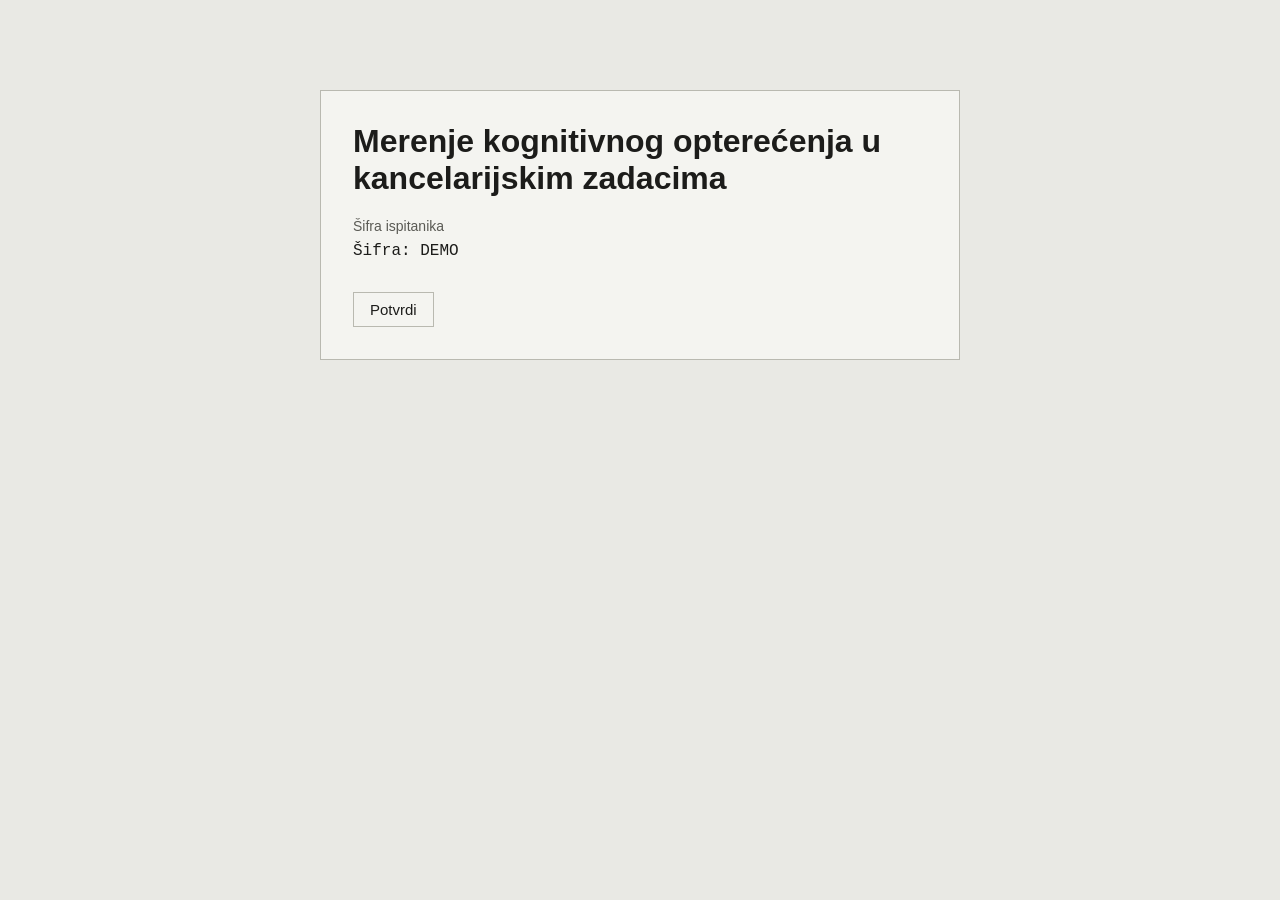
==== commit 81cbc480: "Add participant codes, integrate S1/S2/S3 into one session, link logs by session_id - generate_parti" ====
--- a/standalone/index.html
+++ b/standalone/index.html
@@ -84,6 +84,11 @@
   border: 1px solid var(--border);
   background: #fff;
   color: var(--text);
+}
+.intro-error {
+  margin-top: 8px;
+  color: var(--danger);
+  font-size: 14px;
 }
 .intro-known-value {
   margin-top: 8px;
@@ -280,6 +285,7 @@
         Šifra ispitanika
         <input id="global-intro-input" type="text" autocomplete="off">
       </label>
+      <p id="global-intro-error" class="intro-error hidden"></p>
       <p id="global-intro-display" class="intro-known-value hidden"></p>
       <button id="btn-global-intro-next">Dalje</button>
     </div>
@@ -980,27 +986,100 @@
   return position === total;
 }
 
+/* ---- Sifre ispitanika (generate_participant_codes.py) ----
+   Lista sifri se NE ugradjuje u samostalnu (demo) verziju -- namerno:
+   objavljivanje spiska pravih sifri u javno preuzimljivom demo fajlu bi
+   ponistilo svrhu sifri kao (slabe) kontrole pristupa. Zato je provera
+   dostupna SAMO u server rezimu; ugradjeni (demo) rezim uopste ne poziva
+   ovu funkciju i prihvata unetu vrednost bez provere (main() prosledjuje
+   validator:null tada).
+
+   "DEMO" je REZERVISANA sifra (generate_participant_codes.py je nikad ne
+   generise -- sadrzi "O", van dozvoljenog skupa) i UVEK je prihvacena bez
+   provere liste i bez broja sesije (uputstvo, tacka 6: probne datoteke se
+   snimaju odvojeno -- to resava server.py, ne ovaj fajl).
+
+   Broj sesije (1/2/3) dolazi sa servera (/api/session-count?code=...),
+   jer samo server vidi postojece log fajlove za tu sifru. Ako endpoint ne
+   odgovori (npr. stariji server.py), sesija se jednostavno ne prikazuje --
+   ne blokira tok. */
+async function createServerCodeValidator(codesPath) {
+  const res = await fetch(codesPath);
+  if (!res.ok) throw new Error(`ne mogu da ucitam ${codesPath}: ${res.status}`);
+  const data = await res.json();
+  const validCodes = new Set(data.codes);
+
+  return async function validate(code) {
+    if (code === "DEMO") return { valid: true, sessionNumber: null };
+    if (!validCodes.has(code)) {
+      return { valid: false, error: "Nepoznata šifra. Obratite se istraživaču." };
+    }
+    let sessionNumber = null;
+    try {
+      const r = await fetch(`/api/session-count?code=${encodeURIComponent(code)}`);
+      if (r.ok) {
+        const j = await r.json();
+        sessionNumber = j.count + 1;
+      }
+    } catch (e) {
+      // best-effort -- odsustvo broja sesije ne sprecava nastavak
+    }
+    return { valid: true, sessionNumber };
+  };
+}
+
 /* ---- Ekran 1: pocetni ekran ----
    participantKnown: vec poznata sifra (URL parametar, ili podrazumevana
-   vrednost za demo) -- prikazuje se READ-ONLY. Ako je null/prazno,
-   prikazuje se prazno polje za unos. Vraca Promise<string>. */
-function runGlobalIntroScreen(participantKnown) {
+   vrednost za demo) -- PREPOPUNJENA i odmah proverena (jedan klik manje).
+   validator: async (code) => {valid, sessionNumber?, error?} iz
+   createServerCodeValidator(), ili null za ugradjeni (demo) rezim (bez
+   provere liste, bez broja sesije -- prihvata odmah). Vraca Promise<string>
+   sa POTVRDJENOM (velikim slovima normalizovanom) sifrom. */
+function runGlobalIntroScreen(participantKnown, validator) {
   els["global-intro-title"].textContent = STUDY_TITLE;
-  const known = !!participantKnown;
-  els["global-intro-display"].textContent = participantKnown || "";
-  els["global-intro-display"].classList.toggle("hidden", !known);
-  els["global-intro-input"].classList.toggle("hidden", known);
-  if (!known) els["global-intro-input"].value = "";
-
-  showScreen("global-intro");
-  if (!known) els["global-intro-input"].focus();
 
   return new Promise((resolve) => {
+    let confirmedCode = null;
+
+    function showEntry(prefill, errorMsg) {
+      confirmedCode = null;
+      els["global-intro-input"].classList.remove("hidden");
+      els["global-intro-display"].classList.add("hidden");
+      els["btn-global-intro-next"].textContent = "Dalje";
+      els["global-intro-input"].value = prefill || "";
+      els["global-intro-error"].textContent = errorMsg || "";
+      els["global-intro-error"].classList.toggle("hidden", !errorMsg);
+      els["global-intro-input"].focus();
+    }
+
+    function showConfirm(code, sessionNumber) {
+      confirmedCode = code;
+      els["global-intro-input"].classList.add("hidden");
+      els["global-intro-error"].classList.add("hidden");
+      els["global-intro-display"].classList.remove("hidden");
+      els["global-intro-display"].textContent = sessionNumber != null
+        ? `Šifra: ${code} — sesija ${sessionNumber} od 3`
+        : `Šifra: ${code}`;
+      els["btn-global-intro-next"].textContent = "Potvrdi";
+    }
+
+    async function attempt(rawCode) {
+      const code = (rawCode || "").trim().toUpperCase();
+      if (!code) return;
+      if (!validator) { showConfirm(code, null); return; } // ugradjeni rezim -- bez provere liste
+      const result = await validator(code);
+      if (!result.valid) { showEntry(code, result.error); return; }
+      showConfirm(code, result.sessionNumber);
+    }
+
     els["btn-global-intro-next"].onclick = () => {
-      const value = known ? participantKnown : els["global-intro-input"].value.trim();
-      if (!value) return; // prazno polje -- ne pomeramo se dalje
-      resolve(value);
+      if (confirmedCode) { resolve(confirmedCode); return; }
+      attempt(els["global-intro-input"].value);
     };
+
+    showScreen("global-intro");
+    showEntry(participantKnown, null);
+    if (participantKnown) attempt(participantKnown);
   });
 }
 
@@ -1079,8 +1158,8 @@
 </script>
   <script>
 window.__S1_EMBEDDED__ = {
-  items: {"variant":"S1","seed":20260825,"composition":{"3":{"high":1,"medium":1,"low":1},"5":{"high":1,"medium":2,"low":2},"7":{"high":1,"medium":3,"low":3}},"practice":{"n_fields":3,"items":[{"item_id":"PRACTICE_S1_001","n_sentences":3,"sentences":[{"sentence_index":1,"sentence_id":"S1_0142","text":"Javi mi ako nesto propustim.","length_class":"low","source":"enron","is_question":false},{"sentence_index":2,"sentence_id":"S1_0173","text":"Povratna karta se kupuje sledece nedelje.","length_class":"medium","source":"constructed","is_question":false},{"sentence_index":3,"sentence_id":"S1_0391","text":"Naci cu nekoga ko ce to uraditi.","length_class":"high","source":"enron","is_question":false}]},{"item_id":"PRACTICE_S1_002","n_sentences":3,"sentences":[{"sentence_index":1,"sentence_id":"S1_0228","text":"Treba da razgovaramo o ovom mesecu.","length_class":"medium","source":"enron","is_question":false},{"sentence_index":2,"sentence_id":"S1_0387","text":"Izvestaj o likvidnosti je hitno potreban timu.","length_class":"high","source":"constructed","is_question":false},{"sentence_index":3,"sentence_id":"S1_0006","text":"Od nula do pet procenata.","length_class":"low","source":"enron","is_question":false}]},{"item_id":"PRACTICE_S1_003","n_sentences":3,"sentences":[{"sentence_index":1,"sentence_id":"S1_0093","text":"Na putu sam za Sabac.","length_class":"low","source":"enron","is_question":false},{"sentence_index":2,"sentence_id":"S1_0357","text":"Sluzbeno putovanje je konacno odobreno od rukovodstva.","length_class":"high","source":"constructed","is_question":false},{"sentence_index":3,"sentence_id":"S1_0209","text":"Opcije mozemo razmotriti pocetkom sledece nedelje.","length_class":"medium","source":"enron","is_question":false}]},{"item_id":"PRACTICE_S1_004","n_sentences":3,"sentences":[{"sentence_index":1,"sentence_id":"S1_0233","text":"Jeste li vec sklopili neke poslove?","length_class":"medium","source":"enron","is_question":true},{"sentence_index":2,"sentence_id":"S1_0020","text":"Da li se to desilo?","length_class":"low","source":"enron","is_question":true},{"sentence_index":3,"sentence_id":"S1_0372","text":"Putovanje je produzeno zbog dodatnih poslovnih sastanaka.","length_class":"high","source":"constructed","is_question":false}]},{"item_id":"PRACTICE_S1_005","n_sentences":3,"sentences":[{"sentence_index":1,"sentence_id":"S1_0365","text":"Rezervacija je otkazana zbog iznenadne promene plana.","length_class":"high","source":"constructed","is_question":false},{"sentence_index":2,"sentence_id":"S1_0095","text":"Kako su stvari kod tebe?","length_class":"low","source":"enron","is_question":true},{"sentence_index":3,"sentence_id":"S1_0324","text":"Da li da ti donesem nesto?","length_class":"medium","source":"enron","is_question":true}]}]},"participants":{"DEMO":{"3":[{"item_id":"DEMO_S1_3_001","n_sentences":3,"sentences":[{"sentence_index":1,"sentence_id":"S1_0022","text":"Pokusavam da dobijem Milosa telefonom.","length_class":"low","source":"enron","is_question":false},{"sentence_index":2,"sentence_id":"S1_0329","text":"Rok za odgovor je vec istekao.","length_class":"medium","source":"constructed","is_question":false},{"sentence_index":3,"sentence_id":"S1_0446","text":"Sastanak upravnog odbora pocinje tacno u podne.","length_class":"high","source":"constructed","is_question":false}]},{"item_id":"DEMO_S1_3_002","n_sentences":3,"sentences":[{"sentence_index":1,"sentence_id":"S1_0252","text":"Ocena ucinka se obavlja jednom godisnje.","length_class":"medium","source":"constructed","is_question":false},{"sentence_index":2,"sentence_id":"S1_0457","text":"Molim te pozovi sutra ako je moguce.","length_class":"high","source":"enron","is_question":false},{"sentence_index":3,"sentence_id":"S1_0090","text":"Odlucio sam da ostanem ovde.","length_class":"low","source":"enron","is_question":false}]},{"item_id":"DEMO_S1_3_003","n_sentences":3,"sentences":[{"sentence_index":1,"sentence_id":"S1_0032","text":"Bice veoma mirno cele nedelje.","length_class":"low","source":"enron","is_question":false},{"sentence_index":2,"sentence_id":"S1_0342","text":"Let za Beograd je vec zvanicno zakazan.","length_class":"high","source":"constructed","is_question":false},{"sentence_index":3,"sentence_id":"S1_0281","text":"GP je generalni partner u Delti.","length_class":"medium","source":"enron","is_question":false}]},{"item_id":"DEMO_S1_3_004","n_sentences":3,"sentences":[{"sentence_index":1,"sentence_id":"S1_0320","text":"Sastanak je otkazan zbog nedostatka kvoruma.","length_class":"medium","source":"constructed","is_question":false},{"sentence_index":2,"sentence_id":"S1_0073","text":"Van grada sam do petka.","length_class":"low","source":"enron","is_question":false},{"sentence_index":3,"sentence_id":"S1_0378","text":"Nije da ces biti placen za to.","length_class":"high","source":"enron","is_question":false}]},{"item_id":"DEMO_S1_3_005","n_sentences":3,"sentences":[{"sentence_index":1,"sentence_id":"S1_0222","text":"Da li smo dobili nase nazad?","length_class":"medium","source":"enron","is_question":true},{"sentence_index":2,"sentence_id":"S1_0044","text":"Jesi li jutros citao Politiku?","length_class":"low","source":"enron","is_question":true},{"sentence_index":3,"sentence_id":"S1_0402","text":"Zahtev za bolovanje je predat kadrovskoj sluzbi.","length_class":"high","source":"constructed","is_question":false}]},{"item_id":"DEMO_S1_3_006","n_sentences":3,"sentences":[{"sentence_index":1,"sentence_id":"S1_0334","text":"Sada sam zvanicno zavisnik od Blekberija.","length_class":"medium","source":"enron","is_question":false},{"sentence_index":2,"sentence_id":"S1_0409","text":"Konkurs za novo radno mesto je otvoren.","length_class":"high","source":"constructed","is_question":false},{"sentence_index":3,"sentence_id":"S1_0011","text":"Saopstenje za javnost je objavljeno.","length_class":"low","source":"enron","is_question":false}]},{"item_id":"DEMO_S1_3_007","n_sentences":3,"sentences":[{"sentence_index":1,"sentence_id":"S1_0139","text":"Ne mogu to da uradim.","length_class":"low","source":"enron","is_question":false},{"sentence_index":2,"sentence_id":"S1_0204","text":"Pokusao sam ranije da vas dobijem.","length_class":"medium","source":"enron","is_question":false},{"sentence_index":3,"sentence_id":"S1_0431","text":"Ugovor sa Delta Agrarom je obnovljen danas.","length_class":"high","source":"constructed","is_question":false}]},{"item_id":"DEMO_S1_3_008","n_sentences":3,"sentences":[{"sentence_index":1,"sentence_id":"S1_0387","text":"Izvestaj o likvidnosti je hitno potreban timu.","length_class":"high","source":"constructed","is_question":false},{"sentence_index":2,"sentence_id":"S1_0256","text":"Zato sto ima guzve u saobracaju.","length_class":"medium","source":"enron","is_question":false},{"sentence_index":3,"sentence_id":"S1_0017","text":"Mnogo vam hvala na poruci.","length_class":"low","source":"enron","is_question":false}]},{"item_id":"DEMO_S1_3_009","n_sentences":3,"sentences":[{"sentence_index":1,"sentence_id":"S1_0224","text":"Mozete li mi zavrsiti Milosevo pismo?","length_class":"medium","source":"enron","is_question":true},{"sentence_index":2,"sentence_id":"S1_0461","text":"Dokumentacija projekta zahteva dodatnu proveru glavnog pravnika.","length_class":"high","source":"constructed","is_question":false},{"sentence_index":3,"sentence_id":"S1_0096","text":"Samo se salim s tobom.","length_class":"low","source":"enron","is_question":false}]},{"item_id":"DEMO_S1_3_010","n_sentences":3,"sentences":[{"sentence_index":1,"sentence_id":"S1_0007","text":"Mislim da je sada gotovo.","length_class":"low","source":"enron","is_question":false},{"sentence_index":2,"sentence_id":"S1_0440","text":"Mozes li da uradis i Delta ugovore?","length_class":"high","source":"enron","is_question":true},{"sentence_index":3,"sentence_id":"S1_0176","text":"Prevoz do aerodroma je blagovremeno organizovan.","length_class":"medium","source":"constructed","is_question":false}]}],"5":[{"item_id":"DEMO_S1_5_001","n_sentences":5,"sentences":[{"sentence_index":1,"sentence_id":"S1_0462","text":"Hoces li nam se pridruziti na rucku?","length_class":"high","source":"enron","is_question":true},{"sentence_index":2,"sentence_id":"S1_0238","text":"Prijava za obuku je popunjena ispravno.","length_class":"medium","source":"constructed","is_question":false},{"sentence_index":3,"sentence_id":"S1_0080","text":"Nisam upoznat ni sa jednim.","length_class":"low","source":"enron","is_question":false},{"sentence_index":4,"sentence_id":"S1_0035","text":"Zaista bih voleo da znam.","length_class":"low","source":"enron","is_question":false},{"sentence_index":5,"sentence_id":"S1_0196","text":"Prihodi su porasli u ovom kvartalu.","length_class":"medium","source":"constructed","is_question":false}]},{"item_id":"DEMO_S1_5_002","n_sentences":5,"sentences":[{"sentence_index":1,"sentence_id":"S1_0441","text":"Mozda ce zeleti da razgovaraju sa vama.","length_class":"high","source":"enron","is_question":false},{"sentence_index":2,"sentence_id":"S1_0241","text":"Zaposleni je uspesno zavrsio probni rad.","length_class":"medium","source":"constructed","is_question":false},{"sentence_index":3,"sentence_id":"S1_0121","text":"Vec sam odobrio i prosledio.","length_class":"low","source":"enron","is_question":false},{"sentence_index":4,"sentence_id":"S1_0084","text":"Da li dobijam dobar paket?","length_class":"low","source":"enron","is_question":true},{"sentence_index":5,"sentence_id":"S1_0289","text":"Sta se desava sa cenom akcija?","length_class":"medium","source":"enron","is_question":true}]},{"item_id":"DEMO_S1_5_003","n_sentences":5,"sentences":[{"sentence_index":1,"sentence_id":"S1_0283","text":"Da li ste razgovarali sa Anticem?","length_class":"medium","source":"enron","is_question":true},{"sentence_index":2,"sentence_id":"S1_0016","text":"Putni troskovi se prijavljuju racunovodstvu.","length_class":"low","source":"constructed","is_question":false},{"sentence_index":3,"sentence_id":"S1_0229","text":"Zahtev za godisnji odmor je odobren.","length_class":"medium","source":"constructed","is_question":false},{"sentence_index":4,"sentence_id":"S1_0037","text":"Jedina izmena bila bi datum.","length_class":"low","source":"enron","is_question":false},{"sentence_index":5,"sentence_id":"S1_0384","text":"Ne zelimo da ispadnemo lose pred Deltom.","length_class":"high","source":"enron","is_question":false}]},{"item_id":"DEMO_S1_5_004","n_sentences":5,"sentences":[{"sentence_index":1,"sentence_id":"S1_0250","text":"Nemam nikakva dokumenta o ovoj transakciji.","length_class":"medium","source":"enron","is_question":false},{"sentence_index":2,"sentence_id":"S1_0012","text":"Ivan Petrovic ce podneti izvestaj.","length_class":"low","source":"enron","is_question":false},{"sentence_index":3,"sentence_id":"S1_0180","text":"Mislim da su to pravi datumi.","length_class":"medium","source":"enron","is_question":false},{"sentence_index":4,"sentence_id":"S1_0416","text":"Zaposlenima je nedavno odobreno dodatno strucno usavrsavanje.","length_class":"high","source":"constructed","is_question":false},{"sentence_index":5,"sentence_id":"S1_0083","text":"Meni ovo izgleda u redu.","length_class":"low","source":"enron","is_question":false}]},{"item_id":"DEMO_S1_5_005","n_sentences":5,"sentences":[{"sentence_index":1,"sentence_id":"S1_0030","text":"Sirmium Distribucija je upravo preuzeta.","length_class":"low","source":"enron","is_question":false},{"sentence_index":2,"sentence_id":"S1_0210","text":"Verovatno cu te pozvati za vikend.","length_class":"medium","source":"enron","is_question":false},{"sentence_index":3,"sentence_id":"S1_0099","text":"Tvoj plan ima mnogo rupa.","length_class":"low","source":"enron","is_question":false},{"sentence_index":4,"sentence_id":"S1_0178","text":"Konferencijski poziv sa partnerima u utorak.","length_class":"medium","source":"enron","is_question":false},{"sentence_index":5,"sentence_id":"S1_0357","text":"Sluzbeno putovanje je konacno odobreno od rukovodstva.","length_class":"high","source":"constructed","is_question":false}]},{"item_id":"DEMO_S1_5_006","n_sentences":5,"sentences":[{"sentence_index":1,"sentence_id":"S1_0122","text":"Ovim cu se pozabaviti popodne.","length_class":"low","source":"enron","is_question":false},{"sentence_index":2,"sentence_id":"S1_0041","text":"Ne moze sebi da pomogne.","length_class":"low","source":"enron","is_question":false},{"sentence_index":3,"sentence_id":"S1_0231","text":"Mislim da treba da pozurite Kostica.","length_class":"medium","source":"enron","is_question":false},{"sentence_index":4,"sentence_id":"S1_0424","text":"Kadrovska sluzba organizuje internu obuku svih zaposlenih.","length_class":"high","source":"constructed","is_question":false},{"sentence_index":5,"sentence_id":"S1_0330","text":"Koliko brzo ti je to potrebno?","length_class":"medium","source":"enron","is_question":true}]},{"item_id":"DEMO_S1_5_007","n_sentences":5,"sentences":[{"sentence_index":1,"sentence_id":"S1_0276","text":"Dokumentacija se cuva u arhivi preduzeca.","length_class":"medium","source":"constructed","is_question":false},{"sentence_index":2,"sentence_id":"S1_0272","text":"Do sada napredujemo uz odlican prijem.","length_class":"medium","source":"enron","is_question":false},{"sentence_index":3,"sentence_id":"S1_0010","text":"Mislim da je ovo dobro.","length_class":"low","source":"enron","is_question":false},{"sentence_index":4,"sentence_id":"S1_0338","text":"Kako biste objasnili razliku izmedju to dvoje?","length_class":"high","source":"enron","is_question":true},{"sentence_index":5,"sentence_id":"S1_0045","text":"Ne zaboravi da se molis.","length_class":"low","source":"enron","is_question":false}]},{"item_id":"DEMO_S1_5_008","n_sentences":5,"sentences":[{"sentence_index":1,"sentence_id":"S1_0117","text":"Pobrinite se da budu azurni.","length_class":"low","source":"enron","is_question":false},{"sentence_index":2,"sentence_id":"S1_0299","text":"Pozvacu vas kada stignem u kancelariju.","length_class":"medium","source":"enron","is_question":false},{"sentence_index":3,"sentence_id":"S1_0107","text":"Zamolicu Danicu da te pozove.","length_class":"low","source":"enron","is_question":false},{"sentence_index":4,"sentence_id":"S1_0468","text":"Svi potrebni materijali za sastanak su pripremljeni.","length_class":"high","source":"constructed","is_question":false},{"sentence_index":5,"sentence_id":"S1_0253","text":"Zaista ne zelim da se vratim.","length_class":"medium","source":"enron","is_question":false}]},{"item_id":"DEMO_S1_5_009","n_sentences":5,"sentences":[{"sentence_index":1,"sentence_id":"S1_0140","text":"Ovo mi deluje u redu.","length_class":"low","source":"enron","is_question":false},{"sentence_index":2,"sentence_id":"S1_0350","text":"Avionska karta je kupljena za Vladimira Savica.","length_class":"high","source":"constructed","is_question":false},{"sentence_index":3,"sentence_id":"S1_0279","text":"Skladiste je primilo novu posiljku robe.","length_class":"medium","source":"constructed","is_question":false},{"sentence_index":4,"sentence_id":"S1_0128","text":"Nisam shvatio da ih pozajmljujemo.","length_class":"low","source":"enron","is_question":false},{"sentence_index":5,"sentence_id":"S1_0302","text":"Izvini sto sam propustio hor sinoc.","length_class":"medium","source":"enron","is_question":false}]},{"item_id":"DEMO_S1_5_010","n_sentences":5,"sentences":[{"sentence_index":1,"sentence_id":"S1_0113","text":"Molim te posalji Marku Simicu.","length_class":"low","source":"enron","is_question":false},{"sentence_index":2,"sentence_id":"S1_0458","text":"Mislim da treba da iznesemo konkretan broj.","length_class":"high","source":"enron","is_question":false},{"sentence_index":3,"sentence_id":"S1_0217","text":"Analiticar je uporedio rezultate sa planom.","length_class":"medium","source":"constructed","is_question":false},{"sentence_index":4,"sentence_id":"S1_0002","text":"Hvala vam na brzom odgovoru.","length_class":"low","source":"enron","is_question":false},{"sentence_index":5,"sentence_id":"S1_0207","text":"Marko Vukovic je slobodan zbog Jovane.","length_class":"medium","source":"enron","is_question":false}]}],"7":[{"item_id":"DEMO_S1_7_001","n_sentences":7,"sentences":[{"sentence_index":1,"sentence_id":"S1_0143","text":"Radimo na ovome dok razgovaramo.","length_class":"low","source":"enron","is_question":false},{"sentence_index":2,"sentence_id":"S1_0185","text":"Da li ste mislili na Vasica?","length_class":"medium","source":"enron","is_question":true},{"sentence_index":3,"sentence_id":"S1_0086","text":"Arhiva dokumenata se redovno azurira.","length_class":"low","source":"constructed","is_question":false},{"sentence_index":4,"sentence_id":"S1_0187","text":"Kvartalni izvestaj saljem vam do petka.","length_class":"medium","source":"constructed","is_question":false},{"sentence_index":5,"sentence_id":"S1_0191","text":"Da li je to vec pomenuto?","length_class":"medium","source":"enron","is_question":true},{"sentence_index":6,"sentence_id":"S1_0112","text":"Molim te prosledi Vukasinu Stankovicu.","length_class":"low","source":"enron","is_question":false},{"sentence_index":7,"sentence_id":"S1_0348","text":"Mislim da ce ovo sasvim dobro proci.","length_class":"high","source":"enron","is_question":false}]},{"item_id":"DEMO_S1_7_002","n_sentences":7,"sentences":[{"sentence_index":1,"sentence_id":"S1_0335","text":"Dokumentacija je overena i prosledjena arhivi.","length_class":"medium","source":"constructed","is_question":false},{"sentence_index":2,"sentence_id":"S1_0065","text":"Ima li vesti iz Krusevca?","length_class":"low","source":"enron","is_question":true},{"sentence_index":3,"sentence_id":"S1_0266","text":"Odsutan sam iz kancelarije do srede.","length_class":"medium","source":"enron","is_question":false},{"sentence_index":4,"sentence_id":"S1_0353","text":"Javite mi ako treba nesto da prilagodim.","length_class":"high","source":"enron","is_question":false},{"sentence_index":5,"sentence_id":"S1_0009","text":"Efikasnije je kada su objedinjeni.","length_class":"low","source":"enron","is_question":false},{"sentence_index":6,"sentence_id":"S1_0321","text":"Dogovori se sa Snezanom oko formata.","length_class":"medium","source":"enron","is_question":false},{"sentence_index":7,"sentence_id":"S1_0094","text":"Nabavna sluzba trazi dodatnu ponudu.","length_class":"low","source":"constructed","is_question":false}]},{"item_id":"DEMO_S1_7_003","n_sentences":7,"sentences":[{"sentence_index":1,"sentence_id":"S1_0294","text":"Fakture se skeniraju i arhiviraju digitalno.","length_class":"medium","source":"constructed","is_question":false},{"sentence_index":2,"sentence_id":"S1_0020","text":"Da li se to desilo?","length_class":"low","source":"enron","is_question":true},{"sentence_index":3,"sentence_id":"S1_0400","text":"Da li ovde treba nesto da uradimo?","length_class":"high","source":"enron","is_question":true},{"sentence_index":4,"sentence_id":"S1_0091","text":"Mozes da razgovaras sa Milicom.","length_class":"low","source":"enron","is_question":false},{"sentence_index":5,"sentence_id":"S1_0313","text":"Molim te posalji to nama oboma.","length_class":"medium","source":"enron","is_question":false},{"sentence_index":6,"sentence_id":"S1_0018","text":"Mozete li me pozvati kuci?","length_class":"low","source":"enron","is_question":true},{"sentence_index":7,"sentence_id":"S1_0233","text":"Jeste li vec sklopili neke poslove?","length_class":"medium","source":"enron","is_question":true}]},{"item_id":"DEMO_S1_7_004","n_sentences":7,"sentences":[{"sentence_index":1,"sentence_id":"S1_0126","text":"Veceras sam van grada poslovno.","length_class":"low","source":"enron","is_question":false},{"sentence_index":2,"sentence_id":"S1_0242","text":"Javi mi ako je plan drugaciji.","length_class":"medium","source":"enron","is_question":false},{"sentence_index":3,"sentence_id":"S1_0145","text":"Mozda mozes ranije da odes.","length_class":"low","source":"enron","is_question":false},{"sentence_index":4,"sentence_id":"S1_0259","text":"I ne mogu da upalim telefon.","length_class":"medium","source":"enron","is_question":false},{"sentence_index":5,"sentence_id":"S1_0255","text":"Ugovor o radu je potpisan danas.","length_class":"medium","source":"constructed","is_question":false},{"sentence_index":6,"sentence_id":"S1_0419","text":"Mozda bi trebalo da tamo ostanem zauvek.","length_class":"high","source":"enron","is_question":false},{"sentence_index":7,"sentence_id":"S1_0124","text":"Kada vrsimo pregled sa Sirmiumom?","length_class":"low","source":"enron","is_question":true}]},{"item_id":"DEMO_S1_7_005","n_sentences":7,"sentences":[{"sentence_index":1,"sentence_id":"S1_0278","text":"Sta ce biti sa ovim projektom?","length_class":"medium","source":"enron","is_question":true},{"sentence_index":2,"sentence_id":"S1_0108","text":"Da li imas kopije ugovora?","length_class":"low","source":"enron","is_question":true},{"sentence_index":3,"sentence_id":"S1_0104","text":"Da li se osecas bolje?","length_class":"low","source":"enron","is_question":true},{"sentence_index":4,"sentence_id":"S1_0029","text":"Mozes li to da obavis?","length_class":"low","source":"enron","is_question":true},{"sentence_index":5,"sentence_id":"S1_0280","text":"Mislim da je to tacan odgovor.","length_class":"medium","source":"enron","is_question":false},{"sentence_index":6,"sentence_id":"S1_0318","text":"Molim te obavesti Stefana i Katarinu.","length_class":"medium","source":"enron","is_question":false},{"sentence_index":7,"sentence_id":"S1_0394","text":"Novi zaposleni Aleksandar Mitrovic pocinje u ponedeljak.","length_class":"high","source":"constructed","is_question":false}]},{"item_id":"DEMO_S1_7_006","n_sentences":7,"sentences":[{"sentence_index":1,"sentence_id":"S1_0100","text":"Mi smo prilicno bespomocni posmatraci.","length_class":"low","source":"enron","is_question":false},{"sentence_index":2,"sentence_id":"S1_0372","text":"Putovanje je produzeno zbog dodatnih poslovnih sastanaka.","length_class":"high","source":"constructed","is_question":false},{"sentence_index":3,"sentence_id":"S1_0298","text":"Dacu vam svoje rukom pisane beleske.","length_class":"medium","source":"enron","is_question":false},{"sentence_index":4,"sentence_id":"S1_0144","text":"Mozes li sacekati do ponedeljka?","length_class":"low","source":"enron","is_question":true},{"sentence_index":5,"sentence_id":"S1_0182","text":"Evo tacaka za razgovor za Deltu.","length_class":"medium","source":"enron","is_question":false},{"sentence_index":6,"sentence_id":"S1_0154","text":"Pokusacu da nabavim kopiju tog odobrenja.","length_class":"medium","source":"enron","is_question":false},{"sentence_index":7,"sentence_id":"S1_0131","text":"Bicu dostupan za nekoliko minuta.","length_class":"low","source":"enron","is_question":false}]},{"item_id":"DEMO_S1_7_007","n_sentences":7,"sentences":[{"sentence_index":1,"sentence_id":"S1_0098","text":"Jos uvek sam u Nisu.","length_class":"low","source":"enron","is_question":false},{"sentence_index":2,"sentence_id":"S1_0168","text":"Planiram da sutra budem u kancelariji.","length_class":"medium","source":"enron","is_question":false},{"sentence_index":3,"sentence_id":"S1_0033","text":"Ona preuzima Sektor za finansije.","length_class":"low","source":"enron","is_question":false},{"sentence_index":4,"sentence_id":"S1_0230","text":"Da li imamo nekoga u Zrenjaninu?","length_class":"medium","source":"enron","is_question":true},{"sentence_index":5,"sentence_id":"S1_0438","text":"Nabavka opreme je planirana za sledeci kvartal.","length_class":"high","source":"constructed","is_question":false},{"sentence_index":6,"sentence_id":"S1_0114","text":"Mislim da postoje tri posla.","length_class":"low","source":"enron","is_question":false},{"sentence_index":7,"sentence_id":"S1_0268","text":"Pretpostavljam da je put bio dobar?","length_class":"medium","source":"enron","is_question":true}]},{"item_id":"DEMO_S1_7_008","n_sentences":7,"sentences":[{"sentence_index":1,"sentence_id":"S1_0223","text":"Prognoza prihoda je revidirana na vise.","length_class":"medium","source":"constructed","is_question":false},{"sentence_index":2,"sentence_id":"S1_0133","text":"Molim vas potvrdite termin sastanka.","length_class":"low","source":"constructed","is_question":false},{"sentence_index":3,"sentence_id":"S1_0296","text":"Ne planiram nista posebno ove nedelje.","length_class":"medium","source":"enron","is_question":false},{"sentence_index":4,"sentence_id":"S1_0074","text":"Pozvacu te da dogovorimo termin.","length_class":"low","source":"enron","is_question":false},{"sentence_index":5,"sentence_id":"S1_0160","text":"Imas li broj telefona za Petra?","length_class":"medium","source":"enron","is_question":true},{"sentence_index":6,"sentence_id":"S1_0115","text":"Odgovarao sam na Sarin komentar.","length_class":"low","source":"enron","is_question":false},{"sentence_index":7,"sentence_id":"S1_0367","text":"Javicu vam kako je prosao poziv ujutru.","length_class":"high","source":"enron","is_question":false}]},{"item_id":"DEMO_S1_7_009","n_sentences":7,"sentences":[{"sentence_index":1,"sentence_id":"S1_0273","text":"Faktura je placena u predvidjenom roku.","length_class":"medium","source":"constructed","is_question":false},{"sentence_index":2,"sentence_id":"S1_0024","text":"Konferencijski hotel nudi popust grupama.","length_class":"low","source":"constructed","is_question":false},{"sentence_index":3,"sentence_id":"S1_0148","text":"Miodrag Ristic radi na ovome.","length_class":"low","source":"enron","is_question":false},{"sentence_index":4,"sentence_id":"S1_0311","text":"Dnevni red sastanka je usaglasen unapred.","length_class":"medium","source":"constructed","is_question":false},{"sentence_index":5,"sentence_id":"S1_0323","text":"Zapisnici se arhiviraju posle svakog sastanka.","length_class":"medium","source":"constructed","is_question":false},{"sentence_index":6,"sentence_id":"S1_0075","text":"Mnogo bolje nego nositi laptop.","length_class":"low","source":"enron","is_question":false},{"sentence_index":7,"sentence_id":"S1_0396","text":"Sigurno ovo mozemo pokriti unutar Delta tima?","length_class":"high","source":"enron","is_question":true}]},{"item_id":"DEMO_S1_7_010","n_sentences":7,"sentences":[{"sentence_index":1,"sentence_id":"S1_0292","text":"Slobodan ce se pobrinuti za ovo.","length_class":"medium","source":"enron","is_question":false},{"sentence_index":2,"sentence_id":"S1_0216","text":"Cak je i Dragan bio impresioniran.","length_class":"medium","source":"enron","is_question":false},{"sentence_index":3,"sentence_id":"S1_0060","text":"Da li smo to planirali?","length_class":"low","source":"enron","is_question":true},{"sentence_index":4,"sentence_id":"S1_0412","text":"Mislim da ga je Danica Todorovic zvala.","length_class":"high","source":"enron","is_question":false},{"sentence_index":5,"sentence_id":"S1_0110","text":"Faktura ceka odobrenje finansijskog direktora.","length_class":"low","source":"constructed","is_question":false},{"sentence_index":6,"sentence_id":"S1_0265","text":"Da li je Vesna danas tu?","length_class":"medium","source":"enron","is_question":true},{"sentence_index":7,"sentence_id":"S1_0043","text":"Hoces li doci po mene?","length_class":"low","source":"enron","is_question":true}]}]},"P01":{"3":[{"item_id":"P01_S1_3_001","n_sentences":3,"sentences":[{"sentence_index":1,"sentence_id":"S1_0402","text":"Zahtev za bolovanje je predat kadrovskoj sluzbi.","length_class":"high","source":"constructed","is_question":false},{"sentence_index":2,"sentence_id":"S1_0083","text":"Meni ovo izgleda u redu.","length_class":"low","source":"enron","is_question":false},{"sentence_index":3,"sentence_id":"S1_0314","text":"Potpisana dokumentacija je poslata pravnoj sluzbi.","length_class":"medium","source":"constructed","is_question":false}]},{"item_id":"P01_S1_3_002","n_sentences":3,"sentences":[{"sentence_index":1,"sentence_id":"S1_0352","text":"Zvala je i zeli da dodje jutros.","length_class":"high","source":"enron","is_question":false},{"sentence_index":2,"sentence_id":"S1_0064","text":"Tako da pise Sirmium Tehnologije.","length_class":"low","source":"enron","is_question":false},{"sentence_index":3,"sentence_id":"S1_0317","text":"Rok za internu reviziju je pomeren.","length_class":"medium","source":"constructed","is_question":false}]},{"item_id":"P01_S1_3_003","n_sentences":3,"sentences":[{"sentence_index":1,"sentence_id":"S1_0216","text":"Cak je i Dragan bio impresioniran.","length_class":"medium","source":"enron","is_question":false},{"sentence_index":2,"sentence_id":"S1_0424","text":"Kadrovska sluzba organizuje internu obuku svih zaposlenih.","length_class":"high","source":"constructed","is_question":false},{"sentence_index":3,"sentence_id":"S1_0104","text":"Da li se osecas bolje?","length_class":"low","source":"enron","is_question":true}]},{"item_id":"P01_S1_3_004","n_sentences":3,"sentences":[{"sentence_index":1,"sentence_id":"S1_0323","text":"Zapisnici se arhiviraju posle svakog sastanka.","length_class":"medium","source":"constructed","is_question":false},{"sentence_index":2,"sentence_id":"S1_0007","text":"Mislim da je sada gotovo.","length_class":"low","source":"enron","is_question":false},{"sentence_index":3,"sentence_id":"S1_0466","text":"Da li ti je to potrebno danas?","length_class":"high","source":"enron","is_question":true}]},{"item_id":"P01_S1_3_005","n_sentences":3,"sentences":[{"sentence_index":1,"sentence_id":"S1_0227","text":"Onda hajde da odsednemo u centru.","length_class":"medium","source":"enron","is_question":false},{"sentence_index":2,"sentence_id":"S1_0138","text":"Mogu da pogledam to veceras.","length_class":"low","source":"enron","is_question":false},{"sentence_index":3,"sentence_id":"S1_0409","text":"Konkurs za novo radno mesto je otvoren.","length_class":"high","source":"constructed","is_question":false}]},{"item_id":"P01_S1_3_006","n_sentences":3,"sentences":[{"sentence_index":1,"sentence_id":"S1_0294","text":"Fakture se skeniraju i arhiviraju digitalno.","length_class":"medium","source":"constructed","is_question":false},{"sentence_index":2,"sentence_id":"S1_0413","text":"Ocekivao bih odgovor sto je pre moguce.","length_class":"high","source":"enron","is_question":false},{"sentence_index":3,"sentence_id":"S1_0059","text":"Gde da idem na rucak?","length_class":"low","source":"enron","is_question":true}]},{"item_id":"P01_S1_3_007","n_sentences":3,"sentences":[{"sentence_index":1,"sentence_id":"S1_0043","text":"Hoces li doci po mene?","length_class":"low","source":"enron","is_question":true},{"sentence_index":2,"sentence_id":"S1_0256","text":"Zato sto ima guzve u saobracaju.","length_class":"medium","source":"enron","is_question":false},{"sentence_index":3,"sentence_id":"S1_0350","text":"Avionska karta je kupljena za Vladimira Savica.","length_class":"high","source":"constructed","is_question":false}]},{"item_id":"P01_S1_3_008","n_sentences":3,"sentences":[{"sentence_index":1,"sentence_id":"S1_0169","text":"Da li je ovo standardna formulacija?","length_class":"medium","source":"enron","is_question":true},{"sentence_index":2,"sentence_id":"S1_0357","text":"Sluzbeno putovanje je konacno odobreno od rukovodstva.","length_class":"high","source":"constructed","is_question":false},{"sentence_index":3,"sentence_id":"S1_0046","text":"Malo nam nedostaje jednokratnih casa.","length_class":"low","source":"enron","is_question":false}]},{"item_id":"P01_S1_3_009","n_sentences":3,"sentences":[{"sentence_index":1,"sentence_id":"S1_0101","text":"Molim vas posaljite mi imejl.","length_class":"low","source":"enron","is_question":false},{"sentence_index":2,"sentence_id":"S1_0330","text":"Koliko brzo ti je to potrebno?","length_class":"medium","source":"enron","is_question":true},{"sentence_index":3,"sentence_id":"S1_0379","text":"Godisnji finansijski izvestaj je zvanicno objavljen danas.","length_class":"high","source":"constructed","is_question":false}]},{"item_id":"P01_S1_3_010","n_sentences":3,"sentences":[{"sentence_index":1,"sentence_id":"S1_0016","text":"Putni troskovi se prijavljuju racunovodstvu.","length_class":"low","source":"constructed","is_question":false},{"sentence_index":2,"sentence_id":"S1_0346","text":"Javi Marku Simicu danas ako ga zelis.","length_class":"high","source":"enron","is_question":false},{"sentence_index":3,"sentence_id":"S1_0242","text":"Javi mi ako je plan drugaciji.","length_class":"medium","source":"enron","is_question":false}]}],"5":[{"item_id":"P01_S1_5_001","n_sentences":5,"sentences":[{"sentence_index":1,"sentence_id":"S1_0329","text":"Rok za odgovor je vec istekao.","length_class":"medium","source":"constructed","is_question":false},{"sentence_index":2,"sentence_id":"S1_0089","text":"Mozes li ponovo da posaljes?","length_class":"low","source":"enron","is_question":true},{"sentence_index":3,"sentence_id":"S1_0106","text":"Proizvodjaci reaguju na upravljanje cenama.","length_class":"low","source":"enron","is_question":false},{"sentence_index":4,"sentence_id":"S1_0354","text":"Ovo je izuzetno nesrecno saopstenje za javnost.","length_class":"high","source":"enron","is_question":false},{"sentence_index":5,"sentence_id":"S1_0243","text":"Razgovor za posao je zakazan sutra.","length_class":"medium","source":"constructed","is_question":false}]},{"item_id":"P01_S1_5_002","n_sentences":5,"sentences":[{"sentence_index":1,"sentence_id":"S1_0304","text":"Pozovi me bilo kada za informacije.","length_class":"medium","source":"enron","is_question":false},{"sentence_index":2,"sentence_id":"S1_0093","text":"Na putu sam za Sabac.","length_class":"low","source":"enron","is_question":false},{"sentence_index":3,"sentence_id":"S1_0073","text":"Van grada sam do petka.","length_class":"low","source":"enron","is_question":false},{"sentence_index":4,"sentence_id":"S1_0273","text":"Faktura je placena u predvidjenom roku.","length_class":"medium","source":"constructed","is_question":false},{"sentence_index":5,"sentence_id":"S1_0353","text":"Javite mi ako treba nesto da prilagodim.","length_class":"high","source":"enron","is_question":false}]},{"item_id":"P01_S1_5_003","n_sentences":5,"sentences":[{"sentence_index":1,"sentence_id":"S1_0146","text":"Slusacu na liniji jedno vreme.","length_class":"low","source":"enron","is_question":false},{"sentence_index":2,"sentence_id":"S1_0194","text":"Molim vas posaljite Delti na komentar.","length_class":"medium","source":"enron","is_question":false},{"sentence_index":3,"sentence_id":"S1_0449","text":"Pokusacu da sednem sa njim sledece nedelje.","length_class":"high","source":"enron","is_question":false},{"sentence_index":4,"sentence_id":"S1_0124","text":"Kada vrsimo pregled sa Sirmiumom?","length_class":"low","source":"enron","is_question":true},{"sentence_index":5,"sentence_id":"S1_0241","text":"Zaposleni je uspesno zavrsio probni rad.","length_class":"medium","source":"constructed","is_question":false}]},{"item_id":"P01_S1_5_004","n_sentences":5,"sentences":[{"sentence_index":1,"sentence_id":"S1_0182","text":"Evo tacaka za razgovor za Deltu.","length_class":"medium","source":"enron","is_question":false},{"sentence_index":2,"sentence_id":"S1_0272","text":"Do sada napredujemo uz odlican prijem.","length_class":"medium","source":"enron","is_question":false},{"sentence_index":3,"sentence_id":"S1_0012","text":"Ivan Petrovic ce podneti izvestaj.","length_class":"low","source":"enron","is_question":false},{"sentence_index":4,"sentence_id":"S1_0117","text":"Pobrinite se da budu azurni.","length_class":"low","source":"enron","is_question":false},{"sentence_index":5,"sentence_id":"S1_0438","text":"Nabavka opreme je planirana za sledeci kvartal.","length_class":"high","source":"constructed","is_question":false}]},{"item_id":"P01_S1_5_005","n_sentences":5,"sentences":[{"sentence_index":1,"sentence_id":"S1_0013","text":"Danas mesoviti signali od Delte.","length_class":"low","source":"enron","is_question":false},{"sentence_index":2,"sentence_id":"S1_0450","text":"Hvala vam na vodjstvu po ovom pitanju.","length_class":"high","source":"enron","is_question":false},{"sentence_index":3,"sentence_id":"S1_0139","text":"Ne mogu to da uradim.","length_class":"low","source":"enron","is_question":false},{"sentence_index":4,"sentence_id":"S1_0332","text":"Sastanak je produzen zbog dodatnih pitanja.","length_class":"medium","source":"constructed","is_question":false},{"sentence_index":5,"sentence_id":"S1_0167","text":"Smestaj za tim je obezbedjen unapred.","length_class":"medium","source":"constructed","is_question":false}]},{"item_id":"P01_S1_5_006","n_sentences":5,"sentences":[{"sentence_index":1,"sentence_id":"S1_0125","text":"Dobavljac kasni sa isporukom robe.","length_class":"low","source":"constructed","is_question":false},{"sentence_index":2,"sentence_id":"S1_0359","text":"Da li je jos neko nesto cuo?","length_class":"high","source":"enron","is_question":true},{"sentence_index":3,"sentence_id":"S1_0225","text":"Javite mi ako padne jos nize.","length_class":"medium","source":"enron","is_question":false},{"sentence_index":4,"sentence_id":"S1_0238","text":"Prijava za obuku je popunjena ispravno.","length_class":"medium","source":"constructed","is_question":false},{"sentence_index":5,"sentence_id":"S1_0081","text":"Razmatramo taj nacin sprovodjenja obuke.","length_class":"low","source":"enron","is_question":false}]},{"item_id":"P01_S1_5_007","n_sentences":5,"sentences":[{"sentence_index":1,"sentence_id":"S1_0292","text":"Slobodan ce se pobrinuti za ovo.","length_class":"medium","source":"enron","is_question":false},{"sentence_index":2,"sentence_id":"S1_0394","text":"Novi zaposleni Aleksandar Mitrovic pocinje u ponedeljak.","length_class":"high","source":"constructed","is_question":false},{"sentence_index":3,"sentence_id":"S1_0023","text":"Uskoro cu vam javiti vise.","length_class":"low","source":"enron","is_question":false},{"sentence_index":4,"sentence_id":"S1_0268","text":"Pretpostavljam da je put bio dobar?","length_class":"medium","source":"enron","is_question":true},{"sentence_index":5,"sentence_id":"S1_0062","text":"Prestanite ponovo da radite vikendom.","length_class":"low","source":"enron","is_question":false}]},{"item_id":"P01_S1_5_008","n_sentences":5,"sentences":[{"sentence_index":1,"sentence_id":"S1_0246","text":"Novi tim se obucava ovog meseca.","length_class":"medium","source":"constructed","is_question":false},{"sentence_index":2,"sentence_id":"S1_0063","text":"Kadrovska evidencija se redovno azurira.","length_class":"low","source":"constructed","is_question":false},{"sentence_index":3,"sentence_id":"S1_0439","text":"Da li znamo sta nam je potrebno?","length_class":"high","source":"enron","is_question":true},{"sentence_index":4,"sentence_id":"S1_0163","text":"Pozovi me da me unapred obavestis.","length_class":"medium","source":"enron","is_question":false},{"sentence_index":5,"sentence_id":"S1_0053","text":"Da li smo sredili Kragujevac?","length_class":"low","source":"enron","is_question":true}]},{"item_id":"P01_S1_5_009","n_sentences":5,"sentences":[{"sentence_index":1,"sentence_id":"S1_0056","text":"Da li je vec zavrsila?","length_class":"low","source":"enron","is_question":true},{"sentence_index":2,"sentence_id":"S1_0109","text":"Da li je Biljana ovde?","length_class":"low","source":"enron","is_question":true},{"sentence_index":3,"sentence_id":"S1_0365","text":"Rezervacija je otkazana zbog iznenadne promene plana.","length_class":"high","source":"constructed","is_question":false},{"sentence_index":4,"sentence_id":"S1_0230","text":"Da li imamo nekoga u Zrenjaninu?","length_class":"medium","source":"enron","is_question":true},{"sentence_index":5,"sentence_id":"S1_0162","text":"Kako mozemo doci do ovih odgovora?","length_class":"medium","source":"enron","is_question":true}]},{"item_id":"P01_S1_5_010","n_sentences":5,"sentences":[{"sentence_index":1,"sentence_id":"S1_0014","text":"Nikada nisam radio sa njom.","length_class":"low","source":"enron","is_question":false},{"sentence_index":2,"sentence_id":"S1_0328","text":"Mogu biti tamo za sat vremena.","length_class":"medium","source":"enron","is_question":false},{"sentence_index":3,"sentence_id":"S1_0281","text":"GP je generalni partner u Delti.","length_class":"medium","source":"enron","is_question":false},{"sentence_index":4,"sentence_id":"S1_0065","text":"Ima li vesti iz Krusevca?","length_class":"low","source":"enron","is_question":true},{"sentence_index":5,"sentence_id":"S1_0431","text":"Ugovor sa Delta Agrarom je obnovljen danas.","length_class":"high","source":"constructed","is_question":false}]}],"7":[{"item_id":"P01_S1_7_001","n_sentences":7,"sentences":[{"sentence_index":1,"sentence_id":"S1_0311","text":"Dnevni red sastanka je usaglasen unapred.","length_class":"medium","source":"constructed","is_question":false},{"sentence_index":2,"sentence_id":"S1_0358","text":"Dusan odlicno obavlja posao po ovom pitanju.","length_class":"high","source":"enron","is_question":false},{"sentence_index":3,"sentence_id":"S1_0009","text":"Efikasnije je kada su objedinjeni.","length_class":"low","source":"enron","is_question":false},{"sentence_index":4,"sentence_id":"S1_0008","text":"Hotelski vaucer je poslat imejlom.","length_class":"low","source":"constructed","is_question":false},{"sentence_index":5,"sentence_id":"S1_0262","text":"Rekao sam ti da pravis probleme.","length_class":"medium","source":"enron","is_question":false},{"sentence_index":6,"sentence_id":"S1_0181","text":"Delegacija stize u Kragujevac u utorak.","length_class":"medium","source":"constructed","is_question":false},{"sentence_index":7,"sentence_id":"S1_0047","text":"Troskovi poslovanja su strogo kontrolisani.","length_class":"low","source":"constructed","is_question":false}]},{"item_id":"P01_S1_7_002","n_sentences":7,"sentences":[{"sentence_index":1,"sentence_id":"S1_0050","text":"Mislim da nam ide dobro.","length_class":"low","source":"enron","is_question":false},{"sentence_index":2,"sentence_id":"S1_0184","text":"Smestaj je placen sluzbenom platnom karticom.","length_class":"medium","source":"constructed","is_question":false},{"sentence_index":3,"sentence_id":"S1_0087","text":"Oboje smo jos uvek ovde.","length_class":"low","source":"enron","is_question":false},{"sentence_index":4,"sentence_id":"S1_0233","text":"Jeste li vec sklopili neke poslove?","length_class":"medium","source":"enron","is_question":true},{"sentence_index":5,"sentence_id":"S1_0136","text":"Da li ce biti isporuceno?","length_class":"low","source":"enron","is_question":true},{"sentence_index":6,"sentence_id":"S1_0263","text":"Kako su dospeli na nas sprat?","length_class":"medium","source":"enron","is_question":true},{"sentence_index":7,"sentence_id":"S1_0405","text":"Kako postupamo sa ostalima u toj grupi?","length_class":"high","source":"enron","is_question":true}]},{"item_id":"P01_S1_7_003","n_sentences":7,"sentences":[{"sentence_index":1,"sentence_id":"S1_0173","text":"Povratna karta se kupuje sledece nedelje.","length_class":"medium","source":"constructed","is_question":false},{"sentence_index":2,"sentence_id":"S1_0222","text":"Da li smo dobili nase nazad?","length_class":"medium","source":"enron","is_question":true},{"sentence_index":3,"sentence_id":"S1_0392","text":"Ovo predstavlja problem za vreme ponovnog pokretanja.","length_class":"high","source":"enron","is_question":false},{"sentence_index":4,"sentence_id":"S1_0214","text":"Bilans uspeha se priprema svakog kvartala.","length_class":"medium","source":"constructed","is_question":false},{"sentence_index":5,"sentence_id":"S1_0114","text":"Mislim da postoje tri posla.","length_class":"low","source":"enron","is_question":false},{"sentence_index":6,"sentence_id":"S1_0116","text":"Onda treba da idu kuci.","length_class":"low","source":"enron","is_question":false},{"sentence_index":7,"sentence_id":"S1_0130","text":"Sledece nedelje putujem van zemlje.","length_class":"low","source":"enron","is_question":false}]},{"item_id":"P01_S1_7_004","n_sentences":7,"sentences":[{"sentence_index":1,"sentence_id":"S1_0006","text":"Od nula do pet procenata.","length_class":"low","source":"enron","is_question":false},{"sentence_index":2,"sentence_id":"S1_0248","text":"Javi mi kako mogu da pomognem.","length_class":"medium","source":"enron","is_question":false},{"sentence_index":3,"sentence_id":"S1_0446","text":"Sastanak upravnog odbora pocinje tacno u podne.","length_class":"high","source":"constructed","is_question":false},{"sentence_index":4,"sentence_id":"S1_0174","text":"Molim vas koordinirajte se sa njim.","length_class":"medium","source":"enron","is_question":false},{"sentence_index":5,"sentence_id":"S1_0207","text":"Marko Vukovic je slobodan zbog Jovane.","length_class":"medium","source":"enron","is_question":false},{"sentence_index":6,"sentence_id":"S1_0080","text":"Nisam upoznat ni sa jednim.","length_class":"low","source":"enron","is_question":false},{"sentence_index":7,"sentence_id":"S1_0082","text":"Mozda je doslo do greske.","length_class":"low","source":"enron","is_question":false}]},{"item_id":"P01_S1_7_005","n_sentences":7,"sentences":[{"sentence_index":1,"sentence_id":"S1_0099","text":"Tvoj plan ima mnogo rupa.","length_class":"low","source":"enron","is_question":false},{"sentence_index":2,"sentence_id":"S1_0315","text":"Zeleo bih da razgovaramo o tome.","length_class":"medium","source":"enron","is_question":false},{"sentence_index":3,"sentence_id":"S1_0320","text":"Sastanak je otkazan zbog nedostatka kvoruma.","length_class":"medium","source":"constructed","is_question":false},{"sentence_index":4,"sentence_id":"S1_0084","text":"Da li dobijam dobar paket?","length_class":"low","source":"enron","is_question":true},{"sentence_index":5,"sentence_id":"S1_0341","text":"Zatrpan sam poslom i nisam u kancelariji.","length_class":"high","source":"enron","is_question":false},{"sentence_index":6,"sentence_id":"S1_0205","text":"Budzet za sledecu godinu je usvojen.","length_class":"medium","source":"constructed","is_question":false},{"sentence_index":7,"sentence_id":"S1_0044","text":"Jesi li jutros citao Politiku?","length_class":"low","source":"enron","is_question":true}]},{"item_id":"P01_S1_7_006","n_sentences":7,"sentences":[{"sentence_index":1,"sentence_id":"S1_0204","text":"Pokusao sam ranije da vas dobijem.","length_class":"medium","source":"enron","is_question":false},{"sentence_index":2,"sentence_id":"S1_0078","text":"Zaposleni trazi produzenje godisnjeg odmora.","length_class":"low","source":"constructed","is_question":false},{"sentence_index":3,"sentence_id":"S1_0179","text":"Sluzbeni automobil je na raspolaganju timu.","length_class":"medium","source":"constructed","is_question":false},{"sentence_index":4,"sentence_id":"S1_0137","text":"Ovo ce mi ulepsati nedelju.","length_class":"low","source":"enron","is_question":false},{"sentence_index":5,"sentence_id":"S1_0048","text":"Sta se desava sa Deltom?","length_class":"low","source":"enron","is_question":true},{"sentence_index":6,"sentence_id":"S1_0254","text":"To nije ponasanje koje sam ocekivao.","length_class":"medium","source":"enron","is_question":false},{"sentence_index":7,"sentence_id":"S1_0378","text":"Nije da ces biti placen za to.","length_class":"high","source":"enron","is_question":false}]},{"item_id":"P01_S1_7_007","n_sentences":7,"sentences":[{"sentence_index":1,"sentence_id":"S1_0172","text":"Pretpostavljam da i ti tako mislis.","length_class":"medium","source":"enron","is_question":false},{"sentence_index":2,"sentence_id":"S1_0347","text":"Samo cu je zamoliti da pozove Tamaru.","length_class":"high","source":"enron","is_question":false},{"sentence_index":3,"sentence_id":"S1_0100","text":"Mi smo prilicno bespomocni posmatraci.","length_class":"low","source":"enron","is_question":false},{"sentence_index":4,"sentence_id":"S1_0134","text":"Pritisak da zavrsim svoj pregled.","length_class":"low","source":"enron","is_question":false},{"sentence_index":5,"sentence_id":"S1_0307","text":"Jesi li se vratio u grad?","length_class":"medium","source":"enron","is_question":true},{"sentence_index":6,"sentence_id":"S1_0171","text":"Razgovaracu sa Nemanjom Jovanovicem i advokatima.","length_class":"medium","source":"enron","is_question":false},{"sentence_index":7,"sentence_id":"S1_0102","text":"Racun je evidentiran u sistemu.","length_class":"low","source":"constructed","is_question":false}]},{"item_id":"P01_S1_7_008","n_sentences":7,"sentences":[{"sentence_index":1,"sentence_id":"S1_0060","text":"Da li smo to planirali?","length_class":"low","source":"enron","is_question":true},{"sentence_index":2,"sentence_id":"S1_0290","text":"Trebalo bi da bude u redu.","length_class":"medium","source":"enron","is_question":false},{"sentence_index":3,"sentence_id":"S1_0122","text":"Ovim cu se pozabaviti popodne.","length_class":"low","source":"enron","is_question":false},{"sentence_index":4,"sentence_id":"S1_0223","text":"Prognoza prihoda je revidirana na vise.","length_class":"medium","source":"constructed","is_question":false},{"sentence_index":5,"sentence_id":"S1_0465","text":"Izgleda da tamo nemamo nikakav pozitivan prihod.","length_class":"high","source":"enron","is_question":false},{"sentence_index":6,"sentence_id":"S1_0189","text":"Molim vas pratite pazljivo pitanje obezbedjenja.","length_class":"medium","source":"enron","is_question":false},{"sentence_index":7,"sentence_id":"S1_0075","text":"Mnogo bolje nego nositi laptop.","length_class":"low","source":"enron","is_question":false}]},{"item_id":"P01_S1_7_009","n_sentences":7,"sentences":[{"sentence_index":1,"sentence_id":"S1_0155","text":"Sluzbeni put pocinje u ponedeljak ujutru.","length_class":"medium","source":"constructed","is_question":false},{"sentence_index":2,"sentence_id":"S1_0015","text":"Aleksandar vrsi pritisak na mene.","length_class":"low","source":"enron","is_question":false},{"sentence_index":3,"sentence_id":"S1_0112","text":"Molim te prosledi Vukasinu Stankovicu.","length_class":"low","source":"enron","is_question":false},{"sentence_index":4,"sentence_id":"S1_0156","text":"Moramo ih postepeno uvoditi u ovo.","length_class":"medium","source":"enron","is_question":false},{"sentence_index":5,"sentence_id":"S1_0421","text":"Bolje da se ne radi o meni.","length_class":"high","source":"enron","is_question":false},{"sentence_index":6,"sentence_id":"S1_0055","text":"Profitabilnost odeljenja je znacajno poboljsana.","length_class":"low","source":"constructed","is_question":false},{"sentence_index":7,"sentence_id":"S1_0170","text":"Rezervisali smo salu za poslovni sastanak.","length_class":"medium","source":"constructed","is_question":false}]},{"item_id":"P01_S1_7_010","n_sentences":7,"sentences":[{"sentence_index":1,"sentence_id":"S1_0393","text":"Na uporednoj osnovi ne mogu opravdati vise.","length_class":"high","source":"enron","is_question":false},{"sentence_index":2,"sentence_id":"S1_0095","text":"Kako su stvari kod tebe?","length_class":"low","source":"enron","is_question":true},{"sentence_index":3,"sentence_id":"S1_0220","text":"Investicije su uskladjene sa finansijskim planom.","length_class":"medium","source":"constructed","is_question":false},{"sentence_index":4,"sentence_id":"S1_0098","text":"Jos uvek sam u Nisu.","length_class":"low","source":"enron","is_question":false},{"sentence_index":5,"sentence_id":"S1_0288","text":"Nabavni proces zahteva dodatno odobrenje uprave.","length_class":"medium","source":"constructed","is_question":false},{"sentence_index":6,"sentence_id":"S1_0300","text":"Sastanak tima je pomeren za sredu.","length_class":"medium","source":"constructed","is_question":false},{"sentence_index":7,"sentence_id":"S1_0074","text":"Pozvacu te da dogovorimo termin.","length_class":"low","source":"enron","is_question":false}]}]},"P02":{"3":[{"item_id":"P02_S1_3_001","n_sentences":3,"sentences":[{"sentence_index":1,"sentence_id":"S1_0101","text":"Molim vas posaljite mi imejl.","length_class":"low","source":"enron","is_question":false},{"sentence_index":2,"sentence_id":"S1_0232","text":"Obuka za nove zaposlene pocinje sutra.","length_class":"medium","source":"constructed","is_question":false},{"sentence_index":3,"sentence_id":"S1_0363","text":"Da li drzava ima kopije svih programa?","length_class":"high","source":"enron","is_question":true}]},{"item_id":"P02_S1_3_002","n_sentences":3,"sentences":[{"sentence_index":1,"sentence_id":"S1_0137","text":"Ovo ce mi ulepsati nedelju.","length_class":"low","source":"enron","is_question":false},{"sentence_index":2,"sentence_id":"S1_0261","text":"Prijem novih radnika pocinje sledece nedelje.","length_class":"medium","source":"constructed","is_question":false},{"sentence_index":3,"sentence_id":"S1_0463","text":"Da li se tvoj cetvrti kvartal promenio?","length_class":"high","source":"enron","is_question":true}]},{"item_id":"P02_S1_3_003","n_sentences":3,"sentences":[{"sentence_index":1,"sentence_id":"S1_0310","text":"Samo smo preuzeli rasporede sa interneta.","length_class":"medium","source":"enron","is_question":false},{"sentence_index":2,"sentence_id":"S1_0051","text":"Zoran Djuric donosi tu odluku.","length_class":"low","source":"enron","is_question":false},{"sentence_index":3,"sentence_id":"S1_0438","text":"Nabavka opreme je planirana za sledeci kvartal.","length_class":"high","source":"constructed","is_question":false}]},{"item_id":"P02_S1_3_004","n_sentences":3,"sentences":[{"sentence_index":1,"sentence_id":"S1_0376","text":"Mozda iskoristim priliku da obavim neke poslove.","length_class":"high","source":"enron","is_question":false},{"sentence_index":2,"sentence_id":"S1_0030","text":"Sirmium Distribucija je upravo preuzeta.","length_class":"low","source":"enron","is_question":false},{"sentence_index":3,"sentence_id":"S1_0208","text":"Analiza pokazuje pad prihoda ovog meseca.","length_class":"medium","source":"constructed","is_question":false}]},{"item_id":"P02_S1_3_005","n_sentences":3,"sentences":[{"sentence_index":1,"sentence_id":"S1_0001","text":"Jos jednom hvala na pomoci.","length_class":"low","source":"enron","is_question":false},{"sentence_index":2,"sentence_id":"S1_0430","text":"Razmotricu tvoje predloge i javiti ti se.","length_class":"high","source":"enron","is_question":false},{"sentence_index":3,"sentence_id":"S1_0235","text":"Kadrovska sluzba priprema ugovor o radu.","length_class":"medium","source":"constructed","is_question":false}]},{"item_id":"P02_S1_3_006","n_sentences":3,"sentences":[{"sentence_index":1,"sentence_id":"S1_0046","text":"Malo nam nedostaje jednokratnih casa.","length_class":"low","source":"enron","is_question":false},{"sentence_index":2,"sentence_id":"S1_0286","text":"Uopste nisam dobio odgovor od Petra.","length_class":"medium","source":"enron","is_question":false},{"sentence_index":3,"sentence_id":"S1_0461","text":"Dokumentacija projekta zahteva dodatnu proveru glavnog pravnika.","length_class":"high","source":"constructed","is_question":false}]},{"item_id":"P02_S1_3_007","n_sentences":3,"sentences":[{"sentence_index":1,"sentence_id":"S1_0052","text":"Na putu smo za Valjevo.","length_class":"low","source":"enron","is_question":false},{"sentence_index":2,"sentence_id":"S1_0155","text":"Sluzbeni put pocinje u ponedeljak ujutru.","length_class":"medium","source":"constructed","is_question":false},{"sentence_index":3,"sentence_id":"S1_0459","text":"Prodaja Delte je pravi potez za sve.","length_class":"high","source":"enron","is_question":false}]},{"item_id":"P02_S1_3_008","n_sentences":3,"sentences":[{"sentence_index":1,"sentence_id":"S1_0247","text":"Hvala sto si proverio sa mnom.","length_class":"medium","source":"enron","is_question":false},{"sentence_index":2,"sentence_id":"S1_0379","text":"Godisnji finansijski izvestaj je zvanicno objavljen danas.","length_class":"high","source":"constructed","is_question":false},{"sentence_index":3,"sentence_id":"S1_0044","text":"Jesi li jutros citao Politiku?","length_class":"low","source":"enron","is_question":true}]},{"item_id":"P02_S1_3_009","n_sentences":3,"sentences":[{"sentence_index":1,"sentence_id":"S1_0468","text":"Svi potrebni materijali za sastanak su pripremljeni.","length_class":"high","source":"constructed","is_question":false},{"sentence_index":2,"sentence_id":"S1_0153","text":"Kakav je status pregovora sa Sirmiumom?","length_class":"medium","source":"enron","is_question":true},{"sentence_index":3,"sentence_id":"S1_0018","text":"Mozete li me pozvati kuci?","length_class":"low","source":"enron","is_question":true}]},{"item_id":"P02_S1_3_010","n_sentences":3,"sentences":[{"sentence_index":1,"sentence_id":"S1_0045","text":"Ne zaboravi da se molis.","length_class":"low","source":"enron","is_question":false},{"sentence_index":2,"sentence_id":"S1_0256","text":"Zato sto ima guzve u saobracaju.","length_class":"medium","source":"enron","is_question":false},{"sentence_index":3,"sentence_id":"S1_0409","text":"Konkurs za novo radno mesto je otvoren.","length_class":"high","source":"constructed","is_question":false}]}],"5":[{"item_id":"P02_S1_5_001","n_sentences":5,"sentences":[{"sentence_index":1,"sentence_id":"S1_0084","text":"Da li dobijam dobar paket?","length_class":"low","source":"enron","is_question":true},{"sentence_index":2,"sentence_id":"S1_0255","text":"Ugovor o radu je potpisan danas.","length_class":"medium","source":"constructed","is_question":false},{"sentence_index":3,"sentence_id":"S1_0241","text":"Zaposleni je uspesno zavrsio probni rad.","length_class":"medium","source":"constructed","is_question":false},{"sentence_index":4,"sentence_id":"S1_0354","text":"Ovo je izuzetno nesrecno saopstenje za javnost.","length_class":"high","source":"enron","is_question":false},{"sentence_index":5,"sentence_id":"S1_0071","text":"Godisnji odmor se planira unapred.","length_class":"low","source":"constructed","is_question":false}]},{"item_id":"P02_S1_5_002","n_sentences":5,"sentences":[{"sentence_index":1,"sentence_id":"S1_0053","text":"Da li smo sredili Kragujevac?","length_class":"low","source":"enron","is_question":true},{"sentence_index":2,"sentence_id":"S1_0307","text":"Jesi li se vratio u grad?","length_class":"medium","source":"enron","is_question":true},{"sentence_index":3,"sentence_id":"S1_0428","text":"Hvala na pomoci oko brzog organizovanja ovoga.","length_class":"high","source":"enron","is_question":false},{"sentence_index":4,"sentence_id":"S1_0029","text":"Mozes li to da obavis?","length_class":"low","source":"enron","is_question":true},{"sentence_index":5,"sentence_id":"S1_0303","text":"Dokumentacija za projekat je skoro gotova.","length_class":"medium","source":"constructed","is_question":false}]},{"item_id":"P02_S1_5_003","n_sentences":5,"sentences":[{"sentence_index":1,"sentence_id":"S1_0176","text":"Prevoz do aerodroma je blagovremeno organizovan.","length_class":"medium","source":"constructed","is_question":false},{"sentence_index":2,"sentence_id":"S1_0440","text":"Mozes li da uradis i Delta ugovore?","length_class":"high","source":"enron","is_question":true},{"sentence_index":3,"sentence_id":"S1_0301","text":"Sirmium grupa se jos nije sastala.","length_class":"medium","source":"enron","is_question":false},{"sentence_index":4,"sentence_id":"S1_0069","text":"Koji je vas broj telefona?","length_class":"low","source":"enron","is_question":true},{"sentence_index":5,"sentence_id":"S1_0054","text":"Jeste li videli Radmilinu poruku?","length_class":"low","source":"enron","is_question":true}]},{"item_id":"P02_S1_5_004","n_sentences":5,"sentences":[{"sentence_index":1,"sentence_id":"S1_0038","text":"Postoji clanak o pravnom sektoru.","length_class":"low","source":"enron","is_question":false},{"sentence_index":2,"sentence_id":"S1_0022","text":"Pokusavam da dobijem Milosa telefonom.","length_class":"low","source":"enron","is_question":false},{"sentence_index":3,"sentence_id":"S1_0277","text":"Moram da odem u Vladanovu kancelariju.","length_class":"medium","source":"enron","is_question":false},{"sentence_index":4,"sentence_id":"S1_0416","text":"Zaposlenima je nedavno odobreno dodatno strucno usavrsavanje.","length_class":"high","source":"constructed","is_question":false},{"sentence_index":5,"sentence_id":"S1_0186","text":"Samo sam zeleo da se javim.","length_class":"medium","source":"enron","is_question":false}]},{"item_id":"P02_S1_5_005","n_sentences":5,"sentences":[{"sentence_index":1,"sentence_id":"S1_0387","text":"Izvestaj o likvidnosti je hitno potreban timu.","length_class":"high","source":"constructed","is_question":false},{"sentence_index":2,"sentence_id":"S1_0144","text":"Mozes li sacekati do ponedeljka?","length_class":"low","source":"enron","is_question":true},{"sentence_index":3,"sentence_id":"S1_0274","text":"Sedim na aerodromu i cekam avion.","length_class":"medium","source":"enron","is_question":false},{"sentence_index":4,"sentence_id":"S1_0269","text":"Poslao sam ti poruku ranije danas.","length_class":"medium","source":"enron","is_question":false},{"sentence_index":5,"sentence_id":"S1_0115","text":"Odgovarao sam na Sarin komentar.","length_class":"low","source":"enron","is_question":false}]},{"item_id":"P02_S1_5_006","n_sentences":5,"sentences":[{"sentence_index":1,"sentence_id":"S1_0142","text":"Javi mi ako nesto propustim.","length_class":"low","source":"enron","is_question":false},{"sentence_index":2,"sentence_id":"S1_0350","text":"Avionska karta je kupljena za Vladimira Savica.","length_class":"high","source":"constructed","is_question":false},{"sentence_index":3,"sentence_id":"S1_0048","text":"Sta se desava sa Deltom?","length_class":"low","source":"enron","is_question":true},{"sentence_index":4,"sentence_id":"S1_0283","text":"Da li ste razgovarali sa Anticem?","length_class":"medium","source":"enron","is_question":true},{"sentence_index":5,"sentence_id":"S1_0234","text":"David da li je poslato?","length_class":"medium","source":"enron","is_question":true}]},{"item_id":"P02_S1_5_007","n_sentences":5,"sentences":[{"sentence_index":1,"sentence_id":"S1_0055","text":"Profitabilnost odeljenja je znacajno poboljsana.","length_class":"low","source":"constructed","is_question":false},{"sentence_index":2,"sentence_id":"S1_0105","text":"Na sastanku sam do podneva.","length_class":"low","source":"enron","is_question":false},{"sentence_index":3,"sentence_id":"S1_0193","text":"Bilans stanja je pripremljen za reviziju.","length_class":"medium","source":"constructed","is_question":false},{"sentence_index":4,"sentence_id":"S1_0374","text":"Trazim od tebe neke ideje za poklone.","length_class":"high","source":"enron","is_question":false},{"sentence_index":5,"sentence_id":"S1_0245","text":"Ova nedelja je bila veoma teska.","length_class":"medium","source":"enron","is_question":false}]},{"item_id":"P02_S1_5_008","n_sentences":5,"sentences":[{"sentence_index":1,"sentence_id":"S1_0049","text":"Jos uvek sam u Pirotu.","length_class":"low","source":"enron","is_question":false},{"sentence_index":2,"sentence_id":"S1_0056","text":"Da li je vec zavrsila?","length_class":"low","source":"enron","is_question":true},{"sentence_index":3,"sentence_id":"S1_0372","text":"Putovanje je produzeno zbog dodatnih poslovnih sastanaka.","length_class":"high","source":"constructed","is_question":false},{"sentence_index":4,"sentence_id":"S1_0257","text":"Zar nisi procitao moj prvi imejl?","length_class":"medium","source":"enron","is_question":true},{"sentence_index":5,"sentence_id":"S1_0200","text":"Uglavnom je rec o prijateljskom pozivu.","length_class":"medium","source":"enron","is_question":false}]},{"item_id":"P02_S1_5_009","n_sentences":5,"sentences":[{"sentence_index":1,"sentence_id":"S1_0355","text":"Osnovni ugovor se poziva na trgovinsko poslovanje.","length_class":"high","source":"enron","is_question":false},{"sentence_index":2,"sentence_id":"S1_0204","text":"Pokusao sam ranije da vas dobijem.","length_class":"medium","source":"enron","is_question":false},{"sentence_index":3,"sentence_id":"S1_0016","text":"Putni troskovi se prijavljuju racunovodstvu.","length_class":"low","source":"constructed","is_question":false},{"sentence_index":4,"sentence_id":"S1_0226","text":"Kontrola troskova ostaje prioritet ovog kvartala.","length_class":"medium","source":"constructed","is_question":false},{"sentence_index":5,"sentence_id":"S1_0080","text":"Nisam upoznat ni sa jednim.","length_class":"low","source":"enron","is_question":false}]},{"item_id":"P02_S1_5_010","n_sentences":5,"sentences":[{"sentence_index":1,"sentence_id":"S1_0402","text":"Zahtev za bolovanje je predat kadrovskoj sluzbi.","length_class":"high","source":"constructed","is_question":false},{"sentence_index":2,"sentence_id":"S1_0192","text":"Veoma sam uzivao u nasem razgovoru.","length_class":"medium","source":"enron","is_question":false},{"sentence_index":3,"sentence_id":"S1_0119","text":"Bolje nego u poslednje vreme.","length_class":"low","source":"enron","is_question":false},{"sentence_index":4,"sentence_id":"S1_0099","text":"Tvoj plan ima mnogo rupa.","length_class":"low","source":"enron","is_question":false},{"sentence_index":5,"sentence_id":"S1_0318","text":"Molim te obavesti Stefana i Katarinu.","length_class":"medium","source":"enron","is_question":false}]}],"7":[{"item_id":"P02_S1_7_001","n_sentences":7,"sentences":[{"sentence_index":1,"sentence_id":"S1_0008","text":"Hotelski vaucer je poslat imejlom.","length_class":"low","source":"constructed","is_question":false},{"sentence_index":2,"sentence_id":"S1_0220","text":"Investicije su uskladjene sa finansijskim planom.","length_class":"medium","source":"constructed","is_question":false},{"sentence_index":3,"sentence_id":"S1_0002","text":"Hvala vam na brzom odgovoru.","length_class":"low","source":"enron","is_question":false},{"sentence_index":4,"sentence_id":"S1_0088","text":"Hajde da razgovaramo o troskovima.","length_class":"low","source":"enron","is_question":false},{"sentence_index":5,"sentence_id":"S1_0272","text":"Do sada napredujemo uz odlican prijem.","length_class":"medium","source":"enron","is_question":false},{"sentence_index":6,"sentence_id":"S1_0419","text":"Mozda bi trebalo da tamo ostanem zauvek.","length_class":"high","source":"enron","is_question":false},{"sentence_index":7,"sentence_id":"S1_0317","text":"Rok za internu reviziju je pomeren.","length_class":"medium","source":"constructed","is_question":false}]},{"item_id":"P02_S1_7_002","n_sentences":7,"sentences":[{"sentence_index":1,"sentence_id":"S1_0171","text":"Razgovaracu sa Nemanjom Jovanovicem i advokatima.","length_class":"medium","source":"enron","is_question":false},{"sentence_index":2,"sentence_id":"S1_0270","text":"Dobavljac Sirmium Komerc je poslao ponudu.","length_class":"medium","source":"constructed","is_question":false},{"sentence_index":3,"sentence_id":"S1_0091","text":"Mozes da razgovaras sa Milicom.","length_class":"low","source":"enron","is_question":false},{"sentence_index":4,"sentence_id":"S1_0136","text":"Da li ce biti isporuceno?","length_class":"low","source":"enron","is_question":true},{"sentence_index":5,"sentence_id":"S1_0122","text":"Ovim cu se pozabaviti popodne.","length_class":"low","source":"enron","is_question":false},{"sentence_index":6,"sentence_id":"S1_0384","text":"Ne zelimo da ispadnemo lose pred Deltom.","length_class":"high","source":"enron","is_question":false},{"sentence_index":7,"sentence_id":"S1_0278","text":"Sta ce biti sa ovim projektom?","length_class":"medium","source":"enron","is_question":true}]},{"item_id":"P02_S1_7_003","n_sentences":7,"sentences":[{"sentence_index":1,"sentence_id":"S1_0110","text":"Faktura ceka odobrenje finansijskog direktora.","length_class":"low","source":"constructed","is_question":false},{"sentence_index":2,"sentence_id":"S1_0243","text":"Razgovor za posao je zakazan sutra.","length_class":"medium","source":"constructed","is_question":false},{"sentence_index":3,"sentence_id":"S1_0097","text":"Da li si dobro raspolozen?","length_class":"low","source":"enron","is_question":true},{"sentence_index":4,"sentence_id":"S1_0130","text":"Sledece nedelje putujem van zemlje.","length_class":"low","source":"enron","is_question":false},{"sentence_index":5,"sentence_id":"S1_0357","text":"Sluzbeno putovanje je konacno odobreno od rukovodstva.","length_class":"high","source":"constructed","is_question":false},{"sentence_index":6,"sentence_id":"S1_0296","text":"Ne planiram nista posebno ove nedelje.","length_class":"medium","source":"enron","is_question":false},{"sentence_index":7,"sentence_id":"S1_0248","text":"Javi mi kako mogu da pomognem.","length_class":"medium","source":"enron","is_question":false}]},{"item_id":"P02_S1_7_004","n_sentences":7,"sentences":[{"sentence_index":1,"sentence_id":"S1_0090","text":"Odlucio sam da ostanem ovde.","length_class":"low","source":"enron","is_question":false},{"sentence_index":2,"sentence_id":"S1_0093","text":"Na putu sam za Sabac.","length_class":"low","source":"enron","is_question":false},{"sentence_index":3,"sentence_id":"S1_0164","text":"Putni nalog je potpisan i overen.","length_class":"medium","source":"constructed","is_question":false},{"sentence_index":4,"sentence_id":"S1_0120","text":"Potrebno pre sastanka upravnog odbora.","length_class":"low","source":"enron","is_question":false},{"sentence_index":5,"sentence_id":"S1_0340","text":"Da li je ovo jedini slobodan termin?","length_class":"high","source":"enron","is_question":true},{"sentence_index":6,"sentence_id":"S1_0240","text":"Sta se desilo sa Markom Jovanovicem?","length_class":"medium","source":"enron","is_question":true},{"sentence_index":7,"sentence_id":"S1_0213","text":"Mislim da smo svi prilicno dobro.","length_class":"medium","source":"enron","is_question":false}]},{"item_id":"P02_S1_7_005","n_sentences":7,"sentences":[{"sentence_index":1,"sentence_id":"S1_0189","text":"Molim vas pratite pazljivo pitanje obezbedjenja.","length_class":"medium","source":"enron","is_question":false},{"sentence_index":2,"sentence_id":"S1_0207","text":"Marko Vukovic je slobodan zbog Jovane.","length_class":"medium","source":"enron","is_question":false},{"sentence_index":3,"sentence_id":"S1_0070","text":"Da li ste ovo dobili?","length_class":"low","source":"enron","is_question":true},{"sentence_index":4,"sentence_id":"S1_0160","text":"Imas li broj telefona za Petra?","length_class":"medium","source":"enron","is_question":true},{"sentence_index":5,"sentence_id":"S1_0431","text":"Ugovor sa Delta Agrarom je obnovljen danas.","length_class":"high","source":"constructed","is_question":false},{"sentence_index":6,"sentence_id":"S1_0126","text":"Veceras sam van grada poslovno.","length_class":"low","source":"enron","is_question":false},{"sentence_index":7,"sentence_id":"S1_0034","text":"Ne znam sta cu raditi.","length_class":"low","source":"enron","is_question":false}]},{"item_id":"P02_S1_7_006","n_sentences":7,"sentences":[{"sentence_index":1,"sentence_id":"S1_0156","text":"Moramo ih postepeno uvoditi u ovo.","length_class":"medium","source":"enron","is_question":false},{"sentence_index":2,"sentence_id":"S1_0359","text":"Da li je jos neko nesto cuo?","length_class":"high","source":"enron","is_question":true},{"sentence_index":3,"sentence_id":"S1_0326","text":"Predlog dnevnog reda je poslat unapred.","length_class":"medium","source":"constructed","is_question":false},{"sentence_index":4,"sentence_id":"S1_0040","text":"Sve ovo je tako nestvarno.","length_class":"low","source":"enron","is_question":false},{"sentence_index":5,"sentence_id":"S1_0123","text":"U redu je za mene.","length_class":"low","source":"enron","is_question":false},{"sentence_index":6,"sentence_id":"S1_0074","text":"Pozvacu te da dogovorimo termin.","length_class":"low","source":"enron","is_question":false},{"sentence_index":7,"sentence_id":"S1_0281","text":"GP je generalni partner u Delti.","length_class":"medium","source":"enron","is_question":false}]},{"item_id":"P02_S1_7_007","n_sentences":7,"sentences":[{"sentence_index":1,"sentence_id":"S1_0199","text":"Izvestaj o rashodima je u izradi.","length_class":"medium","source":"constructed","is_question":false},{"sentence_index":2,"sentence_id":"S1_0249","text":"Zahtev za premestaj je razmotren pazljivo.","length_class":"medium","source":"constructed","is_question":false},{"sentence_index":3,"sentence_id":"S1_0096","text":"Samo se salim s tobom.","length_class":"low","source":"enron","is_question":false},{"sentence_index":4,"sentence_id":"S1_0067","text":"U redu je za mene.","length_class":"low","source":"enron","is_question":false},{"sentence_index":5,"sentence_id":"S1_0299","text":"Pozvacu vas kada stignem u kancelariju.","length_class":"medium","source":"enron","is_question":false},{"sentence_index":6,"sentence_id":"S1_0024","text":"Konferencijski hotel nudi popust grupama.","length_class":"low","source":"constructed","is_question":false},{"sentence_index":7,"sentence_id":"S1_0348","text":"Mislim da ce ovo sasvim dobro proci.","length_class":"high","source":"enron","is_question":false}]},{"item_id":"P02_S1_7_008","n_sentences":7,"sentences":[{"sentence_index":1,"sentence_id":"S1_0455","text":"Pregledacu i poslati ti poruku tokom vikenda.","length_class":"high","source":"enron","is_question":false},{"sentence_index":2,"sentence_id":"S1_0076","text":"U procesu smo sprovodjenja izmene.","length_class":"low","source":"enron","is_question":false},{"sentence_index":3,"sentence_id":"S1_0331","text":"Koji nivo detalja ti je potreban?","length_class":"medium","source":"enron","is_question":true},{"sentence_index":4,"sentence_id":"S1_0125","text":"Dobavljac kasni sa isporukom robe.","length_class":"low","source":"constructed","is_question":false},{"sentence_index":5,"sentence_id":"S1_0246","text":"Novi tim se obucava ovog meseca.","length_class":"medium","source":"constructed","is_question":false},{"sentence_index":6,"sentence_id":"S1_0128","text":"Nisam shvatio da ih pozajmljujemo.","length_class":"low","source":"enron","is_question":false},{"sentence_index":7,"sentence_id":"S1_0161","text":"Molim vas potvrdite rezervaciju za konferenciju.","length_class":"medium","source":"constructed","is_question":false}]},{"item_id":"P02_S1_7_009","n_sentences":7,"sentences":[{"sentence_index":1,"sentence_id":"S1_0063","text":"Kadrovska evidencija se redovno azurira.","length_class":"low","source":"constructed","is_question":false},{"sentence_index":2,"sentence_id":"S1_0230","text":"Da li imamo nekoga u Zrenjaninu?","length_class":"medium","source":"enron","is_question":true},{"sentence_index":3,"sentence_id":"S1_0004","text":"Pozeli mi srecu sa Ljiljanom.","length_class":"low","source":"enron","is_question":false},{"sentence_index":4,"sentence_id":"S1_0263","text":"Kako su dospeli na nas sprat?","length_class":"medium","source":"enron","is_question":true},{"sentence_index":5,"sentence_id":"S1_0252","text":"Ocena ucinka se obavlja jednom godisnje.","length_class":"medium","source":"constructed","is_question":false},{"sentence_index":6,"sentence_id":"S1_0441","text":"Mozda ce zeleti da razgovaraju sa vama.","length_class":"high","source":"enron","is_question":false},{"sentence_index":7,"sentence_id":"S1_0033","text":"Ona preuzima Sektor za finansije.","length_class":"low","source":"enron","is_question":false}]},{"item_id":"P02_S1_7_010","n_sentences":7,"sentences":[{"sentence_index":1,"sentence_id":"S1_0217","text":"Analiticar je uporedio rezultate sa planom.","length_class":"medium","source":"constructed","is_question":false},{"sentence_index":2,"sentence_id":"S1_0181","text":"Delegacija stize u Kragujevac u utorak.","length_class":"medium","source":"constructed","is_question":false},{"sentence_index":3,"sentence_id":"S1_0060","text":"Da li smo to planirali?","length_class":"low","source":"enron","is_question":true},{"sentence_index":4,"sentence_id":"S1_0025","text":"To bi bila dobra ideja.","length_class":"low","source":"enron","is_question":false},{"sentence_index":5,"sentence_id":"S1_0237","text":"Razgovarao sam jutros sa Zoricom Kostic.","length_class":"medium","source":"enron","is_question":false},{"sentence_index":6,"sentence_id":"S1_0117","text":"Pobrinite se da budu azurni.","length_class":"low","source":"enron","is_question":false},{"sentence_index":7,"sentence_id":"S1_0433","text":"Na koji broj treba da te pozove?","length_class":"high","source":"enron","is_question":true}]}]},"P03":{"3":[{"item_id":"P03_S1_3_001","n_sentences":3,"sentences":[{"sentence_index":1,"sentence_id":"S1_0438","text":"Nabavka opreme je planirana za sledeci kvartal.","length_class":"high","source":"constructed","is_question":false},{"sentence_index":2,"sentence_id":"S1_0023","text":"Uskoro cu vam javiti vise.","length_class":"low","source":"enron","is_question":false},{"sentence_index":3,"sentence_id":"S1_0263","text":"Kako su dospeli na nas sprat?","length_class":"medium","source":"enron","is_question":true}]},{"item_id":"P03_S1_3_002","n_sentences":3,"sentences":[{"sentence_index":1,"sentence_id":"S1_0394","text":"Novi zaposleni Aleksandar Mitrovic pocinje u ponedeljak.","length_class":"high","source":"constructed","is_question":false},{"sentence_index":2,"sentence_id":"S1_0058","text":"Dogovorio sam uslove sa Bobanom.","length_class":"low","source":"enron","is_question":false},{"sentence_index":3,"sentence_id":"S1_0237","text":"Razgovarao sam jutros sa Zoricom Kostic.","length_class":"medium","source":"enron","is_question":false}]},{"item_id":"P03_S1_3_003","n_sentences":3,"sentences":[{"sentence_index":1,"sentence_id":"S1_0269","text":"Poslao sam ti poruku ranije danas.","length_class":"medium","source":"enron","is_question":false},{"sentence_index":2,"sentence_id":"S1_0149","text":"Dokumenta se moraju dostaviti sutra.","length_class":"low","source":"constructed","is_question":false},{"sentence_index":3,"sentence_id":"S1_0361","text":"Da li je Sirmium uputio konkretan zahtev?","length_class":"high","source":"enron","is_question":true}]},{"item_id":"P03_S1_3_004","n_sentences":3,"sentences":[{"sentence_index":1,"sentence_id":"S1_0377","text":"Mozemo raditi sa tim na oba nacina.","length_class":"high","source":"enron","is_question":false},{"sentence_index":2,"sentence_id":"S1_0051","text":"Zoran Djuric donosi tu odluku.","length_class":"low","source":"enron","is_question":false},{"sentence_index":3,"sentence_id":"S1_0217","text":"Analiticar je uporedio rezultate sa planom.","length_class":"medium","source":"constructed","is_question":false}]},{"item_id":"P03_S1_3_005","n_sentences":3,"sentences":[{"sentence_index":1,"sentence_id":"S1_0425","text":"Javite nam ako imate predloge za zamenu.","length_class":"high","source":"enron","is_question":false},{"sentence_index":2,"sentence_id":"S1_0081","text":"Razmatramo taj nacin sprovodjenja obuke.","length_class":"low","source":"enron","is_question":false},{"sentence_index":3,"sentence_id":"S1_0199","text":"Izvestaj o rashodima je u izradi.","length_class":"medium","source":"constructed","is_question":false}]},{"item_id":"P03_S1_3_006","n_sentences":3,"sentences":[{"sentence_index":1,"sentence_id":"S1_0453","text":"Sastanak sa Sirmium Konsaltingom je uspesno odrzan.","length_class":"high","source":"constructed","is_question":false},{"sentence_index":2,"sentence_id":"S1_0147","text":"Mozda imam nesto u kancelariji.","length_class":"low","source":"enron","is_question":false},{"sentence_index":3,"sentence_id":"S1_0188","text":"Zelim da sredim sve te stvari.","length_class":"medium","source":"enron","is_question":false}]},{"item_id":"P03_S1_3_007","n_sentences":3,"sentences":[{"sentence_index":1,"sentence_id":"S1_0064","text":"Tako da pise Sirmium Tehnologije.","length_class":"low","source":"enron","is_question":false},{"sentence_index":2,"sentence_id":"S1_0171","text":"Razgovaracu sa Nemanjom Jovanovicem i advokatima.","length_class":"medium","source":"enron","is_question":false},{"sentence_index":3,"sentence_id":"S1_0387","text":"Izvestaj o likvidnosti je hitno potreban timu.","length_class":"high","source":"constructed","is_question":false}]},{"item_id":"P03_S1_3_008","n_sentences":3,"sentences":[{"sentence_index":1,"sentence_id":"S1_0160","text":"Imas li broj telefona za Petra?","length_class":"medium","source":"enron","is_question":true},{"sentence_index":2,"sentence_id":"S1_0089","text":"Mozes li ponovo da posaljes?","length_class":"low","source":"enron","is_question":true},{"sentence_index":3,"sentence_id":"S1_0416","text":"Zaposlenima je nedavno odobreno dodatno strucno usavrsavanje.","length_class":"high","source":"constructed","is_question":false}]},{"item_id":"P03_S1_3_009","n_sentences":3,"sentences":[{"sentence_index":1,"sentence_id":"S1_0011","text":"Saopstenje za javnost je objavljeno.","length_class":"low","source":"enron","is_question":false},{"sentence_index":2,"sentence_id":"S1_0268","text":"Pretpostavljam da je put bio dobar?","length_class":"medium","source":"enron","is_question":true},{"sentence_index":3,"sentence_id":"S1_0424","text":"Kadrovska sluzba organizuje internu obuku svih zaposlenih.","length_class":"high","source":"constructed","is_question":false}]},{"item_id":"P03_S1_3_010","n_sentences":3,"sentences":[{"sentence_index":1,"sentence_id":"S1_0053","text":"Da li smo sredili Kragujevac?","length_class":"low","source":"enron","is_question":true},{"sentence_index":2,"sentence_id":"S1_0244","text":"Javicu mu se telefonom radi potvrde.","length_class":"medium","source":"enron","is_question":false},{"sentence_index":3,"sentence_id":"S1_0372","text":"Putovanje je produzeno zbog dodatnih poslovnih sastanaka.","length_class":"high","source":"constructed","is_question":false}]}],"5":[{"item_id":"P03_S1_5_001","n_sentences":5,"sentences":[{"sentence_index":1,"sentence_id":"S1_0342","text":"Let za Beograd je vec zvanicno zakazan.","length_class":"high","source":"constructed","is_question":false},{"sentence_index":2,"sentence_id":"S1_0139","text":"Ne mogu to da uradim.","length_class":"low","source":"enron","is_question":false},{"sentence_index":3,"sentence_id":"S1_0248","text":"Javi mi kako mogu da pomognem.","length_class":"medium","source":"enron","is_question":false},{"sentence_index":4,"sentence_id":"S1_0295","text":"Radio sam na unapredjenju razrednog nivoa.","length_class":"medium","source":"enron","is_question":false},{"sentence_index":5,"sentence_id":"S1_0135","text":"Javljaj mi sta se desava.","length_class":"low","source":"enron","is_question":false}]},{"item_id":"P03_S1_5_002","n_sentences":5,"sentences":[{"sentence_index":1,"sentence_id":"S1_0144","text":"Mozes li sacekati do ponedeljka?","length_class":"low","source":"enron","is_question":true},{"sentence_index":2,"sentence_id":"S1_0164","text":"Putni nalog je potpisan i overen.","length_class":"medium","source":"constructed","is_question":false},{"sentence_index":3,"sentence_id":"S1_0258","text":"Odsustvo sa posla je najavljeno blagovremeno.","length_class":"medium","source":"constructed","is_question":false},{"sentence_index":4,"sentence_id":"S1_0421","text":"Bolje da se ne radi o meni.","length_class":"high","source":"enron","is_question":false},{"sentence_index":5,"sentence_id":"S1_0045","text":"Ne zaboravi da se molis.","length_class":"low","source":"enron","is_question":false}]},{"item_id":"P03_S1_5_003","n_sentences":5,"sentences":[{"sentence_index":1,"sentence_id":"S1_0379","text":"Godisnji finansijski izvestaj je zvanicno objavljen danas.","length_class":"high","source":"constructed","is_question":false},{"sentence_index":2,"sentence_id":"S1_0296","text":"Ne planiram nista posebno ove nedelje.","length_class":"medium","source":"enron","is_question":false},{"sentence_index":3,"sentence_id":"S1_0284","text":"Moracu da mi se osvezi secanje.","length_class":"medium","source":"enron","is_question":false},{"sentence_index":4,"sentence_id":"S1_0136","text":"Da li ce biti isporuceno?","length_class":"low","source":"enron","is_question":true},{"sentence_index":5,"sentence_id":"S1_0107","text":"Zamolicu Danicu da te pozove.","length_class":"low","source":"enron","is_question":false}]},{"item_id":"P03_S1_5_004","n_sentences":5,"sentences":[{"sentence_index":1,"sentence_id":"S1_0327","text":"Da li je to u redu?","length_class":"medium","source":"enron","is_question":true},{"sentence_index":2,"sentence_id":"S1_0436","text":"Molim te posalji direktne izvestaje za Tomija.","length_class":"high","source":"enron","is_question":false},{"sentence_index":3,"sentence_id":"S1_0022","text":"Pokusavam da dobijem Milosa telefonom.","length_class":"low","source":"enron","is_question":false},{"sentence_index":4,"sentence_id":"S1_0276","text":"Dokumentacija se cuva u arhivi preduzeca.","length_class":"medium","source":"constructed","is_question":false},{"sentence_index":5,"sentence_id":"S1_0074","text":"Pozvacu te da dogovorimo termin.","length_class":"low","source":"enron","is_question":false}]},{"item_id":"P03_S1_5_005","n_sentences":5,"sentences":[{"sentence_index":1,"sentence_id":"S1_0384","text":"Ne zelimo da ispadnemo lose pred Deltom.","length_class":"high","source":"enron","is_question":false},{"sentence_index":2,"sentence_id":"S1_0196","text":"Prihodi su porasli u ovom kvartalu.","length_class":"medium","source":"constructed","is_question":false},{"sentence_index":3,"sentence_id":"S1_0034","text":"Ne znam sta cu raditi.","length_class":"low","source":"enron","is_question":false},{"sentence_index":4,"sentence_id":"S1_0012","text":"Ivan Petrovic ce podneti izvestaj.","length_class":"low","source":"enron","is_question":false},{"sentence_index":5,"sentence_id":"S1_0270","text":"Dobavljac Sirmium Komerc je poslao ponudu.","length_class":"medium","source":"constructed","is_question":false}]},{"item_id":"P03_S1_5_006","n_sentences":5,"sentences":[{"sentence_index":1,"sentence_id":"S1_0026","text":"Svaki dan same dobre vesti.","length_class":"low","source":"enron","is_question":false},{"sentence_index":2,"sentence_id":"S1_0345","text":"Pretpostavljam da je to za sada sve.","length_class":"high","source":"enron","is_question":false},{"sentence_index":3,"sentence_id":"S1_0333","text":"Javi mi gde bi mogli biti.","length_class":"medium","source":"enron","is_question":false},{"sentence_index":4,"sentence_id":"S1_0049","text":"Jos uvek sam u Pirotu.","length_class":"low","source":"enron","is_question":false},{"sentence_index":5,"sentence_id":"S1_0170","text":"Rezervisali smo salu za poslovni sastanak.","length_class":"medium","source":"constructed","is_question":false}]},{"item_id":"P03_S1_5_007","n_sentences":5,"sentences":[{"sentence_index":1,"sentence_id":"S1_0392","text":"Ovo predstavlja problem za vreme ponovnog pokretanja.","length_class":"high","source":"enron","is_question":false},{"sentence_index":2,"sentence_id":"S1_0039","text":"Revizor je zatrazio dodatnu dokumentaciju.","length_class":"low","source":"constructed","is_question":false},{"sentence_index":3,"sentence_id":"S1_0287","text":"Sta mislite o Tamari i Nemanji?","length_class":"medium","source":"enron","is_question":true},{"sentence_index":4,"sentence_id":"S1_0245","text":"Ova nedelja je bila veoma teska.","length_class":"medium","source":"enron","is_question":false},{"sentence_index":5,"sentence_id":"S1_0124","text":"Kada vrsimo pregled sa Sirmiumom?","length_class":"low","source":"enron","is_question":true}]},{"item_id":"P03_S1_5_008","n_sentences":5,"sentences":[{"sentence_index":1,"sentence_id":"S1_0072","text":"Bilo koje vreme u cetvrtak.","length_class":"low","source":"enron","is_question":false},{"sentence_index":2,"sentence_id":"S1_0355","text":"Osnovni ugovor se poziva na trgovinsko poslovanje.","length_class":"high","source":"enron","is_question":false},{"sentence_index":3,"sentence_id":"S1_0247","text":"Hvala sto si proverio sa mnom.","length_class":"medium","source":"enron","is_question":false},{"sentence_index":4,"sentence_id":"S1_0314","text":"Potpisana dokumentacija je poslata pravnoj sluzbi.","length_class":"medium","source":"constructed","is_question":false},{"sentence_index":5,"sentence_id":"S1_0057","text":"Da li vas dvoje razgovarate?","length_class":"low","source":"enron","is_question":true}]},{"item_id":"P03_S1_5_009","n_sentences":5,"sentences":[{"sentence_index":1,"sentence_id":"S1_0097","text":"Da li si dobro raspolozen?","length_class":"low","source":"enron","is_question":true},{"sentence_index":2,"sentence_id":"S1_0133","text":"Molim vas potvrdite termin sastanka.","length_class":"low","source":"constructed","is_question":false},{"sentence_index":3,"sentence_id":"S1_0154","text":"Pokusacu da nabavim kopiju tog odobrenja.","length_class":"medium","source":"enron","is_question":false},{"sentence_index":4,"sentence_id":"S1_0434","text":"Da li se danas desava nesto uzbudljivo?","length_class":"high","source":"enron","is_question":true},{"sentence_index":5,"sentence_id":"S1_0222","text":"Da li smo dobili nase nazad?","length_class":"medium","source":"enron","is_question":true}]},{"item_id":"P03_S1_5_010","n_sentences":5,"sentences":[{"sentence_index":1,"sentence_id":"S1_0381","text":"Mozda ce u cetvrtak biti manje saobracaja.","length_class":"high","source":"enron","is_question":false},{"sentence_index":2,"sentence_id":"S1_0239","text":"Mislim da treba da sprovedemo ugovor.","length_class":"medium","source":"enron","is_question":false},{"sentence_index":3,"sentence_id":"S1_0086","text":"Arhiva dokumenata se redovno azurira.","length_class":"low","source":"constructed","is_question":false},{"sentence_index":4,"sentence_id":"S1_0285","text":"Arhiviranje ugovora je obavezno po pravilniku.","length_class":"medium","source":"constructed","is_question":false},{"sentence_index":5,"sentence_id":"S1_0027","text":"Dragan je jutros bio odlican.","length_class":"low","source":"enron","is_question":false}]}],"7":[{"item_id":"P03_S1_7_001","n_sentences":7,"sentences":[{"sentence_index":1,"sentence_id":"S1_0024","text":"Konferencijski hotel nudi popust grupama.","length_class":"low","source":"constructed","is_question":false},{"sentence_index":2,"sentence_id":"S1_0143","text":"Radimo na ovome dok razgovaramo.","length_class":"low","source":"enron","is_question":false},{"sentence_index":3,"sentence_id":"S1_0001","text":"Jos jednom hvala na pomoci.","length_class":"low","source":"enron","is_question":false},{"sentence_index":4,"sentence_id":"S1_0190","text":"Finansijski izvestaj Delta Prometa je odobren.","length_class":"medium","source":"constructed","is_question":false},{"sentence_index":5,"sentence_id":"S1_0203","text":"Ne zeli da otkrije trgovinske pozicije.","length_class":"medium","source":"enron","is_question":false},{"sentence_index":6,"sentence_id":"S1_0320","text":"Sastanak je otkazan zbog nedostatka kvoruma.","length_class":"medium","source":"constructed","is_question":false},{"sentence_index":7,"sentence_id":"S1_0419","text":"Mozda bi trebalo da tamo ostanem zauvek.","length_class":"high","source":"enron","is_question":false}]},{"item_id":"P03_S1_7_002","n_sentences":7,"sentences":[{"sentence_index":1,"sentence_id":"S1_0213","text":"Mislim da smo svi prilicno dobro.","length_class":"medium","source":"enron","is_question":false},{"sentence_index":2,"sentence_id":"S1_0362","text":"Cuo sam vase ime sinoc na televiziji.","length_class":"high","source":"enron","is_question":false},{"sentence_index":3,"sentence_id":"S1_0077","text":"Obavestavacemo te o daljem toku.","length_class":"low","source":"enron","is_question":false},{"sentence_index":4,"sentence_id":"S1_0033","text":"Ona preuzima Sektor za finansije.","length_class":"low","source":"enron","is_question":false},{"sentence_index":5,"sentence_id":"S1_0071","text":"Godisnji odmor se planira unapred.","length_class":"low","source":"constructed","is_question":false},{"sentence_index":6,"sentence_id":"S1_0288","text":"Nabavni proces zahteva dodatno odobrenje uprave.","length_class":"medium","source":"constructed","is_question":false},{"sentence_index":7,"sentence_id":"S1_0211","text":"Finansijski direktor Sirmium Grupe predstavlja izvestaj.","length_class":"medium","source":"constructed","is_question":false}]},{"item_id":"P03_S1_7_003","n_sentences":7,"sentences":[{"sentence_index":1,"sentence_id":"S1_0126","text":"Veceras sam van grada poslovno.","length_class":"low","source":"enron","is_question":false},{"sentence_index":2,"sentence_id":"S1_0466","text":"Da li ti je to potrebno danas?","length_class":"high","source":"enron","is_question":true},{"sentence_index":3,"sentence_id":"S1_0042","text":"Ipak sam otvoren za to.","length_class":"low","source":"enron","is_question":false},{"sentence_index":4,"sentence_id":"S1_0246","text":"Novi tim se obucava ovog meseca.","length_class":"medium","source":"constructed","is_question":false},{"sentence_index":5,"sentence_id":"S1_0266","text":"Odsutan sam iz kancelarije do srede.","length_class":"medium","source":"enron","is_question":false},{"sentence_index":6,"sentence_id":"S1_0100","text":"Mi smo prilicno bespomocni posmatraci.","length_class":"low","source":"enron","is_question":false},{"sentence_index":7,"sentence_id":"S1_0226","text":"Kontrola troskova ostaje prioritet ovog kvartala.","length_class":"medium","source":"constructed","is_question":false}]},{"item_id":"P03_S1_7_004","n_sentences":7,"sentences":[{"sentence_index":1,"sentence_id":"S1_0108","text":"Da li imas kopije ugovora?","length_class":"low","source":"enron","is_question":true},{"sentence_index":2,"sentence_id":"S1_0286","text":"Uopste nisam dobio odgovor od Petra.","length_class":"medium","source":"enron","is_question":false},{"sentence_index":3,"sentence_id":"S1_0142","text":"Javi mi ako nesto propustim.","length_class":"low","source":"enron","is_question":false},{"sentence_index":4,"sentence_id":"S1_0312","text":"Ne znam kako se to desilo.","length_class":"medium","source":"enron","is_question":false},{"sentence_index":5,"sentence_id":"S1_0040","text":"Sve ovo je tako nestvarno.","length_class":"low","source":"enron","is_question":false},{"sentence_index":6,"sentence_id":"S1_0179","text":"Sluzbeni automobil je na raspolaganju timu.","length_class":"medium","source":"constructed","is_question":false},{"sentence_index":7,"sentence_id":"S1_0338","text":"Kako biste objasnili razliku izmedju to dvoje?","length_class":"high","source":"enron","is_question":true}]},{"item_id":"P03_S1_7_005","n_sentences":7,"sentences":[{"sentence_index":1,"sentence_id":"S1_0158","text":"Hotel u Novom Sadu je rezervisan.","length_class":"medium","source":"constructed","is_question":false},{"sentence_index":2,"sentence_id":"S1_0009","text":"Efikasnije je kada su objedinjeni.","length_class":"low","source":"enron","is_question":false},{"sentence_index":3,"sentence_id":"S1_0408","text":"Da li je ovo cena za konferenciju?","length_class":"high","source":"enron","is_question":true},{"sentence_index":4,"sentence_id":"S1_0322","text":"Javi mi ako mogu da pomognem.","length_class":"medium","source":"enron","is_question":false},{"sentence_index":5,"sentence_id":"S1_0271","text":"Mislim da se plase masovnog odlaska.","length_class":"medium","source":"enron","is_question":false},{"sentence_index":6,"sentence_id":"S1_0128","text":"Nisam shvatio da ih pozajmljujemo.","length_class":"low","source":"enron","is_question":false},{"sentence_index":7,"sentence_id":"S1_0069","text":"Koji je vas broj telefona?","length_class":"low","source":"enron","is_question":true}]},{"item_id":"P03_S1_7_006","n_sentences":7,"sentences":[{"sentence_index":1,"sentence_id":"S1_0176","text":"Prevoz do aerodroma je blagovremeno organizovan.","length_class":"medium","source":"constructed","is_question":false},{"sentence_index":2,"sentence_id":"S1_0243","text":"Razgovor za posao je zakazan sutra.","length_class":"medium","source":"constructed","is_question":false},{"sentence_index":3,"sentence_id":"S1_0242","text":"Javi mi ako je plan drugaciji.","length_class":"medium","source":"enron","is_question":false},{"sentence_index":4,"sentence_id":"S1_0380","text":"Mozes li pomoci da se ovo razjasni?","length_class":"high","source":"enron","is_question":true},{"sentence_index":5,"sentence_id":"S1_0111","text":"Mozes li mi ovde pomoci?","length_class":"low","source":"enron","is_question":true},{"sentence_index":6,"sentence_id":"S1_0028","text":"Hvala vam na svoj podrsci.","length_class":"low","source":"enron","is_question":false},{"sentence_index":7,"sentence_id":"S1_0116","text":"Onda treba da idu kuci.","length_class":"low","source":"enron","is_question":false}]},{"item_id":"P03_S1_7_007","n_sentences":7,"sentences":[{"sentence_index":1,"sentence_id":"S1_0119","text":"Bolje nego u poslednje vreme.","length_class":"low","source":"enron","is_question":false},{"sentence_index":2,"sentence_id":"S1_0043","text":"Hoces li doci po mene?","length_class":"low","source":"enron","is_question":true},{"sentence_index":3,"sentence_id":"S1_0224","text":"Mozete li mi zavrsiti Milosevo pismo?","length_class":"medium","source":"enron","is_question":true},{"sentence_index":4,"sentence_id":"S1_0433","text":"Na koji broj treba da te pozove?","length_class":"high","source":"enron","is_question":true},{"sentence_index":5,"sentence_id":"S1_0303","text":"Dokumentacija za projekat je skoro gotova.","length_class":"medium","source":"constructed","is_question":false},{"sentence_index":6,"sentence_id":"S1_0073","text":"Van grada sam do petka.","length_class":"low","source":"enron","is_question":false},{"sentence_index":7,"sentence_id":"S1_0250","text":"Nemam nikakva dokumenta o ovoj transakciji.","length_class":"medium","source":"enron","is_question":false}]},{"item_id":"P03_S1_7_008","n_sentences":7,"sentences":[{"sentence_index":1,"sentence_id":"S1_0066","text":"Da li ce to funkcionisati?","length_class":"low","source":"enron","is_question":true},{"sentence_index":2,"sentence_id":"S1_0252","text":"Ocena ucinka se obavlja jednom godisnje.","length_class":"medium","source":"constructed","is_question":false},{"sentence_index":3,"sentence_id":"S1_0389","text":"Treba nam kopija svega sto oni gledaju.","length_class":"high","source":"enron","is_question":false},{"sentence_index":4,"sentence_id":"S1_0088","text":"Hajde da razgovaramo o troskovima.","length_class":"low","source":"enron","is_question":false},{"sentence_index":5,"sentence_id":"S1_0005","text":"Kaze da ima nekoliko ideja.","length_class":"low","source":"enron","is_question":false},{"sentence_index":6,"sentence_id":"S1_0216","text":"Cak je i Dragan bio impresioniran.","length_class":"medium","source":"enron","is_question":false},{"sentence_index":7,"sentence_id":"S1_0262","text":"Rekao sam ti da pravis probleme.","length_class":"medium","source":"enron","is_question":false}]},{"item_id":"P03_S1_7_009","n_sentences":7,"sentences":[{"sentence_index":1,"sentence_id":"S1_0036","text":"Nisam mogao da rizikujem neizvesnost.","length_class":"low","source":"enron","is_question":false},{"sentence_index":2,"sentence_id":"S1_0185","text":"Da li ste mislili na Vasica?","length_class":"medium","source":"enron","is_question":true},{"sentence_index":3,"sentence_id":"S1_0306","text":"Da li sistem radi ispravno jutros?","length_class":"medium","source":"enron","is_question":true},{"sentence_index":4,"sentence_id":"S1_0177","text":"Sastanak sa partnerima u Novom Sadu.","length_class":"medium","source":"enron","is_question":false},{"sentence_index":5,"sentence_id":"S1_0145","text":"Mozda mozes ranije da odes.","length_class":"low","source":"enron","is_question":false},{"sentence_index":6,"sentence_id":"S1_0431","text":"Ugovor sa Delta Agrarom je obnovljen danas.","length_class":"high","source":"constructed","is_question":false},{"sentence_index":7,"sentence_id":"S1_0113","text":"Molim te posalji Marku Simicu.","length_class":"low","source":"enron","is_question":false}]},{"item_id":"P03_S1_7_010","n_sentences":7,"sentences":[{"sentence_index":1,"sentence_id":"S1_0094","text":"Nabavna sluzba trazi dodatnu ponudu.","length_class":"low","source":"constructed","is_question":false},{"sentence_index":2,"sentence_id":"S1_0418","text":"Pokusavam istovremeno da vozim i pisem imejl.","length_class":"high","source":"enron","is_question":false},{"sentence_index":3,"sentence_id":"S1_0290","text":"Trebalo bi da bude u redu.","length_class":"medium","source":"enron","is_question":false},{"sentence_index":4,"sentence_id":"S1_0060","text":"Da li smo to planirali?","length_class":"low","source":"enron","is_question":true},{"sentence_index":5,"sentence_id":"S1_0220","text":"Investicije su uskladjene sa finansijskim planom.","length_class":"medium","source":"constructed","is_question":false},{"sentence_index":6,"sentence_id":"S1_0076","text":"U procesu smo sprovodjenja izmene.","length_class":"low","source":"enron","is_question":false},{"sentence_index":7,"sentence_id":"S1_0308","text":"Rok za dostavu dokumenata istice sutra.","length_class":"medium","source":"constructed","is_question":false}]}]},"P04":{"3":[{"item_id":"P04_S1_3_001","n_sentences":3,"sentences":[{"sentence_index":1,"sentence_id":"S1_0402","text":"Zahtev za bolovanje je predat kadrovskoj sluzbi.","length_class":"high","source":"constructed","is_question":false},{"sentence_index":2,"sentence_id":"S1_0117","text":"Pobrinite se da budu azurni.","length_class":"low","source":"enron","is_question":false},{"sentence_index":3,"sentence_id":"S1_0256","text":"Zato sto ima guzve u saobracaju.","length_class":"medium","source":"enron","is_question":false}]},{"item_id":"P04_S1_3_002","n_sentences":3,"sentences":[{"sentence_index":1,"sentence_id":"S1_0301","text":"Sirmium grupa se jos nije sastala.","length_class":"medium","source":"enron","is_question":false},{"sentence_index":2,"sentence_id":"S1_0394","text":"Novi zaposleni Aleksandar Mitrovic pocinje u ponedeljak.","length_class":"high","source":"constructed","is_question":false},{"sentence_index":3,"sentence_id":"S1_0134","text":"Pritisak da zavrsim svoj pregled.","length_class":"low","source":"enron","is_question":false}]},{"item_id":"P04_S1_3_003","n_sentences":3,"sentences":[{"sentence_index":1,"sentence_id":"S1_0054","text":"Jeste li videli Radmilinu poruku?","length_class":"low","source":"enron","is_question":true},{"sentence_index":2,"sentence_id":"S1_0197","text":"Da li se desava nesto znacajno?","length_class":"medium","source":"enron","is_question":true},{"sentence_index":3,"sentence_id":"S1_0372","text":"Putovanje je produzeno zbog dodatnih poslovnih sastanaka.","length_class":"high","source":"constructed","is_question":false}]},{"item_id":"P04_S1_3_004","n_sentences":3,"sentences":[{"sentence_index":1,"sentence_id":"S1_0304","text":"Pozovi me bilo kada za informacije.","length_class":"medium","source":"enron","is_question":false},{"sentence_index":2,"sentence_id":"S1_0416","text":"Zaposlenima je nedavno odobreno dodatno strucno usavrsavanje.","length_class":"high","source":"constructed","is_question":false},{"sentence_index":3,"sentence_id":"S1_0048","text":"Sta se desava sa Deltom?","length_class":"low","source":"enron","is_question":true}]},{"item_id":"P04_S1_3_005","n_sentences":3,"sentences":[{"sentence_index":1,"sentence_id":"S1_0208","text":"Analiza pokazuje pad prihoda ovog meseca.","length_class":"medium","source":"constructed","is_question":false},{"sentence_index":2,"sentence_id":"S1_0061","text":"Hajde da razgovaramo o tome.","length_class":"low","source":"enron","is_question":false},{"sentence_index":3,"sentence_id":"S1_0428","text":"Hvala na pomoci oko brzog organizovanja ovoga.","length_class":"high","source":"enron","is_question":false}]},{"item_id":"P04_S1_3_006","n_sentences":3,"sentences":[{"sentence_index":1,"sentence_id":"S1_0320","text":"Sastanak je otkazan zbog nedostatka kvoruma.","length_class":"medium","source":"constructed","is_question":false},{"sentence_index":2,"sentence_id":"S1_0010","text":"Mislim da je ovo dobro.","length_class":"low","source":"enron","is_question":false},{"sentence_index":3,"sentence_id":"S1_0440","text":"Mozes li da uradis i Delta ugovore?","length_class":"high","source":"enron","is_question":true}]},{"item_id":"P04_S1_3_007","n_sentences":3,"sentences":[{"sentence_index":1,"sentence_id":"S1_0093","text":"Na putu sam za Sabac.","length_class":"low","source":"enron","is_question":false},{"sentence_index":2,"sentence_id":"S1_0207","text":"Marko Vukovic je slobodan zbog Jovane.","length_class":"medium","source":"enron","is_question":false},{"sentence_index":3,"sentence_id":"S1_0453","text":"Sastanak sa Sirmium Konsaltingom je uspesno odrzan.","length_class":"high","source":"constructed","is_question":false}]},{"item_id":"P04_S1_3_008","n_sentences":3,"sentences":[{"sentence_index":1,"sentence_id":"S1_0012","text":"Ivan Petrovic ce podneti izvestaj.","length_class":"low","source":"enron","is_question":false},{"sentence_index":2,"sentence_id":"S1_0179","text":"Sluzbeni automobil je na raspolaganju timu.","length_class":"medium","source":"constructed","is_question":false},{"sentence_index":3,"sentence_id":"S1_0342","text":"Let za Beograd je vec zvanicno zakazan.","length_class":"high","source":"constructed","is_question":false}]},{"item_id":"P04_S1_3_009","n_sentences":3,"sentences":[{"sentence_index":1,"sentence_id":"S1_0409","text":"Konkurs za novo radno mesto je otvoren.","length_class":"high","source":"constructed","is_question":false},{"sentence_index":2,"sentence_id":"S1_0219","text":"Koliki je target za ovaj mesec?","length_class":"medium","source":"enron","is_question":true},{"sentence_index":3,"sentence_id":"S1_0076","text":"U procesu smo sprovodjenja izmene.","length_class":"low","source":"enron","is_question":false}]},{"item_id":"P04_S1_3_010","n_sentences":3,"sentences":[{"sentence_index":1,"sentence_id":"S1_0268","text":"Pretpostavljam da je put bio dobar?","length_class":"medium","source":"enron","is_question":true},{"sentence_index":2,"sentence_id":"S1_0014","text":"Nikada nisam radio sa njom.","length_class":"low","source":"enron","is_question":false},{"sentence_index":3,"sentence_id":"S1_0468","text":"Svi potrebni materijali za sastanak su pripremljeni.","length_class":"high","source":"constructed","is_question":false}]}],"5":[{"item_id":"P04_S1_5_001","n_sentences":5,"sentences":[{"sentence_index":1,"sentence_id":"S1_0214","text":"Bilans uspeha se priprema svakog kvartala.","length_class":"medium","source":"constructed","is_question":false},{"sentence_index":2,"sentence_id":"S1_0318","text":"Molim te obavesti Stefana i Katarinu.","length_class":"medium","source":"enron","is_question":false},{"sentence_index":3,"sentence_id":"S1_0021","text":"Posao sa Sirmiumom je zakljucen.","length_class":"low","source":"enron","is_question":false},{"sentence_index":4,"sentence_id":"S1_0089","text":"Mozes li ponovo da posaljes?","length_class":"low","source":"enron","is_question":true},{"sentence_index":5,"sentence_id":"S1_0446","text":"Sastanak upravnog odbora pocinje tacno u podne.","length_class":"high","source":"constructed","is_question":false}]},{"item_id":"P04_S1_5_002","n_sentences":5,"sentences":[{"sentence_index":1,"sentence_id":"S1_0324","text":"Da li da ti donesem nesto?","length_class":"medium","source":"enron","is_question":true},{"sentence_index":2,"sentence_id":"S1_0384","text":"Ne zelimo da ispadnemo lose pred Deltom.","length_class":"high","source":"enron","is_question":false},{"sentence_index":3,"sentence_id":"S1_0078","text":"Zaposleni trazi produzenje godisnjeg odmora.","length_class":"low","source":"constructed","is_question":false},{"sentence_index":4,"sentence_id":"S1_0225","text":"Javite mi ako padne jos nize.","length_class":"medium","source":"enron","is_question":false},{"sentence_index":5,"sentence_id":"S1_0132","text":"Nema potrebe slati u Vranje.","length_class":"low","source":"enron","is_question":false}]},{"item_id":"P04_S1_5_003","n_sentences":5,"sentences":[{"sentence_index":1,"sentence_id":"S1_0451","text":"Gordana i Petar ce prisustvovati umesto mene.","length_class":"high","source":"enron","is_question":false},{"sentence_index":2,"sentence_id":"S1_0194","text":"Molim vas posaljite Delti na komentar.","length_class":"medium","source":"enron","is_question":false},{"sentence_index":3,"sentence_id":"S1_0148","text":"Miodrag Ristic radi na ovome.","length_class":"low","source":"enron","is_question":false},{"sentence_index":4,"sentence_id":"S1_0280","text":"Mislim da je to tacan odgovor.","length_class":"medium","source":"enron","is_question":false},{"sentence_index":5,"sentence_id":"S1_0094","text":"Nabavna sluzba trazi dodatnu ponudu.","length_class":"low","source":"constructed","is_question":false}]},{"item_id":"P04_S1_5_004","n_sentences":5,"sentences":[{"sentence_index":1,"sentence_id":"S1_0060","text":"Da li smo to planirali?","length_class":"low","source":"enron","is_question":true},{"sentence_index":2,"sentence_id":"S1_0088","text":"Hajde da razgovaramo o troskovima.","length_class":"low","source":"enron","is_question":false},{"sentence_index":3,"sentence_id":"S1_0412","text":"Mislim da ga je Danica Todorovic zvala.","length_class":"high","source":"enron","is_question":false},{"sentence_index":4,"sentence_id":"S1_0226","text":"Kontrola troskova ostaje prioritet ovog kvartala.","length_class":"medium","source":"constructed","is_question":false},{"sentence_index":5,"sentence_id":"S1_0235","text":"Kadrovska sluzba priprema ugovor o radu.","length_class":"medium","source":"constructed","is_question":false}]},{"item_id":"P04_S1_5_005","n_sentences":5,"sentences":[{"sentence_index":1,"sentence_id":"S1_0090","text":"Odlucio sam da ostanem ovde.","length_class":"low","source":"enron","is_question":false},{"sentence_index":2,"sentence_id":"S1_0126","text":"Veceras sam van grada poslovno.","length_class":"low","source":"enron","is_question":false},{"sentence_index":3,"sentence_id":"S1_0260","text":"Da li te ja to komplimentisem?","length_class":"medium","source":"enron","is_question":true},{"sentence_index":4,"sentence_id":"S1_0323","text":"Zapisnici se arhiviraju posle svakog sastanka.","length_class":"medium","source":"constructed","is_question":false},{"sentence_index":5,"sentence_id":"S1_0366","text":"Da li treba o tome da razgovaramo?","length_class":"high","source":"enron","is_question":true}]},{"item_id":"P04_S1_5_006","n_sentences":5,"sentences":[{"sentence_index":1,"sentence_id":"S1_0031","text":"Analiza troskova pokazuje znacajnu ustedu.","length_class":"low","source":"constructed","is_question":false},{"sentence_index":2,"sentence_id":"S1_0286","text":"Uopste nisam dobio odgovor od Petra.","length_class":"medium","source":"enron","is_question":false},{"sentence_index":3,"sentence_id":"S1_0111","text":"Mozes li mi ovde pomoci?","length_class":"low","source":"enron","is_question":true},{"sentence_index":4,"sentence_id":"S1_0375","text":"Da li se Jelena vraca na svopove?","length_class":"high","source":"enron","is_question":true},{"sentence_index":5,"sentence_id":"S1_0287","text":"Sta mislite o Tamari i Nemanji?","length_class":"medium","source":"enron","is_question":true}]},{"item_id":"P04_S1_5_007","n_sentences":5,"sentences":[{"sentence_index":1,"sentence_id":"S1_0290","text":"Trebalo bi da bude u redu.","length_class":"medium","source":"enron","is_question":false},{"sentence_index":2,"sentence_id":"S1_0341","text":"Zatrpan sam poslom i nisam u kancelariji.","length_class":"high","source":"enron","is_question":false},{"sentence_index":3,"sentence_id":"S1_0022","text":"Pokusavam da dobijem Milosa telefonom.","length_class":"low","source":"enron","is_question":false},{"sentence_index":4,"sentence_id":"S1_0064","text":"Tako da pise Sirmium Tehnologije.","length_class":"low","source":"enron","is_question":false},{"sentence_index":5,"sentence_id":"S1_0167","text":"Smestaj za tim je obezbedjen unapred.","length_class":"medium","source":"constructed","is_question":false}]},{"item_id":"P04_S1_5_008","n_sentences":5,"sentences":[{"sentence_index":1,"sentence_id":"S1_0052","text":"Na putu smo za Valjevo.","length_class":"low","source":"enron","is_question":false},{"sentence_index":2,"sentence_id":"S1_0371","text":"Iskrsao mi je sastanak u poslednji cas.","length_class":"high","source":"enron","is_question":false},{"sentence_index":3,"sentence_id":"S1_0071","text":"Godisnji odmor se planira unapred.","length_class":"low","source":"constructed","is_question":false},{"sentence_index":4,"sentence_id":"S1_0262","text":"Rekao sam ti da pravis probleme.","length_class":"medium","source":"enron","is_question":false},{"sentence_index":5,"sentence_id":"S1_0175","text":"Sastanak sa narodnim poslanicima u Beogradu.","length_class":"medium","source":"enron","is_question":false}]},{"item_id":"P04_S1_5_009","n_sentences":5,"sentences":[{"sentence_index":1,"sentence_id":"S1_0083","text":"Meni ovo izgleda u redu.","length_class":"low","source":"enron","is_question":false},{"sentence_index":2,"sentence_id":"S1_0241","text":"Zaposleni je uspesno zavrsio probni rad.","length_class":"medium","source":"constructed","is_question":false},{"sentence_index":3,"sentence_id":"S1_0198","text":"To bi verovatno bila skupa opcija.","length_class":"medium","source":"enron","is_question":false},{"sentence_index":4,"sentence_id":"S1_0039","text":"Revizor je zatrazio dodatnu dokumentaciju.","length_class":"low","source":"constructed","is_question":false},{"sentence_index":5,"sentence_id":"S1_0417","text":"Jedva cekam da dobijem svoju polovinu nagrade.","length_class":"high","source":"enron","is_question":false}]},{"item_id":"P04_S1_5_010","n_sentences":5,"sentences":[{"sentence_index":1,"sentence_id":"S1_0045","text":"Ne zaboravi da se molis.","length_class":"low","source":"enron","is_question":false},{"sentence_index":2,"sentence_id":"S1_0387","text":"Izvestaj o likvidnosti je hitno potreban timu.","length_class":"high","source":"constructed","is_question":false},{"sentence_index":3,"sentence_id":"S1_0244","text":"Javicu mu se telefonom radi potvrde.","length_class":"medium","source":"enron","is_question":false},{"sentence_index":4,"sentence_id":"S1_0157","text":"Prosledjujem sve mejlove na njenu paznju.","length_class":"medium","source":"enron","is_question":false},{"sentence_index":5,"sentence_id":"S1_0143","text":"Radimo na ovome dok razgovaramo.","length_class":"low","source":"enron","is_question":false}]}],"7":[{"item_id":"P04_S1_7_001","n_sentences":7,"sentences":[{"sentence_index":1,"sentence_id":"S1_0462","text":"Hoces li nam se pridruziti na rucku?","length_class":"high","source":"enron","is_question":true},{"sentence_index":2,"sentence_id":"S1_0334","text":"Sada sam zvanicno zavisnik od Blekberija.","length_class":"medium","source":"enron","is_question":false},{"sentence_index":3,"sentence_id":"S1_0036","text":"Nisam mogao da rizikujem neizvesnost.","length_class":"low","source":"enron","is_question":false},{"sentence_index":4,"sentence_id":"S1_0028","text":"Hvala vam na svoj podrsci.","length_class":"low","source":"enron","is_question":false},{"sentence_index":5,"sentence_id":"S1_0184","text":"Smestaj je placen sluzbenom platnom karticom.","length_class":"medium","source":"constructed","is_question":false},{"sentence_index":6,"sentence_id":"S1_0108","text":"Da li imas kopije ugovora?","length_class":"low","source":"enron","is_question":true},{"sentence_index":7,"sentence_id":"S1_0177","text":"Sastanak sa partnerima u Novom Sadu.","length_class":"medium","source":"enron","is_question":false}]},{"item_id":"P04_S1_7_002","n_sentences":7,"sentences":[{"sentence_index":1,"sentence_id":"S1_0182","text":"Evo tacaka za razgovor za Deltu.","length_class":"medium","source":"enron","is_question":false},{"sentence_index":2,"sentence_id":"S1_0016","text":"Putni troskovi se prijavljuju racunovodstvu.","length_class":"low","source":"constructed","is_question":false},{"sentence_index":3,"sentence_id":"S1_0212","text":"Sve ce jednog dana biti javno.","length_class":"medium","source":"enron","is_question":false},{"sentence_index":4,"sentence_id":"S1_0390","text":"Hajde da to ostavimo dok ne krenemo.","length_class":"high","source":"enron","is_question":false},{"sentence_index":5,"sentence_id":"S1_0006","text":"Od nula do pet procenata.","length_class":"low","source":"enron","is_question":false},{"sentence_index":6,"sentence_id":"S1_0058","text":"Dogovorio sam uslove sa Bobanom.","length_class":"low","source":"enron","is_question":false},{"sentence_index":7,"sentence_id":"S1_0277","text":"Moram da odem u Vladanovu kancelariju.","length_class":"medium","source":"enron","is_question":false}]},{"item_id":"P04_S1_7_003","n_sentences":7,"sentences":[{"sentence_index":1,"sentence_id":"S1_0234","text":"David da li je poslato?","length_class":"medium","source":"enron","is_question":true},{"sentence_index":2,"sentence_id":"S1_0356","text":"Sutra oko podneva krecem da uhvatim let.","length_class":"high","source":"enron","is_question":false},{"sentence_index":3,"sentence_id":"S1_0015","text":"Aleksandar vrsi pritisak na mene.","length_class":"low","source":"enron","is_question":false},{"sentence_index":4,"sentence_id":"S1_0040","text":"Sve ovo je tako nestvarno.","length_class":"low","source":"enron","is_question":false},{"sentence_index":5,"sentence_id":"S1_0170","text":"Rezervisali smo salu za poslovni sastanak.","length_class":"medium","source":"constructed","is_question":false},{"sentence_index":6,"sentence_id":"S1_0308","text":"Rok za dostavu dokumenata istice sutra.","length_class":"medium","source":"constructed","is_question":false},{"sentence_index":7,"sentence_id":"S1_0100","text":"Mi smo prilicno bespomocni posmatraci.","length_class":"low","source":"enron","is_question":false}]},{"item_id":"P04_S1_7_004","n_sentences":7,"sentences":[{"sentence_index":1,"sentence_id":"S1_0229","text":"Zahtev za godisnji odmor je odobren.","length_class":"medium","source":"constructed","is_question":false},{"sentence_index":2,"sentence_id":"S1_0037","text":"Jedina izmena bila bi datum.","length_class":"low","source":"enron","is_question":false},{"sentence_index":3,"sentence_id":"S1_0205","text":"Budzet za sledecu godinu je usvojen.","length_class":"medium","source":"constructed","is_question":false},{"sentence_index":4,"sentence_id":"S1_0140","text":"Ovo mi deluje u redu.","length_class":"low","source":"enron","is_question":false},{"sentence_index":5,"sentence_id":"S1_0137","text":"Ovo ce mi ulepsati nedelju.","length_class":"low","source":"enron","is_question":false},{"sentence_index":6,"sentence_id":"S1_0357","text":"Sluzbeno putovanje je konacno odobreno od rukovodstva.","length_class":"high","source":"constructed","is_question":false},{"sentence_index":7,"sentence_id":"S1_0312","text":"Ne znam kako se to desilo.","length_class":"medium","source":"enron","is_question":false}]},{"item_id":"P04_S1_7_005","n_sentences":7,"sentences":[{"sentence_index":1,"sentence_id":"S1_0034","text":"Ne znam sta cu raditi.","length_class":"low","source":"enron","is_question":false},{"sentence_index":2,"sentence_id":"S1_0181","text":"Delegacija stize u Kragujevac u utorak.","length_class":"medium","source":"constructed","is_question":false},{"sentence_index":3,"sentence_id":"S1_0159","text":"Pokusacu da vas kontaktiram u sredu.","length_class":"medium","source":"enron","is_question":false},{"sentence_index":4,"sentence_id":"S1_0145","text":"Mozda mozes ranije da odes.","length_class":"low","source":"enron","is_question":false},{"sentence_index":5,"sentence_id":"S1_0147","text":"Mozda imam nesto u kancelariji.","length_class":"low","source":"enron","is_question":false},{"sentence_index":6,"sentence_id":"S1_0158","text":"Hotel u Novom Sadu je rezervisan.","length_class":"medium","source":"constructed","is_question":false},{"sentence_index":7,"sentence_id":"S1_0434","text":"Da li se danas desava nesto uzbudljivo?","length_class":"high","source":"enron","is_question":true}]},{"item_id":"P04_S1_7_006","n_sentences":7,"sentences":[{"sentence_index":1,"sentence_id":"S1_0189","text":"Molim vas pratite pazljivo pitanje obezbedjenja.","length_class":"medium","source":"enron","is_question":false},{"sentence_index":2,"sentence_id":"S1_0195","text":"Da li ste danas u kancelariji?","length_class":"medium","source":"enron","is_question":true},{"sentence_index":3,"sentence_id":"S1_0248","text":"Javi mi kako mogu da pomognem.","length_class":"medium","source":"enron","is_question":false},{"sentence_index":4,"sentence_id":"S1_0350","text":"Avionska karta je kupljena za Vladimira Savica.","length_class":"high","source":"constructed","is_question":false},{"sentence_index":5,"sentence_id":"S1_0030","text":"Sirmium Distribucija je upravo preuzeta.","length_class":"low","source":"enron","is_question":false},{"sentence_index":6,"sentence_id":"S1_0146","text":"Slusacu na liniji jedno vreme.","length_class":"low","source":"enron","is_question":false},{"sentence_index":7,"sentence_id":"S1_0020","text":"Da li se to desilo?","length_class":"low","source":"enron","is_question":true}]},{"item_id":"P04_S1_7_007","n_sentences":7,"sentences":[{"sentence_index":1,"sentence_id":"S1_0237","text":"Razgovarao sam jutros sa Zoricom Kostic.","length_class":"medium","source":"enron","is_question":false},{"sentence_index":2,"sentence_id":"S1_0261","text":"Prijem novih radnika pocinje sledece nedelje.","length_class":"medium","source":"constructed","is_question":false},{"sentence_index":3,"sentence_id":"S1_0103","text":"Javi mi kada ovo dobijes.","length_class":"low","source":"enron","is_question":false},{"sentence_index":4,"sentence_id":"S1_0107","text":"Zamolicu Danicu da te pozove.","length_class":"low","source":"enron","is_question":false},{"sentence_index":5,"sentence_id":"S1_0379","text":"Godisnji finansijski izvestaj je zvanicno objavljen danas.","length_class":"high","source":"constructed","is_question":false},{"sentence_index":6,"sentence_id":"S1_0247","text":"Hvala sto si proverio sa mnom.","length_class":"medium","source":"enron","is_question":false},{"sentence_index":7,"sentence_id":"S1_0023","text":"Uskoro cu vam javiti vise.","length_class":"low","source":"enron","is_question":false}]},{"item_id":"P04_S1_7_008","n_sentences":7,"sentences":[{"sentence_index":1,"sentence_id":"S1_0300","text":"Sastanak tima je pomeren za sredu.","length_class":"medium","source":"constructed","is_question":false},{"sentence_index":2,"sentence_id":"S1_0257","text":"Zar nisi procitao moj prvi imejl?","length_class":"medium","source":"enron","is_question":true},{"sentence_index":3,"sentence_id":"S1_0104","text":"Da li se osecas bolje?","length_class":"low","source":"enron","is_question":true},{"sentence_index":4,"sentence_id":"S1_0065","text":"Ima li vesti iz Krusevca?","length_class":"low","source":"enron","is_question":true},{"sentence_index":5,"sentence_id":"S1_0406","text":"Da li je Goran saglasan sa tim?","length_class":"high","source":"enron","is_question":true},{"sentence_index":6,"sentence_id":"S1_0311","text":"Dnevni red sastanka je usaglasen unapred.","length_class":"medium","source":"constructed","is_question":false},{"sentence_index":7,"sentence_id":"S1_0099","text":"Tvoj plan ima mnogo rupa.","length_class":"low","source":"enron","is_question":false}]},{"item_id":"P04_S1_7_009","n_sentences":7,"sentences":[{"sentence_index":1,"sentence_id":"S1_0378","text":"Nije da ces biti placen za to.","length_class":"high","source":"enron","is_question":false},{"sentence_index":2,"sentence_id":"S1_0176","text":"Prevoz do aerodroma je blagovremeno organizovan.","length_class":"medium","source":"constructed","is_question":false},{"sentence_index":3,"sentence_id":"S1_0322","text":"Javi mi ako mogu da pomognem.","length_class":"medium","source":"enron","is_question":false},{"sentence_index":4,"sentence_id":"S1_0082","text":"Mozda je doslo do greske.","length_class":"low","source":"enron","is_question":false},{"sentence_index":5,"sentence_id":"S1_0073","text":"Van grada sam do petka.","length_class":"low","source":"enron","is_question":false},{"sentence_index":6,"sentence_id":"S1_0265","text":"Da li je Vesna danas tu?","length_class":"medium","source":"enron","is_question":true},{"sentence_index":7,"sentence_id":"S1_0024","text":"Konferencijski hotel nudi popust grupama.","length_class":"low","source":"constructed","is_question":false}]},{"item_id":"P04_S1_7_010","n_sentences":7,"sentences":[{"sentence_index":1,"sentence_id":"S1_0249","text":"Zahtev za premestaj je razmotren pazljivo.","length_class":"medium","source":"constructed","is_question":false},{"sentence_index":2,"sentence_id":"S1_0139","text":"Ne mogu to da uradim.","length_class":"low","source":"enron","is_question":false},{"sentence_index":3,"sentence_id":"S1_0329","text":"Rok za odgovor je vec istekao.","length_class":"medium","source":"constructed","is_question":false},{"sentence_index":4,"sentence_id":"S1_0299","text":"Pozvacu vas kada stignem u kancelariju.","length_class":"medium","source":"enron","is_question":false},{"sentence_index":5,"sentence_id":"S1_0389","text":"Treba nam kopija svega sto oni gledaju.","length_class":"high","source":"enron","is_question":false},{"sentence_index":6,"sentence_id":"S1_0131","text":"Bicu dostupan za nekoliko minuta.","length_class":"low","source":"enron","is_question":false},{"sentence_index":7,"sentence_id":"S1_0092","text":"Ili ces biti zauzet vecerom?","length_class":"low","source":"enron","is_question":true}]}]},"P05":{"3":[{"item_id":"P05_S1_3_001","n_sentences":3,"sentences":[{"sentence_index":1,"sentence_id":"S1_0081","text":"Razmatramo taj nacin sprovodjenja obuke.","length_class":"low","source":"enron","is_question":false},{"sentence_index":2,"sentence_id":"S1_0438","text":"Nabavka opreme je planirana za sledeci kvartal.","length_class":"high","source":"constructed","is_question":false},{"sentence_index":3,"sentence_id":"S1_0156","text":"Moramo ih postepeno uvoditi u ovo.","length_class":"medium","source":"enron","is_question":false}]},{"item_id":"P05_S1_3_002","n_sentences":3,"sentences":[{"sentence_index":1,"sentence_id":"S1_0224","text":"Mozete li mi zavrsiti Milosevo pismo?","length_class":"medium","source":"enron","is_question":true},{"sentence_index":2,"sentence_id":"S1_0431","text":"Ugovor sa Delta Agrarom je obnovljen danas.","length_class":"high","source":"constructed","is_question":false},{"sentence_index":3,"sentence_id":"S1_0132","text":"Nema potrebe slati u Vranje.","length_class":"low","source":"enron","is_question":false}]},{"item_id":"P05_S1_3_003","n_sentences":3,"sentences":[{"sentence_index":1,"sentence_id":"S1_0454","text":"To sam izmenio u jednoj prethodnoj verziji.","length_class":"high","source":"enron","is_question":false},{"sentence_index":2,"sentence_id":"S1_0055","text":"Profitabilnost odeljenja je znacajno poboljsana.","length_class":"low","source":"constructed","is_question":false},{"sentence_index":3,"sentence_id":"S1_0294","text":"Fakture se skeniraju i arhiviraju digitalno.","length_class":"medium","source":"constructed","is_question":false}]},{"item_id":"P05_S1_3_004","n_sentences":3,"sentences":[{"sentence_index":1,"sentence_id":"S1_0274","text":"Sedim na aerodromu i cekam avion.","length_class":"medium","source":"enron","is_question":false},{"sentence_index":2,"sentence_id":"S1_0350","text":"Avionska karta je kupljena za Vladimira Savica.","length_class":"high","source":"constructed","is_question":false},{"sentence_index":3,"sentence_id":"S1_0051","text":"Zoran Djuric donosi tu odluku.","length_class":"low","source":"enron","is_question":false}]},{"item_id":"P05_S1_3_005","n_sentences":3,"sentences":[{"sentence_index":1,"sentence_id":"S1_0207","text":"Marko Vukovic je slobodan zbog Jovane.","length_class":"medium","source":"enron","is_question":false},{"sentence_index":2,"sentence_id":"S1_0453","text":"Sastanak sa Sirmium Konsaltingom je uspesno odrzan.","length_class":"high","source":"constructed","is_question":false},{"sentence_index":3,"sentence_id":"S1_0074","text":"Pozvacu te da dogovorimo termin.","length_class":"low","source":"enron","is_question":false}]},{"item_id":"P05_S1_3_006","n_sentences":3,"sentences":[{"sentence_index":1,"sentence_id":"S1_0330","text":"Koliko brzo ti je to potrebno?","length_class":"medium","source":"enron","is_question":true},{"sentence_index":2,"sentence_id":"S1_0144","text":"Mozes li sacekati do ponedeljka?","length_class":"low","source":"enron","is_question":true},{"sentence_index":3,"sentence_id":"S1_0357","text":"Sluzbeno putovanje je konacno odobreno od rukovodstva.","length_class":"high","source":"constructed","is_question":false}]},{"item_id":"P05_S1_3_007","n_sentences":3,"sentences":[{"sentence_index":1,"sentence_id":"S1_0187","text":"Kvartalni izvestaj saljem vam do petka.","length_class":"medium","source":"constructed","is_question":false},{"sentence_index":2,"sentence_id":"S1_0110","text":"Faktura ceka odobrenje finansijskog direktora.","length_class":"low","source":"constructed","is_question":false},{"sentence_index":3,"sentence_id":"S1_0385","text":"Mozda ce Dragan sutra ici u Sombor.","length_class":"high","source":"enron","is_question":false}]},{"item_id":"P05_S1_3_008","n_sentences":3,"sentences":[{"sentence_index":1,"sentence_id":"S1_0131","text":"Bicu dostupan za nekoliko minuta.","length_class":"low","source":"enron","is_question":false},{"sentence_index":2,"sentence_id":"S1_0296","text":"Ne planiram nista posebno ove nedelje.","length_class":"medium","source":"enron","is_question":false},{"sentence_index":3,"sentence_id":"S1_0424","text":"Kadrovska sluzba organizuje internu obuku svih zaposlenih.","length_class":"high","source":"constructed","is_question":false}]},{"item_id":"P05_S1_3_009","n_sentences":3,"sentences":[{"sentence_index":1,"sentence_id":"S1_0109","text":"Da li je Biljana ovde?","length_class":"low","source":"enron","is_question":true},{"sentence_index":2,"sentence_id":"S1_0166","text":"Sumnjam da je to predvidjeno prognozom.","length_class":"medium","source":"enron","is_question":false},{"sentence_index":3,"sentence_id":"S1_0394","text":"Novi zaposleni Aleksandar Mitrovic pocinje u ponedeljak.","length_class":"high","source":"constructed","is_question":false}]},{"item_id":"P05_S1_3_010","n_sentences":3,"sentences":[{"sentence_index":1,"sentence_id":"S1_0044","text":"Jesi li jutros citao Politiku?","length_class":"low","source":"enron","is_question":true},{"sentence_index":2,"sentence_id":"S1_0346","text":"Javi Marku Simicu danas ako ga zelis.","length_class":"high","source":"enron","is_question":false},{"sentence_index":3,"sentence_id":"S1_0279","text":"Skladiste je primilo novu posiljku robe.","length_class":"medium","source":"constructed","is_question":false}]}],"5":[{"item_id":"P05_S1_5_001","n_sentences":5,"sentences":[{"sentence_index":1,"sentence_id":"S1_0148","text":"Miodrag Ristic radi na ovome.","length_class":"low","source":"enron","is_question":false},{"sentence_index":2,"sentence_id":"S1_0322","text":"Javi mi ako mogu da pomognem.","length_class":"medium","source":"enron","is_question":false},{"sentence_index":3,"sentence_id":"S1_0379","text":"Godisnji finansijski izvestaj je zvanicno objavljen danas.","length_class":"high","source":"constructed","is_question":false},{"sentence_index":4,"sentence_id":"S1_0093","text":"Na putu sam za Sabac.","length_class":"low","source":"enron","is_question":false},{"sentence_index":5,"sentence_id":"S1_0293","text":"Mozete li proveriti kako to stoji?","length_class":"medium","source":"enron","is_question":true}]},{"item_id":"P05_S1_5_002","n_sentences":5,"sentences":[{"sentence_index":1,"sentence_id":"S1_0446","text":"Sastanak upravnog odbora pocinje tacno u podne.","length_class":"high","source":"constructed","is_question":false},{"sentence_index":2,"sentence_id":"S1_0259","text":"I ne mogu da upalim telefon.","length_class":"medium","source":"enron","is_question":false},{"sentence_index":3,"sentence_id":"S1_0043","text":"Hoces li doci po mene?","length_class":"low","source":"enron","is_question":true},{"sentence_index":4,"sentence_id":"S1_0298","text":"Dacu vam svoje rukom pisane beleske.","length_class":"medium","source":"enron","is_question":false},{"sentence_index":5,"sentence_id":"S1_0012","text":"Ivan Petrovic ce podneti izvestaj.","length_class":"low","source":"enron","is_question":false}]},{"item_id":"P05_S1_5_003","n_sentences":5,"sentences":[{"sentence_index":1,"sentence_id":"S1_0058","text":"Dogovorio sam uslove sa Bobanom.","length_class":"low","source":"enron","is_question":false},{"sentence_index":2,"sentence_id":"S1_0284","text":"Moracu da mi se osvezi secanje.","length_class":"medium","source":"enron","is_question":false},{"sentence_index":3,"sentence_id":"S1_0387","text":"Izvestaj o likvidnosti je hitno potreban timu.","length_class":"high","source":"constructed","is_question":false},{"sentence_index":4,"sentence_id":"S1_0242","text":"Javi mi ako je plan drugaciji.","length_class":"medium","source":"enron","is_question":false},{"sentence_index":5,"sentence_id":"S1_0077","text":"Obavestavacemo te o daljem toku.","length_class":"low","source":"enron","is_question":false}]},{"item_id":"P05_S1_5_004","n_sentences":5,"sentences":[{"sentence_index":1,"sentence_id":"S1_0015","text":"Aleksandar vrsi pritisak na mene.","length_class":"low","source":"enron","is_question":false},{"sentence_index":2,"sentence_id":"S1_0220","text":"Investicije su uskladjene sa finansijskim planom.","length_class":"medium","source":"constructed","is_question":false},{"sentence_index":3,"sentence_id":"S1_0292","text":"Slobodan ce se pobrinuti za ovo.","length_class":"medium","source":"enron","is_question":false},{"sentence_index":4,"sentence_id":"S1_0038","text":"Postoji clanak o pravnom sektoru.","length_class":"low","source":"enron","is_question":false},{"sentence_index":5,"sentence_id":"S1_0423","text":"Hajde da se uverimo da smo spremni.","length_class":"high","source":"enron","is_question":false}]},{"item_id":"P05_S1_5_005","n_sentences":5,"sentences":[{"sentence_index":1,"sentence_id":"S1_0459","text":"Prodaja Delte je pravi potez za sve.","length_class":"high","source":"enron","is_question":false},{"sentence_index":2,"sentence_id":"S1_0047","text":"Troskovi poslovanja su strogo kontrolisani.","length_class":"low","source":"constructed","is_question":false},{"sentence_index":3,"sentence_id":"S1_0238","text":"Prijava za obuku je popunjena ispravno.","length_class":"medium","source":"constructed","is_question":false},{"sentence_index":4,"sentence_id":"S1_0045","text":"Ne zaboravi da se molis.","length_class":"low","source":"enron","is_question":false},{"sentence_index":5,"sentence_id":"S1_0169","text":"Da li je ovo standardna formulacija?","length_class":"medium","source":"enron","is_question":true}]},{"item_id":"P05_S1_5_006","n_sentences":5,"sentences":[{"sentence_index":1,"sentence_id":"S1_0195","text":"Da li ste danas u kancelariji?","length_class":"medium","source":"enron","is_question":true},{"sentence_index":2,"sentence_id":"S1_0029","text":"Mozes li to da obavis?","length_class":"low","source":"enron","is_question":true},{"sentence_index":3,"sentence_id":"S1_0032","text":"Bice veoma mirno cele nedelje.","length_class":"low","source":"enron","is_question":false},{"sentence_index":4,"sentence_id":"S1_0326","text":"Predlog dnevnog reda je poslat unapred.","length_class":"medium","source":"constructed","is_question":false},{"sentence_index":5,"sentence_id":"S1_0400","text":"Da li ovde treba nesto da uradimo?","length_class":"high","source":"enron","is_question":true}]},{"item_id":"P05_S1_5_007","n_sentences":5,"sentences":[{"sentence_index":1,"sentence_id":"S1_0017","text":"Mnogo vam hvala na poruci.","length_class":"low","source":"enron","is_question":false},{"sentence_index":2,"sentence_id":"S1_0223","text":"Prognoza prihoda je revidirana na vise.","length_class":"medium","source":"constructed","is_question":false},{"sentence_index":3,"sentence_id":"S1_0072","text":"Bilo koje vreme u cetvrtak.","length_class":"low","source":"enron","is_question":false},{"sentence_index":4,"sentence_id":"S1_0458","text":"Mislim da treba da iznesemo konkretan broj.","length_class":"high","source":"enron","is_question":false},{"sentence_index":5,"sentence_id":"S1_0301","text":"Sirmium grupa se jos nije sastala.","length_class":"medium","source":"enron","is_question":false}]},{"item_id":"P05_S1_5_008","n_sentences":5,"sentences":[{"sentence_index":1,"sentence_id":"S1_0158","text":"Hotel u Novom Sadu je rezervisan.","length_class":"medium","source":"constructed","is_question":false},{"sentence_index":2,"sentence_id":"S1_0087","text":"Oboje smo jos uvek ovde.","length_class":"low","source":"enron","is_question":false},{"sentence_index":3,"sentence_id":"S1_0272","text":"Do sada napredujemo uz odlican prijem.","length_class":"medium","source":"enron","is_question":false},{"sentence_index":4,"sentence_id":"S1_0125","text":"Dobavljac kasni sa isporukom robe.","length_class":"low","source":"constructed","is_question":false},{"sentence_index":5,"sentence_id":"S1_0465","text":"Izgleda da tamo nemamo nikakav pozitivan prihod.","length_class":"high","source":"enron","is_question":false}]},{"item_id":"P05_S1_5_009","n_sentences":5,"sentences":[{"sentence_index":1,"sentence_id":"S1_0281","text":"GP je generalni partner u Delti.","length_class":"medium","source":"enron","is_question":false},{"sentence_index":2,"sentence_id":"S1_0019","text":"Kako vam se svidja Blackberry?","length_class":"low","source":"enron","is_question":true},{"sentence_index":3,"sentence_id":"S1_0336","text":"Poresko odeljenje nam je dalo isti odgovor.","length_class":"high","source":"enron","is_question":false},{"sentence_index":4,"sentence_id":"S1_0141","text":"Rok za izvestaj je produzen.","length_class":"low","source":"constructed","is_question":false},{"sentence_index":5,"sentence_id":"S1_0252","text":"Ocena ucinka se obavlja jednom godisnje.","length_class":"medium","source":"constructed","is_question":false}]},{"item_id":"P05_S1_5_010","n_sentences":5,"sentences":[{"sentence_index":1,"sentence_id":"S1_0140","text":"Ovo mi deluje u redu.","length_class":"low","source":"enron","is_question":false},{"sentence_index":2,"sentence_id":"S1_0171","text":"Razgovaracu sa Nemanjom Jovanovicem i advokatima.","length_class":"medium","source":"enron","is_question":false},{"sentence_index":3,"sentence_id":"S1_0275","text":"Svidjaju mi se Nikola i Uros.","length_class":"medium","source":"enron","is_question":false},{"sentence_index":4,"sentence_id":"S1_0365","text":"Rezervacija je otkazana zbog iznenadne promene plana.","length_class":"high","source":"constructed","is_question":false},{"sentence_index":5,"sentence_id":"S1_0128","text":"Nisam shvatio da ih pozajmljujemo.","length_class":"low","source":"enron","is_question":false}]}],"7":[{"item_id":"P05_S1_7_001","n_sentences":7,"sentences":[{"sentence_index":1,"sentence_id":"S1_0295","text":"Radio sam na unapredjenju razrednog nivoa.","length_class":"medium","source":"enron","is_question":false},{"sentence_index":2,"sentence_id":"S1_0165","text":"Uzmi ono sto mozes da dobijes.","length_class":"medium","source":"enron","is_question":false},{"sentence_index":3,"sentence_id":"S1_0372","text":"Putovanje je produzeno zbog dodatnih poslovnih sastanaka.","length_class":"high","source":"constructed","is_question":false},{"sentence_index":4,"sentence_id":"S1_0129","text":"Moglo bi trajati sat vremena.","length_class":"low","source":"enron","is_question":false},{"sentence_index":5,"sentence_id":"S1_0203","text":"Ne zeli da otkrije trgovinske pozicije.","length_class":"medium","source":"enron","is_question":false},{"sentence_index":6,"sentence_id":"S1_0088","text":"Hajde da razgovaramo o troskovima.","length_class":"low","source":"enron","is_question":false},{"sentence_index":7,"sentence_id":"S1_0084","text":"Da li dobijam dobar paket?","length_class":"low","source":"enron","is_question":true}]},{"item_id":"P05_S1_7_002","n_sentences":7,"sentences":[{"sentence_index":1,"sentence_id":"S1_0059","text":"Gde da idem na rucak?","length_class":"low","source":"enron","is_question":true},{"sentence_index":2,"sentence_id":"S1_0066","text":"Da li ce to funkcionisati?","length_class":"low","source":"enron","is_question":true},{"sentence_index":3,"sentence_id":"S1_0332","text":"Sastanak je produzen zbog dodatnih pitanja.","length_class":"medium","source":"constructed","is_question":false},{"sentence_index":4,"sentence_id":"S1_0414","text":"Videcu sta mogu da saznam za tebe.","length_class":"high","source":"enron","is_question":false},{"sentence_index":5,"sentence_id":"S1_0046","text":"Malo nam nedostaje jednokratnih casa.","length_class":"low","source":"enron","is_question":false},{"sentence_index":6,"sentence_id":"S1_0182","text":"Evo tacaka za razgovor za Deltu.","length_class":"medium","source":"enron","is_question":false},{"sentence_index":7,"sentence_id":"S1_0258","text":"Odsustvo sa posla je najavljeno blagovremeno.","length_class":"medium","source":"constructed","is_question":false}]},{"item_id":"P05_S1_7_003","n_sentences":7,"sentences":[{"sentence_index":1,"sentence_id":"S1_0374","text":"Trazim od tebe neke ideje za poklone.","length_class":"high","source":"enron","is_question":false},{"sentence_index":2,"sentence_id":"S1_0018","text":"Mozete li me pozvati kuci?","length_class":"low","source":"enron","is_question":true},{"sentence_index":3,"sentence_id":"S1_0191","text":"Da li je to vec pomenuto?","length_class":"medium","source":"enron","is_question":true},{"sentence_index":4,"sentence_id":"S1_0016","text":"Putni troskovi se prijavljuju racunovodstvu.","length_class":"low","source":"constructed","is_question":false},{"sentence_index":5,"sentence_id":"S1_0211","text":"Finansijski direktor Sirmium Grupe predstavlja izvestaj.","length_class":"medium","source":"constructed","is_question":false},{"sentence_index":6,"sentence_id":"S1_0134","text":"Pritisak da zavrsim svoj pregled.","length_class":"low","source":"enron","is_question":false},{"sentence_index":7,"sentence_id":"S1_0277","text":"Moram da odem u Vladanovu kancelariju.","length_class":"medium","source":"enron","is_question":false}]},{"item_id":"P05_S1_7_004","n_sentences":7,"sentences":[{"sentence_index":1,"sentence_id":"S1_0161","text":"Molim vas potvrdite rezervaciju za konferenciju.","length_class":"medium","source":"constructed","is_question":false},{"sentence_index":2,"sentence_id":"S1_0254","text":"To nije ponasanje koje sam ocekivao.","length_class":"medium","source":"enron","is_question":false},{"sentence_index":3,"sentence_id":"S1_0204","text":"Pokusao sam ranije da vas dobijem.","length_class":"medium","source":"enron","is_question":false},{"sentence_index":4,"sentence_id":"S1_0356","text":"Sutra oko podneva krecem da uhvatim let.","length_class":"high","source":"enron","is_question":false},{"sentence_index":5,"sentence_id":"S1_0123","text":"U redu je za mene.","length_class":"low","source":"enron","is_question":false},{"sentence_index":6,"sentence_id":"S1_0091","text":"Mozes da razgovaras sa Milicom.","length_class":"low","source":"enron","is_question":false},{"sentence_index":7,"sentence_id":"S1_0101","text":"Molim vas posaljite mi imejl.","length_class":"low","source":"enron","is_question":false}]},{"item_id":"P05_S1_7_005","n_sentences":7,"sentences":[{"sentence_index":1,"sentence_id":"S1_0416","text":"Zaposlenima je nedavno odobreno dodatno strucno usavrsavanje.","length_class":"high","source":"constructed","is_question":false},{"sentence_index":2,"sentence_id":"S1_0213","text":"Mislim da smo svi prilicno dobro.","length_class":"medium","source":"enron","is_question":false},{"sentence_index":3,"sentence_id":"S1_0308","text":"Rok za dostavu dokumenata istice sutra.","length_class":"medium","source":"constructed","is_question":false},{"sentence_index":4,"sentence_id":"S1_0146","text":"Slusacu na liniji jedno vreme.","length_class":"low","source":"enron","is_question":false},{"sentence_index":5,"sentence_id":"S1_0040","text":"Sve ovo je tako nestvarno.","length_class":"low","source":"enron","is_question":false},{"sentence_index":6,"sentence_id":"S1_0192","text":"Veoma sam uzivao u nasem razgovoru.","length_class":"medium","source":"enron","is_question":false},{"sentence_index":7,"sentence_id":"S1_0013","text":"Danas mesoviti signali od Delte.","length_class":"low","source":"enron","is_question":false}]},{"item_id":"P05_S1_7_006","n_sentences":7,"sentences":[{"sentence_index":1,"sentence_id":"S1_0289","text":"Sta se desava sa cenom akcija?","length_class":"medium","source":"enron","is_question":true},{"sentence_index":2,"sentence_id":"S1_0198","text":"To bi verovatno bila skupa opcija.","length_class":"medium","source":"enron","is_question":false},{"sentence_index":3,"sentence_id":"S1_0248","text":"Javi mi kako mogu da pomognem.","length_class":"medium","source":"enron","is_question":false},{"sentence_index":4,"sentence_id":"S1_0014","text":"Nikada nisam radio sa njom.","length_class":"low","source":"enron","is_question":false},{"sentence_index":5,"sentence_id":"S1_0468","text":"Svi potrebni materijali za sastanak su pripremljeni.","length_class":"high","source":"constructed","is_question":false},{"sentence_index":6,"sentence_id":"S1_0054","text":"Jeste li videli Radmilinu poruku?","length_class":"low","source":"enron","is_question":true},{"sentence_index":7,"sentence_id":"S1_0085","text":"Postoji nekoliko neresenih poslovnih pitanja.","length_class":"low","source":"enron","is_question":false}]},{"item_id":"P05_S1_7_007","n_sentences":7,"sentences":[{"sentence_index":1,"sentence_id":"S1_0270","text":"Dobavljac Sirmium Komerc je poslao ponudu.","length_class":"medium","source":"constructed","is_question":false},{"sentence_index":2,"sentence_id":"S1_0121","text":"Vec sam odobrio i prosledio.","length_class":"low","source":"enron","is_question":false},{"sentence_index":3,"sentence_id":"S1_0334","text":"Sada sam zvanicno zavisnik od Blekberija.","length_class":"medium","source":"enron","is_question":false},{"sentence_index":4,"sentence_id":"S1_0260","text":"Da li te ja to komplimentisem?","length_class":"medium","source":"enron","is_question":true},{"sentence_index":5,"sentence_id":"S1_0391","text":"Naci cu nekoga ko ce to uraditi.","length_class":"high","source":"enron","is_question":false},{"sentence_index":6,"sentence_id":"S1_0061","text":"Hajde da razgovaramo o tome.","length_class":"low","source":"enron","is_question":false},{"sentence_index":7,"sentence_id":"S1_0060","text":"Da li smo to planirali?","length_class":"low","source":"enron","is_question":true}]},{"item_id":"P05_S1_7_008","n_sentences":7,"sentences":[{"sentence_index":1,"sentence_id":"S1_0183","text":"Treba da se povuku i razmisle.","length_class":"medium","source":"enron","is_question":false},{"sentence_index":2,"sentence_id":"S1_0409","text":"Konkurs za novo radno mesto je otvoren.","length_class":"high","source":"constructed","is_question":false},{"sentence_index":3,"sentence_id":"S1_0159","text":"Pokusacu da vas kontaktiram u sredu.","length_class":"medium","source":"enron","is_question":false},{"sentence_index":4,"sentence_id":"S1_0028","text":"Hvala vam na svoj podrsci.","length_class":"low","source":"enron","is_question":false},{"sentence_index":5,"sentence_id":"S1_0115","text":"Odgovarao sam na Sarin komentar.","length_class":"low","source":"enron","is_question":false},{"sentence_index":6,"sentence_id":"S1_0160","text":"Imas li broj telefona za Petra?","length_class":"medium","source":"enron","is_question":true},{"sentence_index":7,"sentence_id":"S1_0090","text":"Odlucio sam da ostanem ovde.","length_class":"low","source":"enron","is_question":false}]},{"item_id":"P05_S1_7_009","n_sentences":7,"sentences":[{"sentence_index":1,"sentence_id":"S1_0024","text":"Konferencijski hotel nudi popust grupama.","length_class":"low","source":"constructed","is_question":false},{"sentence_index":2,"sentence_id":"S1_0449","text":"Pokusacu da sednem sa njim sledece nedelje.","length_class":"high","source":"enron","is_question":false},{"sentence_index":3,"sentence_id":"S1_0173","text":"Povratna karta se kupuje sledece nedelje.","length_class":"medium","source":"constructed","is_question":false},{"sentence_index":4,"sentence_id":"S1_0309","text":"Izvini sto te drzim u neizvesnosti.","length_class":"medium","source":"enron","is_question":false},{"sentence_index":5,"sentence_id":"S1_0133","text":"Molim vas potvrdite termin sastanka.","length_class":"low","source":"constructed","is_question":false},{"sentence_index":6,"sentence_id":"S1_0321","text":"Dogovori se sa Snezanom oko formata.","length_class":"medium","source":"enron","is_question":false},{"sentence_index":7,"sentence_id":"S1_0103","text":"Javi mi kada ovo dobijes.","length_class":"low","source":"enron","is_question":false}]},{"item_id":"P05_S1_7_010","n_sentences":7,"sentences":[{"sentence_index":1,"sentence_id":"S1_0150","text":"Javicu se svima ponovo kasnije danas.","length_class":"medium","source":"enron","is_question":false},{"sentence_index":2,"sentence_id":"S1_0263","text":"Kako su dospeli na nas sprat?","length_class":"medium","source":"enron","is_question":true},{"sentence_index":3,"sentence_id":"S1_0068","text":"Sta se desilo sa Milanom?","length_class":"low","source":"enron","is_question":true},{"sentence_index":4,"sentence_id":"S1_0139","text":"Ne mogu to da uradim.","length_class":"low","source":"enron","is_question":false},{"sentence_index":5,"sentence_id":"S1_0030","text":"Sirmium Distribucija je upravo preuzeta.","length_class":"low","source":"enron","is_question":false},{"sentence_index":6,"sentence_id":"S1_0226","text":"Kontrola troskova ostaje prioritet ovog kvartala.","length_class":"medium","source":"constructed","is_question":false},{"sentence_index":7,"sentence_id":"S1_0352","text":"Zvala je i zeli da dodje jutros.","length_class":"high","source":"enron","is_question":false}]}]},"P06":{"3":[{"item_id":"P06_S1_3_001","n_sentences":3,"sentences":[{"sentence_index":1,"sentence_id":"S1_0056","text":"Da li je vec zavrsila?","length_class":"low","source":"enron","is_question":true},{"sentence_index":2,"sentence_id":"S1_0372","text":"Putovanje je produzeno zbog dodatnih poslovnih sastanaka.","length_class":"high","source":"constructed","is_question":false},{"sentence_index":3,"sentence_id":"S1_0219","text":"Koliki je target za ovaj mesec?","length_class":"medium","source":"enron","is_question":true}]},{"item_id":"P06_S1_3_002","n_sentences":3,"sentences":[{"sentence_index":1,"sentence_id":"S1_0150","text":"Javicu se svima ponovo kasnije danas.","length_class":"medium","source":"enron","is_question":false},{"sentence_index":2,"sentence_id":"S1_0125","text":"Dobavljac kasni sa isporukom robe.","length_class":"low","source":"constructed","is_question":false},{"sentence_index":3,"sentence_id":"S1_0414","text":"Videcu sta mogu da saznam za tebe.","length_class":"high","source":"enron","is_question":false}]},{"item_id":"P06_S1_3_003","n_sentences":3,"sentences":[{"sentence_index":1,"sentence_id":"S1_0269","text":"Poslao sam ti poruku ranije danas.","length_class":"medium","source":"enron","is_question":false},{"sentence_index":2,"sentence_id":"S1_0438","text":"Nabavka opreme je planirana za sledeci kvartal.","length_class":"high","source":"constructed","is_question":false},{"sentence_index":3,"sentence_id":"S1_0091","text":"Mozes da razgovaras sa Milicom.","length_class":"low","source":"enron","is_question":false}]},{"item_id":"P06_S1_3_004","n_sentences":3,"sentences":[{"sentence_index":1,"sentence_id":"S1_0135","text":"Javljaj mi sta se desava.","length_class":"low","source":"enron","is_question":false},{"sentence_index":2,"sentence_id":"S1_0225","text":"Javite mi ako padne jos nize.","length_class":"medium","source":"enron","is_question":false},{"sentence_index":3,"sentence_id":"S1_0416","text":"Zaposlenima je nedavno odobreno dodatno strucno usavrsavanje.","length_class":"high","source":"constructed","is_question":false}]},{"item_id":"P06_S1_3_005","n_sentences":3,"sentences":[{"sentence_index":1,"sentence_id":"S1_0087","text":"Oboje smo jos uvek ovde.","length_class":"low","source":"enron","is_question":false},{"sentence_index":2,"sentence_id":"S1_0446","text":"Sastanak upravnog odbora pocinje tacno u podne.","length_class":"high","source":"constructed","is_question":false},{"sentence_index":3,"sentence_id":"S1_0246","text":"Novi tim se obucava ovog meseca.","length_class":"medium","source":"constructed","is_question":false}]},{"item_id":"P06_S1_3_006","n_sentences":3,"sentences":[{"sentence_index":1,"sentence_id":"S1_0358","text":"Dusan odlicno obavlja posao po ovom pitanju.","length_class":"high","source":"enron","is_question":false},{"sentence_index":2,"sentence_id":"S1_0158","text":"Hotel u Novom Sadu je rezervisan.","length_class":"medium","source":"constructed","is_question":false},{"sentence_index":3,"sentence_id":"S1_0013","text":"Danas mesoviti signali od Delte.","length_class":"low","source":"enron","is_question":false}]},{"item_id":"P06_S1_3_007","n_sentences":3,"sentences":[{"sentence_index":1,"sentence_id":"S1_0177","text":"Sastanak sa partnerima u Novom Sadu.","length_class":"medium","source":"enron","is_question":false},{"sentence_index":2,"sentence_id":"S1_0038","text":"Postoji clanak o pravnom sektoru.","length_class":"low","source":"enron","is_question":false},{"sentence_index":3,"sentence_id":"S1_0431","text":"Ugovor sa Delta Agrarom je obnovljen danas.","length_class":"high","source":"constructed","is_question":false}]},{"item_id":"P06_S1_3_008","n_sentences":3,"sentences":[{"sentence_index":1,"sentence_id":"S1_0394","text":"Novi zaposleni Aleksandar Mitrovic pocinje u ponedeljak.","length_class":"high","source":"constructed","is_question":false},{"sentence_index":2,"sentence_id":"S1_0154","text":"Pokusacu da nabavim kopiju tog odobrenja.","length_class":"medium","source":"enron","is_question":false},{"sentence_index":3,"sentence_id":"S1_0106","text":"Proizvodjaci reaguju na upravljanje cenama.","length_class":"low","source":"enron","is_question":false}]},{"item_id":"P06_S1_3_009","n_sentences":3,"sentences":[{"sentence_index":1,"sentence_id":"S1_0294","text":"Fakture se skeniraju i arhiviraju digitalno.","length_class":"medium","source":"constructed","is_question":false},{"sentence_index":2,"sentence_id":"S1_0392","text":"Ovo predstavlja problem za vreme ponovnog pokretanja.","length_class":"high","source":"enron","is_question":false},{"sentence_index":3,"sentence_id":"S1_0117","text":"Pobrinite se da budu azurni.","length_class":"low","source":"enron","is_question":false}]},{"item_id":"P06_S1_3_010","n_sentences":3,"sentences":[{"sentence_index":1,"sentence_id":"S1_0081","text":"Razmatramo taj nacin sprovodjenja obuke.","length_class":"low","source":"enron","is_question":false},{"sentence_index":2,"sentence_id":"S1_0271","text":"Mislim da se plase masovnog odlaska.","length_class":"medium","source":"enron","is_question":false},{"sentence_index":3,"sentence_id":"S1_0402","text":"Zahtev za bolovanje je predat kadrovskoj sluzbi.","length_class":"high","source":"constructed","is_question":false}]}],"5":[{"item_id":"P06_S1_5_001","n_sentences":5,"sentences":[{"sentence_index":1,"sentence_id":"S1_0126","text":"Veceras sam van grada poslovno.","length_class":"low","source":"enron","is_question":false},{"sentence_index":2,"sentence_id":"S1_0260","text":"Da li te ja to komplimentisem?","length_class":"medium","source":"enron","is_question":true},{"sentence_index":3,"sentence_id":"S1_0322","text":"Javi mi ako mogu da pomognem.","length_class":"medium","source":"enron","is_question":false},{"sentence_index":4,"sentence_id":"S1_0101","text":"Molim vas posaljite mi imejl.","length_class":"low","source":"enron","is_question":false},{"sentence_index":5,"sentence_id":"S1_0342","text":"Let za Beograd je vec zvanicno zakazan.","length_class":"high","source":"constructed","is_question":false}]},{"item_id":"P06_S1_5_002","n_sentences":5,"sentences":[{"sentence_index":1,"sentence_id":"S1_0122","text":"Ovim cu se pozabaviti popodne.","length_class":"low","source":"enron","is_question":false},{"sentence_index":2,"sentence_id":"S1_0164","text":"Putni nalog je potpisan i overen.","length_class":"medium","source":"constructed","is_question":false},{"sentence_index":3,"sentence_id":"S1_0428","text":"Hvala na pomoci oko brzog organizovanja ovoga.","length_class":"high","source":"enron","is_question":false},{"sentence_index":4,"sentence_id":"S1_0173","text":"Povratna karta se kupuje sledece nedelje.","length_class":"medium","source":"constructed","is_question":false},{"sentence_index":5,"sentence_id":"S1_0116","text":"Onda treba da idu kuci.","length_class":"low","source":"enron","is_question":false}]},{"item_id":"P06_S1_5_003","n_sentences":5,"sentences":[{"sentence_index":1,"sentence_id":"S1_0285","text":"Arhiviranje ugovora je obavezno po pravilniku.","length_class":"medium","source":"constructed","is_question":false},{"sentence_index":2,"sentence_id":"S1_0338","text":"Kako biste objasnili razliku izmedju to dvoje?","length_class":"high","source":"enron","is_question":true},{"sentence_index":3,"sentence_id":"S1_0180","text":"Mislim da su to pravi datumi.","length_class":"medium","source":"enron","is_question":false},{"sentence_index":4,"sentence_id":"S1_0001","text":"Jos jednom hvala na pomoci.","length_class":"low","source":"enron","is_question":false},{"sentence_index":5,"sentence_id":"S1_0124","text":"Kada vrsimo pregled sa Sirmiumom?","length_class":"low","source":"enron","is_question":true}]},{"item_id":"P06_S1_5_004","n_sentences":5,"sentences":[{"sentence_index":1,"sentence_id":"S1_0390","text":"Hajde da to ostavimo dok ne krenemo.","length_class":"high","source":"enron","is_question":false},{"sentence_index":2,"sentence_id":"S1_0144","text":"Mozes li sacekati do ponedeljka?","length_class":"low","source":"enron","is_question":true},{"sentence_index":3,"sentence_id":"S1_0247","text":"Hvala sto si proverio sa mnom.","length_class":"medium","source":"enron","is_question":false},{"sentence_index":4,"sentence_id":"S1_0167","text":"Smestaj za tim je obezbedjen unapred.","length_class":"medium","source":"constructed","is_question":false},{"sentence_index":5,"sentence_id":"S1_0102","text":"Racun je evidentiran u sistemu.","length_class":"low","source":"constructed","is_question":false}]},{"item_id":"P06_S1_5_005","n_sentences":5,"sentences":[{"sentence_index":1,"sentence_id":"S1_0139","text":"Ne mogu to da uradim.","length_class":"low","source":"enron","is_question":false},{"sentence_index":2,"sentence_id":"S1_0171","text":"Razgovaracu sa Nemanjom Jovanovicem i advokatima.","length_class":"medium","source":"enron","is_question":false},{"sentence_index":3,"sentence_id":"S1_0068","text":"Sta se desilo sa Milanom?","length_class":"low","source":"enron","is_question":true},{"sentence_index":4,"sentence_id":"S1_0187","text":"Kvartalni izvestaj saljem vam do petka.","length_class":"medium","source":"constructed","is_question":false},{"sentence_index":5,"sentence_id":"S1_0374","text":"Trazim od tebe neke ideje za poklone.","length_class":"high","source":"enron","is_question":false}]},{"item_id":"P06_S1_5_006","n_sentences":5,"sentences":[{"sentence_index":1,"sentence_id":"S1_0205","text":"Budzet za sledecu godinu je usvojen.","length_class":"medium","source":"constructed","is_question":false},{"sentence_index":2,"sentence_id":"S1_0418","text":"Pokusavam istovremeno da vozim i pisem imejl.","length_class":"high","source":"enron","is_question":false},{"sentence_index":3,"sentence_id":"S1_0287","text":"Sta mislite o Tamari i Nemanji?","length_class":"medium","source":"enron","is_question":true},{"sentence_index":4,"sentence_id":"S1_0036","text":"Nisam mogao da rizikujem neizvesnost.","length_class":"low","source":"enron","is_question":false},{"sentence_index":5,"sentence_id":"S1_0113","text":"Molim te posalji Marku Simicu.","length_class":"low","source":"enron","is_question":false}]},{"item_id":"P06_S1_5_007","n_sentences":5,"sentences":[{"sentence_index":1,"sentence_id":"S1_0035","text":"Zaista bih voleo da znam.","length_class":"low","source":"enron","is_question":false},{"sentence_index":2,"sentence_id":"S1_0080","text":"Nisam upoznat ni sa jednim.","length_class":"low","source":"enron","is_question":false},{"sentence_index":3,"sentence_id":"S1_0249","text":"Zahtev za premestaj je razmotren pazljivo.","length_class":"medium","source":"constructed","is_question":false},{"sentence_index":4,"sentence_id":"S1_0161","text":"Molim vas potvrdite rezervaciju za konferenciju.","length_class":"medium","source":"constructed","is_question":false},{"sentence_index":5,"sentence_id":"S1_0448","text":"Onda mozemo da odemo u prodavnicu igracaka.","length_class":"high","source":"enron","is_question":false}]},{"item_id":"P06_S1_5_008","n_sentences":5,"sentences":[{"sentence_index":1,"sentence_id":"S1_0468","text":"Svi potrebni materijali za sastanak su pripremljeni.","length_class":"high","source":"constructed","is_question":false},{"sentence_index":2,"sentence_id":"S1_0051","text":"Zoran Djuric donosi tu odluku.","length_class":"low","source":"enron","is_question":false},{"sentence_index":3,"sentence_id":"S1_0105","text":"Na sastanku sam do podneva.","length_class":"low","source":"enron","is_question":false},{"sentence_index":4,"sentence_id":"S1_0263","text":"Kako su dospeli na nas sprat?","length_class":"medium","source":"enron","is_question":true},{"sentence_index":5,"sentence_id":"S1_0234","text":"David da li je poslato?","length_class":"medium","source":"enron","is_question":true}]},{"item_id":"P06_S1_5_009","n_sentences":5,"sentences":[{"sentence_index":1,"sentence_id":"S1_0406","text":"Da li je Goran saglasan sa tim?","length_class":"high","source":"enron","is_question":true},{"sentence_index":2,"sentence_id":"S1_0011","text":"Saopstenje za javnost je objavljeno.","length_class":"low","source":"enron","is_question":false},{"sentence_index":3,"sentence_id":"S1_0273","text":"Faktura je placena u predvidjenom roku.","length_class":"medium","source":"constructed","is_question":false},{"sentence_index":4,"sentence_id":"S1_0227","text":"Onda hajde da odsednemo u centru.","length_class":"medium","source":"enron","is_question":false},{"sentence_index":5,"sentence_id":"S1_0099","text":"Tvoj plan ima mnogo rupa.","length_class":"low","source":"enron","is_question":false}]},{"item_id":"P06_S1_5_010","n_sentences":5,"sentences":[{"sentence_index":1,"sentence_id":"S1_0248","text":"Javi mi kako mogu da pomognem.","length_class":"medium","source":"enron","is_question":false},{"sentence_index":2,"sentence_id":"S1_0137","text":"Ovo ce mi ulepsati nedelju.","length_class":"low","source":"enron","is_question":false},{"sentence_index":3,"sentence_id":"S1_0210","text":"Verovatno cu te pozvati za vikend.","length_class":"medium","source":"enron","is_question":false},{"sentence_index":4,"sentence_id":"S1_0409","text":"Konkurs za novo radno mesto je otvoren.","length_class":"high","source":"constructed","is_question":false},{"sentence_index":5,"sentence_id":"S1_0032","text":"Bice veoma mirno cele nedelje.","length_class":"low","source":"enron","is_question":false}]}],"7":[{"item_id":"P06_S1_7_001","n_sentences":7,"sentences":[{"sentence_index":1,"sentence_id":"S1_0232","text":"Obuka za nove zaposlene pocinje sutra.","length_class":"medium","source":"constructed","is_question":false},{"sentence_index":2,"sentence_id":"S1_0451","text":"Gordana i Petar ce prisustvovati umesto mene.","length_class":"high","source":"enron","is_question":false},{"sentence_index":3,"sentence_id":"S1_0127","text":"Koliko dugo mozete da kupujete?","length_class":"low","source":"enron","is_question":true},{"sentence_index":4,"sentence_id":"S1_0262","text":"Rekao sam ti da pravis probleme.","length_class":"medium","source":"enron","is_question":false},{"sentence_index":5,"sentence_id":"S1_0207","text":"Marko Vukovic je slobodan zbog Jovane.","length_class":"medium","source":"enron","is_question":false},{"sentence_index":6,"sentence_id":"S1_0067","text":"U redu je za mene.","length_class":"low","source":"enron","is_question":false},{"sentence_index":7,"sentence_id":"S1_0045","text":"Ne zaboravi da se molis.","length_class":"low","source":"enron","is_question":false}]},{"item_id":"P06_S1_7_002","n_sentences":7,"sentences":[{"sentence_index":1,"sentence_id":"S1_0443","text":"Sledeci put zamolite Nemanju da me pozove.","length_class":"high","source":"enron","is_question":false},{"sentence_index":2,"sentence_id":"S1_0298","text":"Dacu vam svoje rukom pisane beleske.","length_class":"medium","source":"enron","is_question":false},{"sentence_index":3,"sentence_id":"S1_0134","text":"Pritisak da zavrsim svoj pregled.","length_class":"low","source":"enron","is_question":false},{"sentence_index":4,"sentence_id":"S1_0291","text":"Racun je vracen zbog netacnih podataka.","length_class":"medium","source":"constructed","is_question":false},{"sentence_index":5,"sentence_id":"S1_0301","text":"Sirmium grupa se jos nije sastala.","length_class":"medium","source":"enron","is_question":false},{"sentence_index":6,"sentence_id":"S1_0033","text":"Ona preuzima Sektor za finansije.","length_class":"low","source":"enron","is_question":false},{"sentence_index":7,"sentence_id":"S1_0009","text":"Efikasnije je kada su objedinjeni.","length_class":"low","source":"enron","is_question":false}]},{"item_id":"P06_S1_7_003","n_sentences":7,"sentences":[{"sentence_index":1,"sentence_id":"S1_0329","text":"Rok za odgovor je vec istekao.","length_class":"medium","source":"constructed","is_question":false},{"sentence_index":2,"sentence_id":"S1_0244","text":"Javicu mu se telefonom radi potvrde.","length_class":"medium","source":"enron","is_question":false},{"sentence_index":3,"sentence_id":"S1_0020","text":"Da li se to desilo?","length_class":"low","source":"enron","is_question":true},{"sentence_index":4,"sentence_id":"S1_0085","text":"Postoji nekoliko neresenih poslovnih pitanja.","length_class":"low","source":"enron","is_question":false},{"sentence_index":5,"sentence_id":"S1_0309","text":"Izvini sto te drzim u neizvesnosti.","length_class":"medium","source":"enron","is_question":false},{"sentence_index":6,"sentence_id":"S1_0109","text":"Da li je Biljana ovde?","length_class":"low","source":"enron","is_question":true},{"sentence_index":7,"sentence_id":"S1_0429","text":"Da li si se razlikovao od mene?","length_class":"high","source":"enron","is_question":true}]},{"item_id":"P06_S1_7_004","n_sentences":7,"sentences":[{"sentence_index":1,"sentence_id":"S1_0060","text":"Da li smo to planirali?","length_class":"low","source":"enron","is_question":true},{"sentence_index":2,"sentence_id":"S1_0257","text":"Zar nisi procitao moj prvi imejl?","length_class":"medium","source":"enron","is_question":true},{"sentence_index":3,"sentence_id":"S1_0183","text":"Treba da se povuku i razmisle.","length_class":"medium","source":"enron","is_question":false},{"sentence_index":4,"sentence_id":"S1_0146","text":"Slusacu na liniji jedno vreme.","length_class":"low","source":"enron","is_question":false},{"sentence_index":5,"sentence_id":"S1_0424","text":"Kadrovska sluzba organizuje internu obuku svih zaposlenih.","length_class":"high","source":"constructed","is_question":false},{"sentence_index":6,"sentence_id":"S1_0103","text":"Javi mi kada ovo dobijes.","length_class":"low","source":"enron","is_question":false},{"sentence_index":7,"sentence_id":"S1_0191","text":"Da li je to vec pomenuto?","length_class":"medium","source":"enron","is_question":true}]},{"item_id":"P06_S1_7_005","n_sentences":7,"sentences":[{"sentence_index":1,"sentence_id":"S1_0131","text":"Bicu dostupan za nekoliko minuta.","length_class":"low","source":"enron","is_question":false},{"sentence_index":2,"sentence_id":"S1_0403","text":"Da li bi zeleo da preuzmes Filipa?","length_class":"high","source":"enron","is_question":true},{"sentence_index":3,"sentence_id":"S1_0230","text":"Da li imamo nekoga u Zrenjaninu?","length_class":"medium","source":"enron","is_question":true},{"sentence_index":4,"sentence_id":"S1_0202","text":"Finansijski tim analizira mesecne rezultate poslovanja.","length_class":"medium","source":"constructed","is_question":false},{"sentence_index":5,"sentence_id":"S1_0216","text":"Cak je i Dragan bio impresioniran.","length_class":"medium","source":"enron","is_question":false},{"sentence_index":6,"sentence_id":"S1_0094","text":"Nabavna sluzba trazi dodatnu ponudu.","length_class":"low","source":"constructed","is_question":false},{"sentence_index":7,"sentence_id":"S1_0059","text":"Gde da idem na rucak?","length_class":"low","source":"enron","is_question":true}]},{"item_id":"P06_S1_7_006","n_sentences":7,"sentences":[{"sentence_index":1,"sentence_id":"S1_0074","text":"Pozvacu te da dogovorimo termin.","length_class":"low","source":"enron","is_question":false},{"sentence_index":2,"sentence_id":"S1_0258","text":"Odsustvo sa posla je najavljeno blagovremeno.","length_class":"medium","source":"constructed","is_question":false},{"sentence_index":3,"sentence_id":"S1_0267","text":"Nabavka kancelarijskog materijala je odobrena danas.","length_class":"medium","source":"constructed","is_question":false},{"sentence_index":4,"sentence_id":"S1_0367","text":"Javicu vam kako je prosao poziv ujutru.","length_class":"high","source":"enron","is_question":false},{"sentence_index":5,"sentence_id":"S1_0189","text":"Molim vas pratite pazljivo pitanje obezbedjenja.","length_class":"medium","source":"enron","is_question":false},{"sentence_index":6,"sentence_id":"S1_0141","text":"Rok za izvestaj je produzen.","length_class":"low","source":"constructed","is_question":false},{"sentence_index":7,"sentence_id":"S1_0149","text":"Dokumenta se moraju dostaviti sutra.","length_class":"low","source":"constructed","is_question":false}]},{"item_id":"P06_S1_7_007","n_sentences":7,"sentences":[{"sentence_index":1,"sentence_id":"S1_0012","text":"Ivan Petrovic ce podneti izvestaj.","length_class":"low","source":"enron","is_question":false},{"sentence_index":2,"sentence_id":"S1_0186","text":"Samo sam zeleo da se javim.","length_class":"medium","source":"enron","is_question":false},{"sentence_index":3,"sentence_id":"S1_0025","text":"To bi bila dobra ideja.","length_class":"low","source":"enron","is_question":false},{"sentence_index":4,"sentence_id":"S1_0010","text":"Mislim da je ovo dobro.","length_class":"low","source":"enron","is_question":false},{"sentence_index":5,"sentence_id":"S1_0365","text":"Rezervacija je otkazana zbog iznenadne promene plana.","length_class":"high","source":"constructed","is_question":false},{"sentence_index":6,"sentence_id":"S1_0280","text":"Mislim da je to tacan odgovor.","length_class":"medium","source":"enron","is_question":false},{"sentence_index":7,"sentence_id":"S1_0254","text":"To nije ponasanje koje sam ocekivao.","length_class":"medium","source":"enron","is_question":false}]},{"item_id":"P06_S1_7_008","n_sentences":7,"sentences":[{"sentence_index":1,"sentence_id":"S1_0355","text":"Osnovni ugovor se poziva na trgovinsko poslovanje.","length_class":"high","source":"enron","is_question":false},{"sentence_index":2,"sentence_id":"S1_0069","text":"Koji je vas broj telefona?","length_class":"low","source":"enron","is_question":true},{"sentence_index":3,"sentence_id":"S1_0118","text":"Porudzbina je poslata dobavljacu jutros.","length_class":"low","source":"constructed","is_question":false},{"sentence_index":4,"sentence_id":"S1_0157","text":"Prosledjujem sve mejlove na njenu paznju.","length_class":"medium","source":"enron","is_question":false},{"sentence_index":5,"sentence_id":"S1_0279","text":"Skladiste je primilo novu posiljku robe.","length_class":"medium","source":"constructed","is_question":false},{"sentence_index":6,"sentence_id":"S1_0061","text":"Hajde da razgovaramo o tome.","length_class":"low","source":"enron","is_question":false},{"sentence_index":7,"sentence_id":"S1_0163","text":"Pozovi me da me unapred obavestis.","length_class":"medium","source":"enron","is_question":false}]},{"item_id":"P06_S1_7_009","n_sentences":7,"sentences":[{"sentence_index":1,"sentence_id":"S1_0160","text":"Imas li broj telefona za Petra?","length_class":"medium","source":"enron","is_question":true},{"sentence_index":2,"sentence_id":"S1_0090","text":"Odlucio sam da ostanem ovde.","length_class":"low","source":"enron","is_question":false},{"sentence_index":3,"sentence_id":"S1_0212","text":"Sve ce jednog dana biti javno.","length_class":"medium","source":"enron","is_question":false},{"sentence_index":4,"sentence_id":"S1_0082","text":"Mozda je doslo do greske.","length_class":"low","source":"enron","is_question":false},{"sentence_index":5,"sentence_id":"S1_0341","text":"Zatrpan sam poslom i nisam u kancelariji.","length_class":"high","source":"enron","is_question":false},{"sentence_index":6,"sentence_id":"S1_0024","text":"Konferencijski hotel nudi popust grupama.","length_class":"low","source":"constructed","is_question":false},{"sentence_index":7,"sentence_id":"S1_0303","text":"Dokumentacija za projekat je skoro gotova.","length_class":"medium","source":"constructed","is_question":false}]},{"item_id":"P06_S1_7_010","n_sentences":7,"sentences":[{"sentence_index":1,"sentence_id":"S1_0100","text":"Mi smo prilicno bespomocni posmatraci.","length_class":"low","source":"enron","is_question":false},{"sentence_index":2,"sentence_id":"S1_0302","text":"Izvini sto sam propustio hor sinoc.","length_class":"medium","source":"enron","is_question":false},{"sentence_index":3,"sentence_id":"S1_0176","text":"Prevoz do aerodroma je blagovremeno organizovan.","length_class":"medium","source":"constructed","is_question":false},{"sentence_index":4,"sentence_id":"S1_0132","text":"Nema potrebe slati u Vranje.","length_class":"low","source":"enron","is_question":false},{"sentence_index":5,"sentence_id":"S1_0208","text":"Analiza pokazuje pad prihoda ovog meseca.","length_class":"medium","source":"constructed","is_question":false},{"sentence_index":6,"sentence_id":"S1_0405","text":"Kako postupamo sa ostalima u toj grupi?","length_class":"high","source":"enron","is_question":true},{"sentence_index":7,"sentence_id":"S1_0133","text":"Molim vas potvrdite termin sastanka.","length_class":"low","source":"constructed","is_question":false}]}]},"P07":{"3":[{"item_id":"P07_S1_3_001","n_sentences":3,"sentences":[{"sentence_index":1,"sentence_id":"S1_0199","text":"Izvestaj o rashodima je u izradi.","length_class":"medium","source":"constructed","is_question":false},{"sentence_index":2,"sentence_id":"S1_0345","text":"Pretpostavljam da je to za sada sve.","length_class":"high","source":"enron","is_question":false},{"sentence_index":3,"sentence_id":"S1_0095","text":"Kako su stvari kod tebe?","length_class":"low","source":"enron","is_question":true}]},{"item_id":"P07_S1_3_002","n_sentences":3,"sentences":[{"sentence_index":1,"sentence_id":"S1_0102","text":"Racun je evidentiran u sistemu.","length_class":"low","source":"constructed","is_question":false},{"sentence_index":2,"sentence_id":"S1_0434","text":"Da li se danas desava nesto uzbudljivo?","length_class":"high","source":"enron","is_question":true},{"sentence_index":3,"sentence_id":"S1_0262","text":"Rekao sam ti da pravis probleme.","length_class":"medium","source":"enron","is_question":false}]},{"item_id":"P07_S1_3_003","n_sentences":3,"sentences":[{"sentence_index":1,"sentence_id":"S1_0286","text":"Uopste nisam dobio odgovor od Petra.","length_class":"medium","source":"enron","is_question":false},{"sentence_index":2,"sentence_id":"S1_0121","text":"Vec sam odobrio i prosledio.","length_class":"low","source":"enron","is_question":false},{"sentence_index":3,"sentence_id":"S1_0350","text":"Avionska karta je kupljena za Vladimira Savica.","length_class":"high","source":"constructed","is_question":false}]},{"item_id":"P07_S1_3_004","n_sentences":3,"sentences":[{"sentence_index":1,"sentence_id":"S1_0453","text":"Sastanak sa Sirmium Konsaltingom je uspesno odrzan.","length_class":"high","source":"constructed","is_question":false},{"sentence_index":2,"sentence_id":"S1_0265","text":"Da li je Vesna danas tu?","length_class":"medium","source":"enron","is_question":true},{"sentence_index":3,"sentence_id":"S1_0058","text":"Dogovorio sam uslove sa Bobanom.","length_class":"low","source":"enron","is_question":false}]},{"item_id":"P07_S1_3_005","n_sentences":3,"sentences":[{"sentence_index":1,"sentence_id":"S1_0103","text":"Javi mi kada ovo dobijes.","length_class":"low","source":"enron","is_question":false},{"sentence_index":2,"sentence_id":"S1_0273","text":"Faktura je placena u predvidjenom roku.","length_class":"medium","source":"constructed","is_question":false},{"sentence_index":3,"sentence_id":"S1_0427","text":"Da li je potrebno da budes tamo?","length_class":"high","source":"enron","is_question":true}]},{"item_id":"P07_S1_3_006","n_sentences":3,"sentences":[{"sentence_index":1,"sentence_id":"S1_0163","text":"Pozovi me da me unapred obavestis.","length_class":"medium","source":"enron","is_question":false},{"sentence_index":2,"sentence_id":"S1_0066","text":"Da li ce to funkcionisati?","length_class":"low","source":"enron","is_question":true},{"sentence_index":3,"sentence_id":"S1_0372","text":"Putovanje je produzeno zbog dodatnih poslovnih sastanaka.","length_class":"high","source":"constructed","is_question":false}]},{"item_id":"P07_S1_3_007","n_sentences":3,"sentences":[{"sentence_index":1,"sentence_id":"S1_0387","text":"Izvestaj o likvidnosti je hitno potreban timu.","length_class":"high","source":"constructed","is_question":false},{"sentence_index":2,"sentence_id":"S1_0247","text":"Hvala sto si proverio sa mnom.","length_class":"medium","source":"enron","is_question":false},{"sentence_index":3,"sentence_id":"S1_0134","text":"Pritisak da zavrsim svoj pregled.","length_class":"low","source":"enron","is_question":false}]},{"item_id":"P07_S1_3_008","n_sentences":3,"sentences":[{"sentence_index":1,"sentence_id":"S1_0052","text":"Na putu smo za Valjevo.","length_class":"low","source":"enron","is_question":false},{"sentence_index":2,"sentence_id":"S1_0424","text":"Kadrovska sluzba organizuje internu obuku svih zaposlenih.","length_class":"high","source":"constructed","is_question":false},{"sentence_index":3,"sentence_id":"S1_0266","text":"Odsutan sam iz kancelarije do srede.","length_class":"medium","source":"enron","is_question":false}]},{"item_id":"P07_S1_3_009","n_sentences":3,"sentences":[{"sentence_index":1,"sentence_id":"S1_0342","text":"Let za Beograd je vec zvanicno zakazan.","length_class":"high","source":"constructed","is_question":false},{"sentence_index":2,"sentence_id":"S1_0067","text":"U redu je za mene.","length_class":"low","source":"enron","is_question":false},{"sentence_index":3,"sentence_id":"S1_0331","text":"Koji nivo detalja ti je potreban?","length_class":"medium","source":"enron","is_question":true}]},{"item_id":"P07_S1_3_010","n_sentences":3,"sentences":[{"sentence_index":1,"sentence_id":"S1_0409","text":"Konkurs za novo radno mesto je otvoren.","length_class":"high","source":"constructed","is_question":false},{"sentence_index":2,"sentence_id":"S1_0083","text":"Meni ovo izgleda u redu.","length_class":"low","source":"enron","is_question":false},{"sentence_index":3,"sentence_id":"S1_0153","text":"Kakav je status pregovora sa Sirmiumom?","length_class":"medium","source":"enron","is_question":true}]}],"5":[{"item_id":"P07_S1_5_001","n_sentences":5,"sentences":[{"sentence_index":1,"sentence_id":"S1_0108","text":"Da li imas kopije ugovora?","length_class":"low","source":"enron","is_question":true},{"sentence_index":2,"sentence_id":"S1_0385","text":"Mozda ce Dragan sutra ici u Sombor.","length_class":"high","source":"enron","is_question":false},{"sentence_index":3,"sentence_id":"S1_0252","text":"Ocena ucinka se obavlja jednom godisnje.","length_class":"medium","source":"constructed","is_question":false},{"sentence_index":4,"sentence_id":"S1_0009","text":"Efikasnije je kada su objedinjeni.","length_class":"low","source":"enron","is_question":false},{"sentence_index":5,"sentence_id":"S1_0326","text":"Predlog dnevnog reda je poslat unapred.","length_class":"medium","source":"constructed","is_question":false}]},{"item_id":"P07_S1_5_002","n_sentences":5,"sentences":[{"sentence_index":1,"sentence_id":"S1_0288","text":"Nabavni proces zahteva dodatno odobrenje uprave.","length_class":"medium","source":"constructed","is_question":false},{"sentence_index":2,"sentence_id":"S1_0071","text":"Godisnji odmor se planira unapred.","length_class":"low","source":"constructed","is_question":false},{"sentence_index":3,"sentence_id":"S1_0364","text":"PS vas poklon mi je uvelicao dan.","length_class":"high","source":"enron","is_question":false},{"sentence_index":4,"sentence_id":"S1_0329","text":"Rok za odgovor je vec istekao.","length_class":"medium","source":"constructed","is_question":false},{"sentence_index":5,"sentence_id":"S1_0124","text":"Kada vrsimo pregled sa Sirmiumom?","length_class":"low","source":"enron","is_question":true}]},{"item_id":"P07_S1_5_003","n_sentences":5,"sentences":[{"sentence_index":1,"sentence_id":"S1_0366","text":"Da li treba o tome da razgovaramo?","length_class":"high","source":"enron","is_question":true},{"sentence_index":2,"sentence_id":"S1_0042","text":"Ipak sam otvoren za to.","length_class":"low","source":"enron","is_question":false},{"sentence_index":3,"sentence_id":"S1_0094","text":"Nabavna sluzba trazi dodatnu ponudu.","length_class":"low","source":"constructed","is_question":false},{"sentence_index":4,"sentence_id":"S1_0158","text":"Hotel u Novom Sadu je rezervisan.","length_class":"medium","source":"constructed","is_question":false},{"sentence_index":5,"sentence_id":"S1_0216","text":"Cak je i Dragan bio impresioniran.","length_class":"medium","source":"enron","is_question":false}]},{"item_id":"P07_S1_5_004","n_sentences":5,"sentences":[{"sentence_index":1,"sentence_id":"S1_0116","text":"Onda treba da idu kuci.","length_class":"low","source":"enron","is_question":false},{"sentence_index":2,"sentence_id":"S1_0302","text":"Izvini sto sam propustio hor sinoc.","length_class":"medium","source":"enron","is_question":false},{"sentence_index":3,"sentence_id":"S1_0287","text":"Sta mislite o Tamari i Nemanji?","length_class":"medium","source":"enron","is_question":true},{"sentence_index":4,"sentence_id":"S1_0357","text":"Sluzbeno putovanje je konacno odobreno od rukovodstva.","length_class":"high","source":"constructed","is_question":false},{"sentence_index":5,"sentence_id":"S1_0024","text":"Konferencijski hotel nudi popust grupama.","length_class":"low","source":"constructed","is_question":false}]},{"item_id":"P07_S1_5_005","n_sentences":5,"sentences":[{"sentence_index":1,"sentence_id":"S1_0105","text":"Na sastanku sam do podneva.","length_class":"low","source":"enron","is_question":false},{"sentence_index":2,"sentence_id":"S1_0461","text":"Dokumentacija projekta zahteva dodatnu proveru glavnog pravnika.","length_class":"high","source":"constructed","is_question":false},{"sentence_index":3,"sentence_id":"S1_0209","text":"Opcije mozemo razmotriti pocetkom sledece nedelje.","length_class":"medium","source":"enron","is_question":false},{"sentence_index":4,"sentence_id":"S1_0077","text":"Obavestavacemo te o daljem toku.","length_class":"low","source":"enron","is_question":false},{"sentence_index":5,"sentence_id":"S1_0321","text":"Dogovori se sa Snezanom oko formata.","length_class":"medium","source":"enron","is_question":false}]},{"item_id":"P07_S1_5_006","n_sentences":5,"sentences":[{"sentence_index":1,"sentence_id":"S1_0436","text":"Molim te posalji direktne izvestaje za Tomija.","length_class":"high","source":"enron","is_question":false},{"sentence_index":2,"sentence_id":"S1_0048","text":"Sta se desava sa Deltom?","length_class":"low","source":"enron","is_question":true},{"sentence_index":3,"sentence_id":"S1_0215","text":"Dobro je znati da to postoji.","length_class":"medium","source":"enron","is_question":false},{"sentence_index":4,"sentence_id":"S1_0202","text":"Finansijski tim analizira mesecne rezultate poslovanja.","length_class":"medium","source":"constructed","is_question":false},{"sentence_index":5,"sentence_id":"S1_0126","text":"Veceras sam van grada poslovno.","length_class":"low","source":"enron","is_question":false}]},{"item_id":"P07_S1_5_007","n_sentences":5,"sentences":[{"sentence_index":1,"sentence_id":"S1_0179","text":"Sluzbeni automobil je na raspolaganju timu.","length_class":"medium","source":"constructed","is_question":false},{"sentence_index":2,"sentence_id":"S1_0258","text":"Odsustvo sa posla je najavljeno blagovremeno.","length_class":"medium","source":"constructed","is_question":false},{"sentence_index":3,"sentence_id":"S1_0119","text":"Bolje nego u poslednje vreme.","length_class":"low","source":"enron","is_question":false},{"sentence_index":4,"sentence_id":"S1_0376","text":"Mozda iskoristim priliku da obavim neke poslove.","length_class":"high","source":"enron","is_question":false},{"sentence_index":5,"sentence_id":"S1_0120","text":"Potrebno pre sastanka upravnog odbora.","length_class":"low","source":"enron","is_question":false}]},{"item_id":"P07_S1_5_008","n_sentences":5,"sentences":[{"sentence_index":1,"sentence_id":"S1_0088","text":"Hajde da razgovaramo o troskovima.","length_class":"low","source":"enron","is_question":false},{"sentence_index":2,"sentence_id":"S1_0291","text":"Racun je vracen zbog netacnih podataka.","length_class":"medium","source":"constructed","is_question":false},{"sentence_index":3,"sentence_id":"S1_0420","text":"Sreda je definitivno dan za vrucu cokoladu.","length_class":"high","source":"enron","is_question":false},{"sentence_index":4,"sentence_id":"S1_0148","text":"Miodrag Ristic radi na ovome.","length_class":"low","source":"enron","is_question":false},{"sentence_index":5,"sentence_id":"S1_0310","text":"Samo smo preuzeli rasporede sa interneta.","length_class":"medium","source":"enron","is_question":false}]},{"item_id":"P07_S1_5_009","n_sentences":5,"sentences":[{"sentence_index":1,"sentence_id":"S1_0117","text":"Pobrinite se da budu azurni.","length_class":"low","source":"enron","is_question":false},{"sentence_index":2,"sentence_id":"S1_0289","text":"Sta se desava sa cenom akcija?","length_class":"medium","source":"enron","is_question":true},{"sentence_index":3,"sentence_id":"S1_0442","text":"Sirmium je nekoliko puta kupovan i prodavan.","length_class":"high","source":"enron","is_question":false},{"sentence_index":4,"sentence_id":"S1_0176","text":"Prevoz do aerodroma je blagovremeno organizovan.","length_class":"medium","source":"constructed","is_question":false},{"sentence_index":5,"sentence_id":"S1_0113","text":"Molim te posalji Marku Simicu.","length_class":"low","source":"enron","is_question":false}]},{"item_id":"P07_S1_5_010","n_sentences":5,"sentences":[{"sentence_index":1,"sentence_id":"S1_0268","text":"Pretpostavljam da je put bio dobar?","length_class":"medium","source":"enron","is_question":true},{"sentence_index":2,"sentence_id":"S1_0036","text":"Nisam mogao da rizikujem neizvesnost.","length_class":"low","source":"enron","is_question":false},{"sentence_index":3,"sentence_id":"S1_0188","text":"Zelim da sredim sve te stvari.","length_class":"medium","source":"enron","is_question":false},{"sentence_index":4,"sentence_id":"S1_0393","text":"Na uporednoj osnovi ne mogu opravdati vise.","length_class":"high","source":"enron","is_question":false},{"sentence_index":5,"sentence_id":"S1_0016","text":"Putni troskovi se prijavljuju racunovodstvu.","length_class":"low","source":"constructed","is_question":false}]}],"7":[{"item_id":"P07_S1_7_001","n_sentences":7,"sentences":[{"sentence_index":1,"sentence_id":"S1_0070","text":"Da li ste ovo dobili?","length_class":"low","source":"enron","is_question":true},{"sentence_index":2,"sentence_id":"S1_0298","text":"Dacu vam svoje rukom pisane beleske.","length_class":"medium","source":"enron","is_question":false},{"sentence_index":3,"sentence_id":"S1_0468","text":"Svi potrebni materijali za sastanak su pripremljeni.","length_class":"high","source":"constructed","is_question":false},{"sentence_index":4,"sentence_id":"S1_0006","text":"Od nula do pet procenata.","length_class":"low","source":"enron","is_question":false},{"sentence_index":5,"sentence_id":"S1_0256","text":"Zato sto ima guzve u saobracaju.","length_class":"medium","source":"enron","is_question":false},{"sentence_index":6,"sentence_id":"S1_0075","text":"Mnogo bolje nego nositi laptop.","length_class":"low","source":"enron","is_question":false},{"sentence_index":7,"sentence_id":"S1_0322","text":"Javi mi ako mogu da pomognem.","length_class":"medium","source":"enron","is_question":false}]},{"item_id":"P07_S1_7_002","n_sentences":7,"sentences":[{"sentence_index":1,"sentence_id":"S1_0379","text":"Godisnji finansijski izvestaj je zvanicno objavljen danas.","length_class":"high","source":"constructed","is_question":false},{"sentence_index":2,"sentence_id":"S1_0078","text":"Zaposleni trazi produzenje godisnjeg odmora.","length_class":"low","source":"constructed","is_question":false},{"sentence_index":3,"sentence_id":"S1_0136","text":"Da li ce biti isporuceno?","length_class":"low","source":"enron","is_question":true},{"sentence_index":4,"sentence_id":"S1_0220","text":"Investicije su uskladjene sa finansijskim planom.","length_class":"medium","source":"constructed","is_question":false},{"sentence_index":5,"sentence_id":"S1_0206","text":"Moze li Marko Vukovic da ucestvuje?","length_class":"medium","source":"enron","is_question":true},{"sentence_index":6,"sentence_id":"S1_0073","text":"Van grada sam do petka.","length_class":"low","source":"enron","is_question":false},{"sentence_index":7,"sentence_id":"S1_0333","text":"Javi mi gde bi mogli biti.","length_class":"medium","source":"enron","is_question":false}]},{"item_id":"P07_S1_7_003","n_sentences":7,"sentences":[{"sentence_index":1,"sentence_id":"S1_0133","text":"Molim vas potvrdite termin sastanka.","length_class":"low","source":"constructed","is_question":false},{"sentence_index":2,"sentence_id":"S1_0222","text":"Da li smo dobili nase nazad?","length_class":"medium","source":"enron","is_question":true},{"sentence_index":3,"sentence_id":"S1_0290","text":"Trebalo bi da bude u redu.","length_class":"medium","source":"enron","is_question":false},{"sentence_index":4,"sentence_id":"S1_0051","text":"Zoran Djuric donosi tu odluku.","length_class":"low","source":"enron","is_question":false},{"sentence_index":5,"sentence_id":"S1_0341","text":"Zatrpan sam poslom i nisam u kancelariji.","length_class":"high","source":"enron","is_question":false},{"sentence_index":6,"sentence_id":"S1_0211","text":"Finansijski direktor Sirmium Grupe predstavlja izvestaj.","length_class":"medium","source":"constructed","is_question":false},{"sentence_index":7,"sentence_id":"S1_0018","text":"Mozete li me pozvati kuci?","length_class":"low","source":"enron","is_question":true}]},{"item_id":"P07_S1_7_004","n_sentences":7,"sentences":[{"sentence_index":1,"sentence_id":"S1_0140","text":"Ovo mi deluje u redu.","length_class":"low","source":"enron","is_question":false},{"sentence_index":2,"sentence_id":"S1_0277","text":"Moram da odem u Vladanovu kancelariju.","length_class":"medium","source":"enron","is_question":false},{"sentence_index":3,"sentence_id":"S1_0402","text":"Zahtev za bolovanje je predat kadrovskoj sluzbi.","length_class":"high","source":"constructed","is_question":false},{"sentence_index":4,"sentence_id":"S1_0026","text":"Svaki dan same dobre vesti.","length_class":"low","source":"enron","is_question":false},{"sentence_index":5,"sentence_id":"S1_0062","text":"Prestanite ponovo da radite vikendom.","length_class":"low","source":"enron","is_question":false},{"sentence_index":6,"sentence_id":"S1_0228","text":"Treba da razgovaramo o ovom mesecu.","length_class":"medium","source":"enron","is_question":false},{"sentence_index":7,"sentence_id":"S1_0172","text":"Pretpostavljam da i ti tako mislis.","length_class":"medium","source":"enron","is_question":false}]},{"item_id":"P07_S1_7_005","n_sentences":7,"sentences":[{"sentence_index":1,"sentence_id":"S1_0210","text":"Verovatno cu te pozvati za vikend.","length_class":"medium","source":"enron","is_question":false},{"sentence_index":2,"sentence_id":"S1_0313","text":"Molim te posalji to nama oboma.","length_class":"medium","source":"enron","is_question":false},{"sentence_index":3,"sentence_id":"S1_0025","text":"To bi bila dobra ideja.","length_class":"low","source":"enron","is_question":false},{"sentence_index":4,"sentence_id":"S1_0146","text":"Slusacu na liniji jedno vreme.","length_class":"low","source":"enron","is_question":false},{"sentence_index":5,"sentence_id":"S1_0028","text":"Hvala vam na svoj podrsci.","length_class":"low","source":"enron","is_question":false},{"sentence_index":6,"sentence_id":"S1_0365","text":"Rezervacija je otkazana zbog iznenadne promene plana.","length_class":"high","source":"constructed","is_question":false},{"sentence_index":7,"sentence_id":"S1_0312","text":"Ne znam kako se to desilo.","length_class":"medium","source":"enron","is_question":false}]},{"item_id":"P07_S1_7_006","n_sentences":7,"sentences":[{"sentence_index":1,"sentence_id":"S1_0010","text":"Mislim da je ovo dobro.","length_class":"low","source":"enron","is_question":false},{"sentence_index":2,"sentence_id":"S1_0130","text":"Sledece nedelje putujem van zemlje.","length_class":"low","source":"enron","is_question":false},{"sentence_index":3,"sentence_id":"S1_0399","text":"Sastanak sa Sirmiumom je bio veoma koristan.","length_class":"high","source":"enron","is_question":false},{"sentence_index":4,"sentence_id":"S1_0063","text":"Kadrovska evidencija se redovno azurira.","length_class":"low","source":"constructed","is_question":false},{"sentence_index":5,"sentence_id":"S1_0203","text":"Ne zeli da otkrije trgovinske pozicije.","length_class":"medium","source":"enron","is_question":false},{"sentence_index":6,"sentence_id":"S1_0285","text":"Arhiviranje ugovora je obavezno po pravilniku.","length_class":"medium","source":"constructed","is_question":false},{"sentence_index":7,"sentence_id":"S1_0300","text":"Sastanak tima je pomeren za sredu.","length_class":"medium","source":"constructed","is_question":false}]},{"item_id":"P07_S1_7_007","n_sentences":7,"sentences":[{"sentence_index":1,"sentence_id":"S1_0085","text":"Postoji nekoliko neresenih poslovnih pitanja.","length_class":"low","source":"enron","is_question":false},{"sentence_index":2,"sentence_id":"S1_0180","text":"Mislim da su to pravi datumi.","length_class":"medium","source":"enron","is_question":false},{"sentence_index":3,"sentence_id":"S1_0446","text":"Sastanak upravnog odbora pocinje tacno u podne.","length_class":"high","source":"constructed","is_question":false},{"sentence_index":4,"sentence_id":"S1_0027","text":"Dragan je jutros bio odlican.","length_class":"low","source":"enron","is_question":false},{"sentence_index":5,"sentence_id":"S1_0278","text":"Sta ce biti sa ovim projektom?","length_class":"medium","source":"enron","is_question":true},{"sentence_index":6,"sentence_id":"S1_0112","text":"Molim te prosledi Vukasinu Stankovicu.","length_class":"low","source":"enron","is_question":false},{"sentence_index":7,"sentence_id":"S1_0269","text":"Poslao sam ti poruku ranije danas.","length_class":"medium","source":"enron","is_question":false}]},{"item_id":"P07_S1_7_008","n_sentences":7,"sentences":[{"sentence_index":1,"sentence_id":"S1_0055","text":"Profitabilnost odeljenja je znacajno poboljsana.","length_class":"low","source":"constructed","is_question":false},{"sentence_index":2,"sentence_id":"S1_0305","text":"Zapisnik sa sastanka je poslat svima.","length_class":"medium","source":"constructed","is_question":false},{"sentence_index":3,"sentence_id":"S1_0161","text":"Molim vas potvrdite rezervaciju za konferenciju.","length_class":"medium","source":"constructed","is_question":false},{"sentence_index":4,"sentence_id":"S1_0218","text":"Poznajem nekoliko ljudi koji tamo rade.","length_class":"medium","source":"enron","is_question":false},{"sentence_index":5,"sentence_id":"S1_0458","text":"Mislim da treba da iznesemo konkretan broj.","length_class":"high","source":"enron","is_question":false},{"sentence_index":6,"sentence_id":"S1_0081","text":"Razmatramo taj nacin sprovodjenja obuke.","length_class":"low","source":"enron","is_question":false},{"sentence_index":7,"sentence_id":"S1_0099","text":"Tvoj plan ima mnogo rupa.","length_class":"low","source":"enron","is_question":false}]},{"item_id":"P07_S1_7_009","n_sentences":7,"sentences":[{"sentence_index":1,"sentence_id":"S1_0068","text":"Sta se desilo sa Milanom?","length_class":"low","source":"enron","is_question":true},{"sentence_index":2,"sentence_id":"S1_0234","text":"David da li je poslato?","length_class":"medium","source":"enron","is_question":true},{"sentence_index":3,"sentence_id":"S1_0410","text":"Mislim da treba da razmotrimo ovaj zahtev.","length_class":"high","source":"enron","is_question":false},{"sentence_index":4,"sentence_id":"S1_0270","text":"Dobavljac Sirmium Komerc je poslao ponudu.","length_class":"medium","source":"constructed","is_question":false},{"sentence_index":5,"sentence_id":"S1_0178","text":"Konferencijski poziv sa partnerima u utorak.","length_class":"medium","source":"enron","is_question":false},{"sentence_index":6,"sentence_id":"S1_0001","text":"Jos jednom hvala na pomoci.","length_class":"low","source":"enron","is_question":false},{"sentence_index":7,"sentence_id":"S1_0011","text":"Saopstenje za javnost je objavljeno.","length_class":"low","source":"enron","is_question":false}]},{"item_id":"P07_S1_7_010","n_sentences":7,"sentences":[{"sentence_index":1,"sentence_id":"S1_0114","text":"Mislim da postoje tri posla.","length_class":"low","source":"enron","is_question":false},{"sentence_index":2,"sentence_id":"S1_0327","text":"Da li je to u redu?","length_class":"medium","source":"enron","is_question":true},{"sentence_index":3,"sentence_id":"S1_0074","text":"Pozvacu te da dogovorimo termin.","length_class":"low","source":"enron","is_question":false},{"sentence_index":4,"sentence_id":"S1_0249","text":"Zahtev za premestaj je razmotren pazljivo.","length_class":"medium","source":"constructed","is_question":false},{"sentence_index":5,"sentence_id":"S1_0318","text":"Molim te obavesti Stefana i Katarinu.","length_class":"medium","source":"enron","is_question":false},{"sentence_index":6,"sentence_id":"S1_0118","text":"Porudzbina je poslata dobavljacu jutros.","length_class":"low","source":"constructed","is_question":false},{"sentence_index":7,"sentence_id":"S1_0462","text":"Hoces li nam se pridruziti na rucku?","length_class":"high","source":"enron","is_question":true}]}]},"P08":{"3":[{"item_id":"P08_S1_3_001","n_sentences":3,"sentences":[{"sentence_index":1,"sentence_id":"S1_0086","text":"Arhiva dokumenata se redovno azurira.","length_class":"low","source":"constructed","is_question":false},{"sentence_index":2,"sentence_id":"S1_0441","text":"Mozda ce zeleti da razgovaraju sa vama.","length_class":"high","source":"enron","is_question":false},{"sentence_index":3,"sentence_id":"S1_0187","text":"Kvartalni izvestaj saljem vam do petka.","length_class":"medium","source":"constructed","is_question":false}]},{"item_id":"P08_S1_3_002","n_sentences":3,"sentences":[{"sentence_index":1,"sentence_id":"S1_0236","text":"U cemu je problem sa troskovima?","length_class":"medium","source":"enron","is_question":true},{"sentence_index":2,"sentence_id":"S1_0059","text":"Gde da idem na rucak?","length_class":"low","source":"enron","is_question":true},{"sentence_index":3,"sentence_id":"S1_0372","text":"Putovanje je produzeno zbog dodatnih poslovnih sastanaka.","length_class":"high","source":"constructed","is_question":false}]},{"item_id":"P08_S1_3_003","n_sentences":3,"sentences":[{"sentence_index":1,"sentence_id":"S1_0100","text":"Mi smo prilicno bespomocni posmatraci.","length_class":"low","source":"enron","is_question":false},{"sentence_index":2,"sentence_id":"S1_0350","text":"Avionska karta je kupljena za Vladimira Savica.","length_class":"high","source":"constructed","is_question":false},{"sentence_index":3,"sentence_id":"S1_0274","text":"Sedim na aerodromu i cekam avion.","length_class":"medium","source":"enron","is_question":false}]},{"item_id":"P08_S1_3_004","n_sentences":3,"sentences":[{"sentence_index":1,"sentence_id":"S1_0116","text":"Onda treba da idu kuci.","length_class":"low","source":"enron","is_question":false},{"sentence_index":2,"sentence_id":"S1_0224","text":"Mozete li mi zavrsiti Milosevo pismo?","length_class":"medium","source":"enron","is_question":true},{"sentence_index":3,"sentence_id":"S1_0387","text":"Izvestaj o likvidnosti je hitno potreban timu.","length_class":"high","source":"constructed","is_question":false}]},{"item_id":"P08_S1_3_005","n_sentences":3,"sentences":[{"sentence_index":1,"sentence_id":"S1_0429","text":"Da li si se razlikovao od mene?","length_class":"high","source":"enron","is_question":true},{"sentence_index":2,"sentence_id":"S1_0006","text":"Od nula do pet procenata.","length_class":"low","source":"enron","is_question":false},{"sentence_index":3,"sentence_id":"S1_0297","text":"Nova nabavka je usaglasena sa budzetom.","length_class":"medium","source":"constructed","is_question":false}]},{"item_id":"P08_S1_3_006","n_sentences":3,"sentences":[{"sentence_index":1,"sentence_id":"S1_0365","text":"Rezervacija je otkazana zbog iznenadne promene plana.","length_class":"high","source":"constructed","is_question":false},{"sentence_index":2,"sentence_id":"S1_0104","text":"Da li se osecas bolje?","length_class":"low","source":"enron","is_question":true},{"sentence_index":3,"sentence_id":"S1_0266","text":"Odsutan sam iz kancelarije do srede.","length_class":"medium","source":"enron","is_question":false}]},{"item_id":"P08_S1_3_007","n_sentences":3,"sentences":[{"sentence_index":1,"sentence_id":"S1_0352","text":"Zvala je i zeli da dodje jutros.","length_class":"high","source":"enron","is_question":false},{"sentence_index":2,"sentence_id":"S1_0202","text":"Finansijski tim analizira mesecne rezultate poslovanja.","length_class":"medium","source":"constructed","is_question":false},{"sentence_index":3,"sentence_id":"S1_0021","text":"Posao sa Sirmiumom je zakljucen.","length_class":"low","source":"enron","is_question":false}]},{"item_id":"P08_S1_3_008","n_sentences":3,"sentences":[{"sentence_index":1,"sentence_id":"S1_0022","text":"Pokusavam da dobijem Milosa telefonom.","length_class":"low","source":"enron","is_question":false},{"sentence_index":2,"sentence_id":"S1_0189","text":"Molim vas pratite pazljivo pitanje obezbedjenja.","length_class":"medium","source":"enron","is_question":false},{"sentence_index":3,"sentence_id":"S1_0424","text":"Kadrovska sluzba organizuje internu obuku svih zaposlenih.","length_class":"high","source":"constructed","is_question":false}]},{"item_id":"P08_S1_3_009","n_sentences":3,"sentences":[{"sentence_index":1,"sentence_id":"S1_0465","text":"Izgleda da tamo nemamo nikakav pozitivan prihod.","length_class":"high","source":"enron","is_question":false},{"sentence_index":2,"sentence_id":"S1_0258","text":"Odsustvo sa posla je najavljeno blagovremeno.","length_class":"medium","source":"constructed","is_question":false},{"sentence_index":3,"sentence_id":"S1_0054","text":"Jeste li videli Radmilinu poruku?","length_class":"low","source":"enron","is_question":true}]},{"item_id":"P08_S1_3_010","n_sentences":3,"sentences":[{"sentence_index":1,"sentence_id":"S1_0158","text":"Hotel u Novom Sadu je rezervisan.","length_class":"medium","source":"constructed","is_question":false},{"sentence_index":2,"sentence_id":"S1_0379","text":"Godisnji finansijski izvestaj je zvanicno objavljen danas.","length_class":"high","source":"constructed","is_question":false},{"sentence_index":3,"sentence_id":"S1_0069","text":"Koji je vas broj telefona?","length_class":"low","source":"enron","is_question":true}]}],"5":[{"item_id":"P08_S1_5_001","n_sentences":5,"sentences":[{"sentence_index":1,"sentence_id":"S1_0102","text":"Racun je evidentiran u sistemu.","length_class":"low","source":"constructed","is_question":false},{"sentence_index":2,"sentence_id":"S1_0369","text":"Javicu vam ishod kada se to resi.","length_class":"high","source":"enron","is_question":false},{"sentence_index":3,"sentence_id":"S1_0160","text":"Imas li broj telefona za Petra?","length_class":"medium","source":"enron","is_question":true},{"sentence_index":4,"sentence_id":"S1_0206","text":"Moze li Marko Vukovic da ucestvuje?","length_class":"medium","source":"enron","is_question":true},{"sentence_index":5,"sentence_id":"S1_0084","text":"Da li dobijam dobar paket?","length_class":"low","source":"enron","is_question":true}]},{"item_id":"P08_S1_5_002","n_sentences":5,"sentences":[{"sentence_index":1,"sentence_id":"S1_0024","text":"Konferencijski hotel nudi popust grupama.","length_class":"low","source":"constructed","is_question":false},{"sentence_index":2,"sentence_id":"S1_0422","text":"A kako bih ja isao zbog posla?","length_class":"high","source":"enron","is_question":true},{"sentence_index":3,"sentence_id":"S1_0154","text":"Pokusacu da nabavim kopiju tog odobrenja.","length_class":"medium","source":"enron","is_question":false},{"sentence_index":4,"sentence_id":"S1_0083","text":"Meni ovo izgleda u redu.","length_class":"low","source":"enron","is_question":false},{"sentence_index":5,"sentence_id":"S1_0294","text":"Fakture se skeniraju i arhiviraju digitalno.","length_class":"medium","source":"constructed","is_question":false}]},{"item_id":"P08_S1_5_003","n_sentences":5,"sentences":[{"sentence_index":1,"sentence_id":"S1_0127","text":"Koliko dugo mozete da kupujete?","length_class":"low","source":"enron","is_question":true},{"sentence_index":2,"sentence_id":"S1_0203","text":"Ne zeli da otkrije trgovinske pozicije.","length_class":"medium","source":"enron","is_question":false},{"sentence_index":3,"sentence_id":"S1_0057","text":"Da li vas dvoje razgovarate?","length_class":"low","source":"enron","is_question":true},{"sentence_index":4,"sentence_id":"S1_0183","text":"Treba da se povuku i razmisle.","length_class":"medium","source":"enron","is_question":false},{"sentence_index":5,"sentence_id":"S1_0468","text":"Svi potrebni materijali za sastanak su pripremljeni.","length_class":"high","source":"constructed","is_question":false}]},{"item_id":"P08_S1_5_004","n_sentences":5,"sentences":[{"sentence_index":1,"sentence_id":"S1_0363","text":"Da li drzava ima kopije svih programa?","length_class":"high","source":"enron","is_question":true},{"sentence_index":2,"sentence_id":"S1_0043","text":"Hoces li doci po mene?","length_class":"low","source":"enron","is_question":true},{"sentence_index":3,"sentence_id":"S1_0260","text":"Da li te ja to komplimentisem?","length_class":"medium","source":"enron","is_question":true},{"sentence_index":4,"sentence_id":"S1_0329","text":"Rok za odgovor je vec istekao.","length_class":"medium","source":"constructed","is_question":false},{"sentence_index":5,"sentence_id":"S1_0065","text":"Ima li vesti iz Krusevca?","length_class":"low","source":"enron","is_question":true}]},{"item_id":"P08_S1_5_005","n_sentences":5,"sentences":[{"sentence_index":1,"sentence_id":"S1_0032","text":"Bice veoma mirno cele nedelje.","length_class":"low","source":"enron","is_question":false},{"sentence_index":2,"sentence_id":"S1_0347","text":"Samo cu je zamoliti da pozove Tamaru.","length_class":"high","source":"enron","is_question":false},{"sentence_index":3,"sentence_id":"S1_0251","text":"Da li smo dodelili zaposlene Delti?","length_class":"medium","source":"enron","is_question":true},{"sentence_index":4,"sentence_id":"S1_0028","text":"Hvala vam na svoj podrsci.","length_class":"low","source":"enron","is_question":false},{"sentence_index":5,"sentence_id":"S1_0308","text":"Rok za dostavu dokumenata istice sutra.","length_class":"medium","source":"constructed","is_question":false}]},{"item_id":"P08_S1_5_006","n_sentences":5,"sentences":[{"sentence_index":1,"sentence_id":"S1_0459","text":"Prodaja Delte je pravi potez za sve.","length_class":"high","source":"enron","is_question":false},{"sentence_index":2,"sentence_id":"S1_0133","text":"Molim vas potvrdite termin sastanka.","length_class":"low","source":"constructed","is_question":false},{"sentence_index":3,"sentence_id":"S1_0193","text":"Bilans stanja je pripremljen za reviziju.","length_class":"medium","source":"constructed","is_question":false},{"sentence_index":4,"sentence_id":"S1_0319","text":"Mozes li da pomognes oko ovoga?","length_class":"medium","source":"enron","is_question":true},{"sentence_index":5,"sentence_id":"S1_0064","text":"Tako da pise Sirmium Tehnologije.","length_class":"low","source":"enron","is_question":false}]},{"item_id":"P08_S1_5_007","n_sentences":5,"sentences":[{"sentence_index":1,"sentence_id":"S1_0243","text":"Razgovor za posao je zakazan sutra.","length_class":"medium","source":"constructed","is_question":false},{"sentence_index":2,"sentence_id":"S1_0018","text":"Mozete li me pozvati kuci?","length_class":"low","source":"enron","is_question":true},{"sentence_index":3,"sentence_id":"S1_0306","text":"Da li sistem radi ispravno jutros?","length_class":"medium","source":"enron","is_question":true},{"sentence_index":4,"sentence_id":"S1_0042","text":"Ipak sam otvoren za to.","length_class":"low","source":"enron","is_question":false},{"sentence_index":5,"sentence_id":"S1_0383","text":"Pitam se sta ce doneti sledeca nedelja.","length_class":"high","source":"enron","is_question":false}]},{"item_id":"P08_S1_5_008","n_sentences":5,"sentences":[{"sentence_index":1,"sentence_id":"S1_0175","text":"Sastanak sa narodnim poslanicima u Beogradu.","length_class":"medium","source":"enron","is_question":false},{"sentence_index":2,"sentence_id":"S1_0214","text":"Bilans uspeha se priprema svakog kvartala.","length_class":"medium","source":"constructed","is_question":false},{"sentence_index":3,"sentence_id":"S1_0039","text":"Revizor je zatrazio dodatnu dokumentaciju.","length_class":"low","source":"constructed","is_question":false},{"sentence_index":4,"sentence_id":"S1_0078","text":"Zaposleni trazi produzenje godisnjeg odmora.","length_class":"low","source":"constructed","is_question":false},{"sentence_index":5,"sentence_id":"S1_0448","text":"Onda mozemo da odemo u prodavnicu igracaka.","length_class":"high","source":"enron","is_question":false}]},{"item_id":"P08_S1_5_009","n_sentences":5,"sentences":[{"sentence_index":1,"sentence_id":"S1_0162","text":"Kako mozemo doci do ovih odgovora?","length_class":"medium","source":"enron","is_question":true},{"sentence_index":2,"sentence_id":"S1_0046","text":"Malo nam nedostaje jednokratnih casa.","length_class":"low","source":"enron","is_question":false},{"sentence_index":3,"sentence_id":"S1_0461","text":"Dokumentacija projekta zahteva dodatnu proveru glavnog pravnika.","length_class":"high","source":"constructed","is_question":false},{"sentence_index":4,"sentence_id":"S1_0091","text":"Mozes da razgovaras sa Milicom.","length_class":"low","source":"enron","is_question":false},{"sentence_index":5,"sentence_id":"S1_0200","text":"Uglavnom je rec o prijateljskom pozivu.","length_class":"medium","source":"enron","is_question":false}]},{"item_id":"P08_S1_5_010","n_sentences":5,"sentences":[{"sentence_index":1,"sentence_id":"S1_0446","text":"Sastanak upravnog odbora pocinje tacno u podne.","length_class":"high","source":"constructed","is_question":false},{"sentence_index":2,"sentence_id":"S1_0219","text":"Koliki je target za ovaj mesec?","length_class":"medium","source":"enron","is_question":true},{"sentence_index":3,"sentence_id":"S1_0143","text":"Radimo na ovome dok razgovaramo.","length_class":"low","source":"enron","is_question":false},{"sentence_index":4,"sentence_id":"S1_0031","text":"Analiza troskova pokazuje znacajnu ustedu.","length_class":"low","source":"constructed","is_question":false},{"sentence_index":5,"sentence_id":"S1_0201","text":"Mogu vam dati vise detalja kasnije.","length_class":"medium","source":"enron","is_question":false}]}],"7":[{"item_id":"P08_S1_7_001","n_sentences":7,"sentences":[{"sentence_index":1,"sentence_id":"S1_0120","text":"Potrebno pre sastanka upravnog odbora.","length_class":"low","source":"enron","is_question":false},{"sentence_index":2,"sentence_id":"S1_0128","text":"Nisam shvatio da ih pozajmljujemo.","length_class":"low","source":"enron","is_question":false},{"sentence_index":3,"sentence_id":"S1_0452","text":"Da li ova gotovina ulazi u Deltu?","length_class":"high","source":"enron","is_question":true},{"sentence_index":4,"sentence_id":"S1_0002","text":"Hvala vam na brzom odgovoru.","length_class":"low","source":"enron","is_question":false},{"sentence_index":5,"sentence_id":"S1_0333","text":"Javi mi gde bi mogli biti.","length_class":"medium","source":"enron","is_question":false},{"sentence_index":6,"sentence_id":"S1_0271","text":"Mislim da se plase masovnog odlaska.","length_class":"medium","source":"enron","is_question":false},{"sentence_index":7,"sentence_id":"S1_0335","text":"Dokumentacija je overena i prosledjena arhivi.","length_class":"medium","source":"constructed","is_question":false}]},{"item_id":"P08_S1_7_002","n_sentences":7,"sentences":[{"sentence_index":1,"sentence_id":"S1_0444","text":"Samo sedim i ne radim nista posebno.","length_class":"high","source":"enron","is_question":false},{"sentence_index":2,"sentence_id":"S1_0156","text":"Moramo ih postepeno uvoditi u ovo.","length_class":"medium","source":"enron","is_question":false},{"sentence_index":3,"sentence_id":"S1_0019","text":"Kako vam se svidja Blackberry?","length_class":"low","source":"enron","is_question":true},{"sentence_index":4,"sentence_id":"S1_0152","text":"Rezervacija hotela za direktora je potvrdjena.","length_class":"medium","source":"constructed","is_question":false},{"sentence_index":5,"sentence_id":"S1_0071","text":"Godisnji odmor se planira unapred.","length_class":"low","source":"constructed","is_question":false},{"sentence_index":6,"sentence_id":"S1_0190","text":"Finansijski izvestaj Delta Prometa je odobren.","length_class":"medium","source":"constructed","is_question":false},{"sentence_index":7,"sentence_id":"S1_0074","text":"Pozvacu te da dogovorimo termin.","length_class":"low","source":"enron","is_question":false}]},{"item_id":"P08_S1_7_003","n_sentences":7,"sentences":[{"sentence_index":1,"sentence_id":"S1_0332","text":"Sastanak je produzen zbog dodatnih pitanja.","length_class":"medium","source":"constructed","is_question":false},{"sentence_index":2,"sentence_id":"S1_0020","text":"Da li se to desilo?","length_class":"low","source":"enron","is_question":true},{"sentence_index":3,"sentence_id":"S1_0185","text":"Da li ste mislili na Vasica?","length_class":"medium","source":"enron","is_question":true},{"sentence_index":4,"sentence_id":"S1_0361","text":"Da li je Sirmium uputio konkretan zahtev?","length_class":"high","source":"enron","is_question":true},{"sentence_index":5,"sentence_id":"S1_0090","text":"Odlucio sam da ostanem ovde.","length_class":"low","source":"enron","is_question":false},{"sentence_index":6,"sentence_id":"S1_0287","text":"Sta mislite o Tamari i Nemanji?","length_class":"medium","source":"enron","is_question":true},{"sentence_index":7,"sentence_id":"S1_0041","text":"Ne moze sebi da pomogne.","length_class":"low","source":"enron","is_question":false}]},{"item_id":"P08_S1_7_004","n_sentences":7,"sentences":[{"sentence_index":1,"sentence_id":"S1_0254","text":"To nije ponasanje koje sam ocekivao.","length_class":"medium","source":"enron","is_question":false},{"sentence_index":2,"sentence_id":"S1_0419","text":"Mozda bi trebalo da tamo ostanem zauvek.","length_class":"high","source":"enron","is_question":false},{"sentence_index":3,"sentence_id":"S1_0220","text":"Investicije su uskladjene sa finansijskim planom.","length_class":"medium","source":"constructed","is_question":false},{"sentence_index":4,"sentence_id":"S1_0167","text":"Smestaj za tim je obezbedjen unapred.","length_class":"medium","source":"constructed","is_question":false},{"sentence_index":5,"sentence_id":"S1_0014","text":"Nikada nisam radio sa njom.","length_class":"low","source":"enron","is_question":false},{"sentence_index":6,"sentence_id":"S1_0103","text":"Javi mi kada ovo dobijes.","length_class":"low","source":"enron","is_question":false},{"sentence_index":7,"sentence_id":"S1_0114","text":"Mislim da postoje tri posla.","length_class":"low","source":"enron","is_question":false}]},{"item_id":"P08_S1_7_005","n_sentences":7,"sentences":[{"sentence_index":1,"sentence_id":"S1_0123","text":"U redu je za mene.","length_class":"low","source":"enron","is_question":false},{"sentence_index":2,"sentence_id":"S1_0050","text":"Mislim da nam ide dobro.","length_class":"low","source":"enron","is_question":false},{"sentence_index":3,"sentence_id":"S1_0284","text":"Moracu da mi se osvezi secanje.","length_class":"medium","source":"enron","is_question":false},{"sentence_index":4,"sentence_id":"S1_0423","text":"Hajde da se uverimo da smo spremni.","length_class":"high","source":"enron","is_question":false},{"sentence_index":5,"sentence_id":"S1_0312","text":"Ne znam kako se to desilo.","length_class":"medium","source":"enron","is_question":false},{"sentence_index":6,"sentence_id":"S1_0141","text":"Rok za izvestaj je produzen.","length_class":"low","source":"constructed","is_question":false},{"sentence_index":7,"sentence_id":"S1_0255","text":"Ugovor o radu je potpisan danas.","length_class":"medium","source":"constructed","is_question":false}]},{"item_id":"P08_S1_7_006","n_sentences":7,"sentences":[{"sentence_index":1,"sentence_id":"S1_0253","text":"Zaista ne zelim da se vratim.","length_class":"medium","source":"enron","is_question":false},{"sentence_index":2,"sentence_id":"S1_0360","text":"Zar oni ovde nemaju odredjene sukobe interesa?","length_class":"high","source":"enron","is_question":true},{"sentence_index":3,"sentence_id":"S1_0191","text":"Da li je to vec pomenuto?","length_class":"medium","source":"enron","is_question":true},{"sentence_index":4,"sentence_id":"S1_0010","text":"Mislim da je ovo dobro.","length_class":"low","source":"enron","is_question":false},{"sentence_index":5,"sentence_id":"S1_0125","text":"Dobavljac kasni sa isporukom robe.","length_class":"low","source":"constructed","is_question":false},{"sentence_index":6,"sentence_id":"S1_0011","text":"Saopstenje za javnost je objavljeno.","length_class":"low","source":"enron","is_question":false},{"sentence_index":7,"sentence_id":"S1_0235","text":"Kadrovska sluzba priprema ugovor o radu.","length_class":"medium","source":"constructed","is_question":false}]},{"item_id":"P08_S1_7_007","n_sentences":7,"sentences":[{"sentence_index":1,"sentence_id":"S1_0009","text":"Efikasnije je kada su objedinjeni.","length_class":"low","source":"enron","is_question":false},{"sentence_index":2,"sentence_id":"S1_0144","text":"Mozes li sacekati do ponedeljka?","length_class":"low","source":"enron","is_question":true},{"sentence_index":3,"sentence_id":"S1_0107","text":"Zamolicu Danicu da te pozove.","length_class":"low","source":"enron","is_question":false},{"sentence_index":4,"sentence_id":"S1_0331","text":"Koji nivo detalja ti je potreban?","length_class":"medium","source":"enron","is_question":true},{"sentence_index":5,"sentence_id":"S1_0204","text":"Pokusao sam ranije da vas dobijem.","length_class":"medium","source":"enron","is_question":false},{"sentence_index":6,"sentence_id":"S1_0416","text":"Zaposlenima je nedavno odobreno dodatno strucno usavrsavanje.","length_class":"high","source":"constructed","is_question":false},{"sentence_index":7,"sentence_id":"S1_0292","text":"Slobodan ce se pobrinuti za ovo.","length_class":"medium","source":"enron","is_question":false}]},{"item_id":"P08_S1_7_008","n_sentences":7,"sentences":[{"sentence_index":1,"sentence_id":"S1_0289","text":"Sta se desava sa cenom akcija?","length_class":"medium","source":"enron","is_question":true},{"sentence_index":2,"sentence_id":"S1_0099","text":"Tvoj plan ima mnogo rupa.","length_class":"low","source":"enron","is_question":false},{"sentence_index":3,"sentence_id":"S1_0442","text":"Sirmium je nekoliko puta kupovan i prodavan.","length_class":"high","source":"enron","is_question":false},{"sentence_index":4,"sentence_id":"S1_0173","text":"Povratna karta se kupuje sledece nedelje.","length_class":"medium","source":"constructed","is_question":false},{"sentence_index":5,"sentence_id":"S1_0176","text":"Prevoz do aerodroma je blagovremeno organizovan.","length_class":"medium","source":"constructed","is_question":false},{"sentence_index":6,"sentence_id":"S1_0072","text":"Bilo koje vreme u cetvrtak.","length_class":"low","source":"enron","is_question":false},{"sentence_index":7,"sentence_id":"S1_0088","text":"Hajde da razgovaramo o troskovima.","length_class":"low","source":"enron","is_question":false}]},{"item_id":"P08_S1_7_009","n_sentences":7,"sentences":[{"sentence_index":1,"sentence_id":"S1_0007","text":"Mislim da je sada gotovo.","length_class":"low","source":"enron","is_question":false},{"sentence_index":2,"sentence_id":"S1_0238","text":"Prijava za obuku je popunjena ispravno.","length_class":"medium","source":"constructed","is_question":false},{"sentence_index":3,"sentence_id":"S1_0355","text":"Osnovni ugovor se poziva na trgovinsko poslovanje.","length_class":"high","source":"enron","is_question":false},{"sentence_index":4,"sentence_id":"S1_0272","text":"Do sada napredujemo uz odlican prijem.","length_class":"medium","source":"enron","is_question":false},{"sentence_index":5,"sentence_id":"S1_0081","text":"Razmatramo taj nacin sprovodjenja obuke.","length_class":"low","source":"enron","is_question":false},{"sentence_index":6,"sentence_id":"S1_0025","text":"To bi bila dobra ideja.","length_class":"low","source":"enron","is_question":false},{"sentence_index":7,"sentence_id":"S1_0210","text":"Verovatno cu te pozvati za vikend.","length_class":"medium","source":"enron","is_question":false}]},{"item_id":"P08_S1_7_010","n_sentences":7,"sentences":[{"sentence_index":1,"sentence_id":"S1_0003","text":"Nadao sam se da hoce.","length_class":"low","source":"enron","is_question":false},{"sentence_index":2,"sentence_id":"S1_0353","text":"Javite mi ako treba nesto da prilagodim.","length_class":"high","source":"enron","is_question":false},{"sentence_index":3,"sentence_id":"S1_0036","text":"Nisam mogao da rizikujem neizvesnost.","length_class":"low","source":"enron","is_question":false},{"sentence_index":4,"sentence_id":"S1_0276","text":"Dokumentacija se cuva u arhivi preduzeca.","length_class":"medium","source":"constructed","is_question":false},{"sentence_index":5,"sentence_id":"S1_0237","text":"Razgovarao sam jutros sa Zoricom Kostic.","length_class":"medium","source":"enron","is_question":false},{"sentence_index":6,"sentence_id":"S1_0129","text":"Moglo bi trajati sat vremena.","length_class":"low","source":"enron","is_question":false},{"sentence_index":7,"sentence_id":"S1_0334","text":"Sada sam zvanicno zavisnik od Blekberija.","length_class":"medium","source":"enron","is_question":false}]}]},"P09":{"3":[{"item_id":"P09_S1_3_001","n_sentences":3,"sentences":[{"sentence_index":1,"sentence_id":"S1_0120","text":"Potrebno pre sastanka upravnog odbora.","length_class":"low","source":"enron","is_question":false},{"sentence_index":2,"sentence_id":"S1_0365","text":"Rezervacija je otkazana zbog iznenadne promene plana.","length_class":"high","source":"constructed","is_question":false},{"sentence_index":3,"sentence_id":"S1_0192","text":"Veoma sam uzivao u nasem razgovoru.","length_class":"medium","source":"enron","is_question":false}]},{"item_id":"P09_S1_3_002","n_sentences":3,"sentences":[{"sentence_index":1,"sentence_id":"S1_0129","text":"Moglo bi trajati sat vremena.","length_class":"low","source":"enron","is_question":false},{"sentence_index":2,"sentence_id":"S1_0290","text":"Trebalo bi da bude u redu.","length_class":"medium","source":"enron","is_question":false},{"sentence_index":3,"sentence_id":"S1_0461","text":"Dokumentacija projekta zahteva dodatnu proveru glavnog pravnika.","length_class":"high","source":"constructed","is_question":false}]},{"item_id":"P09_S1_3_003","n_sentences":3,"sentences":[{"sentence_index":1,"sentence_id":"S1_0350","text":"Avionska karta je kupljena za Vladimira Savica.","length_class":"high","source":"constructed","is_question":false},{"sentence_index":2,"sentence_id":"S1_0293","text":"Mozete li proveriti kako to stoji?","length_class":"medium","source":"enron","is_question":true},{"sentence_index":3,"sentence_id":"S1_0001","text":"Jos jednom hvala na pomoci.","length_class":"low","source":"enron","is_question":false}]},{"item_id":"P09_S1_3_004","n_sentences":3,"sentences":[{"sentence_index":1,"sentence_id":"S1_0112","text":"Molim te prosledi Vukasinu Stankovicu.","length_class":"low","source":"enron","is_question":false},{"sentence_index":2,"sentence_id":"S1_0384","text":"Ne zelimo da ispadnemo lose pred Deltom.","length_class":"high","source":"enron","is_question":false},{"sentence_index":3,"sentence_id":"S1_0294","text":"Fakture se skeniraju i arhiviraju digitalno.","length_class":"medium","source":"constructed","is_question":false}]},{"item_id":"P09_S1_3_005","n_sentences":3,"sentences":[{"sentence_index":1,"sentence_id":"S1_0144","text":"Mozes li sacekati do ponedeljka?","length_class":"low","source":"enron","is_question":true},{"sentence_index":2,"sentence_id":"S1_0319","text":"Mozes li da pomognes oko ovoga?","length_class":"medium","source":"enron","is_question":true},{"sentence_index":3,"sentence_id":"S1_0342","text":"Let za Beograd je vec zvanicno zakazan.","length_class":"high","source":"constructed","is_question":false}]},{"item_id":"P09_S1_3_006","n_sentences":3,"sentences":[{"sentence_index":1,"sentence_id":"S1_0098","text":"Jos uvek sam u Nisu.","length_class":"low","source":"enron","is_question":false},{"sentence_index":2,"sentence_id":"S1_0256","text":"Zato sto ima guzve u saobracaju.","length_class":"medium","source":"enron","is_question":false},{"sentence_index":3,"sentence_id":"S1_0446","text":"Sastanak upravnog odbora pocinje tacno u podne.","length_class":"high","source":"constructed","is_question":false}]},{"item_id":"P09_S1_3_007","n_sentences":3,"sentences":[{"sentence_index":1,"sentence_id":"S1_0174","text":"Molim vas koordinirajte se sa njim.","length_class":"medium","source":"enron","is_question":false},{"sentence_index":2,"sentence_id":"S1_0438","text":"Nabavka opreme je planirana za sledeci kvartal.","length_class":"high","source":"constructed","is_question":false},{"sentence_index":3,"sentence_id":"S1_0140","text":"Ovo mi deluje u redu.","length_class":"low","source":"enron","is_question":false}]},{"item_id":"P09_S1_3_008","n_sentences":3,"sentences":[{"sentence_index":1,"sentence_id":"S1_0031","text":"Analiza troskova pokazuje znacajnu ustedu.","length_class":"low","source":"constructed","is_question":false},{"sentence_index":2,"sentence_id":"S1_0184","text":"Smestaj je placen sluzbenom platnom karticom.","length_class":"medium","source":"constructed","is_question":false},{"sentence_index":3,"sentence_id":"S1_0460","text":"Koji period pokriva pretpostavka o maksimalnoj tarifi?","length_class":"high","source":"enron","is_question":true}]},{"item_id":"P09_S1_3_009","n_sentences":3,"sentences":[{"sentence_index":1,"sentence_id":"S1_0121","text":"Vec sam odobrio i prosledio.","length_class":"low","source":"enron","is_question":false},{"sentence_index":2,"sentence_id":"S1_0372","text":"Putovanje je produzeno zbog dodatnih poslovnih sastanaka.","length_class":"high","source":"constructed","is_question":false},{"sentence_index":3,"sentence_id":"S1_0153","text":"Kakav je status pregovora sa Sirmiumom?","length_class":"medium","source":"enron","is_question":true}]},{"item_id":"P09_S1_3_010","n_sentences":3,"sentences":[{"sentence_index":1,"sentence_id":"S1_0243","text":"Razgovor za posao je zakazan sutra.","length_class":"medium","source":"constructed","is_question":false},{"sentence_index":2,"sentence_id":"S1_0059","text":"Gde da idem na rucak?","length_class":"low","source":"enron","is_question":true},{"sentence_index":3,"sentence_id":"S1_0389","text":"Treba nam kopija svega sto oni gledaju.","length_class":"high","source":"enron","is_question":false}]}],"5":[{"item_id":"P09_S1_5_001","n_sentences":5,"sentences":[{"sentence_index":1,"sentence_id":"S1_0416","text":"Zaposlenima je nedavno odobreno dodatno strucno usavrsavanje.","length_class":"high","source":"constructed","is_question":false},{"sentence_index":2,"sentence_id":"S1_0171","text":"Razgovaracu sa Nemanjom Jovanovicem i advokatima.","length_class":"medium","source":"enron","is_question":false},{"sentence_index":3,"sentence_id":"S1_0011","text":"Saopstenje za javnost je objavljeno.","length_class":"low","source":"enron","is_question":false},{"sentence_index":4,"sentence_id":"S1_0307","text":"Jesi li se vratio u grad?","length_class":"medium","source":"enron","is_question":true},{"sentence_index":5,"sentence_id":"S1_0033","text":"Ona preuzima Sektor za finansije.","length_class":"low","source":"enron","is_question":false}]},{"item_id":"P09_S1_5_002","n_sentences":5,"sentences":[{"sentence_index":1,"sentence_id":"S1_0099","text":"Tvoj plan ima mnogo rupa.","length_class":"low","source":"enron","is_question":false},{"sentence_index":2,"sentence_id":"S1_0064","text":"Tako da pise Sirmium Tehnologije.","length_class":"low","source":"enron","is_question":false},{"sentence_index":3,"sentence_id":"S1_0249","text":"Zahtev za premestaj je razmotren pazljivo.","length_class":"medium","source":"constructed","is_question":false},{"sentence_index":4,"sentence_id":"S1_0242","text":"Javi mi ako je plan drugaciji.","length_class":"medium","source":"enron","is_question":false},{"sentence_index":5,"sentence_id":"S1_0341","text":"Zatrpan sam poslom i nisam u kancelariji.","length_class":"high","source":"enron","is_question":false}]},{"item_id":"P09_S1_5_003","n_sentences":5,"sentences":[{"sentence_index":1,"sentence_id":"S1_0454","text":"To sam izmenio u jednoj prethodnoj verziji.","length_class":"high","source":"enron","is_question":false},{"sentence_index":2,"sentence_id":"S1_0146","text":"Slusacu na liniji jedno vreme.","length_class":"low","source":"enron","is_question":false},{"sentence_index":3,"sentence_id":"S1_0167","text":"Smestaj za tim je obezbedjen unapred.","length_class":"medium","source":"constructed","is_question":false},{"sentence_index":4,"sentence_id":"S1_0329","text":"Rok za odgovor je vec istekao.","length_class":"medium","source":"constructed","is_question":false},{"sentence_index":5,"sentence_id":"S1_0089","text":"Mozes li ponovo da posaljes?","length_class":"low","source":"enron","is_question":true}]},{"item_id":"P09_S1_5_004","n_sentences":5,"sentences":[{"sentence_index":1,"sentence_id":"S1_0390","text":"Hajde da to ostavimo dok ne krenemo.","length_class":"high","source":"enron","is_question":false},{"sentence_index":2,"sentence_id":"S1_0111","text":"Mozes li mi ovde pomoci?","length_class":"low","source":"enron","is_question":true},{"sentence_index":3,"sentence_id":"S1_0205","text":"Budzet za sledecu godinu je usvojen.","length_class":"medium","source":"constructed","is_question":false},{"sentence_index":4,"sentence_id":"S1_0004","text":"Pozeli mi srecu sa Ljiljanom.","length_class":"low","source":"enron","is_question":false},{"sentence_index":5,"sentence_id":"S1_0168","text":"Planiram da sutra budem u kancelariji.","length_class":"medium","source":"enron","is_question":false}]},{"item_id":"P09_S1_5_005","n_sentences":5,"sentences":[{"sentence_index":1,"sentence_id":"S1_0379","text":"Godisnji finansijski izvestaj je zvanicno objavljen danas.","length_class":"high","source":"constructed","is_question":false},{"sentence_index":2,"sentence_id":"S1_0135","text":"Javljaj mi sta se desava.","length_class":"low","source":"enron","is_question":false},{"sentence_index":3,"sentence_id":"S1_0228","text":"Treba da razgovaramo o ovom mesecu.","length_class":"medium","source":"enron","is_question":false},{"sentence_index":4,"sentence_id":"S1_0040","text":"Sve ovo je tako nestvarno.","length_class":"low","source":"enron","is_question":false},{"sentence_index":5,"sentence_id":"S1_0219","text":"Koliki je target za ovaj mesec?","length_class":"medium","source":"enron","is_question":true}]},{"item_id":"P09_S1_5_006","n_sentences":5,"sentences":[{"sentence_index":1,"sentence_id":"S1_0272","text":"Do sada napredujemo uz odlican prijem.","length_class":"medium","source":"enron","is_question":false},{"sentence_index":2,"sentence_id":"S1_0100","text":"Mi smo prilicno bespomocni posmatraci.","length_class":"low","source":"enron","is_question":false},{"sentence_index":3,"sentence_id":"S1_0284","text":"Moracu da mi se osvezi secanje.","length_class":"medium","source":"enron","is_question":false},{"sentence_index":4,"sentence_id":"S1_0067","text":"U redu je za mene.","length_class":"low","source":"enron","is_question":false},{"sentence_index":5,"sentence_id":"S1_0394","text":"Novi zaposleni Aleksandar Mitrovic pocinje u ponedeljak.","length_class":"high","source":"constructed","is_question":false}]},{"item_id":"P09_S1_5_007","n_sentences":5,"sentences":[{"sentence_index":1,"sentence_id":"S1_0036","text":"Nisam mogao da rizikujem neizvesnost.","length_class":"low","source":"enron","is_question":false},{"sentence_index":2,"sentence_id":"S1_0468","text":"Svi potrebni materijali za sastanak su pripremljeni.","length_class":"high","source":"constructed","is_question":false},{"sentence_index":3,"sentence_id":"S1_0334","text":"Sada sam zvanicno zavisnik od Blekberija.","length_class":"medium","source":"enron","is_question":false},{"sentence_index":4,"sentence_id":"S1_0309","text":"Izvini sto te drzim u neizvesnosti.","length_class":"medium","source":"enron","is_question":false},{"sentence_index":5,"sentence_id":"S1_0032","text":"Bice veoma mirno cele nedelje.","length_class":"low","source":"enron","is_question":false}]},{"item_id":"P09_S1_5_008","n_sentences":5,"sentences":[{"sentence_index":1,"sentence_id":"S1_0332","text":"Sastanak je produzen zbog dodatnih pitanja.","length_class":"medium","source":"constructed","is_question":false},{"sentence_index":2,"sentence_id":"S1_0450","text":"Hvala vam na vodjstvu po ovom pitanju.","length_class":"high","source":"enron","is_question":false},{"sentence_index":3,"sentence_id":"S1_0125","text":"Dobavljac kasni sa isporukom robe.","length_class":"low","source":"constructed","is_question":false},{"sentence_index":4,"sentence_id":"S1_0308","text":"Rok za dostavu dokumenata istice sutra.","length_class":"medium","source":"constructed","is_question":false},{"sentence_index":5,"sentence_id":"S1_0034","text":"Ne znam sta cu raditi.","length_class":"low","source":"enron","is_question":false}]},{"item_id":"P09_S1_5_009","n_sentences":5,"sentences":[{"sentence_index":1,"sentence_id":"S1_0428","text":"Hvala na pomoci oko brzog organizovanja ovoga.","length_class":"high","source":"enron","is_question":false},{"sentence_index":2,"sentence_id":"S1_0263","text":"Kako su dospeli na nas sprat?","length_class":"medium","source":"enron","is_question":true},{"sentence_index":3,"sentence_id":"S1_0043","text":"Hoces li doci po mene?","length_class":"low","source":"enron","is_question":true},{"sentence_index":4,"sentence_id":"S1_0291","text":"Racun je vracen zbog netacnih podataka.","length_class":"medium","source":"constructed","is_question":false},{"sentence_index":5,"sentence_id":"S1_0025","text":"To bi bila dobra ideja.","length_class":"low","source":"enron","is_question":false}]},{"item_id":"P09_S1_5_010","n_sentences":5,"sentences":[{"sentence_index":1,"sentence_id":"S1_0268","text":"Pretpostavljam da je put bio dobar?","length_class":"medium","source":"enron","is_question":true},{"sentence_index":2,"sentence_id":"S1_0026","text":"Svaki dan same dobre vesti.","length_class":"low","source":"enron","is_question":false},{"sentence_index":3,"sentence_id":"S1_0005","text":"Kaze da ima nekoliko ideja.","length_class":"low","source":"enron","is_question":false},{"sentence_index":4,"sentence_id":"S1_0180","text":"Mislim da su to pravi datumi.","length_class":"medium","source":"enron","is_question":false},{"sentence_index":5,"sentence_id":"S1_0387","text":"Izvestaj o likvidnosti je hitno potreban timu.","length_class":"high","source":"constructed","is_question":false}]}],"7":[{"item_id":"P09_S1_7_001","n_sentences":7,"sentences":[{"sentence_index":1,"sentence_id":"S1_0083","text":"Meni ovo izgleda u redu.","length_class":"low","source":"enron","is_question":false},{"sentence_index":2,"sentence_id":"S1_0305","text":"Zapisnik sa sastanka je poslat svima.","length_class":"medium","source":"constructed","is_question":false},{"sentence_index":3,"sentence_id":"S1_0138","text":"Mogu da pogledam to veceras.","length_class":"low","source":"enron","is_question":false},{"sentence_index":4,"sentence_id":"S1_0002","text":"Hvala vam na brzom odgovoru.","length_class":"low","source":"enron","is_question":false},{"sentence_index":5,"sentence_id":"S1_0177","text":"Sastanak sa partnerima u Novom Sadu.","length_class":"medium","source":"enron","is_question":false},{"sentence_index":6,"sentence_id":"S1_0232","text":"Obuka za nove zaposlene pocinje sutra.","length_class":"medium","source":"constructed","is_question":false},{"sentence_index":7,"sentence_id":"S1_0363","text":"Da li drzava ima kopije svih programa?","length_class":"high","source":"enron","is_question":true}]},{"item_id":"P09_S1_7_002","n_sentences":7,"sentences":[{"sentence_index":1,"sentence_id":"S1_0264","text":"Faktura je prosledjena racunovodstvu na overu.","length_class":"medium","source":"constructed","is_question":false},{"sentence_index":2,"sentence_id":"S1_0176","text":"Prevoz do aerodroma je blagovremeno organizovan.","length_class":"medium","source":"constructed","is_question":false},{"sentence_index":3,"sentence_id":"S1_0041","text":"Ne moze sebi da pomogne.","length_class":"low","source":"enron","is_question":false},{"sentence_index":4,"sentence_id":"S1_0155","text":"Sluzbeni put pocinje u ponedeljak ujutru.","length_class":"medium","source":"constructed","is_question":false},{"sentence_index":5,"sentence_id":"S1_0109","text":"Da li je Biljana ovde?","length_class":"low","source":"enron","is_question":true},{"sentence_index":6,"sentence_id":"S1_0380","text":"Mozes li pomoci da se ovo razjasni?","length_class":"high","source":"enron","is_question":true},{"sentence_index":7,"sentence_id":"S1_0018","text":"Mozete li me pozvati kuci?","length_class":"low","source":"enron","is_question":true}]},{"item_id":"P09_S1_7_003","n_sentences":7,"sentences":[{"sentence_index":1,"sentence_id":"S1_0115","text":"Odgovarao sam na Sarin komentar.","length_class":"low","source":"enron","is_question":false},{"sentence_index":2,"sentence_id":"S1_0453","text":"Sastanak sa Sirmium Konsaltingom je uspesno odrzan.","length_class":"high","source":"constructed","is_question":false},{"sentence_index":3,"sentence_id":"S1_0048","text":"Sta se desava sa Deltom?","length_class":"low","source":"enron","is_question":true},{"sentence_index":4,"sentence_id":"S1_0079","text":"Prosledi to Petru na odobrenje.","length_class":"low","source":"enron","is_question":false},{"sentence_index":5,"sentence_id":"S1_0254","text":"To nije ponasanje koje sam ocekivao.","length_class":"medium","source":"enron","is_question":false},{"sentence_index":6,"sentence_id":"S1_0234","text":"David da li je poslato?","length_class":"medium","source":"enron","is_question":true},{"sentence_index":7,"sentence_id":"S1_0277","text":"Moram da odem u Vladanovu kancelariju.","length_class":"medium","source":"enron","is_question":false}]},{"item_id":"P09_S1_7_004","n_sentences":7,"sentences":[{"sentence_index":1,"sentence_id":"S1_0324","text":"Da li da ti donesem nesto?","length_class":"medium","source":"enron","is_question":true},{"sentence_index":2,"sentence_id":"S1_0147","text":"Mozda imam nesto u kancelariji.","length_class":"low","source":"enron","is_question":false},{"sentence_index":3,"sentence_id":"S1_0312","text":"Ne znam kako se to desilo.","length_class":"medium","source":"enron","is_question":false},{"sentence_index":4,"sentence_id":"S1_0116","text":"Onda treba da idu kuci.","length_class":"low","source":"enron","is_question":false},{"sentence_index":5,"sentence_id":"S1_0119","text":"Bolje nego u poslednje vreme.","length_class":"low","source":"enron","is_question":false},{"sentence_index":6,"sentence_id":"S1_0156","text":"Moramo ih postepeno uvoditi u ovo.","length_class":"medium","source":"enron","is_question":false},{"sentence_index":7,"sentence_id":"S1_0357","text":"Sluzbeno putovanje je konacno odobreno od rukovodstva.","length_class":"high","source":"constructed","is_question":false}]},{"item_id":"P09_S1_7_005","n_sentences":7,"sentences":[{"sentence_index":1,"sentence_id":"S1_0175","text":"Sastanak sa narodnim poslanicima u Beogradu.","length_class":"medium","source":"enron","is_question":false},{"sentence_index":2,"sentence_id":"S1_0136","text":"Da li ce biti isporuceno?","length_class":"low","source":"enron","is_question":true},{"sentence_index":3,"sentence_id":"S1_0201","text":"Mogu vam dati vise detalja kasnije.","length_class":"medium","source":"enron","is_question":false},{"sentence_index":4,"sentence_id":"S1_0057","text":"Da li vas dvoje razgovarate?","length_class":"low","source":"enron","is_question":true},{"sentence_index":5,"sentence_id":"S1_0074","text":"Pozvacu te da dogovorimo termin.","length_class":"low","source":"enron","is_question":false},{"sentence_index":6,"sentence_id":"S1_0409","text":"Konkurs za novo radno mesto je otvoren.","length_class":"high","source":"constructed","is_question":false},{"sentence_index":7,"sentence_id":"S1_0318","text":"Molim te obavesti Stefana i Katarinu.","length_class":"medium","source":"enron","is_question":false}]},{"item_id":"P09_S1_7_006","n_sentences":7,"sentences":[{"sentence_index":1,"sentence_id":"S1_0306","text":"Da li sistem radi ispravno jutros?","length_class":"medium","source":"enron","is_question":true},{"sentence_index":2,"sentence_id":"S1_0097","text":"Da li si dobro raspolozen?","length_class":"low","source":"enron","is_question":true},{"sentence_index":3,"sentence_id":"S1_0086","text":"Arhiva dokumenata se redovno azurira.","length_class":"low","source":"constructed","is_question":false},{"sentence_index":4,"sentence_id":"S1_0179","text":"Sluzbeni automobil je na raspolaganju timu.","length_class":"medium","source":"constructed","is_question":false},{"sentence_index":5,"sentence_id":"S1_0287","text":"Sta mislite o Tamari i Nemanji?","length_class":"medium","source":"enron","is_question":true},{"sentence_index":6,"sentence_id":"S1_0360","text":"Zar oni ovde nemaju odredjene sukobe interesa?","length_class":"high","source":"enron","is_question":true},{"sentence_index":7,"sentence_id":"S1_0022","text":"Pokusavam da dobijem Milosa telefonom.","length_class":"low","source":"enron","is_question":false}]},{"item_id":"P09_S1_7_007","n_sentences":7,"sentences":[{"sentence_index":1,"sentence_id":"S1_0150","text":"Javicu se svima ponovo kasnije danas.","length_class":"medium","source":"enron","is_question":false},{"sentence_index":2,"sentence_id":"S1_0123","text":"U redu je za mene.","length_class":"low","source":"enron","is_question":false},{"sentence_index":3,"sentence_id":"S1_0183","text":"Treba da se povuku i razmisle.","length_class":"medium","source":"enron","is_question":false},{"sentence_index":4,"sentence_id":"S1_0320","text":"Sastanak je otkazan zbog nedostatka kvoruma.","length_class":"medium","source":"constructed","is_question":false},{"sentence_index":5,"sentence_id":"S1_0030","text":"Sirmium Distribucija je upravo preuzeta.","length_class":"low","source":"enron","is_question":false},{"sentence_index":6,"sentence_id":"S1_0087","text":"Oboje smo jos uvek ovde.","length_class":"low","source":"enron","is_question":false},{"sentence_index":7,"sentence_id":"S1_0439","text":"Da li znamo sta nam je potrebno?","length_class":"high","source":"enron","is_question":true}]},{"item_id":"P09_S1_7_008","n_sentences":7,"sentences":[{"sentence_index":1,"sentence_id":"S1_0226","text":"Kontrola troskova ostaje prioritet ovog kvartala.","length_class":"medium","source":"constructed","is_question":false},{"sentence_index":2,"sentence_id":"S1_0396","text":"Sigurno ovo mozemo pokriti unutar Delta tima?","length_class":"high","source":"enron","is_question":true},{"sentence_index":3,"sentence_id":"S1_0093","text":"Na putu sam za Sabac.","length_class":"low","source":"enron","is_question":false},{"sentence_index":4,"sentence_id":"S1_0296","text":"Ne planiram nista posebno ove nedelje.","length_class":"medium","source":"enron","is_question":false},{"sentence_index":5,"sentence_id":"S1_0235","text":"Kadrovska sluzba priprema ugovor o radu.","length_class":"medium","source":"constructed","is_question":false},{"sentence_index":6,"sentence_id":"S1_0084","text":"Da li dobijam dobar paket?","length_class":"low","source":"enron","is_question":true},{"sentence_index":7,"sentence_id":"S1_0016","text":"Putni troskovi se prijavljuju racunovodstvu.","length_class":"low","source":"constructed","is_question":false}]},{"item_id":"P09_S1_7_009","n_sentences":7,"sentences":[{"sentence_index":1,"sentence_id":"S1_0424","text":"Kadrovska sluzba organizuje internu obuku svih zaposlenih.","length_class":"high","source":"constructed","is_question":false},{"sentence_index":2,"sentence_id":"S1_0328","text":"Mogu biti tamo za sat vremena.","length_class":"medium","source":"enron","is_question":false},{"sentence_index":3,"sentence_id":"S1_0113","text":"Molim te posalji Marku Simicu.","length_class":"low","source":"enron","is_question":false},{"sentence_index":4,"sentence_id":"S1_0224","text":"Mozete li mi zavrsiti Milosevo pismo?","length_class":"medium","source":"enron","is_question":true},{"sentence_index":5,"sentence_id":"S1_0117","text":"Pobrinite se da budu azurni.","length_class":"low","source":"enron","is_question":false},{"sentence_index":6,"sentence_id":"S1_0137","text":"Ovo ce mi ulepsati nedelju.","length_class":"low","source":"enron","is_question":false},{"sentence_index":7,"sentence_id":"S1_0172","text":"Pretpostavljam da i ti tako mislis.","length_class":"medium","source":"enron","is_question":false}]},{"item_id":"P09_S1_7_010","n_sentences":7,"sentences":[{"sentence_index":1,"sentence_id":"S1_0055","text":"Profitabilnost odeljenja je znacajno poboljsana.","length_class":"low","source":"constructed","is_question":false},{"sentence_index":2,"sentence_id":"S1_0195","text":"Da li ste danas u kancelariji?","length_class":"medium","source":"enron","is_question":true},{"sentence_index":3,"sentence_id":"S1_0021","text":"Posao sa Sirmiumom je zakljucen.","length_class":"low","source":"enron","is_question":false},{"sentence_index":4,"sentence_id":"S1_0229","text":"Zahtev za godisnji odmor je odobren.","length_class":"medium","source":"constructed","is_question":false},{"sentence_index":5,"sentence_id":"S1_0427","text":"Da li je potrebno da budes tamo?","length_class":"high","source":"enron","is_question":true},{"sentence_index":6,"sentence_id":"S1_0159","text":"Pokusacu da vas kontaktiram u sredu.","length_class":"medium","source":"enron","is_question":false},{"sentence_index":7,"sentence_id":"S1_0008","text":"Hotelski vaucer je poslat imejlom.","length_class":"low","source":"constructed","is_question":false}]}]},"P10":{"3":[{"item_id":"P10_S1_3_001","n_sentences":3,"sentences":[{"sentence_index":1,"sentence_id":"S1_0257","text":"Zar nisi procitao moj prvi imejl?","length_class":"medium","source":"enron","is_question":true},{"sentence_index":2,"sentence_id":"S1_0438","text":"Nabavka opreme je planirana za sledeci kvartal.","length_class":"high","source":"constructed","is_question":false},{"sentence_index":3,"sentence_id":"S1_0010","text":"Mislim da je ovo dobro.","length_class":"low","source":"enron","is_question":false}]},{"item_id":"P10_S1_3_002","n_sentences":3,"sentences":[{"sentence_index":1,"sentence_id":"S1_0126","text":"Veceras sam van grada poslovno.","length_class":"low","source":"enron","is_question":false},{"sentence_index":2,"sentence_id":"S1_0203","text":"Ne zeli da otkrije trgovinske pozicije.","length_class":"medium","source":"enron","is_question":false},{"sentence_index":3,"sentence_id":"S1_0453","text":"Sastanak sa Sirmium Konsaltingom je uspesno odrzan.","length_class":"high","source":"constructed","is_question":false}]},{"item_id":"P10_S1_3_003","n_sentences":3,"sentences":[{"sentence_index":1,"sentence_id":"S1_0261","text":"Prijem novih radnika pocinje sledece nedelje.","length_class":"medium","source":"constructed","is_question":false},{"sentence_index":2,"sentence_id":"S1_0111","text":"Mozes li mi ovde pomoci?","length_class":"low","source":"enron","is_question":true},{"sentence_index":3,"sentence_id":"S1_0409","text":"Konkurs za novo radno mesto je otvoren.","length_class":"high","source":"constructed","is_question":false}]},{"item_id":"P10_S1_3_004","n_sentences":3,"sentences":[{"sentence_index":1,"sentence_id":"S1_0054","text":"Jeste li videli Radmilinu poruku?","length_class":"low","source":"enron","is_question":true},{"sentence_index":2,"sentence_id":"S1_0160","text":"Imas li broj telefona za Petra?","length_class":"medium","source":"enron","is_question":true},{"sentence_index":3,"sentence_id":"S1_0424","text":"Kadrovska sluzba organizuje internu obuku svih zaposlenih.","length_class":"high","source":"constructed","is_question":false}]},{"item_id":"P10_S1_3_005","n_sentences":3,"sentences":[{"sentence_index":1,"sentence_id":"S1_0097","text":"Da li si dobro raspolozen?","length_class":"low","source":"enron","is_question":true},{"sentence_index":2,"sentence_id":"S1_0200","text":"Uglavnom je rec o prijateljskom pozivu.","length_class":"medium","source":"enron","is_question":false},{"sentence_index":3,"sentence_id":"S1_0468","text":"Svi potrebni materijali za sastanak su pripremljeni.","length_class":"high","source":"constructed","is_question":false}]},{"item_id":"P10_S1_3_006","n_sentences":3,"sentences":[{"sentence_index":1,"sentence_id":"S1_0177","text":"Sastanak sa partnerima u Novom Sadu.","length_class":"medium","source":"enron","is_question":false},{"sentence_index":2,"sentence_id":"S1_0433","text":"Na koji broj treba da te pozove?","length_class":"high","source":"enron","is_question":true},{"sentence_index":3,"sentence_id":"S1_0086","text":"Arhiva dokumenata se redovno azurira.","length_class":"low","source":"constructed","is_question":false}]},{"item_id":"P10_S1_3_007","n_sentences":3,"sentences":[{"sentence_index":1,"sentence_id":"S1_0035","text":"Zaista bih voleo da znam.","length_class":"low","source":"enron","is_question":false},{"sentence_index":2,"sentence_id":"S1_0359","text":"Da li je jos neko nesto cuo?","length_class":"high","source":"enron","is_question":true},{"sentence_index":3,"sentence_id":"S1_0300","text":"Sastanak tima je pomeren za sredu.","length_class":"medium","source":"constructed","is_question":false}]},{"item_id":"P10_S1_3_008","n_sentences":3,"sentences":[{"sentence_index":1,"sentence_id":"S1_0267","text":"Nabavka kancelarijskog materijala je odobrena danas.","length_class":"medium","source":"constructed","is_question":false},{"sentence_index":2,"sentence_id":"S1_0121","text":"Vec sam odobrio i prosledio.","length_class":"low","source":"enron","is_question":false},{"sentence_index":3,"sentence_id":"S1_0427","text":"Da li je potrebno da budes tamo?","length_class":"high","source":"enron","is_question":true}]},{"item_id":"P10_S1_3_009","n_sentences":3,"sentences":[{"sentence_index":1,"sentence_id":"S1_0167","text":"Smestaj za tim je obezbedjen unapred.","length_class":"medium","source":"constructed","is_question":false},{"sentence_index":2,"sentence_id":"S1_0378","text":"Nije da ces biti placen za to.","length_class":"high","source":"enron","is_question":false},{"sentence_index":3,"sentence_id":"S1_0012","text":"Ivan Petrovic ce podneti izvestaj.","length_class":"low","source":"enron","is_question":false}]},{"item_id":"P10_S1_3_010","n_sentences":3,"sentences":[{"sentence_index":1,"sentence_id":"S1_0087","text":"Oboje smo jos uvek ovde.","length_class":"low","source":"enron","is_question":false},{"sentence_index":2,"sentence_id":"S1_0226","text":"Kontrola troskova ostaje prioritet ovog kvartala.","length_class":"medium","source":"constructed","is_question":false},{"sentence_index":3,"sentence_id":"S1_0399","text":"Sastanak sa Sirmiumom je bio veoma koristan.","length_class":"high","source":"enron","is_question":false}]}],"5":[{"item_id":"P10_S1_5_001","n_sentences":5,"sentences":[{"sentence_index":1,"sentence_id":"S1_0065","text":"Ima li vesti iz Krusevca?","length_class":"low","source":"enron","is_question":true},{"sentence_index":2,"sentence_id":"S1_0253","text":"Zaista ne zelim da se vratim.","length_class":"medium","source":"enron","is_question":false},{"sentence_index":3,"sentence_id":"S1_0082","text":"Mozda je doslo do greske.","length_class":"low","source":"enron","is_question":false},{"sentence_index":4,"sentence_id":"S1_0416","text":"Zaposlenima je nedavno odobreno dodatno strucno usavrsavanje.","length_class":"high","source":"constructed","is_question":false},{"sentence_index":5,"sentence_id":"S1_0225","text":"Javite mi ako padne jos nize.","length_class":"medium","source":"enron","is_question":false}]},{"item_id":"P10_S1_5_002","n_sentences":5,"sentences":[{"sentence_index":1,"sentence_id":"S1_0072","text":"Bilo koje vreme u cetvrtak.","length_class":"low","source":"enron","is_question":false},{"sentence_index":2,"sentence_id":"S1_0187","text":"Kvartalni izvestaj saljem vam do petka.","length_class":"medium","source":"constructed","is_question":false},{"sentence_index":3,"sentence_id":"S1_0180","text":"Mislim da su to pravi datumi.","length_class":"medium","source":"enron","is_question":false},{"sentence_index":4,"sentence_id":"S1_0133","text":"Molim vas potvrdite termin sastanka.","length_class":"low","source":"constructed","is_question":false},{"sentence_index":5,"sentence_id":"S1_0421","text":"Bolje da se ne radi o meni.","length_class":"high","source":"enron","is_question":false}]},{"item_id":"P10_S1_5_003","n_sentences":5,"sentences":[{"sentence_index":1,"sentence_id":"S1_0132","text":"Nema potrebe slati u Vranje.","length_class":"low","source":"enron","is_question":false},{"sentence_index":2,"sentence_id":"S1_0175","text":"Sastanak sa narodnim poslanicima u Beogradu.","length_class":"medium","source":"enron","is_question":false},{"sentence_index":3,"sentence_id":"S1_0113","text":"Molim te posalji Marku Simicu.","length_class":"low","source":"enron","is_question":false},{"sentence_index":4,"sentence_id":"S1_0387","text":"Izvestaj o likvidnosti je hitno potreban timu.","length_class":"high","source":"constructed","is_question":false},{"sentence_index":5,"sentence_id":"S1_0193","text":"Bilans stanja je pripremljen za reviziju.","length_class":"medium","source":"constructed","is_question":false}]},{"item_id":"P10_S1_5_004","n_sentences":5,"sentences":[{"sentence_index":1,"sentence_id":"S1_0094","text":"Nabavna sluzba trazi dodatnu ponudu.","length_class":"low","source":"constructed","is_question":false},{"sentence_index":2,"sentence_id":"S1_0322","text":"Javi mi ako mogu da pomognem.","length_class":"medium","source":"enron","is_question":false},{"sentence_index":3,"sentence_id":"S1_0463","text":"Da li se tvoj cetvrti kvartal promenio?","length_class":"high","source":"enron","is_question":true},{"sentence_index":4,"sentence_id":"S1_0235","text":"Kadrovska sluzba priprema ugovor o radu.","length_class":"medium","source":"constructed","is_question":false},{"sentence_index":5,"sentence_id":"S1_0137","text":"Ovo ce mi ulepsati nedelju.","length_class":"low","source":"enron","is_question":false}]},{"item_id":"P10_S1_5_005","n_sentences":5,"sentences":[{"sentence_index":1,"sentence_id":"S1_0382","text":"Boban Nikolic je onaj koga najbolje poznajem.","length_class":"high","source":"enron","is_question":false},{"sentence_index":2,"sentence_id":"S1_0071","text":"Godisnji odmor se planira unapred.","length_class":"low","source":"constructed","is_question":false},{"sentence_index":3,"sentence_id":"S1_0080","text":"Nisam upoznat ni sa jednim.","length_class":"low","source":"enron","is_question":false},{"sentence_index":4,"sentence_id":"S1_0162","text":"Kako mozemo doci do ovih odgovora?","length_class":"medium","source":"enron","is_question":true},{"sentence_index":5,"sentence_id":"S1_0215","text":"Dobro je znati da to postoji.","length_class":"medium","source":"enron","is_question":false}]},{"item_id":"P10_S1_5_006","n_sentences":5,"sentences":[{"sentence_index":1,"sentence_id":"S1_0275","text":"Svidjaju mi se Nikola i Uros.","length_class":"medium","source":"enron","is_question":false},{"sentence_index":2,"sentence_id":"S1_0210","text":"Verovatno cu te pozvati za vikend.","length_class":"medium","source":"enron","is_question":false},{"sentence_index":3,"sentence_id":"S1_0435","text":"Izvini se Petru Nikolicu u moje ime.","length_class":"high","source":"enron","is_question":false},{"sentence_index":4,"sentence_id":"S1_0120","text":"Potrebno pre sastanka upravnog odbora.","length_class":"low","source":"enron","is_question":false},{"sentence_index":5,"sentence_id":"S1_0078","text":"Zaposleni trazi produzenje godisnjeg odmora.","length_class":"low","source":"constructed","is_question":false}]},{"item_id":"P10_S1_5_007","n_sentences":5,"sentences":[{"sentence_index":1,"sentence_id":"S1_0046","text":"Malo nam nedostaje jednokratnih casa.","length_class":"low","source":"enron","is_question":false},{"sentence_index":2,"sentence_id":"S1_0073","text":"Van grada sam do petka.","length_class":"low","source":"enron","is_question":false},{"sentence_index":3,"sentence_id":"S1_0365","text":"Rezervacija je otkazana zbog iznenadne promene plana.","length_class":"high","source":"constructed","is_question":false},{"sentence_index":4,"sentence_id":"S1_0221","text":"Mozete li pokusati da je pozovete?","length_class":"medium","source":"enron","is_question":true},{"sentence_index":5,"sentence_id":"S1_0307","text":"Jesi li se vratio u grad?","length_class":"medium","source":"enron","is_question":true}]},{"item_id":"P10_S1_5_008","n_sentences":5,"sentences":[{"sentence_index":1,"sentence_id":"S1_0151","text":"To cemo resiti sutra sa Vladanom.","length_class":"medium","source":"enron","is_question":false},{"sentence_index":2,"sentence_id":"S1_0043","text":"Hoces li doci po mene?","length_class":"low","source":"enron","is_question":true},{"sentence_index":3,"sentence_id":"S1_0070","text":"Da li ste ovo dobili?","length_class":"low","source":"enron","is_question":true},{"sentence_index":4,"sentence_id":"S1_0357","text":"Sluzbeno putovanje je konacno odobreno od rukovodstva.","length_class":"high","source":"constructed","is_question":false},{"sentence_index":5,"sentence_id":"S1_0178","text":"Konferencijski poziv sa partnerima u utorak.","length_class":"medium","source":"enron","is_question":false}]},{"item_id":"P10_S1_5_009","n_sentences":5,"sentences":[{"sentence_index":1,"sentence_id":"S1_0102","text":"Racun je evidentiran u sistemu.","length_class":"low","source":"constructed","is_question":false},{"sentence_index":2,"sentence_id":"S1_0205","text":"Budzet za sledecu godinu je usvojen.","length_class":"medium","source":"constructed","is_question":false},{"sentence_index":3,"sentence_id":"S1_0393","text":"Na uporednoj osnovi ne mogu opravdati vise.","length_class":"high","source":"enron","is_question":false},{"sentence_index":4,"sentence_id":"S1_0040","text":"Sve ovo je tako nestvarno.","length_class":"low","source":"enron","is_question":false},{"sentence_index":5,"sentence_id":"S1_0169","text":"Da li je ovo standardna formulacija?","length_class":"medium","source":"enron","is_question":true}]},{"item_id":"P10_S1_5_010","n_sentences":5,"sentences":[{"sentence_index":1,"sentence_id":"S1_0025","text":"To bi bila dobra ideja.","length_class":"low","source":"enron","is_question":false},{"sentence_index":2,"sentence_id":"S1_0143","text":"Radimo na ovome dok razgovaramo.","length_class":"low","source":"enron","is_question":false},{"sentence_index":3,"sentence_id":"S1_0224","text":"Mozete li mi zavrsiti Milosevo pismo?","length_class":"medium","source":"enron","is_question":true},{"sentence_index":4,"sentence_id":"S1_0247","text":"Hvala sto si proverio sa mnom.","length_class":"medium","source":"enron","is_question":false},{"sentence_index":5,"sentence_id":"S1_0431","text":"Ugovor sa Delta Agrarom je obnovljen danas.","length_class":"high","source":"constructed","is_question":false}]}],"7":[{"item_id":"P10_S1_7_001","n_sentences":7,"sentences":[{"sentence_index":1,"sentence_id":"S1_0372","text":"Putovanje je produzeno zbog dodatnih poslovnih sastanaka.","length_class":"high","source":"constructed","is_question":false},{"sentence_index":2,"sentence_id":"S1_0109","text":"Da li je Biljana ovde?","length_class":"low","source":"enron","is_question":true},{"sentence_index":3,"sentence_id":"S1_0195","text":"Da li ste danas u kancelariji?","length_class":"medium","source":"enron","is_question":true},{"sentence_index":4,"sentence_id":"S1_0196","text":"Prihodi su porasli u ovom kvartalu.","length_class":"medium","source":"constructed","is_question":false},{"sentence_index":5,"sentence_id":"S1_0136","text":"Da li ce biti isporuceno?","length_class":"low","source":"enron","is_question":true},{"sentence_index":6,"sentence_id":"S1_0230","text":"Da li imamo nekoga u Zrenjaninu?","length_class":"medium","source":"enron","is_question":true},{"sentence_index":7,"sentence_id":"S1_0015","text":"Aleksandar vrsi pritisak na mene.","length_class":"low","source":"enron","is_question":false}]},{"item_id":"P10_S1_7_002","n_sentences":7,"sentences":[{"sentence_index":1,"sentence_id":"S1_0048","text":"Sta se desava sa Deltom?","length_class":"low","source":"enron","is_question":true},{"sentence_index":2,"sentence_id":"S1_0278","text":"Sta ce biti sa ovim projektom?","length_class":"medium","source":"enron","is_question":true},{"sentence_index":3,"sentence_id":"S1_0135","text":"Javljaj mi sta se desava.","length_class":"low","source":"enron","is_question":false},{"sentence_index":4,"sentence_id":"S1_0461","text":"Dokumentacija projekta zahteva dodatnu proveru glavnog pravnika.","length_class":"high","source":"constructed","is_question":false},{"sentence_index":5,"sentence_id":"S1_0003","text":"Nadao sam se da hoce.","length_class":"low","source":"enron","is_question":false},{"sentence_index":6,"sentence_id":"S1_0280","text":"Mislim da je to tacan odgovor.","length_class":"medium","source":"enron","is_question":false},{"sentence_index":7,"sentence_id":"S1_0281","text":"GP je generalni partner u Delti.","length_class":"medium","source":"enron","is_question":false}]},{"item_id":"P10_S1_7_003","n_sentences":7,"sentences":[{"sentence_index":1,"sentence_id":"S1_0448","text":"Onda mozemo da odemo u prodavnicu igracaka.","length_class":"high","source":"enron","is_question":false},{"sentence_index":2,"sentence_id":"S1_0276","text":"Dokumentacija se cuva u arhivi preduzeca.","length_class":"medium","source":"constructed","is_question":false},{"sentence_index":3,"sentence_id":"S1_0152","text":"Rezervacija hotela za direktora je potvrdjena.","length_class":"medium","source":"constructed","is_question":false},{"sentence_index":4,"sentence_id":"S1_0031","text":"Analiza troskova pokazuje znacajnu ustedu.","length_class":"low","source":"constructed","is_question":false},{"sentence_index":5,"sentence_id":"S1_0325","text":"Sta se desava sa cenom akcija?","length_class":"medium","source":"enron","is_question":true},{"sentence_index":6,"sentence_id":"S1_0104","text":"Da li se osecas bolje?","length_class":"low","source":"enron","is_question":true},{"sentence_index":7,"sentence_id":"S1_0006","text":"Od nula do pet procenata.","length_class":"low","source":"enron","is_question":false}]},{"item_id":"P10_S1_7_004","n_sentences":7,"sentences":[{"sentence_index":1,"sentence_id":"S1_0063","text":"Kadrovska evidencija se redovno azurira.","length_class":"low","source":"constructed","is_question":false},{"sentence_index":2,"sentence_id":"S1_0204","text":"Pokusao sam ranije da vas dobijem.","length_class":"medium","source":"enron","is_question":false},{"sentence_index":3,"sentence_id":"S1_0338","text":"Kako biste objasnili razliku izmedju to dvoje?","length_class":"high","source":"enron","is_question":true},{"sentence_index":4,"sentence_id":"S1_0105","text":"Na sastanku sam do podneva.","length_class":"low","source":"enron","is_question":false},{"sentence_index":5,"sentence_id":"S1_0217","text":"Analiticar je uporedio rezultate sa planom.","length_class":"medium","source":"constructed","is_question":false},{"sentence_index":6,"sentence_id":"S1_0296","text":"Ne planiram nista posebno ove nedelje.","length_class":"medium","source":"enron","is_question":false},{"sentence_index":7,"sentence_id":"S1_0018","text":"Mozete li me pozvati kuci?","length_class":"low","source":"enron","is_question":true}]},{"item_id":"P10_S1_7_005","n_sentences":7,"sentences":[{"sentence_index":1,"sentence_id":"S1_0142","text":"Javi mi ako nesto propustim.","length_class":"low","source":"enron","is_question":false},{"sentence_index":2,"sentence_id":"S1_0134","text":"Pritisak da zavrsim svoj pregled.","length_class":"low","source":"enron","is_question":false},{"sentence_index":3,"sentence_id":"S1_0166","text":"Sumnjam da je to predvidjeno prognozom.","length_class":"medium","source":"enron","is_question":false},{"sentence_index":4,"sentence_id":"S1_0062","text":"Prestanite ponovo da radite vikendom.","length_class":"low","source":"enron","is_question":false},{"sentence_index":5,"sentence_id":"S1_0298","text":"Dacu vam svoje rukom pisane beleske.","length_class":"medium","source":"enron","is_question":false},{"sentence_index":6,"sentence_id":"S1_0446","text":"Sastanak upravnog odbora pocinje tacno u podne.","length_class":"high","source":"constructed","is_question":false},{"sentence_index":7,"sentence_id":"S1_0198","text":"To bi verovatno bila skupa opcija.","length_class":"medium","source":"enron","is_question":false}]},{"item_id":"P10_S1_7_006","n_sentences":7,"sentences":[{"sentence_index":1,"sentence_id":"S1_0145","text":"Mozda mozes ranije da odes.","length_class":"low","source":"enron","is_question":false},{"sentence_index":2,"sentence_id":"S1_0466","text":"Da li ti je to potrebno danas?","length_class":"high","source":"enron","is_question":true},{"sentence_index":3,"sentence_id":"S1_0285","text":"Arhiviranje ugovora je obavezno po pravilniku.","length_class":"medium","source":"constructed","is_question":false},{"sentence_index":4,"sentence_id":"S1_0168","text":"Planiram da sutra budem u kancelariji.","length_class":"medium","source":"enron","is_question":false},{"sentence_index":5,"sentence_id":"S1_0124","text":"Kada vrsimo pregled sa Sirmiumom?","length_class":"low","source":"enron","is_question":true},{"sentence_index":6,"sentence_id":"S1_0207","text":"Marko Vukovic je slobodan zbog Jovane.","length_class":"medium","source":"enron","is_question":false},{"sentence_index":7,"sentence_id":"S1_0050","text":"Mislim da nam ide dobro.","length_class":"low","source":"enron","is_question":false}]},{"item_id":"P10_S1_7_007","n_sentences":7,"sentences":[{"sentence_index":1,"sentence_id":"S1_0115","text":"Odgovarao sam na Sarin komentar.","length_class":"low","source":"enron","is_question":false},{"sentence_index":2,"sentence_id":"S1_0026","text":"Svaki dan same dobre vesti.","length_class":"low","source":"enron","is_question":false},{"sentence_index":3,"sentence_id":"S1_0295","text":"Radio sam na unapredjenju razrednog nivoa.","length_class":"medium","source":"enron","is_question":false},{"sentence_index":4,"sentence_id":"S1_0147","text":"Mozda imam nesto u kancelariji.","length_class":"low","source":"enron","is_question":false},{"sentence_index":5,"sentence_id":"S1_0191","text":"Da li je to vec pomenuto?","length_class":"medium","source":"enron","is_question":true},{"sentence_index":6,"sentence_id":"S1_0350","text":"Avionska karta je kupljena za Vladimira Savica.","length_class":"high","source":"constructed","is_question":false},{"sentence_index":7,"sentence_id":"S1_0201","text":"Mogu vam dati vise detalja kasnije.","length_class":"medium","source":"enron","is_question":false}]},{"item_id":"P10_S1_7_008","n_sentences":7,"sentences":[{"sentence_index":1,"sentence_id":"S1_0318","text":"Molim te obavesti Stefana i Katarinu.","length_class":"medium","source":"enron","is_question":false},{"sentence_index":2,"sentence_id":"S1_0344","text":"Dostupan sam na mobilni kada dobijete podatke.","length_class":"high","source":"enron","is_question":false},{"sentence_index":3,"sentence_id":"S1_0027","text":"Dragan je jutros bio odlican.","length_class":"low","source":"enron","is_question":false},{"sentence_index":4,"sentence_id":"S1_0227","text":"Onda hajde da odsednemo u centru.","length_class":"medium","source":"enron","is_question":false},{"sentence_index":5,"sentence_id":"S1_0148","text":"Miodrag Ristic radi na ovome.","length_class":"low","source":"enron","is_question":false},{"sentence_index":6,"sentence_id":"S1_0241","text":"Zaposleni je uspesno zavrsio probni rad.","length_class":"medium","source":"constructed","is_question":false},{"sentence_index":7,"sentence_id":"S1_0098","text":"Jos uvek sam u Nisu.","length_class":"low","source":"enron","is_question":false}]},{"item_id":"P10_S1_7_009","n_sentences":7,"sentences":[{"sentence_index":1,"sentence_id":"S1_0053","text":"Da li smo sredili Kragujevac?","length_class":"low","source":"enron","is_question":true},{"sentence_index":2,"sentence_id":"S1_0076","text":"U procesu smo sprovodjenja izmene.","length_class":"low","source":"enron","is_question":false},{"sentence_index":3,"sentence_id":"S1_0066","text":"Da li ce to funkcionisati?","length_class":"low","source":"enron","is_question":true},{"sentence_index":4,"sentence_id":"S1_0185","text":"Da li ste mislili na Vasica?","length_class":"medium","source":"enron","is_question":true},{"sentence_index":5,"sentence_id":"S1_0188","text":"Zelim da sredim sve te stvari.","length_class":"medium","source":"enron","is_question":false},{"sentence_index":6,"sentence_id":"S1_0255","text":"Ugovor o radu je potpisan danas.","length_class":"medium","source":"constructed","is_question":false},{"sentence_index":7,"sentence_id":"S1_0366","text":"Da li treba o tome da razgovaramo?","length_class":"high","source":"enron","is_question":true}]},{"item_id":"P10_S1_7_010","n_sentences":7,"sentences":[{"sentence_index":1,"sentence_id":"S1_0005","text":"Kaze da ima nekoliko ideja.","length_class":"low","source":"enron","is_question":false},{"sentence_index":2,"sentence_id":"S1_0088","text":"Hajde da razgovaramo o troskovima.","length_class":"low","source":"enron","is_question":false},{"sentence_index":3,"sentence_id":"S1_0181","text":"Delegacija stize u Kragujevac u utorak.","length_class":"medium","source":"constructed","is_question":false},{"sentence_index":4,"sentence_id":"S1_0273","text":"Faktura je placena u predvidjenom roku.","length_class":"medium","source":"constructed","is_question":false},{"sentence_index":5,"sentence_id":"S1_0061","text":"Hajde da razgovaramo o tome.","length_class":"low","source":"enron","is_question":false},{"sentence_index":6,"sentence_id":"S1_0432","text":"On je prilicno upucen u sve to.","length_class":"high","source":"enron","is_question":false},{"sentence_index":7,"sentence_id":"S1_0173","text":"Povratna karta se kupuje sledece nedelje.","length_class":"medium","source":"constructed","is_question":false}]}]},"P11":{"3":[{"item_id":"P11_S1_3_001","n_sentences":3,"sentences":[{"sentence_index":1,"sentence_id":"S1_0123","text":"U redu je za mene.","length_class":"low","source":"enron","is_question":false},{"sentence_index":2,"sentence_id":"S1_0406","text":"Da li je Goran saglasan sa tim?","length_class":"high","source":"enron","is_question":true},{"sentence_index":3,"sentence_id":"S1_0326","text":"Predlog dnevnog reda je poslat unapred.","length_class":"medium","source":"constructed","is_question":false}]},{"item_id":"P11_S1_3_002","n_sentences":3,"sentences":[{"sentence_index":1,"sentence_id":"S1_0367","text":"Javicu vam kako je prosao poziv ujutru.","length_class":"high","source":"enron","is_question":false},{"sentence_index":2,"sentence_id":"S1_0095","text":"Kako su stvari kod tebe?","length_class":"low","source":"enron","is_question":true},{"sentence_index":3,"sentence_id":"S1_0243","text":"Razgovor za posao je zakazan sutra.","length_class":"medium","source":"constructed","is_question":false}]},{"item_id":"P11_S1_3_003","n_sentences":3,"sentences":[{"sentence_index":1,"sentence_id":"S1_0301","text":"Sirmium grupa se jos nije sastala.","length_class":"medium","source":"enron","is_question":false},{"sentence_index":2,"sentence_id":"S1_0372","text":"Putovanje je produzeno zbog dodatnih poslovnih sastanaka.","length_class":"high","source":"constructed","is_question":false},{"sentence_index":3,"sentence_id":"S1_0070","text":"Da li ste ovo dobili?","length_class":"low","source":"enron","is_question":true}]},{"item_id":"P11_S1_3_004","n_sentences":3,"sentences":[{"sentence_index":1,"sentence_id":"S1_0107","text":"Zamolicu Danicu da te pozove.","length_class":"low","source":"enron","is_question":false},{"sentence_index":2,"sentence_id":"S1_0419","text":"Mozda bi trebalo da tamo ostanem zauvek.","length_class":"high","source":"enron","is_question":false},{"sentence_index":3,"sentence_id":"S1_0308","text":"Rok za dostavu dokumenata istice sutra.","length_class":"medium","source":"constructed","is_question":false}]},{"item_id":"P11_S1_3_005","n_sentences":3,"sentences":[{"sentence_index":1,"sentence_id":"S1_0436","text":"Molim te posalji direktne izvestaje za Tomija.","length_class":"high","source":"enron","is_question":false},{"sentence_index":2,"sentence_id":"S1_0060","text":"Da li smo to planirali?","length_class":"low","source":"enron","is_question":true},{"sentence_index":3,"sentence_id":"S1_0285","text":"Arhiviranje ugovora je obavezno po pravilniku.","length_class":"medium","source":"constructed","is_question":false}]},{"item_id":"P11_S1_3_006","n_sentences":3,"sentences":[{"sentence_index":1,"sentence_id":"S1_0391","text":"Naci cu nekoga ko ce to uraditi.","length_class":"high","source":"enron","is_question":false},{"sentence_index":2,"sentence_id":"S1_0134","text":"Pritisak da zavrsim svoj pregled.","length_class":"low","source":"enron","is_question":false},{"sentence_index":3,"sentence_id":"S1_0282","text":"Fakturisanje se obavlja krajem svakog meseca.","length_class":"medium","source":"constructed","is_question":false}]},{"item_id":"P11_S1_3_007","n_sentences":3,"sentences":[{"sentence_index":1,"sentence_id":"S1_0277","text":"Moram da odem u Vladanovu kancelariju.","length_class":"medium","source":"enron","is_question":false},{"sentence_index":2,"sentence_id":"S1_0088","text":"Hajde da razgovaramo o troskovima.","length_class":"low","source":"enron","is_question":false},{"sentence_index":3,"sentence_id":"S1_0446","text":"Sastanak upravnog odbora pocinje tacno u podne.","length_class":"high","source":"constructed","is_question":false}]},{"item_id":"P11_S1_3_008","n_sentences":3,"sentences":[{"sentence_index":1,"sentence_id":"S1_0204","text":"Pokusao sam ranije da vas dobijem.","length_class":"medium","source":"enron","is_question":false},{"sentence_index":2,"sentence_id":"S1_0453","text":"Sastanak sa Sirmium Konsaltingom je uspesno odrzan.","length_class":"high","source":"constructed","is_question":false},{"sentence_index":3,"sentence_id":"S1_0040","text":"Sve ovo je tako nestvarno.","length_class":"low","source":"enron","is_question":false}]},{"item_id":"P11_S1_3_009","n_sentences":3,"sentences":[{"sentence_index":1,"sentence_id":"S1_0361","text":"Da li je Sirmium uputio konkretan zahtev?","length_class":"high","source":"enron","is_question":true},{"sentence_index":2,"sentence_id":"S1_0029","text":"Mozes li to da obavis?","length_class":"low","source":"enron","is_question":true},{"sentence_index":3,"sentence_id":"S1_0291","text":"Racun je vracen zbog netacnih podataka.","length_class":"medium","source":"constructed","is_question":false}]},{"item_id":"P11_S1_3_010","n_sentences":3,"sentences":[{"sentence_index":1,"sentence_id":"S1_0311","text":"Dnevni red sastanka je usaglasen unapred.","length_class":"medium","source":"constructed","is_question":false},{"sentence_index":2,"sentence_id":"S1_0146","text":"Slusacu na liniji jedno vreme.","length_class":"low","source":"enron","is_question":false},{"sentence_index":3,"sentence_id":"S1_0342","text":"Let za Beograd je vec zvanicno zakazan.","length_class":"high","source":"constructed","is_question":false}]}],"5":[{"item_id":"P11_S1_5_001","n_sentences":5,"sentences":[{"sentence_index":1,"sentence_id":"S1_0079","text":"Prosledi to Petru na odobrenje.","length_class":"low","source":"enron","is_question":false},{"sentence_index":2,"sentence_id":"S1_0265","text":"Da li je Vesna danas tu?","length_class":"medium","source":"enron","is_question":true},{"sentence_index":3,"sentence_id":"S1_0357","text":"Sluzbeno putovanje je konacno odobreno od rukovodstva.","length_class":"high","source":"constructed","is_question":false},{"sentence_index":4,"sentence_id":"S1_0230","text":"Da li imamo nekoga u Zrenjaninu?","length_class":"medium","source":"enron","is_question":true},{"sentence_index":5,"sentence_id":"S1_0089","text":"Mozes li ponovo da posaljes?","length_class":"low","source":"enron","is_question":true}]},{"item_id":"P11_S1_5_002","n_sentences":5,"sentences":[{"sentence_index":1,"sentence_id":"S1_0141","text":"Rok za izvestaj je produzen.","length_class":"low","source":"constructed","is_question":false},{"sentence_index":2,"sentence_id":"S1_0221","text":"Mozete li pokusati da je pozovete?","length_class":"medium","source":"enron","is_question":true},{"sentence_index":3,"sentence_id":"S1_0121","text":"Vec sam odobrio i prosledio.","length_class":"low","source":"enron","is_question":false},{"sentence_index":4,"sentence_id":"S1_0350","text":"Avionska karta je kupljena za Vladimira Savica.","length_class":"high","source":"constructed","is_question":false},{"sentence_index":5,"sentence_id":"S1_0287","text":"Sta mislite o Tamari i Nemanji?","length_class":"medium","source":"enron","is_question":true}]},{"item_id":"P11_S1_5_003","n_sentences":5,"sentences":[{"sentence_index":1,"sentence_id":"S1_0264","text":"Faktura je prosledjena racunovodstvu na overu.","length_class":"medium","source":"constructed","is_question":false},{"sentence_index":2,"sentence_id":"S1_0048","text":"Sta se desava sa Deltom?","length_class":"low","source":"enron","is_question":true},{"sentence_index":3,"sentence_id":"S1_0286","text":"Uopste nisam dobio odgovor od Petra.","length_class":"medium","source":"enron","is_question":false},{"sentence_index":4,"sentence_id":"S1_0392","text":"Ovo predstavlja problem za vreme ponovnog pokretanja.","length_class":"high","source":"enron","is_question":false},{"sentence_index":5,"sentence_id":"S1_0001","text":"Jos jednom hvala na pomoci.","length_class":"low","source":"enron","is_question":false}]},{"item_id":"P11_S1_5_004","n_sentences":5,"sentences":[{"sentence_index":1,"sentence_id":"S1_0228","text":"Treba da razgovaramo o ovom mesecu.","length_class":"medium","source":"enron","is_question":false},{"sentence_index":2,"sentence_id":"S1_0090","text":"Odlucio sam da ostanem ovde.","length_class":"low","source":"enron","is_question":false},{"sentence_index":3,"sentence_id":"S1_0409","text":"Konkurs za novo radno mesto je otvoren.","length_class":"high","source":"constructed","is_question":false},{"sentence_index":4,"sentence_id":"S1_0250","text":"Nemam nikakva dokumenta o ovoj transakciji.","length_class":"medium","source":"enron","is_question":false},{"sentence_index":5,"sentence_id":"S1_0015","text":"Aleksandar vrsi pritisak na mene.","length_class":"low","source":"enron","is_question":false}]},{"item_id":"P11_S1_5_005","n_sentences":5,"sentences":[{"sentence_index":1,"sentence_id":"S1_0387","text":"Izvestaj o likvidnosti je hitno potreban timu.","length_class":"high","source":"constructed","is_question":false},{"sentence_index":2,"sentence_id":"S1_0233","text":"Jeste li vec sklopili neke poslove?","length_class":"medium","source":"enron","is_question":true},{"sentence_index":3,"sentence_id":"S1_0002","text":"Hvala vam na brzom odgovoru.","length_class":"low","source":"enron","is_question":false},{"sentence_index":4,"sentence_id":"S1_0304","text":"Pozovi me bilo kada za informacije.","length_class":"medium","source":"enron","is_question":false},{"sentence_index":5,"sentence_id":"S1_0128","text":"Nisam shvatio da ih pozajmljujemo.","length_class":"low","source":"enron","is_question":false}]},{"item_id":"P11_S1_5_006","n_sentences":5,"sentences":[{"sentence_index":1,"sentence_id":"S1_0305","text":"Zapisnik sa sastanka je poslat svima.","length_class":"medium","source":"constructed","is_question":false},{"sentence_index":2,"sentence_id":"S1_0154","text":"Pokusacu da nabavim kopiju tog odobrenja.","length_class":"medium","source":"enron","is_question":false},{"sentence_index":3,"sentence_id":"S1_0111","text":"Mozes li mi ovde pomoci?","length_class":"low","source":"enron","is_question":true},{"sentence_index":4,"sentence_id":"S1_0064","text":"Tako da pise Sirmium Tehnologije.","length_class":"low","source":"enron","is_question":false},{"sentence_index":5,"sentence_id":"S1_0393","text":"Na uporednoj osnovi ne mogu opravdati vise.","length_class":"high","source":"enron","is_question":false}]},{"item_id":"P11_S1_5_007","n_sentences":5,"sentences":[{"sentence_index":1,"sentence_id":"S1_0293","text":"Mozete li proveriti kako to stoji?","length_class":"medium","source":"enron","is_question":true},{"sentence_index":2,"sentence_id":"S1_0416","text":"Zaposlenima je nedavno odobreno dodatno strucno usavrsavanje.","length_class":"high","source":"constructed","is_question":false},{"sentence_index":3,"sentence_id":"S1_0144","text":"Mozes li sacekati do ponedeljka?","length_class":"low","source":"enron","is_question":true},{"sentence_index":4,"sentence_id":"S1_0215","text":"Dobro je znati da to postoji.","length_class":"medium","source":"enron","is_question":false},{"sentence_index":5,"sentence_id":"S1_0113","text":"Molim te posalji Marku Simicu.","length_class":"low","source":"enron","is_question":false}]},{"item_id":"P11_S1_5_008","n_sentences":5,"sentences":[{"sentence_index":1,"sentence_id":"S1_0333","text":"Javi mi gde bi mogli biti.","length_class":"medium","source":"enron","is_question":false},{"sentence_index":2,"sentence_id":"S1_0140","text":"Ovo mi deluje u redu.","length_class":"low","source":"enron","is_question":false},{"sentence_index":3,"sentence_id":"S1_0071","text":"Godisnji odmor se planira unapred.","length_class":"low","source":"constructed","is_question":false},{"sentence_index":4,"sentence_id":"S1_0247","text":"Hvala sto si proverio sa mnom.","length_class":"medium","source":"enron","is_question":false},{"sentence_index":5,"sentence_id":"S1_0375","text":"Da li se Jelena vraca na svopove?","length_class":"high","source":"enron","is_question":true}]},{"item_id":"P11_S1_5_009","n_sentences":5,"sentences":[{"sentence_index":1,"sentence_id":"S1_0370","text":"Trenutno nisam dovoljno upucen u ovu diskusiju.","length_class":"high","source":"enron","is_question":false},{"sentence_index":2,"sentence_id":"S1_0044","text":"Jesi li jutros citao Politiku?","length_class":"low","source":"enron","is_question":true},{"sentence_index":3,"sentence_id":"S1_0012","text":"Ivan Petrovic ce podneti izvestaj.","length_class":"low","source":"enron","is_question":false},{"sentence_index":4,"sentence_id":"S1_0151","text":"To cemo resiti sutra sa Vladanom.","length_class":"medium","source":"enron","is_question":false},{"sentence_index":5,"sentence_id":"S1_0314","text":"Potpisana dokumentacija je poslata pravnoj sluzbi.","length_class":"medium","source":"constructed","is_question":false}]},{"item_id":"P11_S1_5_010","n_sentences":5,"sentences":[{"sentence_index":1,"sentence_id":"S1_0318","text":"Molim te obavesti Stefana i Katarinu.","length_class":"medium","source":"enron","is_question":false},{"sentence_index":2,"sentence_id":"S1_0402","text":"Zahtev za bolovanje je predat kadrovskoj sluzbi.","length_class":"high","source":"constructed","is_question":false},{"sentence_index":3,"sentence_id":"S1_0087","text":"Oboje smo jos uvek ovde.","length_class":"low","source":"enron","is_question":false},{"sentence_index":4,"sentence_id":"S1_0101","text":"Molim vas posaljite mi imejl.","length_class":"low","source":"enron","is_question":false},{"sentence_index":5,"sentence_id":"S1_0290","text":"Trebalo bi da bude u redu.","length_class":"medium","source":"enron","is_question":false}]}],"7":[{"item_id":"P11_S1_7_001","n_sentences":7,"sentences":[{"sentence_index":1,"sentence_id":"S1_0103","text":"Javi mi kada ovo dobijes.","length_class":"low","source":"enron","is_question":false},{"sentence_index":2,"sentence_id":"S1_0310","text":"Samo smo preuzeli rasporede sa interneta.","length_class":"medium","source":"enron","is_question":false},{"sentence_index":3,"sentence_id":"S1_0468","text":"Svi potrebni materijali za sastanak su pripremljeni.","length_class":"high","source":"constructed","is_question":false},{"sentence_index":4,"sentence_id":"S1_0316","text":"Javi mi ako mogu da pomognem.","length_class":"medium","source":"enron","is_question":false},{"sentence_index":5,"sentence_id":"S1_0052","text":"Na putu smo za Valjevo.","length_class":"low","source":"enron","is_question":false},{"sentence_index":6,"sentence_id":"S1_0328","text":"Mogu biti tamo za sat vremena.","length_class":"medium","source":"enron","is_question":false},{"sentence_index":7,"sentence_id":"S1_0147","text":"Mozda imam nesto u kancelariji.","length_class":"low","source":"enron","is_question":false}]},{"item_id":"P11_S1_7_002","n_sentences":7,"sentences":[{"sentence_index":1,"sentence_id":"S1_0096","text":"Samo se salim s tobom.","length_class":"low","source":"enron","is_question":false},{"sentence_index":2,"sentence_id":"S1_0395","text":"Trenutno sam na sastanku sa vasim ljudima.","length_class":"high","source":"enron","is_question":false},{"sentence_index":3,"sentence_id":"S1_0143","text":"Radimo na ovome dok razgovaramo.","length_class":"low","source":"enron","is_question":false},{"sentence_index":4,"sentence_id":"S1_0020","text":"Da li se to desilo?","length_class":"low","source":"enron","is_question":true},{"sentence_index":5,"sentence_id":"S1_0170","text":"Rezervisali smo salu za poslovni sastanak.","length_class":"medium","source":"constructed","is_question":false},{"sentence_index":6,"sentence_id":"S1_0313","text":"Molim te posalji to nama oboma.","length_class":"medium","source":"enron","is_question":false},{"sentence_index":7,"sentence_id":"S1_0255","text":"Ugovor o radu je potpisan danas.","length_class":"medium","source":"constructed","is_question":false}]},{"item_id":"P11_S1_7_003","n_sentences":7,"sentences":[{"sentence_index":1,"sentence_id":"S1_0345","text":"Pretpostavljam da je to za sada sve.","length_class":"high","source":"enron","is_question":false},{"sentence_index":2,"sentence_id":"S1_0059","text":"Gde da idem na rucak?","length_class":"low","source":"enron","is_question":true},{"sentence_index":3,"sentence_id":"S1_0116","text":"Onda treba da idu kuci.","length_class":"low","source":"enron","is_question":false},{"sentence_index":4,"sentence_id":"S1_0187","text":"Kvartalni izvestaj saljem vam do petka.","length_class":"medium","source":"constructed","is_question":false},{"sentence_index":5,"sentence_id":"S1_0016","text":"Putni troskovi se prijavljuju racunovodstvu.","length_class":"low","source":"constructed","is_question":false},{"sentence_index":6,"sentence_id":"S1_0269","text":"Poslao sam ti poruku ranije danas.","length_class":"medium","source":"enron","is_question":false},{"sentence_index":7,"sentence_id":"S1_0259","text":"I ne mogu da upalim telefon.","length_class":"medium","source":"enron","is_question":false}]},{"item_id":"P11_S1_7_004","n_sentences":7,"sentences":[{"sentence_index":1,"sentence_id":"S1_0306","text":"Da li sistem radi ispravno jutros?","length_class":"medium","source":"enron","is_question":true},{"sentence_index":2,"sentence_id":"S1_0238","text":"Prijava za obuku je popunjena ispravno.","length_class":"medium","source":"constructed","is_question":false},{"sentence_index":3,"sentence_id":"S1_0098","text":"Jos uvek sam u Nisu.","length_class":"low","source":"enron","is_question":false},{"sentence_index":4,"sentence_id":"S1_0376","text":"Mozda iskoristim priliku da obavim neke poslove.","length_class":"high","source":"enron","is_question":false},{"sentence_index":5,"sentence_id":"S1_0120","text":"Potrebno pre sastanka upravnog odbora.","length_class":"low","source":"enron","is_question":false},{"sentence_index":6,"sentence_id":"S1_0181","text":"Delegacija stize u Kragujevac u utorak.","length_class":"medium","source":"constructed","is_question":false},{"sentence_index":7,"sentence_id":"S1_0028","text":"Hvala vam na svoj podrsci.","length_class":"low","source":"enron","is_question":false}]},{"item_id":"P11_S1_7_005","n_sentences":7,"sentences":[{"sentence_index":1,"sentence_id":"S1_0401","text":"Da li ti i Vladimir nesto smisljate?","length_class":"high","source":"enron","is_question":true},{"sentence_index":2,"sentence_id":"S1_0149","text":"Dokumenta se moraju dostaviti sutra.","length_class":"low","source":"constructed","is_question":false},{"sentence_index":3,"sentence_id":"S1_0278","text":"Sta ce biti sa ovim projektom?","length_class":"medium","source":"enron","is_question":true},{"sentence_index":4,"sentence_id":"S1_0122","text":"Ovim cu se pozabaviti popodne.","length_class":"low","source":"enron","is_question":false},{"sentence_index":5,"sentence_id":"S1_0180","text":"Mislim da su to pravi datumi.","length_class":"medium","source":"enron","is_question":false},{"sentence_index":6,"sentence_id":"S1_0182","text":"Evo tacaka za razgovor za Deltu.","length_class":"medium","source":"enron","is_question":false},{"sentence_index":7,"sentence_id":"S1_0010","text":"Mislim da je ovo dobro.","length_class":"low","source":"enron","is_question":false}]},{"item_id":"P11_S1_7_006","n_sentences":7,"sentences":[{"sentence_index":1,"sentence_id":"S1_0043","text":"Hoces li doci po mene?","length_class":"low","source":"enron","is_question":true},{"sentence_index":2,"sentence_id":"S1_0137","text":"Ovo ce mi ulepsati nedelju.","length_class":"low","source":"enron","is_question":false},{"sentence_index":3,"sentence_id":"S1_0262","text":"Rekao sam ti da pravis probleme.","length_class":"medium","source":"enron","is_question":false},{"sentence_index":4,"sentence_id":"S1_0069","text":"Koji je vas broj telefona?","length_class":"low","source":"enron","is_question":true},{"sentence_index":5,"sentence_id":"S1_0321","text":"Dogovori se sa Snezanom oko formata.","length_class":"medium","source":"enron","is_question":false},{"sentence_index":6,"sentence_id":"S1_0227","text":"Onda hajde da odsednemo u centru.","length_class":"medium","source":"enron","is_question":false},{"sentence_index":7,"sentence_id":"S1_0438","text":"Nabavka opreme je planirana za sledeci kvartal.","length_class":"high","source":"constructed","is_question":false}]},{"item_id":"P11_S1_7_007","n_sentences":7,"sentences":[{"sentence_index":1,"sentence_id":"S1_0258","text":"Odsustvo sa posla je najavljeno blagovremeno.","length_class":"medium","source":"constructed","is_question":false},{"sentence_index":2,"sentence_id":"S1_0254","text":"To nije ponasanje koje sam ocekivao.","length_class":"medium","source":"enron","is_question":false},{"sentence_index":3,"sentence_id":"S1_0458","text":"Mislim da treba da iznesemo konkretan broj.","length_class":"high","source":"enron","is_question":false},{"sentence_index":4,"sentence_id":"S1_0086","text":"Arhiva dokumenata se redovno azurira.","length_class":"low","source":"constructed","is_question":false},{"sentence_index":5,"sentence_id":"S1_0289","text":"Sta se desava sa cenom akcija?","length_class":"medium","source":"enron","is_question":true},{"sentence_index":6,"sentence_id":"S1_0110","text":"Faktura ceka odobrenje finansijskog direktora.","length_class":"low","source":"constructed","is_question":false},{"sentence_index":7,"sentence_id":"S1_0081","text":"Razmatramo taj nacin sprovodjenja obuke.","length_class":"low","source":"enron","is_question":false}]},{"item_id":"P11_S1_7_008","n_sentences":7,"sentences":[{"sentence_index":1,"sentence_id":"S1_0245","text":"Ova nedelja je bila veoma teska.","length_class":"medium","source":"enron","is_question":false},{"sentence_index":2,"sentence_id":"S1_0330","text":"Koliko brzo ti je to potrebno?","length_class":"medium","source":"enron","is_question":true},{"sentence_index":3,"sentence_id":"S1_0084","text":"Da li dobijam dobar paket?","length_class":"low","source":"enron","is_question":true},{"sentence_index":4,"sentence_id":"S1_0196","text":"Prihodi su porasli u ovom kvartalu.","length_class":"medium","source":"constructed","is_question":false},{"sentence_index":5,"sentence_id":"S1_0133","text":"Molim vas potvrdite termin sastanka.","length_class":"low","source":"constructed","is_question":false},{"sentence_index":6,"sentence_id":"S1_0032","text":"Bice veoma mirno cele nedelje.","length_class":"low","source":"enron","is_question":false},{"sentence_index":7,"sentence_id":"S1_0338","text":"Kako biste objasnili razliku izmedju to dvoje?","length_class":"high","source":"enron","is_question":true}]},{"item_id":"P11_S1_7_009","n_sentences":7,"sentences":[{"sentence_index":1,"sentence_id":"S1_0046","text":"Malo nam nedostaje jednokratnih casa.","length_class":"low","source":"enron","is_question":false},{"sentence_index":2,"sentence_id":"S1_0343","text":"Stevan i ja cemo biti u Kragujevcu.","length_class":"high","source":"enron","is_question":false},{"sentence_index":3,"sentence_id":"S1_0331","text":"Koji nivo detalja ti je potreban?","length_class":"medium","source":"enron","is_question":true},{"sentence_index":4,"sentence_id":"S1_0038","text":"Postoji clanak o pravnom sektoru.","length_class":"low","source":"enron","is_question":false},{"sentence_index":5,"sentence_id":"S1_0292","text":"Slobodan ce se pobrinuti za ovo.","length_class":"medium","source":"enron","is_question":false},{"sentence_index":6,"sentence_id":"S1_0332","text":"Sastanak je produzen zbog dodatnih pitanja.","length_class":"medium","sour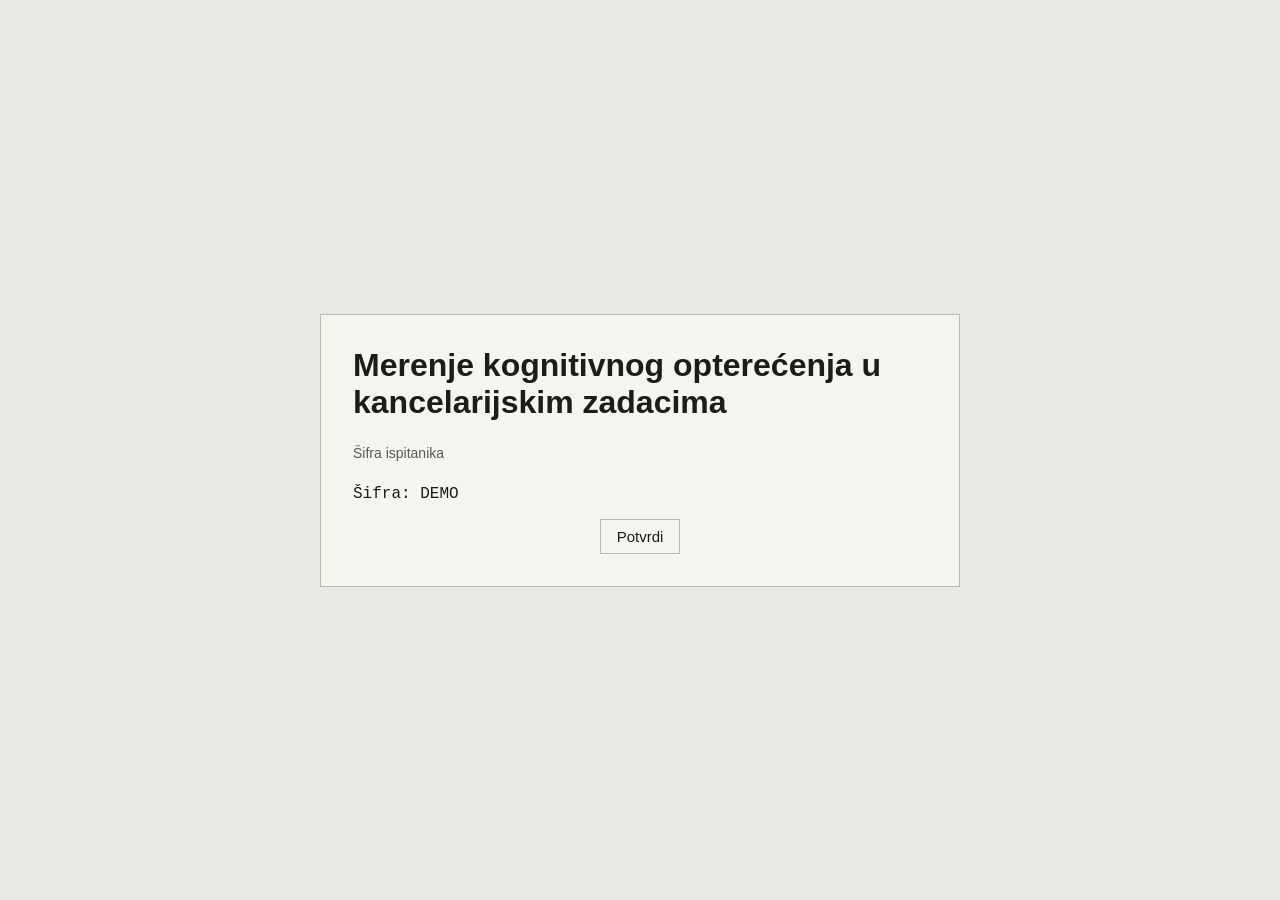
==== commit be8c8b79: "Remove stale URL-parameter fatal check (P01..P40 era), default n/variant instead resolveParamsCore's" ====
--- a/standalone/index.html
+++ b/standalone/index.html
@@ -57,15 +57,29 @@
   align-items: center;
 }
 
+/* Centriranje uvodnih/zavrsnih ekrana (integracija sesije, tacka 6):
+   .intro-box se koristi ISKLJUCIVO na ta cetiri ekrana (pocetni, pregled
+   sesije, uputstvo, kraj) -- #screen-task ima potpuno drugaciju strukturu
+   (header + #stage), izmena ovde ga ne dodiruje. Uspravno centriranje je
+   na .screen (justify-content, ispod), ne ovde -- fiksne margine su
+   namerno uklonjene da bi radilo na razlicitim visinama ekrana. */
 .intro-box {
+  width: 100%;
   max-width: 640px;
-  margin-top: 10vh;
   padding: 32px;
   background: var(--panel-bg);
   border: 1px solid var(--border);
-}
-.intro-box h1 { margin-top: 0; }
-.intro-box button { margin-top: 16px; }
+  display: flex;
+  flex-direction: column;
+  gap: 16px;
+  text-align: left;
+}
+.intro-box > * { margin: 0; }
+.intro-box button { align-self: center; }
+
+#screen-global-intro, #screen-session-overview, #screen-instructions, #screen-end {
+  justify-content: center;
+}
 
 /* ---- ekrani 1/2/3, zajednicki za S1/S2/S3 (core/intro.js) ---- */
 
@@ -94,6 +108,11 @@
   margin-top: 8px;
   font-family: var(--mono);
   font-size: 16px;
+}
+.intro-note {
+  margin-top: 8px;
+  color: var(--muted);
+  font-size: 14px;
 }
 
 .task-list {
@@ -281,13 +300,15 @@
   <div id="screen-global-intro" class="screen hidden">
     <div class="intro-box">
       <h1 id="global-intro-title"></h1>
-      <label class="intro-field-label">
+      <label id="global-intro-code-field" class="intro-field-label">
         Šifra ispitanika
         <input id="global-intro-input" type="text" autocomplete="off">
       </label>
       <p id="global-intro-error" class="intro-error hidden"></p>
       <p id="global-intro-display" class="intro-known-value hidden"></p>
+      <p id="global-intro-demo-note" class="intro-note hidden">Ovo je prikazna verzija bez snimanja podataka.</p>
       <button id="btn-global-intro-next">Dalje</button>
+      <button id="btn-global-intro-demo" class="hidden">Demonstracija</button>
     </div>
   </div>
 
@@ -362,6 +383,7 @@
       <h1 id="screen-end-title">Kraj bloka</h1>
       <p id="screen-end-message">Hvala. Blok je završen.</p>
       <p id="download-note" class="hidden">Log datoteka je preuzeta u Downloads folder.</p>
+      <button id="btn-end-next" class="hidden">Dalje</button>
     </div>
   </div>
 
@@ -921,15 +943,20 @@
     return result;
   }
 
-  const extraValid = cfg.validate ? cfg.validate(params) : true;
-  if (!params.participant || ![3, 5, 7].includes(params.n) || !extraValid) {
-    result.fatal = cfg.fatalMessage || "Nedostaju ili su neispravni URL parametri.";
-    return result;
-  }
-  result.participantId = params.participant;
-  result.n = params.n;
+  // Server/sesijski rezim: sifra ovde vec STIZE sa ekrana za unos sifre (ili
+  // iz sacuvanog/oporavljenog sesijskog stanja, core/intro.js) -- nikad se
+  // vise ne ocekuje direktno kao URL parametar kucan rucno (ta pretpostavka
+  // je poticala iz verzije PRE uvodjenja sifri, kad su ucesnici bili
+  // hardkodovani identifikatori P01..P40 koji se navode u ?participant=...).
+  // Ta stara identifikacija ne postoji vise, pa je fatalna provera na
+  // nedostajuci/neispravan URL parametar uklonjena -- nedostajuci ili
+  // neispravan N (ili S3-ov variant), npr. dugme "Demonstracija" na GitHub
+  // Pages koje ne prosledjuje ?n=, sad dobija ISTU podrazumevanu vrednost
+  // kao ugradjena/samostalna verzija, umesto da prekine sesiju greskom.
+  result.participantId = params.participant || embeddedDefaults.participant;
+  result.n = [3, 5, 7].includes(params.n) ? params.n : embeddedDefaults.n;
   result.isDemo = !!params.demo;
-  if (cfg.serverExtra) cfg.serverExtra(result, params);
+  if (cfg.serverExtra) cfg.serverExtra(result, params, embeddedDefaults);
   return result;
 }
 
@@ -938,33 +965,83 @@
 "use strict";
 
 /* ==========================================================================
-   core/intro.js -- ekrani ZAJEDNICKI za S1/S2/S3, van bloka: pocetni ekran
-   (sifra ispitanika), pregled sesije (spisak zadataka), uputstvo pre
-   zadatka (sadrzaj iz data/instructions.json, ista struktura u sva tri),
-   i tekst za ekran kraja (kraj zadatka naspram kraj sesije).
-
-   Redosled zadataka u sesiji = redosled niza "tasks" u instructions.json --
-   JEDAN izvor istine i za tekst i za "Zadatak X od Y" (nema odvojene liste
-   za redosled). Svaki scenario zove ove funkcije iz svog main(), sa
-   sopstvenim taskId-jem ("S1"/"S2"/"S3") i sopstvenim els/showScreen.
-
-   STUDY_TITLE je PLACEHOLDER -- prava specifikacija ne daje naziv studije,
-   zameniti pre snimanja pravih podataka.
+   core/intro.js -- ekrani ZAJEDNICKI za S1/S2/S3, van bloka (pocetni ekran,
+   pregled sesije, uputstvo pre zadatka, ekran kraja), PLUS orkestracija
+   koja spaja sve tri aplikacije u JEDNU sesiju ("Integrisi tri aplikacije
+   u jednu sesiju"): sifra se unosi i redosled zadataka se odredjuje SAMO
+   JEDNOM, na prvom zadatku; ostala dva se dobijaju automatskom navigacijom
+   (window.location.href), bez rucnog otvaranja adresa.
+
+   PILOT/DEBAG OSTAJE NEPROMENJEN: ako URL eksplicitno daje ?participant=...
+   (ili je ugradjena/samostalna verzija, ili je ?practice=1), orkestracija
+   se PRESKACE potpuno -- stranica se ponasa kao pojedinacan zadatak, tacno
+   kao pre ove izmene. Orkestracija se aktivira ISKLJUCIVO kad je server
+   rezim I nema eksplicitnog participant parametra u URL-u.
+
+   Redosled zadataka van orkestracije (pilot/embedded/vezba) je uvek
+   DEFAULT_TASK_ORDER (S1,S2,S3) -- "Zadrzi mogucnost pokretanja
+   pojedinacnog zadatka..." i "Za DEMO i vezbu ostaje slobodan izbor".
+   Unutar orkestracije, redosled dolazi iz dodele (generate_participant_codes.py
+   "assignments"), kontrabalansirane po sifri.
+
+   STUDY_TITLE je PLACEHOLDER -- prava specifikacija ne daje naziv studije.
 
    Vezano za tajming slanja sesijskog zaglavlja (Logger.sessionHeader):
    instructions_shown/instructions_dismissed MORAJU stici POSLE zaglavlja
    da bi server upisao ih u ISPRAVAN fajl (core/logger.js: fajl se otvara
-   tek na "session" red, dogadjaji pre toga zavrsavaju u UNKNOWN_*.jsonl).
-   Za server rezim i vezbu (n je vec poznato -- iz URL-a odn. iz
-   itemsData.practice) svaki scenario salje zaglavlje RANO, pre ovih
-   ekrana. Za ugradjeni (demo) rezim N/varijanta se BIRAJU tek na ekranu
-   uputstva (izbornik), pa zaglavlje ostaje na STAROM, kasnom mestu (tik
-   pred runBlock, kao i pre ove izmene) -- posledica je da u demo/samostalnoj
-   verziji ovi dogadjaji mogu prethoditi "session" redu u preuzetom fajlu.
-   Prihvaceno kao ogranicenje samo demo rezima, ne stvarnog snimanja.
+   tek na "session" red). Za server rezim i vezbu (n je vec poznato) svaki
+   scenario salje zaglavlje RANO, pre ovih ekrana. Ugradjeni (demo) rezim
+   ostaje na STAROM, kasnom mestu (N/varijanta se biraju tek na ekranu
+   uputstva) -- ogranicenje samo demo rezima, ne stvarnog snimanja.
+
+   TACKA 5 (odobreno: tri povezana loga sa istim session_id, ne jedan log
+   po sesiji): session_id se generise TACNO JEDNOM, pri stvaranju nove
+   sesije (makeSessionId, izveden iz sifre + vreme pocetka), i putuje kroz
+   sacuvano stanje -- oporavak posle prekida ga PREUZIMA, ne generise
+   nov. Svaki od tri session reda dobija session_id, redosled zadataka
+   dodeljen tom ispitaniku, redni broj OVOG zadatka u sesiji (task_position
+   -- merni podatak, ne samo evidencija) i redni broj posete (visit_number)
+   preko sessionLogFields(), koju svaki scenario poziva u svom
+   computeRoiAndSendHeader(ctx).
    ========================================================================== */
 
 const STUDY_TITLE = "Merenje kognitivnog opterećenja u kancelarijskim zadacima";
+
+// Putanje OD KORENA SAJTA -- ispravne bez obzira sa koje od tri stranice se
+// navigira, JER sve tri sad moraju biti posluzene sa ISTOG porekla (isti
+// host:port) da bi sessionStorage/IndexedDB uopste mogli da prezive
+// navigaciju medju njima (server.py root-fix, videti README-ove). "Koren
+// sajta" NIJE nuzno koren porekla (window.location.origin): kad je sajt
+// hostovan pod pod-putanjom (npr. GitHub Pages projektna stranica,
+// https://user.github.io/eeg-tasks/...), sve tri stranice i dalje dele
+// zajednicko poreklo (isto sto treba za sessionStorage/IndexedDB), ali
+// apsolutna putanja mora da ukljuci i tu pod-putanju -- zato se ovde
+// koriste putanje RELATIVNE NA KOREN SAJTA, a siteBasePath() (ispod)
+// odredjuje taj koren u trenutku navigacije, iz trenutne URL putanje.
+const TASK_URLS = { S1: "/app/index.html", S2: "/s2-demo/app/index.html", S3: "/s3-demo/app/index.html" };
+const DEFAULT_TASK_ORDER = ["S1", "S2", "S3"];
+
+// Nalazi koren sajta iz trenutne putanje, trazeci poznati marker (svaka od
+// tri stranice zivi pod /app/, /s2-demo/app/ ili /s3-demo/app/ u odnosu na
+// taj koren). Bez pod-putanje (lokalni server.py, koren sajta == koren
+// porekla) vraca "". Ako marker nije pronadjen (nepoznata putanja), vraca
+// "" -- redirectToTask() se tada ponasa kao ranije (apsolutno od porekla).
+// VAZAN REDOSLED: /s2-demo/app/ i /s3-demo/app/ MORAJU se proveriti PRE
+// generickog /app/, jer obe sadrze "/app/" kao podnisku -- generican marker
+// bi se inace pogresno poklopio unutar njih (npr. "/s3-demo/app/..." bi
+// "/app/" prepoznao na indeksu 8, odsekavsi "/s3-demo" kao lazni koren).
+function siteBasePath() {
+  const path = window.location.pathname;
+  for (const marker of ["/s2-demo/app/", "/s3-demo/app/", "/app/"]) {
+    const idx = path.indexOf(marker);
+    if (idx >= 0) return path.slice(0, idx);
+  }
+  return "";
+}
+
+const SESSION_STORAGE_KEY = "eeg_session_state";
+const SESSION_DB_NAME = "eeg_sessions";
+const SESSION_DB_STORE = "sessions";
 
 async function fetchInstructions(path) {
   if (typeof window.__INSTRUCTIONS_EMBEDDED__ !== "undefined") {
@@ -975,40 +1052,34 @@
   return res.json();
 }
 
-function taskPosition(instructionsData, taskId) {
-  const idx = instructionsData.tasks.findIndex((t) => t.id === taskId);
-  if (idx < 0) throw new Error(`nepoznat task_id u instructions.json: ${taskId}`);
-  return { position: idx + 1, total: instructionsData.tasks.length, task: instructionsData.tasks[idx] };
-}
-
-function isLastTask(instructionsData, taskId) {
-  const { position, total } = taskPosition(instructionsData, taskId);
-  return position === total;
-}
-
-/* ---- Sifre ispitanika (generate_participant_codes.py) ----
-   Lista sifri se NE ugradjuje u samostalnu (demo) verziju -- namerno:
-   objavljivanje spiska pravih sifri u javno preuzimljivom demo fajlu bi
-   ponistilo svrhu sifri kao (slabe) kontrole pristupa. Zato je provera
-   dostupna SAMO u server rezimu; ugradjeni (demo) rezim uopste ne poziva
-   ovu funkciju i prihvata unetu vrednost bez provere (main() prosledjuje
-   validator:null tada).
+/* order: niz task_id-jeva OVE sesije (dodeljen ili DEFAULT_TASK_ORDER) --
+   "Zadatak X od Y" se sada racuna iz NJEGA, ne iz fiksnog redosleda u
+   instructions.json (koji ostaje izvor NAZIVA/TEKSTA, ne redosleda). */
+function taskPosition(order, instructionsData, taskId) {
+  const idx = order.indexOf(taskId);
+  if (idx < 0) throw new Error(`task_id ${taskId} nije u redosledu [${order}]`);
+  const task = instructionsData.tasks.find((t) => t.id === taskId);
+  if (!task) throw new Error(`nepoznat task_id u instructions.json: ${taskId}`);
+  return { position: idx + 1, total: order.length, task };
+}
+
+/* ---- Sifre ispitanika + dodela redosleda (generate_participant_codes.py) ----
+   Lista sifri/dodela se NE ugradjuje u samostalnu (demo) verziju -- namerno:
+   objavljivanje spiska pravih sifri (i njihovog redosleda) u javno
+   preuzimljivom demo fajlu bi ponistilo svrhu sifri kao (slabe) kontrole
+   pristupa. Zato je provera dostupna SAMO u server rezimu.
 
    "DEMO" je REZERVISANA sifra (generate_participant_codes.py je nikad ne
-   generise -- sadrzi "O", van dozvoljenog skupa) i UVEK je prihvacena bez
-   provere liste i bez broja sesije (uputstvo, tacka 6: probne datoteke se
-   snimaju odvojeno -- to resava server.py, ne ovaj fajl).
-
-   Broj sesije (1/2/3) dolazi sa servera (/api/session-count?code=...),
-   jer samo server vidi postojece log fajlove za tu sifru. Ako endpoint ne
-   odgovori (npr. stariji server.py), sesija se jednostavno ne prikazuje --
-   ne blokira tok. */
-async function createServerCodeValidator(codesPath) {
-  const res = await fetch(codesPath);
-  if (!res.ok) throw new Error(`ne mogu da ucitam ${codesPath}: ${res.status}`);
-  const data = await res.json();
-  const validCodes = new Set(data.codes);
-
+   generise -- sadrzi "O") i UVEK je prihvacena bez provere liste, bez
+   broja sesije i bez dodele redosleda (uvek DEFAULT_TASK_ORDER). */
+async function fetchParticipantCodes(path) {
+  const res = await fetch(path);
+  if (!res.ok) throw new Error(`ne mogu da ucitam ${path}: ${res.status}`);
+  return res.json();
+}
+
+function createCodeValidator(codesData) {
+  const validCodes = new Set(codesData.codes);
   return async function validate(code) {
     if (code === "DEMO") return { valid: true, sessionNumber: null };
     if (!validCodes.has(code)) {
@@ -1028,21 +1099,71 @@
   };
 }
 
+function taskOrderForCode(codesData, code) {
+  return (codesData.assignments && codesData.assignments[code]) || DEFAULT_TASK_ORDER;
+}
+
+// session_id: stabilan za CELU posetu (izveden iz sifre + vreme pocetka),
+// ne po zadatku -- generise se TACNO JEDNOM, pri stvaranju nove sesije
+// (runSessionOrchestration), i posle toga samo putuje kroz sacuvano stanje
+// (session.sessionId), ukljucujuci oporavak posle prekida (session =
+// recovered preuzima ga neizmenjenog, nikad se ne generise ponovo).
+function makeSessionId(code, startedAt) {
+  const compact = new Date(startedAt).toISOString().replace(/[-:]/g, "").replace(/\.\d+Z$/, "Z");
+  return `${code}_${compact}`;
+}
+
+// Polja koja idu u SVAKI od tri (povezana) session reda -- integracija
+// sesije, odobrena tacka 5 + tacke 1-3 iz odobrenja: session_id, sifra
+// (participant_id vec postoji u zaglavlju -- ne duplira se ovde), redosled
+// zadataka DODELJEN TOM ISPITANIKU, redni broj OVOG zadatka u sesiji
+// (task_position -- merni podatak, ne samo evidencija: zamor/uvezbavanje
+// rastu kroz sesiju), i redni broj posete (visit_number, 1/2/3). Van
+// orkestracije (pilot/embedded/vezba, session===null) task_order/
+// task_position i dalje idu (DEFAULT_TASK_ORDER, radi doslednosti sa
+// "Zadatak X od Y" na ekranu), ali session_id/visit_number ostaju null --
+// pojedinacan zadatak nije deo prave, brojane posete.
+function sessionLogFields(session, order, taskId) {
+  return {
+    session_id: session ? session.sessionId : null,
+    task_order: order,
+    task_position: order.indexOf(taskId) + 1,
+    visit_number: session ? session.sessionNumber : null,
+  };
+}
+
 /* ---- Ekran 1: pocetni ekran ----
    participantKnown: vec poznata sifra (URL parametar, ili podrazumevana
    vrednost za demo) -- PREPOPUNJENA i odmah proverena (jedan klik manje).
-   validator: async (code) => {valid, sessionNumber?, error?} iz
-   createServerCodeValidator(), ili null za ugradjeni (demo) rezim (bez
-   provere liste, bez broja sesije -- prihvata odmah). Vraca Promise<string>
-   sa POTVRDJENOM (velikim slovima normalizovanom) sifrom. */
-function runGlobalIntroScreen(participantKnown, validator) {
+   validator: async (code) => {valid, sessionNumber?, error?}, ili null za
+   ugradjeni (demo) rezim (bez provere liste, bez broja sesije).
+   Vraca Promise<{code, sessionNumber}> -- sifra je VELIKIM SLOVIMA. */
+function runGlobalIntroScreen(participantKnown, validator, opts) {
+  opts = opts || {};
   els["global-intro-title"].textContent = STUDY_TITLE;
 
+  // Prikazna (GitHub Pages) instanca: provera prave sifre ne moze da radi
+  // jer se stvarna data/participant_codes.json namerno nikad ne objavljuje
+  // (sadrzi dodele ispitanicima). Umesto polja za unos i poruke "nepoznata
+  // sifra", nudi se direktno dugme koje pokrece sesiju sa sifrom DEMO.
+  if (opts.demoOnly) {
+    els["global-intro-code-field"].classList.add("hidden");
+    els["global-intro-error"].classList.add("hidden");
+    els["global-intro-display"].classList.add("hidden");
+    els["global-intro-demo-note"].classList.remove("hidden");
+    els["btn-global-intro-next"].classList.add("hidden");
+    els["btn-global-intro-demo"].classList.remove("hidden");
+    showScreen("global-intro");
+    return new Promise((resolve) => {
+      els["btn-global-intro-demo"].onclick = () => resolve({ code: "DEMO", sessionNumber: null });
+    });
+  }
+
   return new Promise((resolve) => {
-    let confirmedCode = null;
+    let confirmed = null; // {code, sessionNumber}
 
     function showEntry(prefill, errorMsg) {
-      confirmedCode = null;
+      confirmed = null;
       els["global-intro-input"].classList.remove("hidden");
       els["global-intro-display"].classList.add("hidden");
       els["btn-global-intro-next"].textContent = "Dalje";
@@ -1053,7 +1174,7 @@
     }
 
     function showConfirm(code, sessionNumber) {
-      confirmedCode = code;
+      confirmed = { code, sessionNumber };
       els["global-intro-input"].classList.add("hidden");
       els["global-intro-error"].classList.add("hidden");
       els["global-intro-display"].classList.remove("hidden");
@@ -1073,7 +1194,7 @@
     }
 
     els["btn-global-intro-next"].onclick = () => {
-      if (confirmedCode) { resolve(confirmedCode); return; }
+      if (confirmed) { resolve(confirmed); return; }
       attempt(els["global-intro-input"].value);
     };
 
@@ -1100,17 +1221,10 @@
 
 /* ---- Ekran 3: uputstvo pre zadatka ----
    Loguje instructions_shown pri prikazu i instructions_dismissed (sa
-   dwell_ms = vreme zadrzavanja na ekranu) pri kliku na "Počni" -- van
-   bloka (uputstvo, korak "Dodaj uvodne ekrane"): "vreme čitanja uputstva
-   je podatak, ne mrtvo vreme".
-   opts.showSelectors: ostavlja #instructions-selectors vidljiv (ugradjeni
-   demo rezim, gde N/varijanta jos nisu konacni) -- pozivalac je vec
-   popunio taj markup (select-n/select-variant) pre poziva.
-   opts.isPractice: naslov pozicije postaje "Vežba" umesto "Zadatak X od Y"
-   (vezba nema poziciju u sesiji). */
-function runInstructionsScreen(instructionsData, taskId, opts) {
+   dwell_ms) pri kliku na "Počni" -- van bloka. */
+function runInstructionsScreen(order, instructionsData, taskId, opts) {
   opts = opts || {};
-  const { position, total, task } = taskPosition(instructionsData, taskId);
+  const { position, total, task } = taskPosition(order, instructionsData, taskId);
   els["instructions-title"].textContent = task.name;
   els["instructions-position"].textContent = opts.isPractice ? "Vežba" : `Zadatak ${position} od ${total}`;
   els["instructions-lines"].innerHTML = "";
@@ -1134,25 +1248,198 @@
   });
 }
 
-/* ---- Tekst ekrana kraja (isti #screen-end div, sadrzaj se menja) ----
-   Postavlja se PRE runBlock() (ne posle) da izbegne i najkraci bljesak
-   podrazumevanog teksta -- core/block.js interno zove showScreen("end")
-   na kraju bloka, sadrzaj mora vec biti tacan u tom trenutku. */
-function applyEndScreenText(instructionsData, taskId, isPractice) {
+/* ---- Ekran kraja (isti #screen-end div, sadrzaj i dugme se menjaju) ----
+   Postavlja se PRE runBlock() da izbegne i najkraci bljesak podrazumevanog
+   teksta -- core/block.js interno zove showScreen("end") na kraju bloka.
+   session: {code, order, completed} kad je stranica deo orkestrirane
+   sesije (core/intro.js: runSessionOrchestration) -- "Dalje" dugme tad
+   stvarno navigira i belezi zavrsetak. Van orkestracije (pilot/embedded/
+   vezba) session je null -- poruka je samo informativna, bez dugmeta,
+   jer nema sesijsko stanje koje bi navigacija azurirala. */
+function applyEndScreenText(order, instructionsData, taskId, isPractice, session) {
+  els["btn-end-next"].classList.add("hidden");
+  els["btn-end-next"].onclick = null;
+
   if (isPractice) {
     els["screen-end-title"].textContent = "Kraj vežbe";
     els["screen-end-message"].textContent = "Hvala. Vežba je završena.";
     return;
   }
-  const { position, total } = taskPosition(instructionsData, taskId);
+  const { position, total } = taskPosition(order, instructionsData, taskId);
   if (position === total) {
     els["screen-end-title"].textContent = "Kraj sesije";
     els["screen-end-message"].textContent = "Hvala Vam na učešću. Sesija je završena.";
+    return;
+  }
+
+  const nextId = order[position]; // position je 1-bazirano, sledeci je na tom indeksu
+  const next = instructionsData.tasks.find((t) => t.id === nextId);
+  els["screen-end-title"].textContent = "Kraj zadatka";
+
+  if (session) {
+    els["screen-end-message"].textContent = "Ovaj zadatak je završen.";
+    els["btn-end-next"].classList.remove("hidden");
+    els["btn-end-next"].textContent = `Dalje: ${next.name}`;
+    els["btn-end-next"].onclick = () => {
+      session.completed.push(taskId);
+      saveSessionState(session);
+      redirectToTask(nextId, session.n, session.variant, session.isDemo);
+    };
   } else {
-    const next = instructionsData.tasks[position]; // position je 1-bazirano, sledeci je na tom indeksu
-    els["screen-end-title"].textContent = "Kraj zadatka";
+    // Pojedinacan (pilot/debag) zadatak van orkestracije -- samo
+    // informativno, nema sesijsko stanje da bi dugme imalo sta da azurira.
     els["screen-end-message"].textContent = `Ovaj zadatak je završen. Sledeći zadatak: ${next.name}.`;
   }
+}
+
+/* ==========================================================================
+   Integracija sesije: sifra + redosled zadataka + navigacija se resavaju
+   JEDNOM (na prvom zadatku), a ne rucnim otvaranjem tri adrese.
+   ========================================================================== */
+
+// n/variant putuju kroz sesijsko stanje (session.n/session.variant), ne
+// kroz DEFAULT_TASK_ORDER -- sva tri zadatka jedne sesije koriste ISTI N
+// (nivo opterecenja te posete), pa navigacija mora da ga prenese dalje u
+// URL-u (resolveParamsCore u server rezimu i dalje zahteva ?n= u URL-u
+// svake stranice). variant je S3-specifican (S3a/S3b), ali se PRENOSI
+// kroz S1/S2 takodje -- ako je S3 na redu docnije u redosledu, sifra se
+// unosi na PRVOJ stranici sesije (moze biti S1 ili S2), koja tada mora da
+// zna variant iako ga sama ne koristi, samo da bi ga prosledila dalje.
+function redirectToTask(taskId, n, variant, isDemo) {
+  const url = new URL(siteBasePath() + TASK_URLS[taskId], window.location.origin);
+  if (n != null) url.searchParams.set("n", n);
+  if (variant != null) url.searchParams.set("variant", variant);
+  if (isDemo) url.searchParams.set("demo", "1");
+  window.location.href = url.toString();
+}
+
+function saveSessionState(state) {
+  try { sessionStorage.setItem(SESSION_STORAGE_KEY, JSON.stringify(state)); } catch (e) {
+    // privatni rezim pregledaca i sl. -- sessionStorage moze biti nedostupan
+  }
+  saveSessionStateToDb(state); // best-effort, ne cekamo (ne blokira tok)
+}
+
+function loadSessionStateFromTab() {
+  try {
+    const raw = sessionStorage.getItem(SESSION_STORAGE_KEY);
+    return raw ? JSON.parse(raw) : null;
+  } catch (e) {
+    return null;
+  }
+}
+
+function openSessionDb() {
+  return new Promise((resolve, reject) => {
+    if (typeof indexedDB === "undefined") { reject(new Error("indexedDB nedostupan")); return; }
+    const req = indexedDB.open(SESSION_DB_NAME, 1);
+    req.onupgradeneeded = () => { req.result.createObjectStore(SESSION_DB_STORE, { keyPath: "code" }); };
+    req.onsuccess = () => resolve(req.result);
+    req.onerror = () => reject(req.error);
+  });
+}
+
+async function saveSessionStateToDb(state) {
+  try {
+    const db = await openSessionDb();
+    const tx = db.transaction(SESSION_DB_STORE, "readwrite");
+    tx.objectStore(SESSION_DB_STORE).put(state);
+  } catch (e) {
+    // best-effort -- IndexedDB nedostupan ne prekida tok (sessionStorage je
+    // vec upisan iznad, dovoljno za nastavak DOK je kartica otvorena)
+  }
+}
+
+async function loadSessionStateFromDb(code) {
+  try {
+    const db = await openSessionDb();
+    return await new Promise((resolve) => {
+      const tx = db.transaction(SESSION_DB_STORE, "readonly");
+      const req = tx.objectStore(SESSION_DB_STORE).get(code);
+      req.onsuccess = () => resolve(req.result || null);
+      req.onerror = () => resolve(null);
+    });
+  } catch (e) {
+    return null;
+  }
+}
+
+/* runSessionOrchestration(taskId, codesData, instructionsData): poziva se
+   SAMO kad je server rezim, van vezbe, i URL NE daje eksplicitan
+   ?participant= (pilot/debag uslov ostaje van ove funkcije, u main()
+   svakog scenarija).
+
+   n/variant se citaju OVDE, direktno iz location.search -- ne preko
+   parseParamsCore() pozivaoca, jer S1/S2 uopste ne prijavljuju "variant"
+   kao poznat kljuc (samo S3 to radi preko extraKeys), a bas TA stranica
+   moze biti prva u redosledu sesije i mora da prosledi variant dalje i za
+   S3, iako ga sama ne koristi.
+
+   Ekran 2 (pregled sesije) je NAMERNO deo OVE funkcije, ne pozivaoca --
+   mora se prikazati PRE provere "da li je OVAJ zadatak stvarno prvi u
+   redosledu", inace bi se, kad prvi zadatak NIJE bas taj sa kog je sesija
+   pokrenuta ("app/index.html u korenu" je uvek POLAZNA tacka, tacka 1, ali
+   stvarno prvi zadatak po kontrabalansiranom redosledu moze biti bilo koji
+   od tri), stranica preusmerila PRE nego sto je pregled ikad prikazan.
+
+   Vraca:
+     {redirected: true} -- navigacija je vec pokrenuta (window.location.href),
+       pozivalac MORA odmah da prekine main() (return), ne nastavljati dalje.
+     {redirected: false, session} -- nastaviti NA OVOJ stranici sa
+       session.code/session.order (ekran uputstva je sledeci korak
+       pozivaoca; pregled sesije je, ako je bio potreban, vec prikazan
+       ovde). */
+async function runSessionOrchestration(taskId, codesData, instructionsData) {
+  let session = loadSessionStateFromTab();
+
+  if (session) {
+    // Ista kartica, sesija vec u toku (stigli smo ovde navigacijom sa
+    // prethodnog zadatka) -- ekrani 1/2 su vec odradjeni ranije.
+    const nextTaskId = session.order[session.completed.length];
+    if (nextTaskId !== taskId) {
+      redirectToTask(nextTaskId, session.n, session.variant, session.isDemo);
+      return { redirected: true };
+    }
+    return { redirected: false, session };
+  }
+
+  // Nema stanja u ovoj kartici -- prvi zadatak nove sesije, ili je kartica
+  // zatvorena i ponovo otvorena usred sesije (oporavak preko IndexedDB,
+  // kljuc je sifra koju ispitanik ponovo unese ovde).
+  const urlParams = new URLSearchParams(location.search);
+  const requestedN = urlParams.has("n") ? parseInt(urlParams.get("n"), 10) : null;
+  const requestedVariant = urlParams.get("variant");
+  const requestedDemo = urlParams.get("demo") === "1";
+
+  const codeValidator = createCodeValidator(codesData);
+  const { code, sessionNumber } = await runGlobalIntroScreen(null, codeValidator, { demoOnly: !!codesData.demo_only });
+
+  const recovered = await loadSessionStateFromDb(code);
+  if (recovered && recovered.completed.length < recovered.order.length) {
+    session = recovered;
+  } else {
+    // n/variant dolaze iz URL-a SAMO pri stvaranju nove sesije (prvi
+    // zadatak) -- sva tri zadatka te sesije ih posle dele preko
+    // session.n/session.variant, preneseno kroz redirectToTask(), ne
+    // ponovnim citanjem URL-a svake stranice.
+    const startedAt = Date.now();
+    session = {
+      code, sessionNumber, order: taskOrderForCode(codesData, code),
+      n: requestedN, variant: requestedVariant, isDemo: requestedDemo,
+      completed: [], startedAt, sessionId: makeSessionId(code, startedAt),
+    };
+  }
+  saveSessionState(session);
+
+  await runSessionOverviewScreen(instructionsData);
+
+  const nextTaskId = session.order[session.completed.length];
+  if (nextTaskId !== taskId) {
+    redirectToTask(nextTaskId, session.n, session.variant, session.isDemo);
+    return { redirected: true };
+  }
+
+  return { redirected: false, session };
 }
 
 </script>
@@ -1267,8 +1554,9 @@
 function cacheEls() {
   [
     "screen-loading", "screen-global-intro", "screen-session-overview", "screen-instructions",
-    "screen-task", "screen-gap", "screen-end", "screen-end-title", "screen-end-message",
-    "global-intro-title", "global-intro-input", "global-intro-error", "global-intro-display", "btn-global-intro-next",
+    "screen-task", "screen-gap", "screen-end", "screen-end-title", "screen-end-message", "btn-end-next",
+    "global-intro-title", "global-intro-code-field", "global-intro-input", "global-intro-error", "global-intro-display",
+    "global-intro-demo-note", "btn-global-intro-next", "btn-global-intro-demo",
     "session-overview-summary", "session-overview-list", "btn-session-overview-next",
     "instructions-position", "instructions-title", "instructions-lines", "instructions-selectors",
     "btn-start", "select-n",
@@ -1293,46 +1581,67 @@
   cacheEls();
   const params = parseParams();
   const embedded = isEmbedded();
-
-  // Ekran 1 (core/intro.js) treba da zna sifru ispitanika PRE
-  // resolveParamsCore -- ako nije stigla iz URL-a (server rezim) ili je
-  // ugradjeni rezim bez explicitnog preklapanja, pita se ovde i ubacuje se
-  // u params kao da je oduvek bila tamo, bez ikakve izmene
-  // resolveParamsCore. Vezba je izuzeta -- nema smisla traziti sifru za
-  // brzu vezbovnu sesiju (isto kao sto vec preskace i ostale provere).
-  //
-  // Provera sifre protiv liste (generate_participant_codes.py) je SAMO u
-  // server rezimu -- ugradjena (demo) verzija nema pristup pravoj listi
-  // sifri i namerno je ne ugradjuje (core/intro.js, napomena uz
-  // createServerCodeValidator).
-  if (!params.practice) {
+  const isPracticeParam = !!params.practice;
+
+  let instructionsData;
+  try {
+    instructionsData = await fetchInstructions(`../data/instructions.json`);
+  } catch (err) {
+    showFatal(`Greska pri ucitavanju uputstva: ${err.message}`);
+    return;
+  }
+
+  // Integracija sesije (core/intro.js): SAMO server rezim, van vezbe, i
+  // SAMO kad URL NE daje eksplicitan participant -- pilot/debag preko
+  // eksplicitnog URL parametra ostaje pojedinacan zadatak, nepromenjeno
+  // (uputstvo: "Zadrzi mogucnost pokretanja pojedinacnog zadatka...").
+  const orchestrated = !embedded && !isPracticeParam && !params.participant;
+  let session = null;
+  let order = DEFAULT_TASK_ORDER;
+
+  if (orchestrated) {
+    let codesData;
+    try {
+      codesData = await fetchParticipantCodes(`../data/participant_codes.json`);
+    } catch (err) {
+      showFatal(`Greska pri ucitavanju liste sifri: ${err.message}`);
+      return;
+    }
+    const orch = await runSessionOrchestration(TASK_ID, codesData, instructionsData);
+    if (orch.redirected) return;
+    session = orch.session;
+    order = session.order;
+    params.participant = session.code;
+    params.n = session.n;
+  } else if (!isPracticeParam) {
+    // Pojedinacan zadatak (pilot/debag preko eksplicitnog URL parametra,
+    // ili ugradjeni/demo rezim) -- isti tok kao pre integracije sesije.
     let codeValidator = null;
+    let demoOnly = false;
     if (!embedded) {
+      let codesData;
       try {
-        codeValidator = await createServerCodeValidator(`../data/participant_codes.json`);
+        codesData = await fetchParticipantCodes(`../data/participant_codes.json`);
       } catch (err) {
         showFatal(`Greska pri ucitavanju liste sifri: ${err.message}`);
         return;
       }
+      codeValidator = createCodeValidator(codesData);
+      demoOnly = !!codesData.demo_only;
     }
     const known = params.participant || (embedded ? EMBEDDED_DEFAULTS.participant : null);
-    params.participant = await runGlobalIntroScreen(known, codeValidator);
-  }
-
-  const resolved = resolveParamsCore(params, embedded, EMBEDDED_DEFAULTS, {
-    fatalMessage: "Nedostaju ili su neispravni URL parametri. Ocekivano: ?participant=P07&n=5",
-  });
-  if (resolved.fatal) {
-    showFatal(resolved.fatal);
-    return;
-  }
+    const codeResult = await runGlobalIntroScreen(known, codeValidator, { demoOnly });
+    params.participant = codeResult.code;
+    await runSessionOverviewScreen(instructionsData);
+  }
+
+  const resolved = resolveParamsCore(params, embedded, EMBEDDED_DEFAULTS, {});
   const isPractice = resolved.isPractice, participantId = resolved.participantId, isDemo = resolved.isDemo;
   let n = resolved.n;
 
-  let itemsData, itemsHash, instructionsData;
+  let itemsData, itemsHash;
   try {
     ({ itemsData, itemsHash } = await fetchItemsAndHash());
-    instructionsData = await fetchInstructions(`../data/instructions.json`);
   } catch (err) {
     showFatal(`Greska pri ucitavanju podataka: ${err.message}`);
     return;
@@ -1347,28 +1656,29 @@
   }
 
   // Vezba i server rezim: N je vec poznat (itemsData.practice.n_fields
-  // odn. URL), pa se sesijsko zaglavlje salje SADA, pre uvodnih ekrana --
-  // da instructions_shown/dismissed zavrse u ispravnom fajlu (core/intro.js,
-  // napomena na vrhu tog fajla). Ugradjeni (demo) rezim ceka do posle
-  // ekrana uputstva, gde se N tek bira (izbornik).
+  // odn. URL/sesijsko stanje), pa se sesijsko zaglavlje salje SADA, pre
+  // uvodnih ekrana -- da instructions_shown/dismissed zavrse u ispravnom
+  // fajlu (core/intro.js, napomena na vrhu tog fajla). Ugradjeni (demo)
+  // rezim ceka do posle ekrana uputstva, gde se N tek bira (izbornik).
   const earlySend = isPractice || !embedded;
   if (earlySend) {
     measureWhileVisible("task", () => computeRoiAndSendHeader({
       participantId, variant: isPractice ? "practice" : "S1", n, itemsHash, seed: itemsData.seed,
+      ...sessionLogFields(session, order, TASK_ID),
     }));
   }
 
-  if (!isPractice) {
-    await runSessionOverviewScreen(instructionsData);
-  }
-  await runInstructionsScreen(instructionsData, TASK_ID, {
+  await runInstructionsScreen(order, instructionsData, TASK_ID, {
     showSelectors: embedded && !isPractice,
     isPractice,
   });
 
   if (embedded && !isPractice) {
     n = parseInt(els["select-n"].value, 10);
-    computeRoiAndSendHeader({ participantId, variant: "S1", n, itemsHash, seed: itemsData.seed });
+    computeRoiAndSendHeader({
+      participantId, variant: "S1", n, itemsHash, seed: itemsData.seed,
+      ...sessionLogFields(session, order, TASK_ID),
+    });
   }
 
   if (!isPractice) {
@@ -1376,7 +1686,7 @@
     if (isDemo) items = items.slice(0, DEMO_ITEM_CAP);
   }
 
-  applyEndScreenText(instructionsData, TASK_ID, isPractice);
+  applyEndScreenText(order, instructionsData, TASK_ID, isPractice, session);
 
   showScreen("task");
   await runBlock({
@@ -1440,6 +1750,12 @@
     n_fields: ctx.n,
     seed: ctx.seed,
     items_hash: ctx.itemsHash,
+    // Integracija sesije, tacka 5 odobrenja: session_id + redosled/pozicija
+    // zadatka + redni broj posete -- videti core/intro.js sessionLogFields().
+    session_id: ctx.session_id,
+    task_order: ctx.task_order,
+    task_position: ctx.task_position,
+    visit_number: ctx.visit_number,
     screen: { w: window.screen.width, h: window.screen.height },
     roi: { stage: roiRectArray(stageRect) },
     encoding_base_ms: ENCODING_BASE_MS,
